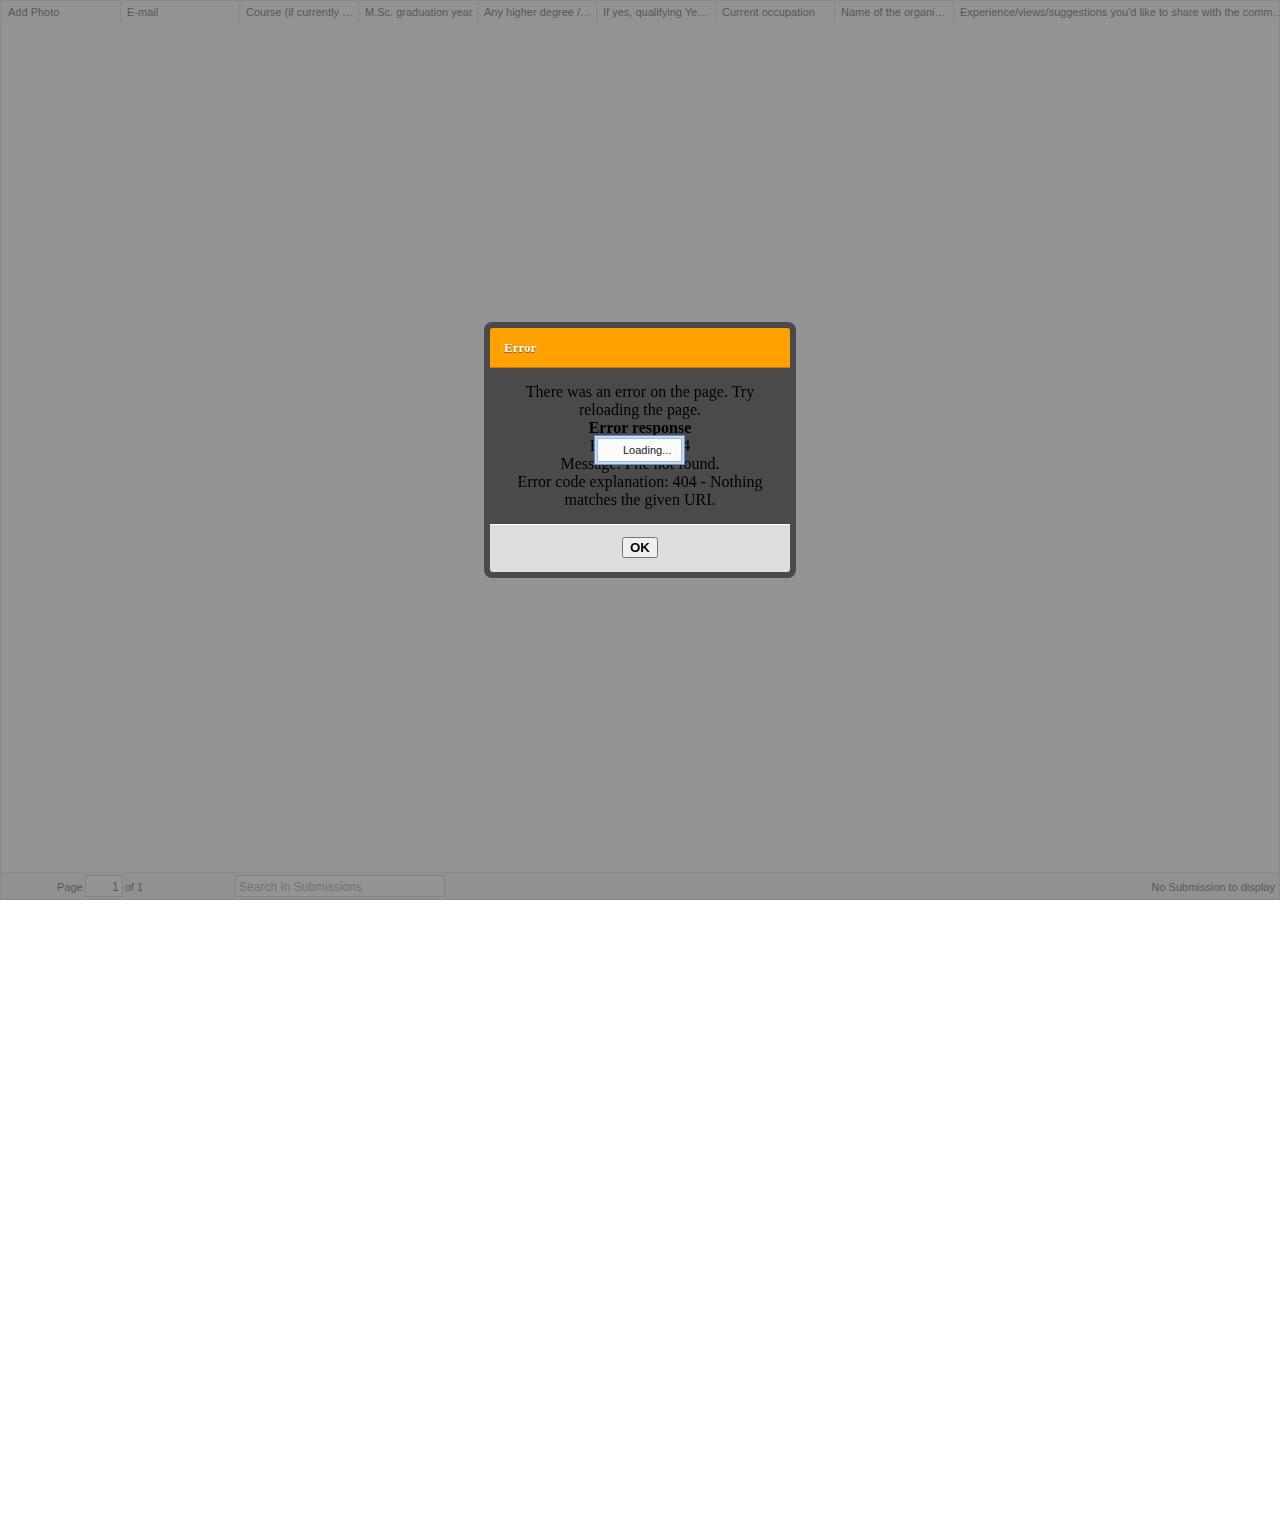
==== index.html @ 0dc3f859 "Rename GIS Biotechnology Alumni Update Form.html to index.html" ====
<!DOCTYPE html PUBLIC "-//W3C//DTD XHTML 1.0 Transitional//EN" "http://www.w3.org/TR/xhtml1/DTD/xhtml1-transitional.dtd">
<!-- saved from url=(0044)https://www.jotform.com/grid/232603835999066 -->
<html xmlns="http://www.w3.org/1999/xhtml" xml:lang="en" lang="en" class="x-viewport ext-strict"><head><meta http-equiv="Content-Type" content="text/html; charset=UTF-8">
        
        <meta http-equiv="X-UA-Compatible" content="chrome=1">
        <meta http-equiv="X-UA-Compatible" content="ie=8">
        <!--<base href="https://www.jotform.com//">--><base href=".">

        <title>GIS Biotechnology Alumni Update Form</title>
        <style>
            html, body{
                width:100%;
                height:100%;
            }
            .x-grid3-row-table{
                height:auto;
            }
            .x-grid3-row{
                height:auto;
            }
            .x-grid3-cell-inner{
                white-space:normal !important;
                overflow: auto !important;
                max-height:100px;
            }
        </style>
        <link rel="stylesheet" type="text/css" href="./GIS Biotechnology Alumni Update Form_files/ext-all.css">
        <link rel="stylesheet" type="text/css" href="./GIS Biotechnology Alumni Update Form_files/xtheme-gray.css">
        <link rel="stylesheet" type="text/css" href="./GIS Biotechnology Alumni Update Form_files/tooltipster.css">
        <link rel="stylesheet" type="text/css" href="./GIS Biotechnology Alumni Update Form_files/jquery.fancybox.css">
        <style type="text/css">
            /* fix for cachefly 404 */
            .x-grid3-split, .x-toolbar .xtb-sep{
                background:none;
            }
        </style>
                <!--div id="submissions-grid" style="width:100%;height:100%;"></div-->
        <!--  berkay -->
        <script type="text/javascript">
            var listID = "232603835999066";
        </script>
        <script src="./GIS Biotechnology Alumni Update Form_files/jquery-1.8.0.min.js.download" type="text/javascript"></script>
        <script src="./GIS Biotechnology Alumni Update Form_files/tooltipster.js.download" type="text/javascript"></script>
        <script src="./GIS Biotechnology Alumni Update Form_files/jquery.fancybox.pack.js.download" type="text/javascript"></script>
        <script src="./GIS Biotechnology Alumni Update Form_files/linkify_1.0.js.download" type="text/javascript"></script>
        <script src="./GIS Biotechnology Alumni Update Form_files/prototype.js.download" type="text/javascript"></script>
        <script src="./GIS Biotechnology Alumni Update Form_files/protoplus.js.download" type="text/javascript"></script>
        <script src="./GIS Biotechnology Alumni Update Form_files/locale_en-US.js.download" type="text/javascript"></script>
        
        <script src="./GIS Biotechnology Alumni Update Form_files/locale.js.download" type="text/javascript"></script>
        <script src="./GIS Biotechnology Alumni Update Form_files/protoplus-ui.js.download" type="text/javascript"></script>
        <script src="./GIS Biotechnology Alumni Update Form_files/common.js.download" type="text/javascript"></script>
        <script src="./GIS Biotechnology Alumni Update Form_files/ext-prototype-adapter.js.download" type="text/javascript"></script>
        <script src="./GIS Biotechnology Alumni Update Form_files/ext-all.js.download" type="text/javascript"></script>
        <script src="./GIS Biotechnology Alumni Update Form_files/Ext.ux.util.js.download" type="text/javascript"></script>
        <script src="./GIS Biotechnology Alumni Update Form_files/Ext.ux.state.HttpProvider.js.download" type="text/javascript"></script>
        <script src="./GIS Biotechnology Alumni Update Form_files/submissions.js.download" type="text/javascript"></script>
                <script src="./GIS Biotechnology Alumni Update Form_files/server.php" type="text/javascript"></script>
        <script src="./GIS Biotechnology Alumni Update Form_files/server(1).php" type="text/javascript"></script>
                <script src="./GIS Biotechnology Alumni Update Form_files/mainscript.js.download" type="text/javascript"></script>
    <style type="text/css">.fancybox-margin{margin-right:0px;}</style><style type="text/css">
@font-face {
  font-weight: 400;
  font-style:  normal;
  font-family: circular;

  src: url('chrome-extension://liecbddmkiiihnedobmlmillhodjkdmb/fonts/CircularXXWeb-Book.woff2') format('woff2');
}

@font-face {
  font-weight: 700;
  font-style:  normal;
  font-family: circular;

  src: url('chrome-extension://liecbddmkiiihnedobmlmillhodjkdmb/fonts/CircularXXWeb-Bold.woff2') format('woff2');
}</style><style type="text/css">
        #dse-quicksearchdiv * {
            box-sizing: content-box;
        }

        #dse-quicksearchdiv svg {
            box-sizing: content-box;
        }

        #dse-disabledpopup * {
            box-sizing: content-box;
        }

        #dse-search:before {
            left: -4px !important;
            top: 38% !important;
            height: 6px !important;
            width: 6px !important;
            border: 1px solid #484644 !important;
            border-right: none !important;
            border-top: none !important;
            content: ' ' !important;
            background: #484644 !important;
            position: absolute !important;
            transform: rotate(45deg) !important;
        }

        #dse-disabledpopup:before {
            left: -4px !important;
            top: 38% !important;
            height: 6px !important;
            width: 6px !important;
            border: 1px solid #484644 !important;
            border-right: none !important;
            border-top: none !important;
            content: ' ' !important;
            background: #484644 !important;
            position: absolute !important;
            transform: rotate(45deg) !important;
        }

        .topArrow #dse-search:before {
            left: 50% !important;
            top: -4px !important;
            height: 6px !important;
            width: 6px !important;
            border: 1px solid #484644 !important;
            border-top: none !important;
            border-left: none !important;
            content: ' ' !important;
            background: #484644 !important;
            position: absolute !important;
            transform: rotate(225deg) !important;
        }

        .topArrow #dse-disabledpopup:before {
            left: 50% !important;
            top: -4px !important;
            height: 6px !important;
            width: 6px !important;
            border: 1px solid #484644 !important;
            border-top: none !important;
            border-left: none !important;
            content: ' ' !important;
            background: #484644 !important;
            position: absolute !important;
            transform: rotate(225deg) !important;
        }

        #dse-disabledpopup:hover:before,
        #dse-search:hover:before,
        #dse-moreoptions:hover,
        #dse-search:hover,
        #dse-copy:hover,
        #dse-disabledpopup:hover,
        #dse-lookup:hover,
        #dse-disableFeature:hover {
            background-color: #666 !important;
        }

        #dse-disabledpopup:active:before,
        #dse-search:active:before,
        #dse-moreoptions:active,
        #dse-search:active,
        #dse-copy:active,
        #dse-disabledpopup:active,
        #dse-lookup:active,
        #dse-disableFeature:active {
            background-color: #666 !important;
        }
    </style></head>
    <body id="ext-gen3" class="  ext-webkit ext-chrome"><div id="ext-comp-1016" class=" x-panel x-grid-panel" style="width: 1366px;"><div class="x-panel-bwrap " id="ext-gen4"><div class="x-panel-body x-panel-body-noheader" id="ext-gen5" style="width: 1364px; height: 590px;"><div class="x-grid3" hidefocus="true" id="ext-gen7" style="width: 1364px; height: 590px;"><div class="x-grid3-viewport" id="ext-gen8"><div class="x-grid3-header" id="ext-gen9"><div class="x-grid3-header-inner" id="ext-gen15" style="width: 1364px;"><div class="x-grid3-header-offset" style="width: 1358px;"><table border="0" cellspacing="0" cellpadding="0" style="width: 1337px;"><thead><tr class="x-grid3-hd-row"><td class="x-grid3-hd x-grid3-cell x-grid3-td-0 x-grid3-cell-first " style="width: 123px;"><div class="x-grid3-hd-inner x-grid3-hd-0" unselectable="on" style=""><a class="x-grid3-hd-btn" href="https://www.jotform.com//#" id="ext-gen48" style="height: 19px;"></a>Add Photo<img class="x-grid3-sort-icon" src="[data-uri]"></div></td><td class="x-grid3-hd x-grid3-cell x-grid3-td-1 " style="width: 123px;"><div class="x-grid3-hd-inner x-grid3-hd-1" unselectable="on" style=""><a class="x-grid3-hd-btn" href="https://www.jotform.com//#" id="ext-gen47" style="height: 19px;"></a>E-mail<img class="x-grid3-sort-icon" src="[data-uri]"></div></td><td class="x-grid3-hd x-grid3-cell x-grid3-td-2 " style="width: 123px;"><div class="x-grid3-hd-inner x-grid3-hd-2" unselectable="on" style=""><a class="x-grid3-hd-btn" href="https://www.jotform.com//#"></a>Course (if currently attending)<img class="x-grid3-sort-icon" src="[data-uri]"></div></td><td class="x-grid3-hd x-grid3-cell x-grid3-td-3 " style="width: 123px;"><div class="x-grid3-hd-inner x-grid3-hd-3" unselectable="on" style=""><a class="x-grid3-hd-btn" href="https://www.jotform.com//#"></a>M.Sc. graduation year<img class="x-grid3-sort-icon" src="[data-uri]"></div></td><td class="x-grid3-hd x-grid3-cell x-grid3-td-4 " style="width: 123px;"><div class="x-grid3-hd-inner x-grid3-hd-4" unselectable="on" style=""><a class="x-grid3-hd-btn" href="https://www.jotform.com//#"></a>Any higher degree / other qualification  acquired after M.Sc. <img class="x-grid3-sort-icon" src="[data-uri]"></div></td><td class="x-grid3-hd x-grid3-cell x-grid3-td-5 " style="width: 123px;"><div class="x-grid3-hd-inner x-grid3-hd-5" unselectable="on" style=""><a class="x-grid3-hd-btn" href="https://www.jotform.com//#" id="ext-gen45" style="height: 19px;"></a>If yes, qualifying Year NET/SET/GATE etc.<img class="x-grid3-sort-icon" src="[data-uri]"></div></td><td class="x-grid3-hd x-grid3-cell x-grid3-td-6 " style="width: 123px;"><div class="x-grid3-hd-inner x-grid3-hd-6" unselectable="on" style=""><a class="x-grid3-hd-btn" href="https://www.jotform.com//#" id="ext-gen46" style="height: 19px;"></a>Current occupation<img class="x-grid3-sort-icon" src="[data-uri]"></div></td><td class="x-grid3-hd x-grid3-cell x-grid3-td-7 " style="width: 123px;"><div class="x-grid3-hd-inner x-grid3-hd-7" unselectable="on" style=""><a class="x-grid3-hd-btn" href="https://www.jotform.com//#" id="ext-gen50" style="height: 19px;"></a>Name of the organisation  <img class="x-grid3-sort-icon" src="[data-uri]"></div></td><td class="x-grid3-hd x-grid3-cell x-grid3-td-8 x-grid3-cell-last " style="width: 353px;"><div class="x-grid3-hd-inner x-grid3-hd-8" unselectable="on" style=""><a class="x-grid3-hd-btn" href="https://www.jotform.com//#" id="ext-gen49" style="height: 19px;"></a>Experience/views/suggestions you'd like to share with the community<img class="x-grid3-sort-icon" src="[data-uri]"></div></td></tr></thead></table></div></div><div class="x-clear"></div></div><div class="x-grid3-scroller" id="ext-gen10" style="overflow-x: hidden; width: 1364px; height: 569px;"><div class="x-grid3-body" style="width: 1337px;" id="ext-gen11"><div class="x-grid3-row  x-grid3-row-first  x-grid3-row-selected" style="width:1337px;"><table class="x-grid3-row-table" border="0" cellspacing="0" cellpadding="0" style="width:1337px;"><tbody><tr><td class="x-grid3-col x-grid3-cell x-grid3-td-0 x-grid3-cell-first " style="width:123px;" tabindex="0"><div class="x-grid3-cell-inner x-grid3-col-0" unselectable="on" style="max-height: 100px;"><a href="./GIS Biotechnology Alumni Update Form_files/IMG-20231001-WA0029.jpg" target="_blank" title="IMG-20231001-WA0029.jpg" class="thumbnail raw-image"><img align="absmiddle" src="./GIS Biotechnology Alumni Update Form_files/IMG-20231001-WA0029.jpg" style="margin-top: 10px; max-width: 120px; max-height: 120px;"><br><span class="filename">IMG-20231001-WA0029.jpg</span></a></div></td><td class="x-grid3-col x-grid3-cell x-grid3-td-1 " style="width:123px;" tabindex="0"><div class="x-grid3-cell-inner x-grid3-col-1" unselectable="on" style="max-height: 100px;"><a href="mailto:bhau64te@gmail.com">bhau64te@gmail.com</a></div></td><td class="x-grid3-col x-grid3-cell x-grid3-td-2 " style="width:123px;" tabindex="0"><div class="x-grid3-cell-inner x-grid3-col-2" unselectable="on" style="max-height: 100px;">Biotechnology </div></td><td class="x-grid3-col x-grid3-cell x-grid3-td-3 " style="width:123px;" tabindex="0"><div class="x-grid3-cell-inner x-grid3-col-3" unselectable="on" style="max-height: 100px;">2014</div></td><td class="x-grid3-col x-grid3-cell x-grid3-td-4 " style="width:123px;" tabindex="0"><div class="x-grid3-cell-inner x-grid3-col-4" unselectable="on" style="max-height: 100px;">Ph.D</div></td><td class="x-grid3-col x-grid3-cell x-grid3-td-5 " style="width:123px;" tabindex="0"><div class="x-grid3-cell-inner x-grid3-col-5" unselectable="on" style="max-height: 100px;">2015</div></td><td class="x-grid3-col x-grid3-cell x-grid3-td-6 " style="width:123px;" tabindex="0"><div class="x-grid3-cell-inner x-grid3-col-6" unselectable="on" style="max-height: 100px;">Asst professor IBS ACADEMY </div></td><td class="x-grid3-col x-grid3-cell x-grid3-td-7 " style="width:123px;" tabindex="0"><div class="x-grid3-cell-inner x-grid3-col-7" unselectable="on" style="max-height: 100px;">IBS ACADEMY </div></td><td class="x-grid3-col x-grid3-cell x-grid3-td-8 x-grid3-cell-last " style="width:353px;" tabindex="0"><div class="x-grid3-cell-inner x-grid3-col-8" unselectable="on" style="max-height: 100px;">&nbsp;</div></td></tr><tr class="x-grid3-row-body-tr" style=""><td colspan="9" class="x-grid3-body-cell" tabindex="0" hidefocus="on"><div class="x-grid3-row-body"></div></td></tr></tbody></table></div><div class="x-grid3-row x-grid3-row-alt " style="width:1337px;"><table class="x-grid3-row-table" border="0" cellspacing="0" cellpadding="0" style="width:1337px;"><tbody><tr><td class="x-grid3-col x-grid3-cell x-grid3-td-0 x-grid3-cell-first " style="width:123px;" tabindex="0"><div class="x-grid3-cell-inner x-grid3-col-0" unselectable="on" style="max-height: 100px;"><a href="./GIS Biotechnology Alumni Update Form_files/IMG_20200615_214155_11zon.jpg" target="_blank" title="IMG_20200615_214155_11zon.jpg" class="thumbnail raw-image"><img align="absmiddle" src="./GIS Biotechnology Alumni Update Form_files/IMG_20200615_214155_11zon.jpg" style="margin-top: 10px; max-width: 120px; max-height: 120px;"><br><span class="filename">IMG_20200615_214155_11zon.jpg</span></a></div></td><td class="x-grid3-col x-grid3-cell x-grid3-td-1 " style="width:123px;" tabindex="0"><div class="x-grid3-cell-inner x-grid3-col-1" unselectable="on" style="max-height: 100px;"><a href="mailto:prashant.dhamangaonkar@gmail.com">prashant.dhamangaonkar@gmail.com</a></div></td><td class="x-grid3-col x-grid3-cell x-grid3-td-2 " style="width:123px;" tabindex="0"><div class="x-grid3-cell-inner x-grid3-col-2" unselectable="on" style="max-height: 100px;">&nbsp;</div></td><td class="x-grid3-col x-grid3-cell x-grid3-td-3 " style="width:123px;" tabindex="0"><div class="x-grid3-cell-inner x-grid3-col-3" unselectable="on" style="max-height: 100px;">2013</div></td><td class="x-grid3-col x-grid3-cell x-grid3-td-4 " style="width:123px;" tabindex="0"><div class="x-grid3-cell-inner x-grid3-col-4" unselectable="on" style="max-height: 100px;">MBA operation management external</div></td><td class="x-grid3-col x-grid3-cell x-grid3-td-5 " style="width:123px;" tabindex="0"><div class="x-grid3-cell-inner x-grid3-col-5" unselectable="on" style="max-height: 100px;">&nbsp;</div></td><td class="x-grid3-col x-grid3-cell x-grid3-td-6 " style="width:123px;" tabindex="0"><div class="x-grid3-cell-inner x-grid3-col-6" unselectable="on" style="max-height: 100px;">Executive officer</div></td><td class="x-grid3-col x-grid3-cell x-grid3-td-7 " style="width:123px;" tabindex="0"><div class="x-grid3-cell-inner x-grid3-col-7" unselectable="on" style="max-height: 100px;">Serum Institute of india pvt. Ltd</div></td><td class="x-grid3-col x-grid3-cell x-grid3-td-8 x-grid3-cell-last " style="width:353px;" tabindex="0"><div class="x-grid3-cell-inner x-grid3-col-8" unselectable="on" style="max-height: 100px;">Gis biotech teachers are very helpful for student. They don't give only theoretical knowledge but also gives practical knowledge this is very important need now a days. In industry different skills is very important for success.gis Institute and his techers have ability to set skills in student.Thank you very much for always support. </div></td></tr><tr class="x-grid3-row-body-tr" style=""><td colspan="9" class="x-grid3-body-cell" tabindex="0" hidefocus="on"><div class="x-grid3-row-body"></div></td></tr></tbody></table></div><div class="x-grid3-row " style="width:1337px;"><table class="x-grid3-row-table" border="0" cellspacing="0" cellpadding="0" style="width:1337px;"><tbody><tr><td class="x-grid3-col x-grid3-cell x-grid3-td-0 x-grid3-cell-first " style="width:123px;" tabindex="0"><div class="x-grid3-cell-inner x-grid3-col-0" unselectable="on" style="max-height: 100px;"><a href="./GIS Biotechnology Alumni Update Form_files/WhatsApp Image 2023-09-27 at 9.06.01 AM.jpeg" target="_blank" title="WhatsApp Image 2023-09-27 at 9.06.01 AM.jpeg" class="thumbnail raw-image"><img align="absmiddle" src="./GIS Biotechnology Alumni Update Form_files/WhatsApp Image 2023-09-27 at 9.06.01 AM.jpeg" style="margin-top: 10px; max-width: 120px; max-height: 120px;"><br><span class="filename">WhatsApp Image 2023-09-27 at 9.06.01 AM.jpeg</span></a></div></td><td class="x-grid3-col x-grid3-cell x-grid3-td-1 " style="width:123px;" tabindex="0"><div class="x-grid3-cell-inner x-grid3-col-1" unselectable="on" style="max-height: 100px;"><a href="mailto:mahalemonali4@gmail.com">mahalemonali4@gmail.com</a></div></td><td class="x-grid3-col x-grid3-cell x-grid3-td-2 " style="width:123px;" tabindex="0"><div class="x-grid3-cell-inner x-grid3-col-2" unselectable="on" style="max-height: 100px;">Ph.D.</div></td><td class="x-grid3-col x-grid3-cell x-grid3-td-3 " style="width:123px;" tabindex="0"><div class="x-grid3-cell-inner x-grid3-col-3" unselectable="on" style="max-height: 100px;">2017</div></td><td class="x-grid3-col x-grid3-cell x-grid3-td-4 " style="width:123px;" tabindex="0"><div class="x-grid3-cell-inner x-grid3-col-4" unselectable="on" style="max-height: 100px;">Ph.D.</div></td><td class="x-grid3-col x-grid3-cell x-grid3-td-5 " style="width:123px;" tabindex="0"><div class="x-grid3-cell-inner x-grid3-col-5" unselectable="on" style="max-height: 100px;">2020</div></td><td class="x-grid3-col x-grid3-cell x-grid3-td-6 " style="width:123px;" tabindex="0"><div class="x-grid3-cell-inner x-grid3-col-6" unselectable="on" style="max-height: 100px;">Not Applicable</div></td><td class="x-grid3-col x-grid3-cell x-grid3-td-7 " style="width:123px;" tabindex="0"><div class="x-grid3-cell-inner x-grid3-col-7" unselectable="on" style="max-height: 100px;">Not Applicable</div></td><td class="x-grid3-col x-grid3-cell x-grid3-td-8 x-grid3-cell-last " style="width:353px;" tabindex="0"><div class="x-grid3-cell-inner x-grid3-col-8" unselectable="on" style="max-height: 100px;">&nbsp;</div></td></tr><tr class="x-grid3-row-body-tr" style=""><td colspan="9" class="x-grid3-body-cell" tabindex="0" hidefocus="on"><div class="x-grid3-row-body"></div></td></tr></tbody></table></div><div class="x-grid3-row x-grid3-row-alt " style="width:1337px;"><table class="x-grid3-row-table" border="0" cellspacing="0" cellpadding="0" style="width:1337px;"><tbody><tr><td class="x-grid3-col x-grid3-cell x-grid3-td-0 x-grid3-cell-first " style="width:123px;" tabindex="0"><div class="x-grid3-cell-inner x-grid3-col-0" unselectable="on" style="max-height: 100px;"><a href="./GIS Biotechnology Alumni Update Form_files/DSC_7684-1.JPG" target="_blank" title="DSC_7684-1.JPG" class="thumbnail raw-image"><img align="absmiddle" src="./GIS Biotechnology Alumni Update Form_files/DSC_7684-1.JPG" style="margin-top: 10px; max-width: 120px; max-height: 120px;"><br><span class="filename">DSC_7684-1.JPG</span></a></div></td><td class="x-grid3-col x-grid3-cell x-grid3-td-1 " style="width:123px;" tabindex="0"><div class="x-grid3-cell-inner x-grid3-col-1" unselectable="on" style="max-height: 100px;"><a href="mailto:chiragkulkarni3012@gmail.com">chiragkulkarni3012@gmail.com</a></div></td><td class="x-grid3-col x-grid3-cell x-grid3-td-2 " style="width:123px;" tabindex="0"><div class="x-grid3-cell-inner x-grid3-col-2" unselectable="on" style="max-height: 100px;">PhD</div></td><td class="x-grid3-col x-grid3-cell x-grid3-td-3 " style="width:123px;" tabindex="0"><div class="x-grid3-cell-inner x-grid3-col-3" unselectable="on" style="max-height: 100px;">2015</div></td><td class="x-grid3-col x-grid3-cell x-grid3-td-4 " style="width:123px;" tabindex="0"><div class="x-grid3-cell-inner x-grid3-col-4" unselectable="on" style="max-height: 100px;">&nbsp;</div></td><td class="x-grid3-col x-grid3-cell x-grid3-td-5 " style="width:123px;" tabindex="0"><div class="x-grid3-cell-inner x-grid3-col-5" unselectable="on" style="max-height: 100px;">2016</div></td><td class="x-grid3-col x-grid3-cell x-grid3-td-6 " style="width:123px;" tabindex="0"><div class="x-grid3-cell-inner x-grid3-col-6" unselectable="on" style="max-height: 100px;">Pursuing PhD</div></td><td class="x-grid3-col x-grid3-cell x-grid3-td-7 " style="width:123px;" tabindex="0"><div class="x-grid3-cell-inner x-grid3-col-7" unselectable="on" style="max-height: 100px;">CSIR CDRI</div></td><td class="x-grid3-col x-grid3-cell x-grid3-td-8 x-grid3-cell-last " style="width:353px;" tabindex="0"><div class="x-grid3-cell-inner x-grid3-col-8" unselectable="on" style="max-height: 100px;">&nbsp;</div></td></tr><tr class="x-grid3-row-body-tr" style=""><td colspan="9" class="x-grid3-body-cell" tabindex="0" hidefocus="on"><div class="x-grid3-row-body"></div></td></tr></tbody></table></div><div class="x-grid3-row " style="width:1337px;"><table class="x-grid3-row-table" border="0" cellspacing="0" cellpadding="0" style="width:1337px;"><tbody><tr><td class="x-grid3-col x-grid3-cell x-grid3-td-0 x-grid3-cell-first " style="width:123px;" tabindex="0"><div class="x-grid3-cell-inner x-grid3-col-0" unselectable="on" style="max-height: 100px;"><a href="./GIS Biotechnology Alumni Update Form_files/IMG20230919184216.jpg" target="_blank" title="IMG20230919184216.jpg" class="thumbnail raw-image"><img align="absmiddle" src="./GIS Biotechnology Alumni Update Form_files/IMG20230919184216.jpg" style="margin-top: 10px; max-width: 120px; max-height: 120px;"><br><span class="filename">IMG20230919184216.jpg</span></a></div></td><td class="x-grid3-col x-grid3-cell x-grid3-td-1 " style="width:123px;" tabindex="0"><div class="x-grid3-cell-inner x-grid3-col-1" unselectable="on" style="max-height: 100px;"><a href="mailto:pavanwalekar8@gmail.com">pavanwalekar8@gmail.com</a></div></td><td class="x-grid3-col x-grid3-cell x-grid3-td-2 " style="width:123px;" tabindex="0"><div class="x-grid3-cell-inner x-grid3-col-2" unselectable="on" style="max-height: 100px;">Advanced diploma in German from SPPU </div></td><td class="x-grid3-col x-grid3-cell x-grid3-td-3 " style="width:123px;" tabindex="0"><div class="x-grid3-cell-inner x-grid3-col-3" unselectable="on" style="max-height: 100px;">2018</div></td><td class="x-grid3-col x-grid3-cell x-grid3-td-4 " style="width:123px;" tabindex="0"><div class="x-grid3-cell-inner x-grid3-col-4" unselectable="on" style="max-height: 100px;">&nbsp;</div></td><td class="x-grid3-col x-grid3-cell x-grid3-td-5 " style="width:123px;" tabindex="0"><div class="x-grid3-cell-inner x-grid3-col-5" unselectable="on" style="max-height: 100px;">&nbsp;</div></td><td class="x-grid3-col x-grid3-cell x-grid3-td-6 " style="width:123px;" tabindex="0"><div class="x-grid3-cell-inner x-grid3-col-6" unselectable="on" style="max-height: 100px;">German Resource </div></td><td class="x-grid3-col x-grid3-cell x-grid3-td-7 " style="width:123px;" tabindex="0"><div class="x-grid3-cell-inner x-grid3-col-7" unselectable="on" style="max-height: 100px;">AXA Business Services </div></td><td class="x-grid3-col x-grid3-cell x-grid3-td-8 x-grid3-cell-last " style="width:353px;" tabindex="0"><div class="x-grid3-cell-inner x-grid3-col-8" unselectable="on" style="max-height: 100px;">The best part about Institute would be our teachers - Maya and Pooja Mam, Harris, Bhagat and Gupta Sir - who are like one. You could simply go to them for anything, anytime and they would always be there for you- so down to earth, kind and masters of their own subjects. Masters has been an amazing experience because of them and the peacocks singing when you attend lectures and isolate DNA and proteins in the lab 😁❣️</div></td></tr><tr class="x-grid3-row-body-tr" style=""><td colspan="9" class="x-grid3-body-cell" tabindex="0" hidefocus="on"><div class="x-grid3-row-body"></div></td></tr></tbody></table></div><div class="x-grid3-row x-grid3-row-alt" style="width:1337px;"><table class="x-grid3-row-table" border="0" cellspacing="0" cellpadding="0" style="width:1337px;"><tbody><tr><td class="x-grid3-col x-grid3-cell x-grid3-td-0 x-grid3-cell-first " style="width:123px;" tabindex="0"><div class="x-grid3-cell-inner x-grid3-col-0" unselectable="on" style="max-height: 100px;"><a href="./GIS Biotechnology Alumni Update Form_files/IMG_7568.jpeg" target="_blank" title="IMG_7568.jpeg" class="thumbnail raw-image"><img align="absmiddle" src="./GIS Biotechnology Alumni Update Form_files/IMG_7568.jpeg" style="margin-top: 10px; max-width: 120px; max-height: 120px;"><br><span class="filename">IMG_7568.jpeg</span></a></div></td><td class="x-grid3-col x-grid3-cell x-grid3-td-1 " style="width:123px;" tabindex="0"><div class="x-grid3-cell-inner x-grid3-col-1" unselectable="on" style="max-height: 100px;"><a href="mailto:more.shyam581@gmail.com">more.shyam581@gmail.com</a></div></td><td class="x-grid3-col x-grid3-cell x-grid3-td-2 " style="width:123px;" tabindex="0"><div class="x-grid3-cell-inner x-grid3-col-2" unselectable="on" style="max-height: 100px;">PhD</div></td><td class="x-grid3-col x-grid3-cell x-grid3-td-3 " style="width:123px;" tabindex="0"><div class="x-grid3-cell-inner x-grid3-col-3" unselectable="on" style="max-height: 100px;">2017</div></td><td class="x-grid3-col x-grid3-cell x-grid3-td-4 " style="width:123px;" tabindex="0"><div class="x-grid3-cell-inner x-grid3-col-4" unselectable="on" style="max-height: 100px;">No</div></td><td class="x-grid3-col x-grid3-cell x-grid3-td-5 " style="width:123px;" tabindex="0"><div class="x-grid3-cell-inner x-grid3-col-5" unselectable="on" style="max-height: 100px;">2018</div></td><td class="x-grid3-col x-grid3-cell x-grid3-td-6 " style="width:123px;" tabindex="0"><div class="x-grid3-cell-inner x-grid3-col-6" unselectable="on" style="max-height: 100px;">Not applicable</div></td><td class="x-grid3-col x-grid3-cell x-grid3-td-7 " style="width:123px;" tabindex="0"><div class="x-grid3-cell-inner x-grid3-col-7" unselectable="on" style="max-height: 100px;">Unemployed </div></td><td class="x-grid3-col x-grid3-cell x-grid3-td-8 x-grid3-cell-last " style="width:353px;" tabindex="0"><div class="x-grid3-cell-inner x-grid3-col-8" unselectable="on" style="max-height: 100px;">No</div></td></tr><tr class="x-grid3-row-body-tr" style=""><td colspan="9" class="x-grid3-body-cell" tabindex="0" hidefocus="on"><div class="x-grid3-row-body"></div></td></tr></tbody></table></div><div class="x-grid3-row " style="width:1337px;"><table class="x-grid3-row-table" border="0" cellspacing="0" cellpadding="0" style="width:1337px;"><tbody><tr><td class="x-grid3-col x-grid3-cell x-grid3-td-0 x-grid3-cell-first " style="width:123px;" tabindex="0"><div class="x-grid3-cell-inner x-grid3-col-0" unselectable="on" style="max-height: 100px;"><a href="./GIS Biotechnology Alumni Update Form_files/Screenshot_2023-09-23-07-59-35-93_92460851df6f172a4592fca41cc2d2e6.jpg" target="_blank" title="Screenshot_2023-09-23-07-59-35-93_92460851df6f172a4592fca41cc2d2e6.jpg" class="thumbnail raw-image"><img align="absmiddle" src="./GIS Biotechnology Alumni Update Form_files/Screenshot_2023-09-23-07-59-35-93_92460851df6f172a4592fca41cc2d2e6.jpg" style="margin-top: 10px; max-width: 120px; max-height: 120px;"><br><span class="filename">Screenshot_2023-09-23-07-59-35-93_92460851df6f172a4592fca41cc2d2e6.jpg</span></a></div></td><td class="x-grid3-col x-grid3-cell x-grid3-td-1 " style="width:123px;" tabindex="0"><div class="x-grid3-cell-inner x-grid3-col-1" unselectable="on" style="max-height: 100px;"><a href="mailto:deepakthombre8@gmail.com">deepakthombre8@gmail.com</a></div></td><td class="x-grid3-col x-grid3-cell x-grid3-td-2 " style="width:123px;" tabindex="0"><div class="x-grid3-cell-inner x-grid3-col-2" unselectable="on" style="max-height: 100px;">PhD </div></td><td class="x-grid3-col x-grid3-cell x-grid3-td-3 " style="width:123px;" tabindex="0"><div class="x-grid3-cell-inner x-grid3-col-3" unselectable="on" style="max-height: 100px;">2015</div></td><td class="x-grid3-col x-grid3-cell x-grid3-td-4 " style="width:123px;" tabindex="0"><div class="x-grid3-cell-inner x-grid3-col-4" unselectable="on" style="max-height: 100px;">PhD </div></td><td class="x-grid3-col x-grid3-cell x-grid3-td-5 " style="width:123px;" tabindex="0"><div class="x-grid3-cell-inner x-grid3-col-5" unselectable="on" style="max-height: 100px;">2016</div></td><td class="x-grid3-col x-grid3-cell x-grid3-td-6 " style="width:123px;" tabindex="0"><div class="x-grid3-cell-inner x-grid3-col-6" unselectable="on" style="max-height: 100px;">Senior Research Fellow Phd</div></td><td class="x-grid3-col x-grid3-cell x-grid3-td-7 " style="width:123px;" tabindex="0"><div class="x-grid3-cell-inner x-grid3-col-7" unselectable="on" style="max-height: 100px;">Department of Biotechnology SPPU and NCCS Pune.</div></td><td class="x-grid3-col x-grid3-cell x-grid3-td-8 x-grid3-cell-last " style="width:353px;" tabindex="0"><div class="x-grid3-cell-inner x-grid3-col-8" unselectable="on" style="max-height: 100px;">My experience at my graduation institute was truly remarkable, largely thanks to our exceptional teachers who were dedicated to nurturing our academic growth and fostering a culture of research and innovation. Their unwavering encouragement and support made a profound impact on my educational journey.</div></td></tr><tr class="x-grid3-row-body-tr" style=""><td colspan="9" class="x-grid3-body-cell" tabindex="0" hidefocus="on"><div class="x-grid3-row-body"></div></td></tr></tbody></table></div><div class="x-grid3-row x-grid3-row-alt" style="width:1337px;"><table class="x-grid3-row-table" border="0" cellspacing="0" cellpadding="0" style="width:1337px;"><tbody><tr><td class="x-grid3-col x-grid3-cell x-grid3-td-0 x-grid3-cell-first " style="width:123px;" tabindex="0"><div class="x-grid3-cell-inner x-grid3-col-0" unselectable="on" style="max-height: 100px;"><a href="./GIS Biotechnology Alumni Update Form_files/Screenshot_2023-09-23-00-13-46-18_254de13a4bc8758c9908fff1f73e3725.jpg" target="_blank" title="Screenshot_2023-09-23-00-13-46-18_254de13a4bc8758c9908fff1f73e3725.jpg" class="thumbnail raw-image"><img align="absmiddle" src="./GIS Biotechnology Alumni Update Form_files/Screenshot_2023-09-23-00-13-46-18_254de13a4bc8758c9908fff1f73e3725.jpg" style="margin-top: 10px; max-width: 120px; max-height: 120px;"><br><span class="filename">Screenshot_2023-09-23-00-13-46-18_254de13a4bc8758c9908fff1f73e3725.jpg</span></a></div></td><td class="x-grid3-col x-grid3-cell x-grid3-td-1 " style="width:123px;" tabindex="0"><div class="x-grid3-cell-inner x-grid3-col-1" unselectable="on" style="max-height: 100px;"><a href="mailto:rangoli.padghan@gmail.com">rangoli.padghan@gmail.com</a></div></td><td class="x-grid3-col x-grid3-cell x-grid3-td-2 " style="width:123px;" tabindex="0"><div class="x-grid3-cell-inner x-grid3-col-2" unselectable="on" style="max-height: 100px;">&nbsp;</div></td><td class="x-grid3-col x-grid3-cell x-grid3-td-3 " style="width:123px;" tabindex="0"><div class="x-grid3-cell-inner x-grid3-col-3" unselectable="on" style="max-height: 100px;">2022</div></td><td class="x-grid3-col x-grid3-cell x-grid3-td-4 " style="width:123px;" tabindex="0"><div class="x-grid3-cell-inner x-grid3-col-4" unselectable="on" style="max-height: 100px;">&nbsp;</div></td><td class="x-grid3-col x-grid3-cell x-grid3-td-5 " style="width:123px;" tabindex="0"><div class="x-grid3-cell-inner x-grid3-col-5" unselectable="on" style="max-height: 100px;">&nbsp;</div></td><td class="x-grid3-col x-grid3-cell x-grid3-td-6 " style="width:123px;" tabindex="0"><div class="x-grid3-cell-inner x-grid3-col-6" unselectable="on" style="max-height: 100px;">Junior Embryologist </div></td><td class="x-grid3-col x-grid3-cell x-grid3-td-7 " style="width:123px;" tabindex="0"><div class="x-grid3-cell-inner x-grid3-col-7" unselectable="on" style="max-height: 100px;">Progenesis Fertility Center, Aundh, Pune </div></td><td class="x-grid3-col x-grid3-cell x-grid3-td-8 x-grid3-cell-last " style="width:353px;" tabindex="0"><div class="x-grid3-cell-inner x-grid3-col-8" unselectable="on" style="max-height: 100px;">&nbsp;</div></td></tr><tr class="x-grid3-row-body-tr" style=""><td colspan="9" class="x-grid3-body-cell" tabindex="0" hidefocus="on"><div class="x-grid3-row-body"></div></td></tr></tbody></table></div><div class="x-grid3-row " style="width:1337px;"><table class="x-grid3-row-table" border="0" cellspacing="0" cellpadding="0" style="width:1337px;"><tbody><tr><td class="x-grid3-col x-grid3-cell x-grid3-td-0 x-grid3-cell-first " style="width:123px;" tabindex="0"><div class="x-grid3-cell-inner x-grid3-col-0" unselectable="on" style="max-height: 100px;"><a href="./GIS Biotechnology Alumni Update Form_files/S.jpeg" target="_blank" title="S.jpeg" class="thumbnail raw-image"><img align="absmiddle" src="./GIS Biotechnology Alumni Update Form_files/S.jpeg" style="margin-top: 10px; max-width: 120px; max-height: 120px;"><br><span class="filename">S.jpeg</span></a></div></td><td class="x-grid3-col x-grid3-cell x-grid3-td-1 " style="width:123px;" tabindex="0"><div class="x-grid3-cell-inner x-grid3-col-1" unselectable="on" style="max-height: 100px;"><a href="mailto:dvsonal27@gmail.com">dvsonal27@gmail.com</a></div></td><td class="x-grid3-col x-grid3-cell x-grid3-td-2 " style="width:123px;" tabindex="0"><div class="x-grid3-cell-inner x-grid3-col-2" unselectable="on" style="max-height: 100px;">&nbsp;</div></td><td class="x-grid3-col x-grid3-cell x-grid3-td-3 " style="width:123px;" tabindex="0"><div class="x-grid3-cell-inner x-grid3-col-3" unselectable="on" style="max-height: 100px;">2023</div></td><td class="x-grid3-col x-grid3-cell x-grid3-td-4 " style="width:123px;" tabindex="0"><div class="x-grid3-cell-inner x-grid3-col-4" unselectable="on" style="max-height: 100px;">&nbsp;</div></td><td class="x-grid3-col x-grid3-cell x-grid3-td-5 " style="width:123px;" tabindex="0"><div class="x-grid3-cell-inner x-grid3-col-5" unselectable="on" style="max-height: 100px;">&nbsp;</div></td><td class="x-grid3-col x-grid3-cell x-grid3-td-6 " style="width:123px;" tabindex="0"><div class="x-grid3-cell-inner x-grid3-col-6" unselectable="on" style="max-height: 100px;">Not applicable </div></td><td class="x-grid3-col x-grid3-cell x-grid3-td-7 " style="width:123px;" tabindex="0"><div class="x-grid3-cell-inner x-grid3-col-7" unselectable="on" style="max-height: 100px;">Not applicable </div></td><td class="x-grid3-col x-grid3-cell x-grid3-td-8 x-grid3-cell-last " style="width:353px;" tabindex="0"><div class="x-grid3-cell-inner x-grid3-col-8" unselectable="on" style="max-height: 100px;">&nbsp;</div></td></tr><tr class="x-grid3-row-body-tr" style=""><td colspan="9" class="x-grid3-body-cell" tabindex="0" hidefocus="on"><div class="x-grid3-row-body"></div></td></tr></tbody></table></div><div class="x-grid3-row x-grid3-row-alt" style="width:1337px;"><table class="x-grid3-row-table" border="0" cellspacing="0" cellpadding="0" style="width:1337px;"><tbody><tr><td class="x-grid3-col x-grid3-cell x-grid3-td-0 x-grid3-cell-first " style="width:123px;" tabindex="0"><div class="x-grid3-cell-inner x-grid3-col-0" unselectable="on" style="max-height: 100px;"><a href="./GIS Biotechnology Alumni Update Form_files/Scan Oct 27, 2020 (9)_1.jpg" target="_blank" title="Scan Oct 27, 2020 (9)_1.jpg" class="thumbnail raw-image"><img align="absmiddle" src="./GIS Biotechnology Alumni Update Form_files/Scan Oct 27, 2020 (9)_1.jpg" style="margin-top: 10px; max-width: 120px; max-height: 120px;"><br><span class="filename">Scan Oct 27, 2020 (9)_1.jpg</span></a></div></td><td class="x-grid3-col x-grid3-cell x-grid3-td-1 " style="width:123px;" tabindex="0"><div class="x-grid3-cell-inner x-grid3-col-1" unselectable="on" style="max-height: 100px;"><a href="mailto:vaishnavikate39700@gmail.com">vaishnavikate39700@gmail.com</a></div></td><td class="x-grid3-col x-grid3-cell x-grid3-td-2 " style="width:123px;" tabindex="0"><div class="x-grid3-cell-inner x-grid3-col-2" unselectable="on" style="max-height: 100px;">&nbsp;</div></td><td class="x-grid3-col x-grid3-cell x-grid3-td-3 " style="width:123px;" tabindex="0"><div class="x-grid3-cell-inner x-grid3-col-3" unselectable="on" style="max-height: 100px;">2022</div></td><td class="x-grid3-col x-grid3-cell x-grid3-td-4 " style="width:123px;" tabindex="0"><div class="x-grid3-cell-inner x-grid3-col-4" unselectable="on" style="max-height: 100px;">&nbsp;</div></td><td class="x-grid3-col x-grid3-cell x-grid3-td-5 " style="width:123px;" tabindex="0"><div class="x-grid3-cell-inner x-grid3-col-5" unselectable="on" style="max-height: 100px;">&nbsp;</div></td><td class="x-grid3-col x-grid3-cell x-grid3-td-6 " style="width:123px;" tabindex="0"><div class="x-grid3-cell-inner x-grid3-col-6" unselectable="on" style="max-height: 100px;">Not applicable </div></td><td class="x-grid3-col x-grid3-cell x-grid3-td-7 " style="width:123px;" tabindex="0"><div class="x-grid3-cell-inner x-grid3-col-7" unselectable="on" style="max-height: 100px;">Not applicable </div></td><td class="x-grid3-col x-grid3-cell x-grid3-td-8 x-grid3-cell-last " style="width:353px;" tabindex="0"><div class="x-grid3-cell-inner x-grid3-col-8" unselectable="on" style="max-height: 100px;">Department of Biotechnology have all the necessary lab course, equipment and experienced professors For the better understanding and hands on training through practical or dissertation. Being a student of the Institute, I would like to  appreciate efforts of our professors be it in academics or in organizing seminars of experienced facilities for career guidance or outlook on new breakouts in biotechnology.  'Alumini talk' activity is really helpful for students as it connect them to industrial environment with real life experiences of seniors. </div></td></tr><tr class="x-grid3-row-body-tr" style=""><td colspan="9" class="x-grid3-body-cell" tabindex="0" hidefocus="on"><div class="x-grid3-row-body"></div></td></tr></tbody></table></div><div class="x-grid3-row " style="width:1337px;"><table class="x-grid3-row-table" border="0" cellspacing="0" cellpadding="0" style="width:1337px;"><tbody><tr><td class="x-grid3-col x-grid3-cell x-grid3-td-0 x-grid3-cell-first " style="width:123px;" tabindex="0"><div class="x-grid3-cell-inner x-grid3-col-0" unselectable="on" style="max-height: 100px;"><a href="./GIS Biotechnology Alumni Update Form_files/IMG-20230503-WA0019.jpg" target="_blank" title="IMG-20230503-WA0019.jpg" class="thumbnail raw-image"><img align="absmiddle" src="./GIS Biotechnology Alumni Update Form_files/IMG-20230503-WA0019.jpg" style="margin-top: 10px; max-width: 120px; max-height: 120px;"><br><span class="filename">IMG-20230503-WA0019.jpg</span></a></div></td><td class="x-grid3-col x-grid3-cell x-grid3-td-1 " style="width:123px;" tabindex="0"><div class="x-grid3-cell-inner x-grid3-col-1" unselectable="on" style="max-height: 100px;"><a href="mailto:shramishthaparashar002@gmail.com">shramishthaparashar002@gmail.com</a></div></td><td class="x-grid3-col x-grid3-cell x-grid3-td-2 " style="width:123px;" tabindex="0"><div class="x-grid3-cell-inner x-grid3-col-2" unselectable="on" style="max-height: 100px;">&nbsp;</div></td><td class="x-grid3-col x-grid3-cell x-grid3-td-3 " style="width:123px;" tabindex="0"><div class="x-grid3-cell-inner x-grid3-col-3" unselectable="on" style="max-height: 100px;">2023</div></td><td class="x-grid3-col x-grid3-cell x-grid3-td-4 " style="width:123px;" tabindex="0"><div class="x-grid3-cell-inner x-grid3-col-4" unselectable="on" style="max-height: 100px;">&nbsp;</div></td><td class="x-grid3-col x-grid3-cell x-grid3-td-5 " style="width:123px;" tabindex="0"><div class="x-grid3-cell-inner x-grid3-col-5" unselectable="on" style="max-height: 100px;">&nbsp;</div></td><td class="x-grid3-col x-grid3-cell x-grid3-td-6 " style="width:123px;" tabindex="0"><div class="x-grid3-cell-inner x-grid3-col-6" unselectable="on" style="max-height: 100px;">Working as assistant teacher.</div></td><td class="x-grid3-col x-grid3-cell x-grid3-td-7 " style="width:123px;" tabindex="0"><div class="x-grid3-cell-inner x-grid3-col-7" unselectable="on" style="max-height: 100px;">BSGM school &amp; Junior college Aurangabad </div></td><td class="x-grid3-col x-grid3-cell x-grid3-td-8 x-grid3-cell-last " style="width:353px;" tabindex="0"><div class="x-grid3-cell-inner x-grid3-col-8" unselectable="on" style="max-height: 100px;">As i experienced some good &amp; bad experience among them the good is about biotechnology department is very best  with well equipped laboratory n most important that is faculty members in department because of their discipline, cooperation and hardwork for department it will help to students to get better future . </div></td></tr><tr class="x-grid3-row-body-tr" style=""><td colspan="9" class="x-grid3-body-cell" tabindex="0" hidefocus="on"><div class="x-grid3-row-body"></div></td></tr></tbody></table></div><div class="x-grid3-row x-grid3-row-alt" style="width:1337px;"><table class="x-grid3-row-table" border="0" cellspacing="0" cellpadding="0" style="width:1337px;"><tbody><tr><td class="x-grid3-col x-grid3-cell x-grid3-td-0 x-grid3-cell-first " style="width:123px;" tabindex="0"><div class="x-grid3-cell-inner x-grid3-col-0" unselectable="on" style="max-height: 100px;"><a href="./GIS Biotechnology Alumni Update Form_files/IMG_20230501_173644_487.jpg" target="_blank" title="IMG_20230501_173644_487.jpg" class="thumbnail raw-image"><img align="absmiddle" src="./GIS Biotechnology Alumni Update Form_files/IMG_20230501_173644_487.jpg" style="margin-top: 10px; max-width: 120px; max-height: 120px;"><br><span class="filename">IMG_20230501_173644_487.jpg</span></a></div></td><td class="x-grid3-col x-grid3-cell x-grid3-td-1 " style="width:123px;" tabindex="0"><div class="x-grid3-cell-inner x-grid3-col-1" unselectable="on" style="max-height: 100px;"><a href="mailto:vishalgaikwad1234630@gmail.com">vishalgaikwad1234630@gmail.com</a></div></td><td class="x-grid3-col x-grid3-cell x-grid3-td-2 " style="width:123px;" tabindex="0"><div class="x-grid3-cell-inner x-grid3-col-2" unselectable="on" style="max-height: 100px;">MBA - Human resource </div></td><td class="x-grid3-col x-grid3-cell x-grid3-td-3 " style="width:123px;" tabindex="0"><div class="x-grid3-cell-inner x-grid3-col-3" unselectable="on" style="max-height: 100px;">2022</div></td><td class="x-grid3-col x-grid3-cell x-grid3-td-4 " style="width:123px;" tabindex="0"><div class="x-grid3-cell-inner x-grid3-col-4" unselectable="on" style="max-height: 100px;">&nbsp;</div></td><td class="x-grid3-col x-grid3-cell x-grid3-td-5 " style="width:123px;" tabindex="0"><div class="x-grid3-cell-inner x-grid3-col-5" unselectable="on" style="max-height: 100px;">&nbsp;</div></td><td class="x-grid3-col x-grid3-cell x-grid3-td-6 " style="width:123px;" tabindex="0"><div class="x-grid3-cell-inner x-grid3-col-6" unselectable="on" style="max-height: 100px;">Trainee Executive </div></td><td class="x-grid3-col x-grid3-cell x-grid3-td-7 " style="width:123px;" tabindex="0"><div class="x-grid3-cell-inner x-grid3-col-7" unselectable="on" style="max-height: 100px;">Bharat Biotech International Limited, Hyderabad </div></td><td class="x-grid3-col x-grid3-cell x-grid3-td-8 x-grid3-cell-last " style="width:353px;" tabindex="0"><div class="x-grid3-cell-inner x-grid3-col-8" unselectable="on" style="max-height: 100px;">&nbsp;</div></td></tr><tr class="x-grid3-row-body-tr" style=""><td colspan="9" class="x-grid3-body-cell" tabindex="0" hidefocus="on"><div class="x-grid3-row-body"></div></td></tr></tbody></table></div><div class="x-grid3-row " style="width:1337px;"><table class="x-grid3-row-table" border="0" cellspacing="0" cellpadding="0" style="width:1337px;"><tbody><tr><td class="x-grid3-col x-grid3-cell x-grid3-td-0 x-grid3-cell-first " style="width:123px;" tabindex="0"><div class="x-grid3-cell-inner x-grid3-col-0" unselectable="on" style="max-height: 100px;"><a href="./GIS Biotechnology Alumni Update Form_files/Photo.jpg" target="_blank" title="Photo.jpg" class="thumbnail raw-image"><img align="absmiddle" src="./GIS Biotechnology Alumni Update Form_files/Photo.jpg" style="margin-top: 10px; max-width: 120px; max-height: 120px;"><br><span class="filename">Photo.jpg</span></a></div></td><td class="x-grid3-col x-grid3-cell x-grid3-td-1 " style="width:123px;" tabindex="0"><div class="x-grid3-cell-inner x-grid3-col-1" unselectable="on" style="max-height: 100px;"><a href="mailto:ketalipisal@gmail.com">ketalipisal@gmail.com</a></div></td><td class="x-grid3-col x-grid3-cell x-grid3-td-2 " style="width:123px;" tabindex="0"><div class="x-grid3-cell-inner x-grid3-col-2" unselectable="on" style="max-height: 100px;">&nbsp;</div></td><td class="x-grid3-col x-grid3-cell x-grid3-td-3 " style="width:123px;" tabindex="0"><div class="x-grid3-cell-inner x-grid3-col-3" unselectable="on" style="max-height: 100px;">2021</div></td><td class="x-grid3-col x-grid3-cell x-grid3-td-4 " style="width:123px;" tabindex="0"><div class="x-grid3-cell-inner x-grid3-col-4" unselectable="on" style="max-height: 100px;">&nbsp;</div></td><td class="x-grid3-col x-grid3-cell x-grid3-td-5 " style="width:123px;" tabindex="0"><div class="x-grid3-cell-inner x-grid3-col-5" unselectable="on" style="max-height: 100px;">2022</div></td><td class="x-grid3-col x-grid3-cell x-grid3-td-6 " style="width:123px;" tabindex="0"><div class="x-grid3-cell-inner x-grid3-col-6" unselectable="on" style="max-height: 100px;">Not applicable</div></td><td class="x-grid3-col x-grid3-cell x-grid3-td-7 " style="width:123px;" tabindex="0"><div class="x-grid3-cell-inner x-grid3-col-7" unselectable="on" style="max-height: 100px;">Not applicable</div></td><td class="x-grid3-col x-grid3-cell x-grid3-td-8 x-grid3-cell-last " style="width:353px;" tabindex="0"><div class="x-grid3-cell-inner x-grid3-col-8" unselectable="on" style="max-height: 100px;">&nbsp;</div></td></tr><tr class="x-grid3-row-body-tr" style=""><td colspan="9" class="x-grid3-body-cell" tabindex="0" hidefocus="on"><div class="x-grid3-row-body"></div></td></tr></tbody></table></div><div class="x-grid3-row x-grid3-row-alt" style="width:1337px;"><table class="x-grid3-row-table" border="0" cellspacing="0" cellpadding="0" style="width:1337px;"><tbody><tr><td class="x-grid3-col x-grid3-cell x-grid3-td-0 x-grid3-cell-first " style="width:123px;" tabindex="0"><div class="x-grid3-cell-inner x-grid3-col-0" unselectable="on" style="max-height: 100px;"><a href="./GIS Biotechnology Alumni Update Form_files/SquarePic_20220326_19512935.jpg" target="_blank" title="SquarePic_20220326_19512935.jpg" class="thumbnail raw-image"><img align="absmiddle" src="./GIS Biotechnology Alumni Update Form_files/SquarePic_20220326_19512935.jpg" style="margin-top: 10px; max-width: 120px; max-height: 120px;"><br><span class="filename">SquarePic_20220326_19512935.jpg</span></a></div></td><td class="x-grid3-col x-grid3-cell x-grid3-td-1 " style="width:123px;" tabindex="0"><div class="x-grid3-cell-inner x-grid3-col-1" unselectable="on" style="max-height: 100px;"><a href="mailto:Abhijitkadam14@gmail.com">Abhijitkadam14@gmail.com</a></div></td><td class="x-grid3-col x-grid3-cell x-grid3-td-2 " style="width:123px;" tabindex="0"><div class="x-grid3-cell-inner x-grid3-col-2" unselectable="on" style="max-height: 100px;">&nbsp;</div></td><td class="x-grid3-col x-grid3-cell x-grid3-td-3 " style="width:123px;" tabindex="0"><div class="x-grid3-cell-inner x-grid3-col-3" unselectable="on" style="max-height: 100px;">2015</div></td><td class="x-grid3-col x-grid3-cell x-grid3-td-4 " style="width:123px;" tabindex="0"><div class="x-grid3-cell-inner x-grid3-col-4" unselectable="on" style="max-height: 100px;">&nbsp;</div></td><td class="x-grid3-col x-grid3-cell x-grid3-td-5 " style="width:123px;" tabindex="0"><div class="x-grid3-cell-inner x-grid3-col-5" unselectable="on" style="max-height: 100px;">&nbsp;</div></td><td class="x-grid3-col x-grid3-cell x-grid3-td-6 " style="width:123px;" tabindex="0"><div class="x-grid3-cell-inner x-grid3-col-6" unselectable="on" style="max-height: 100px;">Sr. Officer Quality control </div></td><td class="x-grid3-col x-grid3-cell x-grid3-td-7 " style="width:123px;" tabindex="0"><div class="x-grid3-cell-inner x-grid3-col-7" unselectable="on" style="max-height: 100px;">Centaur pharmaceuticals private limited , Pune</div></td><td class="x-grid3-col x-grid3-cell x-grid3-td-8 x-grid3-cell-last " style="width:353px;" tabindex="0"><div class="x-grid3-cell-inner x-grid3-col-8" unselectable="on" style="max-height: 100px;">&nbsp;</div></td></tr><tr class="x-grid3-row-body-tr" style=""><td colspan="9" class="x-grid3-body-cell" tabindex="0" hidefocus="on"><div class="x-grid3-row-body"></div></td></tr></tbody></table></div><div class="x-grid3-row " style="width:1337px;"><table class="x-grid3-row-table" border="0" cellspacing="0" cellpadding="0" style="width:1337px;"><tbody><tr><td class="x-grid3-col x-grid3-cell x-grid3-td-0 x-grid3-cell-first " style="width:123px;" tabindex="0"><div class="x-grid3-cell-inner x-grid3-col-0" unselectable="on" style="max-height: 100px;"><a href="./GIS Biotechnology Alumni Update Form_files/-bbgfaq.jpg" target="_blank" title="-bbgfaq.jpg" class="thumbnail raw-image"><img align="absmiddle" src="./GIS Biotechnology Alumni Update Form_files/-bbgfaq.jpg" style="margin-top: 10px; max-width: 120px; max-height: 120px;"><br><span class="filename">-bbgfaq.jpg</span></a></div></td><td class="x-grid3-col x-grid3-cell x-grid3-td-1 " style="width:123px;" tabindex="0"><div class="x-grid3-cell-inner x-grid3-col-1" unselectable="on" style="max-height: 100px;"><a href="mailto:nilmapari007@gmail.com">nilmapari007@gmail.com</a></div></td><td class="x-grid3-col x-grid3-cell x-grid3-td-2 " style="width:123px;" tabindex="0"><div class="x-grid3-cell-inner x-grid3-col-2" unselectable="on" style="max-height: 100px;">&nbsp;</div></td><td class="x-grid3-col x-grid3-cell x-grid3-td-3 " style="width:123px;" tabindex="0"><div class="x-grid3-cell-inner x-grid3-col-3" unselectable="on" style="max-height: 100px;">2020</div></td><td class="x-grid3-col x-grid3-cell x-grid3-td-4 " style="width:123px;" tabindex="0"><div class="x-grid3-cell-inner x-grid3-col-4" unselectable="on" style="max-height: 100px;">&nbsp;</div></td><td class="x-grid3-col x-grid3-cell x-grid3-td-5 " style="width:123px;" tabindex="0"><div class="x-grid3-cell-inner x-grid3-col-5" unselectable="on" style="max-height: 100px;">2021</div></td><td class="x-grid3-col x-grid3-cell x-grid3-td-6 " style="width:123px;" tabindex="0"><div class="x-grid3-cell-inner x-grid3-col-6" unselectable="on" style="max-height: 100px;">Research Associate </div></td><td class="x-grid3-col x-grid3-cell x-grid3-td-7 " style="width:123px;" tabindex="0"><div class="x-grid3-cell-inner x-grid3-col-7" unselectable="on" style="max-height: 100px;">Medgenome Labs Ltd.</div></td><td class="x-grid3-col x-grid3-cell x-grid3-td-8 x-grid3-cell-last " style="width:353px;" tabindex="0"><div class="x-grid3-cell-inner x-grid3-col-8" unselectable="on" style="max-height: 100px;">Past Job Responsibilities:<br>1. Performed RT-PCR of Covid samples.<br>2. Performed manual and automated DNA/RNA extraction from biological samples.<br>3. Performed the quality check of DNA/RNA samples which includes Spectrophotometric,<br>fluorimetric estimation and Agarose gel electrophoresis system.<br>4. Responsible for maintaining the logs pertaining to cleaning and Instruments and Temperature<br>in BSL-2 Lab</div></td></tr><tr class="x-grid3-row-body-tr" style=""><td colspan="9" class="x-grid3-body-cell" tabindex="0" hidefocus="on"><div class="x-grid3-row-body"></div></td></tr></tbody></table></div><div class="x-grid3-row x-grid3-row-alt" style="width:1337px;"><table class="x-grid3-row-table" border="0" cellspacing="0" cellpadding="0" style="width:1337px;"><tbody><tr><td class="x-grid3-col x-grid3-cell x-grid3-td-0 x-grid3-cell-first " style="width:123px;" tabindex="0"><div class="x-grid3-cell-inner x-grid3-col-0" unselectable="on" style="max-height: 100px;"><a href="./GIS Biotechnology Alumni Update Form_files/23BA6AFE-74B4-4208-ADDE-5CE28D7A94EF.jpeg" target="_blank" title="23BA6AFE-74B4-4208-ADDE-5CE28D7A94EF.jpeg" class="thumbnail raw-image"><img align="absmiddle" src="./GIS Biotechnology Alumni Update Form_files/23BA6AFE-74B4-4208-ADDE-5CE28D7A94EF.jpeg" style="margin-top: 10px; max-width: 120px; max-height: 120px;"><br><span class="filename">23BA6AFE-74B4-4208-ADDE-5CE28D7A94EF.jpeg</span></a></div></td><td class="x-grid3-col x-grid3-cell x-grid3-td-1 " style="width:123px;" tabindex="0"><div class="x-grid3-cell-inner x-grid3-col-1" unselectable="on" style="max-height: 100px;"><a href="mailto:shekhsam007@gmail.com">shekhsam007@gmail.com</a></div></td><td class="x-grid3-col x-grid3-cell x-grid3-td-2 " style="width:123px;" tabindex="0"><div class="x-grid3-cell-inner x-grid3-col-2" unselectable="on" style="max-height: 100px;">&nbsp;</div></td><td class="x-grid3-col x-grid3-cell x-grid3-td-3 " style="width:123px;" tabindex="0"><div class="x-grid3-cell-inner x-grid3-col-3" unselectable="on" style="max-height: 100px;">2020</div></td><td class="x-grid3-col x-grid3-cell x-grid3-td-4 " style="width:123px;" tabindex="0"><div class="x-grid3-cell-inner x-grid3-col-4" unselectable="on" style="max-height: 100px;">NA</div></td><td class="x-grid3-col x-grid3-cell x-grid3-td-5 " style="width:123px;" tabindex="0"><div class="x-grid3-cell-inner x-grid3-col-5" unselectable="on" style="max-height: 100px;">&nbsp;</div></td><td class="x-grid3-col x-grid3-cell x-grid3-td-6 " style="width:123px;" tabindex="0"><div class="x-grid3-cell-inner x-grid3-col-6" unselectable="on" style="max-height: 100px;">Officer - Quality Assurance </div></td><td class="x-grid3-col x-grid3-cell x-grid3-td-7 " style="width:123px;" tabindex="0"><div class="x-grid3-cell-inner x-grid3-col-7" unselectable="on" style="max-height: 100px;">Lupin Biotech Pune</div></td><td class="x-grid3-col x-grid3-cell x-grid3-td-8 x-grid3-cell-last " style="width:353px;" tabindex="0"><div class="x-grid3-cell-inner x-grid3-col-8" unselectable="on" style="max-height: 100px;">NA</div></td></tr><tr class="x-grid3-row-body-tr" style=""><td colspan="9" class="x-grid3-body-cell" tabindex="0" hidefocus="on"><div class="x-grid3-row-body"></div></td></tr></tbody></table></div><div class="x-grid3-row " style="width:1337px;"><table class="x-grid3-row-table" border="0" cellspacing="0" cellpadding="0" style="width:1337px;"><tbody><tr><td class="x-grid3-col x-grid3-cell x-grid3-td-0 x-grid3-cell-first " style="width:123px;" tabindex="0"><div class="x-grid3-cell-inner x-grid3-col-0" unselectable="on" style="max-height: 100px;"><a href="./GIS Biotechnology Alumni Update Form_files/IMG-20230513-WA0080.jpg" target="_blank" title="IMG-20230513-WA0080.jpg" class="thumbnail raw-image"><img align="absmiddle" src="./GIS Biotechnology Alumni Update Form_files/IMG-20230513-WA0080.jpg" style="margin-top: 10px; max-width: 120px; max-height: 120px;"><br><span class="filename">IMG-20230513-WA0080.jpg</span></a></div></td><td class="x-grid3-col x-grid3-cell x-grid3-td-1 " style="width:123px;" tabindex="0"><div class="x-grid3-cell-inner x-grid3-col-1" unselectable="on" style="max-height: 100px;"><a href="mailto:sunildoifode136@gmail.com">sunildoifode136@gmail.com</a></div></td><td class="x-grid3-col x-grid3-cell x-grid3-td-2 " style="width:123px;" tabindex="0"><div class="x-grid3-cell-inner x-grid3-col-2" unselectable="on" style="max-height: 100px;">&nbsp;</div></td><td class="x-grid3-col x-grid3-cell x-grid3-td-3 " style="width:123px;" tabindex="0"><div class="x-grid3-cell-inner x-grid3-col-3" unselectable="on" style="max-height: 100px;">2015</div></td><td class="x-grid3-col x-grid3-cell x-grid3-td-4 " style="width:123px;" tabindex="0"><div class="x-grid3-cell-inner x-grid3-col-4" unselectable="on" style="max-height: 100px;">&nbsp;</div></td><td class="x-grid3-col x-grid3-cell x-grid3-td-5 " style="width:123px;" tabindex="0"><div class="x-grid3-cell-inner x-grid3-col-5" unselectable="on" style="max-height: 100px;">&nbsp;</div></td><td class="x-grid3-col x-grid3-cell x-grid3-td-6 " style="width:123px;" tabindex="0"><div class="x-grid3-cell-inner x-grid3-col-6" unselectable="on" style="max-height: 100px;">Executive </div></td><td class="x-grid3-col x-grid3-cell x-grid3-td-7 " style="width:123px;" tabindex="0"><div class="x-grid3-cell-inner x-grid3-col-7" unselectable="on" style="max-height: 100px;">Lupin Ltd</div></td><td class="x-grid3-col x-grid3-cell x-grid3-td-8 x-grid3-cell-last " style="width:353px;" tabindex="0"><div class="x-grid3-cell-inner x-grid3-col-8" unselectable="on" style="max-height: 100px;">&nbsp;</div></td></tr><tr class="x-grid3-row-body-tr" style=""><td colspan="9" class="x-grid3-body-cell" tabindex="0" hidefocus="on"><div class="x-grid3-row-body"></div></td></tr></tbody></table></div><div class="x-grid3-row x-grid3-row-alt" style="width:1337px;"><table class="x-grid3-row-table" border="0" cellspacing="0" cellpadding="0" style="width:1337px;"><tbody><tr><td class="x-grid3-col x-grid3-cell x-grid3-td-0 x-grid3-cell-first " style="width:123px;" tabindex="0"><div class="x-grid3-cell-inner x-grid3-col-0" unselectable="on" style="max-height: 100px;"><a href="./GIS Biotechnology Alumni Update Form_files/DocScanner 31-May-2023 21-23.jpg" target="_blank" title="DocScanner 31-May-2023 21-23.jpg" class="thumbnail raw-image"><img align="absmiddle" src="./GIS Biotechnology Alumni Update Form_files/DocScanner 31-May-2023 21-23.jpg" style="margin-top: 10px; max-width: 120px; max-height: 120px;"><br><span class="filename">DocScanner 31-May-2023 21-23.jpg</span></a></div></td><td class="x-grid3-col x-grid3-cell x-grid3-td-1 " style="width:123px;" tabindex="0"><div class="x-grid3-cell-inner x-grid3-col-1" unselectable="on" style="max-height: 100px;"><a href="mailto:mayurinarayanambhore27@gmail.com">mayurinarayanambhore27@gmail.com</a></div></td><td class="x-grid3-col x-grid3-cell x-grid3-td-2 " style="width:123px;" tabindex="0"><div class="x-grid3-cell-inner x-grid3-col-2" unselectable="on" style="max-height: 100px;">No</div></td><td class="x-grid3-col x-grid3-cell x-grid3-td-3 " style="width:123px;" tabindex="0"><div class="x-grid3-cell-inner x-grid3-col-3" unselectable="on" style="max-height: 100px;">2021</div></td><td class="x-grid3-col x-grid3-cell x-grid3-td-4 " style="width:123px;" tabindex="0"><div class="x-grid3-cell-inner x-grid3-col-4" unselectable="on" style="max-height: 100px;">No</div></td><td class="x-grid3-col x-grid3-cell x-grid3-td-5 " style="width:123px;" tabindex="0"><div class="x-grid3-cell-inner x-grid3-col-5" unselectable="on" style="max-height: 100px;">&nbsp;</div></td><td class="x-grid3-col x-grid3-cell x-grid3-td-6 " style="width:123px;" tabindex="0"><div class="x-grid3-cell-inner x-grid3-col-6" unselectable="on" style="max-height: 100px;">Assistant professor </div></td><td class="x-grid3-col x-grid3-cell x-grid3-td-7 " style="width:123px;" tabindex="0"><div class="x-grid3-cell-inner x-grid3-col-7" unselectable="on" style="max-height: 100px;">Chate coaching classes.</div></td><td class="x-grid3-col x-grid3-cell x-grid3-td-8 x-grid3-cell-last " style="width:353px;" tabindex="0"><div class="x-grid3-cell-inner x-grid3-col-8" unselectable="on" style="max-height: 100px;">Should be Improvement in practicals.</div></td></tr><tr class="x-grid3-row-body-tr" style=""><td colspan="9" class="x-grid3-body-cell" tabindex="0" hidefocus="on"><div class="x-grid3-row-body"></div></td></tr></tbody></table></div><div class="x-grid3-row " style="width:1337px;"><table class="x-grid3-row-table" border="0" cellspacing="0" cellpadding="0" style="width:1337px;"><tbody><tr><td class="x-grid3-col x-grid3-cell x-grid3-td-0 x-grid3-cell-first " style="width:123px;" tabindex="0"><div class="x-grid3-cell-inner x-grid3-col-0" unselectable="on" style="max-height: 100px;"><a href="./GIS Biotechnology Alumni Update Form_files/Photo(1).jpg" target="_blank" title="photo.jpg" class="thumbnail raw-image"><img align="absmiddle" src="./GIS Biotechnology Alumni Update Form_files/Photo(1).jpg" style="margin-top: 10px; max-width: 120px; max-height: 120px;"><br><span class="filename">photo.jpg</span></a></div></td><td class="x-grid3-col x-grid3-cell x-grid3-td-1 " style="width:123px;" tabindex="0"><div class="x-grid3-cell-inner x-grid3-col-1" unselectable="on" style="max-height: 100px;"><a href="mailto:rr.kumthekar@ncl.res.in">rr.kumthekar@ncl.res.in</a></div></td><td class="x-grid3-col x-grid3-cell x-grid3-td-2 " style="width:123px;" tabindex="0"><div class="x-grid3-cell-inner x-grid3-col-2" unselectable="on" style="max-height: 100px;">PhD</div></td><td class="x-grid3-col x-grid3-cell x-grid3-td-3 " style="width:123px;" tabindex="0"><div class="x-grid3-cell-inner x-grid3-col-3" unselectable="on" style="max-height: 100px;">2018</div></td><td class="x-grid3-col x-grid3-cell x-grid3-td-4 " style="width:123px;" tabindex="0"><div class="x-grid3-cell-inner x-grid3-col-4" unselectable="on" style="max-height: 100px;">&nbsp;</div></td><td class="x-grid3-col x-grid3-cell x-grid3-td-5 " style="width:123px;" tabindex="0"><div class="x-grid3-cell-inner x-grid3-col-5" unselectable="on" style="max-height: 100px;">2018</div></td><td class="x-grid3-col x-grid3-cell x-grid3-td-6 " style="width:123px;" tabindex="0"><div class="x-grid3-cell-inner x-grid3-col-6" unselectable="on" style="max-height: 100px;">PhD</div></td><td class="x-grid3-col x-grid3-cell x-grid3-td-7 " style="width:123px;" tabindex="0"><div class="x-grid3-cell-inner x-grid3-col-7" unselectable="on" style="max-height: 100px;">CSIR NCL</div></td><td class="x-grid3-col x-grid3-cell x-grid3-td-8 x-grid3-cell-last " style="width:353px;" tabindex="0"><div class="x-grid3-cell-inner x-grid3-col-8" unselectable="on" style="max-height: 100px;">&nbsp;</div></td></tr><tr class="x-grid3-row-body-tr" style=""><td colspan="9" class="x-grid3-body-cell" tabindex="0" hidefocus="on"><div class="x-grid3-row-body"></div></td></tr></tbody></table></div><div class="x-grid3-row x-grid3-row-alt x-grid3-row-over" style="width:1337px;"><table class="x-grid3-row-table" border="0" cellspacing="0" cellpadding="0" style="width:1337px;"><tbody><tr><td class="x-grid3-col x-grid3-cell x-grid3-td-0 x-grid3-cell-first " style="width:123px;" tabindex="0"><div class="x-grid3-cell-inner x-grid3-col-0" unselectable="on" style="max-height: 100px;"><a href="./GIS Biotechnology Alumni Update Form_files/IMG_20230907_003357_148.jpg" target="_blank" title="IMG_20230907_003357_148.jpg" class="thumbnail raw-image"><img align="absmiddle" src="./GIS Biotechnology Alumni Update Form_files/IMG_20230907_003357_148.jpg" style="margin-top: 10px; max-width: 120px; max-height: 120px;"><br><span class="filename">IMG_20230907_003357_148.jpg</span></a></div></td><td class="x-grid3-col x-grid3-cell x-grid3-td-1 " style="width:123px;" tabindex="0"><div class="x-grid3-cell-inner x-grid3-col-1" unselectable="on" style="max-height: 100px;"><a href="mailto:gayatribari.29@gmail.com">gayatribari.29@gmail.com</a></div></td><td class="x-grid3-col x-grid3-cell x-grid3-td-2 " style="width:123px;" tabindex="0"><div class="x-grid3-cell-inner x-grid3-col-2" unselectable="on" style="max-height: 100px;">&nbsp;</div></td><td class="x-grid3-col x-grid3-cell x-grid3-td-3 " style="width:123px;" tabindex="0"><div class="x-grid3-cell-inner x-grid3-col-3" unselectable="on" style="max-height: 100px;">2006</div></td><td class="x-grid3-col x-grid3-cell x-grid3-td-4 " style="width:123px;" tabindex="0"><div class="x-grid3-cell-inner x-grid3-col-4" unselectable="on" style="max-height: 100px;">PG Diploma in Transpersonal Regression Therapy </div></td><td class="x-grid3-col x-grid3-cell x-grid3-td-5 " style="width:123px;" tabindex="0"><div class="x-grid3-cell-inner x-grid3-col-5" unselectable="on" style="max-height: 100px;">&nbsp;</div></td><td class="x-grid3-col x-grid3-cell x-grid3-td-6 " style="width:123px;" tabindex="0"><div class="x-grid3-cell-inner x-grid3-col-6" unselectable="on" style="max-height: 100px;">Director</div></td><td class="x-grid3-col x-grid3-cell x-grid3-td-7 " style="width:123px;" tabindex="0"><div class="x-grid3-cell-inner x-grid3-col-7" unselectable="on" style="max-height: 100px;">The Shoonya Space </div></td><td class="x-grid3-col x-grid3-cell x-grid3-td-8 x-grid3-cell-last " style="width:353px;" tabindex="0"><div class="x-grid3-cell-inner x-grid3-col-8" unselectable="on" style="max-height: 100px;">&nbsp;</div></td></tr><tr class="x-grid3-row-body-tr" style=""><td colspan="9" class="x-grid3-body-cell" tabindex="0" hidefocus="on"><div class="x-grid3-row-body"></div></td></tr></tbody></table></div><div class="x-grid3-row " style="width:1337px;"><table class="x-grid3-row-table" border="0" cellspacing="0" cellpadding="0" style="width:1337px;"><tbody><tr><td class="x-grid3-col x-grid3-cell x-grid3-td-0 x-grid3-cell-first " style="width:123px;" tabindex="0"><div class="x-grid3-cell-inner x-grid3-col-0" unselectable="on" style="max-height: 100px;"><a href="./GIS Biotechnology Alumni Update Form_files/IMG-20221127-WA0006.jpg" target="_blank" title="IMG-20221127-WA0006.jpg" class="thumbnail raw-image"><img align="absmiddle" src="./GIS Biotechnology Alumni Update Form_files/IMG-20221127-WA0006.jpg" style="margin-top: 10px; max-width: 120px; max-height: 120px;"><br><span class="filename">IMG-20221127-WA0006.jpg</span></a></div></td><td class="x-grid3-col x-grid3-cell x-grid3-td-1 " style="width:123px;" tabindex="0"><div class="x-grid3-cell-inner x-grid3-col-1" unselectable="on" style="max-height: 100px;"><a href="mailto:manishasurvase29@gmail.com">manishasurvase29@gmail.com</a></div></td><td class="x-grid3-col x-grid3-cell x-grid3-td-2 " style="width:123px;" tabindex="0"><div class="x-grid3-cell-inner x-grid3-col-2" unselectable="on" style="max-height: 100px;">&nbsp;</div></td><td class="x-grid3-col x-grid3-cell x-grid3-td-3 " style="width:123px;" tabindex="0"><div class="x-grid3-cell-inner x-grid3-col-3" unselectable="on" style="max-height: 100px;">2013</div></td><td class="x-grid3-col x-grid3-cell x-grid3-td-4 " style="width:123px;" tabindex="0"><div class="x-grid3-cell-inner x-grid3-col-4" unselectable="on" style="max-height: 100px;">Ph.D </div></td><td class="x-grid3-col x-grid3-cell x-grid3-td-5 " style="width:123px;" tabindex="0"><div class="x-grid3-cell-inner x-grid3-col-5" unselectable="on" style="max-height: 100px;">&nbsp;</div></td><td class="x-grid3-col x-grid3-cell x-grid3-td-6 " style="width:123px;" tabindex="0"><div class="x-grid3-cell-inner x-grid3-col-6" unselectable="on" style="max-height: 100px;">Assistant Professor </div></td><td class="x-grid3-col x-grid3-cell x-grid3-td-7 " style="width:123px;" tabindex="0"><div class="x-grid3-cell-inner x-grid3-col-7" unselectable="on" style="max-height: 100px;">Mahatma Gandhi Mission University </div></td><td class="x-grid3-col x-grid3-cell x-grid3-td-8 x-grid3-cell-last " style="width:353px;" tabindex="0"><div class="x-grid3-cell-inner x-grid3-col-8" unselectable="on" style="max-height: 100px;">Don't focus on other's success, have competition with yourself and move further in life.<br>Have good paper publications and hands on<br></div></td></tr><tr class="x-grid3-row-body-tr" style=""><td colspan="9" class="x-grid3-body-cell" tabindex="0" hidefocus="on"><div class="x-grid3-row-body"></div></td></tr></tbody></table></div><div class="x-grid3-row x-grid3-row-alt " style="width:1337px;"><table class="x-grid3-row-table" border="0" cellspacing="0" cellpadding="0" style="width:1337px;"><tbody><tr><td class="x-grid3-col x-grid3-cell x-grid3-td-0 x-grid3-cell-first " style="width:123px;" tabindex="0"><div class="x-grid3-cell-inner x-grid3-col-0" unselectable="on" style="max-height: 100px;"><a href="./GIS Biotechnology Alumni Update Form_files/Kaagaz_20230829_093921800423-1.jpg" target="_blank" title="Kaagaz_20230829_093921800423-1.jpg" class="thumbnail raw-image"><img align="absmiddle" src="./GIS Biotechnology Alumni Update Form_files/Kaagaz_20230829_093921800423-1.jpg" style="margin-top: 10px; max-width: 120px; max-height: 120px;"><br><span class="filename">Kaagaz_20230829_093921800423-1.jpg</span></a></div></td><td class="x-grid3-col x-grid3-cell x-grid3-td-1 " style="width:123px;" tabindex="0"><div class="x-grid3-cell-inner x-grid3-col-1" unselectable="on" style="max-height: 100px;"><a href="mailto:deshpandeakanksha2001@gmail.com">deshpandeakanksha2001@gmail.com</a></div></td><td class="x-grid3-col x-grid3-cell x-grid3-td-2 " style="width:123px;" tabindex="0"><div class="x-grid3-cell-inner x-grid3-col-2" unselectable="on" style="max-height: 100px;">&nbsp;</div></td><td class="x-grid3-col x-grid3-cell x-grid3-td-3 " style="width:123px;" tabindex="0"><div class="x-grid3-cell-inner x-grid3-col-3" unselectable="on" style="max-height: 100px;">2023</div></td><td class="x-grid3-col x-grid3-cell x-grid3-td-4 " style="width:123px;" tabindex="0"><div class="x-grid3-cell-inner x-grid3-col-4" unselectable="on" style="max-height: 100px;">&nbsp;</div></td><td class="x-grid3-col x-grid3-cell x-grid3-td-5 " style="width:123px;" tabindex="0"><div class="x-grid3-cell-inner x-grid3-col-5" unselectable="on" style="max-height: 100px;">&nbsp;</div></td><td class="x-grid3-col x-grid3-cell x-grid3-td-6 " style="width:123px;" tabindex="0"><div class="x-grid3-cell-inner x-grid3-col-6" unselectable="on" style="max-height: 100px;">Not applicable </div></td><td class="x-grid3-col x-grid3-cell x-grid3-td-7 " style="width:123px;" tabindex="0"><div class="x-grid3-cell-inner x-grid3-col-7" unselectable="on" style="max-height: 100px;">Not applicable </div></td><td class="x-grid3-col x-grid3-cell x-grid3-td-8 x-grid3-cell-last " style="width:353px;" tabindex="0"><div class="x-grid3-cell-inner x-grid3-col-8" unselectable="on" style="max-height: 100px;">&nbsp;</div></td></tr><tr class="x-grid3-row-body-tr" style=""><td colspan="9" class="x-grid3-body-cell" tabindex="0" hidefocus="on"><div class="x-grid3-row-body"></div></td></tr></tbody></table></div><div class="x-grid3-row " style="width:1337px;"><table class="x-grid3-row-table" border="0" cellspacing="0" cellpadding="0" style="width:1337px;"><tbody><tr><td class="x-grid3-col x-grid3-cell x-grid3-td-0 x-grid3-cell-first " style="width:123px;" tabindex="0"><div class="x-grid3-cell-inner x-grid3-col-0" unselectable="on" style="max-height: 100px;"><a href="./GIS Biotechnology Alumni Update Form_files/_DSC0575 copy.jpg" target="_blank" title="_DSC0575 copy.jpg" class="thumbnail raw-image"><img align="absmiddle" src="./GIS Biotechnology Alumni Update Form_files/_DSC0575 copy.jpg" style="margin-top: 10px; max-width: 120px; max-height: 120px;"><br><span class="filename">_DSC0575 copy.jpg</span></a></div></td><td class="x-grid3-col x-grid3-cell x-grid3-td-1 " style="width:123px;" tabindex="0"><div class="x-grid3-cell-inner x-grid3-col-1" unselectable="on" style="max-height: 100px;"><a href="mailto:Walvekarmadhuris@gmail.com">Walvekarmadhuris@gmail.com</a></div></td><td class="x-grid3-col x-grid3-cell x-grid3-td-2 " style="width:123px;" tabindex="0"><div class="x-grid3-cell-inner x-grid3-col-2" unselectable="on" style="max-height: 100px;">&nbsp;</div></td><td class="x-grid3-col x-grid3-cell x-grid3-td-3 " style="width:123px;" tabindex="0"><div class="x-grid3-cell-inner x-grid3-col-3" unselectable="on" style="max-height: 100px;">2013</div></td><td class="x-grid3-col x-grid3-cell x-grid3-td-4 " style="width:123px;" tabindex="0"><div class="x-grid3-cell-inner x-grid3-col-4" unselectable="on" style="max-height: 100px;">&nbsp;</div></td><td class="x-grid3-col x-grid3-cell x-grid3-td-5 " style="width:123px;" tabindex="0"><div class="x-grid3-cell-inner x-grid3-col-5" unselectable="on" style="max-height: 100px;">&nbsp;</div></td><td class="x-grid3-col x-grid3-cell x-grid3-td-6 " style="width:123px;" tabindex="0"><div class="x-grid3-cell-inner x-grid3-col-6" unselectable="on" style="max-height: 100px;">Asst. Prof </div></td><td class="x-grid3-col x-grid3-cell x-grid3-td-7 " style="width:123px;" tabindex="0"><div class="x-grid3-cell-inner x-grid3-col-7" unselectable="on" style="max-height: 100px;">Tulsiramji Gaikwad Patil College Of Engg &amp; Technology </div></td><td class="x-grid3-col x-grid3-cell x-grid3-td-8 x-grid3-cell-last " style="width:353px;" tabindex="0"><div class="x-grid3-cell-inner x-grid3-col-8" unselectable="on" style="max-height: 100px;">Clear nationalized exams required on time.. Keep yourself updated. Work on soft skills. </div></td></tr><tr class="x-grid3-row-body-tr" style=""><td colspan="9" class="x-grid3-body-cell" tabindex="0" hidefocus="on"><div class="x-grid3-row-body"></div></td></tr></tbody></table></div><div class="x-grid3-row x-grid3-row-alt" style="width:1337px;"><table class="x-grid3-row-table" border="0" cellspacing="0" cellpadding="0" style="width:1337px;"><tbody><tr><td class="x-grid3-col x-grid3-cell x-grid3-td-0 x-grid3-cell-first " style="width:123px;" tabindex="0"><div class="x-grid3-cell-inner x-grid3-col-0" unselectable="on" style="max-height: 100px;"><a href="./GIS Biotechnology Alumni Update Form_files/IMG_20220329_120720.jpg" target="_blank" title="IMG_20220329_120720.jpg" class="thumbnail raw-image"><img align="absmiddle" src="./GIS Biotechnology Alumni Update Form_files/IMG_20220329_120720.jpg" style="margin-top: 10px; max-width: 120px; max-height: 120px;"><br><span class="filename">IMG_20220329_120720.jpg</span></a></div></td><td class="x-grid3-col x-grid3-cell x-grid3-td-1 " style="width:123px;" tabindex="0"><div class="x-grid3-cell-inner x-grid3-col-1" unselectable="on" style="max-height: 100px;"><a href="mailto:sadhyeankush@gmail.com">sadhyeankush@gmail.com</a></div></td><td class="x-grid3-col x-grid3-cell x-grid3-td-2 " style="width:123px;" tabindex="0"><div class="x-grid3-cell-inner x-grid3-col-2" unselectable="on" style="max-height: 100px;">&nbsp;</div></td><td class="x-grid3-col x-grid3-cell x-grid3-td-3 " style="width:123px;" tabindex="0"><div class="x-grid3-cell-inner x-grid3-col-3" unselectable="on" style="max-height: 100px;">2009</div></td><td class="x-grid3-col x-grid3-cell x-grid3-td-4 " style="width:123px;" tabindex="0"><div class="x-grid3-cell-inner x-grid3-col-4" unselectable="on" style="max-height: 100px;">PhD </div></td><td class="x-grid3-col x-grid3-cell x-grid3-td-5 " style="width:123px;" tabindex="0"><div class="x-grid3-cell-inner x-grid3-col-5" unselectable="on" style="max-height: 100px;">2009</div></td><td class="x-grid3-col x-grid3-cell x-grid3-td-6 " style="width:123px;" tabindex="0"><div class="x-grid3-cell-inner x-grid3-col-6" unselectable="on" style="max-height: 100px;">Researcher </div></td><td class="x-grid3-col x-grid3-cell x-grid3-td-7 " style="width:123px;" tabindex="0"><div class="x-grid3-cell-inner x-grid3-col-7" unselectable="on" style="max-height: 100px;">Institute of Experimental Botany, Czech Academy of Science, Prague </div></td><td class="x-grid3-col x-grid3-cell x-grid3-td-8 x-grid3-cell-last " style="width:353px;" tabindex="0"><div class="x-grid3-cell-inner x-grid3-col-8" unselectable="on" style="max-height: 100px;">&nbsp;</div></td></tr><tr class="x-grid3-row-body-tr" style=""><td colspan="9" class="x-grid3-body-cell" tabindex="0" hidefocus="on"><div class="x-grid3-row-body"></div></td></tr></tbody></table></div><div class="x-grid3-row  x-grid3-row-last" style="width:1337px;"><table class="x-grid3-row-table" border="0" cellspacing="0" cellpadding="0" style="width:1337px;"><tbody><tr><td class="x-grid3-col x-grid3-cell x-grid3-td-0 x-grid3-cell-first " style="width:123px;" tabindex="0"><div class="x-grid3-cell-inner x-grid3-col-0" unselectable="on" style="max-height: 100px;"><a href="./GIS Biotechnology Alumni Update Form_files/Bar pic scan.png" target="_blank" title="Bar pic scan.png" class="thumbnail raw-image"><img align="absmiddle" src="./GIS Biotechnology Alumni Update Form_files/Bar pic scan.png" style="margin-top: 10px; max-width: 120px; max-height: 120px;"><br><span class="filename">Bar pic scan.png</span></a></div></td><td class="x-grid3-col x-grid3-cell x-grid3-td-1 " style="width:123px;" tabindex="0"><div class="x-grid3-cell-inner x-grid3-col-1" unselectable="on" style="max-height: 100px;"><a href="mailto:neha.h.kalyani@gmail.com">neha.h.kalyani@gmail.com</a></div></td><td class="x-grid3-col x-grid3-cell x-grid3-td-2 " style="width:123px;" tabindex="0"><div class="x-grid3-cell-inner x-grid3-col-2" unselectable="on" style="max-height: 100px;">NA</div></td><td class="x-grid3-col x-grid3-cell x-grid3-td-3 " style="width:123px;" tabindex="0"><div class="x-grid3-cell-inner x-grid3-col-3" unselectable="on" style="max-height: 100px;">2009</div></td><td class="x-grid3-col x-grid3-cell x-grid3-td-4 " style="width:123px;" tabindex="0"><div class="x-grid3-cell-inner x-grid3-col-4" unselectable="on" style="max-height: 100px;">LLB</div></td><td class="x-grid3-col x-grid3-cell x-grid3-td-5 " style="width:123px;" tabindex="0"><div class="x-grid3-cell-inner x-grid3-col-5" unselectable="on" style="max-height: 100px;">&nbsp;</div></td><td class="x-grid3-col x-grid3-cell x-grid3-td-6 " style="width:123px;" tabindex="0"><div class="x-grid3-cell-inner x-grid3-col-6" unselectable="on" style="max-height: 100px;">Patent Attorney </div></td><td class="x-grid3-col x-grid3-cell x-grid3-td-7 " style="width:123px;" tabindex="0"><div class="x-grid3-cell-inner x-grid3-col-7" unselectable="on" style="max-height: 100px;">Ambika IPR Consultants</div></td><td class="x-grid3-col x-grid3-cell x-grid3-td-8 x-grid3-cell-last " style="width:353px;" tabindex="0"><div class="x-grid3-cell-inner x-grid3-col-8" unselectable="on" style="max-height: 100px;">More exposure to at student level on skill based courses along with education.</div></td></tr><tr class="x-grid3-row-body-tr" style=""><td colspan="9" class="x-grid3-body-cell" tabindex="0" hidefocus="on"><div class="x-grid3-row-body"></div></td></tr></tbody></table></div></div><a href="https://www.jotform.com//#" class="x-grid3-focus" tabindex="-1" id="ext-gen12" style="left: 1px; top: 1px;"></a></div></div><div class="x-grid3-resize-marker" id="ext-gen13">&nbsp;</div><div class="x-grid3-resize-proxy" id="ext-gen14">&nbsp;</div></div></div><div class="x-panel-bbar" id="ext-gen6" style="width: 1366px;"><div id="ext-comp-1001" class="x-toolbar x-small-editor x-toolbar-layout-ct" style="width: 1360px;"><table cellspacing="0" class="x-toolbar-ct"><tbody><tr><td class="x-toolbar-left" align="left"><table cellspacing="0"><tbody><tr class="x-toolbar-left-row"><td class="x-toolbar-cell" id="ext-gen20"><table id="ext-comp-1002" cellspacing="0" class="x-btn   x-btn-icon x-item-disabled"><tbody class="x-btn-small x-btn-icon-small-left"><tr><td class="x-btn-tl"><i>&nbsp;</i></td><td class="x-btn-tc"></td><td class="x-btn-tr"><i>&nbsp;</i></td></tr><tr><td class="x-btn-ml"><i>&nbsp;</i></td><td class="x-btn-mc"><em class="" unselectable="on"><button type="button" id="ext-gen21" class=" x-btn-text x-tbar-page-first" fdprocessedid="2crd4n">&nbsp;</button></em></td><td class="x-btn-mr"><i>&nbsp;</i></td></tr><tr><td class="x-btn-bl"><i>&nbsp;</i></td><td class="x-btn-bc"></td><td class="x-btn-br"><i>&nbsp;</i></td></tr></tbody></table></td><td class="x-toolbar-cell" id="ext-gen22"><table id="ext-comp-1003" cellspacing="0" class="x-btn   x-btn-icon x-item-disabled"><tbody class="x-btn-small x-btn-icon-small-left"><tr><td class="x-btn-tl"><i>&nbsp;</i></td><td class="x-btn-tc"></td><td class="x-btn-tr"><i>&nbsp;</i></td></tr><tr><td class="x-btn-ml"><i>&nbsp;</i></td><td class="x-btn-mc"><em class="" unselectable="on"><button type="button" id="ext-gen23" class=" x-btn-text x-tbar-page-prev" fdprocessedid="khuajo">&nbsp;</button></em></td><td class="x-btn-mr"><i>&nbsp;</i></td></tr><tr><td class="x-btn-bl"><i>&nbsp;</i></td><td class="x-btn-bc"></td><td class="x-btn-br"><i>&nbsp;</i></td></tr></tbody></table></td><td class="x-toolbar-cell" id="ext-gen24"><span class="xtb-sep" id="ext-gen25"></span></td><td class="x-toolbar-cell" id="ext-gen26"><div class="xtb-text" id="ext-comp-1011">Page</div></td><td class="x-toolbar-cell" id="ext-gen27"><input type="text" size="20" autocomplete="off" id="ext-comp-1004" class=" x-form-text x-form-field x-form-num-field x-tbar-page-number" fdprocessedid="3nmh4q"></td><td class="x-toolbar-cell" id="ext-gen28"><div class="xtb-text" id="ext-comp-1005">of 4</div></td><td class="x-toolbar-cell" id="ext-gen29"><span class="xtb-sep" id="ext-gen30"></span></td><td class="x-toolbar-cell" id="ext-gen31"><table id="ext-comp-1006" cellspacing="0" class="x-btn   x-btn-icon "><tbody class="x-btn-small x-btn-icon-small-left"><tr><td class="x-btn-tl"><i>&nbsp;</i></td><td class="x-btn-tc"></td><td class="x-btn-tr"><i>&nbsp;</i></td></tr><tr><td class="x-btn-ml"><i>&nbsp;</i></td><td class="x-btn-mc"><em class="" unselectable="on"><button type="button" id="ext-gen32" class=" x-btn-text x-tbar-page-next" fdprocessedid="z98i8k">&nbsp;</button></em></td><td class="x-btn-mr"><i>&nbsp;</i></td></tr><tr><td class="x-btn-bl"><i>&nbsp;</i></td><td class="x-btn-bc"></td><td class="x-btn-br"><i>&nbsp;</i></td></tr></tbody></table></td><td class="x-toolbar-cell" id="ext-gen33"><table id="ext-comp-1007" cellspacing="0" class="x-btn   x-btn-icon "><tbody class="x-btn-small x-btn-icon-small-left"><tr><td class="x-btn-tl"><i>&nbsp;</i></td><td class="x-btn-tc"></td><td class="x-btn-tr"><i>&nbsp;</i></td></tr><tr><td class="x-btn-ml"><i>&nbsp;</i></td><td class="x-btn-mc"><em class="" unselectable="on"><button type="button" id="ext-gen34" class=" x-btn-text x-tbar-page-last" fdprocessedid="g2z1vf">&nbsp;</button></em></td><td class="x-btn-mr"><i>&nbsp;</i></td></tr><tr><td class="x-btn-bl"><i>&nbsp;</i></td><td class="x-btn-bc"></td><td class="x-btn-br"><i>&nbsp;</i></td></tr></tbody></table></td><td class="x-toolbar-cell" id="ext-gen35"><span class="xtb-sep" id="ext-gen36"></span></td><td class="x-toolbar-cell" id="ext-gen37"><table id="ext-comp-1008" cellspacing="0" class="x-btn   x-btn-icon "><tbody class="x-btn-small x-btn-icon-small-left"><tr><td class="x-btn-tl"><i>&nbsp;</i></td><td class="x-btn-tc"></td><td class="x-btn-tr"><i>&nbsp;</i></td></tr><tr><td class="x-btn-ml"><i>&nbsp;</i></td><td class="x-btn-mc"><em class="" unselectable="on"><button type="button" id="ext-gen38" class=" x-btn-text x-tbar-loading" fdprocessedid="bkvvbj">&nbsp;</button></em></td><td class="x-btn-mr"><i>&nbsp;</i></td></tr><tr><td class="x-btn-bl"><i>&nbsp;</i></td><td class="x-btn-bc"></td><td class="x-btn-br"><i>&nbsp;</i></td></tr></tbody></table></td><td class="x-toolbar-cell" id="ext-gen39"><span class="xtb-sep" id="ext-gen40"></span></td><td class="x-toolbar-cell" id="ext-gen41"><input type="text" size="20" autocomplete="off" id="gridSearch" name="pin" class=" x-form-text x-form-field" placeholder="Search In Submissions" style="width: 202px;" fdprocessedid="z7rn7l"></td></tr></tbody></table></td><td class="x-toolbar-right" align="right"><table cellspacing="0" class="x-toolbar-right-ct"><tbody><tr><td><table cellspacing="0"><tbody><tr class="x-toolbar-right-row"><td class="x-toolbar-cell" id="ext-gen42"><div class="xtb-text" id="ext-comp-1009">Submission 1 - 25 of 100</div></td></tr></tbody></table></td><td><table cellspacing="0"><tbody><tr class="x-toolbar-extras-row"></tr></tbody></table></td></tr></tbody></table></td></tr></tbody></table></div></div></div></div>
    <script src="./GIS Biotechnology Alumni Update Form_files/server(2).php" type="text/javascript"></script><div id="ext-gen16" class="x-dd-drag-proxy x-dd-drop-nodrop x-grid3-col-dd" style="position: absolute; z-index: 15000; visibility: hidden; left: -10000px; top: -10000px;"><div class="x-dd-drop-icon"></div><div class="x-dd-drag-ghost" id="ext-gen17"></div></div><div class="col-move-top" id="ext-gen18">&nbsp;</div><div class="col-move-bottom" id="ext-gen19">&nbsp;</div>
    

<iframe frameborder="0" scrolling="no" style="background-color: transparent; border: 0px; display: none;" src="./GIS Biotechnology Alumni Update Form_files/saved_resource.html"></iframe><div id="GOOGLE_INPUT_CHEXT_FLAG" input="" input_stat="{&quot;tlang&quot;:true,&quot;tsbc&quot;:true,&quot;pun&quot;:true,&quot;mk&quot;:true,&quot;ss&quot;:true}" style="display: none;"></div><div id="loom-companion-mv3" ext-id="liecbddmkiiihnedobmlmillhodjkdmb"><section id="shadow-host-companion"><template shadowrootmode="open"><div id="inner-shadow-companion"><div class="css-0" id="tooltip-mount-layer-companion"></div><style data-emotion="companion-global"></style><style data-emotion="companion" data-s=""></style><style>
            
    #inner-shadow-companion {
      font-size: 100%;
    }
    #inner-shadow-companion {
      font-family: circular, -apple-system, BlinkMacSystemFont, Segoe UI,
        sans-serif;
      color: var(--lns-color-body);
      
  font-size: var(--lns-fontSize-medium);
  line-height: var(--lns-lineHeight-medium);
;
      font-feature-settings: 'ss08' on;
    }

    #inner-shadow-companion *,
    #inner-shadow-companion *:before,
    #inner-shadow-companion *:after {
      box-sizing: border-box;
    }

    #inner-shadow-companion * {
      -webkit-font-smoothing: antialiased;
      -moz-osx-font-smoothing: grayscale;
      letter-spacing: calc(0.6px - 0.05em);
    }

    
    #inner-shadow-companion,
    .theme-light,
    [data-lens-theme="light"] {
      --lns-color-primary: var(--lns-themeLight-color-primary);--lns-color-primaryHover: var(--lns-themeLight-color-primaryHover);--lns-color-primaryActive: var(--lns-themeLight-color-primaryActive);--lns-color-body: var(--lns-themeLight-color-body);--lns-color-bodyDimmed: var(--lns-themeLight-color-bodyDimmed);--lns-color-background: var(--lns-themeLight-color-background);--lns-color-backgroundHover: var(--lns-themeLight-color-backgroundHover);--lns-color-backgroundActive: var(--lns-themeLight-color-backgroundActive);--lns-color-backgroundSecondary: var(--lns-themeLight-color-backgroundSecondary);--lns-color-backgroundSecondary2: var(--lns-themeLight-color-backgroundSecondary2);--lns-color-overlay: var(--lns-themeLight-color-overlay);--lns-color-border: var(--lns-themeLight-color-border);--lns-color-focusRing: var(--lns-themeLight-color-focusRing);--lns-color-record: var(--lns-themeLight-color-record);--lns-color-recordHover: var(--lns-themeLight-color-recordHover);--lns-color-recordActive: var(--lns-themeLight-color-recordActive);--lns-color-info: var(--lns-themeLight-color-info);--lns-color-success: var(--lns-themeLight-color-success);--lns-color-warning: var(--lns-themeLight-color-warning);--lns-color-danger: var(--lns-themeLight-color-danger);--lns-color-dangerHover: var(--lns-themeLight-color-dangerHover);--lns-color-dangerActive: var(--lns-themeLight-color-dangerActive);--lns-color-backdrop: var(--lns-themeLight-color-backdrop);--lns-color-backdropDark: var(--lns-themeLight-color-backdropDark);--lns-color-disabledContent: var(--lns-themeLight-color-disabledContent);--lns-color-highlight: var(--lns-themeLight-color-highlight);--lns-color-disabledBackground: var(--lns-themeLight-color-disabledBackground);--lns-color-formFieldBorder: var(--lns-themeLight-color-formFieldBorder);--lns-color-formFieldBackground: var(--lns-themeLight-color-formFieldBackground);--lns-color-buttonBorder: var(--lns-themeLight-color-buttonBorder);--lns-color-upgrade: var(--lns-themeLight-color-upgrade);--lns-color-upgradeHover: var(--lns-themeLight-color-upgradeHover);--lns-color-upgradeActive: var(--lns-themeLight-color-upgradeActive);--lns-color-tabBackground: var(--lns-themeLight-color-tabBackground);--lns-color-discoveryBackground: var(--lns-themeLight-color-discoveryBackground);--lns-color-discoveryLightBackground: var(--lns-themeLight-color-discoveryLightBackground);--lns-color-discoveryTitle: var(--lns-themeLight-color-discoveryTitle);--lns-color-discoveryHighlight: var(--lns-themeLight-color-discoveryHighlight);
    }

    .theme-dark,
    [data-lens-theme="dark"] {
      --lns-color-primary: var(--lns-themeDark-color-primary);--lns-color-primaryHover: var(--lns-themeDark-color-primaryHover);--lns-color-primaryActive: var(--lns-themeDark-color-primaryActive);--lns-color-body: var(--lns-themeDark-color-body);--lns-color-bodyDimmed: var(--lns-themeDark-color-bodyDimmed);--lns-color-background: var(--lns-themeDark-color-background);--lns-color-backgroundHover: var(--lns-themeDark-color-backgroundHover);--lns-color-backgroundActive: var(--lns-themeDark-color-backgroundActive);--lns-color-backgroundSecondary: var(--lns-themeDark-color-backgroundSecondary);--lns-color-backgroundSecondary2: var(--lns-themeDark-color-backgroundSecondary2);--lns-color-overlay: var(--lns-themeDark-color-overlay);--lns-color-border: var(--lns-themeDark-color-border);--lns-color-focusRing: var(--lns-themeDark-color-focusRing);--lns-color-record: var(--lns-themeDark-color-record);--lns-color-recordHover: var(--lns-themeDark-color-recordHover);--lns-color-recordActive: var(--lns-themeDark-color-recordActive);--lns-color-info: var(--lns-themeDark-color-info);--lns-color-success: var(--lns-themeDark-color-success);--lns-color-warning: var(--lns-themeDark-color-warning);--lns-color-danger: var(--lns-themeDark-color-danger);--lns-color-dangerHover: var(--lns-themeDark-color-dangerHover);--lns-color-dangerActive: var(--lns-themeDark-color-dangerActive);--lns-color-backdrop: var(--lns-themeDark-color-backdrop);--lns-color-backdropDark: var(--lns-themeDark-color-backdropDark);--lns-color-disabledContent: var(--lns-themeDark-color-disabledContent);--lns-color-highlight: var(--lns-themeDark-color-highlight);--lns-color-disabledBackground: var(--lns-themeDark-color-disabledBackground);--lns-color-formFieldBorder: var(--lns-themeDark-color-formFieldBorder);--lns-color-formFieldBackground: var(--lns-themeDark-color-formFieldBackground);--lns-color-buttonBorder: var(--lns-themeDark-color-buttonBorder);--lns-color-upgrade: var(--lns-themeDark-color-upgrade);--lns-color-upgradeHover: var(--lns-themeDark-color-upgradeHover);--lns-color-upgradeActive: var(--lns-themeDark-color-upgradeActive);--lns-color-tabBackground: var(--lns-themeDark-color-tabBackground);--lns-color-discoveryBackground: var(--lns-themeDark-color-discoveryBackground);--lns-color-discoveryLightBackground: var(--lns-themeDark-color-discoveryLightBackground);--lns-color-discoveryTitle: var(--lns-themeDark-color-discoveryTitle);--lns-color-discoveryHighlight: var(--lns-themeDark-color-discoveryHighlight);
    }
  

    
    #inner-shadow-companion {
      --lns-fontWeight-book:400;--lns-fontWeight-bold:700;--lns-unit:0.5rem;--lns-fontSize-small:calc(1.5 * var(--lns-unit, 8px));--lns-lineHeight-small:1.5;--lns-fontSize-body-sm:calc(1.5 * var(--lns-unit, 8px));--lns-lineHeight-body-sm:1.5;--lns-fontSize-medium:calc(1.75 * var(--lns-unit, 8px));--lns-lineHeight-medium:1.6;--lns-fontSize-body-md:calc(1.75 * var(--lns-unit, 8px));--lns-lineHeight-body-md:1.6;--lns-fontSize-large:calc(2.25 * var(--lns-unit, 8px));--lns-lineHeight-large:1.45;--lns-fontSize-body-lg:calc(2.25 * var(--lns-unit, 8px));--lns-lineHeight-body-lg:1.45;--lns-fontSize-xlarge:calc(3 * var(--lns-unit, 8px));--lns-lineHeight-xlarge:1.35;--lns-fontSize-heading-sm:calc(3 * var(--lns-unit, 8px));--lns-lineHeight-heading-sm:1.35;--lns-fontSize-xxlarge:calc(4 * var(--lns-unit, 8px));--lns-lineHeight-xxlarge:1.2;--lns-fontSize-heading-md:calc(4 * var(--lns-unit, 8px));--lns-lineHeight-heading-md:1.2;--lns-fontSize-xxxlarge:calc(6 * var(--lns-unit, 8px));--lns-lineHeight-xxxlarge:1.15;--lns-fontSize-heading-lg:calc(6 * var(--lns-unit, 8px));--lns-lineHeight-heading-lg:1.15;--lns-radius-medium:calc(1 * var(--lns-unit, 8px));--lns-radius-large:calc(2 * var(--lns-unit, 8px));--lns-radius-xlarge:calc(3 * var(--lns-unit, 8px));--lns-radius-full:calc(999 * var(--lns-unit, 8px));--lns-shadow-small:0 calc(0.5 * var(--lns-unit, 8px)) calc(1.25 * var(--lns-unit, 8px)) hsla(0, 0%, 0%, 0.05);--lns-shadow-medium:0 calc(0.5 * var(--lns-unit, 8px)) calc(1.25 * var(--lns-unit, 8px)) hsla(0, 0%, 0%, 0.1);--lns-shadow-large:0 calc(0.75 * var(--lns-unit, 8px)) calc(3 * var(--lns-unit, 8px)) hsla(0, 0%, 0%, 0.1);--lns-space-xsmall:calc(0.5 * var(--lns-unit, 8px));--lns-space-small:calc(1 * var(--lns-unit, 8px));--lns-space-medium:calc(2 * var(--lns-unit, 8px));--lns-space-large:calc(3 * var(--lns-unit, 8px));--lns-space-xlarge:calc(5 * var(--lns-unit, 8px));--lns-space-xxlarge:calc(8 * var(--lns-unit, 8px));--lns-formFieldBorderWidth:1px;--lns-formFieldBorderWidthFocus:2px;--lns-formFieldHeight:calc(4.5 * var(--lns-unit, 8px));--lns-formFieldRadius:calc(2.25 * var(--lns-unit, 8px));--lns-formFieldHorizontalPadding:calc(2 * var(--lns-unit, 8px));--lns-formFieldBorderShadow:
    inset 0 0 0 var(--lns-formFieldBorderWidth) var(--lns-color-formFieldBorder)
  ;--lns-formFieldBorderShadowFocus:
    inset 0 0 0 var(--lns-formFieldBorderWidthFocus) var(--lns-color-blurple),
    0 0 0 var(--lns-formFieldBorderWidthFocus) var(--lns-color-focusRing)
  ;--lns-color-red:hsla(11,80%,45%,1);--lns-color-blurpleLight:hsla(240,83.3%,95.3%,1);--lns-color-blurpleMedium:hsla(242,81%,87.6%,1);--lns-color-blurple:hsla(242,88.4%,66.3%,1);--lns-color-blurpleDark:hsla(242,87.6%,62%,1);--lns-color-offWhite:hsla(45,36.4%,95.7%,1);--lns-color-blueLight:hsla(206,58.3%,85.9%,1);--lns-color-blue:hsla(206,100%,73.3%,1);--lns-color-blueDark:hsla(206,29.5%,33.9%,1);--lns-color-orangeLight:hsla(6,100%,89.6%,1);--lns-color-orange:hsla(11,100%,62.2%,1);--lns-color-orangeDark:hsla(11,79.9%,64.9%,1);--lns-color-tealLight:hsla(180,20%,67.6%,1);--lns-color-teal:hsla(180,51.4%,51.6%,1);--lns-color-tealDark:hsla(180,16.2%,22.9%,1);--lns-color-yellowLight:hsla(39,100%,87.8%,1);--lns-color-yellow:hsla(50,100%,57.3%,1);--lns-color-yellowDark:hsla(39,100%,68%,1);--lns-color-grey8:hsla(0,0%,13%,1);--lns-color-grey7:hsla(246,16%,26%,1);--lns-color-grey6:hsla(252,13%,46%,1);--lns-color-grey5:hsla(240,7%,62%,1);--lns-color-grey4:hsla(259,12%,75%,1);--lns-color-grey3:hsla(260,11%,85%,1);--lns-color-grey2:hsla(260,11%,95%,1);--lns-color-grey1:hsla(240,7%,97%,1);--lns-color-white:hsla(0,0%,100%,1);--lns-themeLight-color-primary:hsla(242,88.4%,66.3%,1);--lns-themeLight-color-primaryHover:hsla(242,88.4%,56.3%,1);--lns-themeLight-color-primaryActive:hsla(242,88.4%,45.3%,1);--lns-themeLight-color-body:hsla(0,0%,13%,1);--lns-themeLight-color-bodyDimmed:hsla(252,13%,46%,1);--lns-themeLight-color-background:hsla(0,0%,100%,1);--lns-themeLight-color-backgroundHover:hsla(246,16%,26%,0.1);--lns-themeLight-color-backgroundActive:hsla(246,16%,26%,0.3);--lns-themeLight-color-backgroundSecondary:hsla(246,16%,26%,0.04);--lns-themeLight-color-backgroundSecondary2:hsla(45,34%,78%,0.2);--lns-themeLight-color-overlay:hsla(0,0%,100%,1);--lns-themeLight-color-border:hsla(252,13%,46%,0.2);--lns-themeLight-color-focusRing:hsla(242,88.4%,66.3%,0.5);--lns-themeLight-color-record:hsla(11,100%,62.2%,1);--lns-themeLight-color-recordHover:hsla(11,100%,52.2%,1);--lns-themeLight-color-recordActive:hsla(11,100%,42.2%,1);--lns-themeLight-color-info:hsla(206,100%,73.3%,1);--lns-themeLight-color-success:hsla(180,51.4%,51.6%,1);--lns-themeLight-color-warning:hsla(39,100%,68%,1);--lns-themeLight-color-danger:hsla(11,80%,45%,1);--lns-themeLight-color-dangerHover:hsla(11,80%,38%,1);--lns-themeLight-color-dangerActive:hsla(11,80%,31%,1);--lns-themeLight-color-backdrop:hsla(0,0%,13%,0.5);--lns-themeLight-color-backdropDark:hsla(0,0%,13%,0.9);--lns-themeLight-color-disabledContent:hsla(240,7%,62%,1);--lns-themeLight-color-highlight:hsla(240,83.3%,66.3%,0.15);--lns-themeLight-color-disabledBackground:hsla(260,11%,95%,1);--lns-themeLight-color-formFieldBorder:hsla(260,11%,85%,1);--lns-themeLight-color-formFieldBackground:hsla(0,0%,100%,1);--lns-themeLight-color-buttonBorder:hsla(252,13%,46%,0.25);--lns-themeLight-color-upgrade:hsla(206,100%,93%,1);--lns-themeLight-color-upgradeHover:hsla(206,100%,85%,1);--lns-themeLight-color-upgradeActive:hsla(206,100%,77%,1);--lns-themeLight-color-tabBackground:hsla(252,13%,46%,0.15);--lns-themeLight-color-discoveryBackground:hsla(206,100%,93%,1);--lns-themeLight-color-discoveryLightBackground:hsla(206,100%,97%,1);--lns-themeLight-color-discoveryTitle:hsla(0,0%,13%,1);--lns-themeLight-color-discoveryHighlight:hsla(206,100%,77%,0.3);--lns-themeDark-color-primary:hsla(242,87%,73%,1);--lns-themeDark-color-primaryHover:hsla(242,88.4%,56.3%,1);--lns-themeDark-color-primaryActive:hsla(242,88.4%,45.3%,1);--lns-themeDark-color-body:hsla(240,7%,97%,1);--lns-themeDark-color-bodyDimmed:hsla(240,7%,62%,1);--lns-themeDark-color-background:hsla(0,0%,13%,1);--lns-themeDark-color-backgroundHover:hsla(0,0%,100%,0.1);--lns-themeDark-color-backgroundActive:hsla(0,0%,100%,0.2);--lns-themeDark-color-backgroundSecondary:hsla(0,0%,100%,0.04);--lns-themeDark-color-backgroundSecondary2:hsla(45,13%,44%,0.2);--lns-themeDark-color-overlay:hsla(0,0%,20%,1);--lns-themeDark-color-border:hsla(259,12%,75%,0.2);--lns-themeDark-color-focusRing:hsla(242,88.4%,66.3%,0.5);--lns-themeDark-color-record:hsla(11,100%,62.2%,1);--lns-themeDark-color-recordHover:hsla(11,100%,52.2%,1);--lns-themeDark-color-recordActive:hsla(11,100%,42.2%,1);--lns-themeDark-color-info:hsla(206,100%,73.3%,1);--lns-themeDark-color-success:hsla(180,51.4%,51.6%,1);--lns-themeDark-color-warning:hsla(39,100%,68%,1);--lns-themeDark-color-danger:hsla(11,80%,45%,1);--lns-themeDark-color-dangerHover:hsla(11,80%,38%,1);--lns-themeDark-color-dangerActive:hsla(11,80%,31%,1);--lns-themeDark-color-backdrop:hsla(0,0%,13%,0.5);--lns-themeDark-color-backdropDark:hsla(0,0%,13%,0.9);--lns-themeDark-color-disabledContent:hsla(240,7%,62%,1);--lns-themeDark-color-highlight:hsla(240,83.3%,66.3%,0.15);--lns-themeDark-color-disabledBackground:hsla(252,13%,23%,1);--lns-themeDark-color-formFieldBorder:hsla(252,13%,46%,1);--lns-themeDark-color-formFieldBackground:hsla(0,0%,13%,1);--lns-themeDark-color-buttonBorder:hsla(0,0%,100%,0.25);--lns-themeDark-color-upgrade:hsla(206,92%,81%,1);--lns-themeDark-color-upgradeHover:hsla(206,92%,74%,1);--lns-themeDark-color-upgradeActive:hsla(206,92%,67%,1);--lns-themeDark-color-tabBackground:hsla(0,0%,100%,0.15);--lns-themeDark-color-discoveryBackground:hsla(206,92%,81%,1);--lns-themeDark-color-discoveryLightBackground:hsla(0,0%,13%,1);--lns-themeDark-color-discoveryTitle:hsla(206,100%,73.3%,1);--lns-themeDark-color-discoveryHighlight:hsla(206,100%,77%,0.3);
    }
  

    .c\:red{color:var(--lns-color-red)}.c\:blurpleLight{color:var(--lns-color-blurpleLight)}.c\:blurpleMedium{color:var(--lns-color-blurpleMedium)}.c\:blurple{color:var(--lns-color-blurple)}.c\:blurpleDark{color:var(--lns-color-blurpleDark)}.c\:offWhite{color:var(--lns-color-offWhite)}.c\:blueLight{color:var(--lns-color-blueLight)}.c\:blue{color:var(--lns-color-blue)}.c\:blueDark{color:var(--lns-color-blueDark)}.c\:orangeLight{color:var(--lns-color-orangeLight)}.c\:orange{color:var(--lns-color-orange)}.c\:orangeDark{color:var(--lns-color-orangeDark)}.c\:tealLight{color:var(--lns-color-tealLight)}.c\:teal{color:var(--lns-color-teal)}.c\:tealDark{color:var(--lns-color-tealDark)}.c\:yellowLight{color:var(--lns-color-yellowLight)}.c\:yellow{color:var(--lns-color-yellow)}.c\:yellowDark{color:var(--lns-color-yellowDark)}.c\:grey8{color:var(--lns-color-grey8)}.c\:grey7{color:var(--lns-color-grey7)}.c\:grey6{color:var(--lns-color-grey6)}.c\:grey5{color:var(--lns-color-grey5)}.c\:grey4{color:var(--lns-color-grey4)}.c\:grey3{color:var(--lns-color-grey3)}.c\:grey2{color:var(--lns-color-grey2)}.c\:grey1{color:var(--lns-color-grey1)}.c\:white{color:var(--lns-color-white)}.c\:primary{color:var(--lns-color-primary)}.c\:primaryHover{color:var(--lns-color-primaryHover)}.c\:primaryActive{color:var(--lns-color-primaryActive)}.c\:body{color:var(--lns-color-body)}.c\:bodyDimmed{color:var(--lns-color-bodyDimmed)}.c\:background{color:var(--lns-color-background)}.c\:backgroundHover{color:var(--lns-color-backgroundHover)}.c\:backgroundActive{color:var(--lns-color-backgroundActive)}.c\:backgroundSecondary{color:var(--lns-color-backgroundSecondary)}.c\:backgroundSecondary2{color:var(--lns-color-backgroundSecondary2)}.c\:overlay{color:var(--lns-color-overlay)}.c\:border{color:var(--lns-color-border)}.c\:focusRing{color:var(--lns-color-focusRing)}.c\:record{color:var(--lns-color-record)}.c\:recordHover{color:var(--lns-color-recordHover)}.c\:recordActive{color:var(--lns-color-recordActive)}.c\:info{color:var(--lns-color-info)}.c\:success{color:var(--lns-color-success)}.c\:warning{color:var(--lns-color-warning)}.c\:danger{color:var(--lns-color-danger)}.c\:dangerHover{color:var(--lns-color-dangerHover)}.c\:dangerActive{color:var(--lns-color-dangerActive)}.c\:backdrop{color:var(--lns-color-backdrop)}.c\:backdropDark{color:var(--lns-color-backdropDark)}.c\:disabledContent{color:var(--lns-color-disabledContent)}.c\:highlight{color:var(--lns-color-highlight)}.c\:disabledBackground{color:var(--lns-color-disabledBackground)}.c\:formFieldBorder{color:var(--lns-color-formFieldBorder)}.c\:formFieldBackground{color:var(--lns-color-formFieldBackground)}.c\:buttonBorder{color:var(--lns-color-buttonBorder)}.c\:upgrade{color:var(--lns-color-upgrade)}.c\:upgradeHover{color:var(--lns-color-upgradeHover)}.c\:upgradeActive{color:var(--lns-color-upgradeActive)}.c\:tabBackground{color:var(--lns-color-tabBackground)}.c\:discoveryBackground{color:var(--lns-color-discoveryBackground)}.c\:discoveryLightBackground{color:var(--lns-color-discoveryLightBackground)}.c\:discoveryTitle{color:var(--lns-color-discoveryTitle)}.c\:discoveryHighlight{color:var(--lns-color-discoveryHighlight)}.shadow\:small{box-shadow:var(--lns-shadow-small)}.shadow\:medium{box-shadow:var(--lns-shadow-medium)}.shadow\:large{box-shadow:var(--lns-shadow-large)}.radius\:medium{border-radius:var(--lns-radius-medium)}.radius\:large{border-radius:var(--lns-radius-large)}.radius\:xlarge{border-radius:var(--lns-radius-xlarge)}.radius\:full{border-radius:var(--lns-radius-full)}.bgc\:red{background-color:var(--lns-color-red)}.bgc\:blurpleLight{background-color:var(--lns-color-blurpleLight)}.bgc\:blurpleMedium{background-color:var(--lns-color-blurpleMedium)}.bgc\:blurple{background-color:var(--lns-color-blurple)}.bgc\:blurpleDark{background-color:var(--lns-color-blurpleDark)}.bgc\:offWhite{background-color:var(--lns-color-offWhite)}.bgc\:blueLight{background-color:var(--lns-color-blueLight)}.bgc\:blue{background-color:var(--lns-color-blue)}.bgc\:blueDark{background-color:var(--lns-color-blueDark)}.bgc\:orangeLight{background-color:var(--lns-color-orangeLight)}.bgc\:orange{background-color:var(--lns-color-orange)}.bgc\:orangeDark{background-color:var(--lns-color-orangeDark)}.bgc\:tealLight{background-color:var(--lns-color-tealLight)}.bgc\:teal{background-color:var(--lns-color-teal)}.bgc\:tealDark{background-color:var(--lns-color-tealDark)}.bgc\:yellowLight{background-color:var(--lns-color-yellowLight)}.bgc\:yellow{background-color:var(--lns-color-yellow)}.bgc\:yellowDark{background-color:var(--lns-color-yellowDark)}.bgc\:grey8{background-color:var(--lns-color-grey8)}.bgc\:grey7{background-color:var(--lns-color-grey7)}.bgc\:grey6{background-color:var(--lns-color-grey6)}.bgc\:grey5{background-color:var(--lns-color-grey5)}.bgc\:grey4{background-color:var(--lns-color-grey4)}.bgc\:grey3{background-color:var(--lns-color-grey3)}.bgc\:grey2{background-color:var(--lns-color-grey2)}.bgc\:grey1{background-color:var(--lns-color-grey1)}.bgc\:white{background-color:var(--lns-color-white)}.bgc\:primary{background-color:var(--lns-color-primary)}.bgc\:primaryHover{background-color:var(--lns-color-primaryHover)}.bgc\:primaryActive{background-color:var(--lns-color-primaryActive)}.bgc\:body{background-color:var(--lns-color-body)}.bgc\:bodyDimmed{background-color:var(--lns-color-bodyDimmed)}.bgc\:background{background-color:var(--lns-color-background)}.bgc\:backgroundHover{background-color:var(--lns-color-backgroundHover)}.bgc\:backgroundActive{background-color:var(--lns-color-backgroundActive)}.bgc\:backgroundSecondary{background-color:var(--lns-color-backgroundSecondary)}.bgc\:backgroundSecondary2{background-color:var(--lns-color-backgroundSecondary2)}.bgc\:overlay{background-color:var(--lns-color-overlay)}.bgc\:border{background-color:var(--lns-color-border)}.bgc\:focusRing{background-color:var(--lns-color-focusRing)}.bgc\:record{background-color:var(--lns-color-record)}.bgc\:recordHover{background-color:var(--lns-color-recordHover)}.bgc\:recordActive{background-color:var(--lns-color-recordActive)}.bgc\:info{background-color:var(--lns-color-info)}.bgc\:success{background-color:var(--lns-color-success)}.bgc\:warning{background-color:var(--lns-color-warning)}.bgc\:danger{background-color:var(--lns-color-danger)}.bgc\:dangerHover{background-color:var(--lns-color-dangerHover)}.bgc\:dangerActive{background-color:var(--lns-color-dangerActive)}.bgc\:backdrop{background-color:var(--lns-color-backdrop)}.bgc\:backdropDark{background-color:var(--lns-color-backdropDark)}.bgc\:disabledContent{background-color:var(--lns-color-disabledContent)}.bgc\:highlight{background-color:var(--lns-color-highlight)}.bgc\:disabledBackground{background-color:var(--lns-color-disabledBackground)}.bgc\:formFieldBorder{background-color:var(--lns-color-formFieldBorder)}.bgc\:formFieldBackground{background-color:var(--lns-color-formFieldBackground)}.bgc\:buttonBorder{background-color:var(--lns-color-buttonBorder)}.bgc\:upgrade{background-color:var(--lns-color-upgrade)}.bgc\:upgradeHover{background-color:var(--lns-color-upgradeHover)}.bgc\:upgradeActive{background-color:var(--lns-color-upgradeActive)}.bgc\:tabBackground{background-color:var(--lns-color-tabBackground)}.bgc\:discoveryBackground{background-color:var(--lns-color-discoveryBackground)}.bgc\:discoveryLightBackground{background-color:var(--lns-color-discoveryLightBackground)}.bgc\:discoveryTitle{background-color:var(--lns-color-discoveryTitle)}.bgc\:discoveryHighlight{background-color:var(--lns-color-discoveryHighlight)}.m\:0{margin:0}.m\:auto{margin:auto}.m\:xsmall{margin:var(--lns-space-xsmall)}.m\:small{margin:var(--lns-space-small)}.m\:medium{margin:var(--lns-space-medium)}.m\:large{margin:var(--lns-space-large)}.m\:xlarge{margin:var(--lns-space-xlarge)}.m\:xxlarge{margin:var(--lns-space-xxlarge)}.mt\:0{margin-top:0}.mt\:auto{margin-top:auto}.mt\:xsmall{margin-top:var(--lns-space-xsmall)}.mt\:small{margin-top:var(--lns-space-small)}.mt\:medium{margin-top:var(--lns-space-medium)}.mt\:large{margin-top:var(--lns-space-large)}.mt\:xlarge{margin-top:var(--lns-space-xlarge)}.mt\:xxlarge{margin-top:var(--lns-space-xxlarge)}.mb\:0{margin-bottom:0}.mb\:auto{margin-bottom:auto}.mb\:xsmall{margin-bottom:var(--lns-space-xsmall)}.mb\:small{margin-bottom:var(--lns-space-small)}.mb\:medium{margin-bottom:var(--lns-space-medium)}.mb\:large{margin-bottom:var(--lns-space-large)}.mb\:xlarge{margin-bottom:var(--lns-space-xlarge)}.mb\:xxlarge{margin-bottom:var(--lns-space-xxlarge)}.ml\:0{margin-left:0}.ml\:auto{margin-left:auto}.ml\:xsmall{margin-left:var(--lns-space-xsmall)}.ml\:small{margin-left:var(--lns-space-small)}.ml\:medium{margin-left:var(--lns-space-medium)}.ml\:large{margin-left:var(--lns-space-large)}.ml\:xlarge{margin-left:var(--lns-space-xlarge)}.ml\:xxlarge{margin-left:var(--lns-space-xxlarge)}.mr\:0{margin-right:0}.mr\:auto{margin-right:auto}.mr\:xsmall{margin-right:var(--lns-space-xsmall)}.mr\:small{margin-right:var(--lns-space-small)}.mr\:medium{margin-right:var(--lns-space-medium)}.mr\:large{margin-right:var(--lns-space-large)}.mr\:xlarge{margin-right:var(--lns-space-xlarge)}.mr\:xxlarge{margin-right:var(--lns-space-xxlarge)}.mx\:0{margin-left:0;margin-right:0}.mx\:auto{margin-left:auto;margin-right:auto}.mx\:xsmall{margin-left:var(--lns-space-xsmall);margin-right:var(--lns-space-xsmall)}.mx\:small{margin-left:var(--lns-space-small);margin-right:var(--lns-space-small)}.mx\:medium{margin-left:var(--lns-space-medium);margin-right:var(--lns-space-medium)}.mx\:large{margin-left:var(--lns-space-large);margin-right:var(--lns-space-large)}.mx\:xlarge{margin-left:var(--lns-space-xlarge);margin-right:var(--lns-space-xlarge)}.mx\:xxlarge{margin-left:var(--lns-space-xxlarge);margin-right:var(--lns-space-xxlarge)}.my\:0{margin-top:0;margin-bottom:0}.my\:auto{margin-top:auto;margin-bottom:auto}.my\:xsmall{margin-top:var(--lns-space-xsmall);margin-bottom:var(--lns-space-xsmall)}.my\:small{margin-top:var(--lns-space-small);margin-bottom:var(--lns-space-small)}.my\:medium{margin-top:var(--lns-space-medium);margin-bottom:var(--lns-space-medium)}.my\:large{margin-top:var(--lns-space-large);margin-bottom:var(--lns-space-large)}.my\:xlarge{margin-top:var(--lns-space-xlarge);margin-bottom:var(--lns-space-xlarge)}.my\:xxlarge{margin-top:var(--lns-space-xxlarge);margin-bottom:var(--lns-space-xxlarge)}.p\:0{padding:0}.p\:xsmall{padding:var(--lns-space-xsmall)}.p\:small{padding:var(--lns-space-small)}.p\:medium{padding:var(--lns-space-medium)}.p\:large{padding:var(--lns-space-large)}.p\:xlarge{padding:var(--lns-space-xlarge)}.p\:xxlarge{padding:var(--lns-space-xxlarge)}.pt\:0{padding-top:0}.pt\:xsmall{padding-top:var(--lns-space-xsmall)}.pt\:small{padding-top:var(--lns-space-small)}.pt\:medium{padding-top:var(--lns-space-medium)}.pt\:large{padding-top:var(--lns-space-large)}.pt\:xlarge{padding-top:var(--lns-space-xlarge)}.pt\:xxlarge{padding-top:var(--lns-space-xxlarge)}.pb\:0{padding-bottom:0}.pb\:xsmall{padding-bottom:var(--lns-space-xsmall)}.pb\:small{padding-bottom:var(--lns-space-small)}.pb\:medium{padding-bottom:var(--lns-space-medium)}.pb\:large{padding-bottom:var(--lns-space-large)}.pb\:xlarge{padding-bottom:var(--lns-space-xlarge)}.pb\:xxlarge{padding-bottom:var(--lns-space-xxlarge)}.pl\:0{padding-left:0}.pl\:xsmall{padding-left:var(--lns-space-xsmall)}.pl\:small{padding-left:var(--lns-space-small)}.pl\:medium{padding-left:var(--lns-space-medium)}.pl\:large{padding-left:var(--lns-space-large)}.pl\:xlarge{padding-left:var(--lns-space-xlarge)}.pl\:xxlarge{padding-left:var(--lns-space-xxlarge)}.pr\:0{padding-right:0}.pr\:xsmall{padding-right:var(--lns-space-xsmall)}.pr\:small{padding-right:var(--lns-space-small)}.pr\:medium{padding-right:var(--lns-space-medium)}.pr\:large{padding-right:var(--lns-space-large)}.pr\:xlarge{padding-right:var(--lns-space-xlarge)}.pr\:xxlarge{padding-right:var(--lns-space-xxlarge)}.px\:0{padding-left:0;padding-right:0}.px\:xsmall{padding-left:var(--lns-space-xsmall);padding-right:var(--lns-space-xsmall)}.px\:small{padding-left:var(--lns-space-small);padding-right:var(--lns-space-small)}.px\:medium{padding-left:var(--lns-space-medium);padding-right:var(--lns-space-medium)}.px\:large{padding-left:var(--lns-space-large);padding-right:var(--lns-space-large)}.px\:xlarge{padding-left:var(--lns-space-xlarge);padding-right:var(--lns-space-xlarge)}.px\:xxlarge{padding-left:var(--lns-space-xxlarge);padding-right:var(--lns-space-xxlarge)}.py\:0{padding-top:0;padding-bottom:0}.py\:xsmall{padding-top:var(--lns-space-xsmall);padding-bottom:var(--lns-space-xsmall)}.py\:small{padding-top:var(--lns-space-small);padding-bottom:var(--lns-space-small)}.py\:medium{padding-top:var(--lns-space-medium);padding-bottom:var(--lns-space-medium)}.py\:large{padding-top:var(--lns-space-large);padding-bottom:var(--lns-space-large)}.py\:xlarge{padding-top:var(--lns-space-xlarge);padding-bottom:var(--lns-space-xlarge)}.py\:xxlarge{padding-top:var(--lns-space-xxlarge);padding-bottom:var(--lns-space-xxlarge)}.text\:small{font-size:var(--lns-fontSize-small);line-height:var(--lns-lineHeight-small)}.text\:body-sm{font-size:var(--lns-fontSize-body-sm);line-height:var(--lns-lineHeight-body-sm)}.text\:medium{font-size:var(--lns-fontSize-medium);line-height:var(--lns-lineHeight-medium)}.text\:body-md{font-size:var(--lns-fontSize-body-md);line-height:var(--lns-lineHeight-body-md)}.text\:large{font-size:var(--lns-fontSize-large);line-height:var(--lns-lineHeight-large)}.text\:body-lg{font-size:var(--lns-fontSize-body-lg);line-height:var(--lns-lineHeight-body-lg)}.text\:xlarge{font-size:var(--lns-fontSize-xlarge);line-height:var(--lns-lineHeight-xlarge)}.text\:heading-sm{font-size:var(--lns-fontSize-heading-sm);line-height:var(--lns-lineHeight-heading-sm)}.text\:xxlarge{font-size:var(--lns-fontSize-xxlarge);line-height:var(--lns-lineHeight-xxlarge)}.text\:heading-md{font-size:var(--lns-fontSize-heading-md);line-height:var(--lns-lineHeight-heading-md)}.text\:xxxlarge{font-size:var(--lns-fontSize-xxxlarge);line-height:var(--lns-lineHeight-xxxlarge)}.text\:heading-lg{font-size:var(--lns-fontSize-heading-lg);line-height:var(--lns-lineHeight-heading-lg)}.weight\:book{font-weight:var(--lns-fontWeight-book)}.weight\:bold{font-weight:var(--lns-fontWeight-bold)}.text\:body{font-size:var(--lns-fontSize-body-md);line-height:var(--lns-lineHeight-body-md);font-weight:var(--lns-fontWeight-book)}.text\:title{font-size:var(--lns-fontSize-body-lg);line-height:var(--lns-lineHeight-body-lg);font-weight:var(--lns-fontWeight-bold)}.text\:mainTitle{font-size:var(--lns-fontSize-heading-md);line-height:var(--lns-lineHeight-heading-md);font-weight:var(--lns-fontWeight-bold)}.text\:left{text-align:left}.text\:right{text-align:right}.text\:center{text-align:center}.border{border:1px solid var(--lns-color-border)}.borderTop{border-top:1px solid var(--lns-color-border)}.borderBottom{border-bottom:1px solid var(--lns-color-border)}.borderLeft{border-left:1px solid var(--lns-color-border)}.borderRight{border-right:1px solid var(--lns-color-border)}.inline{display:inline}.block{display:block}.flex{display:flex}.inlineBlock{display:inline-block}.inlineFlex{display:inline-flex}.none{display:none}.flexWrap{flex-wrap:wrap}.flexDirection\:column{flex-direction:column}.flexDirection\:row{flex-direction:row}.items\:stretch{align-items:stretch}.items\:center{align-items:center}.items\:baseline{align-items:baseline}.items\:flexStart{align-items:flex-start}.items\:flexEnd{align-items:flex-end}.items\:selfStart{align-items:self-start}.items\:selfEnd{align-items:self-end}.justify\:flexStart{justify-content:flex-start}.justify\:flexEnd{justify-content:flex-end}.justify\:center{justify-content:center}.justify\:spaceBetween{justify-content:space-between}.justify\:spaceAround{justify-content:space-around}.justify\:spaceEvenly{justify-content:space-evenly}.grow\:0{flex-grow:0}.grow\:1{flex-grow:1}.shrink\:0{flex-shrink:0}.shrink\:1{flex-shrink:1}.self\:auto{align-self:auto}.self\:flexStart{align-self:flex-start}.self\:flexEnd{align-self:flex-end}.self\:center{align-self:center}.self\:baseline{align-self:baseline}.self\:stretch{align-self:stretch}.overflow\:hidden{overflow:hidden}.overflow\:auto{overflow:auto}.relative{position:relative}.absolute{position:absolute}.sticky{position:sticky}.fixed{position:fixed}.top\:0{top:0}.top\:auto{top:auto}.top\:xsmall{top:var(--lns-space-xsmall)}.top\:small{top:var(--lns-space-small)}.top\:medium{top:var(--lns-space-medium)}.top\:large{top:var(--lns-space-large)}.top\:xlarge{top:var(--lns-space-xlarge)}.top\:xxlarge{top:var(--lns-space-xxlarge)}.bottom\:0{bottom:0}.bottom\:auto{bottom:auto}.bottom\:xsmall{bottom:var(--lns-space-xsmall)}.bottom\:small{bottom:var(--lns-space-small)}.bottom\:medium{bottom:var(--lns-space-medium)}.bottom\:large{bottom:var(--lns-space-large)}.bottom\:xlarge{bottom:var(--lns-space-xlarge)}.bottom\:xxlarge{bottom:var(--lns-space-xxlarge)}.left\:0{left:0}.left\:auto{left:auto}.left\:xsmall{left:var(--lns-space-xsmall)}.left\:small{left:var(--lns-space-small)}.left\:medium{left:var(--lns-space-medium)}.left\:large{left:var(--lns-space-large)}.left\:xlarge{left:var(--lns-space-xlarge)}.left\:xxlarge{left:var(--lns-space-xxlarge)}.right\:0{right:0}.right\:auto{right:auto}.right\:xsmall{right:var(--lns-space-xsmall)}.right\:small{right:var(--lns-space-small)}.right\:medium{right:var(--lns-space-medium)}.right\:large{right:var(--lns-space-large)}.right\:xlarge{right:var(--lns-space-xlarge)}.right\:xxlarge{right:var(--lns-space-xxlarge)}.width\:auto{width:auto}.width\:full{width:100%}.width\:0{width:0}.minWidth\:0{min-width:0}.height\:auto{height:auto}.height\:full{height:100%}.height\:0{height:0}.ellipsis{overflow:hidden;text-overflow:ellipsis;white-space:nowrap}.srOnly{position:absolute;width:1px;height:1px;padding:0;margin:-1px;overflow:hidden;clip:rect(0, 0, 0, 0);white-space:nowrap;border-width:0}@media(min-width:31em){.xs-c\:red{color:var(--lns-color-red)}.xs-c\:blurpleLight{color:var(--lns-color-blurpleLight)}.xs-c\:blurpleMedium{color:var(--lns-color-blurpleMedium)}.xs-c\:blurple{color:var(--lns-color-blurple)}.xs-c\:blurpleDark{color:var(--lns-color-blurpleDark)}.xs-c\:offWhite{color:var(--lns-color-offWhite)}.xs-c\:blueLight{color:var(--lns-color-blueLight)}.xs-c\:blue{color:var(--lns-color-blue)}.xs-c\:blueDark{color:var(--lns-color-blueDark)}.xs-c\:orangeLight{color:var(--lns-color-orangeLight)}.xs-c\:orange{color:var(--lns-color-orange)}.xs-c\:orangeDark{color:var(--lns-color-orangeDark)}.xs-c\:tealLight{color:var(--lns-color-tealLight)}.xs-c\:teal{color:var(--lns-color-teal)}.xs-c\:tealDark{color:var(--lns-color-tealDark)}.xs-c\:yellowLight{color:var(--lns-color-yellowLight)}.xs-c\:yellow{color:var(--lns-color-yellow)}.xs-c\:yellowDark{color:var(--lns-color-yellowDark)}.xs-c\:grey8{color:var(--lns-color-grey8)}.xs-c\:grey7{color:var(--lns-color-grey7)}.xs-c\:grey6{color:var(--lns-color-grey6)}.xs-c\:grey5{color:var(--lns-color-grey5)}.xs-c\:grey4{color:var(--lns-color-grey4)}.xs-c\:grey3{color:var(--lns-color-grey3)}.xs-c\:grey2{color:var(--lns-color-grey2)}.xs-c\:grey1{color:var(--lns-color-grey1)}.xs-c\:white{color:var(--lns-color-white)}.xs-c\:primary{color:var(--lns-color-primary)}.xs-c\:primaryHover{color:var(--lns-color-primaryHover)}.xs-c\:primaryActive{color:var(--lns-color-primaryActive)}.xs-c\:body{color:var(--lns-color-body)}.xs-c\:bodyDimmed{color:var(--lns-color-bodyDimmed)}.xs-c\:background{color:var(--lns-color-background)}.xs-c\:backgroundHover{color:var(--lns-color-backgroundHover)}.xs-c\:backgroundActive{color:var(--lns-color-backgroundActive)}.xs-c\:backgroundSecondary{color:var(--lns-color-backgroundSecondary)}.xs-c\:backgroundSecondary2{color:var(--lns-color-backgroundSecondary2)}.xs-c\:overlay{color:var(--lns-color-overlay)}.xs-c\:border{color:var(--lns-color-border)}.xs-c\:focusRing{color:var(--lns-color-focusRing)}.xs-c\:record{color:var(--lns-color-record)}.xs-c\:recordHover{color:var(--lns-color-recordHover)}.xs-c\:recordActive{color:var(--lns-color-recordActive)}.xs-c\:info{color:var(--lns-color-info)}.xs-c\:success{color:var(--lns-color-success)}.xs-c\:warning{color:var(--lns-color-warning)}.xs-c\:danger{color:var(--lns-color-danger)}.xs-c\:dangerHover{color:var(--lns-color-dangerHover)}.xs-c\:dangerActive{color:var(--lns-color-dangerActive)}.xs-c\:backdrop{color:var(--lns-color-backdrop)}.xs-c\:backdropDark{color:var(--lns-color-backdropDark)}.xs-c\:disabledContent{color:var(--lns-color-disabledContent)}.xs-c\:highlight{color:var(--lns-color-highlight)}.xs-c\:disabledBackground{color:var(--lns-color-disabledBackground)}.xs-c\:formFieldBorder{color:var(--lns-color-formFieldBorder)}.xs-c\:formFieldBackground{color:var(--lns-color-formFieldBackground)}.xs-c\:buttonBorder{color:var(--lns-color-buttonBorder)}.xs-c\:upgrade{color:var(--lns-color-upgrade)}.xs-c\:upgradeHover{color:var(--lns-color-upgradeHover)}.xs-c\:upgradeActive{color:var(--lns-color-upgradeActive)}.xs-c\:tabBackground{color:var(--lns-color-tabBackground)}.xs-c\:discoveryBackground{color:var(--lns-color-discoveryBackground)}.xs-c\:discoveryLightBackground{color:var(--lns-color-discoveryLightBackground)}.xs-c\:discoveryTitle{color:var(--lns-color-discoveryTitle)}.xs-c\:discoveryHighlight{color:var(--lns-color-discoveryHighlight)}.xs-shadow\:small{box-shadow:var(--lns-shadow-small)}.xs-shadow\:medium{box-shadow:var(--lns-shadow-medium)}.xs-shadow\:large{box-shadow:var(--lns-shadow-large)}.xs-radius\:medium{border-radius:var(--lns-radius-medium)}.xs-radius\:large{border-radius:var(--lns-radius-large)}.xs-radius\:xlarge{border-radius:var(--lns-radius-xlarge)}.xs-radius\:full{border-radius:var(--lns-radius-full)}.xs-bgc\:red{background-color:var(--lns-color-red)}.xs-bgc\:blurpleLight{background-color:var(--lns-color-blurpleLight)}.xs-bgc\:blurpleMedium{background-color:var(--lns-color-blurpleMedium)}.xs-bgc\:blurple{background-color:var(--lns-color-blurple)}.xs-bgc\:blurpleDark{background-color:var(--lns-color-blurpleDark)}.xs-bgc\:offWhite{background-color:var(--lns-color-offWhite)}.xs-bgc\:blueLight{background-color:var(--lns-color-blueLight)}.xs-bgc\:blue{background-color:var(--lns-color-blue)}.xs-bgc\:blueDark{background-color:var(--lns-color-blueDark)}.xs-bgc\:orangeLight{background-color:var(--lns-color-orangeLight)}.xs-bgc\:orange{background-color:var(--lns-color-orange)}.xs-bgc\:orangeDark{background-color:var(--lns-color-orangeDark)}.xs-bgc\:tealLight{background-color:var(--lns-color-tealLight)}.xs-bgc\:teal{background-color:var(--lns-color-teal)}.xs-bgc\:tealDark{background-color:var(--lns-color-tealDark)}.xs-bgc\:yellowLight{background-color:var(--lns-color-yellowLight)}.xs-bgc\:yellow{background-color:var(--lns-color-yellow)}.xs-bgc\:yellowDark{background-color:var(--lns-color-yellowDark)}.xs-bgc\:grey8{background-color:var(--lns-color-grey8)}.xs-bgc\:grey7{background-color:var(--lns-color-grey7)}.xs-bgc\:grey6{background-color:var(--lns-color-grey6)}.xs-bgc\:grey5{background-color:var(--lns-color-grey5)}.xs-bgc\:grey4{background-color:var(--lns-color-grey4)}.xs-bgc\:grey3{background-color:var(--lns-color-grey3)}.xs-bgc\:grey2{background-color:var(--lns-color-grey2)}.xs-bgc\:grey1{background-color:var(--lns-color-grey1)}.xs-bgc\:white{background-color:var(--lns-color-white)}.xs-bgc\:primary{background-color:var(--lns-color-primary)}.xs-bgc\:primaryHover{background-color:var(--lns-color-primaryHover)}.xs-bgc\:primaryActive{background-color:var(--lns-color-primaryActive)}.xs-bgc\:body{background-color:var(--lns-color-body)}.xs-bgc\:bodyDimmed{background-color:var(--lns-color-bodyDimmed)}.xs-bgc\:background{background-color:var(--lns-color-background)}.xs-bgc\:backgroundHover{background-color:var(--lns-color-backgroundHover)}.xs-bgc\:backgroundActive{background-color:var(--lns-color-backgroundActive)}.xs-bgc\:backgroundSecondary{background-color:var(--lns-color-backgroundSecondary)}.xs-bgc\:backgroundSecondary2{background-color:var(--lns-color-backgroundSecondary2)}.xs-bgc\:overlay{background-color:var(--lns-color-overlay)}.xs-bgc\:border{background-color:var(--lns-color-border)}.xs-bgc\:focusRing{background-color:var(--lns-color-focusRing)}.xs-bgc\:record{background-color:var(--lns-color-record)}.xs-bgc\:recordHover{background-color:var(--lns-color-recordHover)}.xs-bgc\:recordActive{background-color:var(--lns-color-recordActive)}.xs-bgc\:info{background-color:var(--lns-color-info)}.xs-bgc\:success{background-color:var(--lns-color-success)}.xs-bgc\:warning{background-color:var(--lns-color-warning)}.xs-bgc\:danger{background-color:var(--lns-color-danger)}.xs-bgc\:dangerHover{background-color:var(--lns-color-dangerHover)}.xs-bgc\:dangerActive{background-color:var(--lns-color-dangerActive)}.xs-bgc\:backdrop{background-color:var(--lns-color-backdrop)}.xs-bgc\:backdropDark{background-color:var(--lns-color-backdropDark)}.xs-bgc\:disabledContent{background-color:var(--lns-color-disabledContent)}.xs-bgc\:highlight{background-color:var(--lns-color-highlight)}.xs-bgc\:disabledBackground{background-color:var(--lns-color-disabledBackground)}.xs-bgc\:formFieldBorder{background-color:var(--lns-color-formFieldBorder)}.xs-bgc\:formFieldBackground{background-color:var(--lns-color-formFieldBackground)}.xs-bgc\:buttonBorder{background-color:var(--lns-color-buttonBorder)}.xs-bgc\:upgrade{background-color:var(--lns-color-upgrade)}.xs-bgc\:upgradeHover{background-color:var(--lns-color-upgradeHover)}.xs-bgc\:upgradeActive{background-color:var(--lns-color-upgradeActive)}.xs-bgc\:tabBackground{background-color:var(--lns-color-tabBackground)}.xs-bgc\:discoveryBackground{background-color:var(--lns-color-discoveryBackground)}.xs-bgc\:discoveryLightBackground{background-color:var(--lns-color-discoveryLightBackground)}.xs-bgc\:discoveryTitle{background-color:var(--lns-color-discoveryTitle)}.xs-bgc\:discoveryHighlight{background-color:var(--lns-color-discoveryHighlight)}.xs-m\:0{margin:0}.xs-m\:auto{margin:auto}.xs-m\:xsmall{margin:var(--lns-space-xsmall)}.xs-m\:small{margin:var(--lns-space-small)}.xs-m\:medium{margin:var(--lns-space-medium)}.xs-m\:large{margin:var(--lns-space-large)}.xs-m\:xlarge{margin:var(--lns-space-xlarge)}.xs-m\:xxlarge{margin:var(--lns-space-xxlarge)}.xs-mt\:0{margin-top:0}.xs-mt\:auto{margin-top:auto}.xs-mt\:xsmall{margin-top:var(--lns-space-xsmall)}.xs-mt\:small{margin-top:var(--lns-space-small)}.xs-mt\:medium{margin-top:var(--lns-space-medium)}.xs-mt\:large{margin-top:var(--lns-space-large)}.xs-mt\:xlarge{margin-top:var(--lns-space-xlarge)}.xs-mt\:xxlarge{margin-top:var(--lns-space-xxlarge)}.xs-mb\:0{margin-bottom:0}.xs-mb\:auto{margin-bottom:auto}.xs-mb\:xsmall{margin-bottom:var(--lns-space-xsmall)}.xs-mb\:small{margin-bottom:var(--lns-space-small)}.xs-mb\:medium{margin-bottom:var(--lns-space-medium)}.xs-mb\:large{margin-bottom:var(--lns-space-large)}.xs-mb\:xlarge{margin-bottom:var(--lns-space-xlarge)}.xs-mb\:xxlarge{margin-bottom:var(--lns-space-xxlarge)}.xs-ml\:0{margin-left:0}.xs-ml\:auto{margin-left:auto}.xs-ml\:xsmall{margin-left:var(--lns-space-xsmall)}.xs-ml\:small{margin-left:var(--lns-space-small)}.xs-ml\:medium{margin-left:var(--lns-space-medium)}.xs-ml\:large{margin-left:var(--lns-space-large)}.xs-ml\:xlarge{margin-left:var(--lns-space-xlarge)}.xs-ml\:xxlarge{margin-left:var(--lns-space-xxlarge)}.xs-mr\:0{margin-right:0}.xs-mr\:auto{margin-right:auto}.xs-mr\:xsmall{margin-right:var(--lns-space-xsmall)}.xs-mr\:small{margin-right:var(--lns-space-small)}.xs-mr\:medium{margin-right:var(--lns-space-medium)}.xs-mr\:large{margin-right:var(--lns-space-large)}.xs-mr\:xlarge{margin-right:var(--lns-space-xlarge)}.xs-mr\:xxlarge{margin-right:var(--lns-space-xxlarge)}.xs-mx\:0{margin-left:0;margin-right:0}.xs-mx\:auto{margin-left:auto;margin-right:auto}.xs-mx\:xsmall{margin-left:var(--lns-space-xsmall);margin-right:var(--lns-space-xsmall)}.xs-mx\:small{margin-left:var(--lns-space-small);margin-right:var(--lns-space-small)}.xs-mx\:medium{margin-left:var(--lns-space-medium);margin-right:var(--lns-space-medium)}.xs-mx\:large{margin-left:var(--lns-space-large);margin-right:var(--lns-space-large)}.xs-mx\:xlarge{margin-left:var(--lns-space-xlarge);margin-right:var(--lns-space-xlarge)}.xs-mx\:xxlarge{margin-left:var(--lns-space-xxlarge);margin-right:var(--lns-space-xxlarge)}.xs-my\:0{margin-top:0;margin-bottom:0}.xs-my\:auto{margin-top:auto;margin-bottom:auto}.xs-my\:xsmall{margin-top:var(--lns-space-xsmall);margin-bottom:var(--lns-space-xsmall)}.xs-my\:small{margin-top:var(--lns-space-small);margin-bottom:var(--lns-space-small)}.xs-my\:medium{margin-top:var(--lns-space-medium);margin-bottom:var(--lns-space-medium)}.xs-my\:large{margin-top:var(--lns-space-large);margin-bottom:var(--lns-space-large)}.xs-my\:xlarge{margin-top:var(--lns-space-xlarge);margin-bottom:var(--lns-space-xlarge)}.xs-my\:xxlarge{margin-top:var(--lns-space-xxlarge);margin-bottom:var(--lns-space-xxlarge)}.xs-p\:0{padding:0}.xs-p\:xsmall{padding:var(--lns-space-xsmall)}.xs-p\:small{padding:var(--lns-space-small)}.xs-p\:medium{padding:var(--lns-space-medium)}.xs-p\:large{padding:var(--lns-space-large)}.xs-p\:xlarge{padding:var(--lns-space-xlarge)}.xs-p\:xxlarge{padding:var(--lns-space-xxlarge)}.xs-pt\:0{padding-top:0}.xs-pt\:xsmall{padding-top:var(--lns-space-xsmall)}.xs-pt\:small{padding-top:var(--lns-space-small)}.xs-pt\:medium{padding-top:var(--lns-space-medium)}.xs-pt\:large{padding-top:var(--lns-space-large)}.xs-pt\:xlarge{padding-top:var(--lns-space-xlarge)}.xs-pt\:xxlarge{padding-top:var(--lns-space-xxlarge)}.xs-pb\:0{padding-bottom:0}.xs-pb\:xsmall{padding-bottom:var(--lns-space-xsmall)}.xs-pb\:small{padding-bottom:var(--lns-space-small)}.xs-pb\:medium{padding-bottom:var(--lns-space-medium)}.xs-pb\:large{padding-bottom:var(--lns-space-large)}.xs-pb\:xlarge{padding-bottom:var(--lns-space-xlarge)}.xs-pb\:xxlarge{padding-bottom:var(--lns-space-xxlarge)}.xs-pl\:0{padding-left:0}.xs-pl\:xsmall{padding-left:var(--lns-space-xsmall)}.xs-pl\:small{padding-left:var(--lns-space-small)}.xs-pl\:medium{padding-left:var(--lns-space-medium)}.xs-pl\:large{padding-left:var(--lns-space-large)}.xs-pl\:xlarge{padding-left:var(--lns-space-xlarge)}.xs-pl\:xxlarge{padding-left:var(--lns-space-xxlarge)}.xs-pr\:0{padding-right:0}.xs-pr\:xsmall{padding-right:var(--lns-space-xsmall)}.xs-pr\:small{padding-right:var(--lns-space-small)}.xs-pr\:medium{padding-right:var(--lns-space-medium)}.xs-pr\:large{padding-right:var(--lns-space-large)}.xs-pr\:xlarge{padding-right:var(--lns-space-xlarge)}.xs-pr\:xxlarge{padding-right:var(--lns-space-xxlarge)}.xs-px\:0{padding-left:0;padding-right:0}.xs-px\:xsmall{padding-left:var(--lns-space-xsmall);padding-right:var(--lns-space-xsmall)}.xs-px\:small{padding-left:var(--lns-space-small);padding-right:var(--lns-space-small)}.xs-px\:medium{padding-left:var(--lns-space-medium);padding-right:var(--lns-space-medium)}.xs-px\:large{padding-left:var(--lns-space-large);padding-right:var(--lns-space-large)}.xs-px\:xlarge{padding-left:var(--lns-space-xlarge);padding-right:var(--lns-space-xlarge)}.xs-px\:xxlarge{padding-left:var(--lns-space-xxlarge);padding-right:var(--lns-space-xxlarge)}.xs-py\:0{padding-top:0;padding-bottom:0}.xs-py\:xsmall{padding-top:var(--lns-space-xsmall);padding-bottom:var(--lns-space-xsmall)}.xs-py\:small{padding-top:var(--lns-space-small);padding-bottom:var(--lns-space-small)}.xs-py\:medium{padding-top:var(--lns-space-medium);padding-bottom:var(--lns-space-medium)}.xs-py\:large{padding-top:var(--lns-space-large);padding-bottom:var(--lns-space-large)}.xs-py\:xlarge{padding-top:var(--lns-space-xlarge);padding-bottom:var(--lns-space-xlarge)}.xs-py\:xxlarge{padding-top:var(--lns-space-xxlarge);padding-bottom:var(--lns-space-xxlarge)}.xs-text\:small{font-size:var(--lns-fontSize-small);line-height:var(--lns-lineHeight-small)}.xs-text\:body-sm{font-size:var(--lns-fontSize-body-sm);line-height:var(--lns-lineHeight-body-sm)}.xs-text\:medium{font-size:var(--lns-fontSize-medium);line-height:var(--lns-lineHeight-medium)}.xs-text\:body-md{font-size:var(--lns-fontSize-body-md);line-height:var(--lns-lineHeight-body-md)}.xs-text\:large{font-size:var(--lns-fontSize-large);line-height:var(--lns-lineHeight-large)}.xs-text\:body-lg{font-size:var(--lns-fontSize-body-lg);line-height:var(--lns-lineHeight-body-lg)}.xs-text\:xlarge{font-size:var(--lns-fontSize-xlarge);line-height:var(--lns-lineHeight-xlarge)}.xs-text\:heading-sm{font-size:var(--lns-fontSize-heading-sm);line-height:var(--lns-lineHeight-heading-sm)}.xs-text\:xxlarge{font-size:var(--lns-fontSize-xxlarge);line-height:var(--lns-lineHeight-xxlarge)}.xs-text\:heading-md{font-size:var(--lns-fontSize-heading-md);line-height:var(--lns-lineHeight-heading-md)}.xs-text\:xxxlarge{font-size:var(--lns-fontSize-xxxlarge);line-height:var(--lns-lineHeight-xxxlarge)}.xs-text\:heading-lg{font-size:var(--lns-fontSize-heading-lg);line-height:var(--lns-lineHeight-heading-lg)}.xs-weight\:book{font-weight:var(--lns-fontWeight-book)}.xs-weight\:bold{font-weight:var(--lns-fontWeight-bold)}.xs-text\:body{font-size:var(--lns-fontSize-body-md);line-height:var(--lns-lineHeight-body-md);font-weight:var(--lns-fontWeight-book)}.xs-text\:title{font-size:var(--lns-fontSize-body-lg);line-height:var(--lns-lineHeight-body-lg);font-weight:var(--lns-fontWeight-bold)}.xs-text\:mainTitle{font-size:var(--lns-fontSize-heading-md);line-height:var(--lns-lineHeight-heading-md);font-weight:var(--lns-fontWeight-bold)}.xs-text\:left{text-align:left}.xs-text\:right{text-align:right}.xs-text\:center{text-align:center}.xs-border{border:1px solid var(--lns-color-border)}.xs-borderTop{border-top:1px solid var(--lns-color-border)}.xs-borderBottom{border-bottom:1px solid var(--lns-color-border)}.xs-borderLeft{border-left:1px solid var(--lns-color-border)}.xs-borderRight{border-right:1px solid var(--lns-color-border)}.xs-inline{display:inline}.xs-block{display:block}.xs-flex{display:flex}.xs-inlineBlock{display:inline-block}.xs-inlineFlex{display:inline-flex}.xs-none{display:none}.xs-flexWrap{flex-wrap:wrap}.xs-flexDirection\:column{flex-direction:column}.xs-flexDirection\:row{flex-direction:row}.xs-items\:stretch{align-items:stretch}.xs-items\:center{align-items:center}.xs-items\:baseline{align-items:baseline}.xs-items\:flexStart{align-items:flex-start}.xs-items\:flexEnd{align-items:flex-end}.xs-items\:selfStart{align-items:self-start}.xs-items\:selfEnd{align-items:self-end}.xs-justify\:flexStart{justify-content:flex-start}.xs-justify\:flexEnd{justify-content:flex-end}.xs-justify\:center{justify-content:center}.xs-justify\:spaceBetween{justify-content:space-between}.xs-justify\:spaceAround{justify-content:space-around}.xs-justify\:spaceEvenly{justify-content:space-evenly}.xs-grow\:0{flex-grow:0}.xs-grow\:1{flex-grow:1}.xs-shrink\:0{flex-shrink:0}.xs-shrink\:1{flex-shrink:1}.xs-self\:auto{align-self:auto}.xs-self\:flexStart{align-self:flex-start}.xs-self\:flexEnd{align-self:flex-end}.xs-self\:center{align-self:center}.xs-self\:baseline{align-self:baseline}.xs-self\:stretch{align-self:stretch}.xs-overflow\:hidden{overflow:hidden}.xs-overflow\:auto{overflow:auto}.xs-relative{position:relative}.xs-absolute{position:absolute}.xs-sticky{position:sticky}.xs-fixed{position:fixed}.xs-top\:0{top:0}.xs-top\:auto{top:auto}.xs-top\:xsmall{top:var(--lns-space-xsmall)}.xs-top\:small{top:var(--lns-space-small)}.xs-top\:medium{top:var(--lns-space-medium)}.xs-top\:large{top:var(--lns-space-large)}.xs-top\:xlarge{top:var(--lns-space-xlarge)}.xs-top\:xxlarge{top:var(--lns-space-xxlarge)}.xs-bottom\:0{bottom:0}.xs-bottom\:auto{bottom:auto}.xs-bottom\:xsmall{bottom:var(--lns-space-xsmall)}.xs-bottom\:small{bottom:var(--lns-space-small)}.xs-bottom\:medium{bottom:var(--lns-space-medium)}.xs-bottom\:large{bottom:var(--lns-space-large)}.xs-bottom\:xlarge{bottom:var(--lns-space-xlarge)}.xs-bottom\:xxlarge{bottom:var(--lns-space-xxlarge)}.xs-left\:0{left:0}.xs-left\:auto{left:auto}.xs-left\:xsmall{left:var(--lns-space-xsmall)}.xs-left\:small{left:var(--lns-space-small)}.xs-left\:medium{left:var(--lns-space-medium)}.xs-left\:large{left:var(--lns-space-large)}.xs-left\:xlarge{left:var(--lns-space-xlarge)}.xs-left\:xxlarge{left:var(--lns-space-xxlarge)}.xs-right\:0{right:0}.xs-right\:auto{right:auto}.xs-right\:xsmall{right:var(--lns-space-xsmall)}.xs-right\:small{right:var(--lns-space-small)}.xs-right\:medium{right:var(--lns-space-medium)}.xs-right\:large{right:var(--lns-space-large)}.xs-right\:xlarge{right:var(--lns-space-xlarge)}.xs-right\:xxlarge{right:var(--lns-space-xxlarge)}.xs-width\:auto{width:auto}.xs-width\:full{width:100%}.xs-width\:0{width:0}.xs-minWidth\:0{min-width:0}.xs-height\:auto{height:auto}.xs-height\:full{height:100%}.xs-height\:0{height:0}.xs-ellipsis{overflow:hidden;text-overflow:ellipsis;white-space:nowrap}.xs-srOnly{position:absolute;width:1px;height:1px;padding:0;margin:-1px;overflow:hidden;clip:rect(0, 0, 0, 0);white-space:nowrap;border-width:0}}@media(min-width:48em){.sm-c\:red{color:var(--lns-color-red)}.sm-c\:blurpleLight{color:var(--lns-color-blurpleLight)}.sm-c\:blurpleMedium{color:var(--lns-color-blurpleMedium)}.sm-c\:blurple{color:var(--lns-color-blurple)}.sm-c\:blurpleDark{color:var(--lns-color-blurpleDark)}.sm-c\:offWhite{color:var(--lns-color-offWhite)}.sm-c\:blueLight{color:var(--lns-color-blueLight)}.sm-c\:blue{color:var(--lns-color-blue)}.sm-c\:blueDark{color:var(--lns-color-blueDark)}.sm-c\:orangeLight{color:var(--lns-color-orangeLight)}.sm-c\:orange{color:var(--lns-color-orange)}.sm-c\:orangeDark{color:var(--lns-color-orangeDark)}.sm-c\:tealLight{color:var(--lns-color-tealLight)}.sm-c\:teal{color:var(--lns-color-teal)}.sm-c\:tealDark{color:var(--lns-color-tealDark)}.sm-c\:yellowLight{color:var(--lns-color-yellowLight)}.sm-c\:yellow{color:var(--lns-color-yellow)}.sm-c\:yellowDark{color:var(--lns-color-yellowDark)}.sm-c\:grey8{color:var(--lns-color-grey8)}.sm-c\:grey7{color:var(--lns-color-grey7)}.sm-c\:grey6{color:var(--lns-color-grey6)}.sm-c\:grey5{color:var(--lns-color-grey5)}.sm-c\:grey4{color:var(--lns-color-grey4)}.sm-c\:grey3{color:var(--lns-color-grey3)}.sm-c\:grey2{color:var(--lns-color-grey2)}.sm-c\:grey1{color:var(--lns-color-grey1)}.sm-c\:white{color:var(--lns-color-white)}.sm-c\:primary{color:var(--lns-color-primary)}.sm-c\:primaryHover{color:var(--lns-color-primaryHover)}.sm-c\:primaryActive{color:var(--lns-color-primaryActive)}.sm-c\:body{color:var(--lns-color-body)}.sm-c\:bodyDimmed{color:var(--lns-color-bodyDimmed)}.sm-c\:background{color:var(--lns-color-background)}.sm-c\:backgroundHover{color:var(--lns-color-backgroundHover)}.sm-c\:backgroundActive{color:var(--lns-color-backgroundActive)}.sm-c\:backgroundSecondary{color:var(--lns-color-backgroundSecondary)}.sm-c\:backgroundSecondary2{color:var(--lns-color-backgroundSecondary2)}.sm-c\:overlay{color:var(--lns-color-overlay)}.sm-c\:border{color:var(--lns-color-border)}.sm-c\:focusRing{color:var(--lns-color-focusRing)}.sm-c\:record{color:var(--lns-color-record)}.sm-c\:recordHover{color:var(--lns-color-recordHover)}.sm-c\:recordActive{color:var(--lns-color-recordActive)}.sm-c\:info{color:var(--lns-color-info)}.sm-c\:success{color:var(--lns-color-success)}.sm-c\:warning{color:var(--lns-color-warning)}.sm-c\:danger{color:var(--lns-color-danger)}.sm-c\:dangerHover{color:var(--lns-color-dangerHover)}.sm-c\:dangerActive{color:var(--lns-color-dangerActive)}.sm-c\:backdrop{color:var(--lns-color-backdrop)}.sm-c\:backdropDark{color:var(--lns-color-backdropDark)}.sm-c\:disabledContent{color:var(--lns-color-disabledContent)}.sm-c\:highlight{color:var(--lns-color-highlight)}.sm-c\:disabledBackground{color:var(--lns-color-disabledBackground)}.sm-c\:formFieldBorder{color:var(--lns-color-formFieldBorder)}.sm-c\:formFieldBackground{color:var(--lns-color-formFieldBackground)}.sm-c\:buttonBorder{color:var(--lns-color-buttonBorder)}.sm-c\:upgrade{color:var(--lns-color-upgrade)}.sm-c\:upgradeHover{color:var(--lns-color-upgradeHover)}.sm-c\:upgradeActive{color:var(--lns-color-upgradeActive)}.sm-c\:tabBackground{color:var(--lns-color-tabBackground)}.sm-c\:discoveryBackground{color:var(--lns-color-discoveryBackground)}.sm-c\:discoveryLightBackground{color:var(--lns-color-discoveryLightBackground)}.sm-c\:discoveryTitle{color:var(--lns-color-discoveryTitle)}.sm-c\:discoveryHighlight{color:var(--lns-color-discoveryHighlight)}.sm-shadow\:small{box-shadow:var(--lns-shadow-small)}.sm-shadow\:medium{box-shadow:var(--lns-shadow-medium)}.sm-shadow\:large{box-shadow:var(--lns-shadow-large)}.sm-radius\:medium{border-radius:var(--lns-radius-medium)}.sm-radius\:large{border-radius:var(--lns-radius-large)}.sm-radius\:xlarge{border-radius:var(--lns-radius-xlarge)}.sm-radius\:full{border-radius:var(--lns-radius-full)}.sm-bgc\:red{background-color:var(--lns-color-red)}.sm-bgc\:blurpleLight{background-color:var(--lns-color-blurpleLight)}.sm-bgc\:blurpleMedium{background-color:var(--lns-color-blurpleMedium)}.sm-bgc\:blurple{background-color:var(--lns-color-blurple)}.sm-bgc\:blurpleDark{background-color:var(--lns-color-blurpleDark)}.sm-bgc\:offWhite{background-color:var(--lns-color-offWhite)}.sm-bgc\:blueLight{background-color:var(--lns-color-blueLight)}.sm-bgc\:blue{background-color:var(--lns-color-blue)}.sm-bgc\:blueDark{background-color:var(--lns-color-blueDark)}.sm-bgc\:orangeLight{background-color:var(--lns-color-orangeLight)}.sm-bgc\:orange{background-color:var(--lns-color-orange)}.sm-bgc\:orangeDark{background-color:var(--lns-color-orangeDark)}.sm-bgc\:tealLight{background-color:var(--lns-color-tealLight)}.sm-bgc\:teal{background-color:var(--lns-color-teal)}.sm-bgc\:tealDark{background-color:var(--lns-color-tealDark)}.sm-bgc\:yellowLight{background-color:var(--lns-color-yellowLight)}.sm-bgc\:yellow{background-color:var(--lns-color-yellow)}.sm-bgc\:yellowDark{background-color:var(--lns-color-yellowDark)}.sm-bgc\:grey8{background-color:var(--lns-color-grey8)}.sm-bgc\:grey7{background-color:var(--lns-color-grey7)}.sm-bgc\:grey6{background-color:var(--lns-color-grey6)}.sm-bgc\:grey5{background-color:var(--lns-color-grey5)}.sm-bgc\:grey4{background-color:var(--lns-color-grey4)}.sm-bgc\:grey3{background-color:var(--lns-color-grey3)}.sm-bgc\:grey2{background-color:var(--lns-color-grey2)}.sm-bgc\:grey1{background-color:var(--lns-color-grey1)}.sm-bgc\:white{background-color:var(--lns-color-white)}.sm-bgc\:primary{background-color:var(--lns-color-primary)}.sm-bgc\:primaryHover{background-color:var(--lns-color-primaryHover)}.sm-bgc\:primaryActive{background-color:var(--lns-color-primaryActive)}.sm-bgc\:body{background-color:var(--lns-color-body)}.sm-bgc\:bodyDimmed{background-color:var(--lns-color-bodyDimmed)}.sm-bgc\:background{background-color:var(--lns-color-background)}.sm-bgc\:backgroundHover{background-color:var(--lns-color-backgroundHover)}.sm-bgc\:backgroundActive{background-color:var(--lns-color-backgroundActive)}.sm-bgc\:backgroundSecondary{background-color:var(--lns-color-backgroundSecondary)}.sm-bgc\:backgroundSecondary2{background-color:var(--lns-color-backgroundSecondary2)}.sm-bgc\:overlay{background-color:var(--lns-color-overlay)}.sm-bgc\:border{background-color:var(--lns-color-border)}.sm-bgc\:focusRing{background-color:var(--lns-color-focusRing)}.sm-bgc\:record{background-color:var(--lns-color-record)}.sm-bgc\:recordHover{background-color:var(--lns-color-recordHover)}.sm-bgc\:recordActive{background-color:var(--lns-color-recordActive)}.sm-bgc\:info{background-color:var(--lns-color-info)}.sm-bgc\:success{background-color:var(--lns-color-success)}.sm-bgc\:warning{background-color:var(--lns-color-warning)}.sm-bgc\:danger{background-color:var(--lns-color-danger)}.sm-bgc\:dangerHover{background-color:var(--lns-color-dangerHover)}.sm-bgc\:dangerActive{background-color:var(--lns-color-dangerActive)}.sm-bgc\:backdrop{background-color:var(--lns-color-backdrop)}.sm-bgc\:backdropDark{background-color:var(--lns-color-backdropDark)}.sm-bgc\:disabledContent{background-color:var(--lns-color-disabledContent)}.sm-bgc\:highlight{background-color:var(--lns-color-highlight)}.sm-bgc\:disabledBackground{background-color:var(--lns-color-disabledBackground)}.sm-bgc\:formFieldBorder{background-color:var(--lns-color-formFieldBorder)}.sm-bgc\:formFieldBackground{background-color:var(--lns-color-formFieldBackground)}.sm-bgc\:buttonBorder{background-color:var(--lns-color-buttonBorder)}.sm-bgc\:upgrade{background-color:var(--lns-color-upgrade)}.sm-bgc\:upgradeHover{background-color:var(--lns-color-upgradeHover)}.sm-bgc\:upgradeActive{background-color:var(--lns-color-upgradeActive)}.sm-bgc\:tabBackground{background-color:var(--lns-color-tabBackground)}.sm-bgc\:discoveryBackground{background-color:var(--lns-color-discoveryBackground)}.sm-bgc\:discoveryLightBackground{background-color:var(--lns-color-discoveryLightBackground)}.sm-bgc\:discoveryTitle{background-color:var(--lns-color-discoveryTitle)}.sm-bgc\:discoveryHighlight{background-color:var(--lns-color-discoveryHighlight)}.sm-m\:0{margin:0}.sm-m\:auto{margin:auto}.sm-m\:xsmall{margin:var(--lns-space-xsmall)}.sm-m\:small{margin:var(--lns-space-small)}.sm-m\:medium{margin:var(--lns-space-medium)}.sm-m\:large{margin:var(--lns-space-large)}.sm-m\:xlarge{margin:var(--lns-space-xlarge)}.sm-m\:xxlarge{margin:var(--lns-space-xxlarge)}.sm-mt\:0{margin-top:0}.sm-mt\:auto{margin-top:auto}.sm-mt\:xsmall{margin-top:var(--lns-space-xsmall)}.sm-mt\:small{margin-top:var(--lns-space-small)}.sm-mt\:medium{margin-top:var(--lns-space-medium)}.sm-mt\:large{margin-top:var(--lns-space-large)}.sm-mt\:xlarge{margin-top:var(--lns-space-xlarge)}.sm-mt\:xxlarge{margin-top:var(--lns-space-xxlarge)}.sm-mb\:0{margin-bottom:0}.sm-mb\:auto{margin-bottom:auto}.sm-mb\:xsmall{margin-bottom:var(--lns-space-xsmall)}.sm-mb\:small{margin-bottom:var(--lns-space-small)}.sm-mb\:medium{margin-bottom:var(--lns-space-medium)}.sm-mb\:large{margin-bottom:var(--lns-space-large)}.sm-mb\:xlarge{margin-bottom:var(--lns-space-xlarge)}.sm-mb\:xxlarge{margin-bottom:var(--lns-space-xxlarge)}.sm-ml\:0{margin-left:0}.sm-ml\:auto{margin-left:auto}.sm-ml\:xsmall{margin-left:var(--lns-space-xsmall)}.sm-ml\:small{margin-left:var(--lns-space-small)}.sm-ml\:medium{margin-left:var(--lns-space-medium)}.sm-ml\:large{margin-left:var(--lns-space-large)}.sm-ml\:xlarge{margin-left:var(--lns-space-xlarge)}.sm-ml\:xxlarge{margin-left:var(--lns-space-xxlarge)}.sm-mr\:0{margin-right:0}.sm-mr\:auto{margin-right:auto}.sm-mr\:xsmall{margin-right:var(--lns-space-xsmall)}.sm-mr\:small{margin-right:var(--lns-space-small)}.sm-mr\:medium{margin-right:var(--lns-space-medium)}.sm-mr\:large{margin-right:var(--lns-space-large)}.sm-mr\:xlarge{margin-right:var(--lns-space-xlarge)}.sm-mr\:xxlarge{margin-right:var(--lns-space-xxlarge)}.sm-mx\:0{margin-left:0;margin-right:0}.sm-mx\:auto{margin-left:auto;margin-right:auto}.sm-mx\:xsmall{margin-left:var(--lns-space-xsmall);margin-right:var(--lns-space-xsmall)}.sm-mx\:small{margin-left:var(--lns-space-small);margin-right:var(--lns-space-small)}.sm-mx\:medium{margin-left:var(--lns-space-medium);margin-right:var(--lns-space-medium)}.sm-mx\:large{margin-left:var(--lns-space-large);margin-right:var(--lns-space-large)}.sm-mx\:xlarge{margin-left:var(--lns-space-xlarge);margin-right:var(--lns-space-xlarge)}.sm-mx\:xxlarge{margin-left:var(--lns-space-xxlarge);margin-right:var(--lns-space-xxlarge)}.sm-my\:0{margin-top:0;margin-bottom:0}.sm-my\:auto{margin-top:auto;margin-bottom:auto}.sm-my\:xsmall{margin-top:var(--lns-space-xsmall);margin-bottom:var(--lns-space-xsmall)}.sm-my\:small{margin-top:var(--lns-space-small);margin-bottom:var(--lns-space-small)}.sm-my\:medium{margin-top:var(--lns-space-medium);margin-bottom:var(--lns-space-medium)}.sm-my\:large{margin-top:var(--lns-space-large);margin-bottom:var(--lns-space-large)}.sm-my\:xlarge{margin-top:var(--lns-space-xlarge);margin-bottom:var(--lns-space-xlarge)}.sm-my\:xxlarge{margin-top:var(--lns-space-xxlarge);margin-bottom:var(--lns-space-xxlarge)}.sm-p\:0{padding:0}.sm-p\:xsmall{padding:var(--lns-space-xsmall)}.sm-p\:small{padding:var(--lns-space-small)}.sm-p\:medium{padding:var(--lns-space-medium)}.sm-p\:large{padding:var(--lns-space-large)}.sm-p\:xlarge{padding:var(--lns-space-xlarge)}.sm-p\:xxlarge{padding:var(--lns-space-xxlarge)}.sm-pt\:0{padding-top:0}.sm-pt\:xsmall{padding-top:var(--lns-space-xsmall)}.sm-pt\:small{padding-top:var(--lns-space-small)}.sm-pt\:medium{padding-top:var(--lns-space-medium)}.sm-pt\:large{padding-top:var(--lns-space-large)}.sm-pt\:xlarge{padding-top:var(--lns-space-xlarge)}.sm-pt\:xxlarge{padding-top:var(--lns-space-xxlarge)}.sm-pb\:0{padding-bottom:0}.sm-pb\:xsmall{padding-bottom:var(--lns-space-xsmall)}.sm-pb\:small{padding-bottom:var(--lns-space-small)}.sm-pb\:medium{padding-bottom:var(--lns-space-medium)}.sm-pb\:large{padding-bottom:var(--lns-space-large)}.sm-pb\:xlarge{padding-bottom:var(--lns-space-xlarge)}.sm-pb\:xxlarge{padding-bottom:var(--lns-space-xxlarge)}.sm-pl\:0{padding-left:0}.sm-pl\:xsmall{padding-left:var(--lns-space-xsmall)}.sm-pl\:small{padding-left:var(--lns-space-small)}.sm-pl\:medium{padding-left:var(--lns-space-medium)}.sm-pl\:large{padding-left:var(--lns-space-large)}.sm-pl\:xlarge{padding-left:var(--lns-space-xlarge)}.sm-pl\:xxlarge{padding-left:var(--lns-space-xxlarge)}.sm-pr\:0{padding-right:0}.sm-pr\:xsmall{padding-right:var(--lns-space-xsmall)}.sm-pr\:small{padding-right:var(--lns-space-small)}.sm-pr\:medium{padding-right:var(--lns-space-medium)}.sm-pr\:large{padding-right:var(--lns-space-large)}.sm-pr\:xlarge{padding-right:var(--lns-space-xlarge)}.sm-pr\:xxlarge{padding-right:var(--lns-space-xxlarge)}.sm-px\:0{padding-left:0;padding-right:0}.sm-px\:xsmall{padding-left:var(--lns-space-xsmall);padding-right:var(--lns-space-xsmall)}.sm-px\:small{padding-left:var(--lns-space-small);padding-right:var(--lns-space-small)}.sm-px\:medium{padding-left:var(--lns-space-medium);padding-right:var(--lns-space-medium)}.sm-px\:large{padding-left:var(--lns-space-large);padding-right:var(--lns-space-large)}.sm-px\:xlarge{padding-left:var(--lns-space-xlarge);padding-right:var(--lns-space-xlarge)}.sm-px\:xxlarge{padding-left:var(--lns-space-xxlarge);padding-right:var(--lns-space-xxlarge)}.sm-py\:0{padding-top:0;padding-bottom:0}.sm-py\:xsmall{padding-top:var(--lns-space-xsmall);padding-bottom:var(--lns-space-xsmall)}.sm-py\:small{padding-top:var(--lns-space-small);padding-bottom:var(--lns-space-small)}.sm-py\:medium{padding-top:var(--lns-space-medium);padding-bottom:var(--lns-space-medium)}.sm-py\:large{padding-top:var(--lns-space-large);padding-bottom:var(--lns-space-large)}.sm-py\:xlarge{padding-top:var(--lns-space-xlarge);padding-bottom:var(--lns-space-xlarge)}.sm-py\:xxlarge{padding-top:var(--lns-space-xxlarge);padding-bottom:var(--lns-space-xxlarge)}.sm-text\:small{font-size:var(--lns-fontSize-small);line-height:var(--lns-lineHeight-small)}.sm-text\:body-sm{font-size:var(--lns-fontSize-body-sm);line-height:var(--lns-lineHeight-body-sm)}.sm-text\:medium{font-size:var(--lns-fontSize-medium);line-height:var(--lns-lineHeight-medium)}.sm-text\:body-md{font-size:var(--lns-fontSize-body-md);line-height:var(--lns-lineHeight-body-md)}.sm-text\:large{font-size:var(--lns-fontSize-large);line-height:var(--lns-lineHeight-large)}.sm-text\:body-lg{font-size:var(--lns-fontSize-body-lg);line-height:var(--lns-lineHeight-body-lg)}.sm-text\:xlarge{font-size:var(--lns-fontSize-xlarge);line-height:var(--lns-lineHeight-xlarge)}.sm-text\:heading-sm{font-size:var(--lns-fontSize-heading-sm);line-height:var(--lns-lineHeight-heading-sm)}.sm-text\:xxlarge{font-size:var(--lns-fontSize-xxlarge);line-height:var(--lns-lineHeight-xxlarge)}.sm-text\:heading-md{font-size:var(--lns-fontSize-heading-md);line-height:var(--lns-lineHeight-heading-md)}.sm-text\:xxxlarge{font-size:var(--lns-fontSize-xxxlarge);line-height:var(--lns-lineHeight-xxxlarge)}.sm-text\:heading-lg{font-size:var(--lns-fontSize-heading-lg);line-height:var(--lns-lineHeight-heading-lg)}.sm-weight\:book{font-weight:var(--lns-fontWeight-book)}.sm-weight\:bold{font-weight:var(--lns-fontWeight-bold)}.sm-text\:body{font-size:var(--lns-fontSize-body-md);line-height:var(--lns-lineHeight-body-md);font-weight:var(--lns-fontWeight-book)}.sm-text\:title{font-size:var(--lns-fontSize-body-lg);line-height:var(--lns-lineHeight-body-lg);font-weight:var(--lns-fontWeight-bold)}.sm-text\:mainTitle{font-size:var(--lns-fontSize-heading-md);line-height:var(--lns-lineHeight-heading-md);font-weight:var(--lns-fontWeight-bold)}.sm-text\:left{text-align:left}.sm-text\:right{text-align:right}.sm-text\:center{text-align:center}.sm-border{border:1px solid var(--lns-color-border)}.sm-borderTop{border-top:1px solid var(--lns-color-border)}.sm-borderBottom{border-bottom:1px solid var(--lns-color-border)}.sm-borderLeft{border-left:1px solid var(--lns-color-border)}.sm-borderRight{border-right:1px solid var(--lns-color-border)}.sm-inline{display:inline}.sm-block{display:block}.sm-flex{display:flex}.sm-inlineBlock{display:inline-block}.sm-inlineFlex{display:inline-flex}.sm-none{display:none}.sm-flexWrap{flex-wrap:wrap}.sm-flexDirection\:column{flex-direction:column}.sm-flexDirection\:row{flex-direction:row}.sm-items\:stretch{align-items:stretch}.sm-items\:center{align-items:center}.sm-items\:baseline{align-items:baseline}.sm-items\:flexStart{align-items:flex-start}.sm-items\:flexEnd{align-items:flex-end}.sm-items\:selfStart{align-items:self-start}.sm-items\:selfEnd{align-items:self-end}.sm-justify\:flexStart{justify-content:flex-start}.sm-justify\:flexEnd{justify-content:flex-end}.sm-justify\:center{justify-content:center}.sm-justify\:spaceBetween{justify-content:space-between}.sm-justify\:spaceAround{justify-content:space-around}.sm-justify\:spaceEvenly{justify-content:space-evenly}.sm-grow\:0{flex-grow:0}.sm-grow\:1{flex-grow:1}.sm-shrink\:0{flex-shrink:0}.sm-shrink\:1{flex-shrink:1}.sm-self\:auto{align-self:auto}.sm-self\:flexStart{align-self:flex-start}.sm-self\:flexEnd{align-self:flex-end}.sm-self\:center{align-self:center}.sm-self\:baseline{align-self:baseline}.sm-self\:stretch{align-self:stretch}.sm-overflow\:hidden{overflow:hidden}.sm-overflow\:auto{overflow:auto}.sm-relative{position:relative}.sm-absolute{position:absolute}.sm-sticky{position:sticky}.sm-fixed{position:fixed}.sm-top\:0{top:0}.sm-top\:auto{top:auto}.sm-top\:xsmall{top:var(--lns-space-xsmall)}.sm-top\:small{top:var(--lns-space-small)}.sm-top\:medium{top:var(--lns-space-medium)}.sm-top\:large{top:var(--lns-space-large)}.sm-top\:xlarge{top:var(--lns-space-xlarge)}.sm-top\:xxlarge{top:var(--lns-space-xxlarge)}.sm-bottom\:0{bottom:0}.sm-bottom\:auto{bottom:auto}.sm-bottom\:xsmall{bottom:var(--lns-space-xsmall)}.sm-bottom\:small{bottom:var(--lns-space-small)}.sm-bottom\:medium{bottom:var(--lns-space-medium)}.sm-bottom\:large{bottom:var(--lns-space-large)}.sm-bottom\:xlarge{bottom:var(--lns-space-xlarge)}.sm-bottom\:xxlarge{bottom:var(--lns-space-xxlarge)}.sm-left\:0{left:0}.sm-left\:auto{left:auto}.sm-left\:xsmall{left:var(--lns-space-xsmall)}.sm-left\:small{left:var(--lns-space-small)}.sm-left\:medium{left:var(--lns-space-medium)}.sm-left\:large{left:var(--lns-space-large)}.sm-left\:xlarge{left:var(--lns-space-xlarge)}.sm-left\:xxlarge{left:var(--lns-space-xxlarge)}.sm-right\:0{right:0}.sm-right\:auto{right:auto}.sm-right\:xsmall{right:var(--lns-space-xsmall)}.sm-right\:small{right:var(--lns-space-small)}.sm-right\:medium{right:var(--lns-space-medium)}.sm-right\:large{right:var(--lns-space-large)}.sm-right\:xlarge{right:var(--lns-space-xlarge)}.sm-right\:xxlarge{right:var(--lns-space-xxlarge)}.sm-width\:auto{width:auto}.sm-width\:full{width:100%}.sm-width\:0{width:0}.sm-minWidth\:0{min-width:0}.sm-height\:auto{height:auto}.sm-height\:full{height:100%}.sm-height\:0{height:0}.sm-ellipsis{overflow:hidden;text-overflow:ellipsis;white-space:nowrap}.sm-srOnly{position:absolute;width:1px;height:1px;padding:0;margin:-1px;overflow:hidden;clip:rect(0, 0, 0, 0);white-space:nowrap;border-width:0}}@media(min-width:64em){.md-c\:red{color:var(--lns-color-red)}.md-c\:blurpleLight{color:var(--lns-color-blurpleLight)}.md-c\:blurpleMedium{color:var(--lns-color-blurpleMedium)}.md-c\:blurple{color:var(--lns-color-blurple)}.md-c\:blurpleDark{color:var(--lns-color-blurpleDark)}.md-c\:offWhite{color:var(--lns-color-offWhite)}.md-c\:blueLight{color:var(--lns-color-blueLight)}.md-c\:blue{color:var(--lns-color-blue)}.md-c\:blueDark{color:var(--lns-color-blueDark)}.md-c\:orangeLight{color:var(--lns-color-orangeLight)}.md-c\:orange{color:var(--lns-color-orange)}.md-c\:orangeDark{color:var(--lns-color-orangeDark)}.md-c\:tealLight{color:var(--lns-color-tealLight)}.md-c\:teal{color:var(--lns-color-teal)}.md-c\:tealDark{color:var(--lns-color-tealDark)}.md-c\:yellowLight{color:var(--lns-color-yellowLight)}.md-c\:yellow{color:var(--lns-color-yellow)}.md-c\:yellowDark{color:var(--lns-color-yellowDark)}.md-c\:grey8{color:var(--lns-color-grey8)}.md-c\:grey7{color:var(--lns-color-grey7)}.md-c\:grey6{color:var(--lns-color-grey6)}.md-c\:grey5{color:var(--lns-color-grey5)}.md-c\:grey4{color:var(--lns-color-grey4)}.md-c\:grey3{color:var(--lns-color-grey3)}.md-c\:grey2{color:var(--lns-color-grey2)}.md-c\:grey1{color:var(--lns-color-grey1)}.md-c\:white{color:var(--lns-color-white)}.md-c\:primary{color:var(--lns-color-primary)}.md-c\:primaryHover{color:var(--lns-color-primaryHover)}.md-c\:primaryActive{color:var(--lns-color-primaryActive)}.md-c\:body{color:var(--lns-color-body)}.md-c\:bodyDimmed{color:var(--lns-color-bodyDimmed)}.md-c\:background{color:var(--lns-color-background)}.md-c\:backgroundHover{color:var(--lns-color-backgroundHover)}.md-c\:backgroundActive{color:var(--lns-color-backgroundActive)}.md-c\:backgroundSecondary{color:var(--lns-color-backgroundSecondary)}.md-c\:backgroundSecondary2{color:var(--lns-color-backgroundSecondary2)}.md-c\:overlay{color:var(--lns-color-overlay)}.md-c\:border{color:var(--lns-color-border)}.md-c\:focusRing{color:var(--lns-color-focusRing)}.md-c\:record{color:var(--lns-color-record)}.md-c\:recordHover{color:var(--lns-color-recordHover)}.md-c\:recordActive{color:var(--lns-color-recordActive)}.md-c\:info{color:var(--lns-color-info)}.md-c\:success{color:var(--lns-color-success)}.md-c\:warning{color:var(--lns-color-warning)}.md-c\:danger{color:var(--lns-color-danger)}.md-c\:dangerHover{color:var(--lns-color-dangerHover)}.md-c\:dangerActive{color:var(--lns-color-dangerActive)}.md-c\:backdrop{color:var(--lns-color-backdrop)}.md-c\:backdropDark{color:var(--lns-color-backdropDark)}.md-c\:disabledContent{color:var(--lns-color-disabledContent)}.md-c\:highlight{color:var(--lns-color-highlight)}.md-c\:disabledBackground{color:var(--lns-color-disabledBackground)}.md-c\:formFieldBorder{color:var(--lns-color-formFieldBorder)}.md-c\:formFieldBackground{color:var(--lns-color-formFieldBackground)}.md-c\:buttonBorder{color:var(--lns-color-buttonBorder)}.md-c\:upgrade{color:var(--lns-color-upgrade)}.md-c\:upgradeHover{color:var(--lns-color-upgradeHover)}.md-c\:upgradeActive{color:var(--lns-color-upgradeActive)}.md-c\:tabBackground{color:var(--lns-color-tabBackground)}.md-c\:discoveryBackground{color:var(--lns-color-discoveryBackground)}.md-c\:discoveryLightBackground{color:var(--lns-color-discoveryLightBackground)}.md-c\:discoveryTitle{color:var(--lns-color-discoveryTitle)}.md-c\:discoveryHighlight{color:var(--lns-color-discoveryHighlight)}.md-shadow\:small{box-shadow:var(--lns-shadow-small)}.md-shadow\:medium{box-shadow:var(--lns-shadow-medium)}.md-shadow\:large{box-shadow:var(--lns-shadow-large)}.md-radius\:medium{border-radius:var(--lns-radius-medium)}.md-radius\:large{border-radius:var(--lns-radius-large)}.md-radius\:xlarge{border-radius:var(--lns-radius-xlarge)}.md-radius\:full{border-radius:var(--lns-radius-full)}.md-bgc\:red{background-color:var(--lns-color-red)}.md-bgc\:blurpleLight{background-color:var(--lns-color-blurpleLight)}.md-bgc\:blurpleMedium{background-color:var(--lns-color-blurpleMedium)}.md-bgc\:blurple{background-color:var(--lns-color-blurple)}.md-bgc\:blurpleDark{background-color:var(--lns-color-blurpleDark)}.md-bgc\:offWhite{background-color:var(--lns-color-offWhite)}.md-bgc\:blueLight{background-color:var(--lns-color-blueLight)}.md-bgc\:blue{background-color:var(--lns-color-blue)}.md-bgc\:blueDark{background-color:var(--lns-color-blueDark)}.md-bgc\:orangeLight{background-color:var(--lns-color-orangeLight)}.md-bgc\:orange{background-color:var(--lns-color-orange)}.md-bgc\:orangeDark{background-color:var(--lns-color-orangeDark)}.md-bgc\:tealLight{background-color:var(--lns-color-tealLight)}.md-bgc\:teal{background-color:var(--lns-color-teal)}.md-bgc\:tealDark{background-color:var(--lns-color-tealDark)}.md-bgc\:yellowLight{background-color:var(--lns-color-yellowLight)}.md-bgc\:yellow{background-color:var(--lns-color-yellow)}.md-bgc\:yellowDark{background-color:var(--lns-color-yellowDark)}.md-bgc\:grey8{background-color:var(--lns-color-grey8)}.md-bgc\:grey7{background-color:var(--lns-color-grey7)}.md-bgc\:grey6{background-color:var(--lns-color-grey6)}.md-bgc\:grey5{background-color:var(--lns-color-grey5)}.md-bgc\:grey4{background-color:var(--lns-color-grey4)}.md-bgc\:grey3{background-color:var(--lns-color-grey3)}.md-bgc\:grey2{background-color:var(--lns-color-grey2)}.md-bgc\:grey1{background-color:var(--lns-color-grey1)}.md-bgc\:white{background-color:var(--lns-color-white)}.md-bgc\:primary{background-color:var(--lns-color-primary)}.md-bgc\:primaryHover{background-color:var(--lns-color-primaryHover)}.md-bgc\:primaryActive{background-color:var(--lns-color-primaryActive)}.md-bgc\:body{background-color:var(--lns-color-body)}.md-bgc\:bodyDimmed{background-color:var(--lns-color-bodyDimmed)}.md-bgc\:background{background-color:var(--lns-color-background)}.md-bgc\:backgroundHover{background-color:var(--lns-color-backgroundHover)}.md-bgc\:backgroundActive{background-color:var(--lns-color-backgroundActive)}.md-bgc\:backgroundSecondary{background-color:var(--lns-color-backgroundSecondary)}.md-bgc\:backgroundSecondary2{background-color:var(--lns-color-backgroundSecondary2)}.md-bgc\:overlay{background-color:var(--lns-color-overlay)}.md-bgc\:border{background-color:var(--lns-color-border)}.md-bgc\:focusRing{background-color:var(--lns-color-focusRing)}.md-bgc\:record{background-color:var(--lns-color-record)}.md-bgc\:recordHover{background-color:var(--lns-color-recordHover)}.md-bgc\:recordActive{background-color:var(--lns-color-recordActive)}.md-bgc\:info{background-color:var(--lns-color-info)}.md-bgc\:success{background-color:var(--lns-color-success)}.md-bgc\:warning{background-color:var(--lns-color-warning)}.md-bgc\:danger{background-color:var(--lns-color-danger)}.md-bgc\:dangerHover{background-color:var(--lns-color-dangerHover)}.md-bgc\:dangerActive{background-color:var(--lns-color-dangerActive)}.md-bgc\:backdrop{background-color:var(--lns-color-backdrop)}.md-bgc\:backdropDark{background-color:var(--lns-color-backdropDark)}.md-bgc\:disabledContent{background-color:var(--lns-color-disabledContent)}.md-bgc\:highlight{background-color:var(--lns-color-highlight)}.md-bgc\:disabledBackground{background-color:var(--lns-color-disabledBackground)}.md-bgc\:formFieldBorder{background-color:var(--lns-color-formFieldBorder)}.md-bgc\:formFieldBackground{background-color:var(--lns-color-formFieldBackground)}.md-bgc\:buttonBorder{background-color:var(--lns-color-buttonBorder)}.md-bgc\:upgrade{background-color:var(--lns-color-upgrade)}.md-bgc\:upgradeHover{background-color:var(--lns-color-upgradeHover)}.md-bgc\:upgradeActive{background-color:var(--lns-color-upgradeActive)}.md-bgc\:tabBackground{background-color:var(--lns-color-tabBackground)}.md-bgc\:discoveryBackground{background-color:var(--lns-color-discoveryBackground)}.md-bgc\:discoveryLightBackground{background-color:var(--lns-color-discoveryLightBackground)}.md-bgc\:discoveryTitle{background-color:var(--lns-color-discoveryTitle)}.md-bgc\:discoveryHighlight{background-color:var(--lns-color-discoveryHighlight)}.md-m\:0{margin:0}.md-m\:auto{margin:auto}.md-m\:xsmall{margin:var(--lns-space-xsmall)}.md-m\:small{margin:var(--lns-space-small)}.md-m\:medium{margin:var(--lns-space-medium)}.md-m\:large{margin:var(--lns-space-large)}.md-m\:xlarge{margin:var(--lns-space-xlarge)}.md-m\:xxlarge{margin:var(--lns-space-xxlarge)}.md-mt\:0{margin-top:0}.md-mt\:auto{margin-top:auto}.md-mt\:xsmall{margin-top:var(--lns-space-xsmall)}.md-mt\:small{margin-top:var(--lns-space-small)}.md-mt\:medium{margin-top:var(--lns-space-medium)}.md-mt\:large{margin-top:var(--lns-space-large)}.md-mt\:xlarge{margin-top:var(--lns-space-xlarge)}.md-mt\:xxlarge{margin-top:var(--lns-space-xxlarge)}.md-mb\:0{margin-bottom:0}.md-mb\:auto{margin-bottom:auto}.md-mb\:xsmall{margin-bottom:var(--lns-space-xsmall)}.md-mb\:small{margin-bottom:var(--lns-space-small)}.md-mb\:medium{margin-bottom:var(--lns-space-medium)}.md-mb\:large{margin-bottom:var(--lns-space-large)}.md-mb\:xlarge{margin-bottom:var(--lns-space-xlarge)}.md-mb\:xxlarge{margin-bottom:var(--lns-space-xxlarge)}.md-ml\:0{margin-left:0}.md-ml\:auto{margin-left:auto}.md-ml\:xsmall{margin-left:var(--lns-space-xsmall)}.md-ml\:small{margin-left:var(--lns-space-small)}.md-ml\:medium{margin-left:var(--lns-space-medium)}.md-ml\:large{margin-left:var(--lns-space-large)}.md-ml\:xlarge{margin-left:var(--lns-space-xlarge)}.md-ml\:xxlarge{margin-left:var(--lns-space-xxlarge)}.md-mr\:0{margin-right:0}.md-mr\:auto{margin-right:auto}.md-mr\:xsmall{margin-right:var(--lns-space-xsmall)}.md-mr\:small{margin-right:var(--lns-space-small)}.md-mr\:medium{margin-right:var(--lns-space-medium)}.md-mr\:large{margin-right:var(--lns-space-large)}.md-mr\:xlarge{margin-right:var(--lns-space-xlarge)}.md-mr\:xxlarge{margin-right:var(--lns-space-xxlarge)}.md-mx\:0{margin-left:0;margin-right:0}.md-mx\:auto{margin-left:auto;margin-right:auto}.md-mx\:xsmall{margin-left:var(--lns-space-xsmall);margin-right:var(--lns-space-xsmall)}.md-mx\:small{margin-left:var(--lns-space-small);margin-right:var(--lns-space-small)}.md-mx\:medium{margin-left:var(--lns-space-medium);margin-right:var(--lns-space-medium)}.md-mx\:large{margin-left:var(--lns-space-large);margin-right:var(--lns-space-large)}.md-mx\:xlarge{margin-left:var(--lns-space-xlarge);margin-right:var(--lns-space-xlarge)}.md-mx\:xxlarge{margin-left:var(--lns-space-xxlarge);margin-right:var(--lns-space-xxlarge)}.md-my\:0{margin-top:0;margin-bottom:0}.md-my\:auto{margin-top:auto;margin-bottom:auto}.md-my\:xsmall{margin-top:var(--lns-space-xsmall);margin-bottom:var(--lns-space-xsmall)}.md-my\:small{margin-top:var(--lns-space-small);margin-bottom:var(--lns-space-small)}.md-my\:medium{margin-top:var(--lns-space-medium);margin-bottom:var(--lns-space-medium)}.md-my\:large{margin-top:var(--lns-space-large);margin-bottom:var(--lns-space-large)}.md-my\:xlarge{margin-top:var(--lns-space-xlarge);margin-bottom:var(--lns-space-xlarge)}.md-my\:xxlarge{margin-top:var(--lns-space-xxlarge);margin-bottom:var(--lns-space-xxlarge)}.md-p\:0{padding:0}.md-p\:xsmall{padding:var(--lns-space-xsmall)}.md-p\:small{padding:var(--lns-space-small)}.md-p\:medium{padding:var(--lns-space-medium)}.md-p\:large{padding:var(--lns-space-large)}.md-p\:xlarge{padding:var(--lns-space-xlarge)}.md-p\:xxlarge{padding:var(--lns-space-xxlarge)}.md-pt\:0{padding-top:0}.md-pt\:xsmall{padding-top:var(--lns-space-xsmall)}.md-pt\:small{padding-top:var(--lns-space-small)}.md-pt\:medium{padding-top:var(--lns-space-medium)}.md-pt\:large{padding-top:var(--lns-space-large)}.md-pt\:xlarge{padding-top:var(--lns-space-xlarge)}.md-pt\:xxlarge{padding-top:var(--lns-space-xxlarge)}.md-pb\:0{padding-bottom:0}.md-pb\:xsmall{padding-bottom:var(--lns-space-xsmall)}.md-pb\:small{padding-bottom:var(--lns-space-small)}.md-pb\:medium{padding-bottom:var(--lns-space-medium)}.md-pb\:large{padding-bottom:var(--lns-space-large)}.md-pb\:xlarge{padding-bottom:var(--lns-space-xlarge)}.md-pb\:xxlarge{padding-bottom:var(--lns-space-xxlarge)}.md-pl\:0{padding-left:0}.md-pl\:xsmall{padding-left:var(--lns-space-xsmall)}.md-pl\:small{padding-left:var(--lns-space-small)}.md-pl\:medium{padding-left:var(--lns-space-medium)}.md-pl\:large{padding-left:var(--lns-space-large)}.md-pl\:xlarge{padding-left:var(--lns-space-xlarge)}.md-pl\:xxlarge{padding-left:var(--lns-space-xxlarge)}.md-pr\:0{padding-right:0}.md-pr\:xsmall{padding-right:var(--lns-space-xsmall)}.md-pr\:small{padding-right:var(--lns-space-small)}.md-pr\:medium{padding-right:var(--lns-space-medium)}.md-pr\:large{padding-right:var(--lns-space-large)}.md-pr\:xlarge{padding-right:var(--lns-space-xlarge)}.md-pr\:xxlarge{padding-right:var(--lns-space-xxlarge)}.md-px\:0{padding-left:0;padding-right:0}.md-px\:xsmall{padding-left:var(--lns-space-xsmall);padding-right:var(--lns-space-xsmall)}.md-px\:small{padding-left:var(--lns-space-small);padding-right:var(--lns-space-small)}.md-px\:medium{padding-left:var(--lns-space-medium);padding-right:var(--lns-space-medium)}.md-px\:large{padding-left:var(--lns-space-large);padding-right:var(--lns-space-large)}.md-px\:xlarge{padding-left:var(--lns-space-xlarge);padding-right:var(--lns-space-xlarge)}.md-px\:xxlarge{padding-left:var(--lns-space-xxlarge);padding-right:var(--lns-space-xxlarge)}.md-py\:0{padding-top:0;padding-bottom:0}.md-py\:xsmall{padding-top:var(--lns-space-xsmall);padding-bottom:var(--lns-space-xsmall)}.md-py\:small{padding-top:var(--lns-space-small);padding-bottom:var(--lns-space-small)}.md-py\:medium{padding-top:var(--lns-space-medium);padding-bottom:var(--lns-space-medium)}.md-py\:large{padding-top:var(--lns-space-large);padding-bottom:var(--lns-space-large)}.md-py\:xlarge{padding-top:var(--lns-space-xlarge);padding-bottom:var(--lns-space-xlarge)}.md-py\:xxlarge{padding-top:var(--lns-space-xxlarge);padding-bottom:var(--lns-space-xxlarge)}.md-text\:small{font-size:var(--lns-fontSize-small);line-height:var(--lns-lineHeight-small)}.md-text\:body-sm{font-size:var(--lns-fontSize-body-sm);line-height:var(--lns-lineHeight-body-sm)}.md-text\:medium{font-size:var(--lns-fontSize-medium);line-height:var(--lns-lineHeight-medium)}.md-text\:body-md{font-size:var(--lns-fontSize-body-md);line-height:var(--lns-lineHeight-body-md)}.md-text\:large{font-size:var(--lns-fontSize-large);line-height:var(--lns-lineHeight-large)}.md-text\:body-lg{font-size:var(--lns-fontSize-body-lg);line-height:var(--lns-lineHeight-body-lg)}.md-text\:xlarge{font-size:var(--lns-fontSize-xlarge);line-height:var(--lns-lineHeight-xlarge)}.md-text\:heading-sm{font-size:var(--lns-fontSize-heading-sm);line-height:var(--lns-lineHeight-heading-sm)}.md-text\:xxlarge{font-size:var(--lns-fontSize-xxlarge);line-height:var(--lns-lineHeight-xxlarge)}.md-text\:heading-md{font-size:var(--lns-fontSize-heading-md);line-height:var(--lns-lineHeight-heading-md)}.md-text\:xxxlarge{font-size:var(--lns-fontSize-xxxlarge);line-height:var(--lns-lineHeight-xxxlarge)}.md-text\:heading-lg{font-size:var(--lns-fontSize-heading-lg);line-height:var(--lns-lineHeight-heading-lg)}.md-weight\:book{font-weight:var(--lns-fontWeight-book)}.md-weight\:bold{font-weight:var(--lns-fontWeight-bold)}.md-text\:body{font-size:var(--lns-fontSize-body-md);line-height:var(--lns-lineHeight-body-md);font-weight:var(--lns-fontWeight-book)}.md-text\:title{font-size:var(--lns-fontSize-body-lg);line-height:var(--lns-lineHeight-body-lg);font-weight:var(--lns-fontWeight-bold)}.md-text\:mainTitle{font-size:var(--lns-fontSize-heading-md);line-height:var(--lns-lineHeight-heading-md);font-weight:var(--lns-fontWeight-bold)}.md-text\:left{text-align:left}.md-text\:right{text-align:right}.md-text\:center{text-align:center}.md-border{border:1px solid var(--lns-color-border)}.md-borderTop{border-top:1px solid var(--lns-color-border)}.md-borderBottom{border-bottom:1px solid var(--lns-color-border)}.md-borderLeft{border-left:1px solid var(--lns-color-border)}.md-borderRight{border-right:1px solid var(--lns-color-border)}.md-inline{display:inline}.md-block{display:block}.md-flex{display:flex}.md-inlineBlock{display:inline-block}.md-inlineFlex{display:inline-flex}.md-none{display:none}.md-flexWrap{flex-wrap:wrap}.md-flexDirection\:column{flex-direction:column}.md-flexDirection\:row{flex-direction:row}.md-items\:stretch{align-items:stretch}.md-items\:center{align-items:center}.md-items\:baseline{align-items:baseline}.md-items\:flexStart{align-items:flex-start}.md-items\:flexEnd{align-items:flex-end}.md-items\:selfStart{align-items:self-start}.md-items\:selfEnd{align-items:self-end}.md-justify\:flexStart{justify-content:flex-start}.md-justify\:flexEnd{justify-content:flex-end}.md-justify\:center{justify-content:center}.md-justify\:spaceBetween{justify-content:space-between}.md-justify\:spaceAround{justify-content:space-around}.md-justify\:spaceEvenly{justify-content:space-evenly}.md-grow\:0{flex-grow:0}.md-grow\:1{flex-grow:1}.md-shrink\:0{flex-shrink:0}.md-shrink\:1{flex-shrink:1}.md-self\:auto{align-self:auto}.md-self\:flexStart{align-self:flex-start}.md-self\:flexEnd{align-self:flex-end}.md-self\:center{align-self:center}.md-self\:baseline{align-self:baseline}.md-self\:stretch{align-self:stretch}.md-overflow\:hidden{overflow:hidden}.md-overflow\:auto{overflow:auto}.md-relative{position:relative}.md-absolute{position:absolute}.md-sticky{position:sticky}.md-fixed{position:fixed}.md-top\:0{top:0}.md-top\:auto{top:auto}.md-top\:xsmall{top:var(--lns-space-xsmall)}.md-top\:small{top:var(--lns-space-small)}.md-top\:medium{top:var(--lns-space-medium)}.md-top\:large{top:var(--lns-space-large)}.md-top\:xlarge{top:var(--lns-space-xlarge)}.md-top\:xxlarge{top:var(--lns-space-xxlarge)}.md-bottom\:0{bottom:0}.md-bottom\:auto{bottom:auto}.md-bottom\:xsmall{bottom:var(--lns-space-xsmall)}.md-bottom\:small{bottom:var(--lns-space-small)}.md-bottom\:medium{bottom:var(--lns-space-medium)}.md-bottom\:large{bottom:var(--lns-space-large)}.md-bottom\:xlarge{bottom:var(--lns-space-xlarge)}.md-bottom\:xxlarge{bottom:var(--lns-space-xxlarge)}.md-left\:0{left:0}.md-left\:auto{left:auto}.md-left\:xsmall{left:var(--lns-space-xsmall)}.md-left\:small{left:var(--lns-space-small)}.md-left\:medium{left:var(--lns-space-medium)}.md-left\:large{left:var(--lns-space-large)}.md-left\:xlarge{left:var(--lns-space-xlarge)}.md-left\:xxlarge{left:var(--lns-space-xxlarge)}.md-right\:0{right:0}.md-right\:auto{right:auto}.md-right\:xsmall{right:var(--lns-space-xsmall)}.md-right\:small{right:var(--lns-space-small)}.md-right\:medium{right:var(--lns-space-medium)}.md-right\:large{right:var(--lns-space-large)}.md-right\:xlarge{right:var(--lns-space-xlarge)}.md-right\:xxlarge{right:var(--lns-space-xxlarge)}.md-width\:auto{width:auto}.md-width\:full{width:100%}.md-width\:0{width:0}.md-minWidth\:0{min-width:0}.md-height\:auto{height:auto}.md-height\:full{height:100%}.md-height\:0{height:0}.md-ellipsis{overflow:hidden;text-overflow:ellipsis;white-space:nowrap}.md-srOnly{position:absolute;width:1px;height:1px;padding:0;margin:-1px;overflow:hidden;clip:rect(0, 0, 0, 0);white-space:nowrap;border-width:0}}@media(min-width:75em){.lg-c\:red{color:var(--lns-color-red)}.lg-c\:blurpleLight{color:var(--lns-color-blurpleLight)}.lg-c\:blurpleMedium{color:var(--lns-color-blurpleMedium)}.lg-c\:blurple{color:var(--lns-color-blurple)}.lg-c\:blurpleDark{color:var(--lns-color-blurpleDark)}.lg-c\:offWhite{color:var(--lns-color-offWhite)}.lg-c\:blueLight{color:var(--lns-color-blueLight)}.lg-c\:blue{color:var(--lns-color-blue)}.lg-c\:blueDark{color:var(--lns-color-blueDark)}.lg-c\:orangeLight{color:var(--lns-color-orangeLight)}.lg-c\:orange{color:var(--lns-color-orange)}.lg-c\:orangeDark{color:var(--lns-color-orangeDark)}.lg-c\:tealLight{color:var(--lns-color-tealLight)}.lg-c\:teal{color:var(--lns-color-teal)}.lg-c\:tealDark{color:var(--lns-color-tealDark)}.lg-c\:yellowLight{color:var(--lns-color-yellowLight)}.lg-c\:yellow{color:var(--lns-color-yellow)}.lg-c\:yellowDark{color:var(--lns-color-yellowDark)}.lg-c\:grey8{color:var(--lns-color-grey8)}.lg-c\:grey7{color:var(--lns-color-grey7)}.lg-c\:grey6{color:var(--lns-color-grey6)}.lg-c\:grey5{color:var(--lns-color-grey5)}.lg-c\:grey4{color:var(--lns-color-grey4)}.lg-c\:grey3{color:var(--lns-color-grey3)}.lg-c\:grey2{color:var(--lns-color-grey2)}.lg-c\:grey1{color:var(--lns-color-grey1)}.lg-c\:white{color:var(--lns-color-white)}.lg-c\:primary{color:var(--lns-color-primary)}.lg-c\:primaryHover{color:var(--lns-color-primaryHover)}.lg-c\:primaryActive{color:var(--lns-color-primaryActive)}.lg-c\:body{color:var(--lns-color-body)}.lg-c\:bodyDimmed{color:var(--lns-color-bodyDimmed)}.lg-c\:background{color:var(--lns-color-background)}.lg-c\:backgroundHover{color:var(--lns-color-backgroundHover)}.lg-c\:backgroundActive{color:var(--lns-color-backgroundActive)}.lg-c\:backgroundSecondary{color:var(--lns-color-backgroundSecondary)}.lg-c\:backgroundSecondary2{color:var(--lns-color-backgroundSecondary2)}.lg-c\:overlay{color:var(--lns-color-overlay)}.lg-c\:border{color:var(--lns-color-border)}.lg-c\:focusRing{color:var(--lns-color-focusRing)}.lg-c\:record{color:var(--lns-color-record)}.lg-c\:recordHover{color:var(--lns-color-recordHover)}.lg-c\:recordActive{color:var(--lns-color-recordActive)}.lg-c\:info{color:var(--lns-color-info)}.lg-c\:success{color:var(--lns-color-success)}.lg-c\:warning{color:var(--lns-color-warning)}.lg-c\:danger{color:var(--lns-color-danger)}.lg-c\:dangerHover{color:var(--lns-color-dangerHover)}.lg-c\:dangerActive{color:var(--lns-color-dangerActive)}.lg-c\:backdrop{color:var(--lns-color-backdrop)}.lg-c\:backdropDark{color:var(--lns-color-backdropDark)}.lg-c\:disabledContent{color:var(--lns-color-disabledContent)}.lg-c\:highlight{color:var(--lns-color-highlight)}.lg-c\:disabledBackground{color:var(--lns-color-disabledBackground)}.lg-c\:formFieldBorder{color:var(--lns-color-formFieldBorder)}.lg-c\:formFieldBackground{color:var(--lns-color-formFieldBackground)}.lg-c\:buttonBorder{color:var(--lns-color-buttonBorder)}.lg-c\:upgrade{color:var(--lns-color-upgrade)}.lg-c\:upgradeHover{color:var(--lns-color-upgradeHover)}.lg-c\:upgradeActive{color:var(--lns-color-upgradeActive)}.lg-c\:tabBackground{color:var(--lns-color-tabBackground)}.lg-c\:discoveryBackground{color:var(--lns-color-discoveryBackground)}.lg-c\:discoveryLightBackground{color:var(--lns-color-discoveryLightBackground)}.lg-c\:discoveryTitle{color:var(--lns-color-discoveryTitle)}.lg-c\:discoveryHighlight{color:var(--lns-color-discoveryHighlight)}.lg-shadow\:small{box-shadow:var(--lns-shadow-small)}.lg-shadow\:medium{box-shadow:var(--lns-shadow-medium)}.lg-shadow\:large{box-shadow:var(--lns-shadow-large)}.lg-radius\:medium{border-radius:var(--lns-radius-medium)}.lg-radius\:large{border-radius:var(--lns-radius-large)}.lg-radius\:xlarge{border-radius:var(--lns-radius-xlarge)}.lg-radius\:full{border-radius:var(--lns-radius-full)}.lg-bgc\:red{background-color:var(--lns-color-red)}.lg-bgc\:blurpleLight{background-color:var(--lns-color-blurpleLight)}.lg-bgc\:blurpleMedium{background-color:var(--lns-color-blurpleMedium)}.lg-bgc\:blurple{background-color:var(--lns-color-blurple)}.lg-bgc\:blurpleDark{background-color:var(--lns-color-blurpleDark)}.lg-bgc\:offWhite{background-color:var(--lns-color-offWhite)}.lg-bgc\:blueLight{background-color:var(--lns-color-blueLight)}.lg-bgc\:blue{background-color:var(--lns-color-blue)}.lg-bgc\:blueDark{background-color:var(--lns-color-blueDark)}.lg-bgc\:orangeLight{background-color:var(--lns-color-orangeLight)}.lg-bgc\:orange{background-color:var(--lns-color-orange)}.lg-bgc\:orangeDark{background-color:var(--lns-color-orangeDark)}.lg-bgc\:tealLight{background-color:var(--lns-color-tealLight)}.lg-bgc\:teal{background-color:var(--lns-color-teal)}.lg-bgc\:tealDark{background-color:var(--lns-color-tealDark)}.lg-bgc\:yellowLight{background-color:var(--lns-color-yellowLight)}.lg-bgc\:yellow{background-color:var(--lns-color-yellow)}.lg-bgc\:yellowDark{background-color:var(--lns-color-yellowDark)}.lg-bgc\:grey8{background-color:var(--lns-color-grey8)}.lg-bgc\:grey7{background-color:var(--lns-color-grey7)}.lg-bgc\:grey6{background-color:var(--lns-color-grey6)}.lg-bgc\:grey5{background-color:var(--lns-color-grey5)}.lg-bgc\:grey4{background-color:var(--lns-color-grey4)}.lg-bgc\:grey3{background-color:var(--lns-color-grey3)}.lg-bgc\:grey2{background-color:var(--lns-color-grey2)}.lg-bgc\:grey1{background-color:var(--lns-color-grey1)}.lg-bgc\:white{background-color:var(--lns-color-white)}.lg-bgc\:primary{background-color:var(--lns-color-primary)}.lg-bgc\:primaryHover{background-color:var(--lns-color-primaryHover)}.lg-bgc\:primaryActive{background-color:var(--lns-color-primaryActive)}.lg-bgc\:body{background-color:var(--lns-color-body)}.lg-bgc\:bodyDimmed{background-color:var(--lns-color-bodyDimmed)}.lg-bgc\:background{background-color:var(--lns-color-background)}.lg-bgc\:backgroundHover{background-color:var(--lns-color-backgroundHover)}.lg-bgc\:backgroundActive{background-color:var(--lns-color-backgroundActive)}.lg-bgc\:backgroundSecondary{background-color:var(--lns-color-backgroundSecondary)}.lg-bgc\:backgroundSecondary2{background-color:var(--lns-color-backgroundSecondary2)}.lg-bgc\:overlay{background-color:var(--lns-color-overlay)}.lg-bgc\:border{background-color:var(--lns-color-border)}.lg-bgc\:focusRing{background-color:var(--lns-color-focusRing)}.lg-bgc\:record{background-color:var(--lns-color-record)}.lg-bgc\:recordHover{background-color:var(--lns-color-recordHover)}.lg-bgc\:recordActive{background-color:var(--lns-color-recordActive)}.lg-bgc\:info{background-color:var(--lns-color-info)}.lg-bgc\:success{background-color:var(--lns-color-success)}.lg-bgc\:warning{background-color:var(--lns-color-warning)}.lg-bgc\:danger{background-color:var(--lns-color-danger)}.lg-bgc\:dangerHover{background-color:var(--lns-color-dangerHover)}.lg-bgc\:dangerActive{background-color:var(--lns-color-dangerActive)}.lg-bgc\:backdrop{background-color:var(--lns-color-backdrop)}.lg-bgc\:backdropDark{background-color:var(--lns-color-backdropDark)}.lg-bgc\:disabledContent{background-color:var(--lns-color-disabledContent)}.lg-bgc\:highlight{background-color:var(--lns-color-highlight)}.lg-bgc\:disabledBackground{background-color:var(--lns-color-disabledBackground)}.lg-bgc\:formFieldBorder{background-color:var(--lns-color-formFieldBorder)}.lg-bgc\:formFieldBackground{background-color:var(--lns-color-formFieldBackground)}.lg-bgc\:buttonBorder{background-color:var(--lns-color-buttonBorder)}.lg-bgc\:upgrade{background-color:var(--lns-color-upgrade)}.lg-bgc\:upgradeHover{background-color:var(--lns-color-upgradeHover)}.lg-bgc\:upgradeActive{background-color:var(--lns-color-upgradeActive)}.lg-bgc\:tabBackground{background-color:var(--lns-color-tabBackground)}.lg-bgc\:discoveryBackground{background-color:var(--lns-color-discoveryBackground)}.lg-bgc\:discoveryLightBackground{background-color:var(--lns-color-discoveryLightBackground)}.lg-bgc\:discoveryTitle{background-color:var(--lns-color-discoveryTitle)}.lg-bgc\:discoveryHighlight{background-color:var(--lns-color-discoveryHighlight)}.lg-m\:0{margin:0}.lg-m\:auto{margin:auto}.lg-m\:xsmall{margin:var(--lns-space-xsmall)}.lg-m\:small{margin:var(--lns-space-small)}.lg-m\:medium{margin:var(--lns-space-medium)}.lg-m\:large{margin:var(--lns-space-large)}.lg-m\:xlarge{margin:var(--lns-space-xlarge)}.lg-m\:xxlarge{margin:var(--lns-space-xxlarge)}.lg-mt\:0{margin-top:0}.lg-mt\:auto{margin-top:auto}.lg-mt\:xsmall{margin-top:var(--lns-space-xsmall)}.lg-mt\:small{margin-top:var(--lns-space-small)}.lg-mt\:medium{margin-top:var(--lns-space-medium)}.lg-mt\:large{margin-top:var(--lns-space-large)}.lg-mt\:xlarge{margin-top:var(--lns-space-xlarge)}.lg-mt\:xxlarge{margin-top:var(--lns-space-xxlarge)}.lg-mb\:0{margin-bottom:0}.lg-mb\:auto{margin-bottom:auto}.lg-mb\:xsmall{margin-bottom:var(--lns-space-xsmall)}.lg-mb\:small{margin-bottom:var(--lns-space-small)}.lg-mb\:medium{margin-bottom:var(--lns-space-medium)}.lg-mb\:large{margin-bottom:var(--lns-space-large)}.lg-mb\:xlarge{margin-bottom:var(--lns-space-xlarge)}.lg-mb\:xxlarge{margin-bottom:var(--lns-space-xxlarge)}.lg-ml\:0{margin-left:0}.lg-ml\:auto{margin-left:auto}.lg-ml\:xsmall{margin-left:var(--lns-space-xsmall)}.lg-ml\:small{margin-left:var(--lns-space-small)}.lg-ml\:medium{margin-left:var(--lns-space-medium)}.lg-ml\:large{margin-left:var(--lns-space-large)}.lg-ml\:xlarge{margin-left:var(--lns-space-xlarge)}.lg-ml\:xxlarge{margin-left:var(--lns-space-xxlarge)}.lg-mr\:0{margin-right:0}.lg-mr\:auto{margin-right:auto}.lg-mr\:xsmall{margin-right:var(--lns-space-xsmall)}.lg-mr\:small{margin-right:var(--lns-space-small)}.lg-mr\:medium{margin-right:var(--lns-space-medium)}.lg-mr\:large{margin-right:var(--lns-space-large)}.lg-mr\:xlarge{margin-right:var(--lns-space-xlarge)}.lg-mr\:xxlarge{margin-right:var(--lns-space-xxlarge)}.lg-mx\:0{margin-left:0;margin-right:0}.lg-mx\:auto{margin-left:auto;margin-right:auto}.lg-mx\:xsmall{margin-left:var(--lns-space-xsmall);margin-right:var(--lns-space-xsmall)}.lg-mx\:small{margin-left:var(--lns-space-small);margin-right:var(--lns-space-small)}.lg-mx\:medium{margin-left:var(--lns-space-medium);margin-right:var(--lns-space-medium)}.lg-mx\:large{margin-left:var(--lns-space-large);margin-right:var(--lns-space-large)}.lg-mx\:xlarge{margin-left:var(--lns-space-xlarge);margin-right:var(--lns-space-xlarge)}.lg-mx\:xxlarge{margin-left:var(--lns-space-xxlarge);margin-right:var(--lns-space-xxlarge)}.lg-my\:0{margin-top:0;margin-bottom:0}.lg-my\:auto{margin-top:auto;margin-bottom:auto}.lg-my\:xsmall{margin-top:var(--lns-space-xsmall);margin-bottom:var(--lns-space-xsmall)}.lg-my\:small{margin-top:var(--lns-space-small);margin-bottom:var(--lns-space-small)}.lg-my\:medium{margin-top:var(--lns-space-medium);margin-bottom:var(--lns-space-medium)}.lg-my\:large{margin-top:var(--lns-space-large);margin-bottom:var(--lns-space-large)}.lg-my\:xlarge{margin-top:var(--lns-space-xlarge);margin-bottom:var(--lns-space-xlarge)}.lg-my\:xxlarge{margin-top:var(--lns-space-xxlarge);margin-bottom:var(--lns-space-xxlarge)}.lg-p\:0{padding:0}.lg-p\:xsmall{padding:var(--lns-space-xsmall)}.lg-p\:small{padding:var(--lns-space-small)}.lg-p\:medium{padding:var(--lns-space-medium)}.lg-p\:large{padding:var(--lns-space-large)}.lg-p\:xlarge{padding:var(--lns-space-xlarge)}.lg-p\:xxlarge{padding:var(--lns-space-xxlarge)}.lg-pt\:0{padding-top:0}.lg-pt\:xsmall{padding-top:var(--lns-space-xsmall)}.lg-pt\:small{padding-top:var(--lns-space-small)}.lg-pt\:medium{padding-top:var(--lns-space-medium)}.lg-pt\:large{padding-top:var(--lns-space-large)}.lg-pt\:xlarge{padding-top:var(--lns-space-xlarge)}.lg-pt\:xxlarge{padding-top:var(--lns-space-xxlarge)}.lg-pb\:0{padding-bottom:0}.lg-pb\:xsmall{padding-bottom:var(--lns-space-xsmall)}.lg-pb\:small{padding-bottom:var(--lns-space-small)}.lg-pb\:medium{padding-bottom:var(--lns-space-medium)}.lg-pb\:large{padding-bottom:var(--lns-space-large)}.lg-pb\:xlarge{padding-bottom:var(--lns-space-xlarge)}.lg-pb\:xxlarge{padding-bottom:var(--lns-space-xxlarge)}.lg-pl\:0{padding-left:0}.lg-pl\:xsmall{padding-left:var(--lns-space-xsmall)}.lg-pl\:small{padding-left:var(--lns-space-small)}.lg-pl\:medium{padding-left:var(--lns-space-medium)}.lg-pl\:large{padding-left:var(--lns-space-large)}.lg-pl\:xlarge{padding-left:var(--lns-space-xlarge)}.lg-pl\:xxlarge{padding-left:var(--lns-space-xxlarge)}.lg-pr\:0{padding-right:0}.lg-pr\:xsmall{padding-right:var(--lns-space-xsmall)}.lg-pr\:small{padding-right:var(--lns-space-small)}.lg-pr\:medium{padding-right:var(--lns-space-medium)}.lg-pr\:large{padding-right:var(--lns-space-large)}.lg-pr\:xlarge{padding-right:var(--lns-space-xlarge)}.lg-pr\:xxlarge{padding-right:var(--lns-space-xxlarge)}.lg-px\:0{padding-left:0;padding-right:0}.lg-px\:xsmall{padding-left:var(--lns-space-xsmall);padding-right:var(--lns-space-xsmall)}.lg-px\:small{padding-left:var(--lns-space-small);padding-right:var(--lns-space-small)}.lg-px\:medium{padding-left:var(--lns-space-medium);padding-right:var(--lns-space-medium)}.lg-px\:large{padding-left:var(--lns-space-large);padding-right:var(--lns-space-large)}.lg-px\:xlarge{padding-left:var(--lns-space-xlarge);padding-right:var(--lns-space-xlarge)}.lg-px\:xxlarge{padding-left:var(--lns-space-xxlarge);padding-right:var(--lns-space-xxlarge)}.lg-py\:0{padding-top:0;padding-bottom:0}.lg-py\:xsmall{padding-top:var(--lns-space-xsmall);padding-bottom:var(--lns-space-xsmall)}.lg-py\:small{padding-top:var(--lns-space-small);padding-bottom:var(--lns-space-small)}.lg-py\:medium{padding-top:var(--lns-space-medium);padding-bottom:var(--lns-space-medium)}.lg-py\:large{padding-top:var(--lns-space-large);padding-bottom:var(--lns-space-large)}.lg-py\:xlarge{padding-top:var(--lns-space-xlarge);padding-bottom:var(--lns-space-xlarge)}.lg-py\:xxlarge{padding-top:var(--lns-space-xxlarge);padding-bottom:var(--lns-space-xxlarge)}.lg-text\:small{font-size:var(--lns-fontSize-small);line-height:var(--lns-lineHeight-small)}.lg-text\:body-sm{font-size:var(--lns-fontSize-body-sm);line-height:var(--lns-lineHeight-body-sm)}.lg-text\:medium{font-size:var(--lns-fontSize-medium);line-height:var(--lns-lineHeight-medium)}.lg-text\:body-md{font-size:var(--lns-fontSize-body-md);line-height:var(--lns-lineHeight-body-md)}.lg-text\:large{font-size:var(--lns-fontSize-large);line-height:var(--lns-lineHeight-large)}.lg-text\:body-lg{font-size:var(--lns-fontSize-body-lg);line-height:var(--lns-lineHeight-body-lg)}.lg-text\:xlarge{font-size:var(--lns-fontSize-xlarge);line-height:var(--lns-lineHeight-xlarge)}.lg-text\:heading-sm{font-size:var(--lns-fontSize-heading-sm);line-height:var(--lns-lineHeight-heading-sm)}.lg-text\:xxlarge{font-size:var(--lns-fontSize-xxlarge);line-height:var(--lns-lineHeight-xxlarge)}.lg-text\:heading-md{font-size:var(--lns-fontSize-heading-md);line-height:var(--lns-lineHeight-heading-md)}.lg-text\:xxxlarge{font-size:var(--lns-fontSize-xxxlarge);line-height:var(--lns-lineHeight-xxxlarge)}.lg-text\:heading-lg{font-size:var(--lns-fontSize-heading-lg);line-height:var(--lns-lineHeight-heading-lg)}.lg-weight\:book{font-weight:var(--lns-fontWeight-book)}.lg-weight\:bold{font-weight:var(--lns-fontWeight-bold)}.lg-text\:body{font-size:var(--lns-fontSize-body-md);line-height:var(--lns-lineHeight-body-md);font-weight:var(--lns-fontWeight-book)}.lg-text\:title{font-size:var(--lns-fontSize-body-lg);line-height:var(--lns-lineHeight-body-lg);font-weight:var(--lns-fontWeight-bold)}.lg-text\:mainTitle{font-size:var(--lns-fontSize-heading-md);line-height:var(--lns-lineHeight-heading-md);font-weight:var(--lns-fontWeight-bold)}.lg-text\:left{text-align:left}.lg-text\:right{text-align:right}.lg-text\:center{text-align:center}.lg-border{border:1px solid var(--lns-color-border)}.lg-borderTop{border-top:1px solid var(--lns-color-border)}.lg-borderBottom{border-bottom:1px solid var(--lns-color-border)}.lg-borderLeft{border-left:1px solid var(--lns-color-border)}.lg-borderRight{border-right:1px solid var(--lns-color-border)}.lg-inline{display:inline}.lg-block{display:block}.lg-flex{display:flex}.lg-inlineBlock{display:inline-block}.lg-inlineFlex{display:inline-flex}.lg-none{display:none}.lg-flexWrap{flex-wrap:wrap}.lg-flexDirection\:column{flex-direction:column}.lg-flexDirection\:row{flex-direction:row}.lg-items\:stretch{align-items:stretch}.lg-items\:center{align-items:center}.lg-items\:baseline{align-items:baseline}.lg-items\:flexStart{align-items:flex-start}.lg-items\:flexEnd{align-items:flex-end}.lg-items\:selfStart{align-items:self-start}.lg-items\:selfEnd{align-items:self-end}.lg-justify\:flexStart{justify-content:flex-start}.lg-justify\:flexEnd{justify-content:flex-end}.lg-justify\:center{justify-content:center}.lg-justify\:spaceBetween{justify-content:space-between}.lg-justify\:spaceAround{justify-content:space-around}.lg-justify\:spaceEvenly{justify-content:space-evenly}.lg-grow\:0{flex-grow:0}.lg-grow\:1{flex-grow:1}.lg-shrink\:0{flex-shrink:0}.lg-shrink\:1{flex-shrink:1}.lg-self\:auto{align-self:auto}.lg-self\:flexStart{align-self:flex-start}.lg-self\:flexEnd{align-self:flex-end}.lg-self\:center{align-self:center}.lg-self\:baseline{align-self:baseline}.lg-self\:stretch{align-self:stretch}.lg-overflow\:hidden{overflow:hidden}.lg-overflow\:auto{overflow:auto}.lg-relative{position:relative}.lg-absolute{position:absolute}.lg-sticky{position:sticky}.lg-fixed{position:fixed}.lg-top\:0{top:0}.lg-top\:auto{top:auto}.lg-top\:xsmall{top:var(--lns-space-xsmall)}.lg-top\:small{top:var(--lns-space-small)}.lg-top\:medium{top:var(--lns-space-medium)}.lg-top\:large{top:var(--lns-space-large)}.lg-top\:xlarge{top:var(--lns-space-xlarge)}.lg-top\:xxlarge{top:var(--lns-space-xxlarge)}.lg-bottom\:0{bottom:0}.lg-bottom\:auto{bottom:auto}.lg-bottom\:xsmall{bottom:var(--lns-space-xsmall)}.lg-bottom\:small{bottom:var(--lns-space-small)}.lg-bottom\:medium{bottom:var(--lns-space-medium)}.lg-bottom\:large{bottom:var(--lns-space-large)}.lg-bottom\:xlarge{bottom:var(--lns-space-xlarge)}.lg-bottom\:xxlarge{bottom:var(--lns-space-xxlarge)}.lg-left\:0{left:0}.lg-left\:auto{left:auto}.lg-left\:xsmall{left:var(--lns-space-xsmall)}.lg-left\:small{left:var(--lns-space-small)}.lg-left\:medium{left:var(--lns-space-medium)}.lg-left\:large{left:var(--lns-space-large)}.lg-left\:xlarge{left:var(--lns-space-xlarge)}.lg-left\:xxlarge{left:var(--lns-space-xxlarge)}.lg-right\:0{right:0}.lg-right\:auto{right:auto}.lg-right\:xsmall{right:var(--lns-space-xsmall)}.lg-right\:small{right:var(--lns-space-small)}.lg-right\:medium{right:var(--lns-space-medium)}.lg-right\:large{right:var(--lns-space-large)}.lg-right\:xlarge{right:var(--lns-space-xlarge)}.lg-right\:xxlarge{right:var(--lns-space-xxlarge)}.lg-width\:auto{width:auto}.lg-width\:full{width:100%}.lg-width\:0{width:0}.lg-minWidth\:0{min-width:0}.lg-height\:auto{height:auto}.lg-height\:full{height:100%}.lg-height\:0{height:0}.lg-ellipsis{overflow:hidden;text-overflow:ellipsis;white-space:nowrap}.lg-srOnly{position:absolute;width:1px;height:1px;padding:0;margin:-1px;overflow:hidden;clip:rect(0, 0, 0, 0);white-space:nowrap;border-width:0}}
  
            #inner-shadow-companion {
              --lns-unit: 8px;
              all: initial;
              font-family: circular, Helvetica, sans-serif;
              color: var(--lns-color-body);
            }
            #tooltip-mount-layer-companion {
              z-index: 2147483646;
              position: relative;

              color: var(--lns-color-body);
              pointer-events: auto;
            }
          </style><div class="companion-1b6rwsq"></div></div></template></section></div><div id="dse-quicksearch" style="position: fixed; z-index: 10000; display: none;">
    <div id="dse-disabledpopup" style="cursor: pointer;display: block;position: relative;width: fit-content;padding: 8px;line-height: 16px;border: 1px solid #666;border-radius: 6px;background-color: #484644;font-style: normal;font-weight: normal;color:  #fff;font-size: 13px;font-family: Roboto,Arial,Helvetica,sans-serif;box-shadow: 0px 3px 4px 0px rgba(0,0,0,.14);">
        <span style="
            float: left;
            padding: 0px 12px 0px 4px;
            ">
            You've turned off quick searches.
        </span>
        <span id="dse-undo" style="padding: 0px 4px 0px 8px;">
            <span style="
               width: 15px;
               height: 15px;
               float: left;
               ">
                <svg enable-background="new 0 0 16 16" viewBox="0 0 16 16" xmlns="http://www.w3.org/2000/svg">
                    <path d="m14.259 2.75c-1.159-1.16-2.688-1.744-4.207-1.743-1.52-.001-3.049.583-4.208 1.743l-2.843 2.827v-2.57c0-.552-.448-1-1-1h-.016c-.552 0-.984.448-.984 1v5c0 .552.432.993.984.993h5.016c.552 0 1-.441 1-.993s-.448-1-1-1h-2.601l2.859-2.843c.774-.773 1.779-1.156 2.793-1.157 1.014.001 2.019.384 2.793 1.157.772.774 1.155 1.778 1.156 2.793-.001 1.014-.384 2.019-1.157 2.793l-4.543 4.543c-.391.391-.391 1.024 0 1.414.391.391 1.024.391 1.414 0l4.543-4.543c1.16-1.159 1.743-2.688 1.742-4.207.002-1.52-.582-3.048-1.741-4.207z" fill="#fff"></path>
                    <path d="m0 0h16v16h-16z" fill="none"></path>
                </svg>
            </span>
            Undo
        </span>
    </div>
    <div id="dse-quicksearchdiv" style="display: inline-block;position: relative;height: 32px;border: 1px solid #666;border-radius: 6px;background-color: #484644; font-style: normal;font-weight: normal;color:  #fff;font-size: 13px;font-family: Roboto,Arial,Helvetica,sans-serif;box-shadow: 0px 3px 4px 0px rgba(0,0,0,.14);">
        <div id="dse-search" style="border-radius: 5px 0px 0px 5px;height:-webkit-fill-available;height:-moz-fit-content;float: left;line-height: 15px;text-align: center;cursor: pointer;box-sizing: border-box;">
            <span style="
               float: left;
               padding: 8px 12px 8px 8px;
               height: -webkit-fill-available;
               ">
                Web
                search
            </span>
        </div>
        <div style="        border-left: 1px solid #D2D0CE;
            float: left;
            margin: 0px;
            top: 0;
            height: 32px;
            "></div>
        <div style="height:-webkit-fill-available;height:-moz-fit-content;float: left;padding: 8px 12px 8px 12px;line-height: 15px;text-align: center;cursor: pointer;" id="dse-copy">
            Copy
        </div>
        <div style="        border-left: 1px solid #D2D0CE;
            height: 32px;
            float: left;
            margin: 0px;
            top: 0;
            "></div>
        <div id="dse-moreoptions" style="border-radius: 0px 5px 5px 0px;height:-webkit-fill-available;height:-moz-fit-content;width: 16px;float: left;padding: 8PX 8px 0px 8px;text-align: center; cursor: pointer;position: relative;">
            <span style="width: 16px;">
                <svg enable-background="new 0 0 16 16" viewBox="0 0 16 16" xmlns="http://www.w3.org/2000/svg">
                    <path d="m1.5 6.5c-.828 0-1.5.672-1.5 1.5s.672 1.5 1.5 1.5 1.5-.672 1.5-1.5-.672-1.5-1.5-1.5zm6.5 0c-.828 0-1.5.672-1.5 1.5s.672 1.5 1.5 1.5 1.5-.672 1.5-1.5-.672-1.5-1.5-1.5zm6.5 0c-.828 0-1.5.672-1.5 1.5s.672 1.5 1.5 1.5 1.5-.672 1.5-1.5-.672-1.5-1.5-1.5z" fill="#fff"></path>
                    <path d="m0 0h16v16h-16z" fill="none"></path>
                </svg>
            </span>
        </div>
        <div>
            <span style="width: 160px;border: 1px solid #666;border-radius: 6px;position: absolute;top: 40px;left: 105px;box-shadow: 0px 3px 4px 0px rgba(0,0,0,.14);background-color: #484644;overflow: hidden;" id="dse-popup">
                <div style="padding: 8px 12px;line-height: 15px;font-size: 13px;cursor: pointer;text-align: left;" id="dse-lookup">
                    Define
                </div>
                <hr style="        border: 0.5px solid #D2D0CE;
                  margin: 0;
                  cursor: default;
                  height: 0px;
                  background-color: #3b3a39;">
                <div style="padding: 8px 12px;line-height: 15px;font-size: 13px;cursor: pointer;text-align: left;" id="dse-disableFeature">
                    Turn off quick searches
                </div>
            </span>
        </div>
    </div>


</div></body></html>
---- GIS Biotechnology Alumni Update Form_files/xtheme-gray.css ----
/*!
 * Ext JS Library 3.1.0
 * Copyright(c) 2006-2009 Ext JS, LLC
 * licensing@extjs.com
 * http://www.extjs.com/license
 */
.ext-el-mask {
    background-color: #ccc;
}

.ext-el-mask-msg {
    border-color:#6593cf;
    background-color:#c3daf9;
    background-image:url(../images/default/box/tb-blue.gif);
}
.ext-el-mask-msg div {
    background-color: #eee;
    border-color:#a3bad9;
    color:#222;
    font:normal 11px tahoma, arial, helvetica, sans-serif;
}

.x-mask-loading div {
    background-color:#fbfbfb;
    background-image:url(../images/default/grid/loading.gif);
}

.x-item-disabled {
    color: gray;
}

.x-item-disabled * {
    color: gray !important;
}

.x-splitbar-proxy {
    background-color: #aaa;
}

.x-color-palette a {
    border-color:#fff;
}

.x-color-palette a:hover, .x-color-palette a.x-color-palette-sel {
    border-color:#8bb8f3;
    background-color: #eaeaea;
}

.x-color-palette em:hover, .x-color-palette span:hover{   
    background-color: #eaeaea;
}

.x-color-palette em {
    border-color:#aca899;
}

.x-ie-shadow {
    background-color:#777;
}

.x-shadow .xsmc {
    background-image: url(../images/default/shadow-c.png);
}

.x-shadow .xsml, .x-shadow .xsmr {
    background-image: url(../images/default/shadow-lr.png);
}

.x-shadow .xstl, .x-shadow .xstc,  .x-shadow .xstr, .x-shadow .xsbl, .x-shadow .xsbc, .x-shadow .xsbr{
    background-image: url(../images/default/shadow.png);
}

.loading-indicator {
    font-size: 11px;
    background-image: url(../images/default/grid/loading.gif);
}

.x-spotlight {
    background-color: #ccc;
}

.x-tab-panel-header, .x-tab-panel-footer {
	background-color: #eaeaea;
	border-color:#d0d0d0;
    overflow:hidden;
    zoom:1;
}

.x-tab-panel-header, .x-tab-panel-footer {
	border-color:#d0d0d0;
}

ul.x-tab-strip-top{
    background-color:#dbdbdb;
	background-image: url(../images/gray/tabs/tab-strip-bg.gif);
	border-bottom-color:#d0d0d0;
}

ul.x-tab-strip-bottom{
    background-color:#dbdbdb;
	background-image: url(../images/gray/tabs/tab-strip-btm-bg.gif);
	border-top-color:#d0d0d0;
}

.x-tab-panel-header-plain .x-tab-strip-spacer,
.x-tab-panel-footer-plain .x-tab-strip-spacer {
    border-color:#d0d0d0;
    background-color: #eaeaea;
}

.x-tab-strip span.x-tab-strip-text {
	font:normal 11px tahoma,arial,helvetica;
	color:#333;
}

.x-tab-strip-over span.x-tab-strip-text {
	color:#111;
}

.x-tab-strip-active span.x-tab-strip-text {
	color:#333;
    font-weight:bold;
}

.x-tab-strip-disabled .x-tabs-text {
	color:#aaaaaa;
}

.x-tab-strip-top .x-tab-right, .x-tab-strip-top .x-tab-left, .x-tab-strip-top .x-tab-strip-inner{
	background-image: url(../images/gray/tabs/tabs-sprite.gif);
}

.x-tab-strip-bottom .x-tab-right {
	background-image: url(../images/gray/tabs/tab-btm-inactive-right-bg.gif);
}

.x-tab-strip-bottom .x-tab-left {
	background-image: url(../images/gray/tabs/tab-btm-inactive-left-bg.gif);
}

.x-tab-strip-bottom .x-tab-strip-active .x-tab-right {
	background-image: url(../images/gray/tabs/tab-btm-right-bg.gif);
}

.x-tab-strip-bottom .x-tab-strip-active .x-tab-left {
	background-image: url(../images/gray/tabs/tab-btm-left-bg.gif);
}

.x-tab-strip .x-tab-strip-closable a.x-tab-strip-close {
	background-image:url(../images/gray/tabs/tab-close.gif);
}

.x-tab-strip .x-tab-strip-closable a.x-tab-strip-close:hover{
	background-image:url(../images/gray/tabs/tab-close.gif);
}

.x-tab-panel-body {
    border-color:#d0d0d0;
    background-color:#fff;
}

.x-tab-panel-body-top {
    border-top: 0 none;
}

.x-tab-panel-body-bottom {
    border-bottom: 0 none;
}

.x-tab-scroller-left {
    background-image:url(../images/gray/tabs/scroll-left.gif);
    border-bottom-color:#d0d0d0;
}

.x-tab-scroller-left-over {
    background-position: 0 0;
}

.x-tab-scroller-left-disabled {
    background-position: -18px 0;
    opacity:.5;
    -moz-opacity:.5;
    filter:alpha(opacity=50);
    cursor:default;
}

.x-tab-scroller-right {
    background-image:url(../images/gray/tabs/scroll-right.gif);
    border-bottom-color:#d0d0d0;
}

.x-tab-panel-bbar .x-toolbar, .x-tab-panel-tbar .x-toolbar {
    border-color:#d0d0d0;
}
.x-form-field{
    font:normal 12px tahoma, arial, helvetica, sans-serif;
}

.x-form-text, textarea.x-form-field{
    background-color:#fff;
    background-image:url(../images/default/form/text-bg.gif);
    border-color:#b5b8c8;
}

.x-form-select-one {
    background-color:#fff;
    border-color:#b5b8c8;
}

.x-form-check-group-label {
    border-bottom: 1px solid #d0d0d0;
    color: #333;
}

.x-editor .x-form-check-wrap {
    background-color:#fff;
}

.x-form-field-wrap .x-form-trigger{
    background-image:url(../images/default/form/trigger.gif);
    border-bottom-color:#b5b8c8;
}

.x-form-field-wrap .x-form-date-trigger{
    background-image: url(../images/default/form/date-trigger.gif);
}

.x-form-field-wrap .x-form-clear-trigger{
    background-image: url(../images/default/form/clear-trigger.gif);
}

.x-form-field-wrap .x-form-search-trigger{
    background-image: url(../images/default/form/search-trigger.gif);
}

.x-trigger-wrap-focus .x-form-trigger{
    border-bottom-color:#7eadd9;
}

.x-item-disabled .x-form-trigger-over{
    border-bottom-color:#b5b8c8;
}

.x-item-disabled .x-form-trigger-click{
    border-bottom-color:#b5b8c8;
}

.x-form-focus, textarea.x-form-focus{
	border-color:#7eadd9;
}

.x-form-invalid, textarea.x-form-invalid{
    background-color:#fff;
	background-image:url(../images/default/grid/invalid_line.gif);
	border-color:#c30;
}

.ext-webkit .x-form-invalid{
	background-color:#fee;
	border-color:#ff7870;
}

.x-form-inner-invalid, textarea.x-form-inner-invalid{
    background-color:#fff;
	background-image:url(../images/default/grid/invalid_line.gif);
}

.x-form-grow-sizer {
	font:normal 12px tahoma, arial, helvetica, sans-serif;
}

.x-form-item {
    font:normal 12px tahoma, arial, helvetica, sans-serif;
}

.x-form-invalid-msg {
    color:#c0272b;
    font:normal 11px tahoma, arial, helvetica, sans-serif;
    background-image:url(../images/default/shared/warning.gif);
}

.x-form-empty-field {
    color:gray;
}

.x-small-editor .x-form-field {
    font:normal 11px arial, tahoma, helvetica, sans-serif;
}

.ext-webkit .x-small-editor .x-form-field {
    font:normal 12px arial, tahoma, helvetica, sans-serif;
}

.x-form-invalid-icon {
    background-image:url(../images/default/form/exclamation.gif);
}

.x-fieldset {
    border-color:#b5b8c8;
}

.x-fieldset legend {
    font:bold 11px tahoma, arial, helvetica, sans-serif;
    color:#15428B;
}

.x-btn{
	font:normal 11px tahoma, verdana, helvetica;
}

.x-btn button{
    font:normal 11px arial,tahoma,verdana,helvetica;
    color:#333;
}

.x-btn em {
    font-style:normal;
    font-weight:normal;
}

.x-btn-tl, .x-btn-tr, .x-btn-tc, .x-btn-ml, .x-btn-mr, .x-btn-mc, .x-btn-bl, .x-btn-br, .x-btn-bc{
	background-image:url(../images/default/button/btn.gif);
}

.x-btn-click .x-btn-text, .x-btn-menu-active .x-btn-text, .x-btn-pressed .x-btn-text{
    color:#000;
}

.x-btn-disabled *{
	color:gray !important;
}

.x-btn-mc em.x-btn-arrow {
    background-image:url(../images/default/button/arrow.gif);
}

.x-btn-mc em.x-btn-split {
    background-image:url(../images/default/button/s-arrow.gif);
}

.x-btn-over .x-btn-mc em.x-btn-split, .x-btn-click .x-btn-mc em.x-btn-split, .x-btn-menu-active .x-btn-mc em.x-btn-split, .x-btn-pressed .x-btn-mc em.x-btn-split {
    background-image:url(../images/default/button/s-arrow-o.gif);
}

.x-btn-mc em.x-btn-arrow-bottom {
    background-image:url(../images/default/button/s-arrow-b-noline.gif);
}

.x-btn-mc em.x-btn-split-bottom {
    background-image:url(../images/default/button/s-arrow-b.gif);
}

.x-btn-over .x-btn-mc em.x-btn-split-bottom, .x-btn-click .x-btn-mc em.x-btn-split-bottom, .x-btn-menu-active .x-btn-mc em.x-btn-split-bottom, .x-btn-pressed .x-btn-mc em.x-btn-split-bottom {
    background-image:url(../images/default/button/s-arrow-bo.gif);
}

.x-btn-group-header {
    color: #666;
}

.x-btn-group-tc {
	background-image: url(../images/gray/button/group-tb.gif);
}

.x-btn-group-tl {
	background-image: url(../images/gray/button/group-cs.gif);
}

.x-btn-group-tr {
	background-image: url(../images/gray/button/group-cs.gif);
}

.x-btn-group-bc {
	background-image: url(../images/gray/button/group-tb.gif);
}

.x-btn-group-bl {
	background-image: url(../images/gray/button/group-cs.gif);
}

.x-btn-group-br {
	background-image: url(../images/gray/button/group-cs.gif);
}

.x-btn-group-ml {
	background-image: url(../images/gray/button/group-lr.gif);
}
.x-btn-group-mr {
	background-image: url(../images/gray/button/group-lr.gif);
}

.x-btn-group-notitle .x-btn-group-tc {
	background-image: url(../images/gray/button/group-tb.gif);
}
.x-toolbar{
	border-color:#d0d0d0;
    background-color:#f0f0f0;
    background-image:url(../images/gray/toolbar/bg.gif);
}

.x-toolbar td,.x-toolbar span,.x-toolbar input,.x-toolbar div,.x-toolbar select,.x-toolbar label{
    font:normal 11px arial,tahoma, helvetica, sans-serif;
}

.x-toolbar .x-item-disabled {
	color:gray;
}

.x-toolbar .x-item-disabled * {
	color:gray;
}

.x-toolbar .x-btn-mc em.x-btn-split {
    background-image:url(../images/default/button/s-arrow-noline.gif);
}

.x-toolbar .x-btn-over .x-btn-mc em.x-btn-split, .x-toolbar .x-btn-click .x-btn-mc em.x-btn-split, 
.x-toolbar .x-btn-menu-active .x-btn-mc em.x-btn-split, .x-toolbar .x-btn-pressed .x-btn-mc em.x-btn-split 
{
    background-image:url(../images/default/button/s-arrow-o.gif);
}

.x-toolbar .x-btn-mc em.x-btn-split-bottom {
    background-image:url(../images/default/button/s-arrow-b-noline.gif);
}

.x-toolbar .x-btn-over .x-btn-mc em.x-btn-split-bottom, .x-toolbar .x-btn-click .x-btn-mc em.x-btn-split-bottom, 
.x-toolbar .x-btn-menu-active .x-btn-mc em.x-btn-split-bottom, .x-toolbar .x-btn-pressed .x-btn-mc em.x-btn-split-bottom 
{
    background-image:url(../images/default/button/s-arrow-bo.gif);
}

.x-toolbar .xtb-sep {
	background-image: url(../images/default/grid/grid-split.gif);
}

.x-tbar-page-first{
	background-image: url(../images/default/grid/page-first.gif) !important;
}

.x-tbar-loading{
	background-image: url(../images/default/grid/refresh.gif) !important;
}

.x-tbar-page-last{
	background-image: url(../images/default/grid/page-last.gif) !important;
}

.x-tbar-page-next{
	background-image: url(../images/default/grid/page-next.gif) !important;
}

.x-tbar-page-prev{
	background-image: url(../images/default/grid/page-prev.gif) !important;
}

.x-item-disabled .x-tbar-loading{
	background-image: url(../images/default/grid/loading.gif) !important;
}

.x-item-disabled .x-tbar-page-first{
	background-image: url(../images/default/grid/page-first-disabled.gif) !important;
}

.x-item-disabled .x-tbar-page-last{
	background-image: url(../images/default/grid/page-last-disabled.gif) !important;
}

.x-item-disabled .x-tbar-page-next{
	background-image: url(../images/default/grid/page-next-disabled.gif) !important;
}

.x-item-disabled .x-tbar-page-prev{
	background-image: url(../images/default/grid/page-prev-disabled.gif) !important;
}

.x-paging-info {
    color:#444;
}

.x-toolbar-more-icon {
    background-image: url(../images/gray/toolbar/more.gif) !important;
}

.x-statusbar .x-status-busy {
    background-image: url(../images/default/grid/loading.gif);
}

.x-statusbar .x-status-text-panel {
    border-color: #d0d0d0 #fff #fff #d0d0d0;
}
.x-resizable-handle {
	background-color:#fff;
}

.x-resizable-over .x-resizable-handle-east, .x-resizable-pinned .x-resizable-handle-east,
.x-resizable-over .x-resizable-handle-west, .x-resizable-pinned .x-resizable-handle-west
{
    background-image:url(../images/default/sizer/e-handle.gif);
}

.x-resizable-over .x-resizable-handle-south, .x-resizable-pinned .x-resizable-handle-south,
.x-resizable-over .x-resizable-handle-north, .x-resizable-pinned .x-resizable-handle-north
{
    background-image:url(../images/default/sizer/s-handle.gif);
}

.x-resizable-over .x-resizable-handle-north, .x-resizable-pinned .x-resizable-handle-north{
    background-image:url(../images/default/sizer/s-handle.gif);
}
.x-resizable-over .x-resizable-handle-southeast, .x-resizable-pinned .x-resizable-handle-southeast{
    background-image:url(../images/default/sizer/se-handle.gif);
}
.x-resizable-over .x-resizable-handle-northwest, .x-resizable-pinned .x-resizable-handle-northwest{
    background-image:url(../images/default/sizer/nw-handle.gif);
}
.x-resizable-over .x-resizable-handle-northeast, .x-resizable-pinned .x-resizable-handle-northeast{
    background-image:url(../images/default/sizer/ne-handle.gif);
}
.x-resizable-over .x-resizable-handle-southwest, .x-resizable-pinned .x-resizable-handle-southwest{
    background-image:url(../images/default/sizer/sw-handle.gif);
}
.x-resizable-proxy{
    border-color:#3b5a82;
}
.x-resizable-overlay{
    background-color:#fff;
}

.x-grid3 {
    background-color:#fff;
}

.x-grid-panel .x-panel-mc .x-panel-body {
    border-color:#d0d0d0;
}

.x-grid3-hd-row td, .x-grid3-row td, .x-grid3-summary-row td{
	font:normal 11px arial, tahoma, helvetica, sans-serif;
}

.x-grid3-hd-row td {
    border-left-color:#eee;
    border-right-color:#d0d0d0;
}

.x-grid-row-loading {
    background-color: #fff;
    background-image:url(../images/default/shared/loading-balls.gif);
}

.x-grid3-row {
    border-color:#ededed;
    border-top-color:#fff;
}

.x-grid3-row-alt{
	background-color:#fafafa;
}

.x-grid3-row-over {
	border-color:#ddd;
    background-color:#efefef;
    background-image:url(../images/default/grid/row-over.gif);
}

.x-grid3-resize-proxy {
    background-color:#777;
}

.x-grid3-resize-marker {
    background-color:#777;
}

.x-grid3-header{
    background-color:#f9f9f9;
	background-image:url(../images/default/grid/grid3-hrow.gif);
}

.x-grid3-header-pop {
    border-left-color:#d0d0d0;
}

.x-grid3-header-pop-inner {
    border-left-color:#eee;
    background-image:url(../images/default/grid/hd-pop.gif);
}

td.x-grid3-hd-over, td.sort-desc, td.sort-asc, td.x-grid3-hd-menu-open {
    border-left-color:#aaccf6;
    border-right-color:#aaccf6;
}

td.x-grid3-hd-over .x-grid3-hd-inner, td.sort-desc .x-grid3-hd-inner, td.sort-asc .x-grid3-hd-inner, td.x-grid3-hd-menu-open .x-grid3-hd-inner {
    background-color:#ebf3fd;
    background-image:url(../images/default/grid/grid3-hrow-over.gif);

}

.sort-asc .x-grid3-sort-icon {
	background-image: url(../images/default/grid/sort_asc.gif);
}

.sort-desc .x-grid3-sort-icon {
	background-image: url(../images/default/grid/sort_desc.gif);
}

.x-grid3-cell-text, .x-grid3-hd-text {
	color:#000;
}

.x-grid3-split {
	background-image: url(../images/default/grid/grid-split.gif);
}

.x-grid3-hd-text {
	color:#333;
}

.x-dd-drag-proxy .x-grid3-hd-inner{
    background-color:#ebf3fd;
	background-image:url(../images/default/grid/grid3-hrow-over.gif);
	border-color:#aaccf6;
}

.col-move-top{
	background-image:url(../images/default/grid/col-move-top.gif);
}

.col-move-bottom{
	background-image:url(../images/default/grid/col-move-bottom.gif);
}

.x-grid3-row-selected {
	background-color: #dfe8f6 !important;
	background-image: none;
	border-color:#a3bae9;
}

.x-grid3-cell-selected{
	background-color: #b8cfee !important;
	color:#000;
}

.x-grid3-cell-selected span{
	color:#000 !important;
}

.x-grid3-cell-selected .x-grid3-cell-text{
	color:#000;
}

.x-grid3-locked td.x-grid3-row-marker, .x-grid3-locked .x-grid3-row-selected td.x-grid3-row-marker{
    background-color:#ebeadb !important;
    background-image:url(../images/default/grid/grid-hrow.gif) !important;
    color:#000;
    border-top-color:#fff;
    border-right-color:#6fa0df !important;
}

.x-grid3-locked td.x-grid3-row-marker div, .x-grid3-locked .x-grid3-row-selected td.x-grid3-row-marker div{
    color:#333 !important;
}

.x-grid3-dirty-cell {
    background-image:url(../images/default/grid/dirty.gif);
}

.x-grid3-topbar, .x-grid3-bottombar{
	font:normal 11px arial, tahoma, helvetica, sans-serif;
}

.x-grid3-bottombar .x-toolbar{
	border-top-color:#a9bfd3;
}

.x-props-grid .x-grid3-td-name .x-grid3-cell-inner{
	background-image:url(../images/default/grid/grid3-special-col-bg.gif) !important;
    color:#000 !important;
}

.x-props-grid .x-grid3-body .x-grid3-td-name{
    background-color:#fff !important;
    border-right-color:#eee;
}

.xg-hmenu-sort-asc .x-menu-item-icon{
	background-image: url(../images/default/grid/hmenu-asc.gif);
}

.xg-hmenu-sort-desc .x-menu-item-icon{
	background-image: url(../images/default/grid/hmenu-desc.gif);
}

.xg-hmenu-lock .x-menu-item-icon{
	background-image: url(../images/default/grid/hmenu-lock.gif);
}

.xg-hmenu-unlock .x-menu-item-icon{
	background-image: url(../images/default/grid/hmenu-unlock.gif);
}

.x-grid3-hd-btn {
    background-color:#c3daf9;
    background-image:url(../images/default/grid/grid3-hd-btn.gif);
}

.x-grid3-body .x-grid3-td-expander {
    background-image:url(../images/default/grid/grid3-special-col-bg.gif);
}

.x-grid3-row-expander {
    background-image:url(../images/default/grid/row-expand-sprite.gif);
}

.x-grid3-body .x-grid3-td-checker {
    background-image: url(../images/default/grid/grid3-special-col-bg.gif);
}

.x-grid3-row-checker, .x-grid3-hd-checker {
    background-image:url(../images/default/grid/row-check-sprite.gif);
}

.x-grid3-body .x-grid3-td-numberer {
    background-image:url(../images/default/grid/grid3-special-col-bg.gif);
}

.x-grid3-body .x-grid3-td-numberer .x-grid3-cell-inner {
	color:#444;
}

.x-grid3-body .x-grid3-td-row-icon {
    background-image:url(../images/default/grid/grid3-special-col-bg.gif);
}

.x-grid3-body .x-grid3-row-selected .x-grid3-td-numberer,
.x-grid3-body .x-grid3-row-selected .x-grid3-td-checker,
.x-grid3-body .x-grid3-row-selected .x-grid3-td-expander {
	background-image:url(../images/default/grid/grid3-special-col-sel-bg.gif);
}

.x-grid3-check-col {
	background-image:url(../images/default/menu/unchecked.gif);
}

.x-grid3-check-col-on {
	background-image:url(../images/default/menu/checked.gif);
}

.x-grid-group, .x-grid-group-body, .x-grid-group-hd {
    zoom:1;
}

.x-grid-group-hd {
    border-bottom-color:#d0d0d0;
}

.x-grid-group-hd div.x-grid-group-title {
    background-image:url(../images/default/grid/group-collapse.gif);
    color:#3764a0;
    font:bold 11px tahoma, arial, helvetica, sans-serif;
}

.x-grid-group-collapsed .x-grid-group-hd div.x-grid-group-title {
    background-image:url(../images/default/grid/group-expand.gif);
}

.x-group-by-icon {
    background-image:url(../images/default/grid/group-by.gif);
}

.x-cols-icon {
    background-image:url(../images/default/grid/columns.gif);
}

.x-show-groups-icon {
    background-image:url(../images/default/grid/group-by.gif);
}

.x-grid-empty {
    color:gray;
    font:normal 11px tahoma, arial, helvetica, sans-serif;
}

.x-grid-with-col-lines .x-grid3-row td.x-grid3-cell {
    border-right-color:#ededed;
}

.x-grid-with-col-lines .x-grid3-row{
    border-top-color:#ededed;
}

.x-grid-with-col-lines .x-grid3-row-selected {
	border-top-color:#a3bae9;
}
.x-dd-drag-ghost{
	color:#000;
	font: normal 11px arial, helvetica, sans-serif;
    border-color: #ddd #bbb #bbb #ddd;
	background-color:#fff;
}

.x-dd-drop-nodrop .x-dd-drop-icon{
  background-image: url(../images/default/dd/drop-no.gif);
}

.x-dd-drop-ok .x-dd-drop-icon{
  background-image: url(../images/default/dd/drop-yes.gif);
}

.x-dd-drop-ok-add .x-dd-drop-icon{
  background-image: url(../images/default/dd/drop-add.gif);
}

.x-view-selector {
    background-color:#c3daf9;
    border-color:#3399bb;
}
.x-tree-node-expanded .x-tree-node-icon{
	background-image:url(../images/default/tree/folder-open.gif);
}

.x-tree-node-leaf .x-tree-node-icon{
	background-image:url(../images/default/tree/leaf.gif);
}

.x-tree-node-collapsed .x-tree-node-icon{
	background-image:url(../images/default/tree/folder.gif);
}

.x-tree-node-loading .x-tree-node-icon{
	background-image:url(../images/default/tree/loading.gif) !important;
}

.x-tree-node .x-tree-node-inline-icon {
    background-image: none;
}

.x-tree-node-loading a span{
	 font-style: italic;
	 color:#444444;
}

.ext-ie .x-tree-node-el input {
    width:15px;
    height:15px;
}

.x-tree-lines .x-tree-elbow{
	background-image:url(../images/default/tree/elbow.gif);
}

.x-tree-lines .x-tree-elbow-plus{
	background-image:url(../images/default/tree/elbow-plus.gif);
}

.x-tree-lines .x-tree-elbow-minus{
	background-image:url(../images/default/tree/elbow-minus.gif);
}

.x-tree-lines .x-tree-elbow-end{
	background-image:url(../images/default/tree/elbow-end.gif);
}

.x-tree-lines .x-tree-elbow-end-plus{
	background-image:url(../images/default/tree/elbow-end-plus.gif);
}

.x-tree-lines .x-tree-elbow-end-minus{
	background-image:url(../images/default/tree/elbow-end-minus.gif);
}

.x-tree-lines .x-tree-elbow-line{
	background-image:url(../images/default/tree/elbow-line.gif);
}

.x-tree-no-lines .x-tree-elbow-plus{
	background-image:url(../images/default/tree/elbow-plus-nl.gif);
}

.x-tree-no-lines .x-tree-elbow-minus{
	background-image:url(../images/default/tree/elbow-minus-nl.gif);
}

.x-tree-no-lines .x-tree-elbow-end-plus{
	background-image:url(../images/default/tree/elbow-end-plus-nl.gif);
}

.x-tree-no-lines .x-tree-elbow-end-minus{
	background-image:url(../images/default/tree/elbow-end-minus-nl.gif);
}

.x-tree-arrows .x-tree-elbow-plus{
    background-image:url(../images/default/tree/arrows.gif);
}

.x-tree-arrows .x-tree-elbow-minus{
    background-image:url(../images/default/tree/arrows.gif);
}

.x-tree-arrows .x-tree-elbow-end-plus{
    background-image:url(../images/default/tree/arrows.gif);
}

.x-tree-arrows .x-tree-elbow-end-minus{
    background-image:url(../images/default/tree/arrows.gif);
}

.x-tree-node{
	color:#000;
	font: normal 11px arial, tahoma, helvetica, sans-serif;
}

.x-tree-node a, .x-dd-drag-ghost a{
	color:#000;
}

.x-tree-node a span, .x-dd-drag-ghost a span{
	color:#000;
}

.x-tree-node .x-tree-node-disabled a span{
	color:gray !important;
}

.x-tree-node div.x-tree-drag-insert-below{
 	 border-bottom-color:#36c;
}

.x-tree-node div.x-tree-drag-insert-above{
	 border-top-color:#36c;
}

.x-tree-dd-underline .x-tree-node div.x-tree-drag-insert-below a{
 	 border-bottom-color:#36c;
}

.x-tree-dd-underline .x-tree-node div.x-tree-drag-insert-above a{
	 border-top-color:#36c;
}

.x-tree-node .x-tree-drag-append a span{
	 background-color:#ddd;
	 border-color:gray;
}

.x-tree-node .x-tree-node-over {
	background-color: #eee;
}

.x-tree-node .x-tree-selected {
	background-color: #d9e8fb;
}

.x-tree-drop-ok-append .x-dd-drop-icon{
  background-image: url(../images/default/tree/drop-add.gif);
}

.x-tree-drop-ok-above .x-dd-drop-icon{
  background-image: url(../images/default/tree/drop-over.gif);
}

.x-tree-drop-ok-below .x-dd-drop-icon{
  background-image: url(../images/default/tree/drop-under.gif);
}

.x-tree-drop-ok-between .x-dd-drop-icon{
  background-image: url(../images/default/tree/drop-between.gif);
}
.x-date-picker {
    border-color: #1b376c;
    background-color:#fff;
}

.x-date-middle,.x-date-left,.x-date-right {
	background-image: url(../images/default/shared/hd-sprite.gif);
	color:#fff;
	font:bold 11px "sans serif", tahoma, verdana, helvetica;
}

.x-date-middle .x-btn .x-btn-text {
    color:#fff;
}

.x-date-middle .x-btn-mc em.x-btn-arrow {
    background-image:url(../images/gray/toolbar/btn-arrow-light.gif);
}

.x-date-right a {
    background-image: url(../images/default/shared/right-btn.gif);
}

.x-date-left a{
	background-image: url(../images/default/shared/left-btn.gif);
}

.x-date-inner th {
    background-color:#dfecfb;
    background-image:url(../images/default/shared/glass-bg.gif);
	border-bottom-color:#a3bad9;
    font:normal 10px arial, helvetica,tahoma,sans-serif;
	color:#233d6d;
}

.x-date-inner td {
    border-color:#fff;
}

.x-date-inner a {
    font:normal 11px arial, helvetica,tahoma,sans-serif;
    color:#000;
}

.x-date-inner .x-date-active{
	color:#000;
}

.x-date-inner .x-date-selected a{
    background-color:#dfecfb;
	background-image:url(../images/default/shared/glass-bg.gif);
	border-color:#8db2e3;
}

.x-date-inner .x-date-today a{
	border-color:darkred;
}

.x-date-inner .x-date-selected span{
    font-weight:bold;
}

.x-date-inner .x-date-prevday a,.x-date-inner .x-date-nextday a {
	color:#aaa;
}

.x-date-bottom {
    border-top-color:#a3bad9;
    background-color:#dfecfb;
    background-image:url(../images/default/shared/glass-bg.gif);
}

.x-date-inner a:hover, .x-date-inner .x-date-disabled a:hover{
    color:#000;
    background-color:#ddecfe;
}

.x-date-inner .x-date-disabled a {
	background-color:#eee;
	color:#bbb;
}

.x-date-mmenu{
    background-color:#eee !important;
}

.x-date-mmenu .x-menu-item {
	font-size:10px;
	color:#000;
}

.x-date-mp {
	background-color:#fff;
}

.x-date-mp td {
	font:normal 11px arial, helvetica,tahoma,sans-serif;
}

.x-date-mp-btns button {
	background-color:#083772;
	color:#fff;
	border-color: #3366cc #000055 #000055 #3366cc;
	font:normal 11px arial, helvetica,tahoma,sans-serif;
}

.x-date-mp-btns {
    background-color: #dfecfb;
	background-image: url(../images/default/shared/glass-bg.gif);
}

.x-date-mp-btns td {
	border-top-color: #c5d2df;
}

td.x-date-mp-month a,td.x-date-mp-year a {
	color:#333;
}

td.x-date-mp-month a:hover,td.x-date-mp-year a:hover {
	color:#333;
	background-color: #ddecfe;
}

td.x-date-mp-sel a {
    background-color: #dfecfb;
	background-image: url(../images/default/shared/glass-bg.gif);
	border-color:#8db2e3;
}

.x-date-mp-ybtn a {
    background-image:url(../images/default/panel/tool-sprites.gif);
}

td.x-date-mp-sep {
   border-right-color:#c5d2df;
}
.x-tip .x-tip-close{
	background-image: url(../images/default/qtip/close.gif);
}

.x-tip .x-tip-tc, .x-tip .x-tip-tl, .x-tip .x-tip-tr, .x-tip .x-tip-bc, .x-tip .x-tip-bl, .x-tip .x-tip-br, .x-tip .x-tip-ml, .x-tip .x-tip-mr {
	background-image: url(../images/default/qtip/tip-sprite.gif);
}

.x-tip .x-tip-mc {
    font: normal 11px tahoma,arial,helvetica,sans-serif;
}
.x-tip .x-tip-ml {
	background-color: #fff;
}

.x-tip .x-tip-header-text {
    font: bold 11px tahoma,arial,helvetica,sans-serif;
    color:#444;
}

.x-tip .x-tip-body {
    font: normal 11px tahoma,arial,helvetica,sans-serif;
    color:#444;
}

.x-form-invalid-tip .x-tip-tc, .x-form-invalid-tip .x-tip-tl, .x-form-invalid-tip .x-tip-tr, .x-form-invalid-tip .x-tip-bc,
.x-form-invalid-tip .x-tip-bl, .x-form-invalid-tip .x-tip-br, .x-form-invalid-tip .x-tip-ml, .x-form-invalid-tip .x-tip-mr
{
	background-image: url(../images/default/form/error-tip-corners.gif);
}

.x-form-invalid-tip .x-tip-body {
    background-image:url(../images/default/form/exclamation.gif);
}

.x-tip-anchor {
    background-image:url(../images/default/qtip/tip-anchor-sprite.gif);
}
.x-menu {
    background-color:#f0f0f0;
	background-image:url(../images/default/menu/menu.gif);
}

.x-menu-floating{
    border-color:#718bb7;
}

.x-menu-nosep {
	background-image:none;
}

.x-menu-list-item{
	font:normal 11px arial,tahoma,sans-serif;
}

.x-menu-item-arrow{
	background-image:url(../images/default/menu/menu-parent.gif);
}

.x-menu-sep {
    background-color:#e0e0e0;
	border-bottom-color:#fff;
}

a.x-menu-item {
	color:#222;
}

.x-menu-item-active {
    background-image: url(../images/default/menu/item-over.gif);
	background-color: #dbecf4;
    border-color:#aaccf6;
}

.x-menu-item-active a.x-menu-item {
	border-color:#aaccf6;
}

.x-menu-check-item .x-menu-item-icon{
	background-image:url(../images/default/menu/unchecked.gif);
}

.x-menu-item-checked .x-menu-item-icon{
	background-image:url(../images/default/menu/checked.gif);
}

.x-menu-item-checked .x-menu-group-item .x-menu-item-icon{
    background-image:url(../images/default/menu/group-checked.gif);
}

.x-menu-group-item .x-menu-item-icon{
    background-image:none;
}

.x-menu-plain {
	background-color:#fff !important;
}

.x-menu .x-date-picker{
    border-color:#a3bad9;
}

.x-cycle-menu .x-menu-item-checked {
    border-color:#a3bae9 !important;
    background-color:#def8f6;
}

.x-menu-scroller-top {
    background-image:url(../images/default/layout/mini-top.gif);
}

.x-menu-scroller-bottom {
    background-image:url(../images/default/layout/mini-bottom.gif);
}

.x-box-tl {
	background-image: url(../images/default/box/corners.gif);
}

.x-box-tc {
	background-image: url(../images/default/box/tb.gif);
}

.x-box-tr {
	background-image: url(../images/default/box/corners.gif);
}

.x-box-ml {
	background-image: url(../images/default/box/l.gif);
}

.x-box-mc {
	background-color: #eee;
    background-image: url(../images/default/box/tb.gif);
	font-family: "Myriad Pro","Myriad Web","Tahoma","Helvetica","Arial",sans-serif;
	color: #393939;
	font-size: 12px;
}

.x-box-mc h3 {
	font-size: 14px;
	font-weight: bold;
}

.x-box-mr {
	background-image: url(../images/default/box/r.gif);
}

.x-box-bl {
	background-image: url(../images/default/box/corners.gif);
}

.x-box-bc {
	background-image: url(../images/default/box/tb.gif);
}

.x-box-br {
	background-image: url(../images/default/box/corners.gif);
}

.x-box-blue .x-box-bl, .x-box-blue .x-box-br, .x-box-blue .x-box-tl, .x-box-blue .x-box-tr {
	background-image: url(../images/default/box/corners-blue.gif);
}

.x-box-blue .x-box-bc, .x-box-blue .x-box-mc, .x-box-blue .x-box-tc {
	background-image: url(../images/default/box/tb-blue.gif);
}

.x-box-blue .x-box-mc {
	background-color: #c3daf9;
}

.x-box-blue .x-box-mc h3 {
	color: #17385b;
}

.x-box-blue .x-box-ml {
	background-image: url(../images/default/box/l-blue.gif);
}

.x-box-blue .x-box-mr {
	background-image: url(../images/default/box/r-blue.gif);
}
#x-debug-browser .x-tree .x-tree-node a span {
    color:#222297;
    font-size:11px;
    font-family:"monotype","courier new",sans-serif;
}

#x-debug-browser .x-tree a i {
    color:#ff4545;
    font-style:normal;
}

#x-debug-browser .x-tree a em {
    color:#999;
}

#x-debug-browser .x-tree .x-tree-node .x-tree-selected a span{
    background-color:#c3daf9;
}
.x-combo-list {
    border-color:#98c0f4;
    background-color:#ddecfe;
    font:normal 12px tahoma, arial, helvetica, sans-serif;
}

.x-combo-list-inner {
    background-color:#fff;
}

.x-combo-list-hd {
    font:bold 11px tahoma, arial, helvetica, sans-serif;
    color:#333;
    background-image: url(../images/default/layout/panel-title-light-bg.gif);
    border-bottom-color:#98c0f4;
}

.x-resizable-pinned .x-combo-list-inner {
    border-bottom-color:#98c0f4;
}

.x-combo-list-item {
    border-color:#fff;
}

.x-combo-list .x-combo-selected{
	border-color:#a3bae9 !important;
    background-color:#f0f0f0;
}

.x-combo-list .x-toolbar {
    border-top-color:#98c0f4;
}

.x-combo-list-small {
    font:normal 11px tahoma, arial, helvetica, sans-serif;
}
.x-panel {
    border-color: #d0d0d0;
}

.x-panel-header {
    color:#333;
	font-weight:bold; 
    font-size: 11px;
    font-family: tahoma,arial,verdana,sans-serif;
    border-color:#d0d0d0;
    background-image: url(../images/gray/panel/white-top-bottom.gif);
}

.x-panel-body {
    border-color:#d0d0d0;
    background-color:#fff;
}

.x-panel-bbar .x-toolbar, .x-panel-tbar .x-toolbar {
    border-color:#d0d0d0;
}

.x-panel-tbar-noheader .x-toolbar, .x-panel-mc .x-panel-tbar .x-toolbar {
    border-top-color:#d0d0d0;
}

.x-panel-body-noheader, .x-panel-mc .x-panel-body {
    border-top-color:#d0d0d0;
}

.x-panel-tl .x-panel-header {
    color:#333;
	font:bold 11px tahoma,arial,verdana,sans-serif;
}

.x-panel-tc {
	background-image: url(../images/gray/panel/top-bottom.gif);
}

.x-panel-tl, .x-panel-tr, .x-panel-bl,  .x-panel-br{
	background-image: url(../images/gray/panel/corners-sprite.gif);
    border-bottom-color:#d0d0d0;
}

.x-panel-bc {
	background-image: url(../images/gray/panel/top-bottom.gif);
}

.x-panel-mc {
    font: normal 11px tahoma,arial,helvetica,sans-serif;
    background-color:#f1f1f1;
}

.x-panel-ml {
	background-color: #fff;
    background-image:url(../images/gray/panel/left-right.gif);
}

.x-panel-mr {
	background-image: url(../images/gray/panel/left-right.gif);
}

.x-tool {
    background-image:url(../images/gray/panel/tool-sprites.gif);
}

.x-panel-ghost {
    background-color:#f2f2f2;
}

.x-panel-ghost ul {
    border-color:#d0d0d0;
}

.x-panel-dd-spacer {
    border-color:#d0d0d0;
}

.x-panel-fbar td,.x-panel-fbar span,.x-panel-fbar input,.x-panel-fbar div,.x-panel-fbar select,.x-panel-fbar label{
    font:normal 11px arial,tahoma, helvetica, sans-serif;
}

.x-window-proxy {
    background-color:#fcfcfc;
    border-color:#d0d0d0;
}

.x-window-tl .x-window-header {
    color:#555;
	font:bold 11px tahoma,arial,verdana,sans-serif;
}

.x-window-tc {
	background-image: url(../images/gray/window/top-bottom.png);
}

.x-window-tl {
	background-image: url(../images/gray/window/left-corners.png);
}

.x-window-tr {
	background-image: url(../images/gray/window/right-corners.png);
}

.x-window-bc {
	background-image: url(../images/gray/window/top-bottom.png);
}

.x-window-bl {
	background-image: url(../images/gray/window/left-corners.png);
}

.x-window-br {
	background-image: url(../images/gray/window/right-corners.png);
}

.x-window-mc {
    border-color:#d0d0d0;
    font: normal 11px tahoma,arial,helvetica,sans-serif;
    background-color:#e8e8e8;
}

.x-window-ml {
	background-image: url(../images/gray/window/left-right.png);
}

.x-window-mr {
	background-image: url(../images/gray/window/left-right.png);
}

.x-window-maximized .x-window-tc {
    background-color:#fff;
}

.x-window-bbar .x-toolbar {
    border-top-color:#d0d0d0;
}

.x-panel-ghost .x-window-tl {
    border-bottom-color:#d0d0d0;
}

.x-panel-collapsed .x-window-tl {
    border-bottom-color:#d0d0d0;
}

.x-dlg-mask{
   background-color:#ccc;
}

.x-window-plain .x-window-mc {
    background-color: #E8E8E8;
    border-color: #D0D0D0 #EEEEEE #EEEEEE #D0D0D0;
}

.x-window-plain .x-window-body {
    border-color: #EEEEEE #D0D0D0 #D0D0D0 #EEEEEE;
}

body.x-body-masked .x-window-plain .x-window-mc {
    background-color: #E4E4E4;
}
.x-html-editor-wrap {
    border-color:#a9bfd3;
    background-color:#fff;
}
.x-html-editor-tb .x-btn-text {
    background-image:url(../images/default/editor/tb-sprite.gif);
}
.x-panel-noborder .x-panel-header-noborder {
    border-bottom-color:#d0d0d0;
}

.x-panel-noborder .x-panel-tbar-noborder .x-toolbar {
    border-bottom-color:#d0d0d0;
}

.x-panel-noborder .x-panel-bbar-noborder .x-toolbar {
    border-top-color:#d0d0d0;
}

.x-tab-panel-bbar-noborder .x-toolbar {
    border-top-color:#d0d0d0;
}

.x-tab-panel-tbar-noborder .x-toolbar {
    border-bottom-color:#d0d0d0;
}
.x-border-layout-ct {
    background-color:#f0f0f0;
}

.x-accordion-hd {
	color:#222;
    font-weight:normal;
    background-image: url(../images/gray/panel/light-hd.gif);
}

.x-layout-collapsed{
    background-color:#d2e0f2;
	border-color:#98c0f4;
}

.x-layout-collapsed-over{
    background-color:#d9e8fb;
}

.x-layout-split-west .x-layout-mini {
    background-image:url(../images/default/layout/mini-left.gif);
}
.x-layout-split-east .x-layout-mini {
    background-image:url(../images/default/layout/mini-right.gif);
}
.x-layout-split-north .x-layout-mini {
    background-image:url(../images/default/layout/mini-top.gif);
}
.x-layout-split-south .x-layout-mini {
    background-image:url(../images/default/layout/mini-bottom.gif);
}

.x-layout-cmini-west .x-layout-mini {
    background-image:url(../images/default/layout/mini-right.gif);
}

.x-layout-cmini-east .x-layout-mini {
    background-image:url(../images/default/layout/mini-left.gif);
}

.x-layout-cmini-north .x-layout-mini {
    background-image:url(../images/default/layout/mini-bottom.gif);
}

.x-layout-cmini-south .x-layout-mini {
    background-image:url(../images/default/layout/mini-top.gif);
}
.x-progress-wrap {
    border-color:#6593cf;
}

.x-progress-inner {
    background-color:#e0e8f3;
    background-image:url(../images/default/qtip/bg.gif);
}

.x-progress-bar {
    background-color:#9cbfee;
    background-image:url(../images/default/progress/progress-bg.gif);
    border-top-color:#d1e4fd;
    border-bottom-color:#7fa9e4;
    border-right-color:#7fa9e4;
}

.x-progress-text {
    font-size:11px;
    font-weight:bold;
    color:#fff;
}

.x-progress-text-back {
    color:#396095;
}
.x-list-header{
    background-color:#f9f9f9;
	background-image:url(../images/default/grid/grid3-hrow.gif);
}

.x-list-header-inner div em {
    border-left-color:#ddd;
    font:normal 11px arial, tahoma, helvetica, sans-serif;
}

.x-list-body dt em {
    font:normal 11px arial, tahoma, helvetica, sans-serif;
}

.x-list-over {
    background-color:#eee;
}

.x-list-selected {
    background-color:#f0f0f0;
}

.x-list-resizer {
    border-left-color:#555;
    border-right-color:#555;
}

.x-list-header-inner em.sort-asc, .x-list-header-inner em.sort-desc {
    background-image:url(../images/default/grid/sort-hd.gif);
    border-color: #d0d0d0;
}
.x-slider-horz, .x-slider-horz .x-slider-end, .x-slider-horz .x-slider-inner {
    background-image:url(../images/default/slider/slider-bg.png);
}

.x-slider-horz .x-slider-thumb {
    background-image:url(../images/default/slider/slider-thumb.png);
}

.x-slider-vert, .x-slider-vert .x-slider-end, .x-slider-vert .x-slider-inner {
    background-image:url(../images/default/slider/slider-v-bg.png);
}

.x-slider-vert .x-slider-thumb {
    background-image:url(../images/default/slider/slider-v-thumb.png);
}
.x-window-dlg .ext-mb-text,
.x-window-dlg .x-window-header-text {
    font-size:12px;
}

.x-window-dlg .ext-mb-textarea {
    font:normal 12px tahoma,arial,helvetica,sans-serif;
}

.x-window-dlg .x-msg-box-wait {
    background-image:url(../images/default/grid/loading.gif);
}

.x-window-dlg .ext-mb-info {
    background-image:url(../images/default/window/icon-info.gif);
}

.x-window-dlg .ext-mb-warning {
    background-image:url(../images/default/window/icon-warning.gif);
}

.x-window-dlg .ext-mb-question {
    background-image:url(../images/default/window/icon-question.gif);
}

.x-window-dlg .ext-mb-error {
    background-image:url(../images/default/window/icon-error.gif);
}
---- GIS Biotechnology Alumni Update Form_files/tooltipster.css ----
html {
	 -webkit-font-smoothing: antialiased;
}


/* This is the default Tooltipster theme (feel free to modify or duplicate and create multiple themes!): */
.tooltipster-default {
	border-radius: 3px; 
	border: 1px solid #CDCDCD;
	background: #fff;
	color: #313131;
	text-align: center;
}

/* Use this next selector to style things like font-size and line-height: */
.tooltipster-default .tooltipster-content {
	font-family: Arial, sans-serif;
	padding: 7px;
	overflow: hidden;
}

.tooltipster-default .tooltipster-content .loading {
	font-size: 14px;
	padding: 15px;
	display: block;
}

/* This next selector defines the color of the border on the outside of the arrow. This will automatically match the color and size of the border set on the main tooltip styles. Set display: none; if you would like a border around the tooltip but no border around the arrow */
.tooltipster-default .tooltipster-arrow .tooltipster-arrow-border {
	/* border-color: ... !important; */
}


/* If you're using the icon option, use this next selector to style them */
.tooltipster-icon {
	cursor: help;
	margin-left: 4px;
}

/* This is the base styling required to make all Tooltipsters work */
.tooltipster-base {
	padding: 0;
	font-size: 0;
	line-height: 0;
	position: absolute;
	z-index: 9999999;
	pointer-events: none;
	width: auto;
	overflow: visible;
}
.tooltipster-base .tooltipster-content {
	overflow: hidden;
}


/* These next classes handle the styles for the little arrow attached to the tooltip. By default, the arrow will inherit the same colors and border as what is set on the main tooltip itself. */
.tooltipster-arrow {
	display: block;
	text-align: center;
	width: 100%;
	height: 100%;
	position: absolute;
	top: 0;
	left: 0;
	z-index: -1;
}
.tooltipster-arrow span, .tooltipster-arrow-border {
	display: block;
	width: 0; 
	height: 0;
	position: absolute;
}
.tooltipster-arrow-top span, .tooltipster-arrow-top-right span, .tooltipster-arrow-top-left span {
	border-left: 8px solid transparent !important;
	border-right: 8px solid transparent !important;
	border-top: 8px solid;
	bottom: -8px;
}
.tooltipster-arrow-top .tooltipster-arrow-border, .tooltipster-arrow-top-right .tooltipster-arrow-border, .tooltipster-arrow-top-left .tooltipster-arrow-border {
	border-left: 9px solid transparent !important;
	border-right: 9px solid transparent !important;
	border-top: 9px solid;
	bottom: -8px;
}

.tooltipster-arrow-bottom span, .tooltipster-arrow-bottom-right span, .tooltipster-arrow-bottom-left span {
	border-left: 8px solid transparent !important;
	border-right: 8px solid transparent !important;
	border-bottom: 8px solid;
	top: -8px;
}
.tooltipster-arrow-bottom .tooltipster-arrow-border, .tooltipster-arrow-bottom-right .tooltipster-arrow-border, .tooltipster-arrow-bottom-left .tooltipster-arrow-border {
	border-left: 9px solid transparent !important;
	border-right: 9px solid transparent !important;
	border-bottom: 9px solid;
	top: -8px;
}
.tooltipster-arrow-top span, .tooltipster-arrow-top .tooltipster-arrow-border, .tooltipster-arrow-bottom span, .tooltipster-arrow-bottom .tooltipster-arrow-border {
	left: 0;
	right: 0;
	margin: 0 auto;
}
.tooltipster-arrow-top-left span, .tooltipster-arrow-bottom-left span {
	left: 6px;
}
.tooltipster-arrow-top-left .tooltipster-arrow-border, .tooltipster-arrow-bottom-left .tooltipster-arrow-border {
	left: 5px;
}
.tooltipster-arrow-top-right span,  .tooltipster-arrow-bottom-right span {
	right: 6px;
}
.tooltipster-arrow-top-right .tooltipster-arrow-border, .tooltipster-arrow-bottom-right .tooltipster-arrow-border {
	right: 5px;
}
.tooltipster-arrow-left span, .tooltipster-arrow-left .tooltipster-arrow-border {
	border-top: 8px solid transparent !important;
	border-bottom: 8px solid transparent !important; 
	border-left: 8px solid;
	top: 50%;
	margin-top: -7px;
	right: -8px;
}
.tooltipster-arrow-left .tooltipster-arrow-border {
	border-top: 9px solid transparent !important;
	border-bottom: 9px solid transparent !important; 
	border-left: 9px solid;
	margin-top: -8px;
}
.tooltipster-arrow-right span, .tooltipster-arrow-right .tooltipster-arrow-border {
	border-top: 8px solid transparent !important;
	border-bottom: 8px solid transparent !important; 
	border-right: 8px solid;
	top: 50%;
	margin-top: -7px;
	left: -8px;
}
.tooltipster-arrow-right .tooltipster-arrow-border {
	border-top: 9px solid transparent !important;
	border-bottom: 9px solid transparent !important; 
	border-right: 9px solid;
	margin-top: -8px;
}


/* Some CSS magic for the awesome animations - feel free to make your own custom animations and reference it in your Tooltipster settings! */

.tooltipster-fade {
	opacity: 0;
	-webkit-transition-property: opacity;
	-moz-transition-property: opacity;
	-o-transition-property: opacity;
	-ms-transition-property: opacity;
	transition-property: opacity;
}
.tooltipster-fade-show {
	opacity: 1;
}

.tooltipster-grow {
	-webkit-transform: scale(0,0);
	-moz-transform: scale(0,0);
	-o-transform: scale(0,0);
	-ms-transform: scale(0,0);
	transform: scale(0,0);
	-webkit-transition-property: -webkit-transform;
	-moz-transition-property: -moz-transform;
	-o-transition-property: -o-transform;
	-ms-transition-property: -ms-transform;
	transition-property: transform;
	-webkit-backface-visibility: hidden;
}
.tooltipster-grow-show {
	-webkit-transform: scale(1,1);
	-moz-transform: scale(1,1);
	-o-transform: scale(1,1);
	-ms-transform: scale(1,1);
	transform: scale(1,1);
	-webkit-transition-timing-function: cubic-bezier(0.175, 0.885, 0.320, 1);
	-webkit-transition-timing-function: cubic-bezier(0.175, 0.885, 0.320, 1.15); 
	-moz-transition-timing-function: cubic-bezier(0.175, 0.885, 0.320, 1.15); 
	-ms-transition-timing-function: cubic-bezier(0.175, 0.885, 0.320, 1.15); 
	-o-transition-timing-function: cubic-bezier(0.175, 0.885, 0.320, 1.15); 
	transition-timing-function: cubic-bezier(0.175, 0.885, 0.320, 1.15);
}

.tooltipster-swing {
	opacity: 0;
	-webkit-transform: rotateZ(4deg);
	-moz-transform: rotateZ(4deg);
	-o-transform: rotateZ(4deg);
	-ms-transform: rotateZ(4deg);
	transform: rotateZ(4deg);
	-webkit-transition-property: -webkit-transform, opacity;
	-moz-transition-property: -moz-transform;
	-o-transition-property: -o-transform;
	-ms-transition-property: -ms-transform;
	transition-property: transform;
}
.tooltipster-swing-show {
	opacity: 1;
	-webkit-transform: rotateZ(0deg);
	-moz-transform: rotateZ(0deg);
	-o-transform: rotateZ(0deg);
	-ms-transform: rotateZ(0deg);
	transform: rotateZ(0deg);
	-webkit-transition-timing-function: cubic-bezier(0.230, 0.635, 0.495, 1);
	-webkit-transition-timing-function: cubic-bezier(0.230, 0.635, 0.495, 2.4); 
	-moz-transition-timing-function: cubic-bezier(0.230, 0.635, 0.495, 2.4); 
	-ms-transition-timing-function: cubic-bezier(0.230, 0.635, 0.495, 2.4); 
	-o-transition-timing-function: cubic-bezier(0.230, 0.635, 0.495, 2.4); 
	transition-timing-function: cubic-bezier(0.230, 0.635, 0.495, 2.4);
}

.tooltipster-fall {
	top: 0;
	-webkit-transition-property: top;
	-moz-transition-property: top;
	-o-transition-property: top;
	-ms-transition-property: top;
	transition-property: top;
	-webkit-transition-timing-function: cubic-bezier(0.175, 0.885, 0.320, 1);
	-webkit-transition-timing-function: cubic-bezier(0.175, 0.885, 0.320, 1.15); 
	-moz-transition-timing-function: cubic-bezier(0.175, 0.885, 0.320, 1.15); 
	-ms-transition-timing-function: cubic-bezier(0.175, 0.885, 0.320, 1.15); 
	-o-transition-timing-function: cubic-bezier(0.175, 0.885, 0.320, 1.15); 
	transition-timing-function: cubic-bezier(0.175, 0.885, 0.320, 1.15); 
}
.tooltipster-fall-show {
}
.tooltipster-fall.tooltipster-dying {
	-webkit-transition-property: all;
	-moz-transition-property: all;
	-o-transition-property: all;
	-ms-transition-property: all;
	transition-property: all;
	top: 0px !important;
	opacity: 0;
}

.tooltipster-slide {
	left: -40px;
	-webkit-transition-property: left;
	-moz-transition-property: left;
	-o-transition-property: left;
	-ms-transition-property: left;
	transition-property: left;
	-webkit-transition-timing-function: cubic-bezier(0.175, 0.885, 0.320, 1);
	-webkit-transition-timing-function: cubic-bezier(0.175, 0.885, 0.320, 1.15); 
	-moz-transition-timing-function: cubic-bezier(0.175, 0.885, 0.320, 1.15); 
	-ms-transition-timing-function: cubic-bezier(0.175, 0.885, 0.320, 1.15); 
	-o-transition-timing-function: cubic-bezier(0.175, 0.885, 0.320, 1.15); 
	transition-timing-function: cubic-bezier(0.175, 0.885, 0.320, 1.15);
}
.tooltipster-slide.tooltipster-slide-show {
}
.tooltipster-slide.tooltipster-dying {
	-webkit-transition-property: all;
	-moz-transition-property: all;
	-o-transition-property: all;
	-ms-transition-property: all;
	transition-property: all;
	left: 0px !important;
	opacity: 0;
}


/* CSS transition for when contenting is changing in a tooltip that is still open. The only properties that will NOT transition are: width, height, top, and left */
.tooltipster-content-changing {
	opacity: 0.5;
	-webkit-transform: scale(1.1, 1.1);
	-moz-transform: scale(1.1, 1.1);
	-o-transform: scale(1.1, 1.1);
	-ms-transform: scale(1.1, 1.1);
	transform: scale(1.1, 1.1);
}

.tooltip .magnifier {
    width: 16px;
    height: 16px;
    background-image: url('[data-uri]');
    display: inline-block;
    vertical-align: middle;
    margin-right: 3px;
}
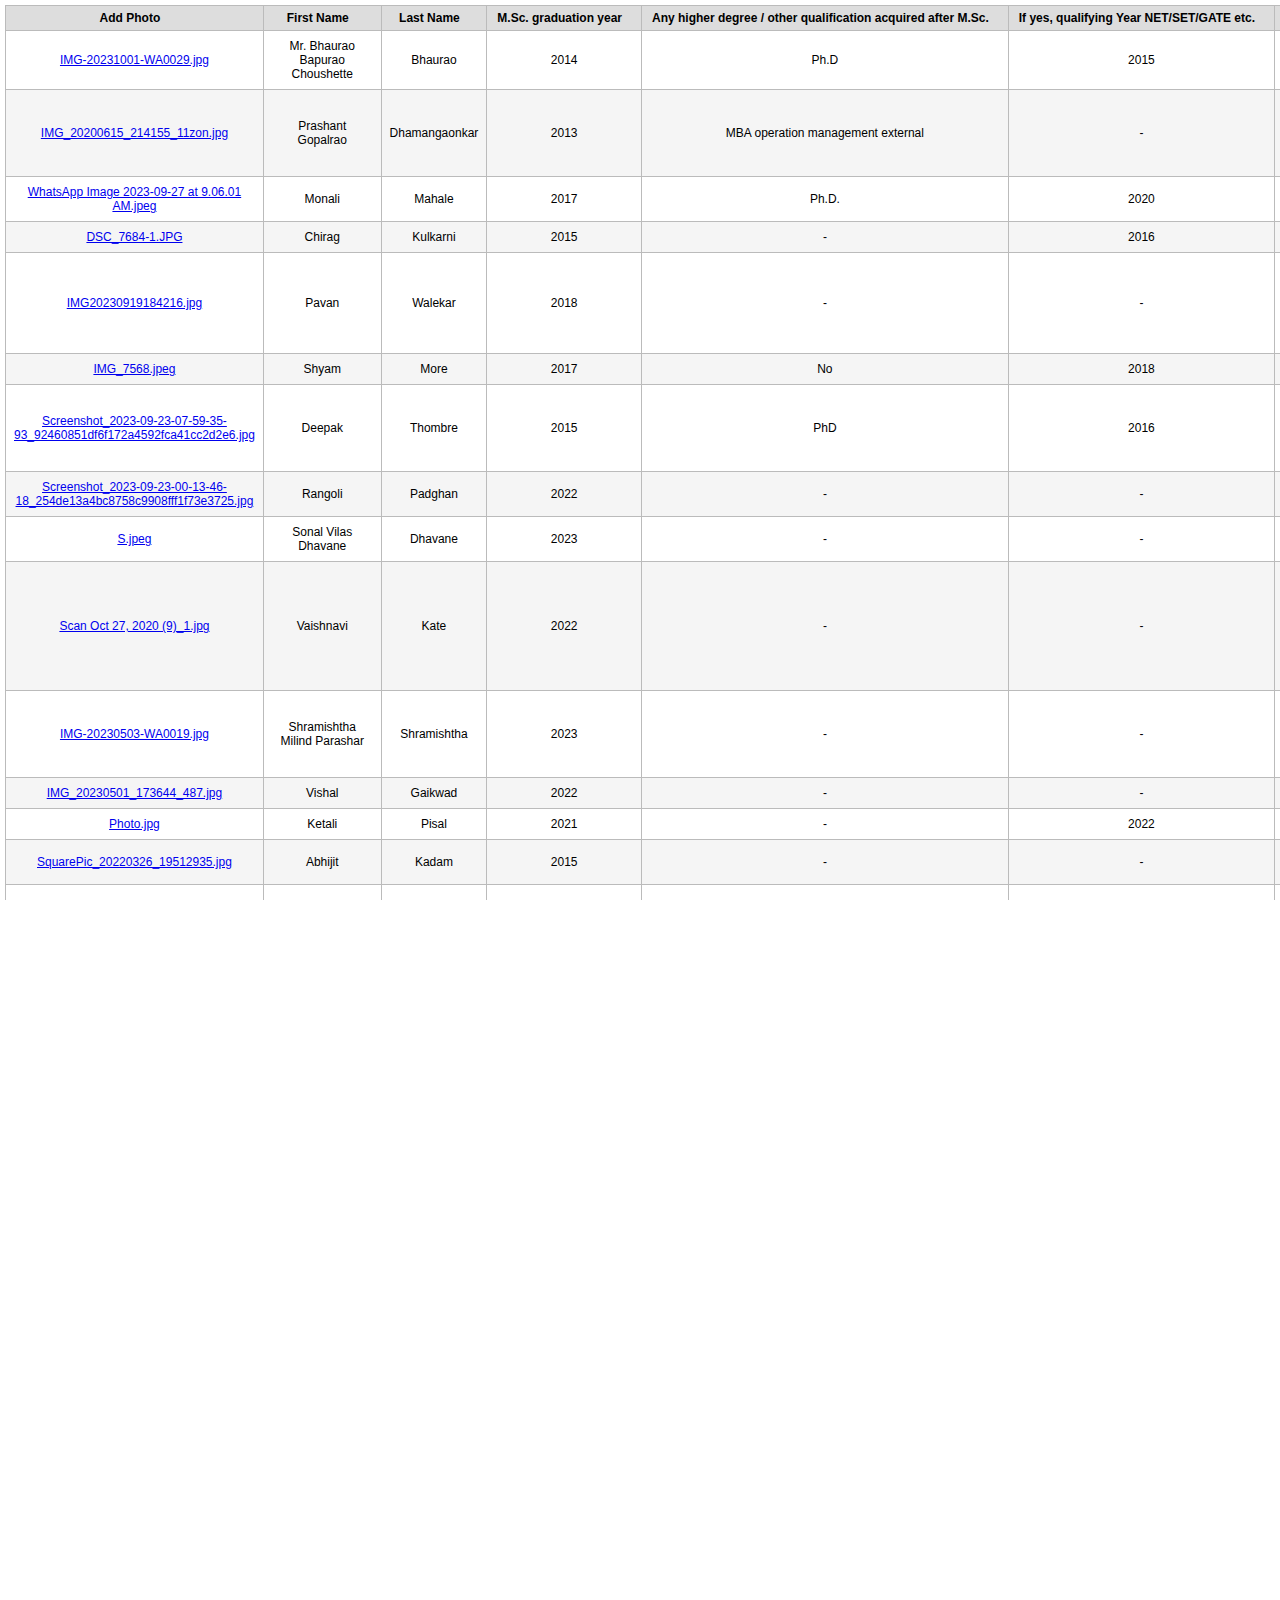
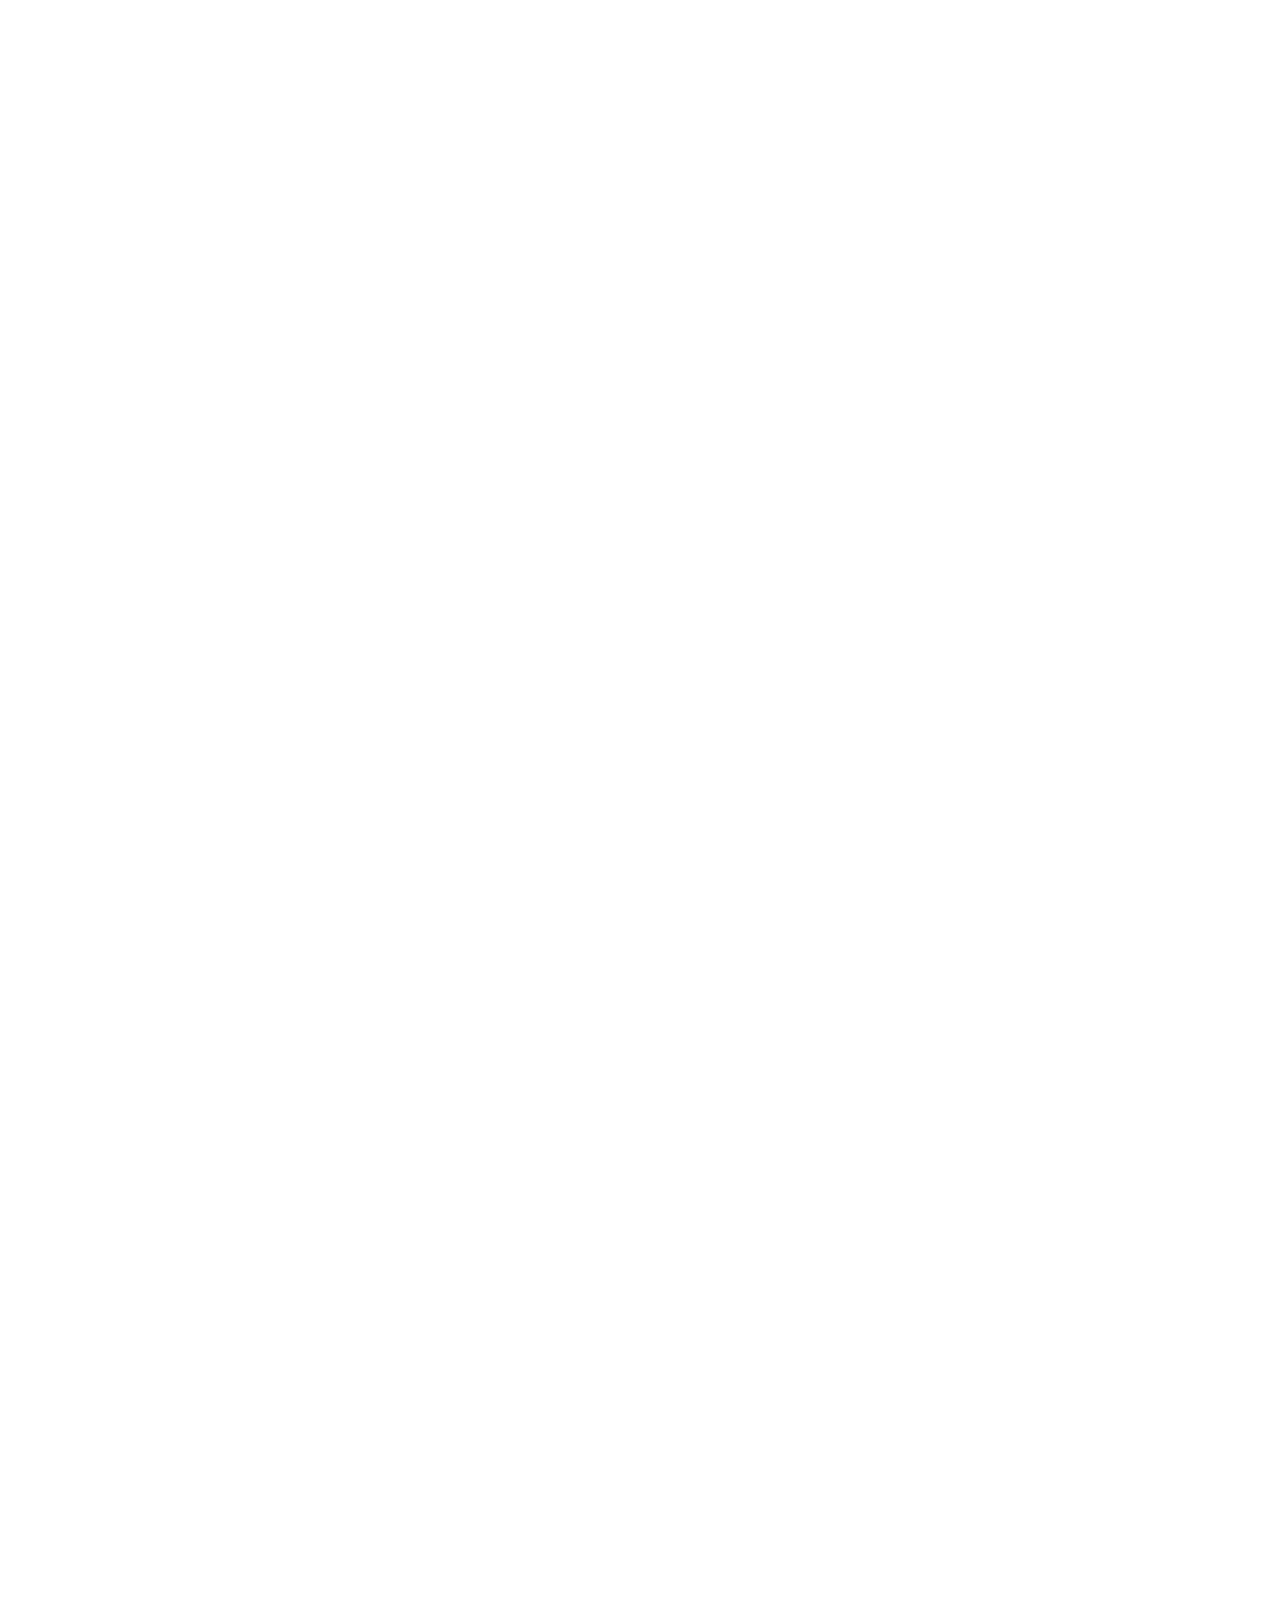
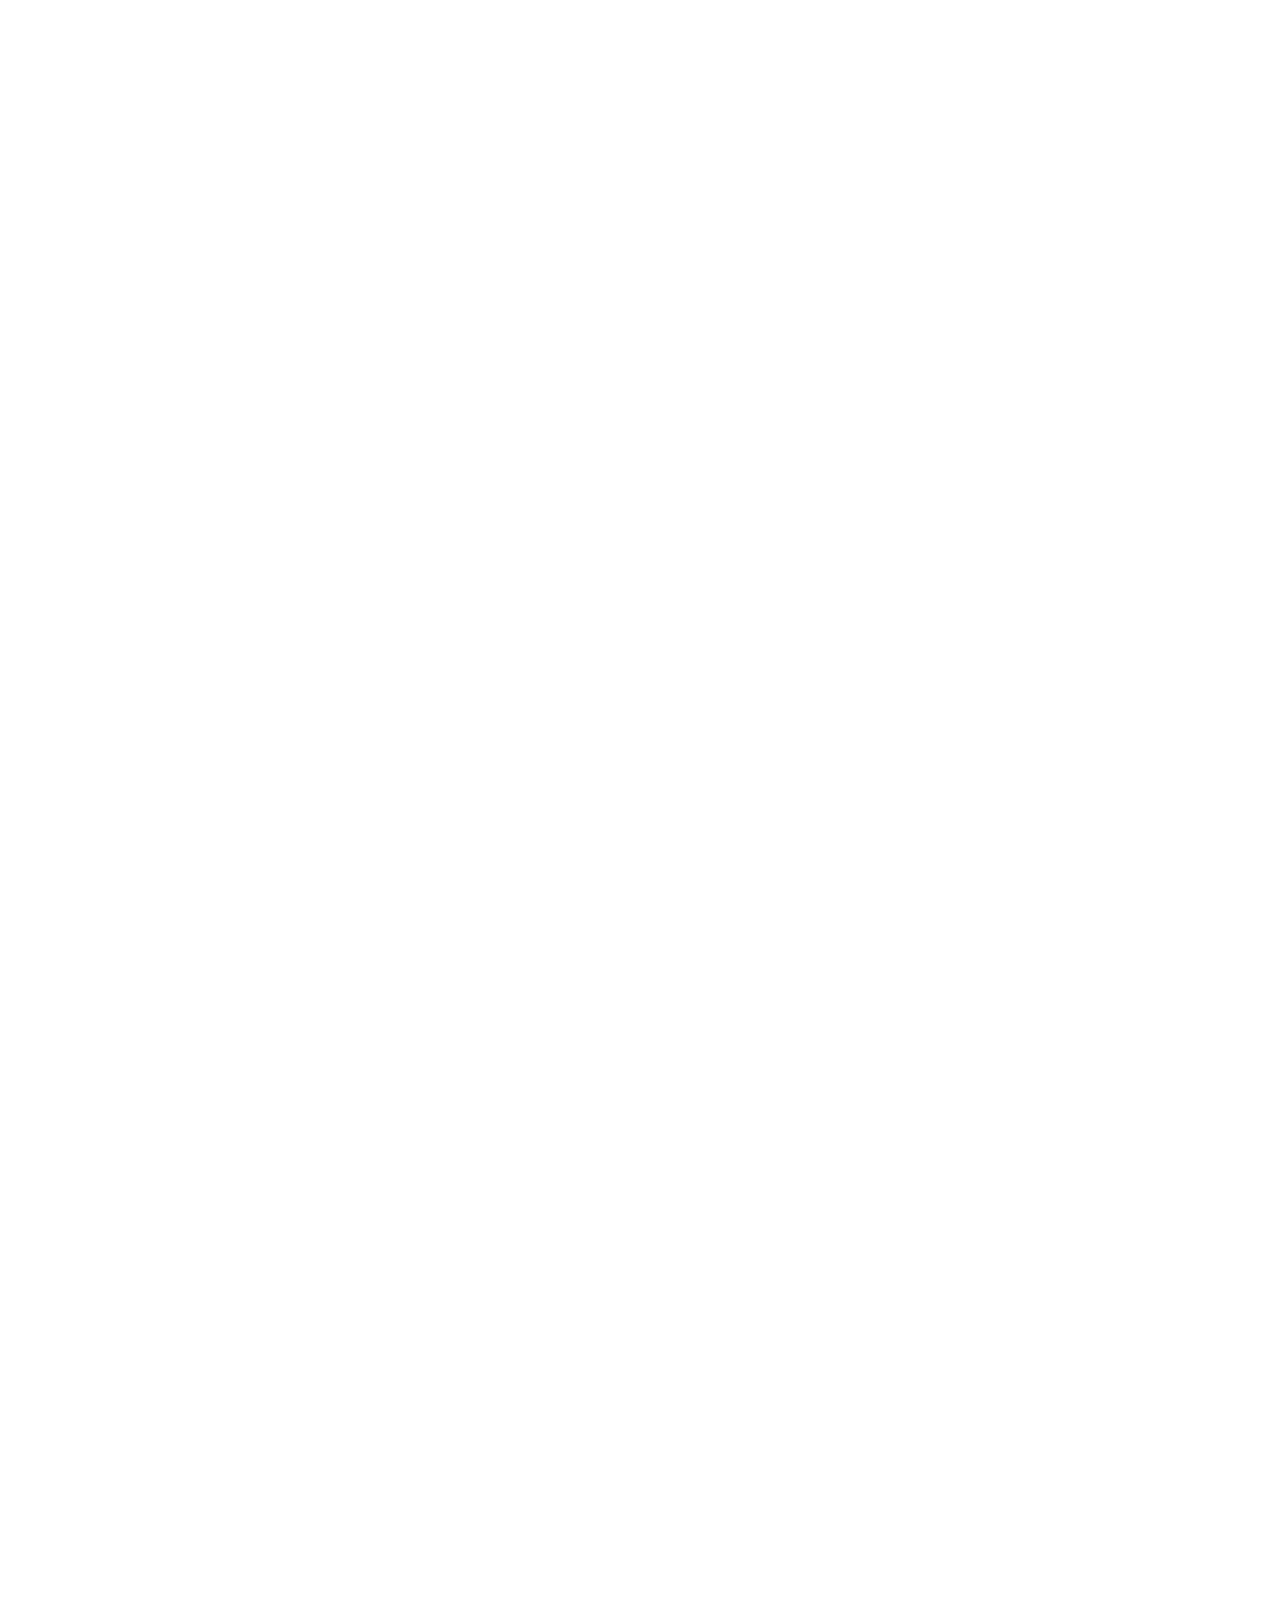
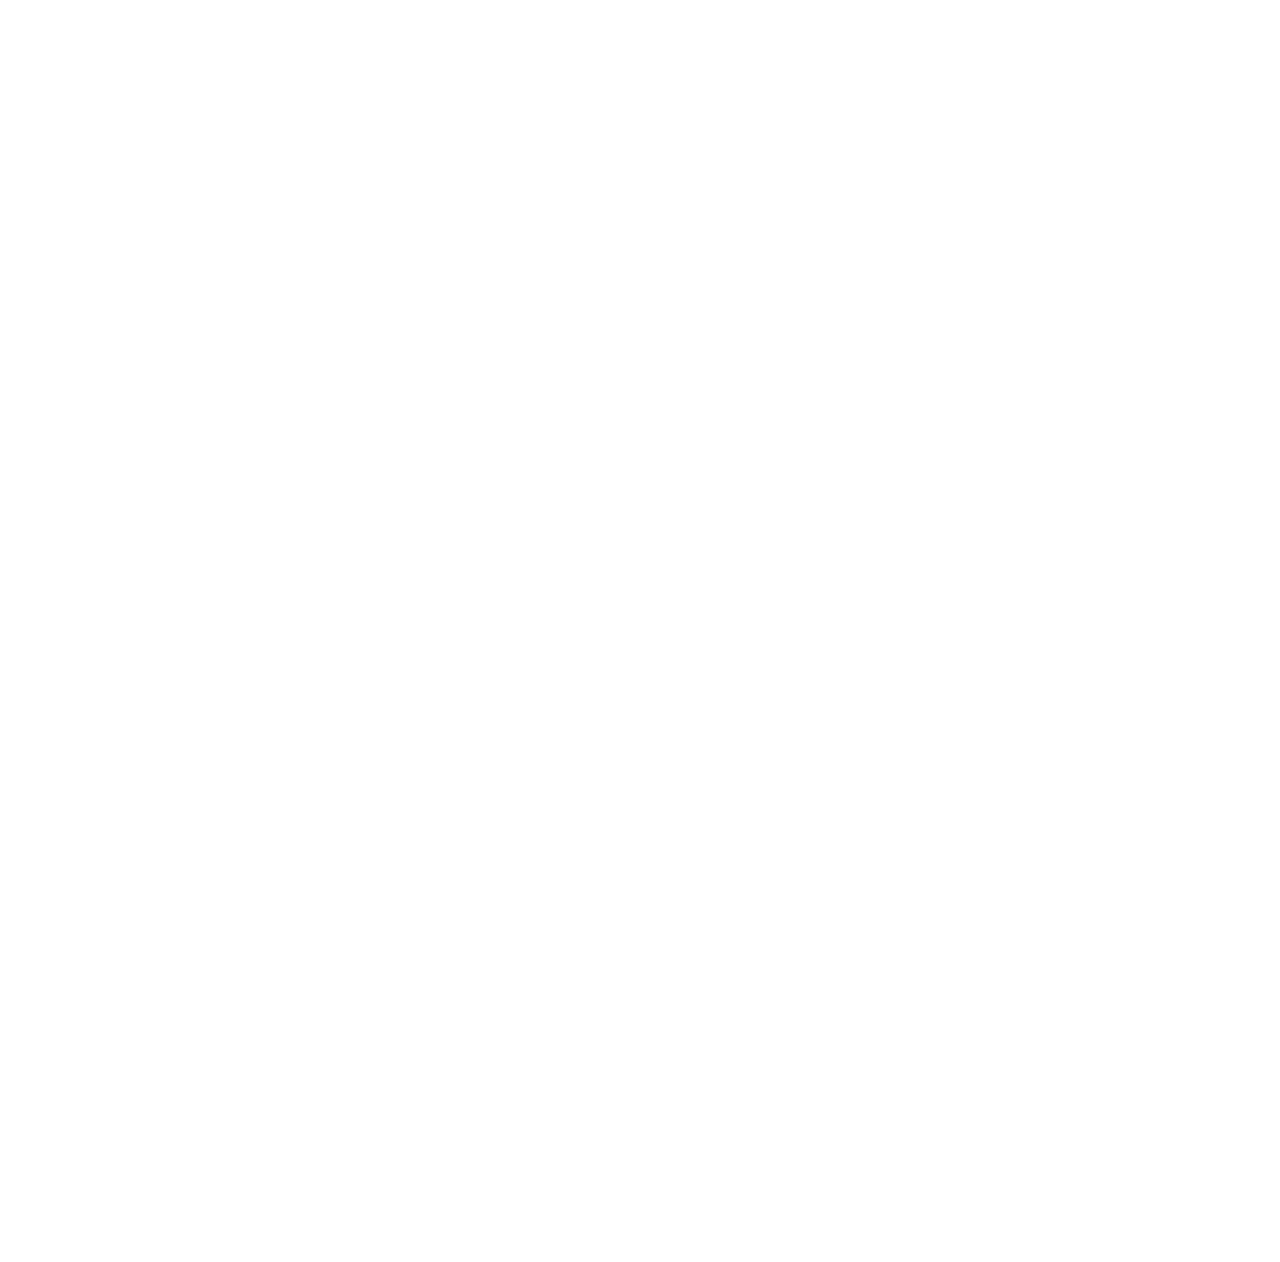
==== commit a5bbd14e: "Update and rename GIS Biotechnology Alumni Update Form.html to index.html" ====
--- a/index.html
+++ b/index.html
@@ -1,312 +1,200 @@
-<!DOCTYPE html PUBLIC "-//W3C//DTD XHTML 1.0 Transitional//EN" "http://www.w3.org/TR/xhtml1/DTD/xhtml1-transitional.dtd">
-<!-- saved from url=(0044)https://www.jotform.com/grid/232603835999066 -->
-<html xmlns="http://www.w3.org/1999/xhtml" xml:lang="en" lang="en" class="x-viewport ext-strict"><head><meta http-equiv="Content-Type" content="text/html; charset=UTF-8">
-        
-        <meta http-equiv="X-UA-Compatible" content="chrome=1">
-        <meta http-equiv="X-UA-Compatible" content="ie=8">
-        <!--<base href="https://www.jotform.com//">--><base href=".">
-
-        <title>GIS Biotechnology Alumni Update Form</title>
-        <style>
-            html, body{
-                width:100%;
-                height:100%;
-            }
-            .x-grid3-row-table{
-                height:auto;
-            }
-            .x-grid3-row{
-                height:auto;
-            }
-            .x-grid3-cell-inner{
-                white-space:normal !important;
-                overflow: auto !important;
-                max-height:100px;
-            }
-        </style>
-        <link rel="stylesheet" type="text/css" href="./GIS Biotechnology Alumni Update Form_files/ext-all.css">
-        <link rel="stylesheet" type="text/css" href="./GIS Biotechnology Alumni Update Form_files/xtheme-gray.css">
-        <link rel="stylesheet" type="text/css" href="./GIS Biotechnology Alumni Update Form_files/tooltipster.css">
-        <link rel="stylesheet" type="text/css" href="./GIS Biotechnology Alumni Update Form_files/jquery.fancybox.css">
-        <style type="text/css">
-            /* fix for cachefly 404 */
-            .x-grid3-split, .x-toolbar .xtb-sep{
-                background:none;
-            }
-        </style>
-                <!--div id="submissions-grid" style="width:100%;height:100%;"></div-->
-        <!--  berkay -->
-        <script type="text/javascript">
-            var listID = "232603835999066";
-        </script>
-        <script src="./GIS Biotechnology Alumni Update Form_files/jquery-1.8.0.min.js.download" type="text/javascript"></script>
-        <script src="./GIS Biotechnology Alumni Update Form_files/tooltipster.js.download" type="text/javascript"></script>
-        <script src="./GIS Biotechnology Alumni Update Form_files/jquery.fancybox.pack.js.download" type="text/javascript"></script>
-        <script src="./GIS Biotechnology Alumni Update Form_files/linkify_1.0.js.download" type="text/javascript"></script>
-        <script src="./GIS Biotechnology Alumni Update Form_files/prototype.js.download" type="text/javascript"></script>
-        <script src="./GIS Biotechnology Alumni Update Form_files/protoplus.js.download" type="text/javascript"></script>
-        <script src="./GIS Biotechnology Alumni Update Form_files/locale_en-US.js.download" type="text/javascript"></script>
-        
-        <script src="./GIS Biotechnology Alumni Update Form_files/locale.js.download" type="text/javascript"></script>
-        <script src="./GIS Biotechnology Alumni Update Form_files/protoplus-ui.js.download" type="text/javascript"></script>
-        <script src="./GIS Biotechnology Alumni Update Form_files/common.js.download" type="text/javascript"></script>
-        <script src="./GIS Biotechnology Alumni Update Form_files/ext-prototype-adapter.js.download" type="text/javascript"></script>
-        <script src="./GIS Biotechnology Alumni Update Form_files/ext-all.js.download" type="text/javascript"></script>
-        <script src="./GIS Biotechnology Alumni Update Form_files/Ext.ux.util.js.download" type="text/javascript"></script>
-        <script src="./GIS Biotechnology Alumni Update Form_files/Ext.ux.state.HttpProvider.js.download" type="text/javascript"></script>
-        <script src="./GIS Biotechnology Alumni Update Form_files/submissions.js.download" type="text/javascript"></script>
-                <script src="./GIS Biotechnology Alumni Update Form_files/server.php" type="text/javascript"></script>
-        <script src="./GIS Biotechnology Alumni Update Form_files/server(1).php" type="text/javascript"></script>
-                <script src="./GIS Biotechnology Alumni Update Form_files/mainscript.js.download" type="text/javascript"></script>
-    <style type="text/css">.fancybox-margin{margin-right:0px;}</style><style type="text/css">
-@font-face {
-  font-weight: 400;
-  font-style:  normal;
-  font-family: circular;
-
-  src: url('chrome-extension://liecbddmkiiihnedobmlmillhodjkdmb/fonts/CircularXXWeb-Book.woff2') format('woff2');
-}
-
-@font-face {
-  font-weight: 700;
-  font-style:  normal;
-  font-family: circular;
-
-  src: url('chrome-extension://liecbddmkiiihnedobmlmillhodjkdmb/fonts/CircularXXWeb-Bold.woff2') format('woff2');
-}</style><style type="text/css">
-        #dse-quicksearchdiv * {
-            box-sizing: content-box;
-        }
-
-        #dse-quicksearchdiv svg {
-            box-sizing: content-box;
-        }
-
-        #dse-disabledpopup * {
-            box-sizing: content-box;
-        }
-
-        #dse-search:before {
-            left: -4px !important;
-            top: 38% !important;
-            height: 6px !important;
-            width: 6px !important;
-            border: 1px solid #484644 !important;
-            border-right: none !important;
-            border-top: none !important;
-            content: ' ' !important;
-            background: #484644 !important;
-            position: absolute !important;
-            transform: rotate(45deg) !important;
-        }
-
-        #dse-disabledpopup:before {
-            left: -4px !important;
-            top: 38% !important;
-            height: 6px !important;
-            width: 6px !important;
-            border: 1px solid #484644 !important;
-            border-right: none !important;
-            border-top: none !important;
-            content: ' ' !important;
-            background: #484644 !important;
-            position: absolute !important;
-            transform: rotate(45deg) !important;
-        }
-
-        .topArrow #dse-search:before {
-            left: 50% !important;
-            top: -4px !important;
-            height: 6px !important;
-            width: 6px !important;
-            border: 1px solid #484644 !important;
-            border-top: none !important;
-            border-left: none !important;
-            content: ' ' !important;
-            background: #484644 !important;
-            position: absolute !important;
-            transform: rotate(225deg) !important;
-        }
-
-        .topArrow #dse-disabledpopup:before {
-            left: 50% !important;
-            top: -4px !important;
-            height: 6px !important;
-            width: 6px !important;
-            border: 1px solid #484644 !important;
-            border-top: none !important;
-            border-left: none !important;
-            content: ' ' !important;
-            background: #484644 !important;
-            position: absolute !important;
-            transform: rotate(225deg) !important;
-        }
-
-        #dse-disabledpopup:hover:before,
-        #dse-search:hover:before,
-        #dse-moreoptions:hover,
-        #dse-search:hover,
-        #dse-copy:hover,
-        #dse-disabledpopup:hover,
-        #dse-lookup:hover,
-        #dse-disableFeature:hover {
-            background-color: #666 !important;
-        }
-
-        #dse-disabledpopup:active:before,
-        #dse-search:active:before,
-        #dse-moreoptions:active,
-        #dse-search:active,
-        #dse-copy:active,
-        #dse-disabledpopup:active,
-        #dse-lookup:active,
-        #dse-disableFeature:active {
-            background-color: #666 !important;
-        }
-    </style></head>
-    <body id="ext-gen3" class="  ext-webkit ext-chrome"><div id="ext-comp-1016" class=" x-panel x-grid-panel" style="width: 1366px;"><div class="x-panel-bwrap " id="ext-gen4"><div class="x-panel-body x-panel-body-noheader" id="ext-gen5" style="width: 1364px; height: 590px;"><div class="x-grid3" hidefocus="true" id="ext-gen7" style="width: 1364px; height: 590px;"><div class="x-grid3-viewport" id="ext-gen8"><div class="x-grid3-header" id="ext-gen9"><div class="x-grid3-header-inner" id="ext-gen15" style="width: 1364px;"><div class="x-grid3-header-offset" style="width: 1358px;"><table border="0" cellspacing="0" cellpadding="0" style="width: 1337px;"><thead><tr class="x-grid3-hd-row"><td class="x-grid3-hd x-grid3-cell x-grid3-td-0 x-grid3-cell-first " style="width: 123px;"><div class="x-grid3-hd-inner x-grid3-hd-0" unselectable="on" style=""><a class="x-grid3-hd-btn" href="https://www.jotform.com//#" id="ext-gen48" style="height: 19px;"></a>Add Photo<img class="x-grid3-sort-icon" src="[data-uri]"></div></td><td class="x-grid3-hd x-grid3-cell x-grid3-td-1 " style="width: 123px;"><div class="x-grid3-hd-inner x-grid3-hd-1" unselectable="on" style=""><a class="x-grid3-hd-btn" href="https://www.jotform.com//#" id="ext-gen47" style="height: 19px;"></a>E-mail<img class="x-grid3-sort-icon" src="[data-uri]"></div></td><td class="x-grid3-hd x-grid3-cell x-grid3-td-2 " style="width: 123px;"><div class="x-grid3-hd-inner x-grid3-hd-2" unselectable="on" style=""><a class="x-grid3-hd-btn" href="https://www.jotform.com//#"></a>Course (if currently attending)<img class="x-grid3-sort-icon" src="[data-uri]"></div></td><td class="x-grid3-hd x-grid3-cell x-grid3-td-3 " style="width: 123px;"><div class="x-grid3-hd-inner x-grid3-hd-3" unselectable="on" style=""><a class="x-grid3-hd-btn" href="https://www.jotform.com//#"></a>M.Sc. graduation year<img class="x-grid3-sort-icon" src="[data-uri]"></div></td><td class="x-grid3-hd x-grid3-cell x-grid3-td-4 " style="width: 123px;"><div class="x-grid3-hd-inner x-grid3-hd-4" unselectable="on" style=""><a class="x-grid3-hd-btn" href="https://www.jotform.com//#"></a>Any higher degree / other qualification  acquired after M.Sc. <img class="x-grid3-sort-icon" src="[data-uri]"></div></td><td class="x-grid3-hd x-grid3-cell x-grid3-td-5 " style="width: 123px;"><div class="x-grid3-hd-inner x-grid3-hd-5" unselectable="on" style=""><a class="x-grid3-hd-btn" href="https://www.jotform.com//#" id="ext-gen45" style="height: 19px;"></a>If yes, qualifying Year NET/SET/GATE etc.<img class="x-grid3-sort-icon" src="[data-uri]"></div></td><td class="x-grid3-hd x-grid3-cell x-grid3-td-6 " style="width: 123px;"><div class="x-grid3-hd-inner x-grid3-hd-6" unselectable="on" style=""><a class="x-grid3-hd-btn" href="https://www.jotform.com//#" id="ext-gen46" style="height: 19px;"></a>Current occupation<img class="x-grid3-sort-icon" src="[data-uri]"></div></td><td class="x-grid3-hd x-grid3-cell x-grid3-td-7 " style="width: 123px;"><div class="x-grid3-hd-inner x-grid3-hd-7" unselectable="on" style=""><a class="x-grid3-hd-btn" href="https://www.jotform.com//#" id="ext-gen50" style="height: 19px;"></a>Name of the organisation  <img class="x-grid3-sort-icon" src="[data-uri]"></div></td><td class="x-grid3-hd x-grid3-cell x-grid3-td-8 x-grid3-cell-last " style="width: 353px;"><div class="x-grid3-hd-inner x-grid3-hd-8" unselectable="on" style=""><a class="x-grid3-hd-btn" href="https://www.jotform.com//#" id="ext-gen49" style="height: 19px;"></a>Experience/views/suggestions you'd like to share with the community<img class="x-grid3-sort-icon" src="[data-uri]"></div></td></tr></thead></table></div></div><div class="x-clear"></div></div><div class="x-grid3-scroller" id="ext-gen10" style="overflow-x: hidden; width: 1364px; height: 569px;"><div class="x-grid3-body" style="width: 1337px;" id="ext-gen11"><div class="x-grid3-row  x-grid3-row-first  x-grid3-row-selected" style="width:1337px;"><table class="x-grid3-row-table" border="0" cellspacing="0" cellpadding="0" style="width:1337px;"><tbody><tr><td class="x-grid3-col x-grid3-cell x-grid3-td-0 x-grid3-cell-first " style="width:123px;" tabindex="0"><div class="x-grid3-cell-inner x-grid3-col-0" unselectable="on" style="max-height: 100px;"><a href="./GIS Biotechnology Alumni Update Form_files/IMG-20231001-WA0029.jpg" target="_blank" title="IMG-20231001-WA0029.jpg" class="thumbnail raw-image"><img align="absmiddle" src="./GIS Biotechnology Alumni Update Form_files/IMG-20231001-WA0029.jpg" style="margin-top: 10px; max-width: 120px; max-height: 120px;"><br><span class="filename">IMG-20231001-WA0029.jpg</span></a></div></td><td class="x-grid3-col x-grid3-cell x-grid3-td-1 " style="width:123px;" tabindex="0"><div class="x-grid3-cell-inner x-grid3-col-1" unselectable="on" style="max-height: 100px;"><a href="mailto:bhau64te@gmail.com">bhau64te@gmail.com</a></div></td><td class="x-grid3-col x-grid3-cell x-grid3-td-2 " style="width:123px;" tabindex="0"><div class="x-grid3-cell-inner x-grid3-col-2" unselectable="on" style="max-height: 100px;">Biotechnology </div></td><td class="x-grid3-col x-grid3-cell x-grid3-td-3 " style="width:123px;" tabindex="0"><div class="x-grid3-cell-inner x-grid3-col-3" unselectable="on" style="max-height: 100px;">2014</div></td><td class="x-grid3-col x-grid3-cell x-grid3-td-4 " style="width:123px;" tabindex="0"><div class="x-grid3-cell-inner x-grid3-col-4" unselectable="on" style="max-height: 100px;">Ph.D</div></td><td class="x-grid3-col x-grid3-cell x-grid3-td-5 " style="width:123px;" tabindex="0"><div class="x-grid3-cell-inner x-grid3-col-5" unselectable="on" style="max-height: 100px;">2015</div></td><td class="x-grid3-col x-grid3-cell x-grid3-td-6 " style="width:123px;" tabindex="0"><div class="x-grid3-cell-inner x-grid3-col-6" unselectable="on" style="max-height: 100px;">Asst professor IBS ACADEMY </div></td><td class="x-grid3-col x-grid3-cell x-grid3-td-7 " style="width:123px;" tabindex="0"><div class="x-grid3-cell-inner x-grid3-col-7" unselectable="on" style="max-height: 100px;">IBS ACADEMY </div></td><td class="x-grid3-col x-grid3-cell x-grid3-td-8 x-grid3-cell-last " style="width:353px;" tabindex="0"><div class="x-grid3-cell-inner x-grid3-col-8" unselectable="on" style="max-height: 100px;">&nbsp;</div></td></tr><tr class="x-grid3-row-body-tr" style=""><td colspan="9" class="x-grid3-body-cell" tabindex="0" hidefocus="on"><div class="x-grid3-row-body"></div></td></tr></tbody></table></div><div class="x-grid3-row x-grid3-row-alt " style="width:1337px;"><table class="x-grid3-row-table" border="0" cellspacing="0" cellpadding="0" style="width:1337px;"><tbody><tr><td class="x-grid3-col x-grid3-cell x-grid3-td-0 x-grid3-cell-first " style="width:123px;" tabindex="0"><div class="x-grid3-cell-inner x-grid3-col-0" unselectable="on" style="max-height: 100px;"><a href="./GIS Biotechnology Alumni Update Form_files/IMG_20200615_214155_11zon.jpg" target="_blank" title="IMG_20200615_214155_11zon.jpg" class="thumbnail raw-image"><img align="absmiddle" src="./GIS Biotechnology Alumni Update Form_files/IMG_20200615_214155_11zon.jpg" style="margin-top: 10px; max-width: 120px; max-height: 120px;"><br><span class="filename">IMG_20200615_214155_11zon.jpg</span></a></div></td><td class="x-grid3-col x-grid3-cell x-grid3-td-1 " style="width:123px;" tabindex="0"><div class="x-grid3-cell-inner x-grid3-col-1" unselectable="on" style="max-height: 100px;"><a href="mailto:prashant.dhamangaonkar@gmail.com">prashant.dhamangaonkar@gmail.com</a></div></td><td class="x-grid3-col x-grid3-cell x-grid3-td-2 " style="width:123px;" tabindex="0"><div class="x-grid3-cell-inner x-grid3-col-2" unselectable="on" style="max-height: 100px;">&nbsp;</div></td><td class="x-grid3-col x-grid3-cell x-grid3-td-3 " style="width:123px;" tabindex="0"><div class="x-grid3-cell-inner x-grid3-col-3" unselectable="on" style="max-height: 100px;">2013</div></td><td class="x-grid3-col x-grid3-cell x-grid3-td-4 " style="width:123px;" tabindex="0"><div class="x-grid3-cell-inner x-grid3-col-4" unselectable="on" style="max-height: 100px;">MBA operation management external</div></td><td class="x-grid3-col x-grid3-cell x-grid3-td-5 " style="width:123px;" tabindex="0"><div class="x-grid3-cell-inner x-grid3-col-5" unselectable="on" style="max-height: 100px;">&nbsp;</div></td><td class="x-grid3-col x-grid3-cell x-grid3-td-6 " style="width:123px;" tabindex="0"><div class="x-grid3-cell-inner x-grid3-col-6" unselectable="on" style="max-height: 100px;">Executive officer</div></td><td class="x-grid3-col x-grid3-cell x-grid3-td-7 " style="width:123px;" tabindex="0"><div class="x-grid3-cell-inner x-grid3-col-7" unselectable="on" style="max-height: 100px;">Serum Institute of india pvt. Ltd</div></td><td class="x-grid3-col x-grid3-cell x-grid3-td-8 x-grid3-cell-last " style="width:353px;" tabindex="0"><div class="x-grid3-cell-inner x-grid3-col-8" unselectable="on" style="max-height: 100px;">Gis biotech teachers are very helpful for student. They don't give only theoretical knowledge but also gives practical knowledge this is very important need now a days. In industry different skills is very important for success.gis Institute and his techers have ability to set skills in student.Thank you very much for always support. </div></td></tr><tr class="x-grid3-row-body-tr" style=""><td colspan="9" class="x-grid3-body-cell" tabindex="0" hidefocus="on"><div class="x-grid3-row-body"></div></td></tr></tbody></table></div><div class="x-grid3-row " style="width:1337px;"><table class="x-grid3-row-table" border="0" cellspacing="0" cellpadding="0" style="width:1337px;"><tbody><tr><td class="x-grid3-col x-grid3-cell x-grid3-td-0 x-grid3-cell-first " style="width:123px;" tabindex="0"><div class="x-grid3-cell-inner x-grid3-col-0" unselectable="on" style="max-height: 100px;"><a href="./GIS Biotechnology Alumni Update Form_files/WhatsApp Image 2023-09-27 at 9.06.01 AM.jpeg" target="_blank" title="WhatsApp Image 2023-09-27 at 9.06.01 AM.jpeg" class="thumbnail raw-image"><img align="absmiddle" src="./GIS Biotechnology Alumni Update Form_files/WhatsApp Image 2023-09-27 at 9.06.01 AM.jpeg" style="margin-top: 10px; max-width: 120px; max-height: 120px;"><br><span class="filename">WhatsApp Image 2023-09-27 at 9.06.01 AM.jpeg</span></a></div></td><td class="x-grid3-col x-grid3-cell x-grid3-td-1 " style="width:123px;" tabindex="0"><div class="x-grid3-cell-inner x-grid3-col-1" unselectable="on" style="max-height: 100px;"><a href="mailto:mahalemonali4@gmail.com">mahalemonali4@gmail.com</a></div></td><td class="x-grid3-col x-grid3-cell x-grid3-td-2 " style="width:123px;" tabindex="0"><div class="x-grid3-cell-inner x-grid3-col-2" unselectable="on" style="max-height: 100px;">Ph.D.</div></td><td class="x-grid3-col x-grid3-cell x-grid3-td-3 " style="width:123px;" tabindex="0"><div class="x-grid3-cell-inner x-grid3-col-3" unselectable="on" style="max-height: 100px;">2017</div></td><td class="x-grid3-col x-grid3-cell x-grid3-td-4 " style="width:123px;" tabindex="0"><div class="x-grid3-cell-inner x-grid3-col-4" unselectable="on" style="max-height: 100px;">Ph.D.</div></td><td class="x-grid3-col x-grid3-cell x-grid3-td-5 " style="width:123px;" tabindex="0"><div class="x-grid3-cell-inner x-grid3-col-5" unselectable="on" style="max-height: 100px;">2020</div></td><td class="x-grid3-col x-grid3-cell x-grid3-td-6 " style="width:123px;" tabindex="0"><div class="x-grid3-cell-inner x-grid3-col-6" unselectable="on" style="max-height: 100px;">Not Applicable</div></td><td class="x-grid3-col x-grid3-cell x-grid3-td-7 " style="width:123px;" tabindex="0"><div class="x-grid3-cell-inner x-grid3-col-7" unselectable="on" style="max-height: 100px;">Not Applicable</div></td><td class="x-grid3-col x-grid3-cell x-grid3-td-8 x-grid3-cell-last " style="width:353px;" tabindex="0"><div class="x-grid3-cell-inner x-grid3-col-8" unselectable="on" style="max-height: 100px;">&nbsp;</div></td></tr><tr class="x-grid3-row-body-tr" style=""><td colspan="9" class="x-grid3-body-cell" tabindex="0" hidefocus="on"><div class="x-grid3-row-body"></div></td></tr></tbody></table></div><div class="x-grid3-row x-grid3-row-alt " style="width:1337px;"><table class="x-grid3-row-table" border="0" cellspacing="0" cellpadding="0" style="width:1337px;"><tbody><tr><td class="x-grid3-col x-grid3-cell x-grid3-td-0 x-grid3-cell-first " style="width:123px;" tabindex="0"><div class="x-grid3-cell-inner x-grid3-col-0" unselectable="on" style="max-height: 100px;"><a href="./GIS Biotechnology Alumni Update Form_files/DSC_7684-1.JPG" target="_blank" title="DSC_7684-1.JPG" class="thumbnail raw-image"><img align="absmiddle" src="./GIS Biotechnology Alumni Update Form_files/DSC_7684-1.JPG" style="margin-top: 10px; max-width: 120px; max-height: 120px;"><br><span class="filename">DSC_7684-1.JPG</span></a></div></td><td class="x-grid3-col x-grid3-cell x-grid3-td-1 " style="width:123px;" tabindex="0"><div class="x-grid3-cell-inner x-grid3-col-1" unselectable="on" style="max-height: 100px;"><a href="mailto:chiragkulkarni3012@gmail.com">chiragkulkarni3012@gmail.com</a></div></td><td class="x-grid3-col x-grid3-cell x-grid3-td-2 " style="width:123px;" tabindex="0"><div class="x-grid3-cell-inner x-grid3-col-2" unselectable="on" style="max-height: 100px;">PhD</div></td><td class="x-grid3-col x-grid3-cell x-grid3-td-3 " style="width:123px;" tabindex="0"><div class="x-grid3-cell-inner x-grid3-col-3" unselectable="on" style="max-height: 100px;">2015</div></td><td class="x-grid3-col x-grid3-cell x-grid3-td-4 " style="width:123px;" tabindex="0"><div class="x-grid3-cell-inner x-grid3-col-4" unselectable="on" style="max-height: 100px;">&nbsp;</div></td><td class="x-grid3-col x-grid3-cell x-grid3-td-5 " style="width:123px;" tabindex="0"><div class="x-grid3-cell-inner x-grid3-col-5" unselectable="on" style="max-height: 100px;">2016</div></td><td class="x-grid3-col x-grid3-cell x-grid3-td-6 " style="width:123px;" tabindex="0"><div class="x-grid3-cell-inner x-grid3-col-6" unselectable="on" style="max-height: 100px;">Pursuing PhD</div></td><td class="x-grid3-col x-grid3-cell x-grid3-td-7 " style="width:123px;" tabindex="0"><div class="x-grid3-cell-inner x-grid3-col-7" unselectable="on" style="max-height: 100px;">CSIR CDRI</div></td><td class="x-grid3-col x-grid3-cell x-grid3-td-8 x-grid3-cell-last " style="width:353px;" tabindex="0"><div class="x-grid3-cell-inner x-grid3-col-8" unselectable="on" style="max-height: 100px;">&nbsp;</div></td></tr><tr class="x-grid3-row-body-tr" style=""><td colspan="9" class="x-grid3-body-cell" tabindex="0" hidefocus="on"><div class="x-grid3-row-body"></div></td></tr></tbody></table></div><div class="x-grid3-row " style="width:1337px;"><table class="x-grid3-row-table" border="0" cellspacing="0" cellpadding="0" style="width:1337px;"><tbody><tr><td class="x-grid3-col x-grid3-cell x-grid3-td-0 x-grid3-cell-first " style="width:123px;" tabindex="0"><div class="x-grid3-cell-inner x-grid3-col-0" unselectable="on" style="max-height: 100px;"><a href="./GIS Biotechnology Alumni Update Form_files/IMG20230919184216.jpg" target="_blank" title="IMG20230919184216.jpg" class="thumbnail raw-image"><img align="absmiddle" src="./GIS Biotechnology Alumni Update Form_files/IMG20230919184216.jpg" style="margin-top: 10px; max-width: 120px; max-height: 120px;"><br><span class="filename">IMG20230919184216.jpg</span></a></div></td><td class="x-grid3-col x-grid3-cell x-grid3-td-1 " style="width:123px;" tabindex="0"><div class="x-grid3-cell-inner x-grid3-col-1" unselectable="on" style="max-height: 100px;"><a href="mailto:pavanwalekar8@gmail.com">pavanwalekar8@gmail.com</a></div></td><td class="x-grid3-col x-grid3-cell x-grid3-td-2 " style="width:123px;" tabindex="0"><div class="x-grid3-cell-inner x-grid3-col-2" unselectable="on" style="max-height: 100px;">Advanced diploma in German from SPPU </div></td><td class="x-grid3-col x-grid3-cell x-grid3-td-3 " style="width:123px;" tabindex="0"><div class="x-grid3-cell-inner x-grid3-col-3" unselectable="on" style="max-height: 100px;">2018</div></td><td class="x-grid3-col x-grid3-cell x-grid3-td-4 " style="width:123px;" tabindex="0"><div class="x-grid3-cell-inner x-grid3-col-4" unselectable="on" style="max-height: 100px;">&nbsp;</div></td><td class="x-grid3-col x-grid3-cell x-grid3-td-5 " style="width:123px;" tabindex="0"><div class="x-grid3-cell-inner x-grid3-col-5" unselectable="on" style="max-height: 100px;">&nbsp;</div></td><td class="x-grid3-col x-grid3-cell x-grid3-td-6 " style="width:123px;" tabindex="0"><div class="x-grid3-cell-inner x-grid3-col-6" unselectable="on" style="max-height: 100px;">German Resource </div></td><td class="x-grid3-col x-grid3-cell x-grid3-td-7 " style="width:123px;" tabindex="0"><div class="x-grid3-cell-inner x-grid3-col-7" unselectable="on" style="max-height: 100px;">AXA Business Services </div></td><td class="x-grid3-col x-grid3-cell x-grid3-td-8 x-grid3-cell-last " style="width:353px;" tabindex="0"><div class="x-grid3-cell-inner x-grid3-col-8" unselectable="on" style="max-height: 100px;">The best part about Institute would be our teachers - Maya and Pooja Mam, Harris, Bhagat and Gupta Sir - who are like one. You could simply go to them for anything, anytime and they would always be there for you- so down to earth, kind and masters of their own subjects. Masters has been an amazing experience because of them and the peacocks singing when you attend lectures and isolate DNA and proteins in the lab 😁❣️</div></td></tr><tr class="x-grid3-row-body-tr" style=""><td colspan="9" class="x-grid3-body-cell" tabindex="0" hidefocus="on"><div class="x-grid3-row-body"></div></td></tr></tbody></table></div><div class="x-grid3-row x-grid3-row-alt" style="width:1337px;"><table class="x-grid3-row-table" border="0" cellspacing="0" cellpadding="0" style="width:1337px;"><tbody><tr><td class="x-grid3-col x-grid3-cell x-grid3-td-0 x-grid3-cell-first " style="width:123px;" tabindex="0"><div class="x-grid3-cell-inner x-grid3-col-0" unselectable="on" style="max-height: 100px;"><a href="./GIS Biotechnology Alumni Update Form_files/IMG_7568.jpeg" target="_blank" title="IMG_7568.jpeg" class="thumbnail raw-image"><img align="absmiddle" src="./GIS Biotechnology Alumni Update Form_files/IMG_7568.jpeg" style="margin-top: 10px; max-width: 120px; max-height: 120px;"><br><span class="filename">IMG_7568.jpeg</span></a></div></td><td class="x-grid3-col x-grid3-cell x-grid3-td-1 " style="width:123px;" tabindex="0"><div class="x-grid3-cell-inner x-grid3-col-1" unselectable="on" style="max-height: 100px;"><a href="mailto:more.shyam581@gmail.com">more.shyam581@gmail.com</a></div></td><td class="x-grid3-col x-grid3-cell x-grid3-td-2 " style="width:123px;" tabindex="0"><div class="x-grid3-cell-inner x-grid3-col-2" unselectable="on" style="max-height: 100px;">PhD</div></td><td class="x-grid3-col x-grid3-cell x-grid3-td-3 " style="width:123px;" tabindex="0"><div class="x-grid3-cell-inner x-grid3-col-3" unselectable="on" style="max-height: 100px;">2017</div></td><td class="x-grid3-col x-grid3-cell x-grid3-td-4 " style="width:123px;" tabindex="0"><div class="x-grid3-cell-inner x-grid3-col-4" unselectable="on" style="max-height: 100px;">No</div></td><td class="x-grid3-col x-grid3-cell x-grid3-td-5 " style="width:123px;" tabindex="0"><div class="x-grid3-cell-inner x-grid3-col-5" unselectable="on" style="max-height: 100px;">2018</div></td><td class="x-grid3-col x-grid3-cell x-grid3-td-6 " style="width:123px;" tabindex="0"><div class="x-grid3-cell-inner x-grid3-col-6" unselectable="on" style="max-height: 100px;">Not applicable</div></td><td class="x-grid3-col x-grid3-cell x-grid3-td-7 " style="width:123px;" tabindex="0"><div class="x-grid3-cell-inner x-grid3-col-7" unselectable="on" style="max-height: 100px;">Unemployed </div></td><td class="x-grid3-col x-grid3-cell x-grid3-td-8 x-grid3-cell-last " style="width:353px;" tabindex="0"><div class="x-grid3-cell-inner x-grid3-col-8" unselectable="on" style="max-height: 100px;">No</div></td></tr><tr class="x-grid3-row-body-tr" style=""><td colspan="9" class="x-grid3-body-cell" tabindex="0" hidefocus="on"><div class="x-grid3-row-body"></div></td></tr></tbody></table></div><div class="x-grid3-row " style="width:1337px;"><table class="x-grid3-row-table" border="0" cellspacing="0" cellpadding="0" style="width:1337px;"><tbody><tr><td class="x-grid3-col x-grid3-cell x-grid3-td-0 x-grid3-cell-first " style="width:123px;" tabindex="0"><div class="x-grid3-cell-inner x-grid3-col-0" unselectable="on" style="max-height: 100px;"><a href="./GIS Biotechnology Alumni Update Form_files/Screenshot_2023-09-23-07-59-35-93_92460851df6f172a4592fca41cc2d2e6.jpg" target="_blank" title="Screenshot_2023-09-23-07-59-35-93_92460851df6f172a4592fca41cc2d2e6.jpg" class="thumbnail raw-image"><img align="absmiddle" src="./GIS Biotechnology Alumni Update Form_files/Screenshot_2023-09-23-07-59-35-93_92460851df6f172a4592fca41cc2d2e6.jpg" style="margin-top: 10px; max-width: 120px; max-height: 120px;"><br><span class="filename">Screenshot_2023-09-23-07-59-35-93_92460851df6f172a4592fca41cc2d2e6.jpg</span></a></div></td><td class="x-grid3-col x-grid3-cell x-grid3-td-1 " style="width:123px;" tabindex="0"><div class="x-grid3-cell-inner x-grid3-col-1" unselectable="on" style="max-height: 100px;"><a href="mailto:deepakthombre8@gmail.com">deepakthombre8@gmail.com</a></div></td><td class="x-grid3-col x-grid3-cell x-grid3-td-2 " style="width:123px;" tabindex="0"><div class="x-grid3-cell-inner x-grid3-col-2" unselectable="on" style="max-height: 100px;">PhD </div></td><td class="x-grid3-col x-grid3-cell x-grid3-td-3 " style="width:123px;" tabindex="0"><div class="x-grid3-cell-inner x-grid3-col-3" unselectable="on" style="max-height: 100px;">2015</div></td><td class="x-grid3-col x-grid3-cell x-grid3-td-4 " style="width:123px;" tabindex="0"><div class="x-grid3-cell-inner x-grid3-col-4" unselectable="on" style="max-height: 100px;">PhD </div></td><td class="x-grid3-col x-grid3-cell x-grid3-td-5 " style="width:123px;" tabindex="0"><div class="x-grid3-cell-inner x-grid3-col-5" unselectable="on" style="max-height: 100px;">2016</div></td><td class="x-grid3-col x-grid3-cell x-grid3-td-6 " style="width:123px;" tabindex="0"><div class="x-grid3-cell-inner x-grid3-col-6" unselectable="on" style="max-height: 100px;">Senior Research Fellow Phd</div></td><td class="x-grid3-col x-grid3-cell x-grid3-td-7 " style="width:123px;" tabindex="0"><div class="x-grid3-cell-inner x-grid3-col-7" unselectable="on" style="max-height: 100px;">Department of Biotechnology SPPU and NCCS Pune.</div></td><td class="x-grid3-col x-grid3-cell x-grid3-td-8 x-grid3-cell-last " style="width:353px;" tabindex="0"><div class="x-grid3-cell-inner x-grid3-col-8" unselectable="on" style="max-height: 100px;">My experience at my graduation institute was truly remarkable, largely thanks to our exceptional teachers who were dedicated to nurturing our academic growth and fostering a culture of research and innovation. Their unwavering encouragement and support made a profound impact on my educational journey.</div></td></tr><tr class="x-grid3-row-body-tr" style=""><td colspan="9" class="x-grid3-body-cell" tabindex="0" hidefocus="on"><div class="x-grid3-row-body"></div></td></tr></tbody></table></div><div class="x-grid3-row x-grid3-row-alt" style="width:1337px;"><table class="x-grid3-row-table" border="0" cellspacing="0" cellpadding="0" style="width:1337px;"><tbody><tr><td class="x-grid3-col x-grid3-cell x-grid3-td-0 x-grid3-cell-first " style="width:123px;" tabindex="0"><div class="x-grid3-cell-inner x-grid3-col-0" unselectable="on" style="max-height: 100px;"><a href="./GIS Biotechnology Alumni Update Form_files/Screenshot_2023-09-23-00-13-46-18_254de13a4bc8758c9908fff1f73e3725.jpg" target="_blank" title="Screenshot_2023-09-23-00-13-46-18_254de13a4bc8758c9908fff1f73e3725.jpg" class="thumbnail raw-image"><img align="absmiddle" src="./GIS Biotechnology Alumni Update Form_files/Screenshot_2023-09-23-00-13-46-18_254de13a4bc8758c9908fff1f73e3725.jpg" style="margin-top: 10px; max-width: 120px; max-height: 120px;"><br><span class="filename">Screenshot_2023-09-23-00-13-46-18_254de13a4bc8758c9908fff1f73e3725.jpg</span></a></div></td><td class="x-grid3-col x-grid3-cell x-grid3-td-1 " style="width:123px;" tabindex="0"><div class="x-grid3-cell-inner x-grid3-col-1" unselectable="on" style="max-height: 100px;"><a href="mailto:rangoli.padghan@gmail.com">rangoli.padghan@gmail.com</a></div></td><td class="x-grid3-col x-grid3-cell x-grid3-td-2 " style="width:123px;" tabindex="0"><div class="x-grid3-cell-inner x-grid3-col-2" unselectable="on" style="max-height: 100px;">&nbsp;</div></td><td class="x-grid3-col x-grid3-cell x-grid3-td-3 " style="width:123px;" tabindex="0"><div class="x-grid3-cell-inner x-grid3-col-3" unselectable="on" style="max-height: 100px;">2022</div></td><td class="x-grid3-col x-grid3-cell x-grid3-td-4 " style="width:123px;" tabindex="0"><div class="x-grid3-cell-inner x-grid3-col-4" unselectable="on" style="max-height: 100px;">&nbsp;</div></td><td class="x-grid3-col x-grid3-cell x-grid3-td-5 " style="width:123px;" tabindex="0"><div class="x-grid3-cell-inner x-grid3-col-5" unselectable="on" style="max-height: 100px;">&nbsp;</div></td><td class="x-grid3-col x-grid3-cell x-grid3-td-6 " style="width:123px;" tabindex="0"><div class="x-grid3-cell-inner x-grid3-col-6" unselectable="on" style="max-height: 100px;">Junior Embryologist </div></td><td class="x-grid3-col x-grid3-cell x-grid3-td-7 " style="width:123px;" tabindex="0"><div class="x-grid3-cell-inner x-grid3-col-7" unselectable="on" style="max-height: 100px;">Progenesis Fertility Center, Aundh, Pune </div></td><td class="x-grid3-col x-grid3-cell x-grid3-td-8 x-grid3-cell-last " style="width:353px;" tabindex="0"><div class="x-grid3-cell-inner x-grid3-col-8" unselectable="on" style="max-height: 100px;">&nbsp;</div></td></tr><tr class="x-grid3-row-body-tr" style=""><td colspan="9" class="x-grid3-body-cell" tabindex="0" hidefocus="on"><div class="x-grid3-row-body"></div></td></tr></tbody></table></div><div class="x-grid3-row " style="width:1337px;"><table class="x-grid3-row-table" border="0" cellspacing="0" cellpadding="0" style="width:1337px;"><tbody><tr><td class="x-grid3-col x-grid3-cell x-grid3-td-0 x-grid3-cell-first " style="width:123px;" tabindex="0"><div class="x-grid3-cell-inner x-grid3-col-0" unselectable="on" style="max-height: 100px;"><a href="./GIS Biotechnology Alumni Update Form_files/S.jpeg" target="_blank" title="S.jpeg" class="thumbnail raw-image"><img align="absmiddle" src="./GIS Biotechnology Alumni Update Form_files/S.jpeg" style="margin-top: 10px; max-width: 120px; max-height: 120px;"><br><span class="filename">S.jpeg</span></a></div></td><td class="x-grid3-col x-grid3-cell x-grid3-td-1 " style="width:123px;" tabindex="0"><div class="x-grid3-cell-inner x-grid3-col-1" unselectable="on" style="max-height: 100px;"><a href="mailto:dvsonal27@gmail.com">dvsonal27@gmail.com</a></div></td><td class="x-grid3-col x-grid3-cell x-grid3-td-2 " style="width:123px;" tabindex="0"><div class="x-grid3-cell-inner x-grid3-col-2" unselectable="on" style="max-height: 100px;">&nbsp;</div></td><td class="x-grid3-col x-grid3-cell x-grid3-td-3 " style="width:123px;" tabindex="0"><div class="x-grid3-cell-inner x-grid3-col-3" unselectable="on" style="max-height: 100px;">2023</div></td><td class="x-grid3-col x-grid3-cell x-grid3-td-4 " style="width:123px;" tabindex="0"><div class="x-grid3-cell-inner x-grid3-col-4" unselectable="on" style="max-height: 100px;">&nbsp;</div></td><td class="x-grid3-col x-grid3-cell x-grid3-td-5 " style="width:123px;" tabindex="0"><div class="x-grid3-cell-inner x-grid3-col-5" unselectable="on" style="max-height: 100px;">&nbsp;</div></td><td class="x-grid3-col x-grid3-cell x-grid3-td-6 " style="width:123px;" tabindex="0"><div class="x-grid3-cell-inner x-grid3-col-6" unselectable="on" style="max-height: 100px;">Not applicable </div></td><td class="x-grid3-col x-grid3-cell x-grid3-td-7 " style="width:123px;" tabindex="0"><div class="x-grid3-cell-inner x-grid3-col-7" unselectable="on" style="max-height: 100px;">Not applicable </div></td><td class="x-grid3-col x-grid3-cell x-grid3-td-8 x-grid3-cell-last " style="width:353px;" tabindex="0"><div class="x-grid3-cell-inner x-grid3-col-8" unselectable="on" style="max-height: 100px;">&nbsp;</div></td></tr><tr class="x-grid3-row-body-tr" style=""><td colspan="9" class="x-grid3-body-cell" tabindex="0" hidefocus="on"><div class="x-grid3-row-body"></div></td></tr></tbody></table></div><div class="x-grid3-row x-grid3-row-alt" style="width:1337px;"><table class="x-grid3-row-table" border="0" cellspacing="0" cellpadding="0" style="width:1337px;"><tbody><tr><td class="x-grid3-col x-grid3-cell x-grid3-td-0 x-grid3-cell-first " style="width:123px;" tabindex="0"><div class="x-grid3-cell-inner x-grid3-col-0" unselectable="on" style="max-height: 100px;"><a href="./GIS Biotechnology Alumni Update Form_files/Scan Oct 27, 2020 (9)_1.jpg" target="_blank" title="Scan Oct 27, 2020 (9)_1.jpg" class="thumbnail raw-image"><img align="absmiddle" src="./GIS Biotechnology Alumni Update Form_files/Scan Oct 27, 2020 (9)_1.jpg" style="margin-top: 10px; max-width: 120px; max-height: 120px;"><br><span class="filename">Scan Oct 27, 2020 (9)_1.jpg</span></a></div></td><td class="x-grid3-col x-grid3-cell x-grid3-td-1 " style="width:123px;" tabindex="0"><div class="x-grid3-cell-inner x-grid3-col-1" unselectable="on" style="max-height: 100px;"><a href="mailto:vaishnavikate39700@gmail.com">vaishnavikate39700@gmail.com</a></div></td><td class="x-grid3-col x-grid3-cell x-grid3-td-2 " style="width:123px;" tabindex="0"><div class="x-grid3-cell-inner x-grid3-col-2" unselectable="on" style="max-height: 100px;">&nbsp;</div></td><td class="x-grid3-col x-grid3-cell x-grid3-td-3 " style="width:123px;" tabindex="0"><div class="x-grid3-cell-inner x-grid3-col-3" unselectable="on" style="max-height: 100px;">2022</div></td><td class="x-grid3-col x-grid3-cell x-grid3-td-4 " style="width:123px;" tabindex="0"><div class="x-grid3-cell-inner x-grid3-col-4" unselectable="on" style="max-height: 100px;">&nbsp;</div></td><td class="x-grid3-col x-grid3-cell x-grid3-td-5 " style="width:123px;" tabindex="0"><div class="x-grid3-cell-inner x-grid3-col-5" unselectable="on" style="max-height: 100px;">&nbsp;</div></td><td class="x-grid3-col x-grid3-cell x-grid3-td-6 " style="width:123px;" tabindex="0"><div class="x-grid3-cell-inner x-grid3-col-6" unselectable="on" style="max-height: 100px;">Not applicable </div></td><td class="x-grid3-col x-grid3-cell x-grid3-td-7 " style="width:123px;" tabindex="0"><div class="x-grid3-cell-inner x-grid3-col-7" unselectable="on" style="max-height: 100px;">Not applicable </div></td><td class="x-grid3-col x-grid3-cell x-grid3-td-8 x-grid3-cell-last " style="width:353px;" tabindex="0"><div class="x-grid3-cell-inner x-grid3-col-8" unselectable="on" style="max-height: 100px;">Department of Biotechnology have all the necessary lab course, equipment and experienced professors For the better understanding and hands on training through practical or dissertation. Being a student of the Institute, I would like to  appreciate efforts of our professors be it in academics or in organizing seminars of experienced facilities for career guidance or outlook on new breakouts in biotechnology.  'Alumini talk' activity is really helpful for students as it connect them to industrial environment with real life experiences of seniors. </div></td></tr><tr class="x-grid3-row-body-tr" style=""><td colspan="9" class="x-grid3-body-cell" tabindex="0" hidefocus="on"><div class="x-grid3-row-body"></div></td></tr></tbody></table></div><div class="x-grid3-row " style="width:1337px;"><table class="x-grid3-row-table" border="0" cellspacing="0" cellpadding="0" style="width:1337px;"><tbody><tr><td class="x-grid3-col x-grid3-cell x-grid3-td-0 x-grid3-cell-first " style="width:123px;" tabindex="0"><div class="x-grid3-cell-inner x-grid3-col-0" unselectable="on" style="max-height: 100px;"><a href="./GIS Biotechnology Alumni Update Form_files/IMG-20230503-WA0019.jpg" target="_blank" title="IMG-20230503-WA0019.jpg" class="thumbnail raw-image"><img align="absmiddle" src="./GIS Biotechnology Alumni Update Form_files/IMG-20230503-WA0019.jpg" style="margin-top: 10px; max-width: 120px; max-height: 120px;"><br><span class="filename">IMG-20230503-WA0019.jpg</span></a></div></td><td class="x-grid3-col x-grid3-cell x-grid3-td-1 " style="width:123px;" tabindex="0"><div class="x-grid3-cell-inner x-grid3-col-1" unselectable="on" style="max-height: 100px;"><a href="mailto:shramishthaparashar002@gmail.com">shramishthaparashar002@gmail.com</a></div></td><td class="x-grid3-col x-grid3-cell x-grid3-td-2 " style="width:123px;" tabindex="0"><div class="x-grid3-cell-inner x-grid3-col-2" unselectable="on" style="max-height: 100px;">&nbsp;</div></td><td class="x-grid3-col x-grid3-cell x-grid3-td-3 " style="width:123px;" tabindex="0"><div class="x-grid3-cell-inner x-grid3-col-3" unselectable="on" style="max-height: 100px;">2023</div></td><td class="x-grid3-col x-grid3-cell x-grid3-td-4 " style="width:123px;" tabindex="0"><div class="x-grid3-cell-inner x-grid3-col-4" unselectable="on" style="max-height: 100px;">&nbsp;</div></td><td class="x-grid3-col x-grid3-cell x-grid3-td-5 " style="width:123px;" tabindex="0"><div class="x-grid3-cell-inner x-grid3-col-5" unselectable="on" style="max-height: 100px;">&nbsp;</div></td><td class="x-grid3-col x-grid3-cell x-grid3-td-6 " style="width:123px;" tabindex="0"><div class="x-grid3-cell-inner x-grid3-col-6" unselectable="on" style="max-height: 100px;">Working as assistant teacher.</div></td><td class="x-grid3-col x-grid3-cell x-grid3-td-7 " style="width:123px;" tabindex="0"><div class="x-grid3-cell-inner x-grid3-col-7" unselectable="on" style="max-height: 100px;">BSGM school &amp; Junior college Aurangabad </div></td><td class="x-grid3-col x-grid3-cell x-grid3-td-8 x-grid3-cell-last " style="width:353px;" tabindex="0"><div class="x-grid3-cell-inner x-grid3-col-8" unselectable="on" style="max-height: 100px;">As i experienced some good &amp; bad experience among them the good is about biotechnology department is very best  with well equipped laboratory n most important that is faculty members in department because of their discipline, cooperation and hardwork for department it will help to students to get better future . </div></td></tr><tr class="x-grid3-row-body-tr" style=""><td colspan="9" class="x-grid3-body-cell" tabindex="0" hidefocus="on"><div class="x-grid3-row-body"></div></td></tr></tbody></table></div><div class="x-grid3-row x-grid3-row-alt" style="width:1337px;"><table class="x-grid3-row-table" border="0" cellspacing="0" cellpadding="0" style="width:1337px;"><tbody><tr><td class="x-grid3-col x-grid3-cell x-grid3-td-0 x-grid3-cell-first " style="width:123px;" tabindex="0"><div class="x-grid3-cell-inner x-grid3-col-0" unselectable="on" style="max-height: 100px;"><a href="./GIS Biotechnology Alumni Update Form_files/IMG_20230501_173644_487.jpg" target="_blank" title="IMG_20230501_173644_487.jpg" class="thumbnail raw-image"><img align="absmiddle" src="./GIS Biotechnology Alumni Update Form_files/IMG_20230501_173644_487.jpg" style="margin-top: 10px; max-width: 120px; max-height: 120px;"><br><span class="filename">IMG_20230501_173644_487.jpg</span></a></div></td><td class="x-grid3-col x-grid3-cell x-grid3-td-1 " style="width:123px;" tabindex="0"><div class="x-grid3-cell-inner x-grid3-col-1" unselectable="on" style="max-height: 100px;"><a href="mailto:vishalgaikwad1234630@gmail.com">vishalgaikwad1234630@gmail.com</a></div></td><td class="x-grid3-col x-grid3-cell x-grid3-td-2 " style="width:123px;" tabindex="0"><div class="x-grid3-cell-inner x-grid3-col-2" unselectable="on" style="max-height: 100px;">MBA - Human resource </div></td><td class="x-grid3-col x-grid3-cell x-grid3-td-3 " style="width:123px;" tabindex="0"><div class="x-grid3-cell-inner x-grid3-col-3" unselectable="on" style="max-height: 100px;">2022</div></td><td class="x-grid3-col x-grid3-cell x-grid3-td-4 " style="width:123px;" tabindex="0"><div class="x-grid3-cell-inner x-grid3-col-4" unselectable="on" style="max-height: 100px;">&nbsp;</div></td><td class="x-grid3-col x-grid3-cell x-grid3-td-5 " style="width:123px;" tabindex="0"><div class="x-grid3-cell-inner x-grid3-col-5" unselectable="on" style="max-height: 100px;">&nbsp;</div></td><td class="x-grid3-col x-grid3-cell x-grid3-td-6 " style="width:123px;" tabindex="0"><div class="x-grid3-cell-inner x-grid3-col-6" unselectable="on" style="max-height: 100px;">Trainee Executive </div></td><td class="x-grid3-col x-grid3-cell x-grid3-td-7 " style="width:123px;" tabindex="0"><div class="x-grid3-cell-inner x-grid3-col-7" unselectable="on" style="max-height: 100px;">Bharat Biotech International Limited, Hyderabad </div></td><td class="x-grid3-col x-grid3-cell x-grid3-td-8 x-grid3-cell-last " style="width:353px;" tabindex="0"><div class="x-grid3-cell-inner x-grid3-col-8" unselectable="on" style="max-height: 100px;">&nbsp;</div></td></tr><tr class="x-grid3-row-body-tr" style=""><td colspan="9" class="x-grid3-body-cell" tabindex="0" hidefocus="on"><div class="x-grid3-row-body"></div></td></tr></tbody></table></div><div class="x-grid3-row " style="width:1337px;"><table class="x-grid3-row-table" border="0" cellspacing="0" cellpadding="0" style="width:1337px;"><tbody><tr><td class="x-grid3-col x-grid3-cell x-grid3-td-0 x-grid3-cell-first " style="width:123px;" tabindex="0"><div class="x-grid3-cell-inner x-grid3-col-0" unselectable="on" style="max-height: 100px;"><a href="./GIS Biotechnology Alumni Update Form_files/Photo.jpg" target="_blank" title="Photo.jpg" class="thumbnail raw-image"><img align="absmiddle" src="./GIS Biotechnology Alumni Update Form_files/Photo.jpg" style="margin-top: 10px; max-width: 120px; max-height: 120px;"><br><span class="filename">Photo.jpg</span></a></div></td><td class="x-grid3-col x-grid3-cell x-grid3-td-1 " style="width:123px;" tabindex="0"><div class="x-grid3-cell-inner x-grid3-col-1" unselectable="on" style="max-height: 100px;"><a href="mailto:ketalipisal@gmail.com">ketalipisal@gmail.com</a></div></td><td class="x-grid3-col x-grid3-cell x-grid3-td-2 " style="width:123px;" tabindex="0"><div class="x-grid3-cell-inner x-grid3-col-2" unselectable="on" style="max-height: 100px;">&nbsp;</div></td><td class="x-grid3-col x-grid3-cell x-grid3-td-3 " style="width:123px;" tabindex="0"><div class="x-grid3-cell-inner x-grid3-col-3" unselectable="on" style="max-height: 100px;">2021</div></td><td class="x-grid3-col x-grid3-cell x-grid3-td-4 " style="width:123px;" tabindex="0"><div class="x-grid3-cell-inner x-grid3-col-4" unselectable="on" style="max-height: 100px;">&nbsp;</div></td><td class="x-grid3-col x-grid3-cell x-grid3-td-5 " style="width:123px;" tabindex="0"><div class="x-grid3-cell-inner x-grid3-col-5" unselectable="on" style="max-height: 100px;">2022</div></td><td class="x-grid3-col x-grid3-cell x-grid3-td-6 " style="width:123px;" tabindex="0"><div class="x-grid3-cell-inner x-grid3-col-6" unselectable="on" style="max-height: 100px;">Not applicable</div></td><td class="x-grid3-col x-grid3-cell x-grid3-td-7 " style="width:123px;" tabindex="0"><div class="x-grid3-cell-inner x-grid3-col-7" unselectable="on" style="max-height: 100px;">Not applicable</div></td><td class="x-grid3-col x-grid3-cell x-grid3-td-8 x-grid3-cell-last " style="width:353px;" tabindex="0"><div class="x-grid3-cell-inner x-grid3-col-8" unselectable="on" style="max-height: 100px;">&nbsp;</div></td></tr><tr class="x-grid3-row-body-tr" style=""><td colspan="9" class="x-grid3-body-cell" tabindex="0" hidefocus="on"><div class="x-grid3-row-body"></div></td></tr></tbody></table></div><div class="x-grid3-row x-grid3-row-alt" style="width:1337px;"><table class="x-grid3-row-table" border="0" cellspacing="0" cellpadding="0" style="width:1337px;"><tbody><tr><td class="x-grid3-col x-grid3-cell x-grid3-td-0 x-grid3-cell-first " style="width:123px;" tabindex="0"><div class="x-grid3-cell-inner x-grid3-col-0" unselectable="on" style="max-height: 100px;"><a href="./GIS Biotechnology Alumni Update Form_files/SquarePic_20220326_19512935.jpg" target="_blank" title="SquarePic_20220326_19512935.jpg" class="thumbnail raw-image"><img align="absmiddle" src="./GIS Biotechnology Alumni Update Form_files/SquarePic_20220326_19512935.jpg" style="margin-top: 10px; max-width: 120px; max-height: 120px;"><br><span class="filename">SquarePic_20220326_19512935.jpg</span></a></div></td><td class="x-grid3-col x-grid3-cell x-grid3-td-1 " style="width:123px;" tabindex="0"><div class="x-grid3-cell-inner x-grid3-col-1" unselectable="on" style="max-height: 100px;"><a href="mailto:Abhijitkadam14@gmail.com">Abhijitkadam14@gmail.com</a></div></td><td class="x-grid3-col x-grid3-cell x-grid3-td-2 " style="width:123px;" tabindex="0"><div class="x-grid3-cell-inner x-grid3-col-2" unselectable="on" style="max-height: 100px;">&nbsp;</div></td><td class="x-grid3-col x-grid3-cell x-grid3-td-3 " style="width:123px;" tabindex="0"><div class="x-grid3-cell-inner x-grid3-col-3" unselectable="on" style="max-height: 100px;">2015</div></td><td class="x-grid3-col x-grid3-cell x-grid3-td-4 " style="width:123px;" tabindex="0"><div class="x-grid3-cell-inner x-grid3-col-4" unselectable="on" style="max-height: 100px;">&nbsp;</div></td><td class="x-grid3-col x-grid3-cell x-grid3-td-5 " style="width:123px;" tabindex="0"><div class="x-grid3-cell-inner x-grid3-col-5" unselectable="on" style="max-height: 100px;">&nbsp;</div></td><td class="x-grid3-col x-grid3-cell x-grid3-td-6 " style="width:123px;" tabindex="0"><div class="x-grid3-cell-inner x-grid3-col-6" unselectable="on" style="max-height: 100px;">Sr. Officer Quality control </div></td><td class="x-grid3-col x-grid3-cell x-grid3-td-7 " style="width:123px;" tabindex="0"><div class="x-grid3-cell-inner x-grid3-col-7" unselectable="on" style="max-height: 100px;">Centaur pharmaceuticals private limited , Pune</div></td><td class="x-grid3-col x-grid3-cell x-grid3-td-8 x-grid3-cell-last " style="width:353px;" tabindex="0"><div class="x-grid3-cell-inner x-grid3-col-8" unselectable="on" style="max-height: 100px;">&nbsp;</div></td></tr><tr class="x-grid3-row-body-tr" style=""><td colspan="9" class="x-grid3-body-cell" tabindex="0" hidefocus="on"><div class="x-grid3-row-body"></div></td></tr></tbody></table></div><div class="x-grid3-row " style="width:1337px;"><table class="x-grid3-row-table" border="0" cellspacing="0" cellpadding="0" style="width:1337px;"><tbody><tr><td class="x-grid3-col x-grid3-cell x-grid3-td-0 x-grid3-cell-first " style="width:123px;" tabindex="0"><div class="x-grid3-cell-inner x-grid3-col-0" unselectable="on" style="max-height: 100px;"><a href="./GIS Biotechnology Alumni Update Form_files/-bbgfaq.jpg" target="_blank" title="-bbgfaq.jpg" class="thumbnail raw-image"><img align="absmiddle" src="./GIS Biotechnology Alumni Update Form_files/-bbgfaq.jpg" style="margin-top: 10px; max-width: 120px; max-height: 120px;"><br><span class="filename">-bbgfaq.jpg</span></a></div></td><td class="x-grid3-col x-grid3-cell x-grid3-td-1 " style="width:123px;" tabindex="0"><div class="x-grid3-cell-inner x-grid3-col-1" unselectable="on" style="max-height: 100px;"><a href="mailto:nilmapari007@gmail.com">nilmapari007@gmail.com</a></div></td><td class="x-grid3-col x-grid3-cell x-grid3-td-2 " style="width:123px;" tabindex="0"><div class="x-grid3-cell-inner x-grid3-col-2" unselectable="on" style="max-height: 100px;">&nbsp;</div></td><td class="x-grid3-col x-grid3-cell x-grid3-td-3 " style="width:123px;" tabindex="0"><div class="x-grid3-cell-inner x-grid3-col-3" unselectable="on" style="max-height: 100px;">2020</div></td><td class="x-grid3-col x-grid3-cell x-grid3-td-4 " style="width:123px;" tabindex="0"><div class="x-grid3-cell-inner x-grid3-col-4" unselectable="on" style="max-height: 100px;">&nbsp;</div></td><td class="x-grid3-col x-grid3-cell x-grid3-td-5 " style="width:123px;" tabindex="0"><div class="x-grid3-cell-inner x-grid3-col-5" unselectable="on" style="max-height: 100px;">2021</div></td><td class="x-grid3-col x-grid3-cell x-grid3-td-6 " style="width:123px;" tabindex="0"><div class="x-grid3-cell-inner x-grid3-col-6" unselectable="on" style="max-height: 100px;">Research Associate </div></td><td class="x-grid3-col x-grid3-cell x-grid3-td-7 " style="width:123px;" tabindex="0"><div class="x-grid3-cell-inner x-grid3-col-7" unselectable="on" style="max-height: 100px;">Medgenome Labs Ltd.</div></td><td class="x-grid3-col x-grid3-cell x-grid3-td-8 x-grid3-cell-last " style="width:353px;" tabindex="0"><div class="x-grid3-cell-inner x-grid3-col-8" unselectable="on" style="max-height: 100px;">Past Job Responsibilities:<br>1. Performed RT-PCR of Covid samples.<br>2. Performed manual and automated DNA/RNA extraction from biological samples.<br>3. Performed the quality check of DNA/RNA samples which includes Spectrophotometric,<br>fluorimetric estimation and Agarose gel electrophoresis system.<br>4. Responsible for maintaining the logs pertaining to cleaning and Instruments and Temperature<br>in BSL-2 Lab</div></td></tr><tr class="x-grid3-row-body-tr" style=""><td colspan="9" class="x-grid3-body-cell" tabindex="0" hidefocus="on"><div class="x-grid3-row-body"></div></td></tr></tbody></table></div><div class="x-grid3-row x-grid3-row-alt" style="width:1337px;"><table class="x-grid3-row-table" border="0" cellspacing="0" cellpadding="0" style="width:1337px;"><tbody><tr><td class="x-grid3-col x-grid3-cell x-grid3-td-0 x-grid3-cell-first " style="width:123px;" tabindex="0"><div class="x-grid3-cell-inner x-grid3-col-0" unselectable="on" style="max-height: 100px;"><a href="./GIS Biotechnology Alumni Update Form_files/23BA6AFE-74B4-4208-ADDE-5CE28D7A94EF.jpeg" target="_blank" title="23BA6AFE-74B4-4208-ADDE-5CE28D7A94EF.jpeg" class="thumbnail raw-image"><img align="absmiddle" src="./GIS Biotechnology Alumni Update Form_files/23BA6AFE-74B4-4208-ADDE-5CE28D7A94EF.jpeg" style="margin-top: 10px; max-width: 120px; max-height: 120px;"><br><span class="filename">23BA6AFE-74B4-4208-ADDE-5CE28D7A94EF.jpeg</span></a></div></td><td class="x-grid3-col x-grid3-cell x-grid3-td-1 " style="width:123px;" tabindex="0"><div class="x-grid3-cell-inner x-grid3-col-1" unselectable="on" style="max-height: 100px;"><a href="mailto:shekhsam007@gmail.com">shekhsam007@gmail.com</a></div></td><td class="x-grid3-col x-grid3-cell x-grid3-td-2 " style="width:123px;" tabindex="0"><div class="x-grid3-cell-inner x-grid3-col-2" unselectable="on" style="max-height: 100px;">&nbsp;</div></td><td class="x-grid3-col x-grid3-cell x-grid3-td-3 " style="width:123px;" tabindex="0"><div class="x-grid3-cell-inner x-grid3-col-3" unselectable="on" style="max-height: 100px;">2020</div></td><td class="x-grid3-col x-grid3-cell x-grid3-td-4 " style="width:123px;" tabindex="0"><div class="x-grid3-cell-inner x-grid3-col-4" unselectable="on" style="max-height: 100px;">NA</div></td><td class="x-grid3-col x-grid3-cell x-grid3-td-5 " style="width:123px;" tabindex="0"><div class="x-grid3-cell-inner x-grid3-col-5" unselectable="on" style="max-height: 100px;">&nbsp;</div></td><td class="x-grid3-col x-grid3-cell x-grid3-td-6 " style="width:123px;" tabindex="0"><div class="x-grid3-cell-inner x-grid3-col-6" unselectable="on" style="max-height: 100px;">Officer - Quality Assurance </div></td><td class="x-grid3-col x-grid3-cell x-grid3-td-7 " style="width:123px;" tabindex="0"><div class="x-grid3-cell-inner x-grid3-col-7" unselectable="on" style="max-height: 100px;">Lupin Biotech Pune</div></td><td class="x-grid3-col x-grid3-cell x-grid3-td-8 x-grid3-cell-last " style="width:353px;" tabindex="0"><div class="x-grid3-cell-inner x-grid3-col-8" unselectable="on" style="max-height: 100px;">NA</div></td></tr><tr class="x-grid3-row-body-tr" style=""><td colspan="9" class="x-grid3-body-cell" tabindex="0" hidefocus="on"><div class="x-grid3-row-body"></div></td></tr></tbody></table></div><div class="x-grid3-row " style="width:1337px;"><table class="x-grid3-row-table" border="0" cellspacing="0" cellpadding="0" style="width:1337px;"><tbody><tr><td class="x-grid3-col x-grid3-cell x-grid3-td-0 x-grid3-cell-first " style="width:123px;" tabindex="0"><div class="x-grid3-cell-inner x-grid3-col-0" unselectable="on" style="max-height: 100px;"><a href="./GIS Biotechnology Alumni Update Form_files/IMG-20230513-WA0080.jpg" target="_blank" title="IMG-20230513-WA0080.jpg" class="thumbnail raw-image"><img align="absmiddle" src="./GIS Biotechnology Alumni Update Form_files/IMG-20230513-WA0080.jpg" style="margin-top: 10px; max-width: 120px; max-height: 120px;"><br><span class="filename">IMG-20230513-WA0080.jpg</span></a></div></td><td class="x-grid3-col x-grid3-cell x-grid3-td-1 " style="width:123px;" tabindex="0"><div class="x-grid3-cell-inner x-grid3-col-1" unselectable="on" style="max-height: 100px;"><a href="mailto:sunildoifode136@gmail.com">sunildoifode136@gmail.com</a></div></td><td class="x-grid3-col x-grid3-cell x-grid3-td-2 " style="width:123px;" tabindex="0"><div class="x-grid3-cell-inner x-grid3-col-2" unselectable="on" style="max-height: 100px;">&nbsp;</div></td><td class="x-grid3-col x-grid3-cell x-grid3-td-3 " style="width:123px;" tabindex="0"><div class="x-grid3-cell-inner x-grid3-col-3" unselectable="on" style="max-height: 100px;">2015</div></td><td class="x-grid3-col x-grid3-cell x-grid3-td-4 " style="width:123px;" tabindex="0"><div class="x-grid3-cell-inner x-grid3-col-4" unselectable="on" style="max-height: 100px;">&nbsp;</div></td><td class="x-grid3-col x-grid3-cell x-grid3-td-5 " style="width:123px;" tabindex="0"><div class="x-grid3-cell-inner x-grid3-col-5" unselectable="on" style="max-height: 100px;">&nbsp;</div></td><td class="x-grid3-col x-grid3-cell x-grid3-td-6 " style="width:123px;" tabindex="0"><div class="x-grid3-cell-inner x-grid3-col-6" unselectable="on" style="max-height: 100px;">Executive </div></td><td class="x-grid3-col x-grid3-cell x-grid3-td-7 " style="width:123px;" tabindex="0"><div class="x-grid3-cell-inner x-grid3-col-7" unselectable="on" style="max-height: 100px;">Lupin Ltd</div></td><td class="x-grid3-col x-grid3-cell x-grid3-td-8 x-grid3-cell-last " style="width:353px;" tabindex="0"><div class="x-grid3-cell-inner x-grid3-col-8" unselectable="on" style="max-height: 100px;">&nbsp;</div></td></tr><tr class="x-grid3-row-body-tr" style=""><td colspan="9" class="x-grid3-body-cell" tabindex="0" hidefocus="on"><div class="x-grid3-row-body"></div></td></tr></tbody></table></div><div class="x-grid3-row x-grid3-row-alt" style="width:1337px;"><table class="x-grid3-row-table" border="0" cellspacing="0" cellpadding="0" style="width:1337px;"><tbody><tr><td class="x-grid3-col x-grid3-cell x-grid3-td-0 x-grid3-cell-first " style="width:123px;" tabindex="0"><div class="x-grid3-cell-inner x-grid3-col-0" unselectable="on" style="max-height: 100px;"><a href="./GIS Biotechnology Alumni Update Form_files/DocScanner 31-May-2023 21-23.jpg" target="_blank" title="DocScanner 31-May-2023 21-23.jpg" class="thumbnail raw-image"><img align="absmiddle" src="./GIS Biotechnology Alumni Update Form_files/DocScanner 31-May-2023 21-23.jpg" style="margin-top: 10px; max-width: 120px; max-height: 120px;"><br><span class="filename">DocScanner 31-May-2023 21-23.jpg</span></a></div></td><td class="x-grid3-col x-grid3-cell x-grid3-td-1 " style="width:123px;" tabindex="0"><div class="x-grid3-cell-inner x-grid3-col-1" unselectable="on" style="max-height: 100px;"><a href="mailto:mayurinarayanambhore27@gmail.com">mayurinarayanambhore27@gmail.com</a></div></td><td class="x-grid3-col x-grid3-cell x-grid3-td-2 " style="width:123px;" tabindex="0"><div class="x-grid3-cell-inner x-grid3-col-2" unselectable="on" style="max-height: 100px;">No</div></td><td class="x-grid3-col x-grid3-cell x-grid3-td-3 " style="width:123px;" tabindex="0"><div class="x-grid3-cell-inner x-grid3-col-3" unselectable="on" style="max-height: 100px;">2021</div></td><td class="x-grid3-col x-grid3-cell x-grid3-td-4 " style="width:123px;" tabindex="0"><div class="x-grid3-cell-inner x-grid3-col-4" unselectable="on" style="max-height: 100px;">No</div></td><td class="x-grid3-col x-grid3-cell x-grid3-td-5 " style="width:123px;" tabindex="0"><div class="x-grid3-cell-inner x-grid3-col-5" unselectable="on" style="max-height: 100px;">&nbsp;</div></td><td class="x-grid3-col x-grid3-cell x-grid3-td-6 " style="width:123px;" tabindex="0"><div class="x-grid3-cell-inner x-grid3-col-6" unselectable="on" style="max-height: 100px;">Assistant professor </div></td><td class="x-grid3-col x-grid3-cell x-grid3-td-7 " style="width:123px;" tabindex="0"><div class="x-grid3-cell-inner x-grid3-col-7" unselectable="on" style="max-height: 100px;">Chate coaching classes.</div></td><td class="x-grid3-col x-grid3-cell x-grid3-td-8 x-grid3-cell-last " style="width:353px;" tabindex="0"><div class="x-grid3-cell-inner x-grid3-col-8" unselectable="on" style="max-height: 100px;">Should be Improvement in practicals.</div></td></tr><tr class="x-grid3-row-body-tr" style=""><td colspan="9" class="x-grid3-body-cell" tabindex="0" hidefocus="on"><div class="x-grid3-row-body"></div></td></tr></tbody></table></div><div class="x-grid3-row " style="width:1337px;"><table class="x-grid3-row-table" border="0" cellspacing="0" cellpadding="0" style="width:1337px;"><tbody><tr><td class="x-grid3-col x-grid3-cell x-grid3-td-0 x-grid3-cell-first " style="width:123px;" tabindex="0"><div class="x-grid3-cell-inner x-grid3-col-0" unselectable="on" style="max-height: 100px;"><a href="./GIS Biotechnology Alumni Update Form_files/Photo(1).jpg" target="_blank" title="photo.jpg" class="thumbnail raw-image"><img align="absmiddle" src="./GIS Biotechnology Alumni Update Form_files/Photo(1).jpg" style="margin-top: 10px; max-width: 120px; max-height: 120px;"><br><span class="filename">photo.jpg</span></a></div></td><td class="x-grid3-col x-grid3-cell x-grid3-td-1 " style="width:123px;" tabindex="0"><div class="x-grid3-cell-inner x-grid3-col-1" unselectable="on" style="max-height: 100px;"><a href="mailto:rr.kumthekar@ncl.res.in">rr.kumthekar@ncl.res.in</a></div></td><td class="x-grid3-col x-grid3-cell x-grid3-td-2 " style="width:123px;" tabindex="0"><div class="x-grid3-cell-inner x-grid3-col-2" unselectable="on" style="max-height: 100px;">PhD</div></td><td class="x-grid3-col x-grid3-cell x-grid3-td-3 " style="width:123px;" tabindex="0"><div class="x-grid3-cell-inner x-grid3-col-3" unselectable="on" style="max-height: 100px;">2018</div></td><td class="x-grid3-col x-grid3-cell x-grid3-td-4 " style="width:123px;" tabindex="0"><div class="x-grid3-cell-inner x-grid3-col-4" unselectable="on" style="max-height: 100px;">&nbsp;</div></td><td class="x-grid3-col x-grid3-cell x-grid3-td-5 " style="width:123px;" tabindex="0"><div class="x-grid3-cell-inner x-grid3-col-5" unselectable="on" style="max-height: 100px;">2018</div></td><td class="x-grid3-col x-grid3-cell x-grid3-td-6 " style="width:123px;" tabindex="0"><div class="x-grid3-cell-inner x-grid3-col-6" unselectable="on" style="max-height: 100px;">PhD</div></td><td class="x-grid3-col x-grid3-cell x-grid3-td-7 " style="width:123px;" tabindex="0"><div class="x-grid3-cell-inner x-grid3-col-7" unselectable="on" style="max-height: 100px;">CSIR NCL</div></td><td class="x-grid3-col x-grid3-cell x-grid3-td-8 x-grid3-cell-last " style="width:353px;" tabindex="0"><div class="x-grid3-cell-inner x-grid3-col-8" unselectable="on" style="max-height: 100px;">&nbsp;</div></td></tr><tr class="x-grid3-row-body-tr" style=""><td colspan="9" class="x-grid3-body-cell" tabindex="0" hidefocus="on"><div class="x-grid3-row-body"></div></td></tr></tbody></table></div><div class="x-grid3-row x-grid3-row-alt x-grid3-row-over" style="width:1337px;"><table class="x-grid3-row-table" border="0" cellspacing="0" cellpadding="0" style="width:1337px;"><tbody><tr><td class="x-grid3-col x-grid3-cell x-grid3-td-0 x-grid3-cell-first " style="width:123px;" tabindex="0"><div class="x-grid3-cell-inner x-grid3-col-0" unselectable="on" style="max-height: 100px;"><a href="./GIS Biotechnology Alumni Update Form_files/IMG_20230907_003357_148.jpg" target="_blank" title="IMG_20230907_003357_148.jpg" class="thumbnail raw-image"><img align="absmiddle" src="./GIS Biotechnology Alumni Update Form_files/IMG_20230907_003357_148.jpg" style="margin-top: 10px; max-width: 120px; max-height: 120px;"><br><span class="filename">IMG_20230907_003357_148.jpg</span></a></div></td><td class="x-grid3-col x-grid3-cell x-grid3-td-1 " style="width:123px;" tabindex="0"><div class="x-grid3-cell-inner x-grid3-col-1" unselectable="on" style="max-height: 100px;"><a href="mailto:gayatribari.29@gmail.com">gayatribari.29@gmail.com</a></div></td><td class="x-grid3-col x-grid3-cell x-grid3-td-2 " style="width:123px;" tabindex="0"><div class="x-grid3-cell-inner x-grid3-col-2" unselectable="on" style="max-height: 100px;">&nbsp;</div></td><td class="x-grid3-col x-grid3-cell x-grid3-td-3 " style="width:123px;" tabindex="0"><div class="x-grid3-cell-inner x-grid3-col-3" unselectable="on" style="max-height: 100px;">2006</div></td><td class="x-grid3-col x-grid3-cell x-grid3-td-4 " style="width:123px;" tabindex="0"><div class="x-grid3-cell-inner x-grid3-col-4" unselectable="on" style="max-height: 100px;">PG Diploma in Transpersonal Regression Therapy </div></td><td class="x-grid3-col x-grid3-cell x-grid3-td-5 " style="width:123px;" tabindex="0"><div class="x-grid3-cell-inner x-grid3-col-5" unselectable="on" style="max-height: 100px;">&nbsp;</div></td><td class="x-grid3-col x-grid3-cell x-grid3-td-6 " style="width:123px;" tabindex="0"><div class="x-grid3-cell-inner x-grid3-col-6" unselectable="on" style="max-height: 100px;">Director</div></td><td class="x-grid3-col x-grid3-cell x-grid3-td-7 " style="width:123px;" tabindex="0"><div class="x-grid3-cell-inner x-grid3-col-7" unselectable="on" style="max-height: 100px;">The Shoonya Space </div></td><td class="x-grid3-col x-grid3-cell x-grid3-td-8 x-grid3-cell-last " style="width:353px;" tabindex="0"><div class="x-grid3-cell-inner x-grid3-col-8" unselectable="on" style="max-height: 100px;">&nbsp;</div></td></tr><tr class="x-grid3-row-body-tr" style=""><td colspan="9" class="x-grid3-body-cell" tabindex="0" hidefocus="on"><div class="x-grid3-row-body"></div></td></tr></tbody></table></div><div class="x-grid3-row " style="width:1337px;"><table class="x-grid3-row-table" border="0" cellspacing="0" cellpadding="0" style="width:1337px;"><tbody><tr><td class="x-grid3-col x-grid3-cell x-grid3-td-0 x-grid3-cell-first " style="width:123px;" tabindex="0"><div class="x-grid3-cell-inner x-grid3-col-0" unselectable="on" style="max-height: 100px;"><a href="./GIS Biotechnology Alumni Update Form_files/IMG-20221127-WA0006.jpg" target="_blank" title="IMG-20221127-WA0006.jpg" class="thumbnail raw-image"><img align="absmiddle" src="./GIS Biotechnology Alumni Update Form_files/IMG-20221127-WA0006.jpg" style="margin-top: 10px; max-width: 120px; max-height: 120px;"><br><span class="filename">IMG-20221127-WA0006.jpg</span></a></div></td><td class="x-grid3-col x-grid3-cell x-grid3-td-1 " style="width:123px;" tabindex="0"><div class="x-grid3-cell-inner x-grid3-col-1" unselectable="on" style="max-height: 100px;"><a href="mailto:manishasurvase29@gmail.com">manishasurvase29@gmail.com</a></div></td><td class="x-grid3-col x-grid3-cell x-grid3-td-2 " style="width:123px;" tabindex="0"><div class="x-grid3-cell-inner x-grid3-col-2" unselectable="on" style="max-height: 100px;">&nbsp;</div></td><td class="x-grid3-col x-grid3-cell x-grid3-td-3 " style="width:123px;" tabindex="0"><div class="x-grid3-cell-inner x-grid3-col-3" unselectable="on" style="max-height: 100px;">2013</div></td><td class="x-grid3-col x-grid3-cell x-grid3-td-4 " style="width:123px;" tabindex="0"><div class="x-grid3-cell-inner x-grid3-col-4" unselectable="on" style="max-height: 100px;">Ph.D </div></td><td class="x-grid3-col x-grid3-cell x-grid3-td-5 " style="width:123px;" tabindex="0"><div class="x-grid3-cell-inner x-grid3-col-5" unselectable="on" style="max-height: 100px;">&nbsp;</div></td><td class="x-grid3-col x-grid3-cell x-grid3-td-6 " style="width:123px;" tabindex="0"><div class="x-grid3-cell-inner x-grid3-col-6" unselectable="on" style="max-height: 100px;">Assistant Professor </div></td><td class="x-grid3-col x-grid3-cell x-grid3-td-7 " style="width:123px;" tabindex="0"><div class="x-grid3-cell-inner x-grid3-col-7" unselectable="on" style="max-height: 100px;">Mahatma Gandhi Mission University </div></td><td class="x-grid3-col x-grid3-cell x-grid3-td-8 x-grid3-cell-last " style="width:353px;" tabindex="0"><div class="x-grid3-cell-inner x-grid3-col-8" unselectable="on" style="max-height: 100px;">Don't focus on other's success, have competition with yourself and move further in life.<br>Have good paper publications and hands on<br></div></td></tr><tr class="x-grid3-row-body-tr" style=""><td colspan="9" class="x-grid3-body-cell" tabindex="0" hidefocus="on"><div class="x-grid3-row-body"></div></td></tr></tbody></table></div><div class="x-grid3-row x-grid3-row-alt " style="width:1337px;"><table class="x-grid3-row-table" border="0" cellspacing="0" cellpadding="0" style="width:1337px;"><tbody><tr><td class="x-grid3-col x-grid3-cell x-grid3-td-0 x-grid3-cell-first " style="width:123px;" tabindex="0"><div class="x-grid3-cell-inner x-grid3-col-0" unselectable="on" style="max-height: 100px;"><a href="./GIS Biotechnology Alumni Update Form_files/Kaagaz_20230829_093921800423-1.jpg" target="_blank" title="Kaagaz_20230829_093921800423-1.jpg" class="thumbnail raw-image"><img align="absmiddle" src="./GIS Biotechnology Alumni Update Form_files/Kaagaz_20230829_093921800423-1.jpg" style="margin-top: 10px; max-width: 120px; max-height: 120px;"><br><span class="filename">Kaagaz_20230829_093921800423-1.jpg</span></a></div></td><td class="x-grid3-col x-grid3-cell x-grid3-td-1 " style="width:123px;" tabindex="0"><div class="x-grid3-cell-inner x-grid3-col-1" unselectable="on" style="max-height: 100px;"><a href="mailto:deshpandeakanksha2001@gmail.com">deshpandeakanksha2001@gmail.com</a></div></td><td class="x-grid3-col x-grid3-cell x-grid3-td-2 " style="width:123px;" tabindex="0"><div class="x-grid3-cell-inner x-grid3-col-2" unselectable="on" style="max-height: 100px;">&nbsp;</div></td><td class="x-grid3-col x-grid3-cell x-grid3-td-3 " style="width:123px;" tabindex="0"><div class="x-grid3-cell-inner x-grid3-col-3" unselectable="on" style="max-height: 100px;">2023</div></td><td class="x-grid3-col x-grid3-cell x-grid3-td-4 " style="width:123px;" tabindex="0"><div class="x-grid3-cell-inner x-grid3-col-4" unselectable="on" style="max-height: 100px;">&nbsp;</div></td><td class="x-grid3-col x-grid3-cell x-grid3-td-5 " style="width:123px;" tabindex="0"><div class="x-grid3-cell-inner x-grid3-col-5" unselectable="on" style="max-height: 100px;">&nbsp;</div></td><td class="x-grid3-col x-grid3-cell x-grid3-td-6 " style="width:123px;" tabindex="0"><div class="x-grid3-cell-inner x-grid3-col-6" unselectable="on" style="max-height: 100px;">Not applicable </div></td><td class="x-grid3-col x-grid3-cell x-grid3-td-7 " style="width:123px;" tabindex="0"><div class="x-grid3-cell-inner x-grid3-col-7" unselectable="on" style="max-height: 100px;">Not applicable </div></td><td class="x-grid3-col x-grid3-cell x-grid3-td-8 x-grid3-cell-last " style="width:353px;" tabindex="0"><div class="x-grid3-cell-inner x-grid3-col-8" unselectable="on" style="max-height: 100px;">&nbsp;</div></td></tr><tr class="x-grid3-row-body-tr" style=""><td colspan="9" class="x-grid3-body-cell" tabindex="0" hidefocus="on"><div class="x-grid3-row-body"></div></td></tr></tbody></table></div><div class="x-grid3-row " style="width:1337px;"><table class="x-grid3-row-table" border="0" cellspacing="0" cellpadding="0" style="width:1337px;"><tbody><tr><td class="x-grid3-col x-grid3-cell x-grid3-td-0 x-grid3-cell-first " style="width:123px;" tabindex="0"><div class="x-grid3-cell-inner x-grid3-col-0" unselectable="on" style="max-height: 100px;"><a href="./GIS Biotechnology Alumni Update Form_files/_DSC0575 copy.jpg" target="_blank" title="_DSC0575 copy.jpg" class="thumbnail raw-image"><img align="absmiddle" src="./GIS Biotechnology Alumni Update Form_files/_DSC0575 copy.jpg" style="margin-top: 10px; max-width: 120px; max-height: 120px;"><br><span class="filename">_DSC0575 copy.jpg</span></a></div></td><td class="x-grid3-col x-grid3-cell x-grid3-td-1 " style="width:123px;" tabindex="0"><div class="x-grid3-cell-inner x-grid3-col-1" unselectable="on" style="max-height: 100px;"><a href="mailto:Walvekarmadhuris@gmail.com">Walvekarmadhuris@gmail.com</a></div></td><td class="x-grid3-col x-grid3-cell x-grid3-td-2 " style="width:123px;" tabindex="0"><div class="x-grid3-cell-inner x-grid3-col-2" unselectable="on" style="max-height: 100px;">&nbsp;</div></td><td class="x-grid3-col x-grid3-cell x-grid3-td-3 " style="width:123px;" tabindex="0"><div class="x-grid3-cell-inner x-grid3-col-3" unselectable="on" style="max-height: 100px;">2013</div></td><td class="x-grid3-col x-grid3-cell x-grid3-td-4 " style="width:123px;" tabindex="0"><div class="x-grid3-cell-inner x-grid3-col-4" unselectable="on" style="max-height: 100px;">&nbsp;</div></td><td class="x-grid3-col x-grid3-cell x-grid3-td-5 " style="width:123px;" tabindex="0"><div class="x-grid3-cell-inner x-grid3-col-5" unselectable="on" style="max-height: 100px;">&nbsp;</div></td><td class="x-grid3-col x-grid3-cell x-grid3-td-6 " style="width:123px;" tabindex="0"><div class="x-grid3-cell-inner x-grid3-col-6" unselectable="on" style="max-height: 100px;">Asst. Prof </div></td><td class="x-grid3-col x-grid3-cell x-grid3-td-7 " style="width:123px;" tabindex="0"><div class="x-grid3-cell-inner x-grid3-col-7" unselectable="on" style="max-height: 100px;">Tulsiramji Gaikwad Patil College Of Engg &amp; Technology </div></td><td class="x-grid3-col x-grid3-cell x-grid3-td-8 x-grid3-cell-last " style="width:353px;" tabindex="0"><div class="x-grid3-cell-inner x-grid3-col-8" unselectable="on" style="max-height: 100px;">Clear nationalized exams required on time.. Keep yourself updated. Work on soft skills. </div></td></tr><tr class="x-grid3-row-body-tr" style=""><td colspan="9" class="x-grid3-body-cell" tabindex="0" hidefocus="on"><div class="x-grid3-row-body"></div></td></tr></tbody></table></div><div class="x-grid3-row x-grid3-row-alt" style="width:1337px;"><table class="x-grid3-row-table" border="0" cellspacing="0" cellpadding="0" style="width:1337px;"><tbody><tr><td class="x-grid3-col x-grid3-cell x-grid3-td-0 x-grid3-cell-first " style="width:123px;" tabindex="0"><div class="x-grid3-cell-inner x-grid3-col-0" unselectable="on" style="max-height: 100px;"><a href="./GIS Biotechnology Alumni Update Form_files/IMG_20220329_120720.jpg" target="_blank" title="IMG_20220329_120720.jpg" class="thumbnail raw-image"><img align="absmiddle" src="./GIS Biotechnology Alumni Update Form_files/IMG_20220329_120720.jpg" style="margin-top: 10px; max-width: 120px; max-height: 120px;"><br><span class="filename">IMG_20220329_120720.jpg</span></a></div></td><td class="x-grid3-col x-grid3-cell x-grid3-td-1 " style="width:123px;" tabindex="0"><div class="x-grid3-cell-inner x-grid3-col-1" unselectable="on" style="max-height: 100px;"><a href="mailto:sadhyeankush@gmail.com">sadhyeankush@gmail.com</a></div></td><td class="x-grid3-col x-grid3-cell x-grid3-td-2 " style="width:123px;" tabindex="0"><div class="x-grid3-cell-inner x-grid3-col-2" unselectable="on" style="max-height: 100px;">&nbsp;</div></td><td class="x-grid3-col x-grid3-cell x-grid3-td-3 " style="width:123px;" tabindex="0"><div class="x-grid3-cell-inner x-grid3-col-3" unselectable="on" style="max-height: 100px;">2009</div></td><td class="x-grid3-col x-grid3-cell x-grid3-td-4 " style="width:123px;" tabindex="0"><div class="x-grid3-cell-inner x-grid3-col-4" unselectable="on" style="max-height: 100px;">PhD </div></td><td class="x-grid3-col x-grid3-cell x-grid3-td-5 " style="width:123px;" tabindex="0"><div class="x-grid3-cell-inner x-grid3-col-5" unselectable="on" style="max-height: 100px;">2009</div></td><td class="x-grid3-col x-grid3-cell x-grid3-td-6 " style="width:123px;" tabindex="0"><div class="x-grid3-cell-inner x-grid3-col-6" unselectable="on" style="max-height: 100px;">Researcher </div></td><td class="x-grid3-col x-grid3-cell x-grid3-td-7 " style="width:123px;" tabindex="0"><div class="x-grid3-cell-inner x-grid3-col-7" unselectable="on" style="max-height: 100px;">Institute of Experimental Botany, Czech Academy of Science, Prague </div></td><td class="x-grid3-col x-grid3-cell x-grid3-td-8 x-grid3-cell-last " style="width:353px;" tabindex="0"><div class="x-grid3-cell-inner x-grid3-col-8" unselectable="on" style="max-height: 100px;">&nbsp;</div></td></tr><tr class="x-grid3-row-body-tr" style=""><td colspan="9" class="x-grid3-body-cell" tabindex="0" hidefocus="on"><div class="x-grid3-row-body"></div></td></tr></tbody></table></div><div class="x-grid3-row  x-grid3-row-last" style="width:1337px;"><table class="x-grid3-row-table" border="0" cellspacing="0" cellpadding="0" style="width:1337px;"><tbody><tr><td class="x-grid3-col x-grid3-cell x-grid3-td-0 x-grid3-cell-first " style="width:123px;" tabindex="0"><div class="x-grid3-cell-inner x-grid3-col-0" unselectable="on" style="max-height: 100px;"><a href="./GIS Biotechnology Alumni Update Form_files/Bar pic scan.png" target="_blank" title="Bar pic scan.png" class="thumbnail raw-image"><img align="absmiddle" src="./GIS Biotechnology Alumni Update Form_files/Bar pic scan.png" style="margin-top: 10px; max-width: 120px; max-height: 120px;"><br><span class="filename">Bar pic scan.png</span></a></div></td><td class="x-grid3-col x-grid3-cell x-grid3-td-1 " style="width:123px;" tabindex="0"><div class="x-grid3-cell-inner x-grid3-col-1" unselectable="on" style="max-height: 100px;"><a href="mailto:neha.h.kalyani@gmail.com">neha.h.kalyani@gmail.com</a></div></td><td class="x-grid3-col x-grid3-cell x-grid3-td-2 " style="width:123px;" tabindex="0"><div class="x-grid3-cell-inner x-grid3-col-2" unselectable="on" style="max-height: 100px;">NA</div></td><td class="x-grid3-col x-grid3-cell x-grid3-td-3 " style="width:123px;" tabindex="0"><div class="x-grid3-cell-inner x-grid3-col-3" unselectable="on" style="max-height: 100px;">2009</div></td><td class="x-grid3-col x-grid3-cell x-grid3-td-4 " style="width:123px;" tabindex="0"><div class="x-grid3-cell-inner x-grid3-col-4" unselectable="on" style="max-height: 100px;">LLB</div></td><td class="x-grid3-col x-grid3-cell x-grid3-td-5 " style="width:123px;" tabindex="0"><div class="x-grid3-cell-inner x-grid3-col-5" unselectable="on" style="max-height: 100px;">&nbsp;</div></td><td class="x-grid3-col x-grid3-cell x-grid3-td-6 " style="width:123px;" tabindex="0"><div class="x-grid3-cell-inner x-grid3-col-6" unselectable="on" style="max-height: 100px;">Patent Attorney </div></td><td class="x-grid3-col x-grid3-cell x-grid3-td-7 " style="width:123px;" tabindex="0"><div class="x-grid3-cell-inner x-grid3-col-7" unselectable="on" style="max-height: 100px;">Ambika IPR Consultants</div></td><td class="x-grid3-col x-grid3-cell x-grid3-td-8 x-grid3-cell-last " style="width:353px;" tabindex="0"><div class="x-grid3-cell-inner x-grid3-col-8" unselectable="on" style="max-height: 100px;">More exposure to at student level on skill based courses along with education.</div></td></tr><tr class="x-grid3-row-body-tr" style=""><td colspan="9" class="x-grid3-body-cell" tabindex="0" hidefocus="on"><div class="x-grid3-row-body"></div></td></tr></tbody></table></div></div><a href="https://www.jotform.com//#" class="x-grid3-focus" tabindex="-1" id="ext-gen12" style="left: 1px; top: 1px;"></a></div></div><div class="x-grid3-resize-marker" id="ext-gen13">&nbsp;</div><div class="x-grid3-resize-proxy" id="ext-gen14">&nbsp;</div></div></div><div class="x-panel-bbar" id="ext-gen6" style="width: 1366px;"><div id="ext-comp-1001" class="x-toolbar x-small-editor x-toolbar-layout-ct" style="width: 1360px;"><table cellspacing="0" class="x-toolbar-ct"><tbody><tr><td class="x-toolbar-left" align="left"><table cellspacing="0"><tbody><tr class="x-toolbar-left-row"><td class="x-toolbar-cell" id="ext-gen20"><table id="ext-comp-1002" cellspacing="0" class="x-btn   x-btn-icon x-item-disabled"><tbody class="x-btn-small x-btn-icon-small-left"><tr><td class="x-btn-tl"><i>&nbsp;</i></td><td class="x-btn-tc"></td><td class="x-btn-tr"><i>&nbsp;</i></td></tr><tr><td class="x-btn-ml"><i>&nbsp;</i></td><td class="x-btn-mc"><em class="" unselectable="on"><button type="button" id="ext-gen21" class=" x-btn-text x-tbar-page-first" fdprocessedid="2crd4n">&nbsp;</button></em></td><td class="x-btn-mr"><i>&nbsp;</i></td></tr><tr><td class="x-btn-bl"><i>&nbsp;</i></td><td class="x-btn-bc"></td><td class="x-btn-br"><i>&nbsp;</i></td></tr></tbody></table></td><td class="x-toolbar-cell" id="ext-gen22"><table id="ext-comp-1003" cellspacing="0" class="x-btn   x-btn-icon x-item-disabled"><tbody class="x-btn-small x-btn-icon-small-left"><tr><td class="x-btn-tl"><i>&nbsp;</i></td><td class="x-btn-tc"></td><td class="x-btn-tr"><i>&nbsp;</i></td></tr><tr><td class="x-btn-ml"><i>&nbsp;</i></td><td class="x-btn-mc"><em class="" unselectable="on"><button type="button" id="ext-gen23" class=" x-btn-text x-tbar-page-prev" fdprocessedid="khuajo">&nbsp;</button></em></td><td class="x-btn-mr"><i>&nbsp;</i></td></tr><tr><td class="x-btn-bl"><i>&nbsp;</i></td><td class="x-btn-bc"></td><td class="x-btn-br"><i>&nbsp;</i></td></tr></tbody></table></td><td class="x-toolbar-cell" id="ext-gen24"><span class="xtb-sep" id="ext-gen25"></span></td><td class="x-toolbar-cell" id="ext-gen26"><div class="xtb-text" id="ext-comp-1011">Page</div></td><td class="x-toolbar-cell" id="ext-gen27"><input type="text" size="20" autocomplete="off" id="ext-comp-1004" class=" x-form-text x-form-field x-form-num-field x-tbar-page-number" fdprocessedid="3nmh4q"></td><td class="x-toolbar-cell" id="ext-gen28"><div class="xtb-text" id="ext-comp-1005">of 4</div></td><td class="x-toolbar-cell" id="ext-gen29"><span class="xtb-sep" id="ext-gen30"></span></td><td class="x-toolbar-cell" id="ext-gen31"><table id="ext-comp-1006" cellspacing="0" class="x-btn   x-btn-icon "><tbody class="x-btn-small x-btn-icon-small-left"><tr><td class="x-btn-tl"><i>&nbsp;</i></td><td class="x-btn-tc"></td><td class="x-btn-tr"><i>&nbsp;</i></td></tr><tr><td class="x-btn-ml"><i>&nbsp;</i></td><td class="x-btn-mc"><em class="" unselectable="on"><button type="button" id="ext-gen32" class=" x-btn-text x-tbar-page-next" fdprocessedid="z98i8k">&nbsp;</button></em></td><td class="x-btn-mr"><i>&nbsp;</i></td></tr><tr><td class="x-btn-bl"><i>&nbsp;</i></td><td class="x-btn-bc"></td><td class="x-btn-br"><i>&nbsp;</i></td></tr></tbody></table></td><td class="x-toolbar-cell" id="ext-gen33"><table id="ext-comp-1007" cellspacing="0" class="x-btn   x-btn-icon "><tbody class="x-btn-small x-btn-icon-small-left"><tr><td class="x-btn-tl"><i>&nbsp;</i></td><td class="x-btn-tc"></td><td class="x-btn-tr"><i>&nbsp;</i></td></tr><tr><td class="x-btn-ml"><i>&nbsp;</i></td><td class="x-btn-mc"><em class="" unselectable="on"><button type="button" id="ext-gen34" class=" x-btn-text x-tbar-page-last" fdprocessedid="g2z1vf">&nbsp;</button></em></td><td class="x-btn-mr"><i>&nbsp;</i></td></tr><tr><td class="x-btn-bl"><i>&nbsp;</i></td><td class="x-btn-bc"></td><td class="x-btn-br"><i>&nbsp;</i></td></tr></tbody></table></td><td class="x-toolbar-cell" id="ext-gen35"><span class="xtb-sep" id="ext-gen36"></span></td><td class="x-toolbar-cell" id="ext-gen37"><table id="ext-comp-1008" cellspacing="0" class="x-btn   x-btn-icon "><tbody class="x-btn-small x-btn-icon-small-left"><tr><td class="x-btn-tl"><i>&nbsp;</i></td><td class="x-btn-tc"></td><td class="x-btn-tr"><i>&nbsp;</i></td></tr><tr><td class="x-btn-ml"><i>&nbsp;</i></td><td class="x-btn-mc"><em class="" unselectable="on"><button type="button" id="ext-gen38" class=" x-btn-text x-tbar-loading" fdprocessedid="bkvvbj">&nbsp;</button></em></td><td class="x-btn-mr"><i>&nbsp;</i></td></tr><tr><td class="x-btn-bl"><i>&nbsp;</i></td><td class="x-btn-bc"></td><td class="x-btn-br"><i>&nbsp;</i></td></tr></tbody></table></td><td class="x-toolbar-cell" id="ext-gen39"><span class="xtb-sep" id="ext-gen40"></span></td><td class="x-toolbar-cell" id="ext-gen41"><input type="text" size="20" autocomplete="off" id="gridSearch" name="pin" class=" x-form-text x-form-field" placeholder="Search In Submissions" style="width: 202px;" fdprocessedid="z7rn7l"></td></tr></tbody></table></td><td class="x-toolbar-right" align="right"><table cellspacing="0" class="x-toolbar-right-ct"><tbody><tr><td><table cellspacing="0"><tbody><tr class="x-toolbar-right-row"><td class="x-toolbar-cell" id="ext-gen42"><div class="xtb-text" id="ext-comp-1009">Submission 1 - 25 of 100</div></td></tr></tbody></table></td><td><table cellspacing="0"><tbody><tr class="x-toolbar-extras-row"></tr></tbody></table></td></tr></tbody></table></td></tr></tbody></table></div></div></div></div>
-    <script src="./GIS Biotechnology Alumni Update Form_files/server(2).php" type="text/javascript"></script><div id="ext-gen16" class="x-dd-drag-proxy x-dd-drop-nodrop x-grid3-col-dd" style="position: absolute; z-index: 15000; visibility: hidden; left: -10000px; top: -10000px;"><div class="x-dd-drop-icon"></div><div class="x-dd-drag-ghost" id="ext-gen17"></div></div><div class="col-move-top" id="ext-gen18">&nbsp;</div><div class="col-move-bottom" id="ext-gen19">&nbsp;</div>
-    
-
-<iframe frameborder="0" scrolling="no" style="background-color: transparent; border: 0px; display: none;" src="./GIS Biotechnology Alumni Update Form_files/saved_resource.html"></iframe><div id="GOOGLE_INPUT_CHEXT_FLAG" input="" input_stat="{&quot;tlang&quot;:true,&quot;tsbc&quot;:true,&quot;pun&quot;:true,&quot;mk&quot;:true,&quot;ss&quot;:true}" style="display: none;"></div><div id="loom-companion-mv3" ext-id="liecbddmkiiihnedobmlmillhodjkdmb"><section id="shadow-host-companion"><template shadowrootmode="open"><div id="inner-shadow-companion"><div class="css-0" id="tooltip-mount-layer-companion"></div><style data-emotion="companion-global"></style><style data-emotion="companion" data-s=""></style><style>
-            
-    #inner-shadow-companion {
-      font-size: 100%;
-    }
-    #inner-shadow-companion {
-      font-family: circular, -apple-system, BlinkMacSystemFont, Segoe UI,
-        sans-serif;
-      color: var(--lns-color-body);
-      
-  font-size: var(--lns-fontSize-medium);
-  line-height: var(--lns-lineHeight-medium);
-;
-      font-feature-settings: 'ss08' on;
-    }
-
-    #inner-shadow-companion *,
-    #inner-shadow-companion *:before,
-    #inner-shadow-companion *:after {
-      box-sizing: border-box;
-    }
-
-    #inner-shadow-companion * {
-      -webkit-font-smoothing: antialiased;
-      -moz-osx-font-smoothing: grayscale;
-      letter-spacing: calc(0.6px - 0.05em);
-    }
-
-    
-    #inner-shadow-companion,
-    .theme-light,
-    [data-lens-theme="light"] {
-      --lns-color-primary: var(--lns-themeLight-color-primary);--lns-color-primaryHover: var(--lns-themeLight-color-primaryHover);--lns-color-primaryActive: var(--lns-themeLight-color-primaryActive);--lns-color-body: var(--lns-themeLight-color-body);--lns-color-bodyDimmed: var(--lns-themeLight-color-bodyDimmed);--lns-color-background: var(--lns-themeLight-color-background);--lns-color-backgroundHover: var(--lns-themeLight-color-backgroundHover);--lns-color-backgroundActive: var(--lns-themeLight-color-backgroundActive);--lns-color-backgroundSecondary: var(--lns-themeLight-color-backgroundSecondary);--lns-color-backgroundSecondary2: var(--lns-themeLight-color-backgroundSecondary2);--lns-color-overlay: var(--lns-themeLight-color-overlay);--lns-color-border: var(--lns-themeLight-color-border);--lns-color-focusRing: var(--lns-themeLight-color-focusRing);--lns-color-record: var(--lns-themeLight-color-record);--lns-color-recordHover: var(--lns-themeLight-color-recordHover);--lns-color-recordActive: var(--lns-themeLight-color-recordActive);--lns-color-info: var(--lns-themeLight-color-info);--lns-color-success: var(--lns-themeLight-color-success);--lns-color-warning: var(--lns-themeLight-color-warning);--lns-color-danger: var(--lns-themeLight-color-danger);--lns-color-dangerHover: var(--lns-themeLight-color-dangerHover);--lns-color-dangerActive: var(--lns-themeLight-color-dangerActive);--lns-color-backdrop: var(--lns-themeLight-color-backdrop);--lns-color-backdropDark: var(--lns-themeLight-color-backdropDark);--lns-color-disabledContent: var(--lns-themeLight-color-disabledContent);--lns-color-highlight: var(--lns-themeLight-color-highlight);--lns-color-disabledBackground: var(--lns-themeLight-color-disabledBackground);--lns-color-formFieldBorder: var(--lns-themeLight-color-formFieldBorder);--lns-color-formFieldBackground: var(--lns-themeLight-color-formFieldBackground);--lns-color-buttonBorder: var(--lns-themeLight-color-buttonBorder);--lns-color-upgrade: var(--lns-themeLight-color-upgrade);--lns-color-upgradeHover: var(--lns-themeLight-color-upgradeHover);--lns-color-upgradeActive: var(--lns-themeLight-color-upgradeActive);--lns-color-tabBackground: var(--lns-themeLight-color-tabBackground);--lns-color-discoveryBackground: var(--lns-themeLight-color-discoveryBackground);--lns-color-discoveryLightBackground: var(--lns-themeLight-color-discoveryLightBackground);--lns-color-discoveryTitle: var(--lns-themeLight-color-discoveryTitle);--lns-color-discoveryHighlight: var(--lns-themeLight-color-discoveryHighlight);
-    }
-
-    .theme-dark,
-    [data-lens-theme="dark"] {
-      --lns-color-primary: var(--lns-themeDark-color-primary);--lns-color-primaryHover: var(--lns-themeDark-color-primaryHover);--lns-color-primaryActive: var(--lns-themeDark-color-primaryActive);--lns-color-body: var(--lns-themeDark-color-body);--lns-color-bodyDimmed: var(--lns-themeDark-color-bodyDimmed);--lns-color-background: var(--lns-themeDark-color-background);--lns-color-backgroundHover: var(--lns-themeDark-color-backgroundHover);--lns-color-backgroundActive: var(--lns-themeDark-color-backgroundActive);--lns-color-backgroundSecondary: var(--lns-themeDark-color-backgroundSecondary);--lns-color-backgroundSecondary2: var(--lns-themeDark-color-backgroundSecondary2);--lns-color-overlay: var(--lns-themeDark-color-overlay);--lns-color-border: var(--lns-themeDark-color-border);--lns-color-focusRing: var(--lns-themeDark-color-focusRing);--lns-color-record: var(--lns-themeDark-color-record);--lns-color-recordHover: var(--lns-themeDark-color-recordHover);--lns-color-recordActive: var(--lns-themeDark-color-recordActive);--lns-color-info: var(--lns-themeDark-color-info);--lns-color-success: var(--lns-themeDark-color-success);--lns-color-warning: var(--lns-themeDark-color-warning);--lns-color-danger: var(--lns-themeDark-color-danger);--lns-color-dangerHover: var(--lns-themeDark-color-dangerHover);--lns-color-dangerActive: var(--lns-themeDark-color-dangerActive);--lns-color-backdrop: var(--lns-themeDark-color-backdrop);--lns-color-backdropDark: var(--lns-themeDark-color-backdropDark);--lns-color-disabledContent: var(--lns-themeDark-color-disabledContent);--lns-color-highlight: var(--lns-themeDark-color-highlight);--lns-color-disabledBackground: var(--lns-themeDark-color-disabledBackground);--lns-color-formFieldBorder: var(--lns-themeDark-color-formFieldBorder);--lns-color-formFieldBackground: var(--lns-themeDark-color-formFieldBackground);--lns-color-buttonBorder: var(--lns-themeDark-color-buttonBorder);--lns-color-upgrade: var(--lns-themeDark-color-upgrade);--lns-color-upgradeHover: var(--lns-themeDark-color-upgradeHover);--lns-color-upgradeActive: var(--lns-themeDark-color-upgradeActive);--lns-color-tabBackground: var(--lns-themeDark-color-tabBackground);--lns-color-discoveryBackground: var(--lns-themeDark-color-discoveryBackground);--lns-color-discoveryLightBackground: var(--lns-themeDark-color-discoveryLightBackground);--lns-color-discoveryTitle: var(--lns-themeDark-color-discoveryTitle);--lns-color-discoveryHighlight: var(--lns-themeDark-color-discoveryHighlight);
-    }
-  
-
-    
-    #inner-shadow-companion {
-      --lns-fontWeight-book:400;--lns-fontWeight-bold:700;--lns-unit:0.5rem;--lns-fontSize-small:calc(1.5 * var(--lns-unit, 8px));--lns-lineHeight-small:1.5;--lns-fontSize-body-sm:calc(1.5 * var(--lns-unit, 8px));--lns-lineHeight-body-sm:1.5;--lns-fontSize-medium:calc(1.75 * var(--lns-unit, 8px));--lns-lineHeight-medium:1.6;--lns-fontSize-body-md:calc(1.75 * var(--lns-unit, 8px));--lns-lineHeight-body-md:1.6;--lns-fontSize-large:calc(2.25 * var(--lns-unit, 8px));--lns-lineHeight-large:1.45;--lns-fontSize-body-lg:calc(2.25 * var(--lns-unit, 8px));--lns-lineHeight-body-lg:1.45;--lns-fontSize-xlarge:calc(3 * var(--lns-unit, 8px));--lns-lineHeight-xlarge:1.35;--lns-fontSize-heading-sm:calc(3 * var(--lns-unit, 8px));--lns-lineHeight-heading-sm:1.35;--lns-fontSize-xxlarge:calc(4 * var(--lns-unit, 8px));--lns-lineHeight-xxlarge:1.2;--lns-fontSize-heading-md:calc(4 * var(--lns-unit, 8px));--lns-lineHeight-heading-md:1.2;--lns-fontSize-xxxlarge:calc(6 * var(--lns-unit, 8px));--lns-lineHeight-xxxlarge:1.15;--lns-fontSize-heading-lg:calc(6 * var(--lns-unit, 8px));--lns-lineHeight-heading-lg:1.15;--lns-radius-medium:calc(1 * var(--lns-unit, 8px));--lns-radius-large:calc(2 * var(--lns-unit, 8px));--lns-radius-xlarge:calc(3 * var(--lns-unit, 8px));--lns-radius-full:calc(999 * var(--lns-unit, 8px));--lns-shadow-small:0 calc(0.5 * var(--lns-unit, 8px)) calc(1.25 * var(--lns-unit, 8px)) hsla(0, 0%, 0%, 0.05);--lns-shadow-medium:0 calc(0.5 * var(--lns-unit, 8px)) calc(1.25 * var(--lns-unit, 8px)) hsla(0, 0%, 0%, 0.1);--lns-shadow-large:0 calc(0.75 * var(--lns-unit, 8px)) calc(3 * var(--lns-unit, 8px)) hsla(0, 0%, 0%, 0.1);--lns-space-xsmall:calc(0.5 * var(--lns-unit, 8px));--lns-space-small:calc(1 * var(--lns-unit, 8px));--lns-space-medium:calc(2 * var(--lns-unit, 8px));--lns-space-large:calc(3 * var(--lns-unit, 8px));--lns-space-xlarge:calc(5 * var(--lns-unit, 8px));--lns-space-xxlarge:calc(8 * var(--lns-unit, 8px));--lns-formFieldBorderWidth:1px;--lns-formFieldBorderWidthFocus:2px;--lns-formFieldHeight:calc(4.5 * var(--lns-unit, 8px));--lns-formFieldRadius:calc(2.25 * var(--lns-unit, 8px));--lns-formFieldHorizontalPadding:calc(2 * var(--lns-unit, 8px));--lns-formFieldBorderShadow:
-    inset 0 0 0 var(--lns-formFieldBorderWidth) var(--lns-color-formFieldBorder)
-  ;--lns-formFieldBorderShadowFocus:
-    inset 0 0 0 var(--lns-formFieldBorderWidthFocus) var(--lns-color-blurple),
-    0 0 0 var(--lns-formFieldBorderWidthFocus) var(--lns-color-focusRing)
-  ;--lns-color-red:hsla(11,80%,45%,1);--lns-color-blurpleLight:hsla(240,83.3%,95.3%,1);--lns-color-blurpleMedium:hsla(242,81%,87.6%,1);--lns-color-blurple:hsla(242,88.4%,66.3%,1);--lns-color-blurpleDark:hsla(242,87.6%,62%,1);--lns-color-offWhite:hsla(45,36.4%,95.7%,1);--lns-color-blueLight:hsla(206,58.3%,85.9%,1);--lns-color-blue:hsla(206,100%,73.3%,1);--lns-color-blueDark:hsla(206,29.5%,33.9%,1);--lns-color-orangeLight:hsla(6,100%,89.6%,1);--lns-color-orange:hsla(11,100%,62.2%,1);--lns-color-orangeDark:hsla(11,79.9%,64.9%,1);--lns-color-tealLight:hsla(180,20%,67.6%,1);--lns-color-teal:hsla(180,51.4%,51.6%,1);--lns-color-tealDark:hsla(180,16.2%,22.9%,1);--lns-color-yellowLight:hsla(39,100%,87.8%,1);--lns-color-yellow:hsla(50,100%,57.3%,1);--lns-color-yellowDark:hsla(39,100%,68%,1);--lns-color-grey8:hsla(0,0%,13%,1);--lns-color-grey7:hsla(246,16%,26%,1);--lns-color-grey6:hsla(252,13%,46%,1);--lns-color-grey5:hsla(240,7%,62%,1);--lns-color-grey4:hsla(259,12%,75%,1);--lns-color-grey3:hsla(260,11%,85%,1);--lns-color-grey2:hsla(260,11%,95%,1);--lns-color-grey1:hsla(240,7%,97%,1);--lns-color-white:hsla(0,0%,100%,1);--lns-themeLight-color-primary:hsla(242,88.4%,66.3%,1);--lns-themeLight-color-primaryHover:hsla(242,88.4%,56.3%,1);--lns-themeLight-color-primaryActive:hsla(242,88.4%,45.3%,1);--lns-themeLight-color-body:hsla(0,0%,13%,1);--lns-themeLight-color-bodyDimmed:hsla(252,13%,46%,1);--lns-themeLight-color-background:hsla(0,0%,100%,1);--lns-themeLight-color-backgroundHover:hsla(246,16%,26%,0.1);--lns-themeLight-color-backgroundActive:hsla(246,16%,26%,0.3);--lns-themeLight-color-backgroundSecondary:hsla(246,16%,26%,0.04);--lns-themeLight-color-backgroundSecondary2:hsla(45,34%,78%,0.2);--lns-themeLight-color-overlay:hsla(0,0%,100%,1);--lns-themeLight-color-border:hsla(252,13%,46%,0.2);--lns-themeLight-color-focusRing:hsla(242,88.4%,66.3%,0.5);--lns-themeLight-color-record:hsla(11,100%,62.2%,1);--lns-themeLight-color-recordHover:hsla(11,100%,52.2%,1);--lns-themeLight-color-recordActive:hsla(11,100%,42.2%,1);--lns-themeLight-color-info:hsla(206,100%,73.3%,1);--lns-themeLight-color-success:hsla(180,51.4%,51.6%,1);--lns-themeLight-color-warning:hsla(39,100%,68%,1);--lns-themeLight-color-danger:hsla(11,80%,45%,1);--lns-themeLight-color-dangerHover:hsla(11,80%,38%,1);--lns-themeLight-color-dangerActive:hsla(11,80%,31%,1);--lns-themeLight-color-backdrop:hsla(0,0%,13%,0.5);--lns-themeLight-color-backdropDark:hsla(0,0%,13%,0.9);--lns-themeLight-color-disabledContent:hsla(240,7%,62%,1);--lns-themeLight-color-highlight:hsla(240,83.3%,66.3%,0.15);--lns-themeLight-color-disabledBackground:hsla(260,11%,95%,1);--lns-themeLight-color-formFieldBorder:hsla(260,11%,85%,1);--lns-themeLight-color-formFieldBackground:hsla(0,0%,100%,1);--lns-themeLight-color-buttonBorder:hsla(252,13%,46%,0.25);--lns-themeLight-color-upgrade:hsla(206,100%,93%,1);--lns-themeLight-color-upgradeHover:hsla(206,100%,85%,1);--lns-themeLight-color-upgradeActive:hsla(206,100%,77%,1);--lns-themeLight-color-tabBackground:hsla(252,13%,46%,0.15);--lns-themeLight-color-discoveryBackground:hsla(206,100%,93%,1);--lns-themeLight-color-discoveryLightBackground:hsla(206,100%,97%,1);--lns-themeLight-color-discoveryTitle:hsla(0,0%,13%,1);--lns-themeLight-color-discoveryHighlight:hsla(206,100%,77%,0.3);--lns-themeDark-color-primary:hsla(242,87%,73%,1);--lns-themeDark-color-primaryHover:hsla(242,88.4%,56.3%,1);--lns-themeDark-color-primaryActive:hsla(242,88.4%,45.3%,1);--lns-themeDark-color-body:hsla(240,7%,97%,1);--lns-themeDark-color-bodyDimmed:hsla(240,7%,62%,1);--lns-themeDark-color-background:hsla(0,0%,13%,1);--lns-themeDark-color-backgroundHover:hsla(0,0%,100%,0.1);--lns-themeDark-color-backgroundActive:hsla(0,0%,100%,0.2);--lns-themeDark-color-backgroundSecondary:hsla(0,0%,100%,0.04);--lns-themeDark-color-backgroundSecondary2:hsla(45,13%,44%,0.2);--lns-themeDark-color-overlay:hsla(0,0%,20%,1);--lns-themeDark-color-border:hsla(259,12%,75%,0.2);--lns-themeDark-color-focusRing:hsla(242,88.4%,66.3%,0.5);--lns-themeDark-color-record:hsla(11,100%,62.2%,1);--lns-themeDark-color-recordHover:hsla(11,100%,52.2%,1);--lns-themeDark-color-recordActive:hsla(11,100%,42.2%,1);--lns-themeDark-color-info:hsla(206,100%,73.3%,1);--lns-themeDark-color-success:hsla(180,51.4%,51.6%,1);--lns-themeDark-color-warning:hsla(39,100%,68%,1);--lns-themeDark-color-danger:hsla(11,80%,45%,1);--lns-themeDark-color-dangerHover:hsla(11,80%,38%,1);--lns-themeDark-color-dangerActive:hsla(11,80%,31%,1);--lns-themeDark-color-backdrop:hsla(0,0%,13%,0.5);--lns-themeDark-color-backdropDark:hsla(0,0%,13%,0.9);--lns-themeDark-color-disabledContent:hsla(240,7%,62%,1);--lns-themeDark-color-highlight:hsla(240,83.3%,66.3%,0.15);--lns-themeDark-color-disabledBackground:hsla(252,13%,23%,1);--lns-themeDark-color-formFieldBorder:hsla(252,13%,46%,1);--lns-themeDark-color-formFieldBackground:hsla(0,0%,13%,1);--lns-themeDark-color-buttonBorder:hsla(0,0%,100%,0.25);--lns-themeDark-color-upgrade:hsla(206,92%,81%,1);--lns-themeDark-color-upgradeHover:hsla(206,92%,74%,1);--lns-themeDark-color-upgradeActive:hsla(206,92%,67%,1);--lns-themeDark-color-tabBackground:hsla(0,0%,100%,0.15);--lns-themeDark-color-discoveryBackground:hsla(206,92%,81%,1);--lns-themeDark-color-discoveryLightBackground:hsla(0,0%,13%,1);--lns-themeDark-color-discoveryTitle:hsla(206,100%,73.3%,1);--lns-themeDark-color-discoveryHighlight:hsla(206,100%,77%,0.3);
-    }
-  
-
-    .c\:red{color:var(--lns-color-red)}.c\:blurpleLight{color:var(--lns-color-blurpleLight)}.c\:blurpleMedium{color:var(--lns-color-blurpleMedium)}.c\:blurple{color:var(--lns-color-blurple)}.c\:blurpleDark{color:var(--lns-color-blurpleDark)}.c\:offWhite{color:var(--lns-color-offWhite)}.c\:blueLight{color:var(--lns-color-blueLight)}.c\:blue{color:var(--lns-color-blue)}.c\:blueDark{color:var(--lns-color-blueDark)}.c\:orangeLight{color:var(--lns-color-orangeLight)}.c\:orange{color:var(--lns-color-orange)}.c\:orangeDark{color:var(--lns-color-orangeDark)}.c\:tealLight{color:var(--lns-color-tealLight)}.c\:teal{color:var(--lns-color-teal)}.c\:tealDark{color:var(--lns-color-tealDark)}.c\:yellowLight{color:var(--lns-color-yellowLight)}.c\:yellow{color:var(--lns-color-yellow)}.c\:yellowDark{color:var(--lns-color-yellowDark)}.c\:grey8{color:var(--lns-color-grey8)}.c\:grey7{color:var(--lns-color-grey7)}.c\:grey6{color:var(--lns-color-grey6)}.c\:grey5{color:var(--lns-color-grey5)}.c\:grey4{color:var(--lns-color-grey4)}.c\:grey3{color:var(--lns-color-grey3)}.c\:grey2{color:var(--lns-color-grey2)}.c\:grey1{color:var(--lns-color-grey1)}.c\:white{color:var(--lns-color-white)}.c\:primary{color:var(--lns-color-primary)}.c\:primaryHover{color:var(--lns-color-primaryHover)}.c\:primaryActive{color:var(--lns-color-primaryActive)}.c\:body{color:var(--lns-color-body)}.c\:bodyDimmed{color:var(--lns-color-bodyDimmed)}.c\:background{color:var(--lns-color-background)}.c\:backgroundHover{color:var(--lns-color-backgroundHover)}.c\:backgroundActive{color:var(--lns-color-backgroundActive)}.c\:backgroundSecondary{color:var(--lns-color-backgroundSecondary)}.c\:backgroundSecondary2{color:var(--lns-color-backgroundSecondary2)}.c\:overlay{color:var(--lns-color-overlay)}.c\:border{color:var(--lns-color-border)}.c\:focusRing{color:var(--lns-color-focusRing)}.c\:record{color:var(--lns-color-record)}.c\:recordHover{color:var(--lns-color-recordHover)}.c\:recordActive{color:var(--lns-color-recordActive)}.c\:info{color:var(--lns-color-info)}.c\:success{color:var(--lns-color-success)}.c\:warning{color:var(--lns-color-warning)}.c\:danger{color:var(--lns-color-danger)}.c\:dangerHover{color:var(--lns-color-dangerHover)}.c\:dangerActive{color:var(--lns-color-dangerActive)}.c\:backdrop{color:var(--lns-color-backdrop)}.c\:backdropDark{color:var(--lns-color-backdropDark)}.c\:disabledContent{color:var(--lns-color-disabledContent)}.c\:highlight{color:var(--lns-color-highlight)}.c\:disabledBackground{color:var(--lns-color-disabledBackground)}.c\:formFieldBorder{color:var(--lns-color-formFieldBorder)}.c\:formFieldBackground{color:var(--lns-color-formFieldBackground)}.c\:buttonBorder{color:var(--lns-color-buttonBorder)}.c\:upgrade{color:var(--lns-color-upgrade)}.c\:upgradeHover{color:var(--lns-color-upgradeHover)}.c\:upgradeActive{color:var(--lns-color-upgradeActive)}.c\:tabBackground{color:var(--lns-color-tabBackground)}.c\:discoveryBackground{color:var(--lns-color-discoveryBackground)}.c\:discoveryLightBackground{color:var(--lns-color-discoveryLightBackground)}.c\:discoveryTitle{color:var(--lns-color-discoveryTitle)}.c\:discoveryHighlight{color:var(--lns-color-discoveryHighlight)}.shadow\:small{box-shadow:var(--lns-shadow-small)}.shadow\:medium{box-shadow:var(--lns-shadow-medium)}.shadow\:large{box-shadow:var(--lns-shadow-large)}.radius\:medium{border-radius:var(--lns-radius-medium)}.radius\:large{border-radius:var(--lns-radius-large)}.radius\:xlarge{border-radius:var(--lns-radius-xlarge)}.radius\:full{border-radius:var(--lns-radius-full)}.bgc\:red{background-color:var(--lns-color-red)}.bgc\:blurpleLight{background-color:var(--lns-color-blurpleLight)}.bgc\:blurpleMedium{background-color:var(--lns-color-blurpleMedium)}.bgc\:blurple{background-color:var(--lns-color-blurple)}.bgc\:blurpleDark{background-color:var(--lns-color-blurpleDark)}.bgc\:offWhite{background-color:var(--lns-color-offWhite)}.bgc\:blueLight{background-color:var(--lns-color-blueLight)}.bgc\:blue{background-color:var(--lns-color-blue)}.bgc\:blueDark{background-color:var(--lns-color-blueDark)}.bgc\:orangeLight{background-color:var(--lns-color-orangeLight)}.bgc\:orange{background-color:var(--lns-color-orange)}.bgc\:orangeDark{background-color:var(--lns-color-orangeDark)}.bgc\:tealLight{background-color:var(--lns-color-tealLight)}.bgc\:teal{background-color:var(--lns-color-teal)}.bgc\:tealDark{background-color:var(--lns-color-tealDark)}.bgc\:yellowLight{background-color:var(--lns-color-yellowLight)}.bgc\:yellow{background-color:var(--lns-color-yellow)}.bgc\:yellowDark{background-color:var(--lns-color-yellowDark)}.bgc\:grey8{background-color:var(--lns-color-grey8)}.bgc\:grey7{background-color:var(--lns-color-grey7)}.bgc\:grey6{background-color:var(--lns-color-grey6)}.bgc\:grey5{background-color:var(--lns-color-grey5)}.bgc\:grey4{background-color:var(--lns-color-grey4)}.bgc\:grey3{background-color:var(--lns-color-grey3)}.bgc\:grey2{background-color:var(--lns-color-grey2)}.bgc\:grey1{background-color:var(--lns-color-grey1)}.bgc\:white{background-color:var(--lns-color-white)}.bgc\:primary{background-color:var(--lns-color-primary)}.bgc\:primaryHover{background-color:var(--lns-color-primaryHover)}.bgc\:primaryActive{background-color:var(--lns-color-primaryActive)}.bgc\:body{background-color:var(--lns-color-body)}.bgc\:bodyDimmed{background-color:var(--lns-color-bodyDimmed)}.bgc\:background{background-color:var(--lns-color-background)}.bgc\:backgroundHover{background-color:var(--lns-color-backgroundHover)}.bgc\:backgroundActive{background-color:var(--lns-color-backgroundActive)}.bgc\:backgroundSecondary{background-color:var(--lns-color-backgroundSecondary)}.bgc\:backgroundSecondary2{background-color:var(--lns-color-backgroundSecondary2)}.bgc\:overlay{background-color:var(--lns-color-overlay)}.bgc\:border{background-color:var(--lns-color-border)}.bgc\:focusRing{background-color:var(--lns-color-focusRing)}.bgc\:record{background-color:var(--lns-color-record)}.bgc\:recordHover{background-color:var(--lns-color-recordHover)}.bgc\:recordActive{background-color:var(--lns-color-recordActive)}.bgc\:info{background-color:var(--lns-color-info)}.bgc\:success{background-color:var(--lns-color-success)}.bgc\:warning{background-color:var(--lns-color-warning)}.bgc\:danger{background-color:var(--lns-color-danger)}.bgc\:dangerHover{background-color:var(--lns-color-dangerHover)}.bgc\:dangerActive{background-color:var(--lns-color-dangerActive)}.bgc\:backdrop{background-color:var(--lns-color-backdrop)}.bgc\:backdropDark{background-color:var(--lns-color-backdropDark)}.bgc\:disabledContent{background-color:var(--lns-color-disabledContent)}.bgc\:highlight{background-color:var(--lns-color-highlight)}.bgc\:disabledBackground{background-color:var(--lns-color-disabledBackground)}.bgc\:formFieldBorder{background-color:var(--lns-color-formFieldBorder)}.bgc\:formFieldBackground{background-color:var(--lns-color-formFieldBackground)}.bgc\:buttonBorder{background-color:var(--lns-color-buttonBorder)}.bgc\:upgrade{background-color:var(--lns-color-upgrade)}.bgc\:upgradeHover{background-color:var(--lns-color-upgradeHover)}.bgc\:upgradeActive{background-color:var(--lns-color-upgradeActive)}.bgc\:tabBackground{background-color:var(--lns-color-tabBackground)}.bgc\:discoveryBackground{background-color:var(--lns-color-discoveryBackground)}.bgc\:discoveryLightBackground{background-color:var(--lns-color-discoveryLightBackground)}.bgc\:discoveryTitle{background-color:var(--lns-color-discoveryTitle)}.bgc\:discoveryHighlight{background-color:var(--lns-color-discoveryHighlight)}.m\:0{margin:0}.m\:auto{margin:auto}.m\:xsmall{margin:var(--lns-space-xsmall)}.m\:small{margin:var(--lns-space-small)}.m\:medium{margin:var(--lns-space-medium)}.m\:large{margin:var(--lns-space-large)}.m\:xlarge{margin:var(--lns-space-xlarge)}.m\:xxlarge{margin:var(--lns-space-xxlarge)}.mt\:0{margin-top:0}.mt\:auto{margin-top:auto}.mt\:xsmall{margin-top:var(--lns-space-xsmall)}.mt\:small{margin-top:var(--lns-space-small)}.mt\:medium{margin-top:var(--lns-space-medium)}.mt\:large{margin-top:var(--lns-space-large)}.mt\:xlarge{margin-top:var(--lns-space-xlarge)}.mt\:xxlarge{margin-top:var(--lns-space-xxlarge)}.mb\:0{margin-bottom:0}.mb\:auto{margin-bottom:auto}.mb\:xsmall{margin-bottom:var(--lns-space-xsmall)}.mb\:small{margin-bottom:var(--lns-space-small)}.mb\:medium{margin-bottom:var(--lns-space-medium)}.mb\:large{margin-bottom:var(--lns-space-large)}.mb\:xlarge{margin-bottom:var(--lns-space-xlarge)}.mb\:xxlarge{margin-bottom:var(--lns-space-xxlarge)}.ml\:0{margin-left:0}.ml\:auto{margin-left:auto}.ml\:xsmall{margin-left:var(--lns-space-xsmall)}.ml\:small{margin-left:var(--lns-space-small)}.ml\:medium{margin-left:var(--lns-space-medium)}.ml\:large{margin-left:var(--lns-space-large)}.ml\:xlarge{margin-left:var(--lns-space-xlarge)}.ml\:xxlarge{margin-left:var(--lns-space-xxlarge)}.mr\:0{margin-right:0}.mr\:auto{margin-right:auto}.mr\:xsmall{margin-right:var(--lns-space-xsmall)}.mr\:small{margin-right:var(--lns-space-small)}.mr\:medium{margin-right:var(--lns-space-medium)}.mr\:large{margin-right:var(--lns-space-large)}.mr\:xlarge{margin-right:var(--lns-space-xlarge)}.mr\:xxlarge{margin-right:var(--lns-space-xxlarge)}.mx\:0{margin-left:0;margin-right:0}.mx\:auto{margin-left:auto;margin-right:auto}.mx\:xsmall{margin-left:var(--lns-space-xsmall);margin-right:var(--lns-space-xsmall)}.mx\:small{margin-left:var(--lns-space-small);margin-right:var(--lns-space-small)}.mx\:medium{margin-left:var(--lns-space-medium);margin-right:var(--lns-space-medium)}.mx\:large{margin-left:var(--lns-space-large);margin-right:var(--lns-space-large)}.mx\:xlarge{margin-left:var(--lns-space-xlarge);margin-right:var(--lns-space-xlarge)}.mx\:xxlarge{margin-left:var(--lns-space-xxlarge);margin-right:var(--lns-space-xxlarge)}.my\:0{margin-top:0;margin-bottom:0}.my\:auto{margin-top:auto;margin-bottom:auto}.my\:xsmall{margin-top:var(--lns-space-xsmall);margin-bottom:var(--lns-space-xsmall)}.my\:small{margin-top:var(--lns-space-small);margin-bottom:var(--lns-space-small)}.my\:medium{margin-top:var(--lns-space-medium);margin-bottom:var(--lns-space-medium)}.my\:large{margin-top:var(--lns-space-large);margin-bottom:var(--lns-space-large)}.my\:xlarge{margin-top:var(--lns-space-xlarge);margin-bottom:var(--lns-space-xlarge)}.my\:xxlarge{margin-top:var(--lns-space-xxlarge);margin-bottom:var(--lns-space-xxlarge)}.p\:0{padding:0}.p\:xsmall{padding:var(--lns-space-xsmall)}.p\:small{padding:var(--lns-space-small)}.p\:medium{padding:var(--lns-space-medium)}.p\:large{padding:var(--lns-space-large)}.p\:xlarge{padding:var(--lns-space-xlarge)}.p\:xxlarge{padding:var(--lns-space-xxlarge)}.pt\:0{padding-top:0}.pt\:xsmall{padding-top:var(--lns-space-xsmall)}.pt\:small{padding-top:var(--lns-space-small)}.pt\:medium{padding-top:var(--lns-space-medium)}.pt\:large{padding-top:var(--lns-space-large)}.pt\:xlarge{padding-top:var(--lns-space-xlarge)}.pt\:xxlarge{padding-top:var(--lns-space-xxlarge)}.pb\:0{padding-bottom:0}.pb\:xsmall{padding-bottom:var(--lns-space-xsmall)}.pb\:small{padding-bottom:var(--lns-space-small)}.pb\:medium{padding-bottom:var(--lns-space-medium)}.pb\:large{padding-bottom:var(--lns-space-large)}.pb\:xlarge{padding-bottom:var(--lns-space-xlarge)}.pb\:xxlarge{padding-bottom:var(--lns-space-xxlarge)}.pl\:0{padding-left:0}.pl\:xsmall{padding-left:var(--lns-space-xsmall)}.pl\:small{padding-left:var(--lns-space-small)}.pl\:medium{padding-left:var(--lns-space-medium)}.pl\:large{padding-left:var(--lns-space-large)}.pl\:xlarge{padding-left:var(--lns-space-xlarge)}.pl\:xxlarge{padding-left:var(--lns-space-xxlarge)}.pr\:0{padding-right:0}.pr\:xsmall{padding-right:var(--lns-space-xsmall)}.pr\:small{padding-right:var(--lns-space-small)}.pr\:medium{padding-right:var(--lns-space-medium)}.pr\:large{padding-right:var(--lns-space-large)}.pr\:xlarge{padding-right:var(--lns-space-xlarge)}.pr\:xxlarge{padding-right:var(--lns-space-xxlarge)}.px\:0{padding-left:0;padding-right:0}.px\:xsmall{padding-left:var(--lns-space-xsmall);padding-right:var(--lns-space-xsmall)}.px\:small{padding-left:var(--lns-space-small);padding-right:var(--lns-space-small)}.px\:medium{padding-left:var(--lns-space-medium);padding-right:var(--lns-space-medium)}.px\:large{padding-left:var(--lns-space-large);padding-right:var(--lns-space-large)}.px\:xlarge{padding-left:var(--lns-space-xlarge);padding-right:var(--lns-space-xlarge)}.px\:xxlarge{padding-left:var(--lns-space-xxlarge);padding-right:var(--lns-space-xxlarge)}.py\:0{padding-top:0;padding-bottom:0}.py\:xsmall{padding-top:var(--lns-space-xsmall);padding-bottom:var(--lns-space-xsmall)}.py\:small{padding-top:var(--lns-space-small);padding-bottom:var(--lns-space-small)}.py\:medium{padding-top:var(--lns-space-medium);padding-bottom:var(--lns-space-medium)}.py\:large{padding-top:var(--lns-space-large);padding-bottom:var(--lns-space-large)}.py\:xlarge{padding-top:var(--lns-space-xlarge);padding-bottom:var(--lns-space-xlarge)}.py\:xxlarge{padding-top:var(--lns-space-xxlarge);padding-bottom:var(--lns-space-xxlarge)}.text\:small{font-size:var(--lns-fontSize-small);line-height:var(--lns-lineHeight-small)}.text\:body-sm{font-size:var(--lns-fontSize-body-sm);line-height:var(--lns-lineHeight-body-sm)}.text\:medium{font-size:var(--lns-fontSize-medium);line-height:var(--lns-lineHeight-medium)}.text\:body-md{font-size:var(--lns-fontSize-body-md);line-height:var(--lns-lineHeight-body-md)}.text\:large{font-size:var(--lns-fontSize-large);line-height:var(--lns-lineHeight-large)}.text\:body-lg{font-size:var(--lns-fontSize-body-lg);line-height:var(--lns-lineHeight-body-lg)}.text\:xlarge{font-size:var(--lns-fontSize-xlarge);line-height:var(--lns-lineHeight-xlarge)}.text\:heading-sm{font-size:var(--lns-fontSize-heading-sm);line-height:var(--lns-lineHeight-heading-sm)}.text\:xxlarge{font-size:var(--lns-fontSize-xxlarge);line-height:var(--lns-lineHeight-xxlarge)}.text\:heading-md{font-size:var(--lns-fontSize-heading-md);line-height:var(--lns-lineHeight-heading-md)}.text\:xxxlarge{font-size:var(--lns-fontSize-xxxlarge);line-height:var(--lns-lineHeight-xxxlarge)}.text\:heading-lg{font-size:var(--lns-fontSize-heading-lg);line-height:var(--lns-lineHeight-heading-lg)}.weight\:book{font-weight:var(--lns-fontWeight-book)}.weight\:bold{font-weight:var(--lns-fontWeight-bold)}.text\:body{font-size:var(--lns-fontSize-body-md);line-height:var(--lns-lineHeight-body-md);font-weight:var(--lns-fontWeight-book)}.text\:title{font-size:var(--lns-fontSize-body-lg);line-height:var(--lns-lineHeight-body-lg);font-weight:var(--lns-fontWeight-bold)}.text\:mainTitle{font-size:var(--lns-fontSize-heading-md);line-height:var(--lns-lineHeight-heading-md);font-weight:var(--lns-fontWeight-bold)}.text\:left{text-align:left}.text\:right{text-align:right}.text\:center{text-align:center}.border{border:1px solid var(--lns-color-border)}.borderTop{border-top:1px solid var(--lns-color-border)}.borderBottom{border-bottom:1px solid var(--lns-color-border)}.borderLeft{border-left:1px solid var(--lns-color-border)}.borderRight{border-right:1px solid var(--lns-color-border)}.inline{display:inline}.block{display:block}.flex{display:flex}.inlineBlock{display:inline-block}.inlineFlex{display:inline-flex}.none{display:none}.flexWrap{flex-wrap:wrap}.flexDirection\:column{flex-direction:column}.flexDirection\:row{flex-direction:row}.items\:stretch{align-items:stretch}.items\:center{align-items:center}.items\:baseline{align-items:baseline}.items\:flexStart{align-items:flex-start}.items\:flexEnd{align-items:flex-end}.items\:selfStart{align-items:self-start}.items\:selfEnd{align-items:self-end}.justify\:flexStart{justify-content:flex-start}.justify\:flexEnd{justify-content:flex-end}.justify\:center{justify-content:center}.justify\:spaceBetween{justify-content:space-between}.justify\:spaceAround{justify-content:space-around}.justify\:spaceEvenly{justify-content:space-evenly}.grow\:0{flex-grow:0}.grow\:1{flex-grow:1}.shrink\:0{flex-shrink:0}.shrink\:1{flex-shrink:1}.self\:auto{align-self:auto}.self\:flexStart{align-self:flex-start}.self\:flexEnd{align-self:flex-end}.self\:center{align-self:center}.self\:baseline{align-self:baseline}.self\:stretch{align-self:stretch}.overflow\:hidden{overflow:hidden}.overflow\:auto{overflow:auto}.relative{position:relative}.absolute{position:absolute}.sticky{position:sticky}.fixed{position:fixed}.top\:0{top:0}.top\:auto{top:auto}.top\:xsmall{top:var(--lns-space-xsmall)}.top\:small{top:var(--lns-space-small)}.top\:medium{top:var(--lns-space-medium)}.top\:large{top:var(--lns-space-large)}.top\:xlarge{top:var(--lns-space-xlarge)}.top\:xxlarge{top:var(--lns-space-xxlarge)}.bottom\:0{bottom:0}.bottom\:auto{bottom:auto}.bottom\:xsmall{bottom:var(--lns-space-xsmall)}.bottom\:small{bottom:var(--lns-space-small)}.bottom\:medium{bottom:var(--lns-space-medium)}.bottom\:large{bottom:var(--lns-space-large)}.bottom\:xlarge{bottom:var(--lns-space-xlarge)}.bottom\:xxlarge{bottom:var(--lns-space-xxlarge)}.left\:0{left:0}.left\:auto{left:auto}.left\:xsmall{left:var(--lns-space-xsmall)}.left\:small{left:var(--lns-space-small)}.left\:medium{left:var(--lns-space-medium)}.left\:large{left:var(--lns-space-large)}.left\:xlarge{left:var(--lns-space-xlarge)}.left\:xxlarge{left:var(--lns-space-xxlarge)}.right\:0{right:0}.right\:auto{right:auto}.right\:xsmall{right:var(--lns-space-xsmall)}.right\:small{right:var(--lns-space-small)}.right\:medium{right:var(--lns-space-medium)}.right\:large{right:var(--lns-space-large)}.right\:xlarge{right:var(--lns-space-xlarge)}.right\:xxlarge{right:var(--lns-space-xxlarge)}.width\:auto{width:auto}.width\:full{width:100%}.width\:0{width:0}.minWidth\:0{min-width:0}.height\:auto{height:auto}.height\:full{height:100%}.height\:0{height:0}.ellipsis{overflow:hidden;text-overflow:ellipsis;white-space:nowrap}.srOnly{position:absolute;width:1px;height:1px;padding:0;margin:-1px;overflow:hidden;clip:rect(0, 0, 0, 0);white-space:nowrap;border-width:0}@media(min-width:31em){.xs-c\:red{color:var(--lns-color-red)}.xs-c\:blurpleLight{color:var(--lns-color-blurpleLight)}.xs-c\:blurpleMedium{color:var(--lns-color-blurpleMedium)}.xs-c\:blurple{color:var(--lns-color-blurple)}.xs-c\:blurpleDark{color:var(--lns-color-blurpleDark)}.xs-c\:offWhite{color:var(--lns-color-offWhite)}.xs-c\:blueLight{color:var(--lns-color-blueLight)}.xs-c\:blue{color:var(--lns-color-blue)}.xs-c\:blueDark{color:var(--lns-color-blueDark)}.xs-c\:orangeLight{color:var(--lns-color-orangeLight)}.xs-c\:orange{color:var(--lns-color-orange)}.xs-c\:orangeDark{color:var(--lns-color-orangeDark)}.xs-c\:tealLight{color:var(--lns-color-tealLight)}.xs-c\:teal{color:var(--lns-color-teal)}.xs-c\:tealDark{color:var(--lns-color-tealDark)}.xs-c\:yellowLight{color:var(--lns-color-yellowLight)}.xs-c\:yellow{color:var(--lns-color-yellow)}.xs-c\:yellowDark{color:var(--lns-color-yellowDark)}.xs-c\:grey8{color:var(--lns-color-grey8)}.xs-c\:grey7{color:var(--lns-color-grey7)}.xs-c\:grey6{color:var(--lns-color-grey6)}.xs-c\:grey5{color:var(--lns-color-grey5)}.xs-c\:grey4{color:var(--lns-color-grey4)}.xs-c\:grey3{color:var(--lns-color-grey3)}.xs-c\:grey2{color:var(--lns-color-grey2)}.xs-c\:grey1{color:var(--lns-color-grey1)}.xs-c\:white{color:var(--lns-color-white)}.xs-c\:primary{color:var(--lns-color-primary)}.xs-c\:primaryHover{color:var(--lns-color-primaryHover)}.xs-c\:primaryActive{color:var(--lns-color-primaryActive)}.xs-c\:body{color:var(--lns-color-body)}.xs-c\:bodyDimmed{color:var(--lns-color-bodyDimmed)}.xs-c\:background{color:var(--lns-color-background)}.xs-c\:backgroundHover{color:var(--lns-color-backgroundHover)}.xs-c\:backgroundActive{color:var(--lns-color-backgroundActive)}.xs-c\:backgroundSecondary{color:var(--lns-color-backgroundSecondary)}.xs-c\:backgroundSecondary2{color:var(--lns-color-backgroundSecondary2)}.xs-c\:overlay{color:var(--lns-color-overlay)}.xs-c\:border{color:var(--lns-color-border)}.xs-c\:focusRing{color:var(--lns-color-focusRing)}.xs-c\:record{color:var(--lns-color-record)}.xs-c\:recordHover{color:var(--lns-color-recordHover)}.xs-c\:recordActive{color:var(--lns-color-recordActive)}.xs-c\:info{color:var(--lns-color-info)}.xs-c\:success{color:var(--lns-color-success)}.xs-c\:warning{color:var(--lns-color-warning)}.xs-c\:danger{color:var(--lns-color-danger)}.xs-c\:dangerHover{color:var(--lns-color-dangerHover)}.xs-c\:dangerActive{color:var(--lns-color-dangerActive)}.xs-c\:backdrop{color:var(--lns-color-backdrop)}.xs-c\:backdropDark{color:var(--lns-color-backdropDark)}.xs-c\:disabledContent{color:var(--lns-color-disabledContent)}.xs-c\:highlight{color:var(--lns-color-highlight)}.xs-c\:disabledBackground{color:var(--lns-color-disabledBackground)}.xs-c\:formFieldBorder{color:var(--lns-color-formFieldBorder)}.xs-c\:formFieldBackground{color:var(--lns-color-formFieldBackground)}.xs-c\:buttonBorder{color:var(--lns-color-buttonBorder)}.xs-c\:upgrade{color:var(--lns-color-upgrade)}.xs-c\:upgradeHover{color:var(--lns-color-upgradeHover)}.xs-c\:upgradeActive{color:var(--lns-color-upgradeActive)}.xs-c\:tabBackground{color:var(--lns-color-tabBackground)}.xs-c\:discoveryBackground{color:var(--lns-color-discoveryBackground)}.xs-c\:discoveryLightBackground{color:var(--lns-color-discoveryLightBackground)}.xs-c\:discoveryTitle{color:var(--lns-color-discoveryTitle)}.xs-c\:discoveryHighlight{color:var(--lns-color-discoveryHighlight)}.xs-shadow\:small{box-shadow:var(--lns-shadow-small)}.xs-shadow\:medium{box-shadow:var(--lns-shadow-medium)}.xs-shadow\:large{box-shadow:var(--lns-shadow-large)}.xs-radius\:medium{border-radius:var(--lns-radius-medium)}.xs-radius\:large{border-radius:var(--lns-radius-large)}.xs-radius\:xlarge{border-radius:var(--lns-radius-xlarge)}.xs-radius\:full{border-radius:var(--lns-radius-full)}.xs-bgc\:red{background-color:var(--lns-color-red)}.xs-bgc\:blurpleLight{background-color:var(--lns-color-blurpleLight)}.xs-bgc\:blurpleMedium{background-color:var(--lns-color-blurpleMedium)}.xs-bgc\:blurple{background-color:var(--lns-color-blurple)}.xs-bgc\:blurpleDark{background-color:var(--lns-color-blurpleDark)}.xs-bgc\:offWhite{background-color:var(--lns-color-offWhite)}.xs-bgc\:blueLight{background-color:var(--lns-color-blueLight)}.xs-bgc\:blue{background-color:var(--lns-color-blue)}.xs-bgc\:blueDark{background-color:var(--lns-color-blueDark)}.xs-bgc\:orangeLight{background-color:var(--lns-color-orangeLight)}.xs-bgc\:orange{background-color:var(--lns-color-orange)}.xs-bgc\:orangeDark{background-color:var(--lns-color-orangeDark)}.xs-bgc\:tealLight{background-color:var(--lns-color-tealLight)}.xs-bgc\:teal{background-color:var(--lns-color-teal)}.xs-bgc\:tealDark{background-color:var(--lns-color-tealDark)}.xs-bgc\:yellowLight{background-color:var(--lns-color-yellowLight)}.xs-bgc\:yellow{background-color:var(--lns-color-yellow)}.xs-bgc\:yellowDark{background-color:var(--lns-color-yellowDark)}.xs-bgc\:grey8{background-color:var(--lns-color-grey8)}.xs-bgc\:grey7{background-color:var(--lns-color-grey7)}.xs-bgc\:grey6{background-color:var(--lns-color-grey6)}.xs-bgc\:grey5{background-color:var(--lns-color-grey5)}.xs-bgc\:grey4{background-color:var(--lns-color-grey4)}.xs-bgc\:grey3{background-color:var(--lns-color-grey3)}.xs-bgc\:grey2{background-color:var(--lns-color-grey2)}.xs-bgc\:grey1{background-color:var(--lns-color-grey1)}.xs-bgc\:white{background-color:var(--lns-color-white)}.xs-bgc\:primary{background-color:var(--lns-color-primary)}.xs-bgc\:primaryHover{background-color:var(--lns-color-primaryHover)}.xs-bgc\:primaryActive{background-color:var(--lns-color-primaryActive)}.xs-bgc\:body{background-color:var(--lns-color-body)}.xs-bgc\:bodyDimmed{background-color:var(--lns-color-bodyDimmed)}.xs-bgc\:background{background-color:var(--lns-color-background)}.xs-bgc\:backgroundHover{background-color:var(--lns-color-backgroundHover)}.xs-bgc\:backgroundActive{background-color:var(--lns-color-backgroundActive)}.xs-bgc\:backgroundSecondary{background-color:var(--lns-color-backgroundSecondary)}.xs-bgc\:backgroundSecondary2{background-color:var(--lns-color-backgroundSecondary2)}.xs-bgc\:overlay{background-color:var(--lns-color-overlay)}.xs-bgc\:border{background-color:var(--lns-color-border)}.xs-bgc\:focusRing{background-color:var(--lns-color-focusRing)}.xs-bgc\:record{background-color:var(--lns-color-record)}.xs-bgc\:recordHover{background-color:var(--lns-color-recordHover)}.xs-bgc\:recordActive{background-color:var(--lns-color-recordActive)}.xs-bgc\:info{background-color:var(--lns-color-info)}.xs-bgc\:success{background-color:var(--lns-color-success)}.xs-bgc\:warning{background-color:var(--lns-color-warning)}.xs-bgc\:danger{background-color:var(--lns-color-danger)}.xs-bgc\:dangerHover{background-color:var(--lns-color-dangerHover)}.xs-bgc\:dangerActive{background-color:var(--lns-color-dangerActive)}.xs-bgc\:backdrop{background-color:var(--lns-color-backdrop)}.xs-bgc\:backdropDark{background-color:var(--lns-color-backdropDark)}.xs-bgc\:disabledContent{background-color:var(--lns-color-disabledContent)}.xs-bgc\:highlight{background-color:var(--lns-color-highlight)}.xs-bgc\:disabledBackground{background-color:var(--lns-color-disabledBackground)}.xs-bgc\:formFieldBorder{background-color:var(--lns-color-formFieldBorder)}.xs-bgc\:formFieldBackground{background-color:var(--lns-color-formFieldBackground)}.xs-bgc\:buttonBorder{background-color:var(--lns-color-buttonBorder)}.xs-bgc\:upgrade{background-color:var(--lns-color-upgrade)}.xs-bgc\:upgradeHover{background-color:var(--lns-color-upgradeHover)}.xs-bgc\:upgradeActive{background-color:var(--lns-color-upgradeActive)}.xs-bgc\:tabBackground{background-color:var(--lns-color-tabBackground)}.xs-bgc\:discoveryBackground{background-color:var(--lns-color-discoveryBackground)}.xs-bgc\:discoveryLightBackground{background-color:var(--lns-color-discoveryLightBackground)}.xs-bgc\:discoveryTitle{background-color:var(--lns-color-discoveryTitle)}.xs-bgc\:discoveryHighlight{background-color:var(--lns-color-discoveryHighlight)}.xs-m\:0{margin:0}.xs-m\:auto{margin:auto}.xs-m\:xsmall{margin:var(--lns-space-xsmall)}.xs-m\:small{margin:var(--lns-space-small)}.xs-m\:medium{margin:var(--lns-space-medium)}.xs-m\:large{margin:var(--lns-space-large)}.xs-m\:xlarge{margin:var(--lns-space-xlarge)}.xs-m\:xxlarge{margin:var(--lns-space-xxlarge)}.xs-mt\:0{margin-top:0}.xs-mt\:auto{margin-top:auto}.xs-mt\:xsmall{margin-top:var(--lns-space-xsmall)}.xs-mt\:small{margin-top:var(--lns-space-small)}.xs-mt\:medium{margin-top:var(--lns-space-medium)}.xs-mt\:large{margin-top:var(--lns-space-large)}.xs-mt\:xlarge{margin-top:var(--lns-space-xlarge)}.xs-mt\:xxlarge{margin-top:var(--lns-space-xxlarge)}.xs-mb\:0{margin-bottom:0}.xs-mb\:auto{margin-bottom:auto}.xs-mb\:xsmall{margin-bottom:var(--lns-space-xsmall)}.xs-mb\:small{margin-bottom:var(--lns-space-small)}.xs-mb\:medium{margin-bottom:var(--lns-space-medium)}.xs-mb\:large{margin-bottom:var(--lns-space-large)}.xs-mb\:xlarge{margin-bottom:var(--lns-space-xlarge)}.xs-mb\:xxlarge{margin-bottom:var(--lns-space-xxlarge)}.xs-ml\:0{margin-left:0}.xs-ml\:auto{margin-left:auto}.xs-ml\:xsmall{margin-left:var(--lns-space-xsmall)}.xs-ml\:small{margin-left:var(--lns-space-small)}.xs-ml\:medium{margin-left:var(--lns-space-medium)}.xs-ml\:large{margin-left:var(--lns-space-large)}.xs-ml\:xlarge{margin-left:var(--lns-space-xlarge)}.xs-ml\:xxlarge{margin-left:var(--lns-space-xxlarge)}.xs-mr\:0{margin-right:0}.xs-mr\:auto{margin-right:auto}.xs-mr\:xsmall{margin-right:var(--lns-space-xsmall)}.xs-mr\:small{margin-right:var(--lns-space-small)}.xs-mr\:medium{margin-right:var(--lns-space-medium)}.xs-mr\:large{margin-right:var(--lns-space-large)}.xs-mr\:xlarge{margin-right:var(--lns-space-xlarge)}.xs-mr\:xxlarge{margin-right:var(--lns-space-xxlarge)}.xs-mx\:0{margin-left:0;margin-right:0}.xs-mx\:auto{margin-left:auto;margin-right:auto}.xs-mx\:xsmall{margin-left:var(--lns-space-xsmall);margin-right:var(--lns-space-xsmall)}.xs-mx\:small{margin-left:var(--lns-space-small);margin-right:var(--lns-space-small)}.xs-mx\:medium{margin-left:var(--lns-space-medium);margin-right:var(--lns-space-medium)}.xs-mx\:large{margin-left:var(--lns-space-large);margin-right:var(--lns-space-large)}.xs-mx\:xlarge{margin-left:var(--lns-space-xlarge);margin-right:var(--lns-space-xlarge)}.xs-mx\:xxlarge{margin-left:var(--lns-space-xxlarge);margin-right:var(--lns-space-xxlarge)}.xs-my\:0{margin-top:0;margin-bottom:0}.xs-my\:auto{margin-top:auto;margin-bottom:auto}.xs-my\:xsmall{margin-top:var(--lns-space-xsmall);margin-bottom:var(--lns-space-xsmall)}.xs-my\:small{margin-top:var(--lns-space-small);margin-bottom:var(--lns-space-small)}.xs-my\:medium{margin-top:var(--lns-space-medium);margin-bottom:var(--lns-space-medium)}.xs-my\:large{margin-top:var(--lns-space-large);margin-bottom:var(--lns-space-large)}.xs-my\:xlarge{margin-top:var(--lns-space-xlarge);margin-bottom:var(--lns-space-xlarge)}.xs-my\:xxlarge{margin-top:var(--lns-space-xxlarge);margin-bottom:var(--lns-space-xxlarge)}.xs-p\:0{padding:0}.xs-p\:xsmall{padding:var(--lns-space-xsmall)}.xs-p\:small{padding:var(--lns-space-small)}.xs-p\:medium{padding:var(--lns-space-medium)}.xs-p\:large{padding:var(--lns-space-large)}.xs-p\:xlarge{padding:var(--lns-space-xlarge)}.xs-p\:xxlarge{padding:var(--lns-space-xxlarge)}.xs-pt\:0{padding-top:0}.xs-pt\:xsmall{padding-top:var(--lns-space-xsmall)}.xs-pt\:small{padding-top:var(--lns-space-small)}.xs-pt\:medium{padding-top:var(--lns-space-medium)}.xs-pt\:large{padding-top:var(--lns-space-large)}.xs-pt\:xlarge{padding-top:var(--lns-space-xlarge)}.xs-pt\:xxlarge{padding-top:var(--lns-space-xxlarge)}.xs-pb\:0{padding-bottom:0}.xs-pb\:xsmall{padding-bottom:var(--lns-space-xsmall)}.xs-pb\:small{padding-bottom:var(--lns-space-small)}.xs-pb\:medium{padding-bottom:var(--lns-space-medium)}.xs-pb\:large{padding-bottom:var(--lns-space-large)}.xs-pb\:xlarge{padding-bottom:var(--lns-space-xlarge)}.xs-pb\:xxlarge{padding-bottom:var(--lns-space-xxlarge)}.xs-pl\:0{padding-left:0}.xs-pl\:xsmall{padding-left:var(--lns-space-xsmall)}.xs-pl\:small{padding-left:var(--lns-space-small)}.xs-pl\:medium{padding-left:var(--lns-space-medium)}.xs-pl\:large{padding-left:var(--lns-space-large)}.xs-pl\:xlarge{padding-left:var(--lns-space-xlarge)}.xs-pl\:xxlarge{padding-left:var(--lns-space-xxlarge)}.xs-pr\:0{padding-right:0}.xs-pr\:xsmall{padding-right:var(--lns-space-xsmall)}.xs-pr\:small{padding-right:var(--lns-space-small)}.xs-pr\:medium{padding-right:var(--lns-space-medium)}.xs-pr\:large{padding-right:var(--lns-space-large)}.xs-pr\:xlarge{padding-right:var(--lns-space-xlarge)}.xs-pr\:xxlarge{padding-right:var(--lns-space-xxlarge)}.xs-px\:0{padding-left:0;padding-right:0}.xs-px\:xsmall{padding-left:var(--lns-space-xsmall);padding-right:var(--lns-space-xsmall)}.xs-px\:small{padding-left:var(--lns-space-small);padding-right:var(--lns-space-small)}.xs-px\:medium{padding-left:var(--lns-space-medium);padding-right:var(--lns-space-medium)}.xs-px\:large{padding-left:var(--lns-space-large);padding-right:var(--lns-space-large)}.xs-px\:xlarge{padding-left:var(--lns-space-xlarge);padding-right:var(--lns-space-xlarge)}.xs-px\:xxlarge{padding-left:var(--lns-space-xxlarge);padding-right:var(--lns-space-xxlarge)}.xs-py\:0{padding-top:0;padding-bottom:0}.xs-py\:xsmall{padding-top:var(--lns-space-xsmall);padding-bottom:var(--lns-space-xsmall)}.xs-py\:small{padding-top:var(--lns-space-small);padding-bottom:var(--lns-space-small)}.xs-py\:medium{padding-top:var(--lns-space-medium);padding-bottom:var(--lns-space-medium)}.xs-py\:large{padding-top:var(--lns-space-large);padding-bottom:var(--lns-space-large)}.xs-py\:xlarge{padding-top:var(--lns-space-xlarge);padding-bottom:var(--lns-space-xlarge)}.xs-py\:xxlarge{padding-top:var(--lns-space-xxlarge);padding-bottom:var(--lns-space-xxlarge)}.xs-text\:small{font-size:var(--lns-fontSize-small);line-height:var(--lns-lineHeight-small)}.xs-text\:body-sm{font-size:var(--lns-fontSize-body-sm);line-height:var(--lns-lineHeight-body-sm)}.xs-text\:medium{font-size:var(--lns-fontSize-medium);line-height:var(--lns-lineHeight-medium)}.xs-text\:body-md{font-size:var(--lns-fontSize-body-md);line-height:var(--lns-lineHeight-body-md)}.xs-text\:large{font-size:var(--lns-fontSize-large);line-height:var(--lns-lineHeight-large)}.xs-text\:body-lg{font-size:var(--lns-fontSize-body-lg);line-height:var(--lns-lineHeight-body-lg)}.xs-text\:xlarge{font-size:var(--lns-fontSize-xlarge);line-height:var(--lns-lineHeight-xlarge)}.xs-text\:heading-sm{font-size:var(--lns-fontSize-heading-sm);line-height:var(--lns-lineHeight-heading-sm)}.xs-text\:xxlarge{font-size:var(--lns-fontSize-xxlarge);line-height:var(--lns-lineHeight-xxlarge)}.xs-text\:heading-md{font-size:var(--lns-fontSize-heading-md);line-height:var(--lns-lineHeight-heading-md)}.xs-text\:xxxlarge{font-size:var(--lns-fontSize-xxxlarge);line-height:var(--lns-lineHeight-xxxlarge)}.xs-text\:heading-lg{font-size:var(--lns-fontSize-heading-lg);line-height:var(--lns-lineHeight-heading-lg)}.xs-weight\:book{font-weight:var(--lns-fontWeight-book)}.xs-weight\:bold{font-weight:var(--lns-fontWeight-bold)}.xs-text\:body{font-size:var(--lns-fontSize-body-md);line-height:var(--lns-lineHeight-body-md);font-weight:var(--lns-fontWeight-book)}.xs-text\:title{font-size:var(--lns-fontSize-body-lg);line-height:var(--lns-lineHeight-body-lg);font-weight:var(--lns-fontWeight-bold)}.xs-text\:mainTitle{font-size:var(--lns-fontSize-heading-md);line-height:var(--lns-lineHeight-heading-md);font-weight:var(--lns-fontWeight-bold)}.xs-text\:left{text-align:left}.xs-text\:right{text-align:right}.xs-text\:center{text-align:center}.xs-border{border:1px solid var(--lns-color-border)}.xs-borderTop{border-top:1px solid var(--lns-color-border)}.xs-borderBottom{border-bottom:1px solid var(--lns-color-border)}.xs-borderLeft{border-left:1px solid var(--lns-color-border)}.xs-borderRight{border-right:1px solid var(--lns-color-border)}.xs-inline{display:inline}.xs-block{display:block}.xs-flex{display:flex}.xs-inlineBlock{display:inline-block}.xs-inlineFlex{display:inline-flex}.xs-none{display:none}.xs-flexWrap{flex-wrap:wrap}.xs-flexDirection\:column{flex-direction:column}.xs-flexDirection\:row{flex-direction:row}.xs-items\:stretch{align-items:stretch}.xs-items\:center{align-items:center}.xs-items\:baseline{align-items:baseline}.xs-items\:flexStart{align-items:flex-start}.xs-items\:flexEnd{align-items:flex-end}.xs-items\:selfStart{align-items:self-start}.xs-items\:selfEnd{align-items:self-end}.xs-justify\:flexStart{justify-content:flex-start}.xs-justify\:flexEnd{justify-content:flex-end}.xs-justify\:center{justify-content:center}.xs-justify\:spaceBetween{justify-content:space-between}.xs-justify\:spaceAround{justify-content:space-around}.xs-justify\:spaceEvenly{justify-content:space-evenly}.xs-grow\:0{flex-grow:0}.xs-grow\:1{flex-grow:1}.xs-shrink\:0{flex-shrink:0}.xs-shrink\:1{flex-shrink:1}.xs-self\:auto{align-self:auto}.xs-self\:flexStart{align-self:flex-start}.xs-self\:flexEnd{align-self:flex-end}.xs-self\:center{align-self:center}.xs-self\:baseline{align-self:baseline}.xs-self\:stretch{align-self:stretch}.xs-overflow\:hidden{overflow:hidden}.xs-overflow\:auto{overflow:auto}.xs-relative{position:relative}.xs-absolute{position:absolute}.xs-sticky{position:sticky}.xs-fixed{position:fixed}.xs-top\:0{top:0}.xs-top\:auto{top:auto}.xs-top\:xsmall{top:var(--lns-space-xsmall)}.xs-top\:small{top:var(--lns-space-small)}.xs-top\:medium{top:var(--lns-space-medium)}.xs-top\:large{top:var(--lns-space-large)}.xs-top\:xlarge{top:var(--lns-space-xlarge)}.xs-top\:xxlarge{top:var(--lns-space-xxlarge)}.xs-bottom\:0{bottom:0}.xs-bottom\:auto{bottom:auto}.xs-bottom\:xsmall{bottom:var(--lns-space-xsmall)}.xs-bottom\:small{bottom:var(--lns-space-small)}.xs-bottom\:medium{bottom:var(--lns-space-medium)}.xs-bottom\:large{bottom:var(--lns-space-large)}.xs-bottom\:xlarge{bottom:var(--lns-space-xlarge)}.xs-bottom\:xxlarge{bottom:var(--lns-space-xxlarge)}.xs-left\:0{left:0}.xs-left\:auto{left:auto}.xs-left\:xsmall{left:var(--lns-space-xsmall)}.xs-left\:small{left:var(--lns-space-small)}.xs-left\:medium{left:var(--lns-space-medium)}.xs-left\:large{left:var(--lns-space-large)}.xs-left\:xlarge{left:var(--lns-space-xlarge)}.xs-left\:xxlarge{left:var(--lns-space-xxlarge)}.xs-right\:0{right:0}.xs-right\:auto{right:auto}.xs-right\:xsmall{right:var(--lns-space-xsmall)}.xs-right\:small{right:var(--lns-space-small)}.xs-right\:medium{right:var(--lns-space-medium)}.xs-right\:large{right:var(--lns-space-large)}.xs-right\:xlarge{right:var(--lns-space-xlarge)}.xs-right\:xxlarge{right:var(--lns-space-xxlarge)}.xs-width\:auto{width:auto}.xs-width\:full{width:100%}.xs-width\:0{width:0}.xs-minWidth\:0{min-width:0}.xs-height\:auto{height:auto}.xs-height\:full{height:100%}.xs-height\:0{height:0}.xs-ellipsis{overflow:hidden;text-overflow:ellipsis;white-space:nowrap}.xs-srOnly{position:absolute;width:1px;height:1px;padding:0;margin:-1px;overflow:hidden;clip:rect(0, 0, 0, 0);white-space:nowrap;border-width:0}}@media(min-width:48em){.sm-c\:red{color:var(--lns-color-red)}.sm-c\:blurpleLight{color:var(--lns-color-blurpleLight)}.sm-c\:blurpleMedium{color:var(--lns-color-blurpleMedium)}.sm-c\:blurple{color:var(--lns-color-blurple)}.sm-c\:blurpleDark{color:var(--lns-color-blurpleDark)}.sm-c\:offWhite{color:var(--lns-color-offWhite)}.sm-c\:blueLight{color:var(--lns-color-blueLight)}.sm-c\:blue{color:var(--lns-color-blue)}.sm-c\:blueDark{color:var(--lns-color-blueDark)}.sm-c\:orangeLight{color:var(--lns-color-orangeLight)}.sm-c\:orange{color:var(--lns-color-orange)}.sm-c\:orangeDark{color:var(--lns-color-orangeDark)}.sm-c\:tealLight{color:var(--lns-color-tealLight)}.sm-c\:teal{color:var(--lns-color-teal)}.sm-c\:tealDark{color:var(--lns-color-tealDark)}.sm-c\:yellowLight{color:var(--lns-color-yellowLight)}.sm-c\:yellow{color:var(--lns-color-yellow)}.sm-c\:yellowDark{color:var(--lns-color-yellowDark)}.sm-c\:grey8{color:var(--lns-color-grey8)}.sm-c\:grey7{color:var(--lns-color-grey7)}.sm-c\:grey6{color:var(--lns-color-grey6)}.sm-c\:grey5{color:var(--lns-color-grey5)}.sm-c\:grey4{color:var(--lns-color-grey4)}.sm-c\:grey3{color:var(--lns-color-grey3)}.sm-c\:grey2{color:var(--lns-color-grey2)}.sm-c\:grey1{color:var(--lns-color-grey1)}.sm-c\:white{color:var(--lns-color-white)}.sm-c\:primary{color:var(--lns-color-primary)}.sm-c\:primaryHover{color:var(--lns-color-primaryHover)}.sm-c\:primaryActive{color:var(--lns-color-primaryActive)}.sm-c\:body{color:var(--lns-color-body)}.sm-c\:bodyDimmed{color:var(--lns-color-bodyDimmed)}.sm-c\:background{color:var(--lns-color-background)}.sm-c\:backgroundHover{color:var(--lns-color-backgroundHover)}.sm-c\:backgroundActive{color:var(--lns-color-backgroundActive)}.sm-c\:backgroundSecondary{color:var(--lns-color-backgroundSecondary)}.sm-c\:backgroundSecondary2{color:var(--lns-color-backgroundSecondary2)}.sm-c\:overlay{color:var(--lns-color-overlay)}.sm-c\:border{color:var(--lns-color-border)}.sm-c\:focusRing{color:var(--lns-color-focusRing)}.sm-c\:record{color:var(--lns-color-record)}.sm-c\:recordHover{color:var(--lns-color-recordHover)}.sm-c\:recordActive{color:var(--lns-color-recordActive)}.sm-c\:info{color:var(--lns-color-info)}.sm-c\:success{color:var(--lns-color-success)}.sm-c\:warning{color:var(--lns-color-warning)}.sm-c\:danger{color:var(--lns-color-danger)}.sm-c\:dangerHover{color:var(--lns-color-dangerHover)}.sm-c\:dangerActive{color:var(--lns-color-dangerActive)}.sm-c\:backdrop{color:var(--lns-color-backdrop)}.sm-c\:backdropDark{color:var(--lns-color-backdropDark)}.sm-c\:disabledContent{color:var(--lns-color-disabledContent)}.sm-c\:highlight{color:var(--lns-color-highlight)}.sm-c\:disabledBackground{color:var(--lns-color-disabledBackground)}.sm-c\:formFieldBorder{color:var(--lns-color-formFieldBorder)}.sm-c\:formFieldBackground{color:var(--lns-color-formFieldBackground)}.sm-c\:buttonBorder{color:var(--lns-color-buttonBorder)}.sm-c\:upgrade{color:var(--lns-color-upgrade)}.sm-c\:upgradeHover{color:var(--lns-color-upgradeHover)}.sm-c\:upgradeActive{color:var(--lns-color-upgradeActive)}.sm-c\:tabBackground{color:var(--lns-color-tabBackground)}.sm-c\:discoveryBackground{color:var(--lns-color-discoveryBackground)}.sm-c\:discoveryLightBackground{color:var(--lns-color-discoveryLightBackground)}.sm-c\:discoveryTitle{color:var(--lns-color-discoveryTitle)}.sm-c\:discoveryHighlight{color:var(--lns-color-discoveryHighlight)}.sm-shadow\:small{box-shadow:var(--lns-shadow-small)}.sm-shadow\:medium{box-shadow:var(--lns-shadow-medium)}.sm-shadow\:large{box-shadow:var(--lns-shadow-large)}.sm-radius\:medium{border-radius:var(--lns-radius-medium)}.sm-radius\:large{border-radius:var(--lns-radius-large)}.sm-radius\:xlarge{border-radius:var(--lns-radius-xlarge)}.sm-radius\:full{border-radius:var(--lns-radius-full)}.sm-bgc\:red{background-color:var(--lns-color-red)}.sm-bgc\:blurpleLight{background-color:var(--lns-color-blurpleLight)}.sm-bgc\:blurpleMedium{background-color:var(--lns-color-blurpleMedium)}.sm-bgc\:blurple{background-color:var(--lns-color-blurple)}.sm-bgc\:blurpleDark{background-color:var(--lns-color-blurpleDark)}.sm-bgc\:offWhite{background-color:var(--lns-color-offWhite)}.sm-bgc\:blueLight{background-color:var(--lns-color-blueLight)}.sm-bgc\:blue{background-color:var(--lns-color-blue)}.sm-bgc\:blueDark{background-color:var(--lns-color-blueDark)}.sm-bgc\:orangeLight{background-color:var(--lns-color-orangeLight)}.sm-bgc\:orange{background-color:var(--lns-color-orange)}.sm-bgc\:orangeDark{background-color:var(--lns-color-orangeDark)}.sm-bgc\:tealLight{background-color:var(--lns-color-tealLight)}.sm-bgc\:teal{background-color:var(--lns-color-teal)}.sm-bgc\:tealDark{background-color:var(--lns-color-tealDark)}.sm-bgc\:yellowLight{background-color:var(--lns-color-yellowLight)}.sm-bgc\:yellow{background-color:var(--lns-color-yellow)}.sm-bgc\:yellowDark{background-color:var(--lns-color-yellowDark)}.sm-bgc\:grey8{background-color:var(--lns-color-grey8)}.sm-bgc\:grey7{background-color:var(--lns-color-grey7)}.sm-bgc\:grey6{background-color:var(--lns-color-grey6)}.sm-bgc\:grey5{background-color:var(--lns-color-grey5)}.sm-bgc\:grey4{background-color:var(--lns-color-grey4)}.sm-bgc\:grey3{background-color:var(--lns-color-grey3)}.sm-bgc\:grey2{background-color:var(--lns-color-grey2)}.sm-bgc\:grey1{background-color:var(--lns-color-grey1)}.sm-bgc\:white{background-color:var(--lns-color-white)}.sm-bgc\:primary{background-color:var(--lns-color-primary)}.sm-bgc\:primaryHover{background-color:var(--lns-color-primaryHover)}.sm-bgc\:primaryActive{background-color:var(--lns-color-primaryActive)}.sm-bgc\:body{background-color:var(--lns-color-body)}.sm-bgc\:bodyDimmed{background-color:var(--lns-color-bodyDimmed)}.sm-bgc\:background{background-color:var(--lns-color-background)}.sm-bgc\:backgroundHover{background-color:var(--lns-color-backgroundHover)}.sm-bgc\:backgroundActive{background-color:var(--lns-color-backgroundActive)}.sm-bgc\:backgroundSecondary{background-color:var(--lns-color-backgroundSecondary)}.sm-bgc\:backgroundSecondary2{background-color:var(--lns-color-backgroundSecondary2)}.sm-bgc\:overlay{background-color:var(--lns-color-overlay)}.sm-bgc\:border{background-color:var(--lns-color-border)}.sm-bgc\:focusRing{background-color:var(--lns-color-focusRing)}.sm-bgc\:record{background-color:var(--lns-color-record)}.sm-bgc\:recordHover{background-color:var(--lns-color-recordHover)}.sm-bgc\:recordActive{background-color:var(--lns-color-recordActive)}.sm-bgc\:info{background-color:var(--lns-color-info)}.sm-bgc\:success{background-color:var(--lns-color-success)}.sm-bgc\:warning{background-color:var(--lns-color-warning)}.sm-bgc\:danger{background-color:var(--lns-color-danger)}.sm-bgc\:dangerHover{background-color:var(--lns-color-dangerHover)}.sm-bgc\:dangerActive{background-color:var(--lns-color-dangerActive)}.sm-bgc\:backdrop{background-color:var(--lns-color-backdrop)}.sm-bgc\:backdropDark{background-color:var(--lns-color-backdropDark)}.sm-bgc\:disabledContent{background-color:var(--lns-color-disabledContent)}.sm-bgc\:highlight{background-color:var(--lns-color-highlight)}.sm-bgc\:disabledBackground{background-color:var(--lns-color-disabledBackground)}.sm-bgc\:formFieldBorder{background-color:var(--lns-color-formFieldBorder)}.sm-bgc\:formFieldBackground{background-color:var(--lns-color-formFieldBackground)}.sm-bgc\:buttonBorder{background-color:var(--lns-color-buttonBorder)}.sm-bgc\:upgrade{background-color:var(--lns-color-upgrade)}.sm-bgc\:upgradeHover{background-color:var(--lns-color-upgradeHover)}.sm-bgc\:upgradeActive{background-color:var(--lns-color-upgradeActive)}.sm-bgc\:tabBackground{background-color:var(--lns-color-tabBackground)}.sm-bgc\:discoveryBackground{background-color:var(--lns-color-discoveryBackground)}.sm-bgc\:discoveryLightBackground{background-color:var(--lns-color-discoveryLightBackground)}.sm-bgc\:discoveryTitle{background-color:var(--lns-color-discoveryTitle)}.sm-bgc\:discoveryHighlight{background-color:var(--lns-color-discoveryHighlight)}.sm-m\:0{margin:0}.sm-m\:auto{margin:auto}.sm-m\:xsmall{margin:var(--lns-space-xsmall)}.sm-m\:small{margin:var(--lns-space-small)}.sm-m\:medium{margin:var(--lns-space-medium)}.sm-m\:large{margin:var(--lns-space-large)}.sm-m\:xlarge{margin:var(--lns-space-xlarge)}.sm-m\:xxlarge{margin:var(--lns-space-xxlarge)}.sm-mt\:0{margin-top:0}.sm-mt\:auto{margin-top:auto}.sm-mt\:xsmall{margin-top:var(--lns-space-xsmall)}.sm-mt\:small{margin-top:var(--lns-space-small)}.sm-mt\:medium{margin-top:var(--lns-space-medium)}.sm-mt\:large{margin-top:var(--lns-space-large)}.sm-mt\:xlarge{margin-top:var(--lns-space-xlarge)}.sm-mt\:xxlarge{margin-top:var(--lns-space-xxlarge)}.sm-mb\:0{margin-bottom:0}.sm-mb\:auto{margin-bottom:auto}.sm-mb\:xsmall{margin-bottom:var(--lns-space-xsmall)}.sm-mb\:small{margin-bottom:var(--lns-space-small)}.sm-mb\:medium{margin-bottom:var(--lns-space-medium)}.sm-mb\:large{margin-bottom:var(--lns-space-large)}.sm-mb\:xlarge{margin-bottom:var(--lns-space-xlarge)}.sm-mb\:xxlarge{margin-bottom:var(--lns-space-xxlarge)}.sm-ml\:0{margin-left:0}.sm-ml\:auto{margin-left:auto}.sm-ml\:xsmall{margin-left:var(--lns-space-xsmall)}.sm-ml\:small{margin-left:var(--lns-space-small)}.sm-ml\:medium{margin-left:var(--lns-space-medium)}.sm-ml\:large{margin-left:var(--lns-space-large)}.sm-ml\:xlarge{margin-left:var(--lns-space-xlarge)}.sm-ml\:xxlarge{margin-left:var(--lns-space-xxlarge)}.sm-mr\:0{margin-right:0}.sm-mr\:auto{margin-right:auto}.sm-mr\:xsmall{margin-right:var(--lns-space-xsmall)}.sm-mr\:small{margin-right:var(--lns-space-small)}.sm-mr\:medium{margin-right:var(--lns-space-medium)}.sm-mr\:large{margin-right:var(--lns-space-large)}.sm-mr\:xlarge{margin-right:var(--lns-space-xlarge)}.sm-mr\:xxlarge{margin-right:var(--lns-space-xxlarge)}.sm-mx\:0{margin-left:0;margin-right:0}.sm-mx\:auto{margin-left:auto;margin-right:auto}.sm-mx\:xsmall{margin-left:var(--lns-space-xsmall);margin-right:var(--lns-space-xsmall)}.sm-mx\:small{margin-left:var(--lns-space-small);margin-right:var(--lns-space-small)}.sm-mx\:medium{margin-left:var(--lns-space-medium);margin-right:var(--lns-space-medium)}.sm-mx\:large{margin-left:var(--lns-space-large);margin-right:var(--lns-space-large)}.sm-mx\:xlarge{margin-left:var(--lns-space-xlarge);margin-right:var(--lns-space-xlarge)}.sm-mx\:xxlarge{margin-left:var(--lns-space-xxlarge);margin-right:var(--lns-space-xxlarge)}.sm-my\:0{margin-top:0;margin-bottom:0}.sm-my\:auto{margin-top:auto;margin-bottom:auto}.sm-my\:xsmall{margin-top:var(--lns-space-xsmall);margin-bottom:var(--lns-space-xsmall)}.sm-my\:small{margin-top:var(--lns-space-small);margin-bottom:var(--lns-space-small)}.sm-my\:medium{margin-top:var(--lns-space-medium);margin-bottom:var(--lns-space-medium)}.sm-my\:large{margin-top:var(--lns-space-large);margin-bottom:var(--lns-space-large)}.sm-my\:xlarge{margin-top:var(--lns-space-xlarge);margin-bottom:var(--lns-space-xlarge)}.sm-my\:xxlarge{margin-top:var(--lns-space-xxlarge);margin-bottom:var(--lns-space-xxlarge)}.sm-p\:0{padding:0}.sm-p\:xsmall{padding:var(--lns-space-xsmall)}.sm-p\:small{padding:var(--lns-space-small)}.sm-p\:medium{padding:var(--lns-space-medium)}.sm-p\:large{padding:var(--lns-space-large)}.sm-p\:xlarge{padding:var(--lns-space-xlarge)}.sm-p\:xxlarge{padding:var(--lns-space-xxlarge)}.sm-pt\:0{padding-top:0}.sm-pt\:xsmall{padding-top:var(--lns-space-xsmall)}.sm-pt\:small{padding-top:var(--lns-space-small)}.sm-pt\:medium{padding-top:var(--lns-space-medium)}.sm-pt\:large{padding-top:var(--lns-space-large)}.sm-pt\:xlarge{padding-top:var(--lns-space-xlarge)}.sm-pt\:xxlarge{padding-top:var(--lns-space-xxlarge)}.sm-pb\:0{padding-bottom:0}.sm-pb\:xsmall{padding-bottom:var(--lns-space-xsmall)}.sm-pb\:small{padding-bottom:var(--lns-space-small)}.sm-pb\:medium{padding-bottom:var(--lns-space-medium)}.sm-pb\:large{padding-bottom:var(--lns-space-large)}.sm-pb\:xlarge{padding-bottom:var(--lns-space-xlarge)}.sm-pb\:xxlarge{padding-bottom:var(--lns-space-xxlarge)}.sm-pl\:0{padding-left:0}.sm-pl\:xsmall{padding-left:var(--lns-space-xsmall)}.sm-pl\:small{padding-left:var(--lns-space-small)}.sm-pl\:medium{padding-left:var(--lns-space-medium)}.sm-pl\:large{padding-left:var(--lns-space-large)}.sm-pl\:xlarge{padding-left:var(--lns-space-xlarge)}.sm-pl\:xxlarge{padding-left:var(--lns-space-xxlarge)}.sm-pr\:0{padding-right:0}.sm-pr\:xsmall{padding-right:var(--lns-space-xsmall)}.sm-pr\:small{padding-right:var(--lns-space-small)}.sm-pr\:medium{padding-right:var(--lns-space-medium)}.sm-pr\:large{padding-right:var(--lns-space-large)}.sm-pr\:xlarge{padding-right:var(--lns-space-xlarge)}.sm-pr\:xxlarge{padding-right:var(--lns-space-xxlarge)}.sm-px\:0{padding-left:0;padding-right:0}.sm-px\:xsmall{padding-left:var(--lns-space-xsmall);padding-right:var(--lns-space-xsmall)}.sm-px\:small{padding-left:var(--lns-space-small);padding-right:var(--lns-space-small)}.sm-px\:medium{padding-left:var(--lns-space-medium);padding-right:var(--lns-space-medium)}.sm-px\:large{padding-left:var(--lns-space-large);padding-right:var(--lns-space-large)}.sm-px\:xlarge{padding-left:var(--lns-space-xlarge);padding-right:var(--lns-space-xlarge)}.sm-px\:xxlarge{padding-left:var(--lns-space-xxlarge);padding-right:var(--lns-space-xxlarge)}.sm-py\:0{padding-top:0;padding-bottom:0}.sm-py\:xsmall{padding-top:var(--lns-space-xsmall);padding-bottom:var(--lns-space-xsmall)}.sm-py\:small{padding-top:var(--lns-space-small);padding-bottom:var(--lns-space-small)}.sm-py\:medium{padding-top:var(--lns-space-medium);padding-bottom:var(--lns-space-medium)}.sm-py\:large{padding-top:var(--lns-space-large);padding-bottom:var(--lns-space-large)}.sm-py\:xlarge{padding-top:var(--lns-space-xlarge);padding-bottom:var(--lns-space-xlarge)}.sm-py\:xxlarge{padding-top:var(--lns-space-xxlarge);padding-bottom:var(--lns-space-xxlarge)}.sm-text\:small{font-size:var(--lns-fontSize-small);line-height:var(--lns-lineHeight-small)}.sm-text\:body-sm{font-size:var(--lns-fontSize-body-sm);line-height:var(--lns-lineHeight-body-sm)}.sm-text\:medium{font-size:var(--lns-fontSize-medium);line-height:var(--lns-lineHeight-medium)}.sm-text\:body-md{font-size:var(--lns-fontSize-body-md);line-height:var(--lns-lineHeight-body-md)}.sm-text\:large{font-size:var(--lns-fontSize-large);line-height:var(--lns-lineHeight-large)}.sm-text\:body-lg{font-size:var(--lns-fontSize-body-lg);line-height:var(--lns-lineHeight-body-lg)}.sm-text\:xlarge{font-size:var(--lns-fontSize-xlarge);line-height:var(--lns-lineHeight-xlarge)}.sm-text\:heading-sm{font-size:var(--lns-fontSize-heading-sm);line-height:var(--lns-lineHeight-heading-sm)}.sm-text\:xxlarge{font-size:var(--lns-fontSize-xxlarge);line-height:var(--lns-lineHeight-xxlarge)}.sm-text\:heading-md{font-size:var(--lns-fontSize-heading-md);line-height:var(--lns-lineHeight-heading-md)}.sm-text\:xxxlarge{font-size:var(--lns-fontSize-xxxlarge);line-height:var(--lns-lineHeight-xxxlarge)}.sm-text\:heading-lg{font-size:var(--lns-fontSize-heading-lg);line-height:var(--lns-lineHeight-heading-lg)}.sm-weight\:book{font-weight:var(--lns-fontWeight-book)}.sm-weight\:bold{font-weight:var(--lns-fontWeight-bold)}.sm-text\:body{font-size:var(--lns-fontSize-body-md);line-height:var(--lns-lineHeight-body-md);font-weight:var(--lns-fontWeight-book)}.sm-text\:title{font-size:var(--lns-fontSize-body-lg);line-height:var(--lns-lineHeight-body-lg);font-weight:var(--lns-fontWeight-bold)}.sm-text\:mainTitle{font-size:var(--lns-fontSize-heading-md);line-height:var(--lns-lineHeight-heading-md);font-weight:var(--lns-fontWeight-bold)}.sm-text\:left{text-align:left}.sm-text\:right{text-align:right}.sm-text\:center{text-align:center}.sm-border{border:1px solid var(--lns-color-border)}.sm-borderTop{border-top:1px solid var(--lns-color-border)}.sm-borderBottom{border-bottom:1px solid var(--lns-color-border)}.sm-borderLeft{border-left:1px solid var(--lns-color-border)}.sm-borderRight{border-right:1px solid var(--lns-color-border)}.sm-inline{display:inline}.sm-block{display:block}.sm-flex{display:flex}.sm-inlineBlock{display:inline-block}.sm-inlineFlex{display:inline-flex}.sm-none{display:none}.sm-flexWrap{flex-wrap:wrap}.sm-flexDirection\:column{flex-direction:column}.sm-flexDirection\:row{flex-direction:row}.sm-items\:stretch{align-items:stretch}.sm-items\:center{align-items:center}.sm-items\:baseline{align-items:baseline}.sm-items\:flexStart{align-items:flex-start}.sm-items\:flexEnd{align-items:flex-end}.sm-items\:selfStart{align-items:self-start}.sm-items\:selfEnd{align-items:self-end}.sm-justify\:flexStart{justify-content:flex-start}.sm-justify\:flexEnd{justify-content:flex-end}.sm-justify\:center{justify-content:center}.sm-justify\:spaceBetween{justify-content:space-between}.sm-justify\:spaceAround{justify-content:space-around}.sm-justify\:spaceEvenly{justify-content:space-evenly}.sm-grow\:0{flex-grow:0}.sm-grow\:1{flex-grow:1}.sm-shrink\:0{flex-shrink:0}.sm-shrink\:1{flex-shrink:1}.sm-self\:auto{align-self:auto}.sm-self\:flexStart{align-self:flex-start}.sm-self\:flexEnd{align-self:flex-end}.sm-self\:center{align-self:center}.sm-self\:baseline{align-self:baseline}.sm-self\:stretch{align-self:stretch}.sm-overflow\:hidden{overflow:hidden}.sm-overflow\:auto{overflow:auto}.sm-relative{position:relative}.sm-absolute{position:absolute}.sm-sticky{position:sticky}.sm-fixed{position:fixed}.sm-top\:0{top:0}.sm-top\:auto{top:auto}.sm-top\:xsmall{top:var(--lns-space-xsmall)}.sm-top\:small{top:var(--lns-space-small)}.sm-top\:medium{top:var(--lns-space-medium)}.sm-top\:large{top:var(--lns-space-large)}.sm-top\:xlarge{top:var(--lns-space-xlarge)}.sm-top\:xxlarge{top:var(--lns-space-xxlarge)}.sm-bottom\:0{bottom:0}.sm-bottom\:auto{bottom:auto}.sm-bottom\:xsmall{bottom:var(--lns-space-xsmall)}.sm-bottom\:small{bottom:var(--lns-space-small)}.sm-bottom\:medium{bottom:var(--lns-space-medium)}.sm-bottom\:large{bottom:var(--lns-space-large)}.sm-bottom\:xlarge{bottom:var(--lns-space-xlarge)}.sm-bottom\:xxlarge{bottom:var(--lns-space-xxlarge)}.sm-left\:0{left:0}.sm-left\:auto{left:auto}.sm-left\:xsmall{left:var(--lns-space-xsmall)}.sm-left\:small{left:var(--lns-space-small)}.sm-left\:medium{left:var(--lns-space-medium)}.sm-left\:large{left:var(--lns-space-large)}.sm-left\:xlarge{left:var(--lns-space-xlarge)}.sm-left\:xxlarge{left:var(--lns-space-xxlarge)}.sm-right\:0{right:0}.sm-right\:auto{right:auto}.sm-right\:xsmall{right:var(--lns-space-xsmall)}.sm-right\:small{right:var(--lns-space-small)}.sm-right\:medium{right:var(--lns-space-medium)}.sm-right\:large{right:var(--lns-space-large)}.sm-right\:xlarge{right:var(--lns-space-xlarge)}.sm-right\:xxlarge{right:var(--lns-space-xxlarge)}.sm-width\:auto{width:auto}.sm-width\:full{width:100%}.sm-width\:0{width:0}.sm-minWidth\:0{min-width:0}.sm-height\:auto{height:auto}.sm-height\:full{height:100%}.sm-height\:0{height:0}.sm-ellipsis{overflow:hidden;text-overflow:ellipsis;white-space:nowrap}.sm-srOnly{position:absolute;width:1px;height:1px;padding:0;margin:-1px;overflow:hidden;clip:rect(0, 0, 0, 0);white-space:nowrap;border-width:0}}@media(min-width:64em){.md-c\:red{color:var(--lns-color-red)}.md-c\:blurpleLight{color:var(--lns-color-blurpleLight)}.md-c\:blurpleMedium{color:var(--lns-color-blurpleMedium)}.md-c\:blurple{color:var(--lns-color-blurple)}.md-c\:blurpleDark{color:var(--lns-color-blurpleDark)}.md-c\:offWhite{color:var(--lns-color-offWhite)}.md-c\:blueLight{color:var(--lns-color-blueLight)}.md-c\:blue{color:var(--lns-color-blue)}.md-c\:blueDark{color:var(--lns-color-blueDark)}.md-c\:orangeLight{color:var(--lns-color-orangeLight)}.md-c\:orange{color:var(--lns-color-orange)}.md-c\:orangeDark{color:var(--lns-color-orangeDark)}.md-c\:tealLight{color:var(--lns-color-tealLight)}.md-c\:teal{color:var(--lns-color-teal)}.md-c\:tealDark{color:var(--lns-color-tealDark)}.md-c\:yellowLight{color:var(--lns-color-yellowLight)}.md-c\:yellow{color:var(--lns-color-yellow)}.md-c\:yellowDark{color:var(--lns-color-yellowDark)}.md-c\:grey8{color:var(--lns-color-grey8)}.md-c\:grey7{color:var(--lns-color-grey7)}.md-c\:grey6{color:var(--lns-color-grey6)}.md-c\:grey5{color:var(--lns-color-grey5)}.md-c\:grey4{color:var(--lns-color-grey4)}.md-c\:grey3{color:var(--lns-color-grey3)}.md-c\:grey2{color:var(--lns-color-grey2)}.md-c\:grey1{color:var(--lns-color-grey1)}.md-c\:white{color:var(--lns-color-white)}.md-c\:primary{color:var(--lns-color-primary)}.md-c\:primaryHover{color:var(--lns-color-primaryHover)}.md-c\:primaryActive{color:var(--lns-color-primaryActive)}.md-c\:body{color:var(--lns-color-body)}.md-c\:bodyDimmed{color:var(--lns-color-bodyDimmed)}.md-c\:background{color:var(--lns-color-background)}.md-c\:backgroundHover{color:var(--lns-color-backgroundHover)}.md-c\:backgroundActive{color:var(--lns-color-backgroundActive)}.md-c\:backgroundSecondary{color:var(--lns-color-backgroundSecondary)}.md-c\:backgroundSecondary2{color:var(--lns-color-backgroundSecondary2)}.md-c\:overlay{color:var(--lns-color-overlay)}.md-c\:border{color:var(--lns-color-border)}.md-c\:focusRing{color:var(--lns-color-focusRing)}.md-c\:record{color:var(--lns-color-record)}.md-c\:recordHover{color:var(--lns-color-recordHover)}.md-c\:recordActive{color:var(--lns-color-recordActive)}.md-c\:info{color:var(--lns-color-info)}.md-c\:success{color:var(--lns-color-success)}.md-c\:warning{color:var(--lns-color-warning)}.md-c\:danger{color:var(--lns-color-danger)}.md-c\:dangerHover{color:var(--lns-color-dangerHover)}.md-c\:dangerActive{color:var(--lns-color-dangerActive)}.md-c\:backdrop{color:var(--lns-color-backdrop)}.md-c\:backdropDark{color:var(--lns-color-backdropDark)}.md-c\:disabledContent{color:var(--lns-color-disabledContent)}.md-c\:highlight{color:var(--lns-color-highlight)}.md-c\:disabledBackground{color:var(--lns-color-disabledBackground)}.md-c\:formFieldBorder{color:var(--lns-color-formFieldBorder)}.md-c\:formFieldBackground{color:var(--lns-color-formFieldBackground)}.md-c\:buttonBorder{color:var(--lns-color-buttonBorder)}.md-c\:upgrade{color:var(--lns-color-upgrade)}.md-c\:upgradeHover{color:var(--lns-color-upgradeHover)}.md-c\:upgradeActive{color:var(--lns-color-upgradeActive)}.md-c\:tabBackground{color:var(--lns-color-tabBackground)}.md-c\:discoveryBackground{color:var(--lns-color-discoveryBackground)}.md-c\:discoveryLightBackground{color:var(--lns-color-discoveryLightBackground)}.md-c\:discoveryTitle{color:var(--lns-color-discoveryTitle)}.md-c\:discoveryHighlight{color:var(--lns-color-discoveryHighlight)}.md-shadow\:small{box-shadow:var(--lns-shadow-small)}.md-shadow\:medium{box-shadow:var(--lns-shadow-medium)}.md-shadow\:large{box-shadow:var(--lns-shadow-large)}.md-radius\:medium{border-radius:var(--lns-radius-medium)}.md-radius\:large{border-radius:var(--lns-radius-large)}.md-radius\:xlarge{border-radius:var(--lns-radius-xlarge)}.md-radius\:full{border-radius:var(--lns-radius-full)}.md-bgc\:red{background-color:var(--lns-color-red)}.md-bgc\:blurpleLight{background-color:var(--lns-color-blurpleLight)}.md-bgc\:blurpleMedium{background-color:var(--lns-color-blurpleMedium)}.md-bgc\:blurple{background-color:var(--lns-color-blurple)}.md-bgc\:blurpleDark{background-color:var(--lns-color-blurpleDark)}.md-bgc\:offWhite{background-color:var(--lns-color-offWhite)}.md-bgc\:blueLight{background-color:var(--lns-color-blueLight)}.md-bgc\:blue{background-color:var(--lns-color-blue)}.md-bgc\:blueDark{background-color:var(--lns-color-blueDark)}.md-bgc\:orangeLight{background-color:var(--lns-color-orangeLight)}.md-bgc\:orange{background-color:var(--lns-color-orange)}.md-bgc\:orangeDark{background-color:var(--lns-color-orangeDark)}.md-bgc\:tealLight{background-color:var(--lns-color-tealLight)}.md-bgc\:teal{background-color:var(--lns-color-teal)}.md-bgc\:tealDark{background-color:var(--lns-color-tealDark)}.md-bgc\:yellowLight{background-color:var(--lns-color-yellowLight)}.md-bgc\:yellow{background-color:var(--lns-color-yellow)}.md-bgc\:yellowDark{background-color:var(--lns-color-yellowDark)}.md-bgc\:grey8{background-color:var(--lns-color-grey8)}.md-bgc\:grey7{background-color:var(--lns-color-grey7)}.md-bgc\:grey6{background-color:var(--lns-color-grey6)}.md-bgc\:grey5{background-color:var(--lns-color-grey5)}.md-bgc\:grey4{background-color:var(--lns-color-grey4)}.md-bgc\:grey3{background-color:var(--lns-color-grey3)}.md-bgc\:grey2{background-color:var(--lns-color-grey2)}.md-bgc\:grey1{background-color:var(--lns-color-grey1)}.md-bgc\:white{background-color:var(--lns-color-white)}.md-bgc\:primary{background-color:var(--lns-color-primary)}.md-bgc\:primaryHover{background-color:var(--lns-color-primaryHover)}.md-bgc\:primaryActive{background-color:var(--lns-color-primaryActive)}.md-bgc\:body{background-color:var(--lns-color-body)}.md-bgc\:bodyDimmed{background-color:var(--lns-color-bodyDimmed)}.md-bgc\:background{background-color:var(--lns-color-background)}.md-bgc\:backgroundHover{background-color:var(--lns-color-backgroundHover)}.md-bgc\:backgroundActive{background-color:var(--lns-color-backgroundActive)}.md-bgc\:backgroundSecondary{background-color:var(--lns-color-backgroundSecondary)}.md-bgc\:backgroundSecondary2{background-color:var(--lns-color-backgroundSecondary2)}.md-bgc\:overlay{background-color:var(--lns-color-overlay)}.md-bgc\:border{background-color:var(--lns-color-border)}.md-bgc\:focusRing{background-color:var(--lns-color-focusRing)}.md-bgc\:record{background-color:var(--lns-color-record)}.md-bgc\:recordHover{background-color:var(--lns-color-recordHover)}.md-bgc\:recordActive{background-color:var(--lns-color-recordActive)}.md-bgc\:info{background-color:var(--lns-color-info)}.md-bgc\:success{background-color:var(--lns-color-success)}.md-bgc\:warning{background-color:var(--lns-color-warning)}.md-bgc\:danger{background-color:var(--lns-color-danger)}.md-bgc\:dangerHover{background-color:var(--lns-color-dangerHover)}.md-bgc\:dangerActive{background-color:var(--lns-color-dangerActive)}.md-bgc\:backdrop{background-color:var(--lns-color-backdrop)}.md-bgc\:backdropDark{background-color:var(--lns-color-backdropDark)}.md-bgc\:disabledContent{background-color:var(--lns-color-disabledContent)}.md-bgc\:highlight{background-color:var(--lns-color-highlight)}.md-bgc\:disabledBackground{background-color:var(--lns-color-disabledBackground)}.md-bgc\:formFieldBorder{background-color:var(--lns-color-formFieldBorder)}.md-bgc\:formFieldBackground{background-color:var(--lns-color-formFieldBackground)}.md-bgc\:buttonBorder{background-color:var(--lns-color-buttonBorder)}.md-bgc\:upgrade{background-color:var(--lns-color-upgrade)}.md-bgc\:upgradeHover{background-color:var(--lns-color-upgradeHover)}.md-bgc\:upgradeActive{background-color:var(--lns-color-upgradeActive)}.md-bgc\:tabBackground{background-color:var(--lns-color-tabBackground)}.md-bgc\:discoveryBackground{background-color:var(--lns-color-discoveryBackground)}.md-bgc\:discoveryLightBackground{background-color:var(--lns-color-discoveryLightBackground)}.md-bgc\:discoveryTitle{background-color:var(--lns-color-discoveryTitle)}.md-bgc\:discoveryHighlight{background-color:var(--lns-color-discoveryHighlight)}.md-m\:0{margin:0}.md-m\:auto{margin:auto}.md-m\:xsmall{margin:var(--lns-space-xsmall)}.md-m\:small{margin:var(--lns-space-small)}.md-m\:medium{margin:var(--lns-space-medium)}.md-m\:large{margin:var(--lns-space-large)}.md-m\:xlarge{margin:var(--lns-space-xlarge)}.md-m\:xxlarge{margin:var(--lns-space-xxlarge)}.md-mt\:0{margin-top:0}.md-mt\:auto{margin-top:auto}.md-mt\:xsmall{margin-top:var(--lns-space-xsmall)}.md-mt\:small{margin-top:var(--lns-space-small)}.md-mt\:medium{margin-top:var(--lns-space-medium)}.md-mt\:large{margin-top:var(--lns-space-large)}.md-mt\:xlarge{margin-top:var(--lns-space-xlarge)}.md-mt\:xxlarge{margin-top:var(--lns-space-xxlarge)}.md-mb\:0{margin-bottom:0}.md-mb\:auto{margin-bottom:auto}.md-mb\:xsmall{margin-bottom:var(--lns-space-xsmall)}.md-mb\:small{margin-bottom:var(--lns-space-small)}.md-mb\:medium{margin-bottom:var(--lns-space-medium)}.md-mb\:large{margin-bottom:var(--lns-space-large)}.md-mb\:xlarge{margin-bottom:var(--lns-space-xlarge)}.md-mb\:xxlarge{margin-bottom:var(--lns-space-xxlarge)}.md-ml\:0{margin-left:0}.md-ml\:auto{margin-left:auto}.md-ml\:xsmall{margin-left:var(--lns-space-xsmall)}.md-ml\:small{margin-left:var(--lns-space-small)}.md-ml\:medium{margin-left:var(--lns-space-medium)}.md-ml\:large{margin-left:var(--lns-space-large)}.md-ml\:xlarge{margin-left:var(--lns-space-xlarge)}.md-ml\:xxlarge{margin-left:var(--lns-space-xxlarge)}.md-mr\:0{margin-right:0}.md-mr\:auto{margin-right:auto}.md-mr\:xsmall{margin-right:var(--lns-space-xsmall)}.md-mr\:small{margin-right:var(--lns-space-small)}.md-mr\:medium{margin-right:var(--lns-space-medium)}.md-mr\:large{margin-right:var(--lns-space-large)}.md-mr\:xlarge{margin-right:var(--lns-space-xlarge)}.md-mr\:xxlarge{margin-right:var(--lns-space-xxlarge)}.md-mx\:0{margin-left:0;margin-right:0}.md-mx\:auto{margin-left:auto;margin-right:auto}.md-mx\:xsmall{margin-left:var(--lns-space-xsmall);margin-right:var(--lns-space-xsmall)}.md-mx\:small{margin-left:var(--lns-space-small);margin-right:var(--lns-space-small)}.md-mx\:medium{margin-left:var(--lns-space-medium);margin-right:var(--lns-space-medium)}.md-mx\:large{margin-left:var(--lns-space-large);margin-right:var(--lns-space-large)}.md-mx\:xlarge{margin-left:var(--lns-space-xlarge);margin-right:var(--lns-space-xlarge)}.md-mx\:xxlarge{margin-left:var(--lns-space-xxlarge);margin-right:var(--lns-space-xxlarge)}.md-my\:0{margin-top:0;margin-bottom:0}.md-my\:auto{margin-top:auto;margin-bottom:auto}.md-my\:xsmall{margin-top:var(--lns-space-xsmall);margin-bottom:var(--lns-space-xsmall)}.md-my\:small{margin-top:var(--lns-space-small);margin-bottom:var(--lns-space-small)}.md-my\:medium{margin-top:var(--lns-space-medium);margin-bottom:var(--lns-space-medium)}.md-my\:large{margin-top:var(--lns-space-large);margin-bottom:var(--lns-space-large)}.md-my\:xlarge{margin-top:var(--lns-space-xlarge);margin-bottom:var(--lns-space-xlarge)}.md-my\:xxlarge{margin-top:var(--lns-space-xxlarge);margin-bottom:var(--lns-space-xxlarge)}.md-p\:0{padding:0}.md-p\:xsmall{padding:var(--lns-space-xsmall)}.md-p\:small{padding:var(--lns-space-small)}.md-p\:medium{padding:var(--lns-space-medium)}.md-p\:large{padding:var(--lns-space-large)}.md-p\:xlarge{padding:var(--lns-space-xlarge)}.md-p\:xxlarge{padding:var(--lns-space-xxlarge)}.md-pt\:0{padding-top:0}.md-pt\:xsmall{padding-top:var(--lns-space-xsmall)}.md-pt\:small{padding-top:var(--lns-space-small)}.md-pt\:medium{padding-top:var(--lns-space-medium)}.md-pt\:large{padding-top:var(--lns-space-large)}.md-pt\:xlarge{padding-top:var(--lns-space-xlarge)}.md-pt\:xxlarge{padding-top:var(--lns-space-xxlarge)}.md-pb\:0{padding-bottom:0}.md-pb\:xsmall{padding-bottom:var(--lns-space-xsmall)}.md-pb\:small{padding-bottom:var(--lns-space-small)}.md-pb\:medium{padding-bottom:var(--lns-space-medium)}.md-pb\:large{padding-bottom:var(--lns-space-large)}.md-pb\:xlarge{padding-bottom:var(--lns-space-xlarge)}.md-pb\:xxlarge{padding-bottom:var(--lns-space-xxlarge)}.md-pl\:0{padding-left:0}.md-pl\:xsmall{padding-left:var(--lns-space-xsmall)}.md-pl\:small{padding-left:var(--lns-space-small)}.md-pl\:medium{padding-left:var(--lns-space-medium)}.md-pl\:large{padding-left:var(--lns-space-large)}.md-pl\:xlarge{padding-left:var(--lns-space-xlarge)}.md-pl\:xxlarge{padding-left:var(--lns-space-xxlarge)}.md-pr\:0{padding-right:0}.md-pr\:xsmall{padding-right:var(--lns-space-xsmall)}.md-pr\:small{padding-right:var(--lns-space-small)}.md-pr\:medium{padding-right:var(--lns-space-medium)}.md-pr\:large{padding-right:var(--lns-space-large)}.md-pr\:xlarge{padding-right:var(--lns-space-xlarge)}.md-pr\:xxlarge{padding-right:var(--lns-space-xxlarge)}.md-px\:0{padding-left:0;padding-right:0}.md-px\:xsmall{padding-left:var(--lns-space-xsmall);padding-right:var(--lns-space-xsmall)}.md-px\:small{padding-left:var(--lns-space-small);padding-right:var(--lns-space-small)}.md-px\:medium{padding-left:var(--lns-space-medium);padding-right:var(--lns-space-medium)}.md-px\:large{padding-left:var(--lns-space-large);padding-right:var(--lns-space-large)}.md-px\:xlarge{padding-left:var(--lns-space-xlarge);padding-right:var(--lns-space-xlarge)}.md-px\:xxlarge{padding-left:var(--lns-space-xxlarge);padding-right:var(--lns-space-xxlarge)}.md-py\:0{padding-top:0;padding-bottom:0}.md-py\:xsmall{padding-top:var(--lns-space-xsmall);padding-bottom:var(--lns-space-xsmall)}.md-py\:small{padding-top:var(--lns-space-small);padding-bottom:var(--lns-space-small)}.md-py\:medium{padding-top:var(--lns-space-medium);padding-bottom:var(--lns-space-medium)}.md-py\:large{padding-top:var(--lns-space-large);padding-bottom:var(--lns-space-large)}.md-py\:xlarge{padding-top:var(--lns-space-xlarge);padding-bottom:var(--lns-space-xlarge)}.md-py\:xxlarge{padding-top:var(--lns-space-xxlarge);padding-bottom:var(--lns-space-xxlarge)}.md-text\:small{font-size:var(--lns-fontSize-small);line-height:var(--lns-lineHeight-small)}.md-text\:body-sm{font-size:var(--lns-fontSize-body-sm);line-height:var(--lns-lineHeight-body-sm)}.md-text\:medium{font-size:var(--lns-fontSize-medium);line-height:var(--lns-lineHeight-medium)}.md-text\:body-md{font-size:var(--lns-fontSize-body-md);line-height:var(--lns-lineHeight-body-md)}.md-text\:large{font-size:var(--lns-fontSize-large);line-height:var(--lns-lineHeight-large)}.md-text\:body-lg{font-size:var(--lns-fontSize-body-lg);line-height:var(--lns-lineHeight-body-lg)}.md-text\:xlarge{font-size:var(--lns-fontSize-xlarge);line-height:var(--lns-lineHeight-xlarge)}.md-text\:heading-sm{font-size:var(--lns-fontSize-heading-sm);line-height:var(--lns-lineHeight-heading-sm)}.md-text\:xxlarge{font-size:var(--lns-fontSize-xxlarge);line-height:var(--lns-lineHeight-xxlarge)}.md-text\:heading-md{font-size:var(--lns-fontSize-heading-md);line-height:var(--lns-lineHeight-heading-md)}.md-text\:xxxlarge{font-size:var(--lns-fontSize-xxxlarge);line-height:var(--lns-lineHeight-xxxlarge)}.md-text\:heading-lg{font-size:var(--lns-fontSize-heading-lg);line-height:var(--lns-lineHeight-heading-lg)}.md-weight\:book{font-weight:var(--lns-fontWeight-book)}.md-weight\:bold{font-weight:var(--lns-fontWeight-bold)}.md-text\:body{font-size:var(--lns-fontSize-body-md);line-height:var(--lns-lineHeight-body-md);font-weight:var(--lns-fontWeight-book)}.md-text\:title{font-size:var(--lns-fontSize-body-lg);line-height:var(--lns-lineHeight-body-lg);font-weight:var(--lns-fontWeight-bold)}.md-text\:mainTitle{font-size:var(--lns-fontSize-heading-md);line-height:var(--lns-lineHeight-heading-md);font-weight:var(--lns-fontWeight-bold)}.md-text\:left{text-align:left}.md-text\:right{text-align:right}.md-text\:center{text-align:center}.md-border{border:1px solid var(--lns-color-border)}.md-borderTop{border-top:1px solid var(--lns-color-border)}.md-borderBottom{border-bottom:1px solid var(--lns-color-border)}.md-borderLeft{border-left:1px solid var(--lns-color-border)}.md-borderRight{border-right:1px solid var(--lns-color-border)}.md-inline{display:inline}.md-block{display:block}.md-flex{display:flex}.md-inlineBlock{display:inline-block}.md-inlineFlex{display:inline-flex}.md-none{display:none}.md-flexWrap{flex-wrap:wrap}.md-flexDirection\:column{flex-direction:column}.md-flexDirection\:row{flex-direction:row}.md-items\:stretch{align-items:stretch}.md-items\:center{align-items:center}.md-items\:baseline{align-items:baseline}.md-items\:flexStart{align-items:flex-start}.md-items\:flexEnd{align-items:flex-end}.md-items\:selfStart{align-items:self-start}.md-items\:selfEnd{align-items:self-end}.md-justify\:flexStart{justify-content:flex-start}.md-justify\:flexEnd{justify-content:flex-end}.md-justify\:center{justify-content:center}.md-justify\:spaceBetween{justify-content:space-between}.md-justify\:spaceAround{justify-content:space-around}.md-justify\:spaceEvenly{justify-content:space-evenly}.md-grow\:0{flex-grow:0}.md-grow\:1{flex-grow:1}.md-shrink\:0{flex-shrink:0}.md-shrink\:1{flex-shrink:1}.md-self\:auto{align-self:auto}.md-self\:flexStart{align-self:flex-start}.md-self\:flexEnd{align-self:flex-end}.md-self\:center{align-self:center}.md-self\:baseline{align-self:baseline}.md-self\:stretch{align-self:stretch}.md-overflow\:hidden{overflow:hidden}.md-overflow\:auto{overflow:auto}.md-relative{position:relative}.md-absolute{position:absolute}.md-sticky{position:sticky}.md-fixed{position:fixed}.md-top\:0{top:0}.md-top\:auto{top:auto}.md-top\:xsmall{top:var(--lns-space-xsmall)}.md-top\:small{top:var(--lns-space-small)}.md-top\:medium{top:var(--lns-space-medium)}.md-top\:large{top:var(--lns-space-large)}.md-top\:xlarge{top:var(--lns-space-xlarge)}.md-top\:xxlarge{top:var(--lns-space-xxlarge)}.md-bottom\:0{bottom:0}.md-bottom\:auto{bottom:auto}.md-bottom\:xsmall{bottom:var(--lns-space-xsmall)}.md-bottom\:small{bottom:var(--lns-space-small)}.md-bottom\:medium{bottom:var(--lns-space-medium)}.md-bottom\:large{bottom:var(--lns-space-large)}.md-bottom\:xlarge{bottom:var(--lns-space-xlarge)}.md-bottom\:xxlarge{bottom:var(--lns-space-xxlarge)}.md-left\:0{left:0}.md-left\:auto{left:auto}.md-left\:xsmall{left:var(--lns-space-xsmall)}.md-left\:small{left:var(--lns-space-small)}.md-left\:medium{left:var(--lns-space-medium)}.md-left\:large{left:var(--lns-space-large)}.md-left\:xlarge{left:var(--lns-space-xlarge)}.md-left\:xxlarge{left:var(--lns-space-xxlarge)}.md-right\:0{right:0}.md-right\:auto{right:auto}.md-right\:xsmall{right:var(--lns-space-xsmall)}.md-right\:small{right:var(--lns-space-small)}.md-right\:medium{right:var(--lns-space-medium)}.md-right\:large{right:var(--lns-space-large)}.md-right\:xlarge{right:var(--lns-space-xlarge)}.md-right\:xxlarge{right:var(--lns-space-xxlarge)}.md-width\:auto{width:auto}.md-width\:full{width:100%}.md-width\:0{width:0}.md-minWidth\:0{min-width:0}.md-height\:auto{height:auto}.md-height\:full{height:100%}.md-height\:0{height:0}.md-ellipsis{overflow:hidden;text-overflow:ellipsis;white-space:nowrap}.md-srOnly{position:absolute;width:1px;height:1px;padding:0;margin:-1px;overflow:hidden;clip:rect(0, 0, 0, 0);white-space:nowrap;border-width:0}}@media(min-width:75em){.lg-c\:red{color:var(--lns-color-red)}.lg-c\:blurpleLight{color:var(--lns-color-blurpleLight)}.lg-c\:blurpleMedium{color:var(--lns-color-blurpleMedium)}.lg-c\:blurple{color:var(--lns-color-blurple)}.lg-c\:blurpleDark{color:var(--lns-color-blurpleDark)}.lg-c\:offWhite{color:var(--lns-color-offWhite)}.lg-c\:blueLight{color:var(--lns-color-blueLight)}.lg-c\:blue{color:var(--lns-color-blue)}.lg-c\:blueDark{color:var(--lns-color-blueDark)}.lg-c\:orangeLight{color:var(--lns-color-orangeLight)}.lg-c\:orange{color:var(--lns-color-orange)}.lg-c\:orangeDark{color:var(--lns-color-orangeDark)}.lg-c\:tealLight{color:var(--lns-color-tealLight)}.lg-c\:teal{color:var(--lns-color-teal)}.lg-c\:tealDark{color:var(--lns-color-tealDark)}.lg-c\:yellowLight{color:var(--lns-color-yellowLight)}.lg-c\:yellow{color:var(--lns-color-yellow)}.lg-c\:yellowDark{color:var(--lns-color-yellowDark)}.lg-c\:grey8{color:var(--lns-color-grey8)}.lg-c\:grey7{color:var(--lns-color-grey7)}.lg-c\:grey6{color:var(--lns-color-grey6)}.lg-c\:grey5{color:var(--lns-color-grey5)}.lg-c\:grey4{color:var(--lns-color-grey4)}.lg-c\:grey3{color:var(--lns-color-grey3)}.lg-c\:grey2{color:var(--lns-color-grey2)}.lg-c\:grey1{color:var(--lns-color-grey1)}.lg-c\:white{color:var(--lns-color-white)}.lg-c\:primary{color:var(--lns-color-primary)}.lg-c\:primaryHover{color:var(--lns-color-primaryHover)}.lg-c\:primaryActive{color:var(--lns-color-primaryActive)}.lg-c\:body{color:var(--lns-color-body)}.lg-c\:bodyDimmed{color:var(--lns-color-bodyDimmed)}.lg-c\:background{color:var(--lns-color-background)}.lg-c\:backgroundHover{color:var(--lns-color-backgroundHover)}.lg-c\:backgroundActive{color:var(--lns-color-backgroundActive)}.lg-c\:backgroundSecondary{color:var(--lns-color-backgroundSecondary)}.lg-c\:backgroundSecondary2{color:var(--lns-color-backgroundSecondary2)}.lg-c\:overlay{color:var(--lns-color-overlay)}.lg-c\:border{color:var(--lns-color-border)}.lg-c\:focusRing{color:var(--lns-color-focusRing)}.lg-c\:record{color:var(--lns-color-record)}.lg-c\:recordHover{color:var(--lns-color-recordHover)}.lg-c\:recordActive{color:var(--lns-color-recordActive)}.lg-c\:info{color:var(--lns-color-info)}.lg-c\:success{color:var(--lns-color-success)}.lg-c\:warning{color:var(--lns-color-warning)}.lg-c\:danger{color:var(--lns-color-danger)}.lg-c\:dangerHover{color:var(--lns-color-dangerHover)}.lg-c\:dangerActive{color:var(--lns-color-dangerActive)}.lg-c\:backdrop{color:var(--lns-color-backdrop)}.lg-c\:backdropDark{color:var(--lns-color-backdropDark)}.lg-c\:disabledContent{color:var(--lns-color-disabledContent)}.lg-c\:highlight{color:var(--lns-color-highlight)}.lg-c\:disabledBackground{color:var(--lns-color-disabledBackground)}.lg-c\:formFieldBorder{color:var(--lns-color-formFieldBorder)}.lg-c\:formFieldBackground{color:var(--lns-color-formFieldBackground)}.lg-c\:buttonBorder{color:var(--lns-color-buttonBorder)}.lg-c\:upgrade{color:var(--lns-color-upgrade)}.lg-c\:upgradeHover{color:var(--lns-color-upgradeHover)}.lg-c\:upgradeActive{color:var(--lns-color-upgradeActive)}.lg-c\:tabBackground{color:var(--lns-color-tabBackground)}.lg-c\:discoveryBackground{color:var(--lns-color-discoveryBackground)}.lg-c\:discoveryLightBackground{color:var(--lns-color-discoveryLightBackground)}.lg-c\:discoveryTitle{color:var(--lns-color-discoveryTitle)}.lg-c\:discoveryHighlight{color:var(--lns-color-discoveryHighlight)}.lg-shadow\:small{box-shadow:var(--lns-shadow-small)}.lg-shadow\:medium{box-shadow:var(--lns-shadow-medium)}.lg-shadow\:large{box-shadow:var(--lns-shadow-large)}.lg-radius\:medium{border-radius:var(--lns-radius-medium)}.lg-radius\:large{border-radius:var(--lns-radius-large)}.lg-radius\:xlarge{border-radius:var(--lns-radius-xlarge)}.lg-radius\:full{border-radius:var(--lns-radius-full)}.lg-bgc\:red{background-color:var(--lns-color-red)}.lg-bgc\:blurpleLight{background-color:var(--lns-color-blurpleLight)}.lg-bgc\:blurpleMedium{background-color:var(--lns-color-blurpleMedium)}.lg-bgc\:blurple{background-color:var(--lns-color-blurple)}.lg-bgc\:blurpleDark{background-color:var(--lns-color-blurpleDark)}.lg-bgc\:offWhite{background-color:var(--lns-color-offWhite)}.lg-bgc\:blueLight{background-color:var(--lns-color-blueLight)}.lg-bgc\:blue{background-color:var(--lns-color-blue)}.lg-bgc\:blueDark{background-color:var(--lns-color-blueDark)}.lg-bgc\:orangeLight{background-color:var(--lns-color-orangeLight)}.lg-bgc\:orange{background-color:var(--lns-color-orange)}.lg-bgc\:orangeDark{background-color:var(--lns-color-orangeDark)}.lg-bgc\:tealLight{background-color:var(--lns-color-tealLight)}.lg-bgc\:teal{background-color:var(--lns-color-teal)}.lg-bgc\:tealDark{background-color:var(--lns-color-tealDark)}.lg-bgc\:yellowLight{background-color:var(--lns-color-yellowLight)}.lg-bgc\:yellow{background-color:var(--lns-color-yellow)}.lg-bgc\:yellowDark{background-color:var(--lns-color-yellowDark)}.lg-bgc\:grey8{background-color:var(--lns-color-grey8)}.lg-bgc\:grey7{background-color:var(--lns-color-grey7)}.lg-bgc\:grey6{background-color:var(--lns-color-grey6)}.lg-bgc\:grey5{background-color:var(--lns-color-grey5)}.lg-bgc\:grey4{background-color:var(--lns-color-grey4)}.lg-bgc\:grey3{background-color:var(--lns-color-grey3)}.lg-bgc\:grey2{background-color:var(--lns-color-grey2)}.lg-bgc\:grey1{background-color:var(--lns-color-grey1)}.lg-bgc\:white{background-color:var(--lns-color-white)}.lg-bgc\:primary{background-color:var(--lns-color-primary)}.lg-bgc\:primaryHover{background-color:var(--lns-color-primaryHover)}.lg-bgc\:primaryActive{background-color:var(--lns-color-primaryActive)}.lg-bgc\:body{background-color:var(--lns-color-body)}.lg-bgc\:bodyDimmed{background-color:var(--lns-color-bodyDimmed)}.lg-bgc\:background{background-color:var(--lns-color-background)}.lg-bgc\:backgroundHover{background-color:var(--lns-color-backgroundHover)}.lg-bgc\:backgroundActive{background-color:var(--lns-color-backgroundActive)}.lg-bgc\:backgroundSecondary{background-color:var(--lns-color-backgroundSecondary)}.lg-bgc\:backgroundSecondary2{background-color:var(--lns-color-backgroundSecondary2)}.lg-bgc\:overlay{background-color:var(--lns-color-overlay)}.lg-bgc\:border{background-color:var(--lns-color-border)}.lg-bgc\:focusRing{background-color:var(--lns-color-focusRing)}.lg-bgc\:record{background-color:var(--lns-color-record)}.lg-bgc\:recordHover{background-color:var(--lns-color-recordHover)}.lg-bgc\:recordActive{background-color:var(--lns-color-recordActive)}.lg-bgc\:info{background-color:var(--lns-color-info)}.lg-bgc\:success{background-color:var(--lns-color-success)}.lg-bgc\:warning{background-color:var(--lns-color-warning)}.lg-bgc\:danger{background-color:var(--lns-color-danger)}.lg-bgc\:dangerHover{background-color:var(--lns-color-dangerHover)}.lg-bgc\:dangerActive{background-color:var(--lns-color-dangerActive)}.lg-bgc\:backdrop{background-color:var(--lns-color-backdrop)}.lg-bgc\:backdropDark{background-color:var(--lns-color-backdropDark)}.lg-bgc\:disabledContent{background-color:var(--lns-color-disabledContent)}.lg-bgc\:highlight{background-color:var(--lns-color-highlight)}.lg-bgc\:disabledBackground{background-color:var(--lns-color-disabledBackground)}.lg-bgc\:formFieldBorder{background-color:var(--lns-color-formFieldBorder)}.lg-bgc\:formFieldBackground{background-color:var(--lns-color-formFieldBackground)}.lg-bgc\:buttonBorder{background-color:var(--lns-color-buttonBorder)}.lg-bgc\:upgrade{background-color:var(--lns-color-upgrade)}.lg-bgc\:upgradeHover{background-color:var(--lns-color-upgradeHover)}.lg-bgc\:upgradeActive{background-color:var(--lns-color-upgradeActive)}.lg-bgc\:tabBackground{background-color:var(--lns-color-tabBackground)}.lg-bgc\:discoveryBackground{background-color:var(--lns-color-discoveryBackground)}.lg-bgc\:discoveryLightBackground{background-color:var(--lns-color-discoveryLightBackground)}.lg-bgc\:discoveryTitle{background-color:var(--lns-color-discoveryTitle)}.lg-bgc\:discoveryHighlight{background-color:var(--lns-color-discoveryHighlight)}.lg-m\:0{margin:0}.lg-m\:auto{margin:auto}.lg-m\:xsmall{margin:var(--lns-space-xsmall)}.lg-m\:small{margin:var(--lns-space-small)}.lg-m\:medium{margin:var(--lns-space-medium)}.lg-m\:large{margin:var(--lns-space-large)}.lg-m\:xlarge{margin:var(--lns-space-xlarge)}.lg-m\:xxlarge{margin:var(--lns-space-xxlarge)}.lg-mt\:0{margin-top:0}.lg-mt\:auto{margin-top:auto}.lg-mt\:xsmall{margin-top:var(--lns-space-xsmall)}.lg-mt\:small{margin-top:var(--lns-space-small)}.lg-mt\:medium{margin-top:var(--lns-space-medium)}.lg-mt\:large{margin-top:var(--lns-space-large)}.lg-mt\:xlarge{margin-top:var(--lns-space-xlarge)}.lg-mt\:xxlarge{margin-top:var(--lns-space-xxlarge)}.lg-mb\:0{margin-bottom:0}.lg-mb\:auto{margin-bottom:auto}.lg-mb\:xsmall{margin-bottom:var(--lns-space-xsmall)}.lg-mb\:small{margin-bottom:var(--lns-space-small)}.lg-mb\:medium{margin-bottom:var(--lns-space-medium)}.lg-mb\:large{margin-bottom:var(--lns-space-large)}.lg-mb\:xlarge{margin-bottom:var(--lns-space-xlarge)}.lg-mb\:xxlarge{margin-bottom:var(--lns-space-xxlarge)}.lg-ml\:0{margin-left:0}.lg-ml\:auto{margin-left:auto}.lg-ml\:xsmall{margin-left:var(--lns-space-xsmall)}.lg-ml\:small{margin-left:var(--lns-space-small)}.lg-ml\:medium{margin-left:var(--lns-space-medium)}.lg-ml\:large{margin-left:var(--lns-space-large)}.lg-ml\:xlarge{margin-left:var(--lns-space-xlarge)}.lg-ml\:xxlarge{margin-left:var(--lns-space-xxlarge)}.lg-mr\:0{margin-right:0}.lg-mr\:auto{margin-right:auto}.lg-mr\:xsmall{margin-right:var(--lns-space-xsmall)}.lg-mr\:small{margin-right:var(--lns-space-small)}.lg-mr\:medium{margin-right:var(--lns-space-medium)}.lg-mr\:large{margin-right:var(--lns-space-large)}.lg-mr\:xlarge{margin-right:var(--lns-space-xlarge)}.lg-mr\:xxlarge{margin-right:var(--lns-space-xxlarge)}.lg-mx\:0{margin-left:0;margin-right:0}.lg-mx\:auto{margin-left:auto;margin-right:auto}.lg-mx\:xsmall{margin-left:var(--lns-space-xsmall);margin-right:var(--lns-space-xsmall)}.lg-mx\:small{margin-left:var(--lns-space-small);margin-right:var(--lns-space-small)}.lg-mx\:medium{margin-left:var(--lns-space-medium);margin-right:var(--lns-space-medium)}.lg-mx\:large{margin-left:var(--lns-space-large);margin-right:var(--lns-space-large)}.lg-mx\:xlarge{margin-left:var(--lns-space-xlarge);margin-right:var(--lns-space-xlarge)}.lg-mx\:xxlarge{margin-left:var(--lns-space-xxlarge);margin-right:var(--lns-space-xxlarge)}.lg-my\:0{margin-top:0;margin-bottom:0}.lg-my\:auto{margin-top:auto;margin-bottom:auto}.lg-my\:xsmall{margin-top:var(--lns-space-xsmall);margin-bottom:var(--lns-space-xsmall)}.lg-my\:small{margin-top:var(--lns-space-small);margin-bottom:var(--lns-space-small)}.lg-my\:medium{margin-top:var(--lns-space-medium);margin-bottom:var(--lns-space-medium)}.lg-my\:large{margin-top:var(--lns-space-large);margin-bottom:var(--lns-space-large)}.lg-my\:xlarge{margin-top:var(--lns-space-xlarge);margin-bottom:var(--lns-space-xlarge)}.lg-my\:xxlarge{margin-top:var(--lns-space-xxlarge);margin-bottom:var(--lns-space-xxlarge)}.lg-p\:0{padding:0}.lg-p\:xsmall{padding:var(--lns-space-xsmall)}.lg-p\:small{padding:var(--lns-space-small)}.lg-p\:medium{padding:var(--lns-space-medium)}.lg-p\:large{padding:var(--lns-space-large)}.lg-p\:xlarge{padding:var(--lns-space-xlarge)}.lg-p\:xxlarge{padding:var(--lns-space-xxlarge)}.lg-pt\:0{padding-top:0}.lg-pt\:xsmall{padding-top:var(--lns-space-xsmall)}.lg-pt\:small{padding-top:var(--lns-space-small)}.lg-pt\:medium{padding-top:var(--lns-space-medium)}.lg-pt\:large{padding-top:var(--lns-space-large)}.lg-pt\:xlarge{padding-top:var(--lns-space-xlarge)}.lg-pt\:xxlarge{padding-top:var(--lns-space-xxlarge)}.lg-pb\:0{padding-bottom:0}.lg-pb\:xsmall{padding-bottom:var(--lns-space-xsmall)}.lg-pb\:small{padding-bottom:var(--lns-space-small)}.lg-pb\:medium{padding-bottom:var(--lns-space-medium)}.lg-pb\:large{padding-bottom:var(--lns-space-large)}.lg-pb\:xlarge{padding-bottom:var(--lns-space-xlarge)}.lg-pb\:xxlarge{padding-bottom:var(--lns-space-xxlarge)}.lg-pl\:0{padding-left:0}.lg-pl\:xsmall{padding-left:var(--lns-space-xsmall)}.lg-pl\:small{padding-left:var(--lns-space-small)}.lg-pl\:medium{padding-left:var(--lns-space-medium)}.lg-pl\:large{padding-left:var(--lns-space-large)}.lg-pl\:xlarge{padding-left:var(--lns-space-xlarge)}.lg-pl\:xxlarge{padding-left:var(--lns-space-xxlarge)}.lg-pr\:0{padding-right:0}.lg-pr\:xsmall{padding-right:var(--lns-space-xsmall)}.lg-pr\:small{padding-right:var(--lns-space-small)}.lg-pr\:medium{padding-right:var(--lns-space-medium)}.lg-pr\:large{padding-right:var(--lns-space-large)}.lg-pr\:xlarge{padding-right:var(--lns-space-xlarge)}.lg-pr\:xxlarge{padding-right:var(--lns-space-xxlarge)}.lg-px\:0{padding-left:0;padding-right:0}.lg-px\:xsmall{padding-left:var(--lns-space-xsmall);padding-right:var(--lns-space-xsmall)}.lg-px\:small{padding-left:var(--lns-space-small);padding-right:var(--lns-space-small)}.lg-px\:medium{padding-left:var(--lns-space-medium);padding-right:var(--lns-space-medium)}.lg-px\:large{padding-left:var(--lns-space-large);padding-right:var(--lns-space-large)}.lg-px\:xlarge{padding-left:var(--lns-space-xlarge);padding-right:var(--lns-space-xlarge)}.lg-px\:xxlarge{padding-left:var(--lns-space-xxlarge);padding-right:var(--lns-space-xxlarge)}.lg-py\:0{padding-top:0;padding-bottom:0}.lg-py\:xsmall{padding-top:var(--lns-space-xsmall);padding-bottom:var(--lns-space-xsmall)}.lg-py\:small{padding-top:var(--lns-space-small);padding-bottom:var(--lns-space-small)}.lg-py\:medium{padding-top:var(--lns-space-medium);padding-bottom:var(--lns-space-medium)}.lg-py\:large{padding-top:var(--lns-space-large);padding-bottom:var(--lns-space-large)}.lg-py\:xlarge{padding-top:var(--lns-space-xlarge);padding-bottom:var(--lns-space-xlarge)}.lg-py\:xxlarge{padding-top:var(--lns-space-xxlarge);padding-bottom:var(--lns-space-xxlarge)}.lg-text\:small{font-size:var(--lns-fontSize-small);line-height:var(--lns-lineHeight-small)}.lg-text\:body-sm{font-size:var(--lns-fontSize-body-sm);line-height:var(--lns-lineHeight-body-sm)}.lg-text\:medium{font-size:var(--lns-fontSize-medium);line-height:var(--lns-lineHeight-medium)}.lg-text\:body-md{font-size:var(--lns-fontSize-body-md);line-height:var(--lns-lineHeight-body-md)}.lg-text\:large{font-size:var(--lns-fontSize-large);line-height:var(--lns-lineHeight-large)}.lg-text\:body-lg{font-size:var(--lns-fontSize-body-lg);line-height:var(--lns-lineHeight-body-lg)}.lg-text\:xlarge{font-size:var(--lns-fontSize-xlarge);line-height:var(--lns-lineHeight-xlarge)}.lg-text\:heading-sm{font-size:var(--lns-fontSize-heading-sm);line-height:var(--lns-lineHeight-heading-sm)}.lg-text\:xxlarge{font-size:var(--lns-fontSize-xxlarge);line-height:var(--lns-lineHeight-xxlarge)}.lg-text\:heading-md{font-size:var(--lns-fontSize-heading-md);line-height:var(--lns-lineHeight-heading-md)}.lg-text\:xxxlarge{font-size:var(--lns-fontSize-xxxlarge);line-height:var(--lns-lineHeight-xxxlarge)}.lg-text\:heading-lg{font-size:var(--lns-fontSize-heading-lg);line-height:var(--lns-lineHeight-heading-lg)}.lg-weight\:book{font-weight:var(--lns-fontWeight-book)}.lg-weight\:bold{font-weight:var(--lns-fontWeight-bold)}.lg-text\:body{font-size:var(--lns-fontSize-body-md);line-height:var(--lns-lineHeight-body-md);font-weight:var(--lns-fontWeight-book)}.lg-text\:title{font-size:var(--lns-fontSize-body-lg);line-height:var(--lns-lineHeight-body-lg);font-weight:var(--lns-fontWeight-bold)}.lg-text\:mainTitle{font-size:var(--lns-fontSize-heading-md);line-height:var(--lns-lineHeight-heading-md);font-weight:var(--lns-fontWeight-bold)}.lg-text\:left{text-align:left}.lg-text\:right{text-align:right}.lg-text\:center{text-align:center}.lg-border{border:1px solid var(--lns-color-border)}.lg-borderTop{border-top:1px solid var(--lns-color-border)}.lg-borderBottom{border-bottom:1px solid var(--lns-color-border)}.lg-borderLeft{border-left:1px solid var(--lns-color-border)}.lg-borderRight{border-right:1px solid var(--lns-color-border)}.lg-inline{display:inline}.lg-block{display:block}.lg-flex{display:flex}.lg-inlineBlock{display:inline-block}.lg-inlineFlex{display:inline-flex}.lg-none{display:none}.lg-flexWrap{flex-wrap:wrap}.lg-flexDirection\:column{flex-direction:column}.lg-flexDirection\:row{flex-direction:row}.lg-items\:stretch{align-items:stretch}.lg-items\:center{align-items:center}.lg-items\:baseline{align-items:baseline}.lg-items\:flexStart{align-items:flex-start}.lg-items\:flexEnd{align-items:flex-end}.lg-items\:selfStart{align-items:self-start}.lg-items\:selfEnd{align-items:self-end}.lg-justify\:flexStart{justify-content:flex-start}.lg-justify\:flexEnd{justify-content:flex-end}.lg-justify\:center{justify-content:center}.lg-justify\:spaceBetween{justify-content:space-between}.lg-justify\:spaceAround{justify-content:space-around}.lg-justify\:spaceEvenly{justify-content:space-evenly}.lg-grow\:0{flex-grow:0}.lg-grow\:1{flex-grow:1}.lg-shrink\:0{flex-shrink:0}.lg-shrink\:1{flex-shrink:1}.lg-self\:auto{align-self:auto}.lg-self\:flexStart{align-self:flex-start}.lg-self\:flexEnd{align-self:flex-end}.lg-self\:center{align-self:center}.lg-self\:baseline{align-self:baseline}.lg-self\:stretch{align-self:stretch}.lg-overflow\:hidden{overflow:hidden}.lg-overflow\:auto{overflow:auto}.lg-relative{position:relative}.lg-absolute{position:absolute}.lg-sticky{position:sticky}.lg-fixed{position:fixed}.lg-top\:0{top:0}.lg-top\:auto{top:auto}.lg-top\:xsmall{top:var(--lns-space-xsmall)}.lg-top\:small{top:var(--lns-space-small)}.lg-top\:medium{top:var(--lns-space-medium)}.lg-top\:large{top:var(--lns-space-large)}.lg-top\:xlarge{top:var(--lns-space-xlarge)}.lg-top\:xxlarge{top:var(--lns-space-xxlarge)}.lg-bottom\:0{bottom:0}.lg-bottom\:auto{bottom:auto}.lg-bottom\:xsmall{bottom:var(--lns-space-xsmall)}.lg-bottom\:small{bottom:var(--lns-space-small)}.lg-bottom\:medium{bottom:var(--lns-space-medium)}.lg-bottom\:large{bottom:var(--lns-space-large)}.lg-bottom\:xlarge{bottom:var(--lns-space-xlarge)}.lg-bottom\:xxlarge{bottom:var(--lns-space-xxlarge)}.lg-left\:0{left:0}.lg-left\:auto{left:auto}.lg-left\:xsmall{left:var(--lns-space-xsmall)}.lg-left\:small{left:var(--lns-space-small)}.lg-left\:medium{left:var(--lns-space-medium)}.lg-left\:large{left:var(--lns-space-large)}.lg-left\:xlarge{left:var(--lns-space-xlarge)}.lg-left\:xxlarge{left:var(--lns-space-xxlarge)}.lg-right\:0{right:0}.lg-right\:auto{right:auto}.lg-right\:xsmall{right:var(--lns-space-xsmall)}.lg-right\:small{right:var(--lns-space-small)}.lg-right\:medium{right:var(--lns-space-medium)}.lg-right\:large{right:var(--lns-space-large)}.lg-right\:xlarge{right:var(--lns-space-xlarge)}.lg-right\:xxlarge{right:var(--lns-space-xxlarge)}.lg-width\:auto{width:auto}.lg-width\:full{width:100%}.lg-width\:0{width:0}.lg-minWidth\:0{min-width:0}.lg-height\:auto{height:auto}.lg-height\:full{height:100%}.lg-height\:0{height:0}.lg-ellipsis{overflow:hidden;text-overflow:ellipsis;white-space:nowrap}.lg-srOnly{position:absolute;width:1px;height:1px;padding:0;margin:-1px;overflow:hidden;clip:rect(0, 0, 0, 0);white-space:nowrap;border-width:0}}
-  
-            #inner-shadow-companion {
-              --lns-unit: 8px;
-              all: initial;
-              font-family: circular, Helvetica, sans-serif;
-              color: var(--lns-color-body);
-            }
-            #tooltip-mount-layer-companion {
-              z-index: 2147483646;
-              position: relative;
-
-              color: var(--lns-color-body);
-              pointer-events: auto;
-            }
-          </style><div class="companion-1b6rwsq"></div></div></template></section></div><div id="dse-quicksearch" style="position: fixed; z-index: 10000; display: none;">
-    <div id="dse-disabledpopup" style="cursor: pointer;display: block;position: relative;width: fit-content;padding: 8px;line-height: 16px;border: 1px solid #666;border-radius: 6px;background-color: #484644;font-style: normal;font-weight: normal;color:  #fff;font-size: 13px;font-family: Roboto,Arial,Helvetica,sans-serif;box-shadow: 0px 3px 4px 0px rgba(0,0,0,.14);">
-        <span style="
-            float: left;
-            padding: 0px 12px 0px 4px;
-            ">
-            You've turned off quick searches.
-        </span>
-        <span id="dse-undo" style="padding: 0px 4px 0px 8px;">
-            <span style="
-               width: 15px;
-               height: 15px;
-               float: left;
-               ">
-                <svg enable-background="new 0 0 16 16" viewBox="0 0 16 16" xmlns="http://www.w3.org/2000/svg">
-                    <path d="m14.259 2.75c-1.159-1.16-2.688-1.744-4.207-1.743-1.52-.001-3.049.583-4.208 1.743l-2.843 2.827v-2.57c0-.552-.448-1-1-1h-.016c-.552 0-.984.448-.984 1v5c0 .552.432.993.984.993h5.016c.552 0 1-.441 1-.993s-.448-1-1-1h-2.601l2.859-2.843c.774-.773 1.779-1.156 2.793-1.157 1.014.001 2.019.384 2.793 1.157.772.774 1.155 1.778 1.156 2.793-.001 1.014-.384 2.019-1.157 2.793l-4.543 4.543c-.391.391-.391 1.024 0 1.414.391.391 1.024.391 1.414 0l4.543-4.543c1.16-1.159 1.743-2.688 1.742-4.207.002-1.52-.582-3.048-1.741-4.207z" fill="#fff"></path>
-                    <path d="m0 0h16v16h-16z" fill="none"></path>
-                </svg>
-            </span>
-            Undo
-        </span>
-    </div>
-    <div id="dse-quicksearchdiv" style="display: inline-block;position: relative;height: 32px;border: 1px solid #666;border-radius: 6px;background-color: #484644; font-style: normal;font-weight: normal;color:  #fff;font-size: 13px;font-family: Roboto,Arial,Helvetica,sans-serif;box-shadow: 0px 3px 4px 0px rgba(0,0,0,.14);">
-        <div id="dse-search" style="border-radius: 5px 0px 0px 5px;height:-webkit-fill-available;height:-moz-fit-content;float: left;line-height: 15px;text-align: center;cursor: pointer;box-sizing: border-box;">
-            <span style="
-               float: left;
-               padding: 8px 12px 8px 8px;
-               height: -webkit-fill-available;
-               ">
-                Web
-                search
-            </span>
-        </div>
-        <div style="        border-left: 1px solid #D2D0CE;
-            float: left;
-            margin: 0px;
-            top: 0;
-            height: 32px;
-            "></div>
-        <div style="height:-webkit-fill-available;height:-moz-fit-content;float: left;padding: 8px 12px 8px 12px;line-height: 15px;text-align: center;cursor: pointer;" id="dse-copy">
-            Copy
-        </div>
-        <div style="        border-left: 1px solid #D2D0CE;
-            height: 32px;
-            float: left;
-            margin: 0px;
-            top: 0;
-            "></div>
-        <div id="dse-moreoptions" style="border-radius: 0px 5px 5px 0px;height:-webkit-fill-available;height:-moz-fit-content;width: 16px;float: left;padding: 8PX 8px 0px 8px;text-align: center; cursor: pointer;position: relative;">
-            <span style="width: 16px;">
-                <svg enable-background="new 0 0 16 16" viewBox="0 0 16 16" xmlns="http://www.w3.org/2000/svg">
-                    <path d="m1.5 6.5c-.828 0-1.5.672-1.5 1.5s.672 1.5 1.5 1.5 1.5-.672 1.5-1.5-.672-1.5-1.5-1.5zm6.5 0c-.828 0-1.5.672-1.5 1.5s.672 1.5 1.5 1.5 1.5-.672 1.5-1.5-.672-1.5-1.5-1.5zm6.5 0c-.828 0-1.5.672-1.5 1.5s.672 1.5 1.5 1.5 1.5-.672 1.5-1.5-.672-1.5-1.5-1.5z" fill="#fff"></path>
-                    <path d="m0 0h16v16h-16z" fill="none"></path>
-                </svg>
-            </span>
-        </div>
-        <div>
-            <span style="width: 160px;border: 1px solid #666;border-radius: 6px;position: absolute;top: 40px;left: 105px;box-shadow: 0px 3px 4px 0px rgba(0,0,0,.14);background-color: #484644;overflow: hidden;" id="dse-popup">
-                <div style="padding: 8px 12px;line-height: 15px;font-size: 13px;cursor: pointer;text-align: left;" id="dse-lookup">
-                    Define
-                </div>
-                <hr style="        border: 0.5px solid #D2D0CE;
-                  margin: 0;
-                  cursor: default;
-                  height: 0px;
-                  background-color: #3b3a39;">
-                <div style="padding: 8px 12px;line-height: 15px;font-size: 13px;cursor: pointer;text-align: left;" id="dse-disableFeature">
-                    Turn off quick searches
-                </div>
-            </span>
-        </div>
-    </div>
-
-
-</div></body></html>
+<!DOCTYPE HTML PUBLIC "-//W3C//DTD HTML 4.01//EN" "http://www.w3.org/TR/html4/strict.dtd">
+<html lang="en">
+<head>
+    <title>GIS Biotechnology Alumni Update Form</title>
+    <meta name="robots" content="noindex, nofollow">
+    <meta http-equiv="Content-Type" content="text/html; charset=utf-8">
+    <link rel="stylesheet" href="https://www.jotform.com/opt/tablesorter/themes/theme.blue.css" type="text/css" media="print, projection, screen" />
+    <style>
+        body, html{ height:100%; width:100%; margin:0px; padding:0px; overflow:auto;}
+        body{ font-family:Verdana, Geneva, Arial, Helvetica, sans-serif; font-size:12px; }
+        th{ background:#ddd; }
+        tr:nth-child(even){ background:#f5f5f5; }
+        th, td{ text-align:center; border:1px solid #bbb; }
+        table{ border-collapse:collapse; margin:5px; width: calc(100% - 10px); }
+        table.tablesorter thead tr th, table.tablesorter tfoot tr th { padding:5px 19px 5px 10px; }
+        #thumb{position:absolute;border:1px solid #ccc;background:#333;padding:5px;display:none;color:#fff;}
+   </style>
+    <link rel="stylesheet" type="text/css" href="https://www.jotform.com/opt/tablesorter/addons/tooltipster/tooltipster.css" />
+    <link rel="stylesheet" type="text/css" href="https://www.jotform.com/opt/tablesorter/addons/fancybox/jquery.fancybox.css" />
+    <script type="text/javascript" src="https://www.jotform.com/js/vendor/jquery-1.11.1.min.js"></script>
+    <script type="text/javascript" src="https://www.jotform.com/opt/tablesorter/addons/tooltipster/tooltipster.js?v3=3.3.45943"></script>
+    <script type="text/javascript" src="https://www.jotform.com/opt/tablesorter/addons/fancybox/jquery.fancybox.pack.js?v3=3.3.45943"></script>
+    <script type="text/javascript" src="https://www.jotform.com/opt/tablesorter/jquery.tablesorter.min.js?v3=3.3.45943"></script>
+    <script type="text/javascript" src="https://www.jotform.com/opt/tablesorter/jquery.tablesorter.widgets.min.js?v3=3.3.45943"></script>
+    <script type="text/javascript" src="https://www.jotform.com/opt/tablesorter/addons/linkify/linkify_1.0.js?v3=3.3.45943"></script>
+    <script type="text/javascript" src="https://www.jotform.com/opt/tablesorter/addons/imagemod/imageinfo.js?v3=3.3.45943"></script>
+    <script type="text/javascript" src="https://www.jotform.com/opt/tablesorter/addons/imagemod/imagerotate.js?v3=3.3.45943"></script>
+    <script type="text/javascript" src="https://www.jotform.com/opt/tablesorter/mainscript.js?v3=3.3.45943"></script>
+    <script type="text/javascript" src="https://www.jotform.com/server.php?action=getListingSettings&listingID=232603025288048&callback=jf_Reports.tableInit"></script>
+</head>
+<body>
+    <table id="data-table" class="tablesorter tablesorter-blue" border="1" cellpadding="8" cellspacing="0" aria-label="GIS Biotechnology Alumni Update Form">
+<thead>
+<tr>
+<th nowrap>Add Photo</th><th nowrap>First Name</th><th nowrap>Last Name</th><th nowrap>M.Sc. graduation year</th><th nowrap>Any higher degree / other qualification  acquired after M.Sc.</th><th nowrap>If yes, qualifying Year NET/SET/GATE etc.</th><th nowrap>Any higher degree / qualifications, graduation year</th><th nowrap>Current occupation</th><th nowrap>Experience/views/suggestions you&#039;d like to share with the community</th></tr></thead><tbody>
+<tr><td aria-label='Add Photo : '><a href="https://www.jotform.com/uploads/harris2010/92915342601453/5719733311441758630/IMG-20231001-WA0029.jpg" target="_blank" title="IMG-20231001-WA0029.jpg">IMG-20231001-WA0029.jpg</a></td><td aria-label='First Name : '>Mr. Bhaurao Bapurao Choushette </td><td aria-label='Last Name : '>Bhaurao </td><td aria-label='M.Sc. graduation year : '>2014</td><td aria-label='Any higher degree / other qualification  acquired after M.Sc. : '>Ph.D</td><td aria-label='If yes, qualifying Year NET/SET/GATE etc. : '>2015</td><td aria-label='Any higher degree / qualifications, graduation year : '>२०१२</td><td aria-label='Current occupation : '>Asst professor IBS ACADEMY </td><td aria-label='Experience/views/suggestions you&#039;d like to share with the community : '> - </td></tr>
+<tr><td aria-label='Add Photo : '><a href="https://www.jotform.com/uploads/harris2010/92915342601453/5716417476711936072/IMG_20200615_214155_11zon.jpg" target="_blank" title="IMG_20200615_214155_11zon.jpg">IMG_20200615_214155_11zon.jpg</a></td><td aria-label='First Name : '>Prashant Gopalrao</td><td aria-label='Last Name : '>Dhamangaonkar</td><td aria-label='M.Sc. graduation year : '>2013</td><td aria-label='Any higher degree / other qualification  acquired after M.Sc. : '>MBA operation management external</td><td aria-label='If yes, qualifying Year NET/SET/GATE etc. : '> - </td><td aria-label='Any higher degree / qualifications, graduation year : '>2016</td><td aria-label='Current occupation : '>Executive officer</td><td aria-label='Experience/views/suggestions you&amp;#039;d like to share with the community : '>Gis biotech teachers are very helpful for student. They don't give only theoretical knowledge but also gives practical knowledge this is very important need now a days. In industry different skills is very important for success.gis Institute and his techers have ability to set skills in student.Thank you very much for always support.</td></tr>
+<tr><td aria-label='Add Photo : '><a href="https://www.jotform.com/uploads/harris2010/92915342601453/5715950815618344705/WhatsApp%20Image%202023-09-27%20at%209.06.01%20AM.jpeg" target="_blank" title="WhatsApp Image 2023-09-27 at 9.06.01 AM.jpeg">WhatsApp Image 2023-09-27 at 9.06.01 AM.jpeg</a></td><td aria-label='First Name : '>Monali</td><td aria-label='Last Name : '>Mahale</td><td aria-label='M.Sc. graduation year : '>2017</td><td aria-label='Any higher degree / other qualification  acquired after M.Sc. : '>Ph.D.</td><td aria-label='If yes, qualifying Year NET/SET/GATE etc. : '>2020</td><td aria-label='Any higher degree / qualifications, graduation year : '> - </td><td aria-label='Current occupation : '>Not Applicable</td><td aria-label='Experience/views/suggestions you&amp;amp;#039;d like to share with the community : '> - </td></tr>
+<tr><td aria-label='Add Photo : '><a href="https://www.jotform.com/uploads/harris2010/92915342601453/5713584636711448850/DSC_7684-1.JPG" target="_blank" title="DSC_7684-1.JPG">DSC_7684-1.JPG</a></td><td aria-label='First Name : '>Chirag </td><td aria-label='Last Name : '>Kulkarni </td><td aria-label='M.Sc. graduation year : '>2015</td><td aria-label='Any higher degree / other qualification  acquired after M.Sc. : '> - </td><td aria-label='If yes, qualifying Year NET/SET/GATE etc. : '>2016</td><td aria-label='Any higher degree / qualifications, graduation year : '> - </td><td aria-label='Current occupation : '>Pursuing PhD</td><td aria-label='Experience/views/suggestions you&amp;amp;amp;#039;d like to share with the community : '> - </td></tr>
+<tr><td aria-label='Add Photo : '><a href="https://www.jotform.com/uploads/harris2010/92915342601453/5712579040915401160/IMG20230919184216.jpg" target="_blank" title="IMG20230919184216.jpg">IMG20230919184216.jpg</a></td><td aria-label='First Name : '>Pavan</td><td aria-label='Last Name : '>Walekar </td><td aria-label='M.Sc. graduation year : '>2018</td><td aria-label='Any higher degree / other qualification  acquired after M.Sc. : '> - </td><td aria-label='If yes, qualifying Year NET/SET/GATE etc. : '> - </td><td aria-label='Any higher degree / qualifications, graduation year : '> - </td><td aria-label='Current occupation : '>German Resource </td><td aria-label='Experience/views/suggestions you&amp;amp;amp;amp;#039;d like to share with the community : '>The best part about Institute would be our teachers - Maya and Pooja Mam, Harris, Bhagat and Gupta Sir - who are like one. You could simply go to them for anything, anytime and they would always be there for you- so down to earth, kind and masters of their own subjects. Masters has been an amazing experience because of them and the peacocks singing when you attend lectures and isolate DNA and proteins in the lab 😁-️</td></tr>
+<tr><td aria-label='Add Photo : '><a href="https://www.jotform.com/uploads/harris2010/92915342601453/5712497020815492928/IMG_7568.jpeg" target="_blank" title="IMG_7568.jpeg">IMG_7568.jpeg</a></td><td aria-label='First Name : '>Shyam </td><td aria-label='Last Name : '>More</td><td aria-label='M.Sc. graduation year : '>2017</td><td aria-label='Any higher degree / other qualification  acquired after M.Sc. : '>No</td><td aria-label='If yes, qualifying Year NET/SET/GATE etc. : '>2018</td><td aria-label='Any higher degree / qualifications, graduation year : '> - </td><td aria-label='Current occupation : '>Not applicable</td><td aria-label='Experience/views/suggestions you&amp;amp;amp;amp;amp;#039;d like to share with the community : '>No</td></tr>
+<tr><td aria-label='Add Photo : '><a href="https://www.jotform.com/uploads/harris2010/92915342601453/5712478077513644480/Screenshot_2023-09-23-07-59-35-93_92460851df6f172a4592fca41cc2d2e6.jpg" target="_blank" title="Screenshot_2023-09-23-07-59-35-93_92460851df6f172a4592fca41cc2d2e6.jpg">Screenshot_2023-09-23-07-59-35-93_92460851df6f172a4592fca41cc2d2e6.jpg</a></td><td aria-label='First Name : '>Deepak </td><td aria-label='Last Name : '>Thombre </td><td aria-label='M.Sc. graduation year : '>2015</td><td aria-label='Any higher degree / other qualification  acquired after M.Sc. : '>PhD </td><td aria-label='If yes, qualifying Year NET/SET/GATE etc. : '>2016</td><td aria-label='Any higher degree / qualifications, graduation year : '> - </td><td aria-label='Current occupation : '>Senior Research Fellow Phd</td><td aria-label='Experience/views/suggestions you&amp;amp;amp;amp;amp;amp;#039;d like to share with the community : '>My experience at my graduation institute was truly remarkable, largely thanks to our exceptional teachers who were dedicated to nurturing our academic growth and fostering a culture of research and innovation. Their unwavering encouragement and support made a profound impact on my educational journey.</td></tr>
+<tr><td aria-label='Add Photo : '><a href="https://www.jotform.com/uploads/harris2010/92915342601453/5712180012015326036/Screenshot_2023-09-23-00-13-46-18_254de13a4bc8758c9908fff1f73e3725.jpg" target="_blank" title="Screenshot_2023-09-23-00-13-46-18_254de13a4bc8758c9908fff1f73e3725.jpg">Screenshot_2023-09-23-00-13-46-18_254de13a4bc8758c9908fff1f73e3725.jpg</a></td><td aria-label='First Name : '>Rangoli</td><td aria-label='Last Name : '>Padghan </td><td aria-label='M.Sc. graduation year : '>2022</td><td aria-label='Any higher degree / other qualification  acquired after M.Sc. : '> - </td><td aria-label='If yes, qualifying Year NET/SET/GATE etc. : '> - </td><td aria-label='Any higher degree / qualifications, graduation year : '> - </td><td aria-label='Current occupation : '>Junior Embryologist </td><td aria-label='Experience/views/suggestions you&amp;amp;amp;amp;amp;amp;amp;#039;d like to share with the community : '> - </td></tr>
+<tr><td aria-label='Add Photo : '><a href="https://www.jotform.com/uploads/harris2010/92915342601453/5712150176318997688/S.jpeg" target="_blank" title="S.jpeg">S.jpeg</a></td><td aria-label='First Name : '>Sonal Vilas Dhavane </td><td aria-label='Last Name : '>Dhavane </td><td aria-label='M.Sc. graduation year : '>2023</td><td aria-label='Any higher degree / other qualification  acquired after M.Sc. : '> - </td><td aria-label='If yes, qualifying Year NET/SET/GATE etc. : '> - </td><td aria-label='Any higher degree / qualifications, graduation year : '> - </td><td aria-label='Current occupation : '>Not applicable </td><td aria-label='Experience/views/suggestions you&amp;amp;amp;amp;amp;amp;amp;amp;#039;d like to share with the community : '> - </td></tr>
+<tr><td aria-label='Add Photo : '><a href="https://www.jotform.com/uploads/harris2010/92915342601453/5712107760612198435/Scan%20Oct%2027%2C%202020%20%289%29_1.jpg" target="_blank" title="Scan Oct 27, 2020 (9)_1.jpg">Scan Oct 27, 2020 (9)_1.jpg</a></td><td aria-label='First Name : '>Vaishnavi </td><td aria-label='Last Name : '>Kate </td><td aria-label='M.Sc. graduation year : '>2022</td><td aria-label='Any higher degree / other qualification  acquired after M.Sc. : '> - </td><td aria-label='If yes, qualifying Year NET/SET/GATE etc. : '> - </td><td aria-label='Any higher degree / qualifications, graduation year : '> - </td><td aria-label='Current occupation : '>Not applicable </td><td aria-label='Experience/views/suggestions you&amp;amp;amp;amp;amp;amp;amp;amp;amp;#039;d like to share with the community : '>Department of Biotechnology have all the necessary lab course, equipment and experienced professors For the better understanding and hands on training through practical or dissertation. Being a student of the Institute, I would like to  appreciate efforts of our professors be it in academics or in organizing seminars of experienced facilities for career guidance or outlook on new breakouts in biotechnology.  'Alumini talk' activity is really helpful for students as it connect them to industrial environment with real life experiences of seniors.</td></tr>
+<tr><td aria-label='Add Photo : '><a href="https://www.jotform.com/uploads/harris2010/92915342601453/5712047482316386368/IMG-20230503-WA0019.jpg" target="_blank" title="IMG-20230503-WA0019.jpg">IMG-20230503-WA0019.jpg</a></td><td aria-label='First Name : '>Shramishtha Milind Parashar </td><td aria-label='Last Name : '>Shramishtha </td><td aria-label='M.Sc. graduation year : '>2023</td><td aria-label='Any higher degree / other qualification  acquired after M.Sc. : '> - </td><td aria-label='If yes, qualifying Year NET/SET/GATE etc. : '> - </td><td aria-label='Any higher degree / qualifications, graduation year : '> - </td><td aria-label='Current occupation : '>Working as assistant teacher.</td><td aria-label='Experience/views/suggestions you&amp;amp;amp;amp;amp;amp;amp;amp;amp;amp;#039;d like to share with the community : '>As i experienced some good & bad experience among them the good is about biotechnology department is very best  with well equipped laboratory n most important that is faculty members in department because of their discipline, cooperation and hardwork for department it will help to students to get better future .</td></tr>
+<tr><td aria-label='Add Photo : '><a href="https://www.jotform.com/uploads/harris2010/92915342601453/5712041762469483640/IMG_20230501_173644_487.jpg" target="_blank" title="IMG_20230501_173644_487.jpg">IMG_20230501_173644_487.jpg</a></td><td aria-label='First Name : '>Vishal</td><td aria-label='Last Name : '>Gaikwad</td><td aria-label='M.Sc. graduation year : '>2022</td><td aria-label='Any higher degree / other qualification  acquired after M.Sc. : '> - </td><td aria-label='If yes, qualifying Year NET/SET/GATE etc. : '> - </td><td aria-label='Any higher degree / qualifications, graduation year : '> - </td><td aria-label='Current occupation : '>Trainee Executive </td><td aria-label='Experience/views/suggestions you&amp;amp;amp;amp;amp;amp;amp;amp;amp;amp;amp;#039;d like to share with the community : '> - </td></tr>
+<tr><td aria-label='Add Photo : '><a href="https://www.jotform.com/uploads/harris2010/92915342601453/5712036356124454959/Photo.jpg" target="_blank" title="Photo.jpg">Photo.jpg</a></td><td aria-label='First Name : '>Ketali</td><td aria-label='Last Name : '>Pisal</td><td aria-label='M.Sc. graduation year : '>2021</td><td aria-label='Any higher degree / other qualification  acquired after M.Sc. : '> - </td><td aria-label='If yes, qualifying Year NET/SET/GATE etc. : '>2022</td><td aria-label='Any higher degree / qualifications, graduation year : '>M.Sc. Biotechnology 2021</td><td aria-label='Current occupation : '>Not applicable</td><td aria-label='Experience/views/suggestions you&amp;amp;amp;amp;amp;amp;amp;amp;amp;amp;amp;amp;#039;d like to share with the community : '> - </td></tr>
+<tr><td aria-label='Add Photo : '><a href="https://www.jotform.com/uploads/harris2010/92915342601453/5712035387875153891/SquarePic_20220326_19512935.jpg" target="_blank" title="SquarePic_20220326_19512935.jpg">SquarePic_20220326_19512935.jpg</a></td><td aria-label='First Name : '>Abhijit </td><td aria-label='Last Name : '>Kadam </td><td aria-label='M.Sc. graduation year : '>2015</td><td aria-label='Any higher degree / other qualification  acquired after M.Sc. : '> - </td><td aria-label='If yes, qualifying Year NET/SET/GATE etc. : '> - </td><td aria-label='Any higher degree / qualifications, graduation year : '> - </td><td aria-label='Current occupation : '>Sr. Officer Quality control </td><td aria-label='Experience/views/suggestions you&amp;amp;amp;amp;amp;amp;amp;amp;amp;amp;amp;amp;amp;#039;d like to share with the community : '> - </td></tr>
+<tr><td aria-label='Add Photo : '><a href="https://www.jotform.com/uploads/harris2010/92915342601453/5712026662398522360/-bbgfaq.jpg" target="_blank" title="-bbgfaq.jpg">-bbgfaq.jpg</a></td><td aria-label='First Name : '>Nilesh </td><td aria-label='Last Name : '>Mapari </td><td aria-label='M.Sc. graduation year : '>2020</td><td aria-label='Any higher degree / other qualification  acquired after M.Sc. : '> - </td><td aria-label='If yes, qualifying Year NET/SET/GATE etc. : '>2021</td><td aria-label='Any higher degree / qualifications, graduation year : '> - </td><td aria-label='Current occupation : '>Research Associate </td><td aria-label='Experience/views/suggestions you&amp;amp;amp;amp;amp;amp;amp;amp;amp;amp;amp;amp;amp;amp;#039;d like to share with the community : '>Past Job Responsibilities:
+<br/>1. Performed RT-PCR of Covid samples.
+<br/>2. Performed manual and automated DNA/RNA extraction from biological samples.
+<br/>3. Performed the quality check of DNA/RNA samples which includes Spectrophotometric,
+<br/>fluorimetric estimation and Agarose gel electrophoresis system.
+<br/>4. Responsible for maintaining the logs pertaining to cleaning and Instruments and Temperature
+<br/>in BSL-2 Lab</td></tr>
+<tr><td aria-label='Add Photo : '><a href="https://www.jotform.com/uploads/harris2010/92915342601453/5711991696337527296/23BA6AFE-74B4-4208-ADDE-5CE28D7A94EF.jpeg" target="_blank" title="23BA6AFE-74B4-4208-ADDE-5CE28D7A94EF.jpeg">23BA6AFE-74B4-4208-ADDE-5CE28D7A94EF.jpeg</a></td><td aria-label='First Name : '>Shekh </td><td aria-label='Last Name : '>Samir</td><td aria-label='M.Sc. graduation year : '>2020</td><td aria-label='Any higher degree / other qualification  acquired after M.Sc. : '>NA</td><td aria-label='If yes, qualifying Year NET/SET/GATE etc. : '> - </td><td aria-label='Any higher degree / qualifications, graduation year : '> - </td><td aria-label='Current occupation : '>Officer - Quality Assurance </td><td aria-label='Experience/views/suggestions you&amp;amp;amp;amp;amp;amp;amp;amp;amp;amp;amp;amp;amp;amp;amp;#039;d like to share with the community : '>NA</td></tr>
+<tr><td aria-label='Add Photo : '><a href="https://www.jotform.com/uploads/harris2010/92915342601453/5711960311805417863/IMG-20230513-WA0080.jpg" target="_blank" title="IMG-20230513-WA0080.jpg">IMG-20230513-WA0080.jpg</a></td><td aria-label='First Name : '>Sunil</td><td aria-label='Last Name : '>Doifode </td><td aria-label='M.Sc. graduation year : '>2015</td><td aria-label='Any higher degree / other qualification  acquired after M.Sc. : '> - </td><td aria-label='If yes, qualifying Year NET/SET/GATE etc. : '> - </td><td aria-label='Any higher degree / qualifications, graduation year : '> - </td><td aria-label='Current occupation : '>Executive </td><td aria-label='Experience/views/suggestions you&amp;amp;amp;amp;amp;amp;amp;amp;amp;amp;amp;amp;amp;amp;amp;amp;#039;d like to share with the community : '> - </td></tr>
+<tr><td aria-label='Add Photo : '><a href="https://www.jotform.com/uploads/harris2010/92915342601453/5711960183212069273/DocScanner%2031-May-2023%2021-23.jpg" target="_blank" title="DocScanner 31-May-2023 21-23.jpg">DocScanner 31-May-2023 21-23.jpg</a></td><td aria-label='First Name : '>Mayuri Narayan Ambhore </td><td aria-label='Last Name : '>Mayuri </td><td aria-label='M.Sc. graduation year : '>2021</td><td aria-label='Any higher degree / other qualification  acquired after M.Sc. : '>No</td><td aria-label='If yes, qualifying Year NET/SET/GATE etc. : '> - </td><td aria-label='Any higher degree / qualifications, graduation year : '>2019</td><td aria-label='Current occupation : '>Assistant professor </td><td aria-label='Experience/views/suggestions you&amp;amp;amp;amp;amp;amp;amp;amp;amp;amp;amp;amp;amp;amp;amp;amp;amp;#039;d like to share with the community : '>Should be Improvement in practicals.</td></tr>
+<tr><td aria-label='Add Photo : '><a href="https://www.jotform.com/uploads/harris2010/92915342601453/5710007300813802359/photo.jpg" target="_blank" title="photo.jpg">photo.jpg</a></td><td aria-label='First Name : '>Rupali</td><td aria-label='Last Name : '>Kumthekar</td><td aria-label='M.Sc. graduation year : '>2018</td><td aria-label='Any higher degree / other qualification  acquired after M.Sc. : '> - </td><td aria-label='If yes, qualifying Year NET/SET/GATE etc. : '>2018</td><td aria-label='Any higher degree / qualifications, graduation year : '> - </td><td aria-label='Current occupation : '>PhD</td><td aria-label='Experience/views/suggestions you&amp;amp;amp;amp;amp;amp;amp;amp;amp;amp;amp;amp;amp;amp;amp;amp;amp;amp;#039;d like to share with the community : '> - </td></tr>
+<tr><td aria-label='Add Photo : '><a href="https://www.jotform.com/uploads/harris2010/92915342601453/5708485043949628140/IMG_20230907_003357_148.jpg" target="_blank" title="IMG_20230907_003357_148.jpg">IMG_20230907_003357_148.jpg</a></td><td aria-label='First Name : '>Gayatri Bari </td><td aria-label='Last Name : '>Gayatri </td><td aria-label='M.Sc. graduation year : '>2006</td><td aria-label='Any higher degree / other qualification  acquired after M.Sc. : '>PG Diploma in Transpersonal Regression Therapy </td><td aria-label='If yes, qualifying Year NET/SET/GATE etc. : '> - </td><td aria-label='Any higher degree / qualifications, graduation year : '>2022</td><td aria-label='Current occupation : '>Director</td><td aria-label='Experience/views/suggestions you&amp;amp;amp;amp;amp;amp;amp;amp;amp;amp;amp;amp;amp;amp;amp;amp;amp;amp;amp;#039;d like to share with the community : '> - </td></tr>
+<tr><td aria-label='Add Photo : '><a href="https://www.jotform.com/uploads/harris2010/92915342601453/5707436990022871832/IMG-20221127-WA0006.jpg" target="_blank" title="IMG-20221127-WA0006.jpg">IMG-20221127-WA0006.jpg</a></td><td aria-label='First Name : '>MANISHA</td><td aria-label='Last Name : '>SURVASE</td><td aria-label='M.Sc. graduation year : '>2013</td><td aria-label='Any higher degree / other qualification  acquired after M.Sc. : '>Ph.D </td><td aria-label='If yes, qualifying Year NET/SET/GATE etc. : '> - </td><td aria-label='Any higher degree / qualifications, graduation year : '> - </td><td aria-label='Current occupation : '>Assistant Professor </td><td aria-label='Experience/views/suggestions you&amp;amp;amp;amp;amp;amp;amp;amp;amp;amp;amp;amp;amp;amp;amp;amp;amp;amp;amp;amp;#039;d like to share with the community : '>Don't focus on other's success, have competition with yourself and move further in life.
+<br/>Have good paper publications and hands on
+<br/></td></tr>
+<tr><td aria-label='Add Photo : '><a href="https://www.jotform.com/uploads/harris2010/92915342601453/5707420171642057417/Kaagaz_20230829_093921800423-1.jpg" target="_blank" title="Kaagaz_20230829_093921800423-1.jpg">Kaagaz_20230829_093921800423-1.jpg</a></td><td aria-label='First Name : '>Akanksha </td><td aria-label='Last Name : '>Deshpande </td><td aria-label='M.Sc. graduation year : '>2023</td><td aria-label='Any higher degree / other qualification  acquired after M.Sc. : '> - </td><td aria-label='If yes, qualifying Year NET/SET/GATE etc. : '> - </td><td aria-label='Any higher degree / qualifications, graduation year : '> - </td><td aria-label='Current occupation : '>Not applicable </td><td aria-label='Experience/views/suggestions you&amp;amp;amp;amp;amp;amp;amp;amp;amp;amp;amp;amp;amp;amp;amp;amp;amp;amp;amp;amp;amp;#039;d like to share with the community : '> - </td></tr>
+<tr><td aria-label='Add Photo : '><a href="https://www.jotform.com/uploads/harris2010/92915342601453/5707377019472443777/_DSC0575%20copy.jpg" target="_blank" title="_DSC0575 copy.jpg">_DSC0575 copy.jpg</a></td><td aria-label='First Name : '>Madhuri S Walvekar </td><td aria-label='Last Name : '>Madhuri</td><td aria-label='M.Sc. graduation year : '>2013</td><td aria-label='Any higher degree / other qualification  acquired after M.Sc. : '> - </td><td aria-label='If yes, qualifying Year NET/SET/GATE etc. : '> - </td><td aria-label='Any higher degree / qualifications, graduation year : '> - </td><td aria-label='Current occupation : '>Asst. Prof </td><td aria-label='Experience/views/suggestions you&amp;amp;amp;amp;amp;amp;amp;amp;amp;amp;amp;amp;amp;amp;amp;amp;amp;amp;amp;amp;amp;amp;#039;d like to share with the community : '>Clear nationalized exams required on time.. Keep yourself updated. Work on soft skills. </td></tr>
+<tr><td aria-label='Add Photo : '><a href="https://www.jotform.com/uploads/harris2010/92915342601453/5692243075784654329/IMG_20220329_120720.jpg" target="_blank" title="IMG_20220329_120720.jpg">IMG_20220329_120720.jpg</a></td><td aria-label='First Name : '>Ankush Ashok Saddhe </td><td aria-label='Last Name : '>Ankush </td><td aria-label='M.Sc. graduation year : '>2009</td><td aria-label='Any higher degree / other qualification  acquired after M.Sc. : '>PhD </td><td aria-label='If yes, qualifying Year NET/SET/GATE etc. : '>2009</td><td aria-label='Any higher degree / qualifications, graduation year : '>PhD 2019</td><td aria-label='Current occupation : '>Researcher </td><td aria-label='Experience/views/suggestions you&amp;amp;amp;amp;amp;amp;amp;amp;amp;amp;amp;amp;amp;amp;amp;amp;amp;amp;amp;amp;amp;amp;amp;#039;d like to share with the community : '> - </td></tr>
+<tr><td aria-label='Add Photo : '><a href="https://www.jotform.com/uploads/harris2010/92915342601453/5691276784129057924/Bar%20pic%20scan.png" target="_blank" title="Bar pic scan.png">Bar pic scan.png</a></td><td aria-label='First Name : '>Neha</td><td aria-label='Last Name : '>Kalyani </td><td aria-label='M.Sc. graduation year : '>2009</td><td aria-label='Any higher degree / other qualification  acquired after M.Sc. : '>LLB</td><td aria-label='If yes, qualifying Year NET/SET/GATE etc. : '> - </td><td aria-label='Any higher degree / qualifications, graduation year : '> - </td><td aria-label='Current occupation : '>Patent Attorney </td><td aria-label='Experience/views/suggestions you&amp;amp;amp;amp;amp;amp;amp;amp;amp;amp;amp;amp;amp;amp;amp;amp;amp;amp;amp;amp;amp;amp;amp;amp;#039;d like to share with the community : '>More exposure to at student level on skill based courses along with education.</td></tr>
+<tr><td aria-label='Add Photo : '><a href="https://www.jotform.com/uploads/harris2010/92915342601453/5690921715924455495/Photo0002.jpg" target="_blank" title="Photo0002.jpg">Photo0002.jpg</a></td><td aria-label='First Name : '>Praveen</td><td aria-label='Last Name : '>Muneshwar</td><td aria-label='M.Sc. graduation year : '>2001</td><td aria-label='Any higher degree / other qualification  acquired after M.Sc. : '>M.Sc</td><td aria-label='If yes, qualifying Year NET/SET/GATE etc. : '> - </td><td aria-label='Any higher degree / qualifications, graduation year : '>1998</td><td aria-label='Current occupation : '>Director </td><td aria-label='Experience/views/suggestions you&amp;amp;amp;amp;amp;amp;amp;amp;amp;amp;amp;amp;amp;amp;amp;amp;amp;amp;amp;amp;amp;amp;amp;amp;amp;#039;d like to share with the community : '>Students should be encouraged to envision themselves with clear understanding of pros and cons before choosing his /her career paths</td></tr>
+<tr><td aria-label='Add Photo : '><a href="https://www.jotform.com/uploads/harris2010/92915342601453/5690239863178212717/ganesh.jpeg" target="_blank" title="ganesh.jpeg">ganesh.jpeg</a></td><td aria-label='First Name : '>GANESH</td><td aria-label='Last Name : '>KORHALE</td><td aria-label='M.Sc. graduation year : '>2013</td><td aria-label='Any higher degree / other qualification  acquired after M.Sc. : '>PhD</td><td aria-label='If yes, qualifying Year NET/SET/GATE etc. : '>2014</td><td aria-label='Any higher degree / qualifications, graduation year : '> - </td><td aria-label='Current occupation : '>RESEARCH SCIENTIST</td><td aria-label='Experience/views/suggestions you&amp;amp;amp;amp;amp;amp;amp;amp;amp;amp;amp;amp;amp;amp;amp;amp;amp;amp;amp;amp;amp;amp;amp;amp;amp;amp;#039;d like to share with the community : '>Keep Your Goal in Mind. Take the initiative to start pursuing your education, try to get more experience, stay focused, and make sure you complete your goal.</td></tr>
+<tr><td aria-label='Add Photo : '><a href="https://www.jotform.com/uploads/harris2010/92915342601453/5690042330242834007/IMG_2971.jpeg" target="_blank" title="IMG_2971.jpeg">IMG_2971.jpeg</a></td><td aria-label='First Name : '>Annie Jessy</td><td aria-label='Last Name : '>Thomas</td><td aria-label='M.Sc. graduation year : '>2000</td><td aria-label='Any higher degree / other qualification  acquired after M.Sc. : '>Exicutive MBA in TQMS</td><td aria-label='If yes, qualifying Year NET/SET/GATE etc. : '> - </td><td aria-label='Any higher degree / qualifications, graduation year : '> - </td><td aria-label='Current occupation : '>Assistant Manager </td><td aria-label='Experience/views/suggestions you&amp;amp;amp;amp;amp;amp;amp;amp;amp;amp;amp;amp;amp;amp;amp;amp;amp;amp;amp;amp;amp;amp;amp;amp;amp;amp;amp;#039;d like to share with the community : '>Ours was the first batch. A small lab where 12 of us had a great time learning many things. 
+<br/>We saw our dream of a big lab coming true in final year. 
+<br/>Giving exposure to latest technologies and instumentation will help the students when they go for interviews.</td></tr>
+<tr><td aria-label='Add Photo : '><a href="https://www.jotform.com/uploads/harris2010/92915342601453/5689693609603006688/IMG-20141229-WA0006.jpg" target="_blank" title="IMG-20141229-WA0006.jpg">IMG-20141229-WA0006.jpg</a></td><td aria-label='First Name : '>Satish Laxman Narode</td><td aria-label='Last Name : '>Satish</td><td aria-label='M.Sc. graduation year : '>2013</td><td aria-label='Any higher degree / other qualification  acquired after M.Sc. : '>NA</td><td aria-label='If yes, qualifying Year NET/SET/GATE etc. : '> - </td><td aria-label='Any higher degree / qualifications, graduation year : '> - </td><td aria-label='Current occupation : '>Executive Officer</td><td aria-label='Experience/views/suggestions you&amp;amp;amp;amp;amp;amp;amp;amp;amp;amp;amp;amp;amp;amp;amp;amp;amp;amp;amp;amp;amp;amp;amp;amp;amp;amp;amp;amp;#039;d like to share with the community : '>First of all many thanks for such nice initiative by GIS and team. 
+<br/>Experience/Views and Suggestion are as follows:
+<br/>1. Every student has to complete his/her PG sincerely. 
+<br/>2. Lots of opportunity are there in market, we have to reach upto that. 
+<br/>3. Current syllabus is well designed in context of NET/SET and GATE, but we have to update it to tune with current practices/techniques used in industry for Research and Manufacturing. 
+<br/>4. Lots of information is available on internet we have to go through it and every time has to update ourself.</td></tr>
+<tr><td aria-label='Add Photo : '><a href="https://www.jotform.com/uploads/harris2010/92915342601453/5689659012943331454/DSC_5561_%282%29.jpg" target="_blank" title="DSC_5561_(2).jpg">DSC_5561_(2).jpg</a></td><td aria-label='First Name : '>Ketali Prakash Pisal </td><td aria-label='Last Name : '>Ketali </td><td aria-label='M.Sc. graduation year : '>2021</td><td aria-label='Any higher degree / other qualification  acquired after M.Sc. : '> - </td><td aria-label='If yes, qualifying Year NET/SET/GATE etc. : '>2022</td><td aria-label='Any higher degree / qualifications, graduation year : '>2021</td><td aria-label='Current occupation : '>NA</td><td aria-label='Experience/views/suggestions you&amp;amp;amp;amp;amp;amp;amp;amp;amp;amp;amp;amp;amp;amp;amp;amp;amp;amp;amp;amp;amp;amp;amp;amp;amp;amp;amp;amp;amp;#039;d like to share with the community : '>Overall experience was good. All the teachers were and are still supportive. Can't thank enough for the things they are doing for us</td></tr>
+<tr><td aria-label='Add Photo : '><a href="https://www.jotform.com/uploads/harris2010/92915342601453/5689624660214266223/IMG_20180417_125930_HDR.jpg" target="_blank" title="IMG_20180417_125930_HDR.jpg">IMG_20180417_125930_HDR.jpg</a></td><td aria-label='First Name : '>Gajanan</td><td aria-label='Last Name : '>Chavan</td><td aria-label='M.Sc. graduation year : '>2016</td><td aria-label='Any higher degree / other qualification  acquired after M.Sc. : '> - </td><td aria-label='If yes, qualifying Year NET/SET/GATE etc. : '>2016</td><td aria-label='Any higher degree / qualifications, graduation year : '> - </td><td aria-label='Current occupation : '>QC-Executive</td><td aria-label='Experience/views/suggestions you&amp;amp;amp;amp;amp;amp;amp;amp;amp;amp;amp;amp;amp;amp;amp;amp;amp;amp;amp;amp;amp;amp;amp;amp;amp;amp;amp;amp;amp;amp;#039;d like to share with the community : '>Biotechnology is  the future of the Country as well as world.it has lot of scope in industrial and research platform. </td></tr>
+<tr><td aria-label='Add Photo : '><a href="https://www.jotform.com/uploads/harris2010/92915342601453/5689610053312333884/IMG-20230725-WA0003.jpg" target="_blank" title="IMG-20230725-WA0003.jpg">IMG-20230725-WA0003.jpg</a></td><td aria-label='First Name : '>Ram</td><td aria-label='Last Name : '>Doifode</td><td aria-label='M.Sc. graduation year : '>2019</td><td aria-label='Any higher degree / other qualification  acquired after M.Sc. : '> - </td><td aria-label='If yes, qualifying Year NET/SET/GATE etc. : '> - </td><td aria-label='Any higher degree / qualifications, graduation year : '> - </td><td aria-label='Current occupation : '>Executive</td><td aria-label='Experience/views/suggestions you&amp;amp;amp;amp;amp;amp;amp;amp;amp;amp;amp;amp;amp;amp;amp;amp;amp;amp;amp;amp;amp;amp;amp;amp;amp;amp;amp;amp;amp;amp;amp;#039;d like to share with the community : '> - </td></tr>
+<tr><td aria-label='Add Photo : '><a href="https://www.jotform.com/uploads/harris2010/92915342601453/5689291179715361870/photo.jpg" target="_blank" title="photo.jpg">photo.jpg</a></td><td aria-label='First Name : '>Prajakta </td><td aria-label='Last Name : '>Humane</td><td aria-label='M.Sc. graduation year : '>2022</td><td aria-label='Any higher degree / other qualification  acquired after M.Sc. : '> - </td><td aria-label='If yes, qualifying Year NET/SET/GATE etc. : '> - </td><td aria-label='Any higher degree / qualifications, graduation year : '> - </td><td aria-label='Current occupation : '>QC Chemist </td><td aria-label='Experience/views/suggestions you&amp;amp;amp;amp;amp;amp;amp;amp;amp;amp;amp;amp;amp;amp;amp;amp;amp;amp;amp;amp;amp;amp;amp;amp;amp;amp;amp;amp;amp;amp;amp;amp;#039;d like to share with the community : '> - </td></tr>
+<tr><td aria-label='Add Photo : '><a href="https://www.jotform.com/uploads/harris2010/92915342601453/5689287144681626001/IMG_20230827_122800.jpg" target="_blank" title="IMG_20230827_122800.jpg">IMG_20230827_122800.jpg</a></td><td aria-label='First Name : '>Shazia Zahoor </td><td aria-label='Last Name : '>Zahoor</td><td aria-label='M.Sc. graduation year : '>2000</td><td aria-label='Any higher degree / other qualification  acquired after M.Sc. : '>PhD Biotechnology </td><td aria-label='If yes, qualifying Year NET/SET/GATE etc. : '> - </td><td aria-label='Any higher degree / qualifications, graduation year : '> - </td><td aria-label='Current occupation : '>Not applicable </td><td aria-label='Experience/views/suggestions you&amp;amp;amp;amp;amp;amp;amp;amp;amp;amp;amp;amp;amp;amp;amp;amp;amp;amp;amp;amp;amp;amp;amp;amp;amp;amp;amp;amp;amp;amp;amp;amp;amp;#039;d like to share with the community : '> - </td></tr>
+<tr><td aria-label='Add Photo : '><a href="https://www.jotform.com/uploads/harris2010/92915342601453/5689205668138564395/IMG-20230827-WA0048.jpg" target="_blank" title="IMG-20230827-WA0048.jpg">IMG-20230827-WA0048.jpg</a></td><td aria-label='First Name : '>Ramila</td><td aria-label='Last Name : '>Ramamurty</td><td aria-label='M.Sc. graduation year : '>2000</td><td aria-label='Any higher degree / other qualification  acquired after M.Sc. : '>B.Ed</td><td aria-label='If yes, qualifying Year NET/SET/GATE etc. : '> - </td><td aria-label='Any higher degree / qualifications, graduation year : '>----</td><td aria-label='Current occupation : '>Secondary Teacher </td><td aria-label='Experience/views/suggestions you&amp;amp;amp;amp;amp;amp;amp;amp;amp;amp;amp;amp;amp;amp;amp;amp;amp;amp;amp;amp;amp;amp;amp;amp;amp;amp;amp;amp;amp;amp;amp;amp;amp;amp;#039;d like to share with the community : '>Work towards Building a Sustainable Community.By exploiting Nature we will perish.</td></tr>
+<tr><td aria-label='Add Photo : '><a href="https://www.jotform.com/uploads/harris2010/92915342601453/5689173421609751019/New%20Doc%202021-09-02%2019.10.29_24.jpg" target="_blank" title="New Doc 2021-09-02 19.10.29_24.jpg">New Doc 2021-09-02 19.10.29_24.jpg</a></td><td aria-label='First Name : '>Abhishek Subhashrao Dhembre</td><td aria-label='Last Name : '>Abhishek Dhembre</td><td aria-label='M.Sc. graduation year : '>2023</td><td aria-label='Any higher degree / other qualification  acquired after M.Sc. : '>NA</td><td aria-label='If yes, qualifying Year NET/SET/GATE etc. : '> - </td><td aria-label='Any higher degree / qualifications, graduation year : '>B.Sc Biotechnology (2021)</td><td aria-label='Current occupation : '>Production Trainee at Indian immunological Ltd</td><td aria-label='Experience/views/suggestions you&amp;amp;amp;amp;amp;amp;amp;amp;amp;amp;amp;amp;amp;amp;amp;amp;amp;amp;amp;amp;amp;amp;amp;amp;amp;amp;amp;amp;amp;amp;amp;amp;amp;amp;amp;#039;d like to share with the community : '> - </td></tr>
+<tr><td aria-label='Add Photo : '><a href="https://www.jotform.com/uploads/harris2010/92915342601453/5689134454919775145/IMG_8507.png" target="_blank" title="IMG_8507.png">IMG_8507.png</a></td><td aria-label='First Name : '>Sowmya</td><td aria-label='Last Name : '>Subramanian</td><td aria-label='M.Sc. graduation year : '>2001</td><td aria-label='Any higher degree / other qualification  acquired after M.Sc. : '>NA</td><td aria-label='If yes, qualifying Year NET/SET/GATE etc. : '> - </td><td aria-label='Any higher degree / qualifications, graduation year : '>NA</td><td aria-label='Current occupation : '>NA</td><td aria-label='Experience/views/suggestions you&amp;amp;amp;amp;amp;amp;amp;amp;amp;amp;amp;amp;amp;amp;amp;amp;amp;amp;amp;amp;amp;amp;amp;amp;amp;amp;amp;amp;amp;amp;amp;amp;amp;amp;amp;amp;#039;d like to share with the community : '> - </td></tr>
+<tr><td aria-label='Add Photo : '><a href="https://www.jotform.com/uploads/harris2010/92915342601453/5689117940228885321/IMG_1454.jpeg" target="_blank" title="IMG_1454.jpeg">IMG_1454.jpeg</a></td><td aria-label='First Name : '>Anuja Gopichand Mangatt </td><td aria-label='Last Name : '>Anuja </td><td aria-label='M.Sc. graduation year : '>2021</td><td aria-label='Any higher degree / other qualification  acquired after M.Sc. : '>P.G Diploma in Patent Law NALSAR </td><td aria-label='If yes, qualifying Year NET/SET/GATE etc. : '> - </td><td aria-label='Any higher degree / qualifications, graduation year : '> - </td><td aria-label='Current occupation : '> NA</td><td aria-label='Experience/views/suggestions you&amp;amp;amp;amp;amp;amp;amp;amp;amp;amp;amp;amp;amp;amp;amp;amp;amp;amp;amp;amp;amp;amp;amp;amp;amp;amp;amp;amp;amp;amp;amp;amp;amp;amp;amp;amp;amp;#039;d like to share with the community : '> - </td></tr>
+<tr><td aria-label='Add Photo : '><a href="https://www.jotform.com/uploads/harris2010/92915342601453/5688853292582855066/e6d330f1-cc82-40dd-b049-5f779ccb91ed.jpeg" target="_blank" title="e6d330f1-cc82-40dd-b049-5f779ccb91ed.jpeg">e6d330f1-cc82-40dd-b049-5f779ccb91ed.jpeg</a></td><td aria-label='First Name : '>Ashish</td><td aria-label='Last Name : '>bijewar</td><td aria-label='M.Sc. graduation year : '>2017</td><td aria-label='Any higher degree / other qualification  acquired after M.Sc. : '> - </td><td aria-label='If yes, qualifying Year NET/SET/GATE etc. : '>2016</td><td aria-label='Any higher degree / qualifications, graduation year : '> - </td><td aria-label='Current occupation : '>Phd Student</td><td aria-label='Experience/views/suggestions you&amp;amp;amp;amp;amp;amp;amp;amp;amp;amp;amp;amp;amp;amp;amp;amp;amp;amp;amp;amp;amp;amp;amp;amp;amp;amp;amp;amp;amp;amp;amp;amp;amp;amp;amp;amp;amp;amp;#039;d like to share with the community : '>I joined my MSc in 2015 in the department so at that time teaching by all the faculties were great and healthy, I always had good experience in doing scientific discussion with all the faculties, we discussed scientific concepts and new ideas. I think department can be improved on the practical we carried out , I can understand at that time our department had very minuscule budget but i can hope to see improvements in practicals and availability of various kind of scientific journals from our field for students.</td></tr>
+<tr><td aria-label='Add Photo : '><a href="https://www.jotform.com/uploads/harris2010/92915342601453/5688814316116890826/IMG-20230826-WA0012.jpg" target="_blank" title="IMG-20230826-WA0012.jpg">IMG-20230826-WA0012.jpg</a></td><td aria-label='First Name : '>SURYAWANSHI BHAWANA RADHAKRUSHNA</td><td aria-label='Last Name : '>Bhawana </td><td aria-label='M.Sc. graduation year : '>2013</td><td aria-label='Any higher degree / other qualification  acquired after M.Sc. : '>PhD research Scholar SET and GATE</td><td aria-label='If yes, qualifying Year NET/SET/GATE etc. : '>2018</td><td aria-label='Any higher degree / qualifications, graduation year : '>Pursuing PhD </td><td aria-label='Current occupation : '>Assistant Professor University Approved </td><td aria-label='Experience/views/suggestions you&amp;amp;amp;amp;amp;amp;amp;amp;amp;amp;amp;amp;amp;amp;amp;amp;amp;amp;amp;amp;amp;amp;amp;amp;amp;amp;amp;amp;amp;amp;amp;amp;amp;amp;amp;amp;amp;amp;amp;#039;d like to share with the community : '>My experience in GIS is one of the heart touching memories I ever have treasured. I always got very much support and guidance from my teachers. They always were ready to support and encourage me whenever I need .  I feel very blessed to have such wonderful teachers in my life.
+<br/>My suggestion could be :
+<br/>1.More student centric approaches can be implemented in the curriculum 
+<br/>2. Department can focus more on enhancing employability skills among students
+<br/>3. More infrastructure can be developed 
+<br/></td></tr>
+<tr><td aria-label='Add Photo : '><a href="https://www.jotform.com/uploads/harris2010/92915342601453/5688794541127217175/Photo.jpg" target="_blank" title="Photo.jpg">Photo.jpg</a></td><td aria-label='First Name : '>Shaikh Sameer Shaikh Farooque </td><td aria-label='Last Name : '>Sameer Shaikh </td><td aria-label='M.Sc. graduation year : '>2018</td><td aria-label='Any higher degree / other qualification  acquired after M.Sc. : '>NA</td><td aria-label='If yes, qualifying Year NET/SET/GATE etc. : '> - </td><td aria-label='Any higher degree / qualifications, graduation year : '>M.Sc Biotechnology </td><td aria-label='Current occupation : '>Executive</td><td aria-label='Experience/views/suggestions you&amp;amp;amp;amp;amp;amp;amp;amp;amp;amp;amp;amp;amp;amp;amp;amp;amp;amp;amp;amp;amp;amp;amp;amp;amp;amp;amp;amp;amp;amp;amp;amp;amp;amp;amp;amp;amp;amp;amp;amp;#039;d like to share with the community : '> - </td></tr>
+<tr><td aria-label='Add Photo : '><a href="https://www.jotform.com/uploads/harris2010/92915342601453/5688751325025442950/IMG_20200430_202539.jpg" target="_blank" title="IMG_20200430_202539.jpg">IMG_20200430_202539.jpg</a></td><td aria-label='First Name : '>Vikas Panjabrao Sanap </td><td aria-label='Last Name : '>Vikas</td><td aria-label='M.Sc. graduation year : '>2021</td><td aria-label='Any higher degree / other qualification  acquired after M.Sc. : '>No</td><td aria-label='If yes, qualifying Year NET/SET/GATE etc. : '> - </td><td aria-label='Any higher degree / qualifications, graduation year : '> - </td><td aria-label='Current occupation : '>Production officer </td><td aria-label='Experience/views/suggestions you&amp;amp;amp;amp;amp;amp;amp;amp;amp;amp;amp;amp;amp;amp;amp;amp;amp;amp;amp;amp;amp;amp;amp;amp;amp;amp;amp;amp;amp;amp;amp;amp;amp;amp;amp;amp;amp;amp;amp;amp;amp;#039;d like to share with the community : '>Nothing </td></tr>
+<tr><td aria-label='Add Photo : '><a href="https://www.jotform.com/uploads/harris2010/92915342601453/5688743406616236849/New%20Doc%202019-07-29%2012.45.09_3.jpg" target="_blank" title="New Doc 2019-07-29 12.45.09_3.jpg">New Doc 2019-07-29 12.45.09_3.jpg</a></td><td aria-label='First Name : '>Ashwini </td><td aria-label='Last Name : '>Patil</td><td aria-label='M.Sc. graduation year : '>2021</td><td aria-label='Any higher degree / other qualification  acquired after M.Sc. : '> - </td><td aria-label='If yes, qualifying Year NET/SET/GATE etc. : '> - </td><td aria-label='Any higher degree / qualifications, graduation year : '>2019</td><td aria-label='Current occupation : '>Junior Embryologist</td><td aria-label='Experience/views/suggestions you&amp;amp;amp;amp;amp;amp;amp;amp;amp;amp;amp;amp;amp;amp;amp;amp;amp;amp;amp;amp;amp;amp;amp;amp;amp;amp;amp;amp;amp;amp;amp;amp;amp;amp;amp;amp;amp;amp;amp;amp;amp;amp;#039;d like to share with the community : '>IVF is new growing industry it's not limited upto local hospital it's hug corporate sector and for biotechnology students who has interest in lab work can join the this field, especially for girls this is really good field to work with.</td></tr>
+<tr><td aria-label='Add Photo : '><a href="https://www.jotform.com/uploads/harris2010/92915342601453/5688737441012057354/IMG_20230808_180050.jpg" target="_blank" title="IMG_20230808_180050.jpg">IMG_20230808_180050.jpg</a></td><td aria-label='First Name : '>Shivani</td><td aria-label='Last Name : '>Khandare</td><td aria-label='M.Sc. graduation year : '>2023</td><td aria-label='Any higher degree / other qualification  acquired after M.Sc. : '> - </td><td aria-label='If yes, qualifying Year NET/SET/GATE etc. : '> - </td><td aria-label='Any higher degree / qualifications, graduation year : '> - </td><td aria-label='Current occupation : '>Not applicable</td><td aria-label='Experience/views/suggestions you&amp;amp;amp;amp;amp;amp;amp;amp;amp;amp;amp;amp;amp;amp;amp;amp;amp;amp;amp;amp;amp;amp;amp;amp;amp;amp;amp;amp;amp;amp;amp;amp;amp;amp;amp;amp;amp;amp;amp;amp;amp;amp;amp;#039;d like to share with the community : '> - </td></tr>
+<tr><td aria-label='Add Photo : '><a href="https://www.jotform.com/uploads/harris2010/92915342601453/5688730451325024568/20220831_133658.jpg" target="_blank" title="20220831_133658.jpg">20220831_133658.jpg</a></td><td aria-label='First Name : '>Mahima Peter Patole </td><td aria-label='Last Name : '>Mahima </td><td aria-label='M.Sc. graduation year : '>2022</td><td aria-label='Any higher degree / other qualification  acquired after M.Sc. : '>NA</td><td aria-label='If yes, qualifying Year NET/SET/GATE etc. : '> - </td><td aria-label='Any higher degree / qualifications, graduation year : '> - </td><td aria-label='Current occupation : '>NA</td><td aria-label='Experience/views/suggestions you&amp;amp;amp;amp;amp;amp;amp;amp;amp;amp;amp;amp;amp;amp;amp;amp;amp;amp;amp;amp;amp;amp;amp;amp;amp;amp;amp;amp;amp;amp;amp;amp;amp;amp;amp;amp;amp;amp;amp;amp;amp;amp;amp;amp;#039;d like to share with the community : '>Our institute and faculty both are  best . 
+<br/></td></tr>
+<tr><td aria-label='Add Photo : '><a href="https://www.jotform.com/uploads/harris2010/92915342601453/5688707446813299224/1000118125.jpeg" target="_blank" title="1000118125.jpeg">1000118125.jpeg</a></td><td aria-label='First Name : '>Ganesh </td><td aria-label='Last Name : '>Kotule </td><td aria-label='M.Sc. graduation year : '>2019</td><td aria-label='Any higher degree / other qualification  acquired after M.Sc. : '>NA</td><td aria-label='If yes, qualifying Year NET/SET/GATE etc. : '> - </td><td aria-label='Any higher degree / qualifications, graduation year : '>NA</td><td aria-label='Current occupation : '>Executive Officer </td><td aria-label='Experience/views/suggestions you&amp;amp;amp;amp;amp;amp;amp;amp;amp;amp;amp;amp;amp;amp;amp;amp;amp;amp;amp;amp;amp;amp;amp;amp;amp;amp;amp;amp;amp;amp;amp;amp;amp;amp;amp;amp;amp;amp;amp;amp;amp;amp;amp;amp;amp;#039;d like to share with the community : '>Campus is very good.
+<br/>Teachers are talented always ready to help for the students (Placement ).
+<br/>Need to update the practical laboratory.</td></tr>
+<tr><td aria-label='Add Photo : '><a href="https://www.jotform.com/uploads/harris2010/92915342601453/5688680701814101181/IMG_20230509_195418_345.jpg" target="_blank" title="IMG_20230509_195418_345.jpg">IMG_20230509_195418_345.jpg</a></td><td aria-label='First Name : '>Kunal vijay shahuraje</td><td aria-label='Last Name : '>Kunal</td><td aria-label='M.Sc. graduation year : '>2023</td><td aria-label='Any higher degree / other qualification  acquired after M.Sc. : '> - </td><td aria-label='If yes, qualifying Year NET/SET/GATE etc. : '> - </td><td aria-label='Any higher degree / qualifications, graduation year : '> - </td><td aria-label='Current occupation : '>Officer,Qc Microbiology</td><td aria-label='Experience/views/suggestions you&amp;amp;amp;amp;amp;amp;amp;amp;amp;amp;amp;amp;amp;amp;amp;amp;amp;amp;amp;amp;amp;amp;amp;amp;amp;amp;amp;amp;amp;amp;amp;amp;amp;amp;amp;amp;amp;amp;amp;amp;amp;amp;amp;amp;amp;amp;#039;d like to share with the community : '> - </td></tr>
+<tr><td aria-label='Add Photo : '><a href="https://www.jotform.com/uploads/harris2010/92915342601453/5688652726759279506/IMG-20230826-WA0043.jpg" target="_blank" title="IMG-20230826-WA0043.jpg">IMG-20230826-WA0043.jpg</a></td><td aria-label='First Name : '>Dinesh</td><td aria-label='Last Name : '>Barde </td><td aria-label='M.Sc. graduation year : '>2000</td><td aria-label='Any higher degree / other qualification  acquired after M.Sc. : '>MBA - OPERATIONS</td><td aria-label='If yes, qualifying Year NET/SET/GATE etc. : '> - </td><td aria-label='Any higher degree / qualifications, graduation year : '>2014</td><td aria-label='Current occupation : '>Genera Manager-Process designing</td><td aria-label='Experience/views/suggestions you&amp;amp;amp;amp;amp;amp;amp;amp;amp;amp;amp;amp;amp;amp;amp;amp;amp;amp;amp;amp;amp;amp;amp;amp;amp;amp;amp;amp;amp;amp;amp;amp;amp;amp;amp;amp;amp;amp;amp;amp;amp;amp;amp;amp;amp;amp;amp;#039;d like to share with the community : '>Significant Achievements:
+<br/>	Deputed by the company to M/s.  Bioton S.A. Limited, Poland for the technology transfer of recombinant Insulin Manufacturing.
+<br/>	Visited IBA Laboratories LTD in Poland for tech transfer of Therapeutic Protein Lispro-Insulin Manufacturing.
+<br/>	Selected by the company  for presenting the comparative manufacturing data to the authorities at RCGM, Delhi in order to get manufacturing license
+<br/>	Recognized by Indian FDA as ‘Approved Technical Competent Person’ for the plant, in 2010
+<br/>	Successfully set up production line for manufacturing of Therapeutic proteins as per plan</td></tr>
+<tr><td aria-label='Add Photo : '><a href="https://www.jotform.com/uploads/harris2010/92915342601453/5688617363664725952/IMG_20211009_111947.jpg" target="_blank" title="IMG_20211009_111947.jpg">IMG_20211009_111947.jpg</a></td><td aria-label='First Name : '>Pratiksha sunil adsul </td><td aria-label='Last Name : '>Pratiksha </td><td aria-label='M.Sc. graduation year : '>2023</td><td aria-label='Any higher degree / other qualification  acquired after M.Sc. : '>No</td><td aria-label='If yes, qualifying Year NET/SET/GATE etc. : '>2023</td><td aria-label='Any higher degree / qualifications, graduation year : '>2018</td><td aria-label='Current occupation : '>NA</td><td aria-label='Experience/views/suggestions you&amp;amp;amp;amp;amp;amp;amp;amp;amp;amp;amp;amp;amp;amp;amp;amp;amp;amp;amp;amp;amp;amp;amp;amp;amp;amp;amp;amp;amp;amp;amp;amp;amp;amp;amp;amp;amp;amp;amp;amp;amp;amp;amp;amp;amp;amp;amp;amp;#039;d like to share with the community : '>Quality education  and supportive staff</td></tr>
+<tr><td aria-label='Add Photo : '><a href="https://www.jotform.com/uploads/harris2010/92915342601453/5688614945755843797/IMG_20230706_172407-removebg-preview.png" target="_blank" title="IMG_20230706_172407-removebg-preview.png">IMG_20230706_172407-removebg-preview.png</a></td><td aria-label='First Name : '>Sacchidanand Vitthal Tangade </td><td aria-label='Last Name : '>Tangade</td><td aria-label='M.Sc. graduation year : '>2023</td><td aria-label='Any higher degree / other qualification  acquired after M.Sc. : '> - </td><td aria-label='If yes, qualifying Year NET/SET/GATE etc. : '> - </td><td aria-label='Any higher degree / qualifications, graduation year : '> - </td><td aria-label='Current occupation : '>Na</td><td aria-label='Experience/views/suggestions you&amp;amp;amp;amp;amp;amp;amp;amp;amp;amp;amp;amp;amp;amp;amp;amp;amp;amp;amp;amp;amp;amp;amp;amp;amp;amp;amp;amp;amp;amp;amp;amp;amp;amp;amp;amp;amp;amp;amp;amp;amp;amp;amp;amp;amp;amp;amp;amp;amp;#039;d like to share with the community : '>Na</td></tr>
+<tr><td aria-label='Add Photo : '><a href="https://www.jotform.com/uploads/harris2010/92915342601453/5688612313214127963/DSC_1285%20copy.jpg" target="_blank" title="DSC_1285 copy.jpg">DSC_1285 copy.jpg</a></td><td aria-label='First Name : '>Khakare sunil sahebrao </td><td aria-label='Last Name : '>Sunil</td><td aria-label='M.Sc. graduation year : '>2023</td><td aria-label='Any higher degree / other qualification  acquired after M.Sc. : '> - </td><td aria-label='If yes, qualifying Year NET/SET/GATE etc. : '>2023</td><td aria-label='Any higher degree / qualifications, graduation year : '>2018</td><td aria-label='Current occupation : '>Search for phd institute </td><td aria-label='Experience/views/suggestions you&amp;amp;amp;amp;amp;amp;amp;amp;amp;amp;amp;amp;amp;amp;amp;amp;amp;amp;amp;amp;amp;amp;amp;amp;amp;amp;amp;amp;amp;amp;amp;amp;amp;amp;amp;amp;amp;amp;amp;amp;amp;amp;amp;amp;amp;amp;amp;amp;amp;amp;#039;d like to share with the community : '>It's been very glad yo have such good quality knowledge from our institute</td></tr>
+<tr><td aria-label='Add Photo : '><a href="https://www.jotform.com/uploads/harris2010/92915342601453/5688595385275799755/22193%20Onkar%20Kanase--1.jpg" target="_blank" title="22193 Onkar Kanase--1.jpg">22193 Onkar Kanase--1.jpg</a></td><td aria-label='First Name : '>Onkar </td><td aria-label='Last Name : '>Kanase</td><td aria-label='M.Sc. graduation year : '>2023</td><td aria-label='Any higher degree / other qualification  acquired after M.Sc. : '>-</td><td aria-label='If yes, qualifying Year NET/SET/GATE etc. : '> - </td><td aria-label='Any higher degree / qualifications, graduation year : '>-</td><td aria-label='Current occupation : '>Not applicable </td><td aria-label='Experience/views/suggestions you&amp;amp;amp;amp;amp;amp;amp;amp;amp;amp;amp;amp;amp;amp;amp;amp;amp;amp;amp;amp;amp;amp;amp;amp;amp;amp;amp;amp;amp;amp;amp;amp;amp;amp;amp;amp;amp;amp;amp;amp;amp;amp;amp;amp;amp;amp;amp;amp;amp;amp;amp;#039;d like to share with the community : '>-</td></tr>
+<tr><td aria-label='Add Photo : '><a href="https://www.jotform.com/uploads/harris2010/92915342601453/5688590667417850840/IMG_5961.jpeg" target="_blank" title="IMG_5961.jpeg">IMG_5961.jpeg</a></td><td aria-label='First Name : '>Hussain</td><td aria-label='Last Name : '>Shaikh </td><td aria-label='M.Sc. graduation year : '>2014</td><td aria-label='Any higher degree / other qualification  acquired after M.Sc. : '>PG Diploma in Clinical Embryology </td><td aria-label='If yes, qualifying Year NET/SET/GATE etc. : '> - </td><td aria-label='Any higher degree / qualifications, graduation year : '>2012</td><td aria-label='Current occupation : '>Senior Clinical Embryologist </td><td aria-label='Experience/views/suggestions you&amp;amp;amp;amp;amp;amp;amp;amp;amp;amp;amp;amp;amp;amp;amp;amp;amp;amp;amp;amp;amp;amp;amp;amp;amp;amp;amp;amp;amp;amp;amp;amp;amp;amp;amp;amp;amp;amp;amp;amp;amp;amp;amp;amp;amp;amp;amp;amp;amp;amp;amp;amp;#039;d like to share with the community : '><br/>
+<br/>1. **Continuous Learning:** The field of clinical embryology is rapidly evolving with new technologies and techniques. To excel, it's crucial to stay updated through workshops, seminars, and literature.
+<br/>
+<br/>2. **Attention to Detail:** Precision is paramount. Even small errors can impact outcomes. Develop a meticulous approach to all tasks and adhere to protocols.
+<br/>
+<br/>3. **Communication Skills:** Effective communication with patients, colleagues, and other healthcare professionals is vital. Explaining procedures and addressing concerns can alleviate patient anxiety.
+<br/>
+<br/>4. **Ethics and Empathy:** Dealing with sensitive issues like fertility requires empathy and ethical awareness. Understanding the emotional journey of patients is essential for providing proper care.
+<br/>
+<br/>5. **Team Collaboration:** Clinical embryology often involves collaboration with fertility specialists, lab technicians, and nurses. Foster good teamwork to ensure seamless patient care.
+<br/>
+<br/>6. **Adaptability:** Be prepared to adapt to changes and unforeseen challenges. Flexibility in your approach is important in this dynamic field.
+<br/>
+<br/>7. **Innovation:** Embrace innovative technologies and research. Contributing to advancements in techniques can be fulfilling and beneficial for patients.
+<br/>
+<br/>8. **Quality Control:** Maintaining stringent quality control measures is critical. Consistency in lab procedures ensures reliable outcomes.
+<br/>
+<br/>9. **Patient-Centric Approach:** Every patient's situation is unique. Tailor your approach to their needs, providing information and support throughout their journey.
+<br/>
+<br/>10. **Work-Life Balance:** The clinical embryology field can be demanding. Strive for a healthy work-life balance to prevent burnout and maintain overall well-being.
+<br/>
+<br/>11. **Networking:** Connect with other embryologists, attend conferences, and engage in online forums. Networking can provide valuable insights and support.
+<br/>
+<br/>12. **Professional Development:** Pursue certification and specialization opportunities. This enhances your credibility and opens doors to more advanced roles.
+<br/>
+<br/>Remember that the clinical embryology field contributes significantly to helping individuals and couples fulfill their dreams of having children. Your dedication and expertise make a meaningful impact on their lives.</td></tr>
+<tr><td aria-label='Add Photo : '><a href="https://www.jotform.com/uploads/harris2010/92915342601453/5688584902114735433/Photo.jpg" target="_blank" title="Photo.jpg">Photo.jpg</a></td><td aria-label='First Name : '>Shivani</td><td aria-label='Last Name : '>Bhosale</td><td aria-label='M.Sc. graduation year : '>2023</td><td aria-label='Any higher degree / other qualification  acquired after M.Sc. : '>No</td><td aria-label='If yes, qualifying Year NET/SET/GATE etc. : '> - </td><td aria-label='Any higher degree / qualifications, graduation year : '>2021</td><td aria-label='Current occupation : '>Research Trainee </td><td aria-label='Experience/views/suggestions you&amp;amp;amp;amp;amp;amp;amp;amp;amp;amp;amp;amp;amp;amp;amp;amp;amp;amp;amp;amp;amp;amp;amp;amp;amp;amp;amp;amp;amp;amp;amp;amp;amp;amp;amp;amp;amp;amp;amp;amp;amp;amp;amp;amp;amp;amp;amp;amp;amp;amp;amp;amp;amp;#039;d like to share with the community : '> - </td></tr>
+<tr><td aria-label='Add Photo : '><a href="https://www.jotform.com/uploads/harris2010/92915342601453/5688576776514624932/Screenshot_2023-08-26-16-32-45-6.jpg" target="_blank" title="Screenshot_2023-08-26-16-32-45-6.jpg">Screenshot_2023-08-26-16-32-45-6.jpg</a></td><td aria-label='First Name : '>Vinod P Rathod</td><td aria-label='Last Name : '>Vinod</td><td aria-label='M.Sc. graduation year : '>2017</td><td aria-label='Any higher degree / other qualification  acquired after M.Sc. : '>NA</td><td aria-label='If yes, qualifying Year NET/SET/GATE etc. : '> - </td><td aria-label='Any higher degree / qualifications, graduation year : '>2017</td><td aria-label='Current occupation : '>Employed </td><td aria-label='Experience/views/suggestions you&amp;amp;amp;amp;amp;amp;amp;amp;amp;amp;amp;amp;amp;amp;amp;amp;amp;amp;amp;amp;amp;amp;amp;amp;amp;amp;amp;amp;amp;amp;amp;amp;amp;amp;amp;amp;amp;amp;amp;amp;amp;amp;amp;amp;amp;amp;amp;amp;amp;amp;amp;amp;amp;amp;#039;d like to share with the community : '> - </td></tr>
+<tr><td aria-label='Add Photo : '><a href="https://www.jotform.com/uploads/harris2010/92915342601453/5687963213918433011/IMG_20230501_173644_487.jpg" target="_blank" title="IMG_20230501_173644_487.jpg">IMG_20230501_173644_487.jpg</a></td><td aria-label='First Name : '>Vishal</td><td aria-label='Last Name : '>Gaikwad</td><td aria-label='M.Sc. graduation year : '>2022</td><td aria-label='Any higher degree / other qualification  acquired after M.Sc. : '> - </td><td aria-label='If yes, qualifying Year NET/SET/GATE etc. : '> - </td><td aria-label='Any higher degree / qualifications, graduation year : '> - </td><td aria-label='Current occupation : '>Trainee Executive </td><td aria-label='Experience/views/suggestions you&amp;amp;amp;amp;amp;amp;amp;amp;amp;amp;amp;amp;amp;amp;amp;amp;amp;amp;amp;amp;amp;amp;amp;amp;amp;amp;amp;amp;amp;amp;amp;amp;amp;amp;amp;amp;amp;amp;amp;amp;amp;amp;amp;amp;amp;amp;amp;amp;amp;amp;amp;amp;amp;amp;amp;#039;d like to share with the community : '> - </td></tr>
+<tr><td aria-label='Add Photo : '><a href="https://www.jotform.com/uploads/harris2010/92915342601453/5687658708913802447/IMG_20230730_194605_005.jpg" target="_blank" title="IMG_20230730_194605_005.jpg">IMG_20230730_194605_005.jpg</a></td><td aria-label='First Name : '>Dipak Machindra Thorat </td><td aria-label='Last Name : '>Dipak </td><td aria-label='M.Sc. graduation year : '>2016</td><td aria-label='Any higher degree / other qualification  acquired after M.Sc. : '>NA</td><td aria-label='If yes, qualifying Year NET/SET/GATE etc. : '>2016</td><td aria-label='Any higher degree / qualifications, graduation year : '> - </td><td aria-label='Current occupation : '>Production Technologist </td><td aria-label='Experience/views/suggestions you&amp;amp;amp;amp;amp;amp;amp;amp;amp;amp;amp;amp;amp;amp;amp;amp;amp;amp;amp;amp;amp;amp;amp;amp;amp;amp;amp;amp;amp;amp;amp;amp;amp;amp;amp;amp;amp;amp;amp;amp;amp;amp;amp;amp;amp;amp;amp;amp;amp;amp;amp;amp;amp;amp;amp;amp;#039;d like to share with the community : '>I think there are a lot of opportunities in biopharmaceutical industries . Just students should focus on actual practical knowledge and details understanding of the subject. Additionally, should use LinkedIn and other social media networks to check recent trends and update about the field.</td></tr>
+<tr><td aria-label='Add Photo : '><a href="https://www.jotform.com/uploads/harris2010/92915342601453/5687068727023887226/IMG_2856.jpeg" target="_blank" title="IMG_2856.jpeg">IMG_2856.jpeg</a></td><td aria-label='First Name : '>Somesh Gorde</td><td aria-label='Last Name : '>Somesh </td><td aria-label='M.Sc. graduation year : '>2017</td><td aria-label='Any higher degree / other qualification  acquired after M.Sc. : '> - </td><td aria-label='If yes, qualifying Year NET/SET/GATE etc. : '>2018</td><td aria-label='Any higher degree / qualifications, graduation year : '> - </td><td aria-label='Current occupation : '>PhD</td><td aria-label='Experience/views/suggestions you&amp;amp;amp;amp;amp;amp;amp;amp;amp;amp;amp;amp;amp;amp;amp;amp;amp;amp;amp;amp;amp;amp;amp;amp;amp;amp;amp;amp;amp;amp;amp;amp;amp;amp;amp;amp;amp;amp;amp;amp;amp;amp;amp;amp;amp;amp;amp;amp;amp;amp;amp;amp;amp;amp;amp;amp;amp;#039;d like to share with the community : '> - </td></tr>
+<tr><td aria-label='Add Photo : '><a href="https://www.jotform.com/uploads/harris2010/92915342601453/5687038765524316081/Vishal%20Passport%20photo.jpg" target="_blank" title="Vishal Passport photo.jpg">Vishal Passport photo.jpg</a></td><td aria-label='First Name : '>Vishal Popatrao Pawar </td><td aria-label='Last Name : '>Vishal Pawar </td><td aria-label='M.Sc. graduation year : '>2022</td><td aria-label='Any higher degree / other qualification  acquired after M.Sc. : '> - </td><td aria-label='If yes, qualifying Year NET/SET/GATE etc. : '> - </td><td aria-label='Any higher degree / qualifications, graduation year : '> - </td><td aria-label='Current occupation : '>Jr. Executive </td><td aria-label='Experience/views/suggestions you&amp;amp;amp;amp;amp;amp;amp;amp;amp;amp;amp;amp;amp;amp;amp;amp;amp;amp;amp;amp;amp;amp;amp;amp;amp;amp;amp;amp;amp;amp;amp;amp;amp;amp;amp;amp;amp;amp;amp;amp;amp;amp;amp;amp;amp;amp;amp;amp;amp;amp;amp;amp;amp;amp;amp;amp;amp;amp;#039;d like to share with the community : '> - </td></tr>
+<tr><td aria-label='Add Photo : '><a href="https://www.jotform.com/uploads/harris2010/92915342601453/5686979233715215610/FB_IMG_16005647940814682.jpg" target="_blank" title="FB_IMG_16005647940814682.jpg">FB_IMG_16005647940814682.jpg</a></td><td aria-label='First Name : '>Kaustubh Kishor Kulkarni</td><td aria-label='Last Name : '>Kaustubh</td><td aria-label='M.Sc. graduation year : '>2016</td><td aria-label='Any higher degree / other qualification  acquired after M.Sc. : '>MSc</td><td aria-label='If yes, qualifying Year NET/SET/GATE etc. : '> - </td><td aria-label='Any higher degree / qualifications, graduation year : '> - </td><td aria-label='Current occupation : '>Senior Fermentation research scientist</td><td aria-label='Experience/views/suggestions you&amp;amp;amp;amp;amp;amp;amp;amp;amp;amp;amp;amp;amp;amp;amp;amp;amp;amp;amp;amp;amp;amp;amp;amp;amp;amp;amp;amp;amp;amp;amp;amp;amp;amp;amp;amp;amp;amp;amp;amp;amp;amp;amp;amp;amp;amp;amp;amp;amp;amp;amp;amp;amp;amp;amp;amp;amp;amp;amp;#039;d like to share with the community : '>Enjoy the studies. Enjoy the nature. Try to explore lake near waterfall. Visualiser your future. If you believe it , you'll get ut</td></tr>
+<tr><td aria-label='Add Photo : '><a href="https://www.jotform.com/uploads/harris2010/92915342601453/5686946627525376874/IMG_20220517_081522_177.jpg" target="_blank" title="IMG_20220517_081522_177.jpg">IMG_20220517_081522_177.jpg</a></td><td aria-label='First Name : '>Komal </td><td aria-label='Last Name : '>Gavhane </td><td aria-label='M.Sc. graduation year : '>2023</td><td aria-label='Any higher degree / other qualification  acquired after M.Sc. : '>No</td><td aria-label='If yes, qualifying Year NET/SET/GATE etc. : '> - </td><td aria-label='Any higher degree / qualifications, graduation year : '>Msc Biotechnology 2023</td><td aria-label='Current occupation : '>No</td><td aria-label='Experience/views/suggestions you&amp;amp;amp;amp;amp;amp;amp;amp;amp;amp;amp;amp;amp;amp;amp;amp;amp;amp;amp;amp;amp;amp;amp;amp;amp;amp;amp;amp;amp;amp;amp;amp;amp;amp;amp;amp;amp;amp;amp;amp;amp;amp;amp;amp;amp;amp;amp;amp;amp;amp;amp;amp;amp;amp;amp;amp;amp;amp;amp;amp;#039;d like to share with the community : '>No</td></tr>
+<tr><td aria-label='Add Photo : '><a href="https://www.jotform.com/uploads/harris2010/92915342601453/5686932755419585987/prb%20photo%20pdf_1%20%283%29%20%281%29.jpg" target="_blank" title="prb photo pdf_1 (3) (1).jpg">prb photo pdf_1 (3) (1).jpg</a></td><td aria-label='First Name : '>Pramod Baudh </td><td aria-label='Last Name : '>Pramod </td><td aria-label='M.Sc. graduation year : '>2015</td><td aria-label='Any higher degree / other qualification  acquired after M.Sc. : '>PGD in Clinical Embrology and Assisted Reproductive Technology from Bangalore </td><td aria-label='If yes, qualifying Year NET/SET/GATE etc. : '> - </td><td aria-label='Any higher degree / qualifications, graduation year : '> - </td><td aria-label='Current occupation : '>Senior Clinical Embryologist and lab manager </td><td aria-label='Experience/views/suggestions you&amp;amp;amp;amp;amp;amp;amp;amp;amp;amp;amp;amp;amp;amp;amp;amp;amp;amp;amp;amp;amp;amp;amp;amp;amp;amp;amp;amp;amp;amp;amp;amp;amp;amp;amp;amp;amp;amp;amp;amp;amp;amp;amp;amp;amp;amp;amp;amp;amp;amp;amp;amp;amp;amp;amp;amp;amp;amp;amp;amp;amp;#039;d like to share with the community : '>Work do with confidence and knowledge,  easily can take a top position and respect in the same way</td></tr>
+<tr><td aria-label='Add Photo : '><a href="https://www.jotform.com/uploads/harris2010/92915342601453/5686930912589412900/IMG_20211024_215229_713.jpg" target="_blank" title="IMG_20211024_215229_713.jpg">IMG_20211024_215229_713.jpg</a></td><td aria-label='First Name : '>Sheetal Kishor Kadewar</td><td aria-label='Last Name : '>Sheetal</td><td aria-label='M.Sc. graduation year : '>2019</td><td aria-label='Any higher degree / other qualification  acquired after M.Sc. : '> - </td><td aria-label='If yes, qualifying Year NET/SET/GATE etc. : '> - </td><td aria-label='Any higher degree / qualifications, graduation year : '> - </td><td aria-label='Current occupation : '>Medical Coder</td><td aria-label='Experience/views/suggestions you&amp;amp;amp;amp;amp;amp;amp;amp;amp;amp;amp;amp;amp;amp;amp;amp;amp;amp;amp;amp;amp;amp;amp;amp;amp;amp;amp;amp;amp;amp;amp;amp;amp;amp;amp;amp;amp;amp;amp;amp;amp;amp;amp;amp;amp;amp;amp;amp;amp;amp;amp;amp;amp;amp;amp;amp;amp;amp;amp;amp;amp;amp;#039;d like to share with the community : '>Excellence...</td></tr>
+<tr><td aria-label='Add Photo : '><a href="https://www.jotform.com/uploads/harris2010/92915342601453/5686918508616385676/IMG_1663325969527.jpg" target="_blank" title="IMG_1663325969527.jpg">IMG_1663325969527.jpg</a></td><td aria-label='First Name : '>Rupali </td><td aria-label='Last Name : '>Suradkar </td><td aria-label='M.Sc. graduation year : '>2019</td><td aria-label='Any higher degree / other qualification  acquired after M.Sc. : '> - </td><td aria-label='If yes, qualifying Year NET/SET/GATE etc. : '> - </td><td aria-label='Any higher degree / qualifications, graduation year : '> - </td><td aria-label='Current occupation : '>Officer (qc-microbiology)</td><td aria-label='Experience/views/suggestions you&amp;amp;amp;amp;amp;amp;amp;amp;amp;amp;amp;amp;amp;amp;amp;amp;amp;amp;amp;amp;amp;amp;amp;amp;amp;amp;amp;amp;amp;amp;amp;amp;amp;amp;amp;amp;amp;amp;amp;amp;amp;amp;amp;amp;amp;amp;amp;amp;amp;amp;amp;amp;amp;amp;amp;amp;amp;amp;amp;amp;amp;amp;amp;#039;d like to share with the community : '> - </td></tr>
+<tr><td aria-label='Add Photo : '><a href="https://www.jotform.com/uploads/harris2010/92915342601453/5686912879367413926/Sunil%20photo47kb.jpg" target="_blank" title="Sunil photo47kb.jpg">Sunil photo47kb.jpg</a></td><td aria-label='First Name : '>SUNIL</td><td aria-label='Last Name : '>SARODE</td><td aria-label='M.Sc. graduation year : '>2014</td><td aria-label='Any higher degree / other qualification  acquired after M.Sc. : '>No</td><td aria-label='If yes, qualifying Year NET/SET/GATE etc. : '> - </td><td aria-label='Any higher degree / qualifications, graduation year : '> - </td><td aria-label='Current occupation : '>Deputy Manager</td><td aria-label='Experience/views/suggestions you&amp;amp;amp;amp;amp;amp;amp;amp;amp;amp;amp;amp;amp;amp;amp;amp;amp;amp;amp;amp;amp;amp;amp;amp;amp;amp;amp;amp;amp;amp;amp;amp;amp;amp;amp;amp;amp;amp;amp;amp;amp;amp;amp;amp;amp;amp;amp;amp;amp;amp;amp;amp;amp;amp;amp;amp;amp;amp;amp;amp;amp;amp;amp;amp;#039;d like to share with the community : '> - </td></tr>
+<tr><td aria-label='Add Photo : '><a href="https://www.jotform.com/uploads/harris2010/92915342601453/5686908712525586200/1577990340737.jpg" target="_blank" title="1577990340737.jpg">1577990340737.jpg</a></td><td aria-label='First Name : '>Abhijeet</td><td aria-label='Last Name : '>Survase</td><td aria-label='M.Sc. graduation year : '>2011</td><td aria-label='Any higher degree / other qualification  acquired after M.Sc. : '>Ph.D</td><td aria-label='If yes, qualifying Year NET/SET/GATE etc. : '>2011</td><td aria-label='Any higher degree / qualifications, graduation year : '>2017</td><td aria-label='Current occupation : '>Proprietor</td><td aria-label='Experience/views/suggestions you&amp;amp;amp;amp;amp;amp;amp;amp;amp;amp;amp;amp;amp;amp;amp;amp;amp;amp;amp;amp;amp;amp;amp;amp;amp;amp;amp;amp;amp;amp;amp;amp;amp;amp;amp;amp;amp;amp;amp;amp;amp;amp;amp;amp;amp;amp;amp;amp;amp;amp;amp;amp;amp;amp;amp;amp;amp;amp;amp;amp;amp;amp;amp;amp;amp;#039;d like to share with the community : '>Improve the academics with industrial applied education.</td></tr>
+<tr><td aria-label='Add Photo : '><a href="https://www.jotform.com/uploads/harris2010/92915342601453/4658082498609425953/DSC_0049-2.jpg" target="_blank" title="DSC_0049-2.jpg">DSC_0049-2.jpg</a></td><td aria-label='First Name : '>Anand Patil</td><td aria-label='Last Name : '>Anand</td><td aria-label='M.Sc. graduation year : '> - </td><td aria-label='Any higher degree / other qualification  acquired after M.Sc. : '> - </td><td aria-label='If yes, qualifying Year NET/SET/GATE etc. : '> - </td><td aria-label='Any higher degree / qualifications, graduation year : '> - </td><td aria-label='Current occupation : '>Executive officer</td><td aria-label='Experience/views/suggestions you&amp;amp;amp;amp;amp;amp;amp;amp;amp;amp;amp;amp;amp;amp;amp;amp;amp;amp;amp;amp;amp;amp;amp;amp;amp;amp;amp;amp;amp;amp;amp;amp;amp;amp;amp;amp;amp;amp;amp;amp;amp;amp;amp;amp;amp;amp;amp;amp;amp;amp;amp;amp;amp;amp;amp;amp;amp;amp;amp;amp;amp;amp;amp;amp;amp;amp;#039;d like to share with the community : '> - </td></tr>
+<tr><td aria-label='Add Photo : '><a href="https://www.jotform.com/uploads/harris2010/92915342601453/4655437162323148597/photo.JPG" target="_blank" title="photo.JPG">photo.JPG</a></td><td aria-label='First Name : '>Akshay</td><td aria-label='Last Name : '>Shevtekar</td><td aria-label='M.Sc. graduation year : '> - </td><td aria-label='Any higher degree / other qualification  acquired after M.Sc. : '> - </td><td aria-label='If yes, qualifying Year NET/SET/GATE etc. : '> - </td><td aria-label='Any higher degree / qualifications, graduation year : '> - </td><td aria-label='Current occupation : '>Executive</td><td aria-label='Experience/views/suggestions you&amp;amp;amp;amp;amp;amp;amp;amp;amp;amp;amp;amp;amp;amp;amp;amp;amp;amp;amp;amp;amp;amp;amp;amp;amp;amp;amp;amp;amp;amp;amp;amp;amp;amp;amp;amp;amp;amp;amp;amp;amp;amp;amp;amp;amp;amp;amp;amp;amp;amp;amp;amp;amp;amp;amp;amp;amp;amp;amp;amp;amp;amp;amp;amp;amp;amp;amp;#039;d like to share with the community : '> - </td></tr>
+<tr><td aria-label='Add Photo : '><a href="https://www.jotform.com/uploads/harris2010/92915342601453/4636125825428678595/mg.jpg" target="_blank" title="mg.jpg">mg.jpg</a></td><td aria-label='First Name : '>Monika Tukaram Gore</td><td aria-label='Last Name : '>Monika</td><td aria-label='M.Sc. graduation year : '> - </td><td aria-label='Any higher degree / other qualification  acquired after M.Sc. : '>Internal audit course as per NABL Standard 1. ISO/IEC 17025:2017 & 2. ISO 15189:2012</td><td aria-label='If yes, qualifying Year NET/SET/GATE etc. : '> - </td><td aria-label='Any higher degree / qualifications, graduation year : '>NA</td><td aria-label='Current occupation : '>Quality Assurance Officer</td><td aria-label='Experience/views/suggestions you&amp;amp;amp;amp;amp;amp;amp;amp;amp;amp;amp;amp;amp;amp;amp;amp;amp;amp;amp;amp;amp;amp;amp;amp;amp;amp;amp;amp;amp;amp;amp;amp;amp;amp;amp;amp;amp;amp;amp;amp;amp;amp;amp;amp;amp;amp;amp;amp;amp;amp;amp;amp;amp;amp;amp;amp;amp;amp;amp;amp;amp;amp;amp;amp;amp;amp;amp;amp;#039;d like to share with the community : '>My sincere thank you to the department of Biotechnology, Government Institute of Science, Aurangabad. The department and all professor helped me to develop my skills during my master degree. 
+<br/>The friendly environment, the systematic approach towards imparting education at GIS made me a competent individual.The wide range of activities- both curricular and co-curricular- along and the support from GIS is really very helpful for my future.
+<br/>The faculties are really very kind and approachable when any need arises. 
+<br/>Today, if I am in good position it’s because of what I have learnt from the professors (GIS-DBT).</td></tr>
+<tr><td aria-label='Add Photo : '><a href="https://www.jotform.com/uploads/harris2010/92915342601453/4604877972528613378/%E2%80%AA_91%2096736%2096078%E2%80%AC%2020180830_123551.jpg" target="_blank" title="‪_91 96736 96078‬ 20180830_123551.jpg">‪_91 96736 96078‬ 20180830_123551.jpg</a></td><td aria-label='First Name : '>Vinod</td><td aria-label='Last Name : '>Rathod</td><td aria-label='M.Sc. graduation year : '> - </td><td aria-label='Any higher degree / other qualification  acquired after M.Sc. : '>No</td><td aria-label='If yes, qualifying Year NET/SET/GATE etc. : '> - </td><td aria-label='Any higher degree / qualifications, graduation year : '>2015</td><td aria-label='Current occupation : '>Technical Sales Manager</td><td aria-label='Experience/views/suggestions you&amp;amp;amp;amp;amp;amp;amp;amp;amp;amp;amp;amp;amp;amp;amp;amp;amp;amp;amp;amp;amp;amp;amp;amp;amp;amp;amp;amp;amp;amp;amp;amp;amp;amp;amp;amp;amp;amp;amp;amp;amp;amp;amp;amp;amp;amp;amp;amp;amp;amp;amp;amp;amp;amp;amp;amp;amp;amp;amp;amp;amp;amp;amp;amp;amp;amp;amp;amp;amp;#039;d like to share with the community : '> - </td></tr>
+<tr><td aria-label='Add Photo : '><a href="https://www.jotform.com/uploads/harris2010/92915342601453/4598897741224159731/IMG_20200313_114539.jpg" target="_blank" title="IMG_20200313_114539.jpg">IMG_20200313_114539.jpg</a></td><td aria-label='First Name : '>Nupoor </td><td aria-label='Last Name : '>Boramanikar</td><td aria-label='M.Sc. graduation year : '> - </td><td aria-label='Any higher degree / other qualification  acquired after M.Sc. : '> - </td><td aria-label='If yes, qualifying Year NET/SET/GATE etc. : '> - </td><td aria-label='Any higher degree / qualifications, graduation year : '> - </td><td aria-label='Current occupation : '>Research Associate</td><td aria-label='Experience/views/suggestions you&amp;amp;amp;amp;amp;amp;amp;amp;amp;amp;amp;amp;amp;amp;amp;amp;amp;amp;amp;amp;amp;amp;amp;amp;amp;amp;amp;amp;amp;amp;amp;amp;amp;amp;amp;amp;amp;amp;amp;amp;amp;amp;amp;amp;amp;amp;amp;amp;amp;amp;amp;amp;amp;amp;amp;amp;amp;amp;amp;amp;amp;amp;amp;amp;amp;amp;amp;amp;amp;amp;#039;d like to share with the community : '>There are lots of openings in pharma sector due to emerging Biosimilar molecules.
+<br/>Most probably Hyderabad would be the pharma hub in upcoming years.
+<br/></td></tr>
+<tr><td aria-label='Add Photo : '><a href="https://www.jotform.com/uploads/harris2010/92915342601453/4596214012184344443/temp_100.png" target="_blank" title="temp_100.png">temp_100.png</a></td><td aria-label='First Name : '>Tejal Deepak londhe</td><td aria-label='Last Name : '>Tejal londhe</td><td aria-label='M.Sc. graduation year : '> - </td><td aria-label='Any higher degree / other qualification  acquired after M.Sc. : '>PGDBO (Post graduation diploma in banking operation)</td><td aria-label='If yes, qualifying Year NET/SET/GATE etc. : '> - </td><td aria-label='Any higher degree / qualifications, graduation year : '>2019</td><td aria-label='Current occupation : '>Senior officer at ICICI Bank</td><td aria-label='Experience/views/suggestions you&amp;amp;amp;amp;amp;amp;amp;amp;amp;amp;amp;amp;amp;amp;amp;amp;amp;amp;amp;amp;amp;amp;amp;amp;amp;amp;amp;amp;amp;amp;amp;amp;amp;amp;amp;amp;amp;amp;amp;amp;amp;amp;amp;amp;amp;amp;amp;amp;amp;amp;amp;amp;amp;amp;amp;amp;amp;amp;amp;amp;amp;amp;amp;amp;amp;amp;amp;amp;amp;amp;amp;#039;d like to share with the community : '> - </td></tr>
+<tr><td aria-label='Add Photo : '><a href="https://www.jotform.com/uploads/harris2010/92915342601453/4595725226118105125/New%20Doc%202020-01-06%2010.56.09_2.jpg" target="_blank" title="New Doc 2020-01-06 10.56.09_2.jpg">New Doc 2020-01-06 10.56.09_2.jpg</a></td><td aria-label='First Name : '>Sai</td><td aria-label='Last Name : '>Talnikar</td><td aria-label='M.Sc. graduation year : '> - </td><td aria-label='Any higher degree / other qualification  acquired after M.Sc. : '>NA</td><td aria-label='If yes, qualifying Year NET/SET/GATE etc. : '> - </td><td aria-label='Any higher degree / qualifications, graduation year : '>NA</td><td aria-label='Current occupation : '>Trainee</td><td aria-label='Experience/views/suggestions you&amp;amp;amp;amp;amp;amp;amp;amp;amp;amp;amp;amp;amp;amp;amp;amp;amp;amp;amp;amp;amp;amp;amp;amp;amp;amp;amp;amp;amp;amp;amp;amp;amp;amp;amp;amp;amp;amp;amp;amp;amp;amp;amp;amp;amp;amp;amp;amp;amp;amp;amp;amp;amp;amp;amp;amp;amp;amp;amp;amp;amp;amp;amp;amp;amp;amp;amp;amp;amp;amp;amp;amp;#039;d like to share with the community : '>Spare few minutes to take review of each day that one has learnt during each day especially while working in organizations to apply appropriate knowledge.</td></tr>
+<tr><td aria-label='Add Photo : '><a href="https://www.jotform.com/uploads/harris2010/92915342601453/4595673669619000206/IMG_20200309_175106.jpg" target="_blank" title="IMG_20200309_175106.jpg">IMG_20200309_175106.jpg</a></td><td aria-label='First Name : '>Shaikh Sameer Shaikh Farooque</td><td aria-label='Last Name : '>Shaikh Sameer</td><td aria-label='M.Sc. graduation year : '> - </td><td aria-label='Any higher degree / other qualification  acquired after M.Sc. : '>--</td><td aria-label='If yes, qualifying Year NET/SET/GATE etc. : '> - </td><td aria-label='Any higher degree / qualifications, graduation year : '> - </td><td aria-label='Current occupation : '>Senior officer </td><td aria-label='Experience/views/suggestions you&amp;amp;amp;amp;amp;amp;amp;amp;amp;amp;amp;amp;amp;amp;amp;amp;amp;amp;amp;amp;amp;amp;amp;amp;amp;amp;amp;amp;amp;amp;amp;amp;amp;amp;amp;amp;amp;amp;amp;amp;amp;amp;amp;amp;amp;amp;amp;amp;amp;amp;amp;amp;amp;amp;amp;amp;amp;amp;amp;amp;amp;amp;amp;amp;amp;amp;amp;amp;amp;amp;amp;amp;amp;#039;d like to share with the community : '> - </td></tr>
+<tr><td aria-label='Add Photo : '><a href="https://www.jotform.com/uploads/harris2010/92915342601453/4586269986118400457/New%20Doc%202019-12-01%2017.27.49_9.jpg" target="_blank" title="New Doc 2019-12-01 17.27.49_9.jpg">New Doc 2019-12-01 17.27.49_9.jpg</a></td><td aria-label='First Name : '>Prajakta</td><td aria-label='Last Name : '>Rathod</td><td aria-label='M.Sc. graduation year : '> - </td><td aria-label='Any higher degree / other qualification  acquired after M.Sc. : '> - </td><td aria-label='If yes, qualifying Year NET/SET/GATE etc. : '> - </td><td aria-label='Any higher degree / qualifications, graduation year : '> - </td><td aria-label='Current occupation : '>Medical coder </td><td aria-label='Experience/views/suggestions you&amp;amp;amp;amp;amp;amp;amp;amp;amp;amp;amp;amp;amp;amp;amp;amp;amp;amp;amp;amp;amp;amp;amp;amp;amp;amp;amp;amp;amp;amp;amp;amp;amp;amp;amp;amp;amp;amp;amp;amp;amp;amp;amp;amp;amp;amp;amp;amp;amp;amp;amp;amp;amp;amp;amp;amp;amp;amp;amp;amp;amp;amp;amp;amp;amp;amp;amp;amp;amp;amp;amp;amp;amp;amp;#039;d like to share with the community : '> - </td></tr>
+<tr><td aria-label='Add Photo : '><a href="https://www.jotform.com/uploads/harris2010/92915342601453/4476237562524590310/IMG_20191023_121843.jpg" target="_blank" title="IMG_20191023_121843.jpg">IMG_20191023_121843.jpg</a></td><td aria-label='First Name : '>Dipak </td><td aria-label='Last Name : '>Thorat</td><td aria-label='M.Sc. graduation year : '> - </td><td aria-label='Any higher degree / other qualification  acquired after M.Sc. : '> - </td><td aria-label='If yes, qualifying Year NET/SET/GATE etc. : '> - </td><td aria-label='Any higher degree / qualifications, graduation year : '>SET Exam exam qualify </td><td aria-label='Current occupation : '>Officer in recombinant department of Serum Institute of India </td><td aria-label='Experience/views/suggestions you&amp;amp;amp;amp;amp;amp;amp;amp;amp;amp;amp;amp;amp;amp;amp;amp;amp;amp;amp;amp;amp;amp;amp;amp;amp;amp;amp;amp;amp;amp;amp;amp;amp;amp;amp;amp;amp;amp;amp;amp;amp;amp;amp;amp;amp;amp;amp;amp;amp;amp;amp;amp;amp;amp;amp;amp;amp;amp;amp;amp;amp;amp;amp;amp;amp;amp;amp;amp;amp;amp;amp;amp;amp;amp;amp;#039;d like to share with the community : '>I have four years experience of biopharmaceutical industry. Working in Wockhardt and Serum Institute of India both organization good exposure for biotech students and so many GIS students working in these companies. All are helping each other and treat as family members. </td></tr>
+<tr><td aria-label='Add Photo : '><a href="https://www.jotform.com/uploads/harris2010/92915342601453/4476148611778744543/IMG-20190327-WA0001.jpg" target="_blank" title="IMG-20190327-WA0001.jpg">IMG-20190327-WA0001.jpg</a></td><td aria-label='First Name : '>Ganesh</td><td aria-label='Last Name : '>Korhale </td><td aria-label='M.Sc. graduation year : '> - </td><td aria-label='Any higher degree / other qualification  acquired after M.Sc. : '>Ph. D. </td><td aria-label='If yes, qualifying Year NET/SET/GATE etc. : '> - </td><td aria-label='Any higher degree / qualifications, graduation year : '> - </td><td aria-label='Current occupation : '>Research scientist </td><td aria-label='Experience/views/suggestions you&amp;amp;amp;amp;amp;amp;amp;amp;amp;amp;amp;amp;amp;amp;amp;amp;amp;amp;amp;amp;amp;amp;amp;amp;amp;amp;amp;amp;amp;amp;amp;amp;amp;amp;amp;amp;amp;amp;amp;amp;amp;amp;amp;amp;amp;amp;amp;amp;amp;amp;amp;amp;amp;amp;amp;amp;amp;amp;amp;amp;amp;amp;amp;amp;amp;amp;amp;amp;amp;amp;amp;amp;amp;amp;amp;amp;#039;d like to share with the community : '>After Masters your actual life start.. So please carefully take ur career decision after master.</td></tr>
+<tr><td aria-label='Add Photo : '><a href="https://www.jotform.com/uploads/harris2010/92915342601453/4476062070314611229/IMG-20190602-WA0031.jpg" target="_blank" title="IMG-20190602-WA0031.jpg">IMG-20190602-WA0031.jpg</a></td><td aria-label='First Name : '>Vinod</td><td aria-label='Last Name : '>Shinde</td><td aria-label='M.Sc. graduation year : '> - </td><td aria-label='Any higher degree / other qualification  acquired after M.Sc. : '> - </td><td aria-label='If yes, qualifying Year NET/SET/GATE etc. : '> - </td><td aria-label='Any higher degree / qualifications, graduation year : '> - </td><td aria-label='Current occupation : '>Not applicable</td><td aria-label='Experience/views/suggestions you&amp;amp;amp;amp;amp;amp;amp;amp;amp;amp;amp;amp;amp;amp;amp;amp;amp;amp;amp;amp;amp;amp;amp;amp;amp;amp;amp;amp;amp;amp;amp;amp;amp;amp;amp;amp;amp;amp;amp;amp;amp;amp;amp;amp;amp;amp;amp;amp;amp;amp;amp;amp;amp;amp;amp;amp;amp;amp;amp;amp;amp;amp;amp;amp;amp;amp;amp;amp;amp;amp;amp;amp;amp;amp;amp;amp;amp;#039;d like to share with the community : '> - </td></tr>
+<tr><td aria-label='Add Photo : '><a href="https://www.jotform.com/uploads/harris2010/92915342601453/4475733765186137342/images.png" target="_blank" title="images.png">images.png</a></td><td aria-label='First Name : '>Bhausaheb</td><td aria-label='Last Name : '>Kathore</td><td aria-label='M.Sc. graduation year : '> - </td><td aria-label='Any higher degree / other qualification  acquired after M.Sc. : '>NA</td><td aria-label='If yes, qualifying Year NET/SET/GATE etc. : '> - </td><td aria-label='Any higher degree / qualifications, graduation year : '>NA</td><td aria-label='Current occupation : '>Job</td><td aria-label='Experience/views/suggestions you&amp;amp;amp;amp;amp;amp;amp;amp;amp;amp;amp;amp;amp;amp;amp;amp;amp;amp;amp;amp;amp;amp;amp;amp;amp;amp;amp;amp;amp;amp;amp;amp;amp;amp;amp;amp;amp;amp;amp;amp;amp;amp;amp;amp;amp;amp;amp;amp;amp;amp;amp;amp;amp;amp;amp;amp;amp;amp;amp;amp;amp;amp;amp;amp;amp;amp;amp;amp;amp;amp;amp;amp;amp;amp;amp;amp;amp;amp;#039;d like to share with the community : '>NA</td></tr>
+<tr><td aria-label='Add Photo : '><a href="https://www.jotform.com/uploads/harris2010/92915342601453/4475672289129673359/DSC_0454.jpg" target="_blank" title="DSC_0454.jpg">DSC_0454.jpg</a></td><td aria-label='First Name : '>Sunil</td><td aria-label='Last Name : '>Doifode</td><td aria-label='M.Sc. graduation year : '> - </td><td aria-label='Any higher degree / other qualification  acquired after M.Sc. : '>NA</td><td aria-label='If yes, qualifying Year NET/SET/GATE etc. : '> - </td><td aria-label='Any higher degree / qualifications, graduation year : '>NA</td><td aria-label='Current occupation : '>Sr Executive</td><td aria-label='Experience/views/suggestions you&amp;amp;amp;amp;amp;amp;amp;amp;amp;amp;amp;amp;amp;amp;amp;amp;amp;amp;amp;amp;amp;amp;amp;amp;amp;amp;amp;amp;amp;amp;amp;amp;amp;amp;amp;amp;amp;amp;amp;amp;amp;amp;amp;amp;amp;amp;amp;amp;amp;amp;amp;amp;amp;amp;amp;amp;amp;amp;amp;amp;amp;amp;amp;amp;amp;amp;amp;amp;amp;amp;amp;amp;amp;amp;amp;amp;amp;amp;amp;#039;d like to share with the community : '> - </td></tr>
+<tr><td aria-label='Add Photo : '><a href="https://www.jotform.com/uploads/harris2010/92915342601453/4475667570917295457/IMG_20190527_120906_035.jpg" target="_blank" title="IMG_20190527_120906_035.jpg">IMG_20190527_120906_035.jpg</a></td><td aria-label='First Name : '>Chaitali</td><td aria-label='Last Name : '>Chavan</td><td aria-label='M.Sc. graduation year : '> - </td><td aria-label='Any higher degree / other qualification  acquired after M.Sc. : '>-</td><td aria-label='If yes, qualifying Year NET/SET/GATE etc. : '> - </td><td aria-label='Any higher degree / qualifications, graduation year : '>-</td><td aria-label='Current occupation : '>Assistant professor</td><td aria-label='Experience/views/suggestions you&amp;amp;amp;amp;amp;amp;amp;amp;amp;amp;amp;amp;amp;amp;amp;amp;amp;amp;amp;amp;amp;amp;amp;amp;amp;amp;amp;amp;amp;amp;amp;amp;amp;amp;amp;amp;amp;amp;amp;amp;amp;amp;amp;amp;amp;amp;amp;amp;amp;amp;amp;amp;amp;amp;amp;amp;amp;amp;amp;amp;amp;amp;amp;amp;amp;amp;amp;amp;amp;amp;amp;amp;amp;amp;amp;amp;amp;amp;amp;amp;#039;d like to share with the community : '>Government institute of science is the right place where u learn so many thing ...# I was spent most beautiful 2 yr of my life in the campus of institute...
+<br/># I never see such helpful and supportive teaching staff anywhere ....</td></tr>
+<tr><td aria-label='Add Photo : '><a href="https://www.jotform.com/uploads/harris2010/92915342601453/4475610608315144602/IMG_1616.JPG" target="_blank" title="IMG_1616.JPG">IMG_1616.JPG</a></td><td aria-label='First Name : '>Pallavi</td><td aria-label='Last Name : '>Galande</td><td aria-label='M.Sc. graduation year : '> - </td><td aria-label='Any higher degree / other qualification  acquired after M.Sc. : '> - </td><td aria-label='If yes, qualifying Year NET/SET/GATE etc. : '> - </td><td aria-label='Any higher degree / qualifications, graduation year : '> - </td><td aria-label='Current occupation : '>Gramsevak</td><td aria-label='Experience/views/suggestions you&amp;amp;amp;amp;amp;amp;amp;amp;amp;amp;amp;amp;amp;amp;amp;amp;amp;amp;amp;amp;amp;amp;amp;amp;amp;amp;amp;amp;amp;amp;amp;amp;amp;amp;amp;amp;amp;amp;amp;amp;amp;amp;amp;amp;amp;amp;amp;amp;amp;amp;amp;amp;amp;amp;amp;amp;amp;amp;amp;amp;amp;amp;amp;amp;amp;amp;amp;amp;amp;amp;amp;amp;amp;amp;amp;amp;amp;amp;amp;amp;amp;#039;d like to share with the community : '> - </td></tr>
+<tr><td aria-label='Add Photo : '><a href="https://www.jotform.com/uploads/harris2010/92915342601453/4475340122809132760/IMG-20190331-WA0186.jpg" target="_blank" title="IMG-20190331-WA0186.jpg">IMG-20190331-WA0186.jpg</a></td><td aria-label='First Name : '>Aarti</td><td aria-label='Last Name : '>Agrawal</td><td aria-label='M.Sc. graduation year : '> - </td><td aria-label='Any higher degree / other qualification  acquired after M.Sc. : '>No</td><td aria-label='If yes, qualifying Year NET/SET/GATE etc. : '> - </td><td aria-label='Any higher degree / qualifications, graduation year : '>2012</td><td aria-label='Current occupation : '>I am working as Research Associate in cytogenetics department at kamalnayan bajaj hospital</td><td aria-label='Experience/views/suggestions you&amp;amp;amp;amp;amp;amp;amp;amp;amp;amp;amp;amp;amp;amp;amp;amp;amp;amp;amp;amp;amp;amp;amp;amp;amp;amp;amp;amp;amp;amp;amp;amp;amp;amp;amp;amp;amp;amp;amp;amp;amp;amp;amp;amp;amp;amp;amp;amp;amp;amp;amp;amp;amp;amp;amp;amp;amp;amp;amp;amp;amp;amp;amp;amp;amp;amp;amp;amp;amp;amp;amp;amp;amp;amp;amp;amp;amp;amp;amp;amp;amp;amp;#039;d like to share with the community : '> - </td></tr>
+<tr><td aria-label='Add Photo : '><a href="https://www.jotform.com/uploads/harris2010/92915342601453/4475324495518453662/inbound1868442590447916962.jpg" target="_blank" title="inbound1868442590447916962.jpg">inbound1868442590447916962.jpg</a></td><td aria-label='First Name : '>Hussain</td><td aria-label='Last Name : '>Shaikh</td><td aria-label='M.Sc. graduation year : '> - </td><td aria-label='Any higher degree / other qualification  acquired after M.Sc. : '>PGD in Embryology </td><td aria-label='If yes, qualifying Year NET/SET/GATE etc. : '> - </td><td aria-label='Any higher degree / qualifications, graduation year : '>2016</td><td aria-label='Current occupation : '>Sr. Embryologist </td><td aria-label='Experience/views/suggestions you&amp;amp;amp;amp;amp;amp;amp;amp;amp;amp;amp;amp;amp;amp;amp;amp;amp;amp;amp;amp;amp;amp;amp;amp;amp;amp;amp;amp;amp;amp;amp;amp;amp;amp;amp;amp;amp;amp;amp;amp;amp;amp;amp;amp;amp;amp;amp;amp;amp;amp;amp;amp;amp;amp;amp;amp;amp;amp;amp;amp;amp;amp;amp;amp;amp;amp;amp;amp;amp;amp;amp;amp;amp;amp;amp;amp;amp;amp;amp;amp;amp;amp;amp;#039;d like to share with the community : '> - </td></tr>
+<tr><td aria-label='Add Photo : '><a href="https://www.jotform.com/uploads/harris2010/92915342601453/4474828833689574166/29F05AF6-E024-4627-8BD4-B1E780097378.jpeg" target="_blank" title="29F05AF6-E024-4627-8BD4-B1E780097378.jpeg">29F05AF6-E024-4627-8BD4-B1E780097378.jpeg</a></td><td aria-label='First Name : '>Vishakha </td><td aria-label='Last Name : '>Deo</td><td aria-label='M.Sc. graduation year : '> - </td><td aria-label='Any higher degree / other qualification  acquired after M.Sc. : '> - </td><td aria-label='If yes, qualifying Year NET/SET/GATE etc. : '> - </td><td aria-label='Any higher degree / qualifications, graduation year : '> - </td><td aria-label='Current occupation : '>Homemaker </td><td aria-label='Experience/views/suggestions you&amp;amp;amp;amp;amp;amp;amp;amp;amp;amp;amp;amp;amp;amp;amp;amp;amp;amp;amp;amp;amp;amp;amp;amp;amp;amp;amp;amp;amp;amp;amp;amp;amp;amp;amp;amp;amp;amp;amp;amp;amp;amp;amp;amp;amp;amp;amp;amp;amp;amp;amp;amp;amp;amp;amp;amp;amp;amp;amp;amp;amp;amp;amp;amp;amp;amp;amp;amp;amp;amp;amp;amp;amp;amp;amp;amp;amp;amp;amp;amp;amp;amp;amp;amp;#039;d like to share with the community : '> - </td></tr>
+<tr><td aria-label='Add Photo : '><a href="https://www.jotform.com/uploads/harris2010/92915342601453/4474480169218836293/Untitled-1.jpg" target="_blank" title="Untitled-1.jpg">Untitled-1.jpg</a></td><td aria-label='First Name : '>Girish </td><td aria-label='Last Name : '>Kamble</td><td aria-label='M.Sc. graduation year : '> - </td><td aria-label='Any higher degree / other qualification  acquired after M.Sc. : '> - </td><td aria-label='If yes, qualifying Year NET/SET/GATE etc. : '> - </td><td aria-label='Any higher degree / qualifications, graduation year : '> - </td><td aria-label='Current occupation : '>NA</td><td aria-label='Experience/views/suggestions you&amp;amp;amp;amp;amp;amp;amp;amp;amp;amp;amp;amp;amp;amp;amp;amp;amp;amp;amp;amp;amp;amp;amp;amp;amp;amp;amp;amp;amp;amp;amp;amp;amp;amp;amp;amp;amp;amp;amp;amp;amp;amp;amp;amp;amp;amp;amp;amp;amp;amp;amp;amp;amp;amp;amp;amp;amp;amp;amp;amp;amp;amp;amp;amp;amp;amp;amp;amp;amp;amp;amp;amp;amp;amp;amp;amp;amp;amp;amp;amp;amp;amp;amp;amp;amp;#039;d like to share with the community : '> - </td></tr>
+<tr><td aria-label='Add Photo : '><a href="https://www.jotform.com/uploads/harris2010/92915342601453/4473997414314443301/IMG-20190929-WA0028.jpg" target="_blank" title="IMG-20190929-WA0028.jpg">IMG-20190929-WA0028.jpg</a></td><td aria-label='First Name : '>Monali</td><td aria-label='Last Name : '>Mahale</td><td aria-label='M.Sc. graduation year : '> - </td><td aria-label='Any higher degree / other qualification  acquired after M.Sc. : '> - </td><td aria-label='If yes, qualifying Year NET/SET/GATE etc. : '> - </td><td aria-label='Any higher degree / qualifications, graduation year : '>2015</td><td aria-label='Current occupation : '>Research</td><td aria-label='Experience/views/suggestions you&amp;amp;amp;amp;amp;amp;amp;amp;amp;amp;amp;amp;amp;amp;amp;amp;amp;amp;amp;amp;amp;amp;amp;amp;amp;amp;amp;amp;amp;amp;amp;amp;amp;amp;amp;amp;amp;amp;amp;amp;amp;amp;amp;amp;amp;amp;amp;amp;amp;amp;amp;amp;amp;amp;amp;amp;amp;amp;amp;amp;amp;amp;amp;amp;amp;amp;amp;amp;amp;amp;amp;amp;amp;amp;amp;amp;amp;amp;amp;amp;amp;amp;amp;amp;amp;amp;#039;d like to share with the community : '> - </td></tr>
+<tr><td aria-label='Add Photo : '><a href="https://www.jotform.com/uploads/harris2010/92915342601453/4473793074952374547/20191020_164431.jpg" target="_blank" title="20191020_164431.jpg">20191020_164431.jpg</a></td><td aria-label='First Name : '>Ankush </td><td aria-label='Last Name : '>Chavan</td><td aria-label='M.Sc. graduation year : '> - </td><td aria-label='Any higher degree / other qualification  acquired after M.Sc. : '> - </td><td aria-label='If yes, qualifying Year NET/SET/GATE etc. : '> - </td><td aria-label='Any higher degree / qualifications, graduation year : '> - </td><td aria-label='Current occupation : '>Management Trainee </td><td aria-label='Experience/views/suggestions you&amp;amp;amp;amp;amp;amp;amp;amp;amp;amp;amp;amp;amp;amp;amp;amp;amp;amp;amp;amp;amp;amp;amp;amp;amp;amp;amp;amp;amp;amp;amp;amp;amp;amp;amp;amp;amp;amp;amp;amp;amp;amp;amp;amp;amp;amp;amp;amp;amp;amp;amp;amp;amp;amp;amp;amp;amp;amp;amp;amp;amp;amp;amp;amp;amp;amp;amp;amp;amp;amp;amp;amp;amp;amp;amp;amp;amp;amp;amp;amp;amp;amp;amp;amp;amp;amp;amp;#039;d like to share with the community : '>Not applicable </td></tr>
+<tr><td aria-label='Add Photo : '><a href="https://www.jotform.com/uploads/harris2010/92915342601453/4473734968917859336/1.jpg" target="_blank" title="1.jpg">1.jpg</a></td><td aria-label='First Name : '>Nikhil</td><td aria-label='Last Name : '>Kharge</td><td aria-label='M.Sc. graduation year : '> - </td><td aria-label='Any higher degree / other qualification  acquired after M.Sc. : '> - </td><td aria-label='If yes, qualifying Year NET/SET/GATE etc. : '> - </td><td aria-label='Any higher degree / qualifications, graduation year : '> - </td><td aria-label='Current occupation : '>Jr. Executive QC</td><td aria-label='Experience/views/suggestions you&amp;amp;amp;amp;amp;amp;amp;amp;amp;amp;amp;amp;amp;amp;amp;amp;amp;amp;amp;amp;amp;amp;amp;amp;amp;amp;amp;amp;amp;amp;amp;amp;amp;amp;amp;amp;amp;amp;amp;amp;amp;amp;amp;amp;amp;amp;amp;amp;amp;amp;amp;amp;amp;amp;amp;amp;amp;amp;amp;amp;amp;amp;amp;amp;amp;amp;amp;amp;amp;amp;amp;amp;amp;amp;amp;amp;amp;amp;amp;amp;amp;amp;amp;amp;amp;amp;amp;amp;#039;d like to share with the community : '> - </td></tr>
+<tr><td aria-label='Add Photo : '><a href="https://www.jotform.com/uploads/harris2010/92915342601453/4473616931516132740/gayatri%20photo_2.jpg" target="_blank" title="gayatri photo_2.jpg">gayatri photo_2.jpg</a></td><td aria-label='First Name : '>Gayatri</td><td aria-label='Last Name : '>Gangawane</td><td aria-label='M.Sc. graduation year : '> - </td><td aria-label='Any higher degree / other qualification  acquired after M.Sc. : '>0</td><td aria-label='If yes, qualifying Year NET/SET/GATE etc. : '> - </td><td aria-label='Any higher degree / q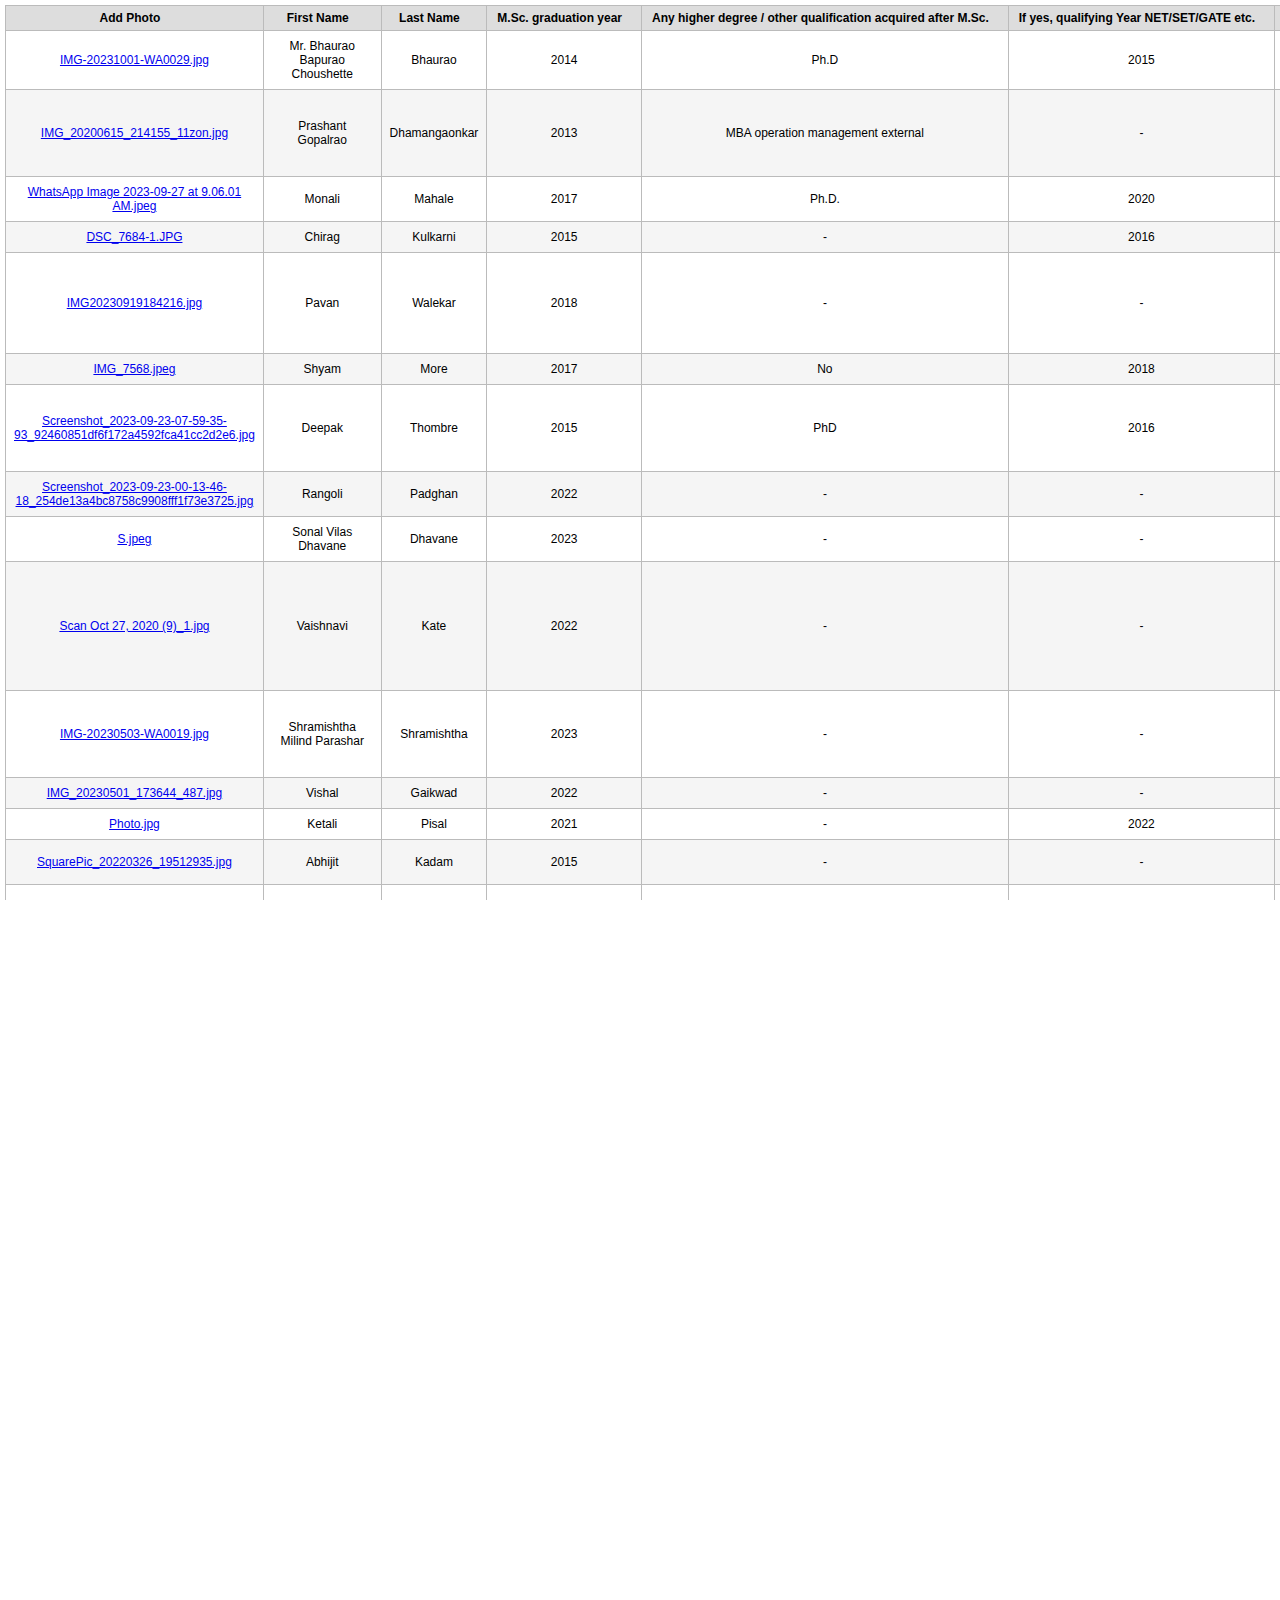
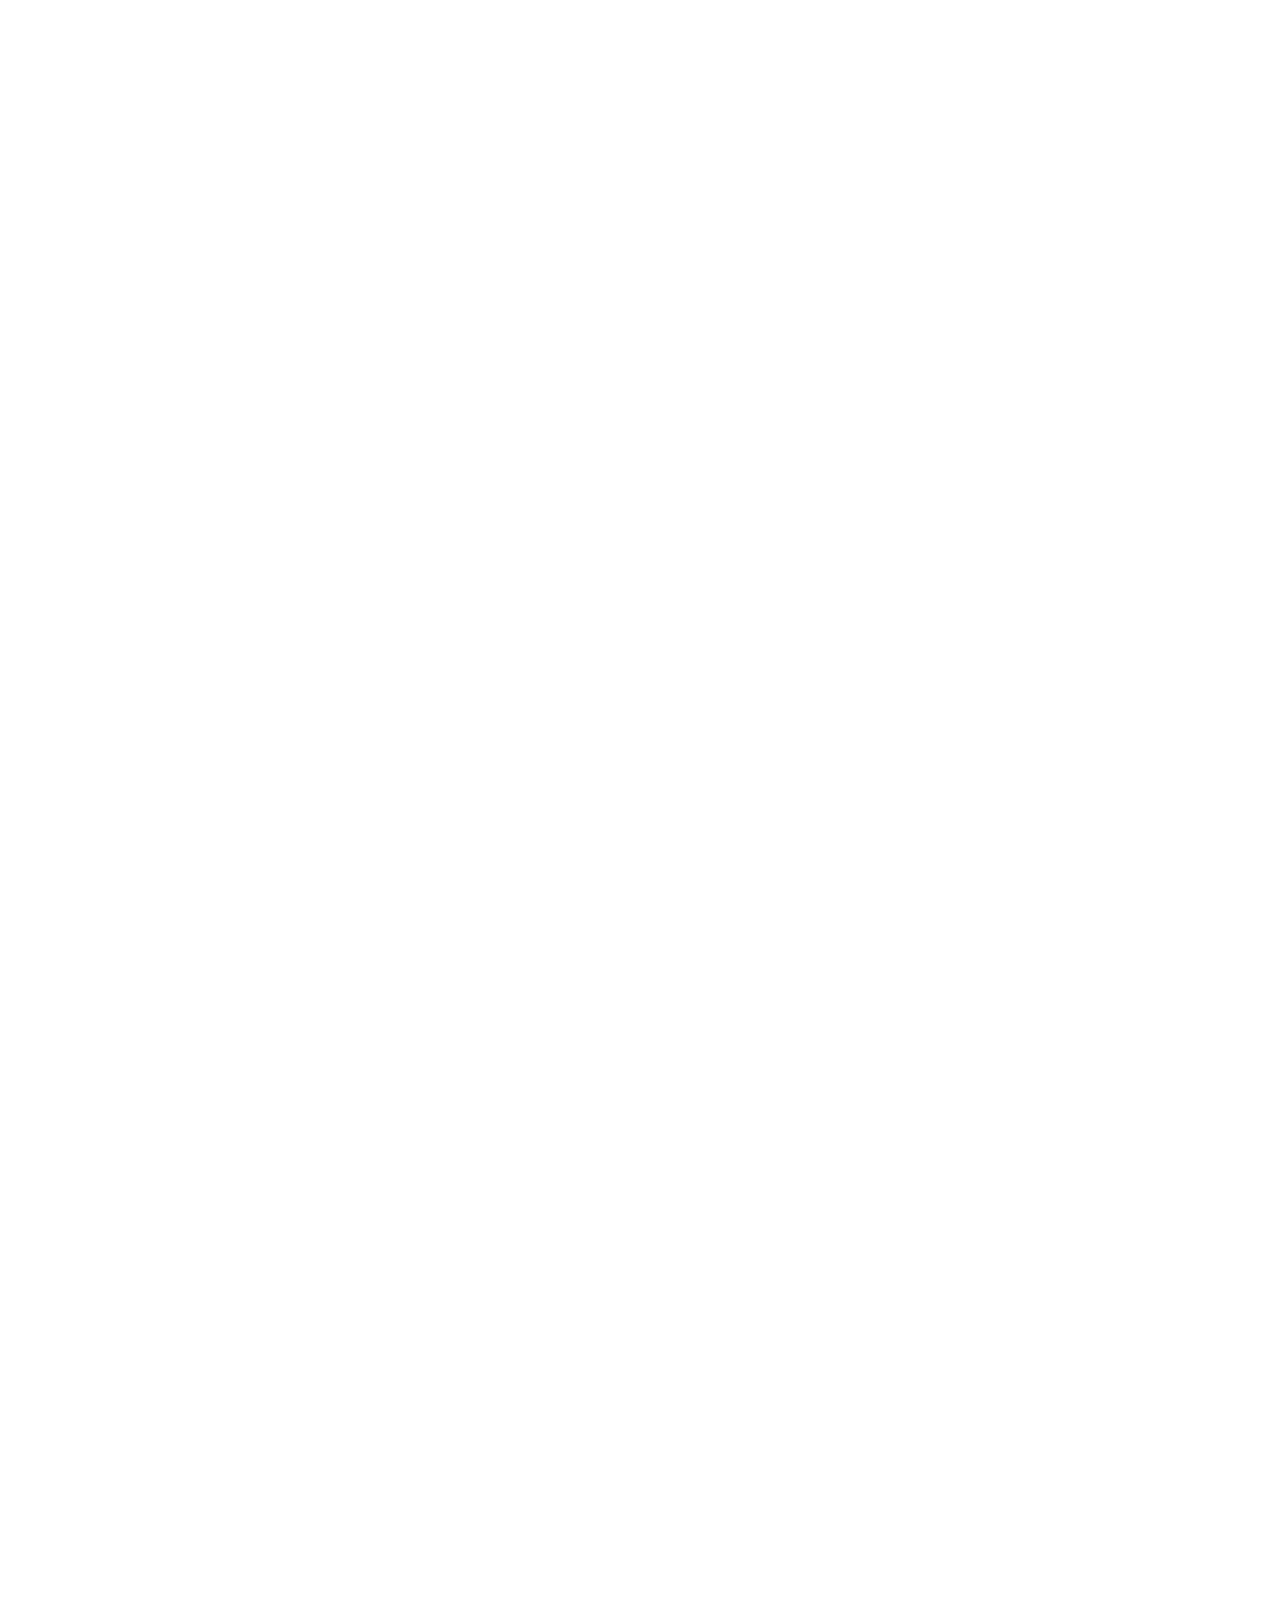
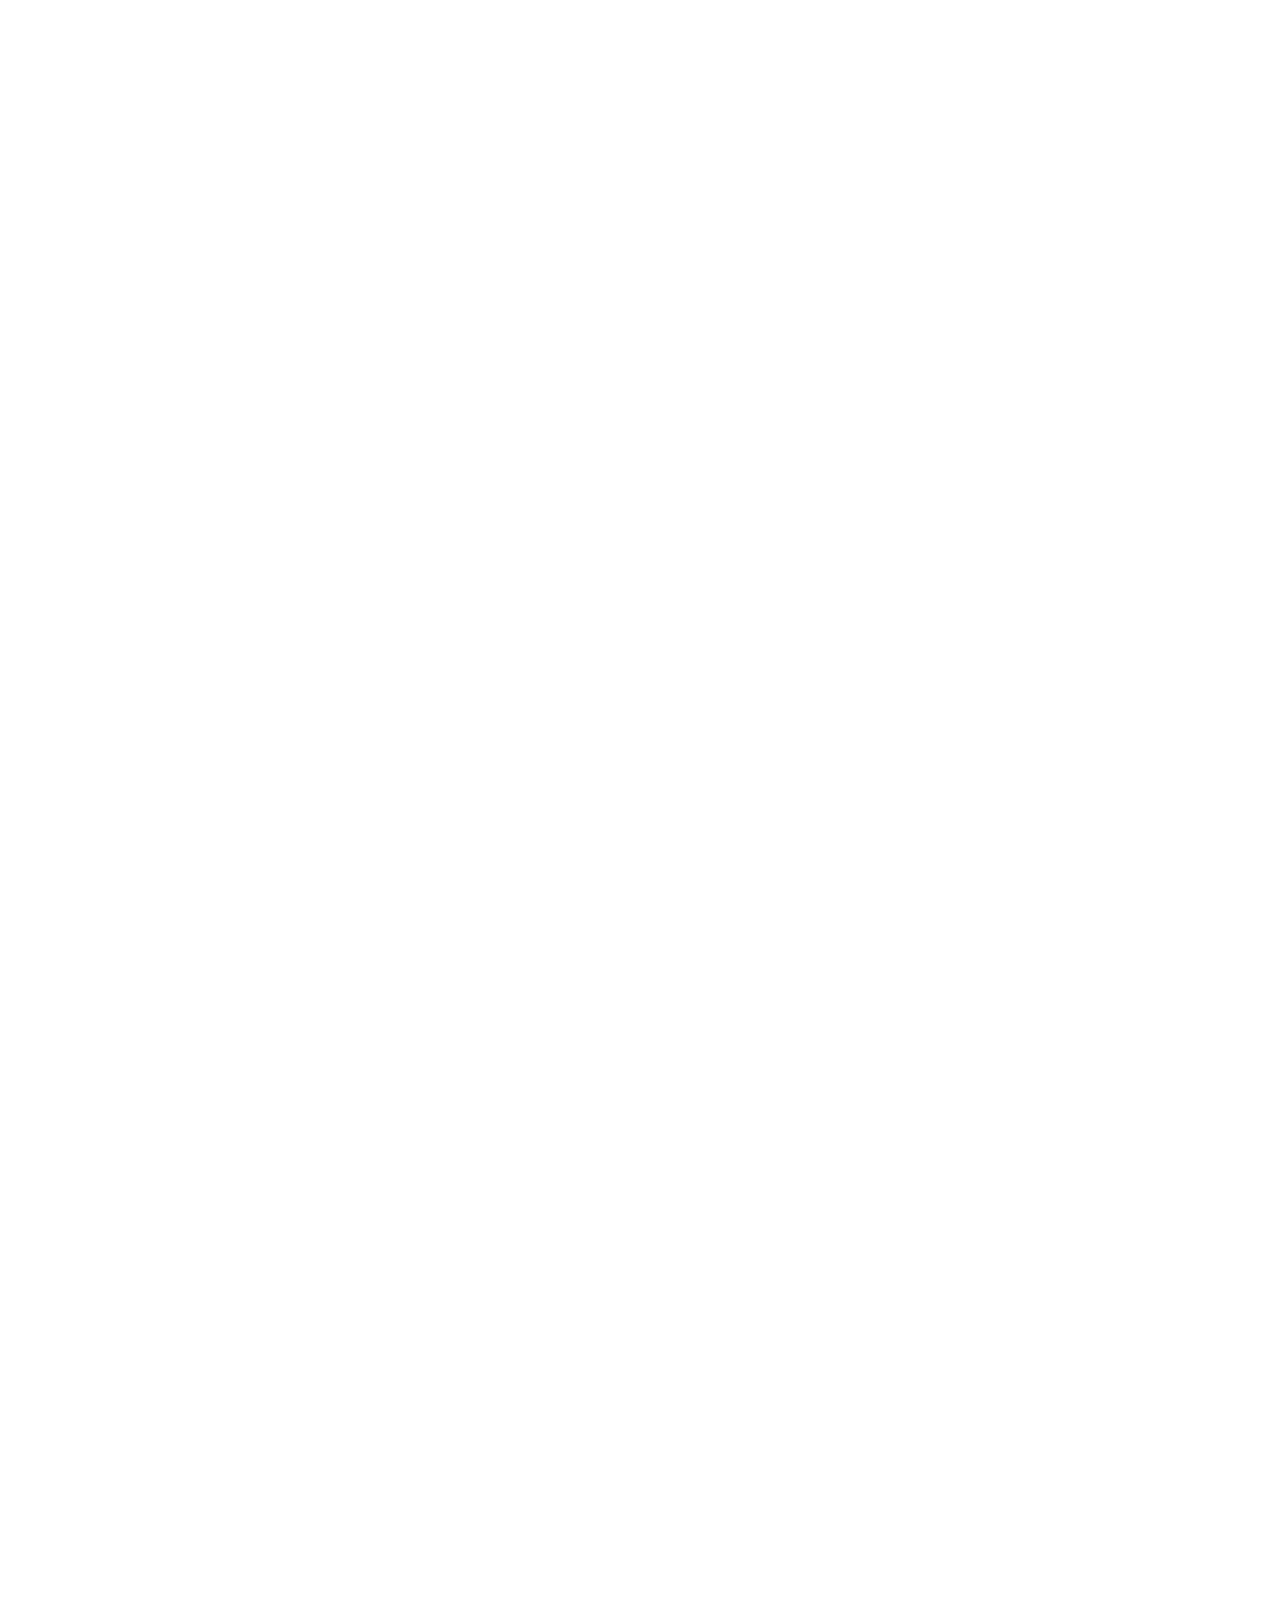
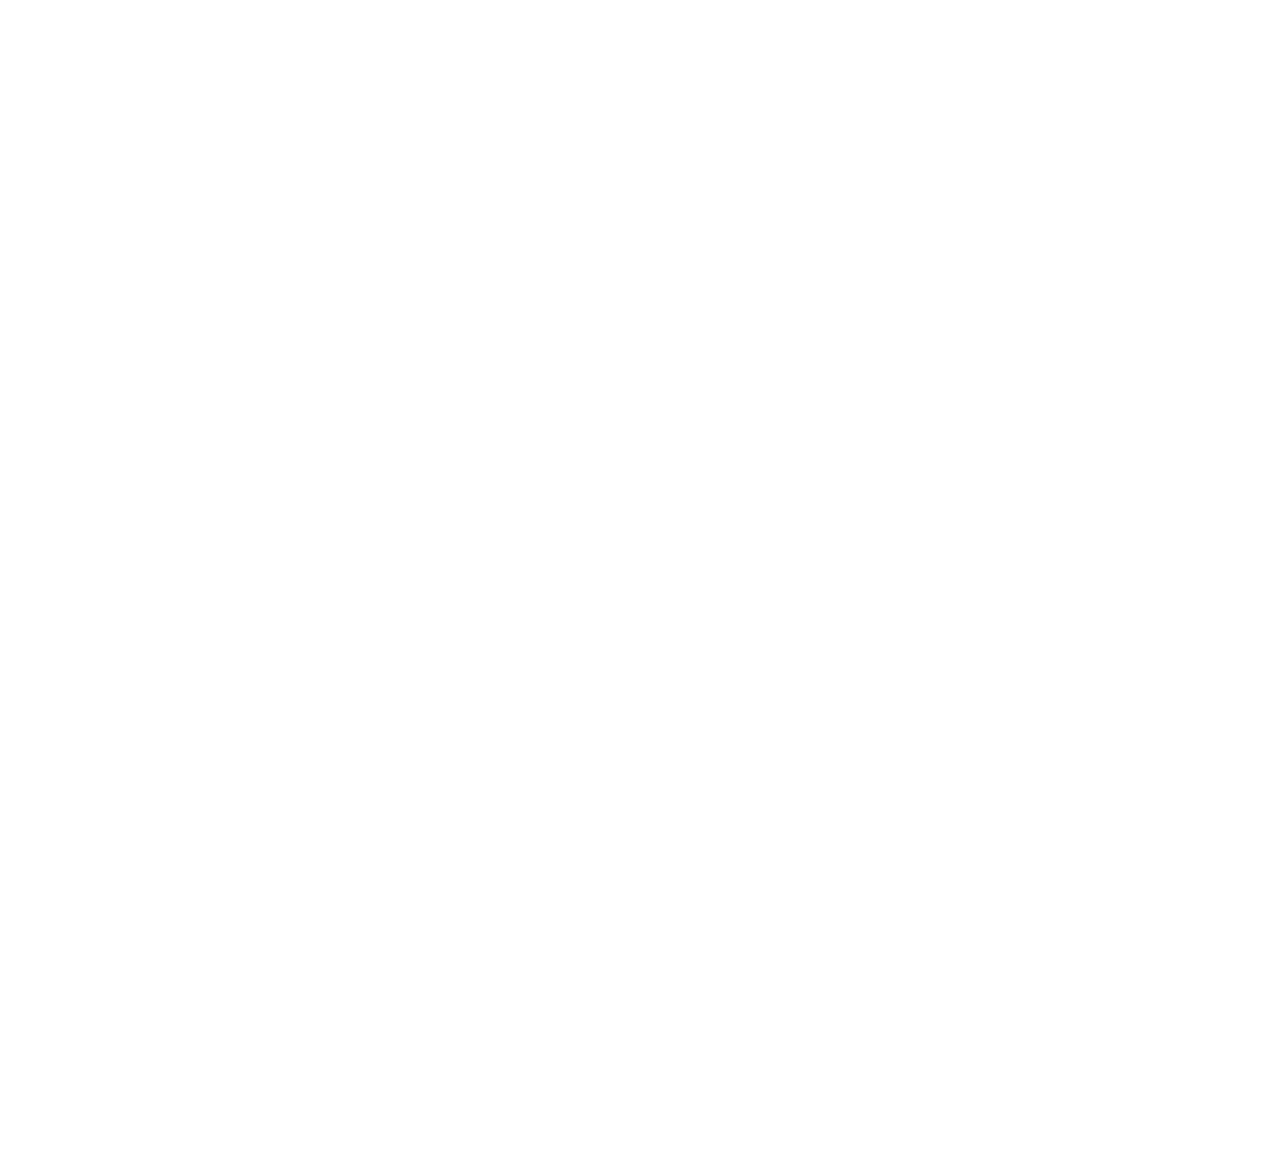
==== commit 2dac2bec: "Update deleted arti agrawal info index.html" ====
--- a/index.html
+++ b/index.html
@@ -33,87 +33,87 @@
 <thead>
 <tr>
 <th nowrap>Add Photo</th><th nowrap>First Name</th><th nowrap>Last Name</th><th nowrap>M.Sc. graduation year</th><th nowrap>Any higher degree / other qualification  acquired after M.Sc.</th><th nowrap>If yes, qualifying Year NET/SET/GATE etc.</th><th nowrap>Any higher degree / qualifications, graduation year</th><th nowrap>Current occupation</th><th nowrap>Experience/views/suggestions you&#039;d like to share with the community</th></tr></thead><tbody>
-<tr><td aria-label='Add Photo : '><a href="https://www.jotform.com/uploads/harris2010/92915342601453/5719733311441758630/IMG-20231001-WA0029.jpg" target="_blank" title="IMG-20231001-WA0029.jpg">IMG-20231001-WA0029.jpg</a></td><td aria-label='First Name : '>Mr. Bhaurao Bapurao Choushette </td><td aria-label='Last Name : '>Bhaurao </td><td aria-label='M.Sc. graduation year : '>2014</td><td aria-label='Any higher degree / other qualification  acquired after M.Sc. : '>Ph.D</td><td aria-label='If yes, qualifying Year NET/SET/GATE etc. : '>2015</td><td aria-label='Any higher degree / qualifications, graduation year : '>२०१२</td><td aria-label='Current occupation : '>Asst professor IBS ACADEMY </td><td aria-label='Experience/views/suggestions you&#039;d like to share with the community : '> - </td></tr>
-<tr><td aria-label='Add Photo : '><a href="https://www.jotform.com/uploads/harris2010/92915342601453/5716417476711936072/IMG_20200615_214155_11zon.jpg" target="_blank" title="IMG_20200615_214155_11zon.jpg">IMG_20200615_214155_11zon.jpg</a></td><td aria-label='First Name : '>Prashant Gopalrao</td><td aria-label='Last Name : '>Dhamangaonkar</td><td aria-label='M.Sc. graduation year : '>2013</td><td aria-label='Any higher degree / other qualification  acquired after M.Sc. : '>MBA operation management external</td><td aria-label='If yes, qualifying Year NET/SET/GATE etc. : '> - </td><td aria-label='Any higher degree / qualifications, graduation year : '>2016</td><td aria-label='Current occupation : '>Executive officer</td><td aria-label='Experience/views/suggestions you&amp;#039;d like to share with the community : '>Gis biotech teachers are very helpful for student. They don't give only theoretical knowledge but also gives practical knowledge this is very important need now a days. In industry different skills is very important for success.gis Institute and his techers have ability to set skills in student.Thank you very much for always support.</td></tr>
-<tr><td aria-label='Add Photo : '><a href="https://www.jotform.com/uploads/harris2010/92915342601453/5715950815618344705/WhatsApp%20Image%202023-09-27%20at%209.06.01%20AM.jpeg" target="_blank" title="WhatsApp Image 2023-09-27 at 9.06.01 AM.jpeg">WhatsApp Image 2023-09-27 at 9.06.01 AM.jpeg</a></td><td aria-label='First Name : '>Monali</td><td aria-label='Last Name : '>Mahale</td><td aria-label='M.Sc. graduation year : '>2017</td><td aria-label='Any higher degree / other qualification  acquired after M.Sc. : '>Ph.D.</td><td aria-label='If yes, qualifying Year NET/SET/GATE etc. : '>2020</td><td aria-label='Any higher degree / qualifications, graduation year : '> - </td><td aria-label='Current occupation : '>Not Applicable</td><td aria-label='Experience/views/suggestions you&amp;amp;#039;d like to share with the community : '> - </td></tr>
-<tr><td aria-label='Add Photo : '><a href="https://www.jotform.com/uploads/harris2010/92915342601453/5713584636711448850/DSC_7684-1.JPG" target="_blank" title="DSC_7684-1.JPG">DSC_7684-1.JPG</a></td><td aria-label='First Name : '>Chirag </td><td aria-label='Last Name : '>Kulkarni </td><td aria-label='M.Sc. graduation year : '>2015</td><td aria-label='Any higher degree / other qualification  acquired after M.Sc. : '> - </td><td aria-label='If yes, qualifying Year NET/SET/GATE etc. : '>2016</td><td aria-label='Any higher degree / qualifications, graduation year : '> - </td><td aria-label='Current occupation : '>Pursuing PhD</td><td aria-label='Experience/views/suggestions you&amp;amp;amp;#039;d like to share with the community : '> - </td></tr>
-<tr><td aria-label='Add Photo : '><a href="https://www.jotform.com/uploads/harris2010/92915342601453/5712579040915401160/IMG20230919184216.jpg" target="_blank" title="IMG20230919184216.jpg">IMG20230919184216.jpg</a></td><td aria-label='First Name : '>Pavan</td><td aria-label='Last Name : '>Walekar </td><td aria-label='M.Sc. graduation year : '>2018</td><td aria-label='Any higher degree / other qualification  acquired after M.Sc. : '> - </td><td aria-label='If yes, qualifying Year NET/SET/GATE etc. : '> - </td><td aria-label='Any higher degree / qualifications, graduation year : '> - </td><td aria-label='Current occupation : '>German Resource </td><td aria-label='Experience/views/suggestions you&amp;amp;amp;amp;#039;d like to share with the community : '>The best part about Institute would be our teachers - Maya and Pooja Mam, Harris, Bhagat and Gupta Sir - who are like one. You could simply go to them for anything, anytime and they would always be there for you- so down to earth, kind and masters of their own subjects. Masters has been an amazing experience because of them and the peacocks singing when you attend lectures and isolate DNA and proteins in the lab 😁-️</td></tr>
-<tr><td aria-label='Add Photo : '><a href="https://www.jotform.com/uploads/harris2010/92915342601453/5712497020815492928/IMG_7568.jpeg" target="_blank" title="IMG_7568.jpeg">IMG_7568.jpeg</a></td><td aria-label='First Name : '>Shyam </td><td aria-label='Last Name : '>More</td><td aria-label='M.Sc. graduation year : '>2017</td><td aria-label='Any higher degree / other qualification  acquired after M.Sc. : '>No</td><td aria-label='If yes, qualifying Year NET/SET/GATE etc. : '>2018</td><td aria-label='Any higher degree / qualifications, graduation year : '> - </td><td aria-label='Current occupation : '>Not applicable</td><td aria-label='Experience/views/suggestions you&amp;amp;amp;amp;amp;#039;d like to share with the community : '>No</td></tr>
-<tr><td aria-label='Add Photo : '><a href="https://www.jotform.com/uploads/harris2010/92915342601453/5712478077513644480/Screenshot_2023-09-23-07-59-35-93_92460851df6f172a4592fca41cc2d2e6.jpg" target="_blank" title="Screenshot_2023-09-23-07-59-35-93_92460851df6f172a4592fca41cc2d2e6.jpg">Screenshot_2023-09-23-07-59-35-93_92460851df6f172a4592fca41cc2d2e6.jpg</a></td><td aria-label='First Name : '>Deepak </td><td aria-label='Last Name : '>Thombre </td><td aria-label='M.Sc. graduation year : '>2015</td><td aria-label='Any higher degree / other qualification  acquired after M.Sc. : '>PhD </td><td aria-label='If yes, qualifying Year NET/SET/GATE etc. : '>2016</td><td aria-label='Any higher degree / qualifications, graduation year : '> - </td><td aria-label='Current occupation : '>Senior Research Fellow Phd</td><td aria-label='Experience/views/suggestions you&amp;amp;amp;amp;amp;amp;#039;d like to share with the community : '>My experience at my graduation institute was truly remarkable, largely thanks to our exceptional teachers who were dedicated to nurturing our academic growth and fostering a culture of research and innovation. Their unwavering encouragement and support made a profound impact on my educational journey.</td></tr>
-<tr><td aria-label='Add Photo : '><a href="https://www.jotform.com/uploads/harris2010/92915342601453/5712180012015326036/Screenshot_2023-09-23-00-13-46-18_254de13a4bc8758c9908fff1f73e3725.jpg" target="_blank" title="Screenshot_2023-09-23-00-13-46-18_254de13a4bc8758c9908fff1f73e3725.jpg">Screenshot_2023-09-23-00-13-46-18_254de13a4bc8758c9908fff1f73e3725.jpg</a></td><td aria-label='First Name : '>Rangoli</td><td aria-label='Last Name : '>Padghan </td><td aria-label='M.Sc. graduation year : '>2022</td><td aria-label='Any higher degree / other qualification  acquired after M.Sc. : '> - </td><td aria-label='If yes, qualifying Year NET/SET/GATE etc. : '> - </td><td aria-label='Any higher degree / qualifications, graduation year : '> - </td><td aria-label='Current occupation : '>Junior Embryologist </td><td aria-label='Experience/views/suggestions you&amp;amp;amp;amp;amp;amp;amp;#039;d like to share with the community : '> - </td></tr>
-<tr><td aria-label='Add Photo : '><a href="https://www.jotform.com/uploads/harris2010/92915342601453/5712150176318997688/S.jpeg" target="_blank" title="S.jpeg">S.jpeg</a></td><td aria-label='First Name : '>Sonal Vilas Dhavane </td><td aria-label='Last Name : '>Dhavane </td><td aria-label='M.Sc. graduation year : '>2023</td><td aria-label='Any higher degree / other qualification  acquired after M.Sc. : '> - </td><td aria-label='If yes, qualifying Year NET/SET/GATE etc. : '> - </td><td aria-label='Any higher degree / qualifications, graduation year : '> - </td><td aria-label='Current occupation : '>Not applicable </td><td aria-label='Experience/views/suggestions you&amp;amp;amp;amp;amp;amp;amp;amp;#039;d like to share with the community : '> - </td></tr>
-<tr><td aria-label='Add Photo : '><a href="https://www.jotform.com/uploads/harris2010/92915342601453/5712107760612198435/Scan%20Oct%2027%2C%202020%20%289%29_1.jpg" target="_blank" title="Scan Oct 27, 2020 (9)_1.jpg">Scan Oct 27, 2020 (9)_1.jpg</a></td><td aria-label='First Name : '>Vaishnavi </td><td aria-label='Last Name : '>Kate </td><td aria-label='M.Sc. graduation year : '>2022</td><td aria-label='Any higher degree / other qualification  acquired after M.Sc. : '> - </td><td aria-label='If yes, qualifying Year NET/SET/GATE etc. : '> - </td><td aria-label='Any higher degree / qualifications, graduation year : '> - </td><td aria-label='Current occupation : '>Not applicable </td><td aria-label='Experience/views/suggestions you&amp;amp;amp;amp;amp;amp;amp;amp;amp;#039;d like to share with the community : '>Department of Biotechnology have all the necessary lab course, equipment and experienced professors For the better understanding and hands on training through practical or dissertation. Being a student of the Institute, I would like to  appreciate efforts of our professors be it in academics or in organizing seminars of experienced facilities for career guidance or outlook on new breakouts in biotechnology.  'Alumini talk' activity is really helpful for students as it connect them to industrial environment with real life experiences of seniors.</td></tr>
-<tr><td aria-label='Add Photo : '><a href="https://www.jotform.com/uploads/harris2010/92915342601453/5712047482316386368/IMG-20230503-WA0019.jpg" target="_blank" title="IMG-20230503-WA0019.jpg">IMG-20230503-WA0019.jpg</a></td><td aria-label='First Name : '>Shramishtha Milind Parashar </td><td aria-label='Last Name : '>Shramishtha </td><td aria-label='M.Sc. graduation year : '>2023</td><td aria-label='Any higher degree / other qualification  acquired after M.Sc. : '> - </td><td aria-label='If yes, qualifying Year NET/SET/GATE etc. : '> - </td><td aria-label='Any higher degree / qualifications, graduation year : '> - </td><td aria-label='Current occupation : '>Working as assistant teacher.</td><td aria-label='Experience/views/suggestions you&amp;amp;amp;amp;amp;amp;amp;amp;amp;amp;#039;d like to share with the community : '>As i experienced some good & bad experience among them the good is about biotechnology department is very best  with well equipped laboratory n most important that is faculty members in department because of their discipline, cooperation and hardwork for department it will help to students to get better future .</td></tr>
-<tr><td aria-label='Add Photo : '><a href="https://www.jotform.com/uploads/harris2010/92915342601453/5712041762469483640/IMG_20230501_173644_487.jpg" target="_blank" title="IMG_20230501_173644_487.jpg">IMG_20230501_173644_487.jpg</a></td><td aria-label='First Name : '>Vishal</td><td aria-label='Last Name : '>Gaikwad</td><td aria-label='M.Sc. graduation year : '>2022</td><td aria-label='Any higher degree / other qualification  acquired after M.Sc. : '> - </td><td aria-label='If yes, qualifying Year NET/SET/GATE etc. : '> - </td><td aria-label='Any higher degree / qualifications, graduation year : '> - </td><td aria-label='Current occupation : '>Trainee Executive </td><td aria-label='Experience/views/suggestions you&amp;amp;amp;amp;amp;amp;amp;amp;amp;amp;amp;#039;d like to share with the community : '> - </td></tr>
-<tr><td aria-label='Add Photo : '><a href="https://www.jotform.com/uploads/harris2010/92915342601453/5712036356124454959/Photo.jpg" target="_blank" title="Photo.jpg">Photo.jpg</a></td><td aria-label='First Name : '>Ketali</td><td aria-label='Last Name : '>Pisal</td><td aria-label='M.Sc. graduation year : '>2021</td><td aria-label='Any higher degree / other qualification  acquired after M.Sc. : '> - </td><td aria-label='If yes, qualifying Year NET/SET/GATE etc. : '>2022</td><td aria-label='Any higher degree / qualifications, graduation year : '>M.Sc. Biotechnology 2021</td><td aria-label='Current occupation : '>Not applicable</td><td aria-label='Experience/views/suggestions you&amp;amp;amp;amp;amp;amp;amp;amp;amp;amp;amp;amp;#039;d like to share with the community : '> - </td></tr>
-<tr><td aria-label='Add Photo : '><a href="https://www.jotform.com/uploads/harris2010/92915342601453/5712035387875153891/SquarePic_20220326_19512935.jpg" target="_blank" title="SquarePic_20220326_19512935.jpg">SquarePic_20220326_19512935.jpg</a></td><td aria-label='First Name : '>Abhijit </td><td aria-label='Last Name : '>Kadam </td><td aria-label='M.Sc. graduation year : '>2015</td><td aria-label='Any higher degree / other qualification  acquired after M.Sc. : '> - </td><td aria-label='If yes, qualifying Year NET/SET/GATE etc. : '> - </td><td aria-label='Any higher degree / qualifications, graduation year : '> - </td><td aria-label='Current occupation : '>Sr. Officer Quality control </td><td aria-label='Experience/views/suggestions you&amp;amp;amp;amp;amp;amp;amp;amp;amp;amp;amp;amp;amp;#039;d like to share with the community : '> - </td></tr>
-<tr><td aria-label='Add Photo : '><a href="https://www.jotform.com/uploads/harris2010/92915342601453/5712026662398522360/-bbgfaq.jpg" target="_blank" title="-bbgfaq.jpg">-bbgfaq.jpg</a></td><td aria-label='First Name : '>Nilesh </td><td aria-label='Last Name : '>Mapari </td><td aria-label='M.Sc. graduation year : '>2020</td><td aria-label='Any higher degree / other qualification  acquired after M.Sc. : '> - </td><td aria-label='If yes, qualifying Year NET/SET/GATE etc. : '>2021</td><td aria-label='Any higher degree / qualifications, graduation year : '> - </td><td aria-label='Current occupation : '>Research Associate </td><td aria-label='Experience/views/suggestions you&amp;amp;amp;amp;amp;amp;amp;amp;amp;amp;amp;amp;amp;amp;#039;d like to share with the community : '>Past Job Responsibilities:
+<tr><td aria-label='Add Photo : '><a href="GIS Biotechnology Alumni Update Form_files/IMG-20231001-WA0029.jpg" target="_blank" title="IMG-20231001-WA0029.jpg">IMG-20231001-WA0029.jpg</a></td><td aria-label='First Name : '>Mr. Bhaurao Bapurao Choushette </td><td aria-label='Last Name : '>Bhaurao </td><td aria-label='M.Sc. graduation year : '>2014</td><td aria-label='Any higher degree / other qualification  acquired after M.Sc. : '>Ph.D</td><td aria-label='If yes, qualifying Year NET/SET/GATE etc. : '>2015</td><td aria-label='Any higher degree / qualifications, graduation year : '>२०१२</td><td aria-label='Current occupation : '>Asst professor IBS ACADEMY </td><td aria-label='Experience/views/suggestions you&#039;d like to share with the community : '> - </td></tr>
+<tr><td aria-label='Add Photo : '><a href="GIS Biotechnology Alumni Update Form_files/IMG_20200615_214155_11zon.jpg" target="_blank" title="IMG_20200615_214155_11zon.jpg">IMG_20200615_214155_11zon.jpg</a></td><td aria-label='First Name : '>Prashant Gopalrao</td><td aria-label='Last Name : '>Dhamangaonkar</td><td aria-label='M.Sc. graduation year : '>2013</td><td aria-label='Any higher degree / other qualification  acquired after M.Sc. : '>MBA operation management external</td><td aria-label='If yes, qualifying Year NET/SET/GATE etc. : '> - </td><td aria-label='Any higher degree / qualifications, graduation year : '>2016</td><td aria-label='Current occupation : '>Executive officer</td><td aria-label='Experience/views/suggestions you&amp;#039;d like to share with the community : '>Gis biotech teachers are very helpful for student. They don't give only theoretical knowledge but also gives practical knowledge this is very important need now a days. In industry different skills is very important for success.gis Institute and his techers have ability to set skills in student.Thank you very much for always support.</td></tr>
+<tr><td aria-label='Add Photo : '><a href="GIS Biotechnology Alumni Update Form_files/WhatsApp%20Image%202023-09-27%20at%209.06.01%20AM.jpeg" target="_blank" title="WhatsApp Image 2023-09-27 at 9.06.01 AM.jpeg">WhatsApp Image 2023-09-27 at 9.06.01 AM.jpeg</a></td><td aria-label='First Name : '>Monali</td><td aria-label='Last Name : '>Mahale</td><td aria-label='M.Sc. graduation year : '>2017</td><td aria-label='Any higher degree / other qualification  acquired after M.Sc. : '>Ph.D.</td><td aria-label='If yes, qualifying Year NET/SET/GATE etc. : '>2020</td><td aria-label='Any higher degree / qualifications, graduation year : '> - </td><td aria-label='Current occupation : '>Not Applicable</td><td aria-label='Experience/views/suggestions you&amp;amp;#039;d like to share with the community : '> - </td></tr>
+<tr><td aria-label='Add Photo : '><a href="GIS Biotechnology Alumni Update Form_files/DSC_7684-1.JPG" target="_blank" title="DSC_7684-1.JPG">DSC_7684-1.JPG</a></td><td aria-label='First Name : '>Chirag </td><td aria-label='Last Name : '>Kulkarni </td><td aria-label='M.Sc. graduation year : '>2015</td><td aria-label='Any higher degree / other qualification  acquired after M.Sc. : '> - </td><td aria-label='If yes, qualifying Year NET/SET/GATE etc. : '>2016</td><td aria-label='Any higher degree / qualifications, graduation year : '> - </td><td aria-label='Current occupation : '>Pursuing PhD</td><td aria-label='Experience/views/suggestions you&amp;amp;amp;#039;d like to share with the community : '> - </td></tr>
+<tr><td aria-label='Add Photo : '><a href="GIS Biotechnology Alumni Update Form_files/IMG20230919184216.jpg" target="_blank" title="IMG20230919184216.jpg">IMG20230919184216.jpg</a></td><td aria-label='First Name : '>Pavan</td><td aria-label='Last Name : '>Walekar </td><td aria-label='M.Sc. graduation year : '>2018</td><td aria-label='Any higher degree / other qualification  acquired after M.Sc. : '> - </td><td aria-label='If yes, qualifying Year NET/SET/GATE etc. : '> - </td><td aria-label='Any higher degree / qualifications, graduation year : '> - </td><td aria-label='Current occupation : '>German Resource </td><td aria-label='Experience/views/suggestions you&amp;amp;amp;amp;#039;d like to share with the community : '>The best part about Institute would be our teachers - Maya and Pooja Mam, Harris, Bhagat and Gupta Sir - who are like one. You could simply go to them for anything, anytime and they would always be there for you- so down to earth, kind and masters of their own subjects. Masters has been an amazing experience because of them and the peacocks singing when you attend lectures and isolate DNA and proteins in the lab 😁-️</td></tr>
+<tr><td aria-label='Add Photo : '><a href="GIS Biotechnology Alumni Update Form_files/IMG_7568.jpeg" target="_blank" title="IMG_7568.jpeg">IMG_7568.jpeg</a></td><td aria-label='First Name : '>Shyam </td><td aria-label='Last Name : '>More</td><td aria-label='M.Sc. graduation year : '>2017</td><td aria-label='Any higher degree / other qualification  acquired after M.Sc. : '>No</td><td aria-label='If yes, qualifying Year NET/SET/GATE etc. : '>2018</td><td aria-label='Any higher degree / qualifications, graduation year : '> - </td><td aria-label='Current occupation : '>Not applicable</td><td aria-label='Experience/views/suggestions you&amp;amp;amp;amp;amp;#039;d like to share with the community : '>No</td></tr>
+<tr><td aria-label='Add Photo : '><a href="GIS Biotechnology Alumni Update Form_files/Screenshot_2023-09-23-07-59-35-93_92460851df6f172a4592fca41cc2d2e6.jpg" target="_blank" title="Screenshot_2023-09-23-07-59-35-93_92460851df6f172a4592fca41cc2d2e6.jpg">Screenshot_2023-09-23-07-59-35-93_92460851df6f172a4592fca41cc2d2e6.jpg</a></td><td aria-label='First Name : '>Deepak </td><td aria-label='Last Name : '>Thombre </td><td aria-label='M.Sc. graduation year : '>2015</td><td aria-label='Any higher degree / other qualification  acquired after M.Sc. : '>PhD </td><td aria-label='If yes, qualifying Year NET/SET/GATE etc. : '>2016</td><td aria-label='Any higher degree / qualifications, graduation year : '> - </td><td aria-label='Current occupation : '>Senior Research Fellow Phd</td><td aria-label='Experience/views/suggestions you&amp;amp;amp;amp;amp;amp;#039;d like to share with the community : '>My experience at my graduation institute was truly remarkable, largely thanks to our exceptional teachers who were dedicated to nurturing our academic growth and fostering a culture of research and innovation. Their unwavering encouragement and support made a profound impact on my educational journey.</td></tr>
+<tr><td aria-label='Add Photo : '><a href="GIS Biotechnology Alumni Update Form_files/Screenshot_2023-09-23-00-13-46-18_254de13a4bc8758c9908fff1f73e3725.jpg" target="_blank" title="Screenshot_2023-09-23-00-13-46-18_254de13a4bc8758c9908fff1f73e3725.jpg">Screenshot_2023-09-23-00-13-46-18_254de13a4bc8758c9908fff1f73e3725.jpg</a></td><td aria-label='First Name : '>Rangoli</td><td aria-label='Last Name : '>Padghan </td><td aria-label='M.Sc. graduation year : '>2022</td><td aria-label='Any higher degree / other qualification  acquired after M.Sc. : '> - </td><td aria-label='If yes, qualifying Year NET/SET/GATE etc. : '> - </td><td aria-label='Any higher degree / qualifications, graduation year : '> - </td><td aria-label='Current occupation : '>Junior Embryologist </td><td aria-label='Experience/views/suggestions you&amp;amp;amp;amp;amp;amp;amp;#039;d like to share with the community : '> - </td></tr>
+<tr><td aria-label='Add Photo : '><a href="GIS Biotechnology Alumni Update Form_files/S.jpeg" target="_blank" title="S.jpeg">S.jpeg</a></td><td aria-label='First Name : '>Sonal Vilas Dhavane </td><td aria-label='Last Name : '>Dhavane </td><td aria-label='M.Sc. graduation year : '>2023</td><td aria-label='Any higher degree / other qualification  acquired after M.Sc. : '> - </td><td aria-label='If yes, qualifying Year NET/SET/GATE etc. : '> - </td><td aria-label='Any higher degree / qualifications, graduation year : '> - </td><td aria-label='Current occupation : '>Not applicable </td><td aria-label='Experience/views/suggestions you&amp;amp;amp;amp;amp;amp;amp;amp;#039;d like to share with the community : '> - </td></tr>
+<tr><td aria-label='Add Photo : '><a href="GIS Biotechnology Alumni Update Form_files/Scan%20Oct%2027%2C%202020%20%289%29_1.jpg" target="_blank" title="Scan Oct 27, 2020 (9)_1.jpg">Scan Oct 27, 2020 (9)_1.jpg</a></td><td aria-label='First Name : '>Vaishnavi </td><td aria-label='Last Name : '>Kate </td><td aria-label='M.Sc. graduation year : '>2022</td><td aria-label='Any higher degree / other qualification  acquired after M.Sc. : '> - </td><td aria-label='If yes, qualifying Year NET/SET/GATE etc. : '> - </td><td aria-label='Any higher degree / qualifications, graduation year : '> - </td><td aria-label='Current occupation : '>Not applicable </td><td aria-label='Experience/views/suggestions you&amp;amp;amp;amp;amp;amp;amp;amp;amp;#039;d like to share with the community : '>Department of Biotechnology have all the necessary lab course, equipment and experienced professors For the better understanding and hands on training through practical or dissertation. Being a student of the Institute, I would like to  appreciate efforts of our professors be it in academics or in organizing seminars of experienced facilities for career guidance or outlook on new breakouts in biotechnology.  'Alumini talk' activity is really helpful for students as it connect them to industrial environment with real life experiences of seniors.</td></tr>
+<tr><td aria-label='Add Photo : '><a href="GIS Biotechnology Alumni Update Form_files/IMG-20230503-WA0019.jpg" target="_blank" title="IMG-20230503-WA0019.jpg">IMG-20230503-WA0019.jpg</a></td><td aria-label='First Name : '>Shramishtha Milind Parashar </td><td aria-label='Last Name : '>Shramishtha </td><td aria-label='M.Sc. graduation year : '>2023</td><td aria-label='Any higher degree / other qualification  acquired after M.Sc. : '> - </td><td aria-label='If yes, qualifying Year NET/SET/GATE etc. : '> - </td><td aria-label='Any higher degree / qualifications, graduation year : '> - </td><td aria-label='Current occupation : '>Working as assistant teacher.</td><td aria-label='Experience/views/suggestions you&amp;amp;amp;amp;amp;amp;amp;amp;amp;amp;#039;d like to share with the community : '>As i experienced some good & bad experience among them the good is about biotechnology department is very best  with well equipped laboratory n most important that is faculty members in department because of their discipline, cooperation and hardwork for department it will help to students to get better future .</td></tr>
+<tr><td aria-label='Add Photo : '><a href="GIS Biotechnology Alumni Update Form_files/IMG_20230501_173644_487.jpg" target="_blank" title="IMG_20230501_173644_487.jpg">IMG_20230501_173644_487.jpg</a></td><td aria-label='First Name : '>Vishal</td><td aria-label='Last Name : '>Gaikwad</td><td aria-label='M.Sc. graduation year : '>2022</td><td aria-label='Any higher degree / other qualification  acquired after M.Sc. : '> - </td><td aria-label='If yes, qualifying Year NET/SET/GATE etc. : '> - </td><td aria-label='Any higher degree / qualifications, graduation year : '> - </td><td aria-label='Current occupation : '>Trainee Executive </td><td aria-label='Experience/views/suggestions you&amp;amp;amp;amp;amp;amp;amp;amp;amp;amp;amp;#039;d like to share with the community : '> - </td></tr>
+<tr><td aria-label='Add Photo : '><a href="GIS Biotechnology Alumni Update Form_files/Photo.jpg" target="_blank" title="Photo.jpg">Photo.jpg</a></td><td aria-label='First Name : '>Ketali</td><td aria-label='Last Name : '>Pisal</td><td aria-label='M.Sc. graduation year : '>2021</td><td aria-label='Any higher degree / other qualification  acquired after M.Sc. : '> - </td><td aria-label='If yes, qualifying Year NET/SET/GATE etc. : '>2022</td><td aria-label='Any higher degree / qualifications, graduation year : '>M.Sc. Biotechnology 2021</td><td aria-label='Current occupation : '>Not applicable</td><td aria-label='Experience/views/suggestions you&amp;amp;amp;amp;amp;amp;amp;amp;amp;amp;amp;amp;#039;d like to share with the community : '> - </td></tr>
+<tr><td aria-label='Add Photo : '><a href="GIS Biotechnology Alumni Update Form_files/SquarePic_20220326_19512935.jpg" target="_blank" title="SquarePic_20220326_19512935.jpg">SquarePic_20220326_19512935.jpg</a></td><td aria-label='First Name : '>Abhijit </td><td aria-label='Last Name : '>Kadam </td><td aria-label='M.Sc. graduation year : '>2015</td><td aria-label='Any higher degree / other qualification  acquired after M.Sc. : '> - </td><td aria-label='If yes, qualifying Year NET/SET/GATE etc. : '> - </td><td aria-label='Any higher degree / qualifications, graduation year : '> - </td><td aria-label='Current occupation : '>Sr. Officer Quality control </td><td aria-label='Experience/views/suggestions you&amp;amp;amp;amp;amp;amp;amp;amp;amp;amp;amp;amp;amp;#039;d like to share with the community : '> - </td></tr>
+<tr><td aria-label='Add Photo : '><a href="GIS Biotechnology Alumni Update Form_files/-bbgfaq.jpg" target="_blank" title="-bbgfaq.jpg">-bbgfaq.jpg</a></td><td aria-label='First Name : '>Nilesh </td><td aria-label='Last Name : '>Mapari </td><td aria-label='M.Sc. graduation year : '>2020</td><td aria-label='Any higher degree / other qualification  acquired after M.Sc. : '> - </td><td aria-label='If yes, qualifying Year NET/SET/GATE etc. : '>2021</td><td aria-label='Any higher degree / qualifications, graduation year : '> - </td><td aria-label='Current occupation : '>Research Associate </td><td aria-label='Experience/views/suggestions you&amp;amp;amp;amp;amp;amp;amp;amp;amp;amp;amp;amp;amp;amp;#039;d like to share with the community : '>Past Job Responsibilities:
 <br/>1. Performed RT-PCR of Covid samples.
 <br/>2. Performed manual and automated DNA/RNA extraction from biological samples.
 <br/>3. Performed the quality check of DNA/RNA samples which includes Spectrophotometric,
 <br/>fluorimetric estimation and Agarose gel electrophoresis system.
 <br/>4. Responsible for maintaining the logs pertaining to cleaning and Instruments and Temperature
 <br/>in BSL-2 Lab</td></tr>
-<tr><td aria-label='Add Photo : '><a href="https://www.jotform.com/uploads/harris2010/92915342601453/5711991696337527296/23BA6AFE-74B4-4208-ADDE-5CE28D7A94EF.jpeg" target="_blank" title="23BA6AFE-74B4-4208-ADDE-5CE28D7A94EF.jpeg">23BA6AFE-74B4-4208-ADDE-5CE28D7A94EF.jpeg</a></td><td aria-label='First Name : '>Shekh </td><td aria-label='Last Name : '>Samir</td><td aria-label='M.Sc. graduation year : '>2020</td><td aria-label='Any higher degree / other qualification  acquired after M.Sc. : '>NA</td><td aria-label='If yes, qualifying Year NET/SET/GATE etc. : '> - </td><td aria-label='Any higher degree / qualifications, graduation year : '> - </td><td aria-label='Current occupation : '>Officer - Quality Assurance </td><td aria-label='Experience/views/suggestions you&amp;amp;amp;amp;amp;amp;amp;amp;amp;amp;amp;amp;amp;amp;amp;#039;d like to share with the community : '>NA</td></tr>
-<tr><td aria-label='Add Photo : '><a href="https://www.jotform.com/uploads/harris2010/92915342601453/5711960311805417863/IMG-20230513-WA0080.jpg" target="_blank" title="IMG-20230513-WA0080.jpg">IMG-20230513-WA0080.jpg</a></td><td aria-label='First Name : '>Sunil</td><td aria-label='Last Name : '>Doifode </td><td aria-label='M.Sc. graduation year : '>2015</td><td aria-label='Any higher degree / other qualification  acquired after M.Sc. : '> - </td><td aria-label='If yes, qualifying Year NET/SET/GATE etc. : '> - </td><td aria-label='Any higher degree / qualifications, graduation year : '> - </td><td aria-label='Current occupation : '>Executive </td><td aria-label='Experience/views/suggestions you&amp;amp;amp;amp;amp;amp;amp;amp;amp;amp;amp;amp;amp;amp;amp;amp;#039;d like to share with the community : '> - </td></tr>
-<tr><td aria-label='Add Photo : '><a href="https://www.jotform.com/uploads/harris2010/92915342601453/5711960183212069273/DocScanner%2031-May-2023%2021-23.jpg" target="_blank" title="DocScanner 31-May-2023 21-23.jpg">DocScanner 31-May-2023 21-23.jpg</a></td><td aria-label='First Name : '>Mayuri Narayan Ambhore </td><td aria-label='Last Name : '>Mayuri </td><td aria-label='M.Sc. graduation year : '>2021</td><td aria-label='Any higher degree / other qualification  acquired after M.Sc. : '>No</td><td aria-label='If yes, qualifying Year NET/SET/GATE etc. : '> - </td><td aria-label='Any higher degree / qualifications, graduation year : '>2019</td><td aria-label='Current occupation : '>Assistant professor </td><td aria-label='Experience/views/suggestions you&amp;amp;amp;amp;amp;amp;amp;amp;amp;amp;amp;amp;amp;amp;amp;amp;amp;#039;d like to share with the community : '>Should be Improvement in practicals.</td></tr>
-<tr><td aria-label='Add Photo : '><a href="https://www.jotform.com/uploads/harris2010/92915342601453/5710007300813802359/photo.jpg" target="_blank" title="photo.jpg">photo.jpg</a></td><td aria-label='First Name : '>Rupali</td><td aria-label='Last Name : '>Kumthekar</td><td aria-label='M.Sc. graduation year : '>2018</td><td aria-label='Any higher degree / other qualification  acquired after M.Sc. : '> - </td><td aria-label='If yes, qualifying Year NET/SET/GATE etc. : '>2018</td><td aria-label='Any higher degree / qualifications, graduation year : '> - </td><td aria-label='Current occupation : '>PhD</td><td aria-label='Experience/views/suggestions you&amp;amp;amp;amp;amp;amp;amp;amp;amp;amp;amp;amp;amp;amp;amp;amp;amp;amp;#039;d like to share with the community : '> - </td></tr>
-<tr><td aria-label='Add Photo : '><a href="https://www.jotform.com/uploads/harris2010/92915342601453/5708485043949628140/IMG_20230907_003357_148.jpg" target="_blank" title="IMG_20230907_003357_148.jpg">IMG_20230907_003357_148.jpg</a></td><td aria-label='First Name : '>Gayatri Bari </td><td aria-label='Last Name : '>Gayatri </td><td aria-label='M.Sc. graduation year : '>2006</td><td aria-label='Any higher degree / other qualification  acquired after M.Sc. : '>PG Diploma in Transpersonal Regression Therapy </td><td aria-label='If yes, qualifying Year NET/SET/GATE etc. : '> - </td><td aria-label='Any higher degree / qualifications, graduation year : '>2022</td><td aria-label='Current occupation : '>Director</td><td aria-label='Experience/views/suggestions you&amp;amp;amp;amp;amp;amp;amp;amp;amp;amp;amp;amp;amp;amp;amp;amp;amp;amp;amp;#039;d like to share with the community : '> - </td></tr>
-<tr><td aria-label='Add Photo : '><a href="https://www.jotform.com/uploads/harris2010/92915342601453/5707436990022871832/IMG-20221127-WA0006.jpg" target="_blank" title="IMG-20221127-WA0006.jpg">IMG-20221127-WA0006.jpg</a></td><td aria-label='First Name : '>MANISHA</td><td aria-label='Last Name : '>SURVASE</td><td aria-label='M.Sc. graduation year : '>2013</td><td aria-label='Any higher degree / other qualification  acquired after M.Sc. : '>Ph.D </td><td aria-label='If yes, qualifying Year NET/SET/GATE etc. : '> - </td><td aria-label='Any higher degree / qualifications, graduation year : '> - </td><td aria-label='Current occupation : '>Assistant Professor </td><td aria-label='Experience/views/suggestions you&amp;amp;amp;amp;amp;amp;amp;amp;amp;amp;amp;amp;amp;amp;amp;amp;amp;amp;amp;amp;#039;d like to share with the community : '>Don't focus on other's success, have competition with yourself and move further in life.
+<tr><td aria-label='Add Photo : '><a href="GIS Biotechnology Alumni Update Form_files/23BA6AFE-74B4-4208-ADDE-5CE28D7A94EF.jpeg" target="_blank" title="23BA6AFE-74B4-4208-ADDE-5CE28D7A94EF.jpeg">23BA6AFE-74B4-4208-ADDE-5CE28D7A94EF.jpeg</a></td><td aria-label='First Name : '>Shekh </td><td aria-label='Last Name : '>Samir</td><td aria-label='M.Sc. graduation year : '>2020</td><td aria-label='Any higher degree / other qualification  acquired after M.Sc. : '>NA</td><td aria-label='If yes, qualifying Year NET/SET/GATE etc. : '> - </td><td aria-label='Any higher degree / qualifications, graduation year : '> - </td><td aria-label='Current occupation : '>Officer - Quality Assurance </td><td aria-label='Experience/views/suggestions you&amp;amp;amp;amp;amp;amp;amp;amp;amp;amp;amp;amp;amp;amp;amp;#039;d like to share with the community : '>NA</td></tr>
+<tr><td aria-label='Add Photo : '><a href="GIS Biotechnology Alumni Update Form_files/IMG-20230513-WA0080.jpg" target="_blank" title="IMG-20230513-WA0080.jpg">IMG-20230513-WA0080.jpg</a></td><td aria-label='First Name : '>Sunil</td><td aria-label='Last Name : '>Doifode </td><td aria-label='M.Sc. graduation year : '>2015</td><td aria-label='Any higher degree / other qualification  acquired after M.Sc. : '> - </td><td aria-label='If yes, qualifying Year NET/SET/GATE etc. : '> - </td><td aria-label='Any higher degree / qualifications, graduation year : '> - </td><td aria-label='Current occupation : '>Executive </td><td aria-label='Experience/views/suggestions you&amp;amp;amp;amp;amp;amp;amp;amp;amp;amp;amp;amp;amp;amp;amp;amp;#039;d like to share with the community : '> - </td></tr>
+<tr><td aria-label='Add Photo : '><a href="GIS Biotechnology Alumni Update Form_files/DocScanner%2031-May-2023%2021-23.jpg" target="_blank" title="DocScanner 31-May-2023 21-23.jpg">DocScanner 31-May-2023 21-23.jpg</a></td><td aria-label='First Name : '>Mayuri Narayan Ambhore </td><td aria-label='Last Name : '>Mayuri </td><td aria-label='M.Sc. graduation year : '>2021</td><td aria-label='Any higher degree / other qualification  acquired after M.Sc. : '>No</td><td aria-label='If yes, qualifying Year NET/SET/GATE etc. : '> - </td><td aria-label='Any higher degree / qualifications, graduation year : '>2019</td><td aria-label='Current occupation : '>Assistant professor </td><td aria-label='Experience/views/suggestions you&amp;amp;amp;amp;amp;amp;amp;amp;amp;amp;amp;amp;amp;amp;amp;amp;amp;#039;d like to share with the community : '>Should be Improvement in practicals.</td></tr>
+<tr><td aria-label='Add Photo : '><a href="GIS Biotechnology Alumni Update Form_files/photo.jpg" target="_blank" title="photo.jpg">photo.jpg</a></td><td aria-label='First Name : '>Rupali</td><td aria-label='Last Name : '>Kumthekar</td><td aria-label='M.Sc. graduation year : '>2018</td><td aria-label='Any higher degree / other qualification  acquired after M.Sc. : '> - </td><td aria-label='If yes, qualifying Year NET/SET/GATE etc. : '>2018</td><td aria-label='Any higher degree / qualifications, graduation year : '> - </td><td aria-label='Current occupation : '>PhD</td><td aria-label='Experience/views/suggestions you&amp;amp;amp;amp;amp;amp;amp;amp;amp;amp;amp;amp;amp;amp;amp;amp;amp;amp;#039;d like to share with the community : '> - </td></tr>
+<tr><td aria-label='Add Photo : '><a href="GIS Biotechnology Alumni Update Form_files/IMG_20230907_003357_148.jpg" target="_blank" title="IMG_20230907_003357_148.jpg">IMG_20230907_003357_148.jpg</a></td><td aria-label='First Name : '>Gayatri Bari </td><td aria-label='Last Name : '>Gayatri </td><td aria-label='M.Sc. graduation year : '>2006</td><td aria-label='Any higher degree / other qualification  acquired after M.Sc. : '>PG Diploma in Transpersonal Regression Therapy </td><td aria-label='If yes, qualifying Year NET/SET/GATE etc. : '> - </td><td aria-label='Any higher degree / qualifications, graduation year : '>2022</td><td aria-label='Current occupation : '>Director</td><td aria-label='Experience/views/suggestions you&amp;amp;amp;amp;amp;amp;amp;amp;amp;amp;amp;amp;amp;amp;amp;amp;amp;amp;amp;#039;d like to share with the community : '> - </td></tr>
+<tr><td aria-label='Add Photo : '><a href="GIS Biotechnology Alumni Update Form_files/IMG-20221127-WA0006.jpg" target="_blank" title="IMG-20221127-WA0006.jpg">IMG-20221127-WA0006.jpg</a></td><td aria-label='First Name : '>MANISHA</td><td aria-label='Last Name : '>SURVASE</td><td aria-label='M.Sc. graduation year : '>2013</td><td aria-label='Any higher degree / other qualification  acquired after M.Sc. : '>Ph.D </td><td aria-label='If yes, qualifying Year NET/SET/GATE etc. : '> - </td><td aria-label='Any higher degree / qualifications, graduation year : '> - </td><td aria-label='Current occupation : '>Assistant Professor </td><td aria-label='Experience/views/suggestions you&amp;amp;amp;amp;amp;amp;amp;amp;amp;amp;amp;amp;amp;amp;amp;amp;amp;amp;amp;amp;#039;d like to share with the community : '>Don't focus on other's success, have competition with yourself and move further in life.
 <br/>Have good paper publications and hands on
 <br/></td></tr>
-<tr><td aria-label='Add Photo : '><a href="https://www.jotform.com/uploads/harris2010/92915342601453/5707420171642057417/Kaagaz_20230829_093921800423-1.jpg" target="_blank" title="Kaagaz_20230829_093921800423-1.jpg">Kaagaz_20230829_093921800423-1.jpg</a></td><td aria-label='First Name : '>Akanksha </td><td aria-label='Last Name : '>Deshpande </td><td aria-label='M.Sc. graduation year : '>2023</td><td aria-label='Any higher degree / other qualification  acquired after M.Sc. : '> - </td><td aria-label='If yes, qualifying Year NET/SET/GATE etc. : '> - </td><td aria-label='Any higher degree / qualifications, graduation year : '> - </td><td aria-label='Current occupation : '>Not applicable </td><td aria-label='Experience/views/suggestions you&amp;amp;amp;amp;amp;amp;amp;amp;amp;amp;amp;amp;amp;amp;amp;amp;amp;amp;amp;amp;amp;#039;d like to share with the community : '> - </td></tr>
-<tr><td aria-label='Add Photo : '><a href="https://www.jotform.com/uploads/harris2010/92915342601453/5707377019472443777/_DSC0575%20copy.jpg" target="_blank" title="_DSC0575 copy.jpg">_DSC0575 copy.jpg</a></td><td aria-label='First Name : '>Madhuri S Walvekar </td><td aria-label='Last Name : '>Madhuri</td><td aria-label='M.Sc. graduation year : '>2013</td><td aria-label='Any higher degree / other qualification  acquired after M.Sc. : '> - </td><td aria-label='If yes, qualifying Year NET/SET/GATE etc. : '> - </td><td aria-label='Any higher degree / qualifications, graduation year : '> - </td><td aria-label='Current occupation : '>Asst. Prof </td><td aria-label='Experience/views/suggestions you&amp;amp;amp;amp;amp;amp;amp;amp;amp;amp;amp;amp;amp;amp;amp;amp;amp;amp;amp;amp;amp;amp;#039;d like to share with the community : '>Clear nationalized exams required on time.. Keep yourself updated. Work on soft skills. </td></tr>
-<tr><td aria-label='Add Photo : '><a href="https://www.jotform.com/uploads/harris2010/92915342601453/5692243075784654329/IMG_20220329_120720.jpg" target="_blank" title="IMG_20220329_120720.jpg">IMG_20220329_120720.jpg</a></td><td aria-label='First Name : '>Ankush Ashok Saddhe </td><td aria-label='Last Name : '>Ankush </td><td aria-label='M.Sc. graduation year : '>2009</td><td aria-label='Any higher degree / other qualification  acquired after M.Sc. : '>PhD </td><td aria-label='If yes, qualifying Year NET/SET/GATE etc. : '>2009</td><td aria-label='Any higher degree / qualifications, graduation year : '>PhD 2019</td><td aria-label='Current occupation : '>Researcher </td><td aria-label='Experience/views/suggestions you&amp;amp;amp;amp;amp;amp;amp;amp;amp;amp;amp;amp;amp;amp;amp;amp;amp;amp;amp;amp;amp;amp;amp;#039;d like to share with the community : '> - </td></tr>
-<tr><td aria-label='Add Photo : '><a href="https://www.jotform.com/uploads/harris2010/92915342601453/5691276784129057924/Bar%20pic%20scan.png" target="_blank" title="Bar pic scan.png">Bar pic scan.png</a></td><td aria-label='First Name : '>Neha</td><td aria-label='Last Name : '>Kalyani </td><td aria-label='M.Sc. graduation year : '>2009</td><td aria-label='Any higher degree / other qualification  acquired after M.Sc. : '>LLB</td><td aria-label='If yes, qualifying Year NET/SET/GATE etc. : '> - </td><td aria-label='Any higher degree / qualifications, graduation year : '> - </td><td aria-label='Current occupation : '>Patent Attorney </td><td aria-label='Experience/views/suggestions you&amp;amp;amp;amp;amp;amp;amp;amp;amp;amp;amp;amp;amp;amp;amp;amp;amp;amp;amp;amp;amp;amp;amp;amp;#039;d like to share with the community : '>More exposure to at student level on skill based courses along with education.</td></tr>
-<tr><td aria-label='Add Photo : '><a href="https://www.jotform.com/uploads/harris2010/92915342601453/5690921715924455495/Photo0002.jpg" target="_blank" title="Photo0002.jpg">Photo0002.jpg</a></td><td aria-label='First Name : '>Praveen</td><td aria-label='Last Name : '>Muneshwar</td><td aria-label='M.Sc. graduation year : '>2001</td><td aria-label='Any higher degree / other qualification  acquired after M.Sc. : '>M.Sc</td><td aria-label='If yes, qualifying Year NET/SET/GATE etc. : '> - </td><td aria-label='Any higher degree / qualifications, graduation year : '>1998</td><td aria-label='Current occupation : '>Director </td><td aria-label='Experience/views/suggestions you&amp;amp;amp;amp;amp;amp;amp;amp;amp;amp;amp;amp;amp;amp;amp;amp;amp;amp;amp;amp;amp;amp;amp;amp;amp;#039;d like to share with the community : '>Students should be encouraged to envision themselves with clear understanding of pros and cons before choosing his /her career paths</td></tr>
-<tr><td aria-label='Add Photo : '><a href="https://www.jotform.com/uploads/harris2010/92915342601453/5690239863178212717/ganesh.jpeg" target="_blank" title="ganesh.jpeg">ganesh.jpeg</a></td><td aria-label='First Name : '>GANESH</td><td aria-label='Last Name : '>KORHALE</td><td aria-label='M.Sc. graduation year : '>2013</td><td aria-label='Any higher degree / other qualification  acquired after M.Sc. : '>PhD</td><td aria-label='If yes, qualifying Year NET/SET/GATE etc. : '>2014</td><td aria-label='Any higher degree / qualifications, graduation year : '> - </td><td aria-label='Current occupation : '>RESEARCH SCIENTIST</td><td aria-label='Experience/views/suggestions you&amp;amp;amp;amp;amp;amp;amp;amp;amp;amp;amp;amp;amp;amp;amp;amp;amp;amp;amp;amp;amp;amp;amp;amp;amp;amp;#039;d like to share with the community : '>Keep Your Goal in Mind. Take the initiative to start pursuing your education, try to get more experience, stay focused, and make sure you complete your goal.</td></tr>
-<tr><td aria-label='Add Photo : '><a href="https://www.jotform.com/uploads/harris2010/92915342601453/5690042330242834007/IMG_2971.jpeg" target="_blank" title="IMG_2971.jpeg">IMG_2971.jpeg</a></td><td aria-label='First Name : '>Annie Jessy</td><td aria-label='Last Name : '>Thomas</td><td aria-label='M.Sc. graduation year : '>2000</td><td aria-label='Any higher degree / other qualification  acquired after M.Sc. : '>Exicutive MBA in TQMS</td><td aria-label='If yes, qualifying Year NET/SET/GATE etc. : '> - </td><td aria-label='Any higher degree / qualifications, graduation year : '> - </td><td aria-label='Current occupation : '>Assistant Manager </td><td aria-label='Experience/views/suggestions you&amp;amp;amp;amp;amp;amp;amp;amp;amp;amp;amp;amp;amp;amp;amp;amp;amp;amp;amp;amp;amp;amp;amp;amp;amp;amp;amp;#039;d like to share with the community : '>Ours was the first batch. A small lab where 12 of us had a great time learning many things. 
+<tr><td aria-label='Add Photo : '><a href="GIS Biotechnology Alumni Update Form_files/Kaagaz_20230829_093921800423-1.jpg" target="_blank" title="Kaagaz_20230829_093921800423-1.jpg">Kaagaz_20230829_093921800423-1.jpg</a></td><td aria-label='First Name : '>Akanksha </td><td aria-label='Last Name : '>Deshpande </td><td aria-label='M.Sc. graduation year : '>2023</td><td aria-label='Any higher degree / other qualification  acquired after M.Sc. : '> - </td><td aria-label='If yes, qualifying Year NET/SET/GATE etc. : '> - </td><td aria-label='Any higher degree / qualifications, graduation year : '> - </td><td aria-label='Current occupation : '>Not applicable </td><td aria-label='Experience/views/suggestions you&amp;amp;amp;amp;amp;amp;amp;amp;amp;amp;amp;amp;amp;amp;amp;amp;amp;amp;amp;amp;amp;#039;d like to share with the community : '> - </td></tr>
+<tr><td aria-label='Add Photo : '><a href="GIS Biotechnology Alumni Update Form_files/_DSC0575%20copy.jpg" target="_blank" title="_DSC0575 copy.jpg">_DSC0575 copy.jpg</a></td><td aria-label='First Name : '>Madhuri S Walvekar </td><td aria-label='Last Name : '>Madhuri</td><td aria-label='M.Sc. graduation year : '>2013</td><td aria-label='Any higher degree / other qualification  acquired after M.Sc. : '> - </td><td aria-label='If yes, qualifying Year NET/SET/GATE etc. : '> - </td><td aria-label='Any higher degree / qualifications, graduation year : '> - </td><td aria-label='Current occupation : '>Asst. Prof </td><td aria-label='Experience/views/suggestions you&amp;amp;amp;amp;amp;amp;amp;amp;amp;amp;amp;amp;amp;amp;amp;amp;amp;amp;amp;amp;amp;amp;#039;d like to share with the community : '>Clear nationalized exams required on time.. Keep yourself updated. Work on soft skills. </td></tr>
+<tr><td aria-label='Add Photo : '><a href="GIS Biotechnology Alumni Update Form_files/IMG_20220329_120720.jpg" target="_blank" title="IMG_20220329_120720.jpg">IMG_20220329_120720.jpg</a></td><td aria-label='First Name : '>Ankush Ashok Saddhe </td><td aria-label='Last Name : '>Ankush </td><td aria-label='M.Sc. graduation year : '>2009</td><td aria-label='Any higher degree / other qualification  acquired after M.Sc. : '>PhD </td><td aria-label='If yes, qualifying Year NET/SET/GATE etc. : '>2009</td><td aria-label='Any higher degree / qualifications, graduation year : '>PhD 2019</td><td aria-label='Current occupation : '>Researcher </td><td aria-label='Experience/views/suggestions you&amp;amp;amp;amp;amp;amp;amp;amp;amp;amp;amp;amp;amp;amp;amp;amp;amp;amp;amp;amp;amp;amp;amp;#039;d like to share with the community : '> - </td></tr>
+<tr><td aria-label='Add Photo : '><a href="GIS Biotechnology Alumni Update Form_files/Bar%20pic%20scan.png" target="_blank" title="Bar pic scan.png">Bar pic scan.png</a></td><td aria-label='First Name : '>Neha</td><td aria-label='Last Name : '>Kalyani </td><td aria-label='M.Sc. graduation year : '>2009</td><td aria-label='Any higher degree / other qualification  acquired after M.Sc. : '>LLB</td><td aria-label='If yes, qualifying Year NET/SET/GATE etc. : '> - </td><td aria-label='Any higher degree / qualifications, graduation year : '> - </td><td aria-label='Current occupation : '>Patent Attorney </td><td aria-label='Experience/views/suggestions you&amp;amp;amp;amp;amp;amp;amp;amp;amp;amp;amp;amp;amp;amp;amp;amp;amp;amp;amp;amp;amp;amp;amp;amp;#039;d like to share with the community : '>More exposure to at student level on skill based courses along with education.</td></tr>
+<tr><td aria-label='Add Photo : '><a href="GIS Biotechnology Alumni Update Form_files/Photo0002.jpg" target="_blank" title="Photo0002.jpg">Photo0002.jpg</a></td><td aria-label='First Name : '>Praveen</td><td aria-label='Last Name : '>Muneshwar</td><td aria-label='M.Sc. graduation year : '>2001</td><td aria-label='Any higher degree / other qualification  acquired after M.Sc. : '>M.Sc</td><td aria-label='If yes, qualifying Year NET/SET/GATE etc. : '> - </td><td aria-label='Any higher degree / qualifications, graduation year : '>1998</td><td aria-label='Current occupation : '>Director </td><td aria-label='Experience/views/suggestions you&amp;amp;amp;amp;amp;amp;amp;amp;amp;amp;amp;amp;amp;amp;amp;amp;amp;amp;amp;amp;amp;amp;amp;amp;amp;#039;d like to share with the community : '>Students should be encouraged to envision themselves with clear understanding of pros and cons before choosing his /her career paths</td></tr>
+<tr><td aria-label='Add Photo : '><a href="GIS Biotechnology Alumni Update Form_files/ganesh.jpeg" target="_blank" title="ganesh.jpeg">ganesh.jpeg</a></td><td aria-label='First Name : '>GANESH</td><td aria-label='Last Name : '>KORHALE</td><td aria-label='M.Sc. graduation year : '>2013</td><td aria-label='Any higher degree / other qualification  acquired after M.Sc. : '>PhD</td><td aria-label='If yes, qualifying Year NET/SET/GATE etc. : '>2014</td><td aria-label='Any higher degree / qualifications, graduation year : '> - </td><td aria-label='Current occupation : '>RESEARCH SCIENTIST</td><td aria-label='Experience/views/suggestions you&amp;amp;amp;amp;amp;amp;amp;amp;amp;amp;amp;amp;amp;amp;amp;amp;amp;amp;amp;amp;amp;amp;amp;amp;amp;amp;#039;d like to share with the community : '>Keep Your Goal in Mind. Take the initiative to start pursuing your education, try to get more experience, stay focused, and make sure you complete your goal.</td></tr>
+<tr><td aria-label='Add Photo : '><a href="GIS Biotechnology Alumni Update Form_files/IMG_2971.jpeg" target="_blank" title="IMG_2971.jpeg">IMG_2971.jpeg</a></td><td aria-label='First Name : '>Annie Jessy</td><td aria-label='Last Name : '>Thomas</td><td aria-label='M.Sc. graduation year : '>2000</td><td aria-label='Any higher degree / other qualification  acquired after M.Sc. : '>Exicutive MBA in TQMS</td><td aria-label='If yes, qualifying Year NET/SET/GATE etc. : '> - </td><td aria-label='Any higher degree / qualifications, graduation year : '> - </td><td aria-label='Current occupation : '>Assistant Manager </td><td aria-label='Experience/views/suggestions you&amp;amp;amp;amp;amp;amp;amp;amp;amp;amp;amp;amp;amp;amp;amp;amp;amp;amp;amp;amp;amp;amp;amp;amp;amp;amp;amp;#039;d like to share with the community : '>Ours was the first batch. A small lab where 12 of us had a great time learning many things. 
 <br/>We saw our dream of a big lab coming true in final year. 
 <br/>Giving exposure to latest technologies and instumentation will help the students when they go for interviews.</td></tr>
-<tr><td aria-label='Add Photo : '><a href="https://www.jotform.com/uploads/harris2010/92915342601453/5689693609603006688/IMG-20141229-WA0006.jpg" target="_blank" title="IMG-20141229-WA0006.jpg">IMG-20141229-WA0006.jpg</a></td><td aria-label='First Name : '>Satish Laxman Narode</td><td aria-label='Last Name : '>Satish</td><td aria-label='M.Sc. graduation year : '>2013</td><td aria-label='Any higher degree / other qualification  acquired after M.Sc. : '>NA</td><td aria-label='If yes, qualifying Year NET/SET/GATE etc. : '> - </td><td aria-label='Any higher degree / qualifications, graduation year : '> - </td><td aria-label='Current occupation : '>Executive Officer</td><td aria-label='Experience/views/suggestions you&amp;amp;amp;amp;amp;amp;amp;amp;amp;amp;amp;amp;amp;amp;amp;amp;amp;amp;amp;amp;amp;amp;amp;amp;amp;amp;amp;amp;#039;d like to share with the community : '>First of all many thanks for such nice initiative by GIS and team. 
+<tr><td aria-label='Add Photo : '><a href="GIS Biotechnology Alumni Update Form_files/IMG-20141229-WA0006.jpg" target="_blank" title="IMG-20141229-WA0006.jpg">IMG-20141229-WA0006.jpg</a></td><td aria-label='First Name : '>Satish Laxman Narode</td><td aria-label='Last Name : '>Satish</td><td aria-label='M.Sc. graduation year : '>2013</td><td aria-label='Any higher degree / other qualification  acquired after M.Sc. : '>NA</td><td aria-label='If yes, qualifying Year NET/SET/GATE etc. : '> - </td><td aria-label='Any higher degree / qualifications, graduation year : '> - </td><td aria-label='Current occupation : '>Executive Officer</td><td aria-label='Experience/views/suggestions you&amp;amp;amp;amp;amp;amp;amp;amp;amp;amp;amp;amp;amp;amp;amp;amp;amp;amp;amp;amp;amp;amp;amp;amp;amp;amp;amp;amp;#039;d like to share with the community : '>First of all many thanks for such nice initiative by GIS and team. 
 <br/>Experience/Views and Suggestion are as follows:
 <br/>1. Every student has to complete his/her PG sincerely. 
 <br/>2. Lots of opportunity are there in market, we have to reach upto that. 
 <br/>3. Current syllabus is well designed in context of NET/SET and GATE, but we have to update it to tune with current practices/techniques used in industry for Research and Manufacturing. 
 <br/>4. Lots of information is available on internet we have to go through it and every time has to update ourself.</td></tr>
-<tr><td aria-label='Add Photo : '><a href="https://www.jotform.com/uploads/harris2010/92915342601453/5689659012943331454/DSC_5561_%282%29.jpg" target="_blank" title="DSC_5561_(2).jpg">DSC_5561_(2).jpg</a></td><td aria-label='First Name : '>Ketali Prakash Pisal </td><td aria-label='Last Name : '>Ketali </td><td aria-label='M.Sc. graduation year : '>2021</td><td aria-label='Any higher degree / other qualification  acquired after M.Sc. : '> - </td><td aria-label='If yes, qualifying Year NET/SET/GATE etc. : '>2022</td><td aria-label='Any higher degree / qualifications, graduation year : '>2021</td><td aria-label='Current occupation : '>NA</td><td aria-label='Experience/views/suggestions you&amp;amp;amp;amp;amp;amp;amp;amp;amp;amp;amp;amp;amp;amp;amp;amp;amp;amp;amp;amp;amp;amp;amp;amp;amp;amp;amp;amp;amp;#039;d like to share with the community : '>Overall experience was good. All the teachers were and are still supportive. Can't thank enough for the things they are doing for us</td></tr>
-<tr><td aria-label='Add Photo : '><a href="https://www.jotform.com/uploads/harris2010/92915342601453/5689624660214266223/IMG_20180417_125930_HDR.jpg" target="_blank" title="IMG_20180417_125930_HDR.jpg">IMG_20180417_125930_HDR.jpg</a></td><td aria-label='First Name : '>Gajanan</td><td aria-label='Last Name : '>Chavan</td><td aria-label='M.Sc. graduation year : '>2016</td><td aria-label='Any higher degree / other qualification  acquired after M.Sc. : '> - </td><td aria-label='If yes, qualifying Year NET/SET/GATE etc. : '>2016</td><td aria-label='Any higher degree / qualifications, graduation year : '> - </td><td aria-label='Current occupation : '>QC-Executive</td><td aria-label='Experience/views/suggestions you&amp;amp;amp;amp;amp;amp;amp;amp;amp;amp;amp;amp;amp;amp;amp;amp;amp;amp;amp;amp;amp;amp;amp;amp;amp;amp;amp;amp;amp;amp;#039;d like to share with the community : '>Biotechnology is  the future of the Country as well as world.it has lot of scope in industrial and research platform. </td></tr>
-<tr><td aria-label='Add Photo : '><a href="https://www.jotform.com/uploads/harris2010/92915342601453/5689610053312333884/IMG-20230725-WA0003.jpg" target="_blank" title="IMG-20230725-WA0003.jpg">IMG-20230725-WA0003.jpg</a></td><td aria-label='First Name : '>Ram</td><td aria-label='Last Name : '>Doifode</td><td aria-label='M.Sc. graduation year : '>2019</td><td aria-label='Any higher degree / other qualification  acquired after M.Sc. : '> - </td><td aria-label='If yes, qualifying Year NET/SET/GATE etc. : '> - </td><td aria-label='Any higher degree / qualifications, graduation year : '> - </td><td aria-label='Current occupation : '>Executive</td><td aria-label='Experience/views/suggestions you&amp;amp;amp;amp;amp;amp;amp;amp;amp;amp;amp;amp;amp;amp;amp;amp;amp;amp;amp;amp;amp;amp;amp;amp;amp;amp;amp;amp;amp;amp;amp;#039;d like to share with the community : '> - </td></tr>
-<tr><td aria-label='Add Photo : '><a href="https://www.jotform.com/uploads/harris2010/92915342601453/5689291179715361870/photo.jpg" target="_blank" title="photo.jpg">photo.jpg</a></td><td aria-label='First Name : '>Prajakta </td><td aria-label='Last Name : '>Humane</td><td aria-label='M.Sc. graduation year : '>2022</td><td aria-label='Any higher degree / other qualification  acquired after M.Sc. : '> - </td><td aria-label='If yes, qualifying Year NET/SET/GATE etc. : '> - </td><td aria-label='Any higher degree / qualifications, graduation year : '> - </td><td aria-label='Current occupation : '>QC Chemist </td><td aria-label='Experience/views/suggestions you&amp;amp;amp;amp;amp;amp;amp;amp;amp;amp;amp;amp;amp;amp;amp;amp;amp;amp;amp;amp;amp;amp;amp;amp;amp;amp;amp;amp;amp;amp;amp;amp;#039;d like to share with the community : '> - </td></tr>
-<tr><td aria-label='Add Photo : '><a href="https://www.jotform.com/uploads/harris2010/92915342601453/5689287144681626001/IMG_20230827_122800.jpg" target="_blank" title="IMG_20230827_122800.jpg">IMG_20230827_122800.jpg</a></td><td aria-label='First Name : '>Shazia Zahoor </td><td aria-label='Last Name : '>Zahoor</td><td aria-label='M.Sc. graduation year : '>2000</td><td aria-label='Any higher degree / other qualification  acquired after M.Sc. : '>PhD Biotechnology </td><td aria-label='If yes, qualifying Year NET/SET/GATE etc. : '> - </td><td aria-label='Any higher degree / qualifications, graduation year : '> - </td><td aria-label='Current occupation : '>Not applicable </td><td aria-label='Experience/views/suggestions you&amp;amp;amp;amp;amp;amp;amp;amp;amp;amp;amp;amp;amp;amp;amp;amp;amp;amp;amp;amp;amp;amp;amp;amp;amp;amp;amp;amp;amp;amp;amp;amp;amp;#039;d like to share with the community : '> - </td></tr>
-<tr><td aria-label='Add Photo : '><a href="https://www.jotform.com/uploads/harris2010/92915342601453/5689205668138564395/IMG-20230827-WA0048.jpg" target="_blank" title="IMG-20230827-WA0048.jpg">IMG-20230827-WA0048.jpg</a></td><td aria-label='First Name : '>Ramila</td><td aria-label='Last Name : '>Ramamurty</td><td aria-label='M.Sc. graduation year : '>2000</td><td aria-label='Any higher degree / other qualification  acquired after M.Sc. : '>B.Ed</td><td aria-label='If yes, qualifying Year NET/SET/GATE etc. : '> - </td><td aria-label='Any higher degree / qualifications, graduation year : '>----</td><td aria-label='Current occupation : '>Secondary Teacher </td><td aria-label='Experience/views/suggestions you&amp;amp;amp;amp;amp;amp;amp;amp;amp;amp;amp;amp;amp;amp;amp;amp;amp;amp;amp;amp;amp;amp;amp;amp;amp;amp;amp;amp;amp;amp;amp;amp;amp;amp;#039;d like to share with the community : '>Work towards Building a Sustainable Community.By exploiting Nature we will perish.</td></tr>
-<tr><td aria-label='Add Photo : '><a href="https://www.jotform.com/uploads/harris2010/92915342601453/5689173421609751019/New%20Doc%202021-09-02%2019.10.29_24.jpg" target="_blank" title="New Doc 2021-09-02 19.10.29_24.jpg">New Doc 2021-09-02 19.10.29_24.jpg</a></td><td aria-label='First Name : '>Abhishek Subhashrao Dhembre</td><td aria-label='Last Name : '>Abhishek Dhembre</td><td aria-label='M.Sc. graduation year : '>2023</td><td aria-label='Any higher degree / other qualification  acquired after M.Sc. : '>NA</td><td aria-label='If yes, qualifying Year NET/SET/GATE etc. : '> - </td><td aria-label='Any higher degree / qualifications, graduation year : '>B.Sc Biotechnology (2021)</td><td aria-label='Current occupation : '>Production Trainee at Indian immunological Ltd</td><td aria-label='Experience/views/suggestions you&amp;amp;amp;amp;amp;amp;amp;amp;amp;amp;amp;amp;amp;amp;amp;amp;amp;amp;amp;amp;amp;amp;amp;amp;amp;amp;amp;amp;amp;amp;amp;amp;amp;amp;amp;#039;d like to share with the community : '> - </td></tr>
-<tr><td aria-label='Add Photo : '><a href="https://www.jotform.com/uploads/harris2010/92915342601453/5689134454919775145/IMG_8507.png" target="_blank" title="IMG_8507.png">IMG_8507.png</a></td><td aria-label='First Name : '>Sowmya</td><td aria-label='Last Name : '>Subramanian</td><td aria-label='M.Sc. graduation year : '>2001</td><td aria-label='Any higher degree / other qualification  acquired after M.Sc. : '>NA</td><td aria-label='If yes, qualifying Year NET/SET/GATE etc. : '> - </td><td aria-label='Any higher degree / qualifications, graduation year : '>NA</td><td aria-label='Current occupation : '>NA</td><td aria-label='Experience/views/suggestions you&amp;amp;amp;amp;amp;amp;amp;amp;amp;amp;amp;amp;amp;amp;amp;amp;amp;amp;amp;amp;amp;amp;amp;amp;amp;amp;amp;amp;amp;amp;amp;amp;amp;amp;amp;amp;#039;d like to share with the community : '> - </td></tr>
-<tr><td aria-label='Add Photo : '><a href="https://www.jotform.com/uploads/harris2010/92915342601453/5689117940228885321/IMG_1454.jpeg" target="_blank" title="IMG_1454.jpeg">IMG_1454.jpeg</a></td><td aria-label='First Name : '>Anuja Gopichand Mangatt </td><td aria-label='Last Name : '>Anuja </td><td aria-label='M.Sc. graduation year : '>2021</td><td aria-label='Any higher degree / other qualification  acquired after M.Sc. : '>P.G Diploma in Patent Law NALSAR </td><td aria-label='If yes, qualifying Year NET/SET/GATE etc. : '> - </td><td aria-label='Any higher degree / qualifications, graduation year : '> - </td><td aria-label='Current occupation : '> NA</td><td aria-label='Experience/views/suggestions you&amp;amp;amp;amp;amp;amp;amp;amp;amp;amp;amp;amp;amp;amp;amp;amp;amp;amp;amp;amp;amp;amp;amp;amp;amp;amp;amp;amp;amp;amp;amp;amp;amp;amp;amp;amp;amp;#039;d like to share with the community : '> - </td></tr>
-<tr><td aria-label='Add Photo : '><a href="https://www.jotform.com/uploads/harris2010/92915342601453/5688853292582855066/e6d330f1-cc82-40dd-b049-5f779ccb91ed.jpeg" target="_blank" title="e6d330f1-cc82-40dd-b049-5f779ccb91ed.jpeg">e6d330f1-cc82-40dd-b049-5f779ccb91ed.jpeg</a></td><td aria-label='First Name : '>Ashish</td><td aria-label='Last Name : '>bijewar</td><td aria-label='M.Sc. graduation year : '>2017</td><td aria-label='Any higher degree / other qualification  acquired after M.Sc. : '> - </td><td aria-label='If yes, qualifying Year NET/SET/GATE etc. : '>2016</td><td aria-label='Any higher degree / qualifications, graduation year : '> - </td><td aria-label='Current occupation : '>Phd Student</td><td aria-label='Experience/views/suggestions you&amp;amp;amp;amp;amp;amp;amp;amp;amp;amp;amp;amp;amp;amp;amp;amp;amp;amp;amp;amp;amp;amp;amp;amp;amp;amp;amp;amp;amp;amp;amp;amp;amp;amp;amp;amp;amp;amp;#039;d like to share with the community : '>I joined my MSc in 2015 in the department so at that time teaching by all the faculties were great and healthy, I always had good experience in doing scientific discussion with all the faculties, we discussed scientific concepts and new ideas. I think department can be improved on the practical we carried out , I can understand at that time our department had very minuscule budget but i can hope to see improvements in practicals and availability of various kind of scientific journals from our field for students.</td></tr>
-<tr><td aria-label='Add Photo : '><a href="https://www.jotform.com/uploads/harris2010/92915342601453/5688814316116890826/IMG-20230826-WA0012.jpg" target="_blank" title="IMG-20230826-WA0012.jpg">IMG-20230826-WA0012.jpg</a></td><td aria-label='First Name : '>SURYAWANSHI BHAWANA RADHAKRUSHNA</td><td aria-label='Last Name : '>Bhawana </td><td aria-label='M.Sc. graduation year : '>2013</td><td aria-label='Any higher degree / other qualification  acquired after M.Sc. : '>PhD research Scholar SET and GATE</td><td aria-label='If yes, qualifying Year NET/SET/GATE etc. : '>2018</td><td aria-label='Any higher degree / qualifications, graduation year : '>Pursuing PhD </td><td aria-label='Current occupation : '>Assistant Professor University Approved </td><td aria-label='Experience/views/suggestions you&amp;amp;amp;amp;amp;amp;amp;amp;amp;amp;amp;amp;amp;amp;amp;amp;amp;amp;amp;amp;amp;amp;amp;amp;amp;amp;amp;amp;amp;amp;amp;amp;amp;amp;amp;amp;amp;amp;amp;#039;d like to share with the community : '>My experience in GIS is one of the heart touching memories I ever have treasured. I always got very much support and guidance from my teachers. They always were ready to support and encourage me whenever I need .  I feel very blessed to have such wonderful teachers in my life.
+<tr><td aria-label='Add Photo : '><a href="GIS Biotechnology Alumni Update Form_files/DSC_5561_%282%29.jpg" target="_blank" title="DSC_5561_(2).jpg">DSC_5561_(2).jpg</a></td><td aria-label='First Name : '>Ketali Prakash Pisal </td><td aria-label='Last Name : '>Ketali </td><td aria-label='M.Sc. graduation year : '>2021</td><td aria-label='Any higher degree / other qualification  acquired after M.Sc. : '> - </td><td aria-label='If yes, qualifying Year NET/SET/GATE etc. : '>2022</td><td aria-label='Any higher degree / qualifications, graduation year : '>2021</td><td aria-label='Current occupation : '>NA</td><td aria-label='Experience/views/suggestions you&amp;amp;amp;amp;amp;amp;amp;amp;amp;amp;amp;amp;amp;amp;amp;amp;amp;amp;amp;amp;amp;amp;amp;amp;amp;amp;amp;amp;amp;#039;d like to share with the community : '>Overall experience was good. All the teachers were and are still supportive. Can't thank enough for the things they are doing for us</td></tr>
+<tr><td aria-label='Add Photo : '><a href="GIS Biotechnology Alumni Update Form_files/IMG_20180417_125930_HDR.jpg" target="_blank" title="IMG_20180417_125930_HDR.jpg">IMG_20180417_125930_HDR.jpg</a></td><td aria-label='First Name : '>Gajanan</td><td aria-label='Last Name : '>Chavan</td><td aria-label='M.Sc. graduation year : '>2016</td><td aria-label='Any higher degree / other qualification  acquired after M.Sc. : '> - </td><td aria-label='If yes, qualifying Year NET/SET/GATE etc. : '>2016</td><td aria-label='Any higher degree / qualifications, graduation year : '> - </td><td aria-label='Current occupation : '>QC-Executive</td><td aria-label='Experience/views/suggestions you&amp;amp;amp;amp;amp;amp;amp;amp;amp;amp;amp;amp;amp;amp;amp;amp;amp;amp;amp;amp;amp;amp;amp;amp;amp;amp;amp;amp;amp;amp;#039;d like to share with the community : '>Biotechnology is  the future of the Country as well as world.it has lot of scope in industrial and research platform. </td></tr>
+<tr><td aria-label='Add Photo : '><a href="GIS Biotechnology Alumni Update Form_files/IMG-20230725-WA0003.jpg" target="_blank" title="IMG-20230725-WA0003.jpg">IMG-20230725-WA0003.jpg</a></td><td aria-label='First Name : '>Ram</td><td aria-label='Last Name : '>Doifode</td><td aria-label='M.Sc. graduation year : '>2019</td><td aria-label='Any higher degree / other qualification  acquired after M.Sc. : '> - </td><td aria-label='If yes, qualifying Year NET/SET/GATE etc. : '> - </td><td aria-label='Any higher degree / qualifications, graduation year : '> - </td><td aria-label='Current occupation : '>Executive</td><td aria-label='Experience/views/suggestions you&amp;amp;amp;amp;amp;amp;amp;amp;amp;amp;amp;amp;amp;amp;amp;amp;amp;amp;amp;amp;amp;amp;amp;amp;amp;amp;amp;amp;amp;amp;amp;#039;d like to share with the community : '> - </td></tr>
+<tr><td aria-label='Add Photo : '><a href="GIS Biotechnology Alumni Update Form_files/photo.jpg" target="_blank" title="photo.jpg">photo.jpg</a></td><td aria-label='First Name : '>Prajakta </td><td aria-label='Last Name : '>Humane</td><td aria-label='M.Sc. graduation year : '>2022</td><td aria-label='Any higher degree / other qualification  acquired after M.Sc. : '> - </td><td aria-label='If yes, qualifying Year NET/SET/GATE etc. : '> - </td><td aria-label='Any higher degree / qualifications, graduation year : '> - </td><td aria-label='Current occupation : '>QC Chemist </td><td aria-label='Experience/views/suggestions you&amp;amp;amp;amp;amp;amp;amp;amp;amp;amp;amp;amp;amp;amp;amp;amp;amp;amp;amp;amp;amp;amp;amp;amp;amp;amp;amp;amp;amp;amp;amp;amp;#039;d like to share with the community : '> - </td></tr>
+<tr><td aria-label='Add Photo : '><a href="GIS Biotechnology Alumni Update Form_files/IMG_20230827_122800.jpg" target="_blank" title="IMG_20230827_122800.jpg">IMG_20230827_122800.jpg</a></td><td aria-label='First Name : '>Shazia Zahoor </td><td aria-label='Last Name : '>Zahoor</td><td aria-label='M.Sc. graduation year : '>2000</td><td aria-label='Any higher degree / other qualification  acquired after M.Sc. : '>PhD Biotechnology </td><td aria-label='If yes, qualifying Year NET/SET/GATE etc. : '> - </td><td aria-label='Any higher degree / qualifications, graduation year : '> - </td><td aria-label='Current occupation : '>Not applicable </td><td aria-label='Experience/views/suggestions you&amp;amp;amp;amp;amp;amp;amp;amp;amp;amp;amp;amp;amp;amp;amp;amp;amp;amp;amp;amp;amp;amp;amp;amp;amp;amp;amp;amp;amp;amp;amp;amp;amp;#039;d like to share with the community : '> - </td></tr>
+<tr><td aria-label='Add Photo : '><a href="GIS Biotechnology Alumni Update Form_files/IMG-20230827-WA0048.jpg" target="_blank" title="IMG-20230827-WA0048.jpg">IMG-20230827-WA0048.jpg</a></td><td aria-label='First Name : '>Ramila</td><td aria-label='Last Name : '>Ramamurty</td><td aria-label='M.Sc. graduation year : '>2000</td><td aria-label='Any higher degree / other qualification  acquired after M.Sc. : '>B.Ed</td><td aria-label='If yes, qualifying Year NET/SET/GATE etc. : '> - </td><td aria-label='Any higher degree / qualifications, graduation year : '>----</td><td aria-label='Current occupation : '>Secondary Teacher </td><td aria-label='Experience/views/suggestions you&amp;amp;amp;amp;amp;amp;amp;amp;amp;amp;amp;amp;amp;amp;amp;amp;amp;amp;amp;amp;amp;amp;amp;amp;amp;amp;amp;amp;amp;amp;amp;amp;amp;amp;#039;d like to share with the community : '>Work towards Building a Sustainable Community.By exploiting Nature we will perish.</td></tr>
+<tr><td aria-label='Add Photo : '><a href="GIS Biotechnology Alumni Update Form_files/New%20Doc%202021-09-02%2019.10.29_24.jpg" target="_blank" title="New Doc 2021-09-02 19.10.29_24.jpg">New Doc 2021-09-02 19.10.29_24.jpg</a></td><td aria-label='First Name : '>Abhishek Subhashrao Dhembre</td><td aria-label='Last Name : '>Abhishek Dhembre</td><td aria-label='M.Sc. graduation year : '>2023</td><td aria-label='Any higher degree / other qualification  acquired after M.Sc. : '>NA</td><td aria-label='If yes, qualifying Year NET/SET/GATE etc. : '> - </td><td aria-label='Any higher degree / qualifications, graduation year : '>B.Sc Biotechnology (2021)</td><td aria-label='Current occupation : '>Production Trainee at Indian immunological Ltd</td><td aria-label='Experience/views/suggestions you&amp;amp;amp;amp;amp;amp;amp;amp;amp;amp;amp;amp;amp;amp;amp;amp;amp;amp;amp;amp;amp;amp;amp;amp;amp;amp;amp;amp;amp;amp;amp;amp;amp;amp;amp;#039;d like to share with the community : '> - </td></tr>
+<tr><td aria-label='Add Photo : '><a href="GIS Biotechnology Alumni Update Form_files/IMG_8507.png" target="_blank" title="IMG_8507.png">IMG_8507.png</a></td><td aria-label='First Name : '>Sowmya</td><td aria-label='Last Name : '>Subramanian</td><td aria-label='M.Sc. graduation year : '>2001</td><td aria-label='Any higher degree / other qualification  acquired after M.Sc. : '>NA</td><td aria-label='If yes, qualifying Year NET/SET/GATE etc. : '> - </td><td aria-label='Any higher degree / qualifications, graduation year : '>NA</td><td aria-label='Current occupation : '>NA</td><td aria-label='Experience/views/suggestions you&amp;amp;amp;amp;amp;amp;amp;amp;amp;amp;amp;amp;amp;amp;amp;amp;amp;amp;amp;amp;amp;amp;amp;amp;amp;amp;amp;amp;amp;amp;amp;amp;amp;amp;amp;amp;#039;d like to share with the community : '> - </td></tr>
+<tr><td aria-label='Add Photo : '><a href="GIS Biotechnology Alumni Update Form_files/IMG_1454.jpeg" target="_blank" title="IMG_1454.jpeg">IMG_1454.jpeg</a></td><td aria-label='First Name : '>Anuja Gopichand Mangatt </td><td aria-label='Last Name : '>Anuja </td><td aria-label='M.Sc. graduation year : '>2021</td><td aria-label='Any higher degree / other qualification  acquired after M.Sc. : '>P.G Diploma in Patent Law NALSAR </td><td aria-label='If yes, qualifying Year NET/SET/GATE etc. : '> - </td><td aria-label='Any higher degree / qualifications, graduation year : '> - </td><td aria-label='Current occupation : '> NA</td><td aria-label='Experience/views/suggestions you&amp;amp;amp;amp;amp;amp;amp;amp;amp;amp;amp;amp;amp;amp;amp;amp;amp;amp;amp;amp;amp;amp;amp;amp;amp;amp;amp;amp;amp;amp;amp;amp;amp;amp;amp;amp;amp;#039;d like to share with the community : '> - </td></tr>
+<tr><td aria-label='Add Photo : '><a href="GIS Biotechnology Alumni Update Form_files/e6d330f1-cc82-40dd-b049-5f779ccb91ed.jpeg" target="_blank" title="e6d330f1-cc82-40dd-b049-5f779ccb91ed.jpeg">e6d330f1-cc82-40dd-b049-5f779ccb91ed.jpeg</a></td><td aria-label='First Name : '>Ashish</td><td aria-label='Last Name : '>bijewar</td><td aria-label='M.Sc. graduation year : '>2017</td><td aria-label='Any higher degree / other qualification  acquired after M.Sc. : '> - </td><td aria-label='If yes, qualifying Year NET/SET/GATE etc. : '>2016</td><td aria-label='Any higher degree / qualifications, graduation year : '> - </td><td aria-label='Current occupation : '>Phd Student</td><td aria-label='Experience/views/suggestions you&amp;amp;amp;amp;amp;amp;amp;amp;amp;amp;amp;amp;amp;amp;amp;amp;amp;amp;amp;amp;amp;amp;amp;amp;amp;amp;amp;amp;amp;amp;amp;amp;amp;amp;amp;amp;amp;amp;#039;d like to share with the community : '>I joined my MSc in 2015 in the department so at that time teaching by all the faculties were great and healthy, I always had good experience in doing scientific discussion with all the faculties, we discussed scientific concepts and new ideas. I think department can be improved on the practical we carried out , I can understand at that time our department had very minuscule budget but i can hope to see improvements in practicals and availability of various kind of scientific journals from our field for students.</td></tr>
+<tr><td aria-label='Add Photo : '><a href="GIS Biotechnology Alumni Update Form_files/IMG-20230826-WA0012.jpg" target="_blank" title="IMG-20230826-WA0012.jpg">IMG-20230826-WA0012.jpg</a></td><td aria-label='First Name : '>SURYAWANSHI BHAWANA RADHAKRUSHNA</td><td aria-label='Last Name : '>Bhawana </td><td aria-label='M.Sc. graduation year : '>2013</td><td aria-label='Any higher degree / other qualification  acquired after M.Sc. : '>PhD research Scholar SET and GATE</td><td aria-label='If yes, qualifying Year NET/SET/GATE etc. : '>2018</td><td aria-label='Any higher degree / qualifications, graduation year : '>Pursuing PhD </td><td aria-label='Current occupation : '>Assistant Professor University Approved </td><td aria-label='Experience/views/suggestions you&amp;amp;amp;amp;amp;amp;amp;amp;amp;amp;amp;amp;amp;amp;amp;amp;amp;amp;amp;amp;amp;amp;amp;amp;amp;amp;amp;amp;amp;amp;amp;amp;amp;amp;amp;amp;amp;amp;amp;#039;d like to share with the community : '>My experience in GIS is one of the heart touching memories I ever have treasured. I always got very much support and guidance from my teachers. They always were ready to support and encourage me whenever I need .  I feel very blessed to have such wonderful teachers in my life.
 <br/>My suggestion could be :
 <br/>1.More student centric approaches can be implemented in the curriculum 
 <br/>2. Department can focus more on enhancing employability skills among students
 <br/>3. More infrastructure can be developed 
 <br/></td></tr>
-<tr><td aria-label='Add Photo : '><a href="https://www.jotform.com/uploads/harris2010/92915342601453/5688794541127217175/Photo.jpg" target="_blank" title="Photo.jpg">Photo.jpg</a></td><td aria-label='First Name : '>Shaikh Sameer Shaikh Farooque </td><td aria-label='Last Name : '>Sameer Shaikh </td><td aria-label='M.Sc. graduation year : '>2018</td><td aria-label='Any higher degree / other qualification  acquired after M.Sc. : '>NA</td><td aria-label='If yes, qualifying Year NET/SET/GATE etc. : '> - </td><td aria-label='Any higher degree / qualifications, graduation year : '>M.Sc Biotechnology </td><td aria-label='Current occupation : '>Executive</td><td aria-label='Experience/views/suggestions you&amp;amp;amp;amp;amp;amp;amp;amp;amp;amp;amp;amp;amp;amp;amp;amp;amp;amp;amp;amp;amp;amp;amp;amp;amp;amp;amp;amp;amp;amp;amp;amp;amp;amp;amp;amp;amp;amp;amp;amp;#039;d like to share with the community : '> - </td></tr>
-<tr><td aria-label='Add Photo : '><a href="https://www.jotform.com/uploads/harris2010/92915342601453/5688751325025442950/IMG_20200430_202539.jpg" target="_blank" title="IMG_20200430_202539.jpg">IMG_20200430_202539.jpg</a></td><td aria-label='First Name : '>Vikas Panjabrao Sanap </td><td aria-label='Last Name : '>Vikas</td><td aria-label='M.Sc. graduation year : '>2021</td><td aria-label='Any higher degree / other qualification  acquired after M.Sc. : '>No</td><td aria-label='If yes, qualifying Year NET/SET/GATE etc. : '> - </td><td aria-label='Any higher degree / qualifications, graduation year : '> - </td><td aria-label='Current occupation : '>Production officer </td><td aria-label='Experience/views/suggestions you&amp;amp;amp;amp;amp;amp;amp;amp;amp;amp;amp;amp;amp;amp;amp;amp;amp;amp;amp;amp;amp;amp;amp;amp;amp;amp;amp;amp;amp;amp;amp;amp;amp;amp;amp;amp;amp;amp;amp;amp;amp;#039;d like to share with the community : '>Nothing </td></tr>
-<tr><td aria-label='Add Photo : '><a href="https://www.jotform.com/uploads/harris2010/92915342601453/5688743406616236849/New%20Doc%202019-07-29%2012.45.09_3.jpg" target="_blank" title="New Doc 2019-07-29 12.45.09_3.jpg">New Doc 2019-07-29 12.45.09_3.jpg</a></td><td aria-label='First Name : '>Ashwini </td><td aria-label='Last Name : '>Patil</td><td aria-label='M.Sc. graduation year : '>2021</td><td aria-label='Any higher degree / other qualification  acquired after M.Sc. : '> - </td><td aria-label='If yes, qualifying Year NET/SET/GATE etc. : '> - </td><td aria-label='Any higher degree / qualifications, graduation year : '>2019</td><td aria-label='Current occupation : '>Junior Embryologist</td><td aria-label='Experience/views/suggestions you&amp;amp;amp;amp;amp;amp;amp;amp;amp;amp;amp;amp;amp;amp;amp;amp;amp;amp;amp;amp;amp;amp;amp;amp;amp;amp;amp;amp;amp;amp;amp;amp;amp;amp;amp;amp;amp;amp;amp;amp;amp;amp;#039;d like to share with the community : '>IVF is new growing industry it's not limited upto local hospital it's hug corporate sector and for biotechnology students who has interest in lab work can join the this field, especially for girls this is really good field to work with.</td></tr>
-<tr><td aria-label='Add Photo : '><a href="https://www.jotform.com/uploads/harris2010/92915342601453/5688737441012057354/IMG_20230808_180050.jpg" target="_blank" title="IMG_20230808_180050.jpg">IMG_20230808_180050.jpg</a></td><td aria-label='First Name : '>Shivani</td><td aria-label='Last Name : '>Khandare</td><td aria-label='M.Sc. graduation year : '>2023</td><td aria-label='Any higher degree / other qualification  acquired after M.Sc. : '> - </td><td aria-label='If yes, qualifying Year NET/SET/GATE etc. : '> - </td><td aria-label='Any higher degree / qualifications, graduation year : '> - </td><td aria-label='Current occupation : '>Not applicable</td><td aria-label='Experience/views/suggestions you&amp;amp;amp;amp;amp;amp;amp;amp;amp;amp;amp;amp;amp;amp;amp;amp;amp;amp;amp;amp;amp;amp;amp;amp;amp;amp;amp;amp;amp;amp;amp;amp;amp;amp;amp;amp;amp;amp;amp;amp;amp;amp;amp;#039;d like to share with the community : '> - </td></tr>
-<tr><td aria-label='Add Photo : '><a href="https://www.jotform.com/uploads/harris2010/92915342601453/5688730451325024568/20220831_133658.jpg" target="_blank" title="20220831_133658.jpg">20220831_133658.jpg</a></td><td aria-label='First Name : '>Mahima Peter Patole </td><td aria-label='Last Name : '>Mahima </td><td aria-label='M.Sc. graduation year : '>2022</td><td aria-label='Any higher degree / other qualification  acquired after M.Sc. : '>NA</td><td aria-label='If yes, qualifying Year NET/SET/GATE etc. : '> - </td><td aria-label='Any higher degree / qualifications, graduation year : '> - </td><td aria-label='Current occupation : '>NA</td><td aria-label='Experience/views/suggestions you&amp;amp;amp;amp;amp;amp;amp;amp;amp;amp;amp;amp;amp;amp;amp;amp;amp;amp;amp;amp;amp;amp;amp;amp;amp;amp;amp;amp;amp;amp;amp;amp;amp;amp;amp;amp;amp;amp;amp;amp;amp;amp;amp;amp;#039;d like to share with the community : '>Our institute and faculty both are  best . 
+<tr><td aria-label='Add Photo : '><a href="GIS Biotechnology Alumni Update Form_files/Photo.jpg" target="_blank" title="Photo.jpg">Photo.jpg</a></td><td aria-label='First Name : '>Shaikh Sameer Shaikh Farooque </td><td aria-label='Last Name : '>Sameer Shaikh </td><td aria-label='M.Sc. graduation year : '>2018</td><td aria-label='Any higher degree / other qualification  acquired after M.Sc. : '>NA</td><td aria-label='If yes, qualifying Year NET/SET/GATE etc. : '> - </td><td aria-label='Any higher degree / qualifications, graduation year : '>M.Sc Biotechnology </td><td aria-label='Current occupation : '>Executive</td><td aria-label='Experience/views/suggestions you&amp;amp;amp;amp;amp;amp;amp;amp;amp;amp;amp;amp;amp;amp;amp;amp;amp;amp;amp;amp;amp;amp;amp;amp;amp;amp;amp;amp;amp;amp;amp;amp;amp;amp;amp;amp;amp;amp;amp;amp;#039;d like to share with the community : '> - </td></tr>
+<tr><td aria-label='Add Photo : '><a href="GIS Biotechnology Alumni Update Form_files/IMG_20200430_202539.jpg" target="_blank" title="IMG_20200430_202539.jpg">IMG_20200430_202539.jpg</a></td><td aria-label='First Name : '>Vikas Panjabrao Sanap </td><td aria-label='Last Name : '>Vikas</td><td aria-label='M.Sc. graduation year : '>2021</td><td aria-label='Any higher degree / other qualification  acquired after M.Sc. : '>No</td><td aria-label='If yes, qualifying Year NET/SET/GATE etc. : '> - </td><td aria-label='Any higher degree / qualifications, graduation year : '> - </td><td aria-label='Current occupation : '>Production officer </td><td aria-label='Experience/views/suggestions you&amp;amp;amp;amp;amp;amp;amp;amp;amp;amp;amp;amp;amp;amp;amp;amp;amp;amp;amp;amp;amp;amp;amp;amp;amp;amp;amp;amp;amp;amp;amp;amp;amp;amp;amp;amp;amp;amp;amp;amp;amp;#039;d like to share with the community : '>Nothing </td></tr>
+<tr><td aria-label='Add Photo : '><a href="GIS Biotechnology Alumni Update Form_files/New%20Doc%202019-07-29%2012.45.09_3.jpg" target="_blank" title="New Doc 2019-07-29 12.45.09_3.jpg">New Doc 2019-07-29 12.45.09_3.jpg</a></td><td aria-label='First Name : '>Ashwini </td><td aria-label='Last Name : '>Patil</td><td aria-label='M.Sc. graduation year : '>2021</td><td aria-label='Any higher degree / other qualification  acquired after M.Sc. : '> - </td><td aria-label='If yes, qualifying Year NET/SET/GATE etc. : '> - </td><td aria-label='Any higher degree / qualifications, graduation year : '>2019</td><td aria-label='Current occupation : '>Junior Embryologist</td><td aria-label='Experience/views/suggestions you&amp;amp;amp;amp;amp;amp;amp;amp;amp;amp;amp;amp;amp;amp;amp;amp;amp;amp;amp;amp;amp;amp;amp;amp;amp;amp;amp;amp;amp;amp;amp;amp;amp;amp;amp;amp;amp;amp;amp;amp;amp;amp;#039;d like to share with the community : '>IVF is new growing industry it's not limited upto local hospital it's hug corporate sector and for biotechnology students who has interest in lab work can join the this field, especially for girls this is really good field to work with.</td></tr>
+<tr><td aria-label='Add Photo : '><a href="GIS Biotechnology Alumni Update Form_files/IMG_20230808_180050.jpg" target="_blank" title="IMG_20230808_180050.jpg">IMG_20230808_180050.jpg</a></td><td aria-label='First Name : '>Shivani</td><td aria-label='Last Name : '>Khandare</td><td aria-label='M.Sc. graduation year : '>2023</td><td aria-label='Any higher degree / other qualification  acquired after M.Sc. : '> - </td><td aria-label='If yes, qualifying Year NET/SET/GATE etc. : '> - </td><td aria-label='Any higher degree / qualifications, graduation year : '> - </td><td aria-label='Current occupation : '>Not applicable</td><td aria-label='Experience/views/suggestions you&amp;amp;amp;amp;amp;amp;amp;amp;amp;amp;amp;amp;amp;amp;amp;amp;amp;amp;amp;amp;amp;amp;amp;amp;amp;amp;amp;amp;amp;amp;amp;amp;amp;amp;amp;amp;amp;amp;amp;amp;amp;amp;amp;#039;d like to share with the community : '> - </td></tr>
+<tr><td aria-label='Add Photo : '><a href="GIS Biotechnology Alumni Update Form_files/20220831_133658.jpg" target="_blank" title="20220831_133658.jpg">20220831_133658.jpg</a></td><td aria-label='First Name : '>Mahima Peter Patole </td><td aria-label='Last Name : '>Mahima </td><td aria-label='M.Sc. graduation year : '>2022</td><td aria-label='Any higher degree / other qualification  acquired after M.Sc. : '>NA</td><td aria-label='If yes, qualifying Year NET/SET/GATE etc. : '> - </td><td aria-label='Any higher degree / qualifications, graduation year : '> - </td><td aria-label='Current occupation : '>NA</td><td aria-label='Experience/views/suggestions you&amp;amp;amp;amp;amp;amp;amp;amp;amp;amp;amp;amp;amp;amp;amp;amp;amp;amp;amp;amp;amp;amp;amp;amp;amp;amp;amp;amp;amp;amp;amp;amp;amp;amp;amp;amp;amp;amp;amp;amp;amp;amp;amp;amp;#039;d like to share with the community : '>Our institute and faculty both are  best . 
 <br/></td></tr>
-<tr><td aria-label='Add Photo : '><a href="https://www.jotform.com/uploads/harris2010/92915342601453/5688707446813299224/1000118125.jpeg" target="_blank" title="1000118125.jpeg">1000118125.jpeg</a></td><td aria-label='First Name : '>Ganesh </td><td aria-label='Last Name : '>Kotule </td><td aria-label='M.Sc. graduation year : '>2019</td><td aria-label='Any higher degree / other qualification  acquired after M.Sc. : '>NA</td><td aria-label='If yes, qualifying Year NET/SET/GATE etc. : '> - </td><td aria-label='Any higher degree / qualifications, graduation year : '>NA</td><td aria-label='Current occupation : '>Executive Officer </td><td aria-label='Experience/views/suggestions you&amp;amp;amp;amp;amp;amp;amp;amp;amp;amp;amp;amp;amp;amp;amp;amp;amp;amp;amp;amp;amp;amp;amp;amp;amp;amp;amp;amp;amp;amp;amp;amp;amp;amp;amp;amp;amp;amp;amp;amp;amp;amp;amp;amp;amp;#039;d like to share with the community : '>Campus is very good.
+<tr><td aria-label='Add Photo : '><a href="GIS Biotechnology Alumni Update Form_files/1000118125.jpeg" target="_blank" title="1000118125.jpeg">1000118125.jpeg</a></td><td aria-label='First Name : '>Ganesh </td><td aria-label='Last Name : '>Kotule </td><td aria-label='M.Sc. graduation year : '>2019</td><td aria-label='Any higher degree / other qualification  acquired after M.Sc. : '>NA</td><td aria-label='If yes, qualifying Year NET/SET/GATE etc. : '> - </td><td aria-label='Any higher degree / qualifications, graduation year : '>NA</td><td aria-label='Current occupation : '>Executive Officer </td><td aria-label='Experience/views/suggestions you&amp;amp;amp;amp;amp;amp;amp;amp;amp;amp;amp;amp;amp;amp;amp;amp;amp;amp;amp;amp;amp;amp;amp;amp;amp;amp;amp;amp;amp;amp;amp;amp;amp;amp;amp;amp;amp;amp;amp;amp;amp;amp;amp;amp;amp;#039;d like to share with the community : '>Campus is very good.
 <br/>Teachers are talented always ready to help for the students (Placement ).
 <br/>Need to update the practical laboratory.</td></tr>
-<tr><td aria-label='Add Photo : '><a href="https://www.jotform.com/uploads/harris2010/92915342601453/5688680701814101181/IMG_20230509_195418_345.jpg" target="_blank" title="IMG_20230509_195418_345.jpg">IMG_20230509_195418_345.jpg</a></td><td aria-label='First Name : '>Kunal vijay shahuraje</td><td aria-label='Last Name : '>Kunal</td><td aria-label='M.Sc. graduation year : '>2023</td><td aria-label='Any higher degree / other qualification  acquired after M.Sc. : '> - </td><td aria-label='If yes, qualifying Year NET/SET/GATE etc. : '> - </td><td aria-label='Any higher degree / qualifications, graduation year : '> - </td><td aria-label='Current occupation : '>Officer,Qc Microbiology</td><td aria-label='Experience/views/suggestions you&amp;amp;amp;amp;amp;amp;amp;amp;amp;amp;amp;amp;amp;amp;amp;amp;amp;amp;amp;amp;amp;amp;amp;amp;amp;amp;amp;amp;amp;amp;amp;amp;amp;amp;amp;amp;amp;amp;amp;amp;amp;amp;amp;amp;amp;amp;#039;d like to share with the community : '> - </td></tr>
-<tr><td aria-label='Add Photo : '><a href="https://www.jotform.com/uploads/harris2010/92915342601453/5688652726759279506/IMG-20230826-WA0043.jpg" target="_blank" title="IMG-20230826-WA0043.jpg">IMG-20230826-WA0043.jpg</a></td><td aria-label='First Name : '>Dinesh</td><td aria-label='Last Name : '>Barde </td><td aria-label='M.Sc. graduation year : '>2000</td><td aria-label='Any higher degree / other qualification  acquired after M.Sc. : '>MBA - OPERATIONS</td><td aria-label='If yes, qualifying Year NET/SET/GATE etc. : '> - </td><td aria-label='Any higher degree / qualifications, graduation year : '>2014</td><td aria-label='Current occupation : '>Genera Manager-Process designing</td><td aria-label='Experience/views/suggestions you&amp;amp;amp;amp;amp;amp;amp;amp;amp;amp;amp;amp;amp;amp;amp;amp;amp;amp;amp;amp;amp;amp;amp;amp;amp;amp;amp;amp;amp;amp;amp;amp;amp;amp;amp;amp;amp;amp;amp;amp;amp;amp;amp;amp;amp;amp;amp;#039;d like to share with the community : '>Significant Achievements:
+<tr><td aria-label='Add Photo : '><a href="GIS Biotechnology Alumni Update Form_files/IMG_20230509_195418_345.jpg" target="_blank" title="IMG_20230509_195418_345.jpg">IMG_20230509_195418_345.jpg</a></td><td aria-label='First Name : '>Kunal vijay shahuraje</td><td aria-label='Last Name : '>Kunal</td><td aria-label='M.Sc. graduation year : '>2023</td><td aria-label='Any higher degree / other qualification  acquired after M.Sc. : '> - </td><td aria-label='If yes, qualifying Year NET/SET/GATE etc. : '> - </td><td aria-label='Any higher degree / qualifications, graduation year : '> - </td><td aria-label='Current occupation : '>Officer,Qc Microbiology</td><td aria-label='Experience/views/suggestions you&amp;amp;amp;amp;amp;amp;amp;amp;amp;amp;amp;amp;amp;amp;amp;amp;amp;amp;amp;amp;amp;amp;amp;amp;amp;amp;amp;amp;amp;amp;amp;amp;amp;amp;amp;amp;amp;amp;amp;amp;amp;amp;amp;amp;amp;amp;#039;d like to share with the community : '> - </td></tr>
+<tr><td aria-label='Add Photo : '><a href="GIS Biotechnology Alumni Update Form_files/IMG-20230826-WA0043.jpg" target="_blank" title="IMG-20230826-WA0043.jpg">IMG-20230826-WA0043.jpg</a></td><td aria-label='First Name : '>Dinesh</td><td aria-label='Last Name : '>Barde </td><td aria-label='M.Sc. graduation year : '>2000</td><td aria-label='Any higher degree / other qualification  acquired after M.Sc. : '>MBA - OPERATIONS</td><td aria-label='If yes, qualifying Year NET/SET/GATE etc. : '> - </td><td aria-label='Any higher degree / qualifications, graduation year : '>2014</td><td aria-label='Current occupation : '>Genera Manager-Process designing</td><td aria-label='Experience/views/suggestions you&amp;amp;amp;amp;amp;amp;amp;amp;amp;amp;amp;amp;amp;amp;amp;amp;amp;amp;amp;amp;amp;amp;amp;amp;amp;amp;amp;amp;amp;amp;amp;amp;amp;amp;amp;amp;amp;amp;amp;amp;amp;amp;amp;amp;amp;amp;amp;#039;d like to share with the community : '>Significant Achievements:
 <br/>	Deputed by the company to M/s.  Bioton S.A. Limited, Poland for the technology transfer of recombinant Insulin Manufacturing.
 <br/>	Visited IBA Laboratories LTD in Poland for tech transfer of Therapeutic Protein Lispro-Insulin Manufacturing.
 <br/>	Selected by the company  for presenting the comparative manufacturing data to the authorities at RCGM, Delhi in order to get manufacturing license
 <br/>	Recognized by Indian FDA as ‘Approved Technical Competent Person’ for the plant, in 2010
 <br/>	Successfully set up production line for manufacturing of Therapeutic proteins as per plan</td></tr>
-<tr><td aria-label='Add Photo : '><a href="https://www.jotform.com/uploads/harris2010/92915342601453/5688617363664725952/IMG_20211009_111947.jpg" target="_blank" title="IMG_20211009_111947.jpg">IMG_20211009_111947.jpg</a></td><td aria-label='First Name : '>Pratiksha sunil adsul </td><td aria-label='Last Name : '>Pratiksha </td><td aria-label='M.Sc. graduation year : '>2023</td><td aria-label='Any higher degree / other qualification  acquired after M.Sc. : '>No</td><td aria-label='If yes, qualifying Year NET/SET/GATE etc. : '>2023</td><td aria-label='Any higher degree / qualifications, graduation year : '>2018</td><td aria-label='Current occupation : '>NA</td><td aria-label='Experience/views/suggestions you&amp;amp;amp;amp;amp;amp;amp;amp;amp;amp;amp;amp;amp;amp;amp;amp;amp;amp;amp;amp;amp;amp;amp;amp;amp;amp;amp;amp;amp;amp;amp;amp;amp;amp;amp;amp;amp;amp;amp;amp;amp;amp;amp;amp;amp;amp;amp;amp;#039;d like to share with the community : '>Quality education  and supportive staff</td></tr>
-<tr><td aria-label='Add Photo : '><a href="https://www.jotform.com/uploads/harris2010/92915342601453/5688614945755843797/IMG_20230706_172407-removebg-preview.png" target="_blank" title="IMG_20230706_172407-removebg-preview.png">IMG_20230706_172407-removebg-preview.png</a></td><td aria-label='First Name : '>Sacchidanand Vitthal Tangade </td><td aria-label='Last Name : '>Tangade</td><td aria-label='M.Sc. graduation year : '>2023</td><td aria-label='Any higher degree / other qualification  acquired after M.Sc. : '> - </td><td aria-label='If yes, qualifying Year NET/SET/GATE etc. : '> - </td><td aria-label='Any higher degree / qualifications, graduation year : '> - </td><td aria-label='Current occupation : '>Na</td><td aria-label='Experience/views/suggestions you&amp;amp;amp;amp;amp;amp;amp;amp;amp;amp;amp;amp;amp;amp;amp;amp;amp;amp;amp;amp;amp;amp;amp;amp;amp;amp;amp;amp;amp;amp;amp;amp;amp;amp;amp;amp;amp;amp;amp;amp;amp;amp;amp;amp;amp;amp;amp;amp;amp;#039;d like to share with the community : '>Na</td></tr>
-<tr><td aria-label='Add Photo : '><a href="https://www.jotform.com/uploads/harris2010/92915342601453/5688612313214127963/DSC_1285%20copy.jpg" target="_blank" title="DSC_1285 copy.jpg">DSC_1285 copy.jpg</a></td><td aria-label='First Name : '>Khakare sunil sahebrao </td><td aria-label='Last Name : '>Sunil</td><td aria-label='M.Sc. graduation year : '>2023</td><td aria-label='Any higher degree / other qualification  acquired after M.Sc. : '> - </td><td aria-label='If yes, qualifying Year NET/SET/GATE etc. : '>2023</td><td aria-label='Any higher degree / qualifications, graduation year : '>2018</td><td aria-label='Current occupation : '>Search for phd institute </td><td aria-label='Experience/views/suggestions you&amp;amp;amp;amp;amp;amp;amp;amp;amp;amp;amp;amp;amp;amp;amp;amp;amp;amp;amp;amp;amp;amp;amp;amp;amp;amp;amp;amp;amp;amp;amp;amp;amp;amp;amp;amp;amp;amp;amp;amp;amp;amp;amp;amp;amp;amp;amp;amp;amp;amp;#039;d like to share with the community : '>It's been very glad yo have such good quality knowledge from our institute</td></tr>
-<tr><td aria-label='Add Photo : '><a href="https://www.jotform.com/uploads/harris2010/92915342601453/5688595385275799755/22193%20Onkar%20Kanase--1.jpg" target="_blank" title="22193 Onkar Kanase--1.jpg">22193 Onkar Kanase--1.jpg</a></td><td aria-label='First Name : '>Onkar </td><td aria-label='Last Name : '>Kanase</td><td aria-label='M.Sc. graduation year : '>2023</td><td aria-label='Any higher degree / other qualification  acquired after M.Sc. : '>-</td><td aria-label='If yes, qualifying Year NET/SET/GATE etc. : '> - </td><td aria-label='Any higher degree / qualifications, graduation year : '>-</td><td aria-label='Current occupation : '>Not applicable </td><td aria-label='Experience/views/suggestions you&amp;amp;amp;amp;amp;amp;amp;amp;amp;amp;amp;amp;amp;amp;amp;amp;amp;amp;amp;amp;amp;amp;amp;amp;amp;amp;amp;amp;amp;amp;amp;amp;amp;amp;amp;amp;amp;amp;amp;amp;amp;amp;amp;amp;amp;amp;amp;amp;amp;amp;amp;#039;d like to share with the community : '>-</td></tr>
-<tr><td aria-label='Add Photo : '><a href="https://www.jotform.com/uploads/harris2010/92915342601453/5688590667417850840/IMG_5961.jpeg" target="_blank" title="IMG_5961.jpeg">IMG_5961.jpeg</a></td><td aria-label='First Name : '>Hussain</td><td aria-label='Last Name : '>Shaikh </td><td aria-label='M.Sc. graduation year : '>2014</td><td aria-label='Any higher degree / other qualification  acquired after M.Sc. : '>PG Diploma in Clinical Embryology </td><td aria-label='If yes, qualifying Year NET/SET/GATE etc. : '> - </td><td aria-label='Any higher degree / qualifications, graduation year : '>2012</td><td aria-label='Current occupation : '>Senior Clinical Embryologist </td><td aria-label='Experience/views/suggestions you&amp;amp;amp;amp;amp;amp;amp;amp;amp;amp;amp;amp;amp;amp;amp;amp;amp;amp;amp;amp;amp;amp;amp;amp;amp;amp;amp;amp;amp;amp;amp;amp;amp;amp;amp;amp;amp;amp;amp;amp;amp;amp;amp;amp;amp;amp;amp;amp;amp;amp;amp;amp;#039;d like to share with the community : '><br/>
+<tr><td aria-label='Add Photo : '><a href="GIS Biotechnology Alumni Update Form_files/IMG_20211009_111947.jpg" target="_blank" title="IMG_20211009_111947.jpg">IMG_20211009_111947.jpg</a></td><td aria-label='First Name : '>Pratiksha sunil adsul </td><td aria-label='Last Name : '>Pratiksha </td><td aria-label='M.Sc. graduation year : '>2023</td><td aria-label='Any higher degree / other qualification  acquired after M.Sc. : '>No</td><td aria-label='If yes, qualifying Year NET/SET/GATE etc. : '>2023</td><td aria-label='Any higher degree / qualifications, graduation year : '>2018</td><td aria-label='Current occupation : '>NA</td><td aria-label='Experience/views/suggestions you&amp;amp;amp;amp;amp;amp;amp;amp;amp;amp;amp;amp;amp;amp;amp;amp;amp;amp;amp;amp;amp;amp;amp;amp;amp;amp;amp;amp;amp;amp;amp;amp;amp;amp;amp;amp;amp;amp;amp;amp;amp;amp;amp;amp;amp;amp;amp;amp;#039;d like to share with the community : '>Quality education  and supportive staff</td></tr>
+<tr><td aria-label='Add Photo : '><a href="GIS Biotechnology Alumni Update Form_files/IMG_20230706_172407-removebg-preview.png" target="_blank" title="IMG_20230706_172407-removebg-preview.png">IMG_20230706_172407-removebg-preview.png</a></td><td aria-label='First Name : '>Sacchidanand Vitthal Tangade </td><td aria-label='Last Name : '>Tangade</td><td aria-label='M.Sc. graduation year : '>2023</td><td aria-label='Any higher degree / other qualification  acquired after M.Sc. : '> - </td><td aria-label='If yes, qualifying Year NET/SET/GATE etc. : '> - </td><td aria-label='Any higher degree / qualifications, graduation year : '> - </td><td aria-label='Current occupation : '>Na</td><td aria-label='Experience/views/suggestions you&amp;amp;amp;amp;amp;amp;amp;amp;amp;amp;amp;amp;amp;amp;amp;amp;amp;amp;amp;amp;amp;amp;amp;amp;amp;amp;amp;amp;amp;amp;amp;amp;amp;amp;amp;amp;amp;amp;amp;amp;amp;amp;amp;amp;amp;amp;amp;amp;amp;#039;d like to share with the community : '>Na</td></tr>
+<tr><td aria-label='Add Photo : '><a href="GIS Biotechnology Alumni Update Form_files/DSC_1285%20copy.jpg" target="_blank" title="DSC_1285 copy.jpg">DSC_1285 copy.jpg</a></td><td aria-label='First Name : '>Khakare sunil sahebrao </td><td aria-label='Last Name : '>Sunil</td><td aria-label='M.Sc. graduation year : '>2023</td><td aria-label='Any higher degree / other qualification  acquired after M.Sc. : '> - </td><td aria-label='If yes, qualifying Year NET/SET/GATE etc. : '>2023</td><td aria-label='Any higher degree / qualifications, graduation year : '>2018</td><td aria-label='Current occupation : '>Search for phd institute </td><td aria-label='Experience/views/suggestions you&amp;amp;amp;amp;amp;amp;amp;amp;amp;amp;amp;amp;amp;amp;amp;amp;amp;amp;amp;amp;amp;amp;amp;amp;amp;amp;amp;amp;amp;amp;amp;amp;amp;amp;amp;amp;amp;amp;amp;amp;amp;amp;amp;amp;amp;amp;amp;amp;amp;amp;#039;d like to share with the community : '>It's been very glad yo have such good quality knowledge from our institute</td></tr>
+<tr><td aria-label='Add Photo : '><a href="GIS Biotechnology Alumni Update Form_files/22193%20Onkar%20Kanase--1.jpg" target="_blank" title="22193 Onkar Kanase--1.jpg">22193 Onkar Kanase--1.jpg</a></td><td aria-label='First Name : '>Onkar </td><td aria-label='Last Name : '>Kanase</td><td aria-label='M.Sc. graduation year : '>2023</td><td aria-label='Any higher degree / other qualification  acquired after M.Sc. : '>-</td><td aria-label='If yes, qualifying Year NET/SET/GATE etc. : '> - </td><td aria-label='Any higher degree / qualifications, graduation year : '>-</td><td aria-label='Current occupation : '>Not applicable </td><td aria-label='Experience/views/suggestions you&amp;amp;amp;amp;amp;amp;amp;amp;amp;amp;amp;amp;amp;amp;amp;amp;amp;amp;amp;amp;amp;amp;amp;amp;amp;amp;amp;amp;amp;amp;amp;amp;amp;amp;amp;amp;amp;amp;amp;amp;amp;amp;amp;amp;amp;amp;amp;amp;amp;amp;amp;#039;d like to share with the community : '>-</td></tr>
+<tr><td aria-label='Add Photo : '><a href="GIS Biotechnology Alumni Update Form_files/IMG_5961.jpeg" target="_blank" title="IMG_5961.jpeg">IMG_5961.jpeg</a></td><td aria-label='First Name : '>Hussain</td><td aria-label='Last Name : '>Shaikh </td><td aria-label='M.Sc. graduation year : '>2014</td><td aria-label='Any higher degree / other qualification  acquired after M.Sc. : '>PG Diploma in Clinical Embryology </td><td aria-label='If yes, qualifying Year NET/SET/GATE etc. : '> - </td><td aria-label='Any higher degree / qualifications, graduation year : '>2012</td><td aria-label='Current occupation : '>Senior Clinical Embryologist </td><td aria-label='Experience/views/suggestions you&amp;amp;amp;amp;amp;amp;amp;amp;amp;amp;amp;amp;amp;amp;amp;amp;amp;amp;amp;amp;amp;amp;amp;amp;amp;amp;amp;amp;amp;amp;amp;amp;amp;amp;amp;amp;amp;amp;amp;amp;amp;amp;amp;amp;amp;amp;amp;amp;amp;amp;amp;amp;#039;d like to share with the community : '><br/>
 <br/>1. **Continuous Learning:** The field of clinical embryology is rapidly evolving with new technologies and techniques. To excel, it's crucial to stay updated through workshops, seminars, and literature.
 <br/>
 <br/>2. **Attention to Detail:** Precision is paramount. Even small errors can impact outcomes. Develop a meticulous approach to all tasks and adhere to protocols.
@@ -139,60 +139,59 @@
 <br/>12. **Professional Development:** Pursue certification and specialization opportunities. This enhances your credibility and opens doors to more advanced roles.
 <br/>
 <br/>Remember that the clinical embryology field contributes significantly to helping individuals and couples fulfill their dreams of having children. Your dedication and expertise make a meaningful impact on their lives.</td></tr>
-<tr><td aria-label='Add Photo : '><a href="https://www.jotform.com/uploads/harris2010/92915342601453/5688584902114735433/Photo.jpg" target="_blank" title="Photo.jpg">Photo.jpg</a></td><td aria-label='First Name : '>Shivani</td><td aria-label='Last Name : '>Bhosale</td><td aria-label='M.Sc. graduation year : '>2023</td><td aria-label='Any higher degree / other qualification  acquired after M.Sc. : '>No</td><td aria-label='If yes, qualifying Year NET/SET/GATE etc. : '> - </td><td aria-label='Any higher degree / qualifications, graduation year : '>2021</td><td aria-label='Current occupation : '>Research Trainee </td><td aria-label='Experience/views/suggestions you&amp;amp;amp;amp;amp;amp;amp;amp;amp;amp;amp;amp;amp;amp;amp;amp;amp;amp;amp;amp;amp;amp;amp;amp;amp;amp;amp;amp;amp;amp;amp;amp;amp;amp;amp;amp;amp;amp;amp;amp;amp;amp;amp;amp;amp;amp;amp;amp;amp;amp;amp;amp;amp;#039;d like to share with the community : '> - </td></tr>
-<tr><td aria-label='Add Photo : '><a href="https://www.jotform.com/uploads/harris2010/92915342601453/5688576776514624932/Screenshot_2023-08-26-16-32-45-6.jpg" target="_blank" title="Screenshot_2023-08-26-16-32-45-6.jpg">Screenshot_2023-08-26-16-32-45-6.jpg</a></td><td aria-label='First Name : '>Vinod P Rathod</td><td aria-label='Last Name : '>Vinod</td><td aria-label='M.Sc. graduation year : '>2017</td><td aria-label='Any higher degree / other qualification  acquired after M.Sc. : '>NA</td><td aria-label='If yes, qualifying Year NET/SET/GATE etc. : '> - </td><td aria-label='Any higher degree / qualifications, graduation year : '>2017</td><td aria-label='Current occupation : '>Employed </td><td aria-label='Experience/views/suggestions you&amp;amp;amp;amp;amp;amp;amp;amp;amp;amp;amp;amp;amp;amp;amp;amp;amp;amp;amp;amp;amp;amp;amp;amp;amp;amp;amp;amp;amp;amp;amp;amp;amp;amp;amp;amp;amp;amp;amp;amp;amp;amp;amp;amp;amp;amp;amp;amp;amp;amp;amp;amp;amp;amp;#039;d like to share with the community : '> - </td></tr>
-<tr><td aria-label='Add Photo : '><a href="https://www.jotform.com/uploads/harris2010/92915342601453/5687963213918433011/IMG_20230501_173644_487.jpg" target="_blank" title="IMG_20230501_173644_487.jpg">IMG_20230501_173644_487.jpg</a></td><td aria-label='First Name : '>Vishal</td><td aria-label='Last Name : '>Gaikwad</td><td aria-label='M.Sc. graduation year : '>2022</td><td aria-label='Any higher degree / other qualification  acquired after M.Sc. : '> - </td><td aria-label='If yes, qualifying Year NET/SET/GATE etc. : '> - </td><td aria-label='Any higher degree / qualifications, graduation year : '> - </td><td aria-label='Current occupation : '>Trainee Executive </td><td aria-label='Experience/views/suggestions you&amp;amp;amp;amp;amp;amp;amp;amp;amp;amp;amp;amp;amp;amp;amp;amp;amp;amp;amp;amp;amp;amp;amp;amp;amp;amp;amp;amp;amp;amp;amp;amp;amp;amp;amp;amp;amp;amp;amp;amp;amp;amp;amp;amp;amp;amp;amp;amp;amp;amp;amp;amp;amp;amp;amp;#039;d like to share with the community : '> - </td></tr>
-<tr><td aria-label='Add Photo : '><a href="https://www.jotform.com/uploads/harris2010/92915342601453/5687658708913802447/IMG_20230730_194605_005.jpg" target="_blank" title="IMG_20230730_194605_005.jpg">IMG_20230730_194605_005.jpg</a></td><td aria-label='First Name : '>Dipak Machindra Thorat </td><td aria-label='Last Name : '>Dipak </td><td aria-label='M.Sc. graduation year : '>2016</td><td aria-label='Any higher degree / other qualification  acquired after M.Sc. : '>NA</td><td aria-label='If yes, qualifying Year NET/SET/GATE etc. : '>2016</td><td aria-label='Any higher degree / qualifications, graduation year : '> - </td><td aria-label='Current occupation : '>Production Technologist </td><td aria-label='Experience/views/suggestions you&amp;amp;amp;amp;amp;amp;amp;amp;amp;amp;amp;amp;amp;amp;amp;amp;amp;amp;amp;amp;amp;amp;amp;amp;amp;amp;amp;amp;amp;amp;amp;amp;amp;amp;amp;amp;amp;amp;amp;amp;amp;amp;amp;amp;amp;amp;amp;amp;amp;amp;amp;amp;amp;amp;amp;amp;#039;d like to share with the community : '>I think there are a lot of opportunities in biopharmaceutical industries . Just students should focus on actual practical knowledge and details understanding of the subject. Additionally, should use LinkedIn and other social media networks to check recent trends and update about the field.</td></tr>
-<tr><td aria-label='Add Photo : '><a href="https://www.jotform.com/uploads/harris2010/92915342601453/5687068727023887226/IMG_2856.jpeg" target="_blank" title="IMG_2856.jpeg">IMG_2856.jpeg</a></td><td aria-label='First Name : '>Somesh Gorde</td><td aria-label='Last Name : '>Somesh </td><td aria-label='M.Sc. graduation year : '>2017</td><td aria-label='Any higher degree / other qualification  acquired after M.Sc. : '> - </td><td aria-label='If yes, qualifying Year NET/SET/GATE etc. : '>2018</td><td aria-label='Any higher degree / qualifications, graduation year : '> - </td><td aria-label='Current occupation : '>PhD</td><td aria-label='Experience/views/suggestions you&amp;amp;amp;amp;amp;amp;amp;amp;amp;amp;amp;amp;amp;amp;amp;amp;amp;amp;amp;amp;amp;amp;amp;amp;amp;amp;amp;amp;amp;amp;amp;amp;amp;amp;amp;amp;amp;amp;amp;amp;amp;amp;amp;amp;amp;amp;amp;amp;amp;amp;amp;amp;amp;amp;amp;amp;amp;#039;d like to share with the community : '> - </td></tr>
-<tr><td aria-label='Add Photo : '><a href="https://www.jotform.com/uploads/harris2010/92915342601453/5687038765524316081/Vishal%20Passport%20photo.jpg" target="_blank" title="Vishal Passport photo.jpg">Vishal Passport photo.jpg</a></td><td aria-label='First Name : '>Vishal Popatrao Pawar </td><td aria-label='Last Name : '>Vishal Pawar </td><td aria-label='M.Sc. graduation year : '>2022</td><td aria-label='Any higher degree / other qualification  acquired after M.Sc. : '> - </td><td aria-label='If yes, qualifying Year NET/SET/GATE etc. : '> - </td><td aria-label='Any higher degree / qualifications, graduation year : '> - </td><td aria-label='Current occupation : '>Jr. Executive </td><td aria-label='Experience/views/suggestions you&amp;amp;amp;amp;amp;amp;amp;amp;amp;amp;amp;amp;amp;amp;amp;amp;amp;amp;amp;amp;amp;amp;amp;amp;amp;amp;amp;amp;amp;amp;amp;amp;amp;amp;amp;amp;amp;amp;amp;amp;amp;amp;amp;amp;amp;amp;amp;amp;amp;amp;amp;amp;amp;amp;amp;amp;amp;amp;#039;d like to share with the community : '> - </td></tr>
-<tr><td aria-label='Add Photo : '><a href="https://www.jotform.com/uploads/harris2010/92915342601453/5686979233715215610/FB_IMG_16005647940814682.jpg" target="_blank" title="FB_IMG_16005647940814682.jpg">FB_IMG_16005647940814682.jpg</a></td><td aria-label='First Name : '>Kaustubh Kishor Kulkarni</td><td aria-label='Last Name : '>Kaustubh</td><td aria-label='M.Sc. graduation year : '>2016</td><td aria-label='Any higher degree / other qualification  acquired after M.Sc. : '>MSc</td><td aria-label='If yes, qualifying Year NET/SET/GATE etc. : '> - </td><td aria-label='Any higher degree / qualifications, graduation year : '> - </td><td aria-label='Current occupation : '>Senior Fermentation research scientist</td><td aria-label='Experience/views/suggestions you&amp;amp;amp;amp;amp;amp;amp;amp;amp;amp;amp;amp;amp;amp;amp;amp;amp;amp;amp;amp;amp;amp;amp;amp;amp;amp;amp;amp;amp;amp;amp;amp;amp;amp;amp;amp;amp;amp;amp;amp;amp;amp;amp;amp;amp;amp;amp;amp;amp;amp;amp;amp;amp;amp;amp;amp;amp;amp;amp;#039;d like to share with the community : '>Enjoy the studies. Enjoy the nature. Try to explore lake near waterfall. Visualiser your future. If you believe it , you'll get ut</td></tr>
-<tr><td aria-label='Add Photo : '><a href="https://www.jotform.com/uploads/harris2010/92915342601453/5686946627525376874/IMG_20220517_081522_177.jpg" target="_blank" title="IMG_20220517_081522_177.jpg">IMG_20220517_081522_177.jpg</a></td><td aria-label='First Name : '>Komal </td><td aria-label='Last Name : '>Gavhane </td><td aria-label='M.Sc. graduation year : '>2023</td><td aria-label='Any higher degree / other qualification  acquired after M.Sc. : '>No</td><td aria-label='If yes, qualifying Year NET/SET/GATE etc. : '> - </td><td aria-label='Any higher degree / qualifications, graduation year : '>Msc Biotechnology 2023</td><td aria-label='Current occupation : '>No</td><td aria-label='Experience/views/suggestions you&amp;amp;amp;amp;amp;amp;amp;amp;amp;amp;amp;amp;amp;amp;amp;amp;amp;amp;amp;amp;amp;amp;amp;amp;amp;amp;amp;amp;amp;amp;amp;amp;amp;amp;amp;amp;amp;amp;amp;amp;amp;amp;amp;amp;amp;amp;amp;amp;amp;amp;amp;amp;amp;amp;amp;amp;amp;amp;amp;amp;#039;d like to share with the community : '>No</td></tr>
-<tr><td aria-label='Add Photo : '><a href="https://www.jotform.com/uploads/harris2010/92915342601453/5686932755419585987/prb%20photo%20pdf_1%20%283%29%20%281%29.jpg" target="_blank" title="prb photo pdf_1 (3) (1).jpg">prb photo pdf_1 (3) (1).jpg</a></td><td aria-label='First Name : '>Pramod Baudh </td><td aria-label='Last Name : '>Pramod </td><td aria-label='M.Sc. graduation year : '>2015</td><td aria-label='Any higher degree / other qualification  acquired after M.Sc. : '>PGD in Clinical Embrology and Assisted Reproductive Technology from Bangalore </td><td aria-label='If yes, qualifying Year NET/SET/GATE etc. : '> - </td><td aria-label='Any higher degree / qualifications, graduation year : '> - </td><td aria-label='Current occupation : '>Senior Clinical Embryologist and lab manager </td><td aria-label='Experience/views/suggestions you&amp;amp;amp;amp;amp;amp;amp;amp;amp;amp;amp;amp;amp;amp;amp;amp;amp;amp;amp;amp;amp;amp;amp;amp;amp;amp;amp;amp;amp;amp;amp;amp;amp;amp;amp;amp;amp;amp;amp;amp;amp;amp;amp;amp;amp;amp;amp;amp;amp;amp;amp;amp;amp;amp;amp;amp;amp;amp;amp;amp;amp;#039;d like to share with the community : '>Work do with confidence and knowledge,  easily can take a top position and respect in the same way</td></tr>
-<tr><td aria-label='Add Photo : '><a href="https://www.jotform.com/uploads/harris2010/92915342601453/5686930912589412900/IMG_20211024_215229_713.jpg" target="_blank" title="IMG_20211024_215229_713.jpg">IMG_20211024_215229_713.jpg</a></td><td aria-label='First Name : '>Sheetal Kishor Kadewar</td><td aria-label='Last Name : '>Sheetal</td><td aria-label='M.Sc. graduation year : '>2019</td><td aria-label='Any higher degree / other qualification  acquired after M.Sc. : '> - </td><td aria-label='If yes, qualifying Year NET/SET/GATE etc. : '> - </td><td aria-label='Any higher degree / qualifications, graduation year : '> - </td><td aria-label='Current occupation : '>Medical Coder</td><td aria-label='Experience/views/suggestions you&amp;amp;amp;amp;amp;amp;amp;amp;amp;amp;amp;amp;amp;amp;amp;amp;amp;amp;amp;amp;amp;amp;amp;amp;amp;amp;amp;amp;amp;amp;amp;amp;amp;amp;amp;amp;amp;amp;amp;amp;amp;amp;amp;amp;amp;amp;amp;amp;amp;amp;amp;amp;amp;amp;amp;amp;amp;amp;amp;amp;amp;amp;#039;d like to share with the community : '>Excellence...</td></tr>
-<tr><td aria-label='Add Photo : '><a href="https://www.jotform.com/uploads/harris2010/92915342601453/5686918508616385676/IMG_1663325969527.jpg" target="_blank" title="IMG_1663325969527.jpg">IMG_1663325969527.jpg</a></td><td aria-label='First Name : '>Rupali </td><td aria-label='Last Name : '>Suradkar </td><td aria-label='M.Sc. graduation year : '>2019</td><td aria-label='Any higher degree / other qualification  acquired after M.Sc. : '> - </td><td aria-label='If yes, qualifying Year NET/SET/GATE etc. : '> - </td><td aria-label='Any higher degree / qualifications, graduation year : '> - </td><td aria-label='Current occupation : '>Officer (qc-microbiology)</td><td aria-label='Experience/views/suggestions you&amp;amp;amp;amp;amp;amp;amp;amp;amp;amp;amp;amp;amp;amp;amp;amp;amp;amp;amp;amp;amp;amp;amp;amp;amp;amp;amp;amp;amp;amp;amp;amp;amp;amp;amp;amp;amp;amp;amp;amp;amp;amp;amp;amp;amp;amp;amp;amp;amp;amp;amp;amp;amp;amp;amp;amp;amp;amp;amp;amp;amp;amp;amp;#039;d like to share with the community : '> - </td></tr>
-<tr><td aria-label='Add Photo : '><a href="https://www.jotform.com/uploads/harris2010/92915342601453/5686912879367413926/Sunil%20photo47kb.jpg" target="_blank" title="Sunil photo47kb.jpg">Sunil photo47kb.jpg</a></td><td aria-label='First Name : '>SUNIL</td><td aria-label='Last Name : '>SARODE</td><td aria-label='M.Sc. graduation year : '>2014</td><td aria-label='Any higher degree / other qualification  acquired after M.Sc. : '>No</td><td aria-label='If yes, qualifying Year NET/SET/GATE etc. : '> - </td><td aria-label='Any higher degree / qualifications, graduation year : '> - </td><td aria-label='Current occupation : '>Deputy Manager</td><td aria-label='Experience/views/suggestions you&amp;amp;amp;amp;amp;amp;amp;amp;amp;amp;amp;amp;amp;amp;amp;amp;amp;amp;amp;amp;amp;amp;amp;amp;amp;amp;amp;amp;amp;amp;amp;amp;amp;amp;amp;amp;amp;amp;amp;amp;amp;amp;amp;amp;amp;amp;amp;amp;amp;amp;amp;amp;amp;amp;amp;amp;amp;amp;amp;amp;amp;amp;amp;amp;#039;d like to share with the community : '> - </td></tr>
-<tr><td aria-label='Add Photo : '><a href="https://www.jotform.com/uploads/harris2010/92915342601453/5686908712525586200/1577990340737.jpg" target="_blank" title="1577990340737.jpg">1577990340737.jpg</a></td><td aria-label='First Name : '>Abhijeet</td><td aria-label='Last Name : '>Survase</td><td aria-label='M.Sc. graduation year : '>2011</td><td aria-label='Any higher degree / other qualification  acquired after M.Sc. : '>Ph.D</td><td aria-label='If yes, qualifying Year NET/SET/GATE etc. : '>2011</td><td aria-label='Any higher degree / qualifications, graduation year : '>2017</td><td aria-label='Current occupation : '>Proprietor</td><td aria-label='Experience/views/suggestions you&amp;amp;amp;amp;amp;amp;amp;amp;amp;amp;amp;amp;amp;amp;amp;amp;amp;amp;amp;amp;amp;amp;amp;amp;amp;amp;amp;amp;amp;amp;amp;amp;amp;amp;amp;amp;amp;amp;amp;amp;amp;amp;amp;amp;amp;amp;amp;amp;amp;amp;amp;amp;amp;amp;amp;amp;amp;amp;amp;amp;amp;amp;amp;amp;amp;#039;d like to share with the community : '>Improve the academics with industrial applied education.</td></tr>
-<tr><td aria-label='Add Photo : '><a href="https://www.jotform.com/uploads/harris2010/92915342601453/4658082498609425953/DSC_0049-2.jpg" target="_blank" title="DSC_0049-2.jpg">DSC_0049-2.jpg</a></td><td aria-label='First Name : '>Anand Patil</td><td aria-label='Last Name : '>Anand</td><td aria-label='M.Sc. graduation year : '> - </td><td aria-label='Any higher degree / other qualification  acquired after M.Sc. : '> - </td><td aria-label='If yes, qualifying Year NET/SET/GATE etc. : '> - </td><td aria-label='Any higher degree / qualifications, graduation year : '> - </td><td aria-label='Current occupation : '>Executive officer</td><td aria-label='Experience/views/suggestions you&amp;amp;amp;amp;amp;amp;amp;amp;amp;amp;amp;amp;amp;amp;amp;amp;amp;amp;amp;amp;amp;amp;amp;amp;amp;amp;amp;amp;amp;amp;amp;amp;amp;amp;amp;amp;amp;amp;amp;amp;amp;amp;amp;amp;amp;amp;amp;amp;amp;amp;amp;amp;amp;amp;amp;amp;amp;amp;amp;amp;amp;amp;amp;amp;amp;amp;#039;d like to share with the community : '> - </td></tr>
-<tr><td aria-label='Add Photo : '><a href="https://www.jotform.com/uploads/harris2010/92915342601453/4655437162323148597/photo.JPG" target="_blank" title="photo.JPG">photo.JPG</a></td><td aria-label='First Name : '>Akshay</td><td aria-label='Last Name : '>Shevtekar</td><td aria-label='M.Sc. graduation year : '> - </td><td aria-label='Any higher degree / other qualification  acquired after M.Sc. : '> - </td><td aria-label='If yes, qualifying Year NET/SET/GATE etc. : '> - </td><td aria-label='Any higher degree / qualifications, graduation year : '> - </td><td aria-label='Current occupation : '>Executive</td><td aria-label='Experience/views/suggestions you&amp;amp;amp;amp;amp;amp;amp;amp;amp;amp;amp;amp;amp;amp;amp;amp;amp;amp;amp;amp;amp;amp;amp;amp;amp;amp;amp;amp;amp;amp;amp;amp;amp;amp;amp;amp;amp;amp;amp;amp;amp;amp;amp;amp;amp;amp;amp;amp;amp;amp;amp;amp;amp;amp;amp;amp;amp;amp;amp;amp;amp;amp;amp;amp;amp;amp;amp;#039;d like to share with the community : '> - </td></tr>
-<tr><td aria-label='Add Photo : '><a href="https://www.jotform.com/uploads/harris2010/92915342601453/4636125825428678595/mg.jpg" target="_blank" title="mg.jpg">mg.jpg</a></td><td aria-label='First Name : '>Monika Tukaram Gore</td><td aria-label='Last Name : '>Monika</td><td aria-label='M.Sc. graduation year : '> - </td><td aria-label='Any higher degree / other qualification  acquired after M.Sc. : '>Internal audit course as per NABL Standard 1. ISO/IEC 17025:2017 & 2. ISO 15189:2012</td><td aria-label='If yes, qualifying Year NET/SET/GATE etc. : '> - </td><td aria-label='Any higher degree / qualifications, graduation year : '>NA</td><td aria-label='Current occupation : '>Quality Assurance Officer</td><td aria-label='Experience/views/suggestions you&amp;amp;amp;amp;amp;amp;amp;amp;amp;amp;amp;amp;amp;amp;amp;amp;amp;amp;amp;amp;amp;amp;amp;amp;amp;amp;amp;amp;amp;amp;amp;amp;amp;amp;amp;amp;amp;amp;amp;amp;amp;amp;amp;amp;amp;amp;amp;amp;amp;amp;amp;amp;amp;amp;amp;amp;amp;amp;amp;amp;amp;amp;amp;amp;amp;amp;amp;amp;#039;d like to share with the community : '>My sincere thank you to the department of Biotechnology, Government Institute of Science, Aurangabad. The department and all professor helped me to develop my skills during my master degree. 
+<tr><td aria-label='Add Photo : '><a href="GIS Biotechnology Alumni Update Form_files/Photo.jpg" target="_blank" title="Photo.jpg">Photo.jpg</a></td><td aria-label='First Name : '>Shivani</td><td aria-label='Last Name : '>Bhosale</td><td aria-label='M.Sc. graduation year : '>2023</td><td aria-label='Any higher degree / other qualification  acquired after M.Sc. : '>No</td><td aria-label='If yes, qualifying Year NET/SET/GATE etc. : '> - </td><td aria-label='Any higher degree / qualifications, graduation year : '>2021</td><td aria-label='Current occupation : '>Research Trainee </td><td aria-label='Experience/views/suggestions you&amp;amp;amp;amp;amp;amp;amp;amp;amp;amp;amp;amp;amp;amp;amp;amp;amp;amp;amp;amp;amp;amp;amp;amp;amp;amp;amp;amp;amp;amp;amp;amp;amp;amp;amp;amp;amp;amp;amp;amp;amp;amp;amp;amp;amp;amp;amp;amp;amp;amp;amp;amp;amp;#039;d like to share with the community : '> - </td></tr>
+<tr><td aria-label='Add Photo : '><a href="GIS Biotechnology Alumni Update Form_files/Screenshot_2023-08-26-16-32-45-6.jpg" target="_blank" title="Screenshot_2023-08-26-16-32-45-6.jpg">Screenshot_2023-08-26-16-32-45-6.jpg</a></td><td aria-label='First Name : '>Vinod P Rathod</td><td aria-label='Last Name : '>Vinod</td><td aria-label='M.Sc. graduation year : '>2017</td><td aria-label='Any higher degree / other qualification  acquired after M.Sc. : '>NA</td><td aria-label='If yes, qualifying Year NET/SET/GATE etc. : '> - </td><td aria-label='Any higher degree / qualifications, graduation year : '>2017</td><td aria-label='Current occupation : '>Employed </td><td aria-label='Experience/views/suggestions you&amp;amp;amp;amp;amp;amp;amp;amp;amp;amp;amp;amp;amp;amp;amp;amp;amp;amp;amp;amp;amp;amp;amp;amp;amp;amp;amp;amp;amp;amp;amp;amp;amp;amp;amp;amp;amp;amp;amp;amp;amp;amp;amp;amp;amp;amp;amp;amp;amp;amp;amp;amp;amp;amp;#039;d like to share with the community : '> - </td></tr>
+<tr><td aria-label='Add Photo : '><a href="GIS Biotechnology Alumni Update Form_files/IMG_20230501_173644_487.jpg" target="_blank" title="IMG_20230501_173644_487.jpg">IMG_20230501_173644_487.jpg</a></td><td aria-label='First Name : '>Vishal</td><td aria-label='Last Name : '>Gaikwad</td><td aria-label='M.Sc. graduation year : '>2022</td><td aria-label='Any higher degree / other qualification  acquired after M.Sc. : '> - </td><td aria-label='If yes, qualifying Year NET/SET/GATE etc. : '> - </td><td aria-label='Any higher degree / qualifications, graduation year : '> - </td><td aria-label='Current occupation : '>Trainee Executive </td><td aria-label='Experience/views/suggestions you&amp;amp;amp;amp;amp;amp;amp;amp;amp;amp;amp;amp;amp;amp;amp;amp;amp;amp;amp;amp;amp;amp;amp;amp;amp;amp;amp;amp;amp;amp;amp;amp;amp;amp;amp;amp;amp;amp;amp;amp;amp;amp;amp;amp;amp;amp;amp;amp;amp;amp;amp;amp;amp;amp;amp;#039;d like to share with the community : '> - </td></tr>
+<tr><td aria-label='Add Photo : '><a href="GIS Biotechnology Alumni Update Form_files/IMG_20230730_194605_005.jpg" target="_blank" title="IMG_20230730_194605_005.jpg">IMG_20230730_194605_005.jpg</a></td><td aria-label='First Name : '>Dipak Machindra Thorat </td><td aria-label='Last Name : '>Dipak </td><td aria-label='M.Sc. graduation year : '>2016</td><td aria-label='Any higher degree / other qualification  acquired after M.Sc. : '>NA</td><td aria-label='If yes, qualifying Year NET/SET/GATE etc. : '>2016</td><td aria-label='Any higher degree / qualifications, graduation year : '> - </td><td aria-label='Current occupation : '>Production Technologist </td><td aria-label='Experience/views/suggestions you&amp;amp;amp;amp;amp;amp;amp;amp;amp;amp;amp;amp;amp;amp;amp;amp;amp;amp;amp;amp;amp;amp;amp;amp;amp;amp;amp;amp;amp;amp;amp;amp;amp;amp;amp;amp;amp;amp;amp;amp;amp;amp;amp;amp;amp;amp;amp;amp;amp;amp;amp;amp;amp;amp;amp;amp;#039;d like to share with the community : '>I think there are a lot of opportunities in biopharmaceutical industries . Just students should focus on actual practical knowledge and details understanding of the subject. Additionally, should use LinkedIn and other social media networks to check recent trends and update about the field.</td></tr>
+<tr><td aria-label='Add Photo : '><a href="GIS Biotechnology Alumni Update Form_files/IMG_2856.jpeg" target="_blank" title="IMG_2856.jpeg">IMG_2856.jpeg</a></td><td aria-label='First Name : '>Somesh Gorde</td><td aria-label='Last Name : '>Somesh </td><td aria-label='M.Sc. graduation year : '>2017</td><td aria-label='Any higher degree / other qualification  acquired after M.Sc. : '> - </td><td aria-label='If yes, qualifying Year NET/SET/GATE etc. : '>2018</td><td aria-label='Any higher degree / qualifications, graduation year : '> - </td><td aria-label='Current occupation : '>PhD</td><td aria-label='Experience/views/suggestions you&amp;amp;amp;amp;amp;amp;amp;amp;amp;amp;amp;amp;amp;amp;amp;amp;amp;amp;amp;amp;amp;amp;amp;amp;amp;amp;amp;amp;amp;amp;amp;amp;amp;amp;amp;amp;amp;amp;amp;amp;amp;amp;amp;amp;amp;amp;amp;amp;amp;amp;amp;amp;amp;amp;amp;amp;amp;#039;d like to share with the community : '> - </td></tr>
+<tr><td aria-label='Add Photo : '><a href="GIS Biotechnology Alumni Update Form_files/Vishal%20Passport%20photo.jpg" target="_blank" title="Vishal Passport photo.jpg">Vishal Passport photo.jpg</a></td><td aria-label='First Name : '>Vishal Popatrao Pawar </td><td aria-label='Last Name : '>Vishal Pawar </td><td aria-label='M.Sc. graduation year : '>2022</td><td aria-label='Any higher degree / other qualification  acquired after M.Sc. : '> - </td><td aria-label='If yes, qualifying Year NET/SET/GATE etc. : '> - </td><td aria-label='Any higher degree / qualifications, graduation year : '> - </td><td aria-label='Current occupation : '>Jr. Executive </td><td aria-label='Experience/views/suggestions you&amp;amp;amp;amp;amp;amp;amp;amp;amp;amp;amp;amp;amp;amp;amp;amp;amp;amp;amp;amp;amp;amp;amp;amp;amp;amp;amp;amp;amp;amp;amp;amp;amp;amp;amp;amp;amp;amp;amp;amp;amp;amp;amp;amp;amp;amp;amp;amp;amp;amp;amp;amp;amp;amp;amp;amp;amp;amp;#039;d like to share with the community : '> - </td></tr>
+<tr><td aria-label='Add Photo : '><a href="GIS Biotechnology Alumni Update Form_files/FB_IMG_16005647940814682.jpg" target="_blank" title="FB_IMG_16005647940814682.jpg">FB_IMG_16005647940814682.jpg</a></td><td aria-label='First Name : '>Kaustubh Kishor Kulkarni</td><td aria-label='Last Name : '>Kaustubh</td><td aria-label='M.Sc. graduation year : '>2016</td><td aria-label='Any higher degree / other qualification  acquired after M.Sc. : '>MSc</td><td aria-label='If yes, qualifying Year NET/SET/GATE etc. : '> - </td><td aria-label='Any higher degree / qualifications, graduation year : '> - </td><td aria-label='Current occupation : '>Senior Fermentation research scientist</td><td aria-label='Experience/views/suggestions you&amp;amp;amp;amp;amp;amp;amp;amp;amp;amp;amp;amp;amp;amp;amp;amp;amp;amp;amp;amp;amp;amp;amp;amp;amp;amp;amp;amp;amp;amp;amp;amp;amp;amp;amp;amp;amp;amp;amp;amp;amp;amp;amp;amp;amp;amp;amp;amp;amp;amp;amp;amp;amp;amp;amp;amp;amp;amp;amp;#039;d like to share with the community : '>Enjoy the studies. Enjoy the nature. Try to explore lake near waterfall. Visualiser your future. If you believe it , you'll get ut</td></tr>
+<tr><td aria-label='Add Photo : '><a href="GIS Biotechnology Alumni Update Form_files/IMG_20220517_081522_177.jpg" target="_blank" title="IMG_20220517_081522_177.jpg">IMG_20220517_081522_177.jpg</a></td><td aria-label='First Name : '>Komal </td><td aria-label='Last Name : '>Gavhane </td><td aria-label='M.Sc. graduation year : '>2023</td><td aria-label='Any higher degree / other qualification  acquired after M.Sc. : '>No</td><td aria-label='If yes, qualifying Year NET/SET/GATE etc. : '> - </td><td aria-label='Any higher degree / qualifications, graduation year : '>Msc Biotechnology 2023</td><td aria-label='Current occupation : '>No</td><td aria-label='Experience/views/suggestions you&amp;amp;amp;amp;amp;amp;amp;amp;amp;amp;amp;amp;amp;amp;amp;amp;amp;amp;amp;amp;amp;amp;amp;amp;amp;amp;amp;amp;amp;amp;amp;amp;amp;amp;amp;amp;amp;amp;amp;amp;amp;amp;amp;amp;amp;amp;amp;amp;amp;amp;amp;amp;amp;amp;amp;amp;amp;amp;amp;amp;#039;d like to share with the community : '>No</td></tr>
+<tr><td aria-label='Add Photo : '><a href="GIS Biotechnology Alumni Update Form_files/prb%20photo%20pdf_1%20%283%29%20%281%29.jpg" target="_blank" title="prb photo pdf_1 (3) (1).jpg">prb photo pdf_1 (3) (1).jpg</a></td><td aria-label='First Name : '>Pramod Baudh </td><td aria-label='Last Name : '>Pramod </td><td aria-label='M.Sc. graduation year : '>2015</td><td aria-label='Any higher degree / other qualification  acquired after M.Sc. : '>PGD in Clinical Embrology and Assisted Reproductive Technology from Bangalore </td><td aria-label='If yes, qualifying Year NET/SET/GATE etc. : '> - </td><td aria-label='Any higher degree / qualifications, graduation year : '> - </td><td aria-label='Current occupation : '>Senior Clinical Embryologist and lab manager </td><td aria-label='Experience/views/suggestions you&amp;amp;amp;amp;amp;amp;amp;amp;amp;amp;amp;amp;amp;amp;amp;amp;amp;amp;amp;amp;amp;amp;amp;amp;amp;amp;amp;amp;amp;amp;amp;amp;amp;amp;amp;amp;amp;amp;amp;amp;amp;amp;amp;amp;amp;amp;amp;amp;amp;amp;amp;amp;amp;amp;amp;amp;amp;amp;amp;amp;amp;#039;d like to share with the community : '>Work do with confidence and knowledge,  easily can take a top position and respect in the same way</td></tr>
+<tr><td aria-label='Add Photo : '><a href="GIS Biotechnology Alumni Update Form_files/IMG_20211024_215229_713.jpg" target="_blank" title="IMG_20211024_215229_713.jpg">IMG_20211024_215229_713.jpg</a></td><td aria-label='First Name : '>Sheetal Kishor Kadewar</td><td aria-label='Last Name : '>Sheetal</td><td aria-label='M.Sc. graduation year : '>2019</td><td aria-label='Any higher degree / other qualification  acquired after M.Sc. : '> - </td><td aria-label='If yes, qualifying Year NET/SET/GATE etc. : '> - </td><td aria-label='Any higher degree / qualifications, graduation year : '> - </td><td aria-label='Current occupation : '>Medical Coder</td><td aria-label='Experience/views/suggestions you&amp;amp;amp;amp;amp;amp;amp;amp;amp;amp;amp;amp;amp;amp;amp;amp;amp;amp;amp;amp;amp;amp;amp;amp;amp;amp;amp;amp;amp;amp;amp;amp;amp;amp;amp;amp;amp;amp;amp;amp;amp;amp;amp;amp;amp;amp;amp;amp;amp;amp;amp;amp;amp;amp;amp;amp;amp;amp;amp;amp;amp;amp;#039;d like to share with the community : '>Excellence...</td></tr>
+<tr><td aria-label='Add Photo : '><a href="GIS Biotechnology Alumni Update Form_files/IMG_1663325969527.jpg" target="_blank" title="IMG_1663325969527.jpg">IMG_1663325969527.jpg</a></td><td aria-label='First Name : '>Rupali </td><td aria-label='Last Name : '>Suradkar </td><td aria-label='M.Sc. graduation year : '>2019</td><td aria-label='Any higher degree / other qualification  acquired after M.Sc. : '> - </td><td aria-label='If yes, qualifying Year NET/SET/GATE etc. : '> - </td><td aria-label='Any higher degree / qualifications, graduation year : '> - </td><td aria-label='Current occupation : '>Officer (qc-microbiology)</td><td aria-label='Experience/views/suggestions you&amp;amp;amp;amp;amp;amp;amp;amp;amp;amp;amp;amp;amp;amp;amp;amp;amp;amp;amp;amp;amp;amp;amp;amp;amp;amp;amp;amp;amp;amp;amp;amp;amp;amp;amp;amp;amp;amp;amp;amp;amp;amp;amp;amp;amp;amp;amp;amp;amp;amp;amp;amp;amp;amp;amp;amp;amp;amp;amp;amp;amp;amp;amp;#039;d like to share with the community : '> - </td></tr>
+<tr><td aria-label='Add Photo : '><a href="GIS Biotechnology Alumni Update Form_files/Sunil%20photo47kb.jpg" target="_blank" title="Sunil photo47kb.jpg">Sunil photo47kb.jpg</a></td><td aria-label='First Name : '>SUNIL</td><td aria-label='Last Name : '>SARODE</td><td aria-label='M.Sc. graduation year : '>2014</td><td aria-label='Any higher degree / other qualification  acquired after M.Sc. : '>No</td><td aria-label='If yes, qualifying Year NET/SET/GATE etc. : '> - </td><td aria-label='Any higher degree / qualifications, graduation year : '> - </td><td aria-label='Current occupation : '>Deputy Manager</td><td aria-label='Experience/views/suggestions you&amp;amp;amp;amp;amp;amp;amp;amp;amp;amp;amp;amp;amp;amp;amp;amp;amp;amp;amp;amp;amp;amp;amp;amp;amp;amp;amp;amp;amp;amp;amp;amp;amp;amp;amp;amp;amp;amp;amp;amp;amp;amp;amp;amp;amp;amp;amp;amp;amp;amp;amp;amp;amp;amp;amp;amp;amp;amp;amp;amp;amp;amp;amp;amp;#039;d like to share with the community : '> - </td></tr>
+<tr><td aria-label='Add Photo : '><a href="GIS Biotechnology Alumni Update Form_files/1577990340737.jpg" target="_blank" title="1577990340737.jpg">1577990340737.jpg</a></td><td aria-label='First Name : '>Abhijeet</td><td aria-label='Last Name : '>Survase</td><td aria-label='M.Sc. graduation year : '>2011</td><td aria-label='Any higher degree / other qualification  acquired after M.Sc. : '>Ph.D</td><td aria-label='If yes, qualifying Year NET/SET/GATE etc. : '>2011</td><td aria-label='Any higher degree / qualifications, graduation year : '>2017</td><td aria-label='Current occupation : '>Proprietor</td><td aria-label='Experience/views/suggestions you&amp;amp;amp;amp;amp;amp;amp;amp;amp;amp;amp;amp;amp;amp;amp;amp;amp;amp;amp;amp;amp;amp;amp;amp;amp;amp;amp;amp;amp;amp;amp;amp;amp;amp;amp;amp;amp;amp;amp;amp;amp;amp;amp;amp;amp;amp;amp;amp;amp;amp;amp;amp;amp;amp;amp;amp;amp;amp;amp;amp;amp;amp;amp;amp;amp;#039;d like to share with the community : '>Improve the academics with industrial applied education.</td></tr>
+<tr><td aria-label='Add Photo : '><a href="GIS Biotechnology Alumni Update Form_files/DSC_0049-2.jpg" target="_blank" title="DSC_0049-2.jpg">DSC_0049-2.jpg</a></td><td aria-label='First Name : '>Anand Patil</td><td aria-label='Last Name : '>Anand</td><td aria-label='M.Sc. graduation year : '> - </td><td aria-label='Any higher degree / other qualification  acquired after M.Sc. : '> - </td><td aria-label='If yes, qualifying Year NET/SET/GATE etc. : '> - </td><td aria-label='Any higher degree / qualifications, graduation year : '> - </td><td aria-label='Current occupation : '>Executive officer</td><td aria-label='Experience/views/suggestions you&amp;amp;amp;amp;amp;amp;amp;amp;amp;amp;amp;amp;amp;amp;amp;amp;amp;amp;amp;amp;amp;amp;amp;amp;amp;amp;amp;amp;amp;amp;amp;amp;amp;amp;amp;amp;amp;amp;amp;amp;amp;amp;amp;amp;amp;amp;amp;amp;amp;amp;amp;amp;amp;amp;amp;amp;amp;amp;amp;amp;amp;amp;amp;amp;amp;amp;#039;d like to share with the community : '> - </td></tr>
+<tr><td aria-label='Add Photo : '><a href="GIS Biotechnology Alumni Update Form_files/photo.JPG" target="_blank" title="photo.JPG">photo.JPG</a></td><td aria-label='First Name : '>Akshay</td><td aria-label='Last Name : '>Shevtekar</td><td aria-label='M.Sc. graduation year : '> - </td><td aria-label='Any higher degree / other qualification  acquired after M.Sc. : '> - </td><td aria-label='If yes, qualifying Year NET/SET/GATE etc. : '> - </td><td aria-label='Any higher degree / qualifications, graduation year : '> - </td><td aria-label='Current occupation : '>Executive</td><td aria-label='Experience/views/suggestions you&amp;amp;amp;amp;amp;amp;amp;amp;amp;amp;amp;amp;amp;amp;amp;amp;amp;amp;amp;amp;amp;amp;amp;amp;amp;amp;amp;amp;amp;amp;amp;amp;amp;amp;amp;amp;amp;amp;amp;amp;amp;amp;amp;amp;amp;amp;amp;amp;amp;amp;amp;amp;amp;amp;amp;amp;amp;amp;amp;amp;amp;amp;amp;amp;amp;amp;amp;#039;d like to share with the community : '> - </td></tr>
+<tr><td aria-label='Add Photo : '><a href="GIS Biotechnology Alumni Update Form_files/mg.jpg" target="_blank" title="mg.jpg">mg.jpg</a></td><td aria-label='First Name : '>Monika Tukaram Gore</td><td aria-label='Last Name : '>Monika</td><td aria-label='M.Sc. graduation year : '> - </td><td aria-label='Any higher degree / other qualification  acquired after M.Sc. : '>Internal audit course as per NABL Standard 1. ISO/IEC 17025:2017 & 2. ISO 15189:2012</td><td aria-label='If yes, qualifying Year NET/SET/GATE etc. : '> - </td><td aria-label='Any higher degree / qualifications, graduation year : '>NA</td><td aria-label='Current occupation : '>Quality Assurance Officer</td><td aria-label='Experience/views/suggestions you&amp;amp;amp;amp;amp;amp;amp;amp;amp;amp;amp;amp;amp;amp;amp;amp;amp;amp;amp;amp;amp;amp;amp;amp;amp;amp;amp;amp;amp;amp;amp;amp;amp;amp;amp;amp;amp;amp;amp;amp;amp;amp;amp;amp;amp;amp;amp;amp;amp;amp;amp;amp;amp;amp;amp;amp;amp;amp;amp;amp;amp;amp;amp;amp;amp;amp;amp;amp;#039;d like to share with the community : '>My sincere thank you to the department of Biotechnology, Government Institute of Science, Aurangabad. The department and all professor helped me to develop my skills during my master degree. 
 <br/>The friendly environment, the systematic approach towards imparting education at GIS made me a competent individual.The wide range of activities- both curricular and co-curricular- along and the support from GIS is really very helpful for my future.
 <br/>The faculties are really very kind and approachable when any need arises. 
 <br/>Today, if I am in good position it’s because of what I have learnt from the professors (GIS-DBT).</td></tr>
-<tr><td aria-label='Add Photo : '><a href="https://www.jotform.com/uploads/harris2010/92915342601453/4604877972528613378/%E2%80%AA_91%2096736%2096078%E2%80%AC%2020180830_123551.jpg" target="_blank" title="‪_91 96736 96078‬ 20180830_123551.jpg">‪_91 96736 96078‬ 20180830_123551.jpg</a></td><td aria-label='First Name : '>Vinod</td><td aria-label='Last Name : '>Rathod</td><td aria-label='M.Sc. graduation year : '> - </td><td aria-label='Any higher degree / other qualification  acquired after M.Sc. : '>No</td><td aria-label='If yes, qualifying Year NET/SET/GATE etc. : '> - </td><td aria-label='Any higher degree / qualifications, graduation year : '>2015</td><td aria-label='Current occupation : '>Technical Sales Manager</td><td aria-label='Experience/views/suggestions you&amp;amp;amp;amp;amp;amp;amp;amp;amp;amp;amp;amp;amp;amp;amp;amp;amp;amp;amp;amp;amp;amp;amp;amp;amp;amp;amp;amp;amp;amp;amp;amp;amp;amp;amp;amp;amp;amp;amp;amp;amp;amp;amp;amp;amp;amp;amp;amp;amp;amp;amp;amp;amp;amp;amp;amp;amp;amp;amp;amp;amp;amp;amp;amp;amp;amp;amp;amp;amp;#039;d like to share with the community : '> - </td></tr>
-<tr><td aria-label='Add Photo : '><a href="https://www.jotform.com/uploads/harris2010/92915342601453/4598897741224159731/IMG_20200313_114539.jpg" target="_blank" title="IMG_20200313_114539.jpg">IMG_20200313_114539.jpg</a></td><td aria-label='First Name : '>Nupoor </td><td aria-label='Last Name : '>Boramanikar</td><td aria-label='M.Sc. graduation year : '> - </td><td aria-label='Any higher degree / other qualification  acquired after M.Sc. : '> - </td><td aria-label='If yes, qualifying Year NET/SET/GATE etc. : '> - </td><td aria-label='Any higher degree / qualifications, graduation year : '> - </td><td aria-label='Current occupation : '>Research Associate</td><td aria-label='Experience/views/suggestions you&amp;amp;amp;amp;amp;amp;amp;amp;amp;amp;amp;amp;amp;amp;amp;amp;amp;amp;amp;amp;amp;amp;amp;amp;amp;amp;amp;amp;amp;amp;amp;amp;amp;amp;amp;amp;amp;amp;amp;amp;amp;amp;amp;amp;amp;amp;amp;amp;amp;amp;amp;amp;amp;amp;amp;amp;amp;amp;amp;amp;amp;amp;amp;amp;amp;amp;amp;amp;amp;amp;#039;d like to share with the community : '>There are lots of openings in pharma sector due to emerging Biosimilar molecules.
+<tr><td aria-label='Add Photo : '><a href="GIS Biotechnology Alumni Update Form_files/%E2%80%AA_91%2096736%2096078%E2%80%AC%2020180830_123551.jpg" target="_blank" title="‪_91 96736 96078‬ 20180830_123551.jpg">‪_91 96736 96078‬ 20180830_123551.jpg</a></td><td aria-label='First Name : '>Vinod</td><td aria-label='Last Name : '>Rathod</td><td aria-label='M.Sc. graduation year : '> - </td><td aria-label='Any higher degree / other qualification  acquired after M.Sc. : '>No</td><td aria-label='If yes, qualifying Year NET/SET/GATE etc. : '> - </td><td aria-label='Any higher degree / qualifications, graduation year : '>2015</td><td aria-label='Current occupation : '>Technical Sales Manager</td><td aria-label='Experience/views/suggestions you&amp;amp;amp;amp;amp;amp;amp;amp;amp;amp;amp;amp;amp;amp;amp;amp;amp;amp;amp;amp;amp;amp;amp;amp;amp;amp;amp;amp;amp;amp;amp;amp;amp;amp;amp;amp;amp;amp;amp;amp;amp;amp;amp;amp;amp;amp;amp;amp;amp;amp;amp;amp;amp;amp;amp;amp;amp;amp;amp;amp;amp;amp;amp;amp;amp;amp;amp;amp;amp;#039;d like to share with the community : '> - </td></tr>
+<tr><td aria-label='Add Photo : '><a href="GIS Biotechnology Alumni Update Form_files/IMG_20200313_114539.jpg" target="_blank" title="IMG_20200313_114539.jpg">IMG_20200313_114539.jpg</a></td><td aria-label='First Name : '>Nupoor </td><td aria-label='Last Name : '>Boramanikar</td><td aria-label='M.Sc. graduation year : '> - </td><td aria-label='Any higher degree / other qualification  acquired after M.Sc. : '> - </td><td aria-label='If yes, qualifying Year NET/SET/GATE etc. : '> - </td><td aria-label='Any higher degree / qualifications, graduation year : '> - </td><td aria-label='Current occupation : '>Research Associate</td><td aria-label='Experience/views/suggestions you&amp;amp;amp;amp;amp;amp;amp;amp;amp;amp;amp;amp;amp;amp;amp;amp;amp;amp;amp;amp;amp;amp;amp;amp;amp;amp;amp;amp;amp;amp;amp;amp;amp;amp;amp;amp;amp;amp;amp;amp;amp;amp;amp;amp;amp;amp;amp;amp;amp;amp;amp;amp;amp;amp;amp;amp;amp;amp;amp;amp;amp;amp;amp;amp;amp;amp;amp;amp;amp;amp;#039;d like to share with the community : '>There are lots of openings in pharma sector due to emerging Biosimilar molecules.
 <br/>Most probably Hyderabad would be the pharma hub in upcoming years.
 <br/></td></tr>
-<tr><td aria-label='Add Photo : '><a href="https://www.jotform.com/uploads/harris2010/92915342601453/4596214012184344443/temp_100.png" target="_blank" title="temp_100.png">temp_100.png</a></td><td aria-label='First Name : '>Tejal Deepak londhe</td><td aria-label='Last Name : '>Tejal londhe</td><td aria-label='M.Sc. graduation year : '> - </td><td aria-label='Any higher degree / other qualification  acquired after M.Sc. : '>PGDBO (Post graduation diploma in banking operation)</td><td aria-label='If yes, qualifying Year NET/SET/GATE etc. : '> - </td><td aria-label='Any higher degree / qualifications, graduation year : '>2019</td><td aria-label='Current occupation : '>Senior officer at ICICI Bank</td><td aria-label='Experience/views/suggestions you&amp;amp;amp;amp;amp;amp;amp;amp;amp;amp;amp;amp;amp;amp;amp;amp;amp;amp;amp;amp;amp;amp;amp;amp;amp;amp;amp;amp;amp;amp;amp;amp;amp;amp;amp;amp;amp;amp;amp;amp;amp;amp;amp;amp;amp;amp;amp;amp;amp;amp;amp;amp;amp;amp;amp;amp;amp;amp;amp;amp;amp;amp;amp;amp;amp;amp;amp;amp;amp;amp;amp;#039;d like to share with the community : '> - </td></tr>
-<tr><td aria-label='Add Photo : '><a href="https://www.jotform.com/uploads/harris2010/92915342601453/4595725226118105125/New%20Doc%202020-01-06%2010.56.09_2.jpg" target="_blank" title="New Doc 2020-01-06 10.56.09_2.jpg">New Doc 2020-01-06 10.56.09_2.jpg</a></td><td aria-label='First Name : '>Sai</td><td aria-label='Last Name : '>Talnikar</td><td aria-label='M.Sc. graduation year : '> - </td><td aria-label='Any higher degree / other qualification  acquired after M.Sc. : '>NA</td><td aria-label='If yes, qualifying Year NET/SET/GATE etc. : '> - </td><td aria-label='Any higher degree / qualifications, graduation year : '>NA</td><td aria-label='Current occupation : '>Trainee</td><td aria-label='Experience/views/suggestions you&amp;amp;amp;amp;amp;amp;amp;amp;amp;amp;amp;amp;amp;amp;amp;amp;amp;amp;amp;amp;amp;amp;amp;amp;amp;amp;amp;amp;amp;amp;amp;amp;amp;amp;amp;amp;amp;amp;amp;amp;amp;amp;amp;amp;amp;amp;amp;amp;amp;amp;amp;amp;amp;amp;amp;amp;amp;amp;amp;amp;amp;amp;amp;amp;amp;amp;amp;amp;amp;amp;amp;amp;#039;d like to share with the community : '>Spare few minutes to take review of each day that one has learnt during each day especially while working in organizations to apply appropriate knowledge.</td></tr>
-<tr><td aria-label='Add Photo : '><a href="https://www.jotform.com/uploads/harris2010/92915342601453/4595673669619000206/IMG_20200309_175106.jpg" target="_blank" title="IMG_20200309_175106.jpg">IMG_20200309_175106.jpg</a></td><td aria-label='First Name : '>Shaikh Sameer Shaikh Farooque</td><td aria-label='Last Name : '>Shaikh Sameer</td><td aria-label='M.Sc. graduation year : '> - </td><td aria-label='Any higher degree / other qualification  acquired after M.Sc. : '>--</td><td aria-label='If yes, qualifying Year NET/SET/GATE etc. : '> - </td><td aria-label='Any higher degree / qualifications, graduation year : '> - </td><td aria-label='Current occupation : '>Senior officer </td><td aria-label='Experience/views/suggestions you&amp;amp;amp;amp;amp;amp;amp;amp;amp;amp;amp;amp;amp;amp;amp;amp;amp;amp;amp;amp;amp;amp;amp;amp;amp;amp;amp;amp;amp;amp;amp;amp;amp;amp;amp;amp;amp;amp;amp;amp;amp;amp;amp;amp;amp;amp;amp;amp;amp;amp;amp;amp;amp;amp;amp;amp;amp;amp;amp;amp;amp;amp;amp;amp;amp;amp;amp;amp;amp;amp;amp;amp;amp;#039;d like to share with the community : '> - </td></tr>
-<tr><td aria-label='Add Photo : '><a href="https://www.jotform.com/uploads/harris2010/92915342601453/4586269986118400457/New%20Doc%202019-12-01%2017.27.49_9.jpg" target="_blank" title="New Doc 2019-12-01 17.27.49_9.jpg">New Doc 2019-12-01 17.27.49_9.jpg</a></td><td aria-label='First Name : '>Prajakta</td><td aria-label='Last Name : '>Rathod</td><td aria-label='M.Sc. graduation year : '> - </td><td aria-label='Any higher degree / other qualification  acquired after M.Sc. : '> - </td><td aria-label='If yes, qualifying Year NET/SET/GATE etc. : '> - </td><td aria-label='Any higher degree / qualifications, graduation year : '> - </td><td aria-label='Current occupation : '>Medical coder </td><td aria-label='Experience/views/suggestions you&amp;amp;amp;amp;amp;amp;amp;amp;amp;amp;amp;amp;amp;amp;amp;amp;amp;amp;amp;amp;amp;amp;amp;amp;amp;amp;amp;amp;amp;amp;amp;amp;amp;amp;amp;amp;amp;amp;amp;amp;amp;amp;amp;amp;amp;amp;amp;amp;amp;amp;amp;amp;amp;amp;amp;amp;amp;amp;amp;amp;amp;amp;amp;amp;amp;amp;amp;amp;amp;amp;amp;amp;amp;amp;#039;d like to share with the community : '> - </td></tr>
-<tr><td aria-label='Add Photo : '><a href="https://www.jotform.com/uploads/harris2010/92915342601453/4476237562524590310/IMG_20191023_121843.jpg" target="_blank" title="IMG_20191023_121843.jpg">IMG_20191023_121843.jpg</a></td><td aria-label='First Name : '>Dipak </td><td aria-label='Last Name : '>Thorat</td><td aria-label='M.Sc. graduation year : '> - </td><td aria-label='Any higher degree / other qualification  acquired after M.Sc. : '> - </td><td aria-label='If yes, qualifying Year NET/SET/GATE etc. : '> - </td><td aria-label='Any higher degree / qualifications, graduation year : '>SET Exam exam qualify </td><td aria-label='Current occupation : '>Officer in recombinant department of Serum Institute of India </td><td aria-label='Experience/views/suggestions you&amp;amp;amp;amp;amp;amp;amp;amp;amp;amp;amp;amp;amp;amp;amp;amp;amp;amp;amp;amp;amp;amp;amp;amp;amp;amp;amp;amp;amp;amp;amp;amp;amp;amp;amp;amp;amp;amp;amp;amp;amp;amp;amp;amp;amp;amp;amp;amp;amp;amp;amp;amp;amp;amp;amp;amp;amp;amp;amp;amp;amp;amp;amp;amp;amp;amp;amp;amp;amp;amp;amp;amp;amp;amp;amp;#039;d like to share with the community : '>I have four years experience of biopharmaceutical industry. Working in Wockhardt and Serum Institute of India both organization good exposure for biotech students and so many GIS students working in these companies. All are helping each other and treat as family members. </td></tr>
-<tr><td aria-label='Add Photo : '><a href="https://www.jotform.com/uploads/harris2010/92915342601453/4476148611778744543/IMG-20190327-WA0001.jpg" target="_blank" title="IMG-20190327-WA0001.jpg">IMG-20190327-WA0001.jpg</a></td><td aria-label='First Name : '>Ganesh</td><td aria-label='Last Name : '>Korhale </td><td aria-label='M.Sc. graduation year : '> - </td><td aria-label='Any higher degree / other qualification  acquired after M.Sc. : '>Ph. D. </td><td aria-label='If yes, qualifying Year NET/SET/GATE etc. : '> - </td><td aria-label='Any higher degree / qualifications, graduation year : '> - </td><td aria-label='Current occupation : '>Research scientist </td><td aria-label='Experience/views/suggestions you&amp;amp;amp;amp;amp;amp;amp;amp;amp;amp;amp;amp;amp;amp;amp;amp;amp;amp;amp;amp;amp;amp;amp;amp;amp;amp;amp;amp;amp;amp;amp;amp;amp;amp;amp;amp;amp;amp;amp;amp;amp;amp;amp;amp;amp;amp;amp;amp;amp;amp;amp;amp;amp;amp;amp;amp;amp;amp;amp;amp;amp;amp;amp;amp;amp;amp;amp;amp;amp;amp;amp;amp;amp;amp;amp;amp;#039;d like to share with the community : '>After Masters your actual life start.. So please carefully take ur career decision after master.</td></tr>
-<tr><td aria-label='Add Photo : '><a href="https://www.jotform.com/uploads/harris2010/92915342601453/4476062070314611229/IMG-20190602-WA0031.jpg" target="_blank" title="IMG-20190602-WA0031.jpg">IMG-20190602-WA0031.jpg</a></td><td aria-label='First Name : '>Vinod</td><td aria-label='Last Name : '>Shinde</td><td aria-label='M.Sc. graduation year : '> - </td><td aria-label='Any higher degree / other qualification  acquired after M.Sc. : '> - </td><td aria-label='If yes, qualifying Year NET/SET/GATE etc. : '> - </td><td aria-label='Any higher degree / qualifications, graduation year : '> - </td><td aria-label='Current occupation : '>Not applicable</td><td aria-label='Experience/views/suggestions you&amp;amp;amp;amp;amp;amp;amp;amp;amp;amp;amp;amp;amp;amp;amp;amp;amp;amp;amp;amp;amp;amp;amp;amp;amp;amp;amp;amp;amp;amp;amp;amp;amp;amp;amp;amp;amp;amp;amp;amp;amp;amp;amp;amp;amp;amp;amp;amp;amp;amp;amp;amp;amp;amp;amp;amp;amp;amp;amp;amp;amp;amp;amp;amp;amp;amp;amp;amp;amp;amp;amp;amp;amp;amp;amp;amp;amp;#039;d like to share with the community : '> - </td></tr>
-<tr><td aria-label='Add Photo : '><a href="https://www.jotform.com/uploads/harris2010/92915342601453/4475733765186137342/images.png" target="_blank" title="images.png">images.png</a></td><td aria-label='First Name : '>Bhausaheb</td><td aria-label='Last Name : '>Kathore</td><td aria-label='M.Sc. graduation year : '> - </td><td aria-label='Any higher degree / other qualification  acquired after M.Sc. : '>NA</td><td aria-label='If yes, qualifying Year NET/SET/GATE etc. : '> - </td><td aria-label='Any higher degree / qualifications, graduation year : '>NA</td><td aria-label='Current occupation : '>Job</td><td aria-label='Experience/views/suggestions you&amp;amp;amp;amp;amp;amp;amp;amp;amp;amp;amp;amp;amp;amp;amp;amp;amp;amp;amp;amp;amp;amp;amp;amp;amp;amp;amp;amp;amp;amp;amp;amp;amp;amp;amp;amp;amp;amp;amp;amp;amp;amp;amp;amp;amp;amp;amp;amp;amp;amp;amp;amp;amp;amp;amp;amp;amp;amp;amp;amp;amp;amp;amp;amp;amp;amp;amp;amp;amp;amp;amp;amp;amp;amp;amp;amp;amp;amp;#039;d like to share with the community : '>NA</td></tr>
-<tr><td aria-label='Add Photo : '><a href="https://www.jotform.com/uploads/harris2010/92915342601453/4475672289129673359/DSC_0454.jpg" target="_blank" title="DSC_0454.jpg">DSC_0454.jpg</a></td><td aria-label='First Name : '>Sunil</td><td aria-label='Last Name : '>Doifode</td><td aria-label='M.Sc. graduation year : '> - </td><td aria-label='Any higher degree / other qualification  acquired after M.Sc. : '>NA</td><td aria-label='If yes, qualifying Year NET/SET/GATE etc. : '> - </td><td aria-label='Any higher degree / qualifications, graduation year : '>NA</td><td aria-label='Current occupation : '>Sr Executive</td><td aria-label='Experience/views/suggestions you&amp;amp;amp;amp;amp;amp;amp;amp;amp;amp;amp;amp;amp;amp;amp;amp;amp;amp;amp;amp;amp;amp;amp;amp;amp;amp;amp;amp;amp;amp;amp;amp;amp;amp;amp;amp;amp;amp;amp;amp;amp;amp;amp;amp;amp;amp;amp;amp;amp;amp;amp;amp;amp;amp;amp;amp;amp;amp;amp;amp;amp;amp;amp;amp;amp;amp;amp;amp;amp;amp;amp;amp;amp;amp;amp;amp;amp;amp;amp;#039;d like to share with the community : '> - </td></tr>
-<tr><td aria-label='Add Photo : '><a href="https://www.jotform.com/uploads/harris2010/92915342601453/4475667570917295457/IMG_20190527_120906_035.jpg" target="_blank" title="IMG_20190527_120906_035.jpg">IMG_20190527_120906_035.jpg</a></td><td aria-label='First Name : '>Chaitali</td><td aria-label='Last Name : '>Chavan</td><td aria-label='M.Sc. graduation year : '> - </td><td aria-label='Any higher degree / other qualification  acquired after M.Sc. : '>-</td><td aria-label='If yes, qualifying Year NET/SET/GATE etc. : '> - </td><td aria-label='Any higher degree / qualifications, graduation year : '>-</td><td aria-label='Current occupation : '>Assistant professor</td><td aria-label='Experience/views/suggestions you&amp;amp;amp;amp;amp;amp;amp;amp;amp;amp;amp;amp;amp;amp;amp;amp;amp;amp;amp;amp;amp;amp;amp;amp;amp;amp;amp;amp;amp;amp;amp;amp;amp;amp;amp;amp;amp;amp;amp;amp;amp;amp;amp;amp;amp;amp;amp;amp;amp;amp;amp;amp;amp;amp;amp;amp;amp;amp;amp;amp;amp;amp;amp;amp;amp;amp;amp;amp;amp;amp;amp;amp;amp;amp;amp;amp;amp;amp;amp;amp;#039;d like to share with the community : '>Government institute of science is the right place where u learn so many thing ...# I was spent most beautiful 2 yr of my life in the campus of institute...
+<tr><td aria-label='Add Photo : '><a href="GIS Biotechnology Alumni Update Form_files/temp_100.png" target="_blank" title="temp_100.png">temp_100.png</a></td><td aria-label='First Name : '>Tejal Deepak londhe</td><td aria-label='Last Name : '>Tejal londhe</td><td aria-label='M.Sc. graduation year : '> - </td><td aria-label='Any higher degree / other qualification  acquired after M.Sc. : '>PGDBO (Post graduation diploma in banking operation)</td><td aria-label='If yes, qualifying Year NET/SET/GATE etc. : '> - </td><td aria-label='Any higher degree / qualifications, graduation year : '>2019</td><td aria-label='Current occupation : '>Senior officer at ICICI Bank</td><td aria-label='Experience/views/suggestions you&amp;amp;amp;amp;amp;amp;amp;amp;amp;amp;amp;amp;amp;amp;amp;amp;amp;amp;amp;amp;amp;amp;amp;amp;amp;amp;amp;amp;amp;amp;amp;amp;amp;amp;amp;amp;amp;amp;amp;amp;amp;amp;amp;amp;amp;amp;amp;amp;amp;amp;amp;amp;amp;amp;amp;amp;amp;amp;amp;amp;amp;amp;amp;amp;amp;amp;amp;amp;amp;amp;amp;#039;d like to share with the community : '> - </td></tr>
+<tr><td aria-label='Add Photo : '><a href="GIS Biotechnology Alumni Update Form_files/New%20Doc%202020-01-06%2010.56.09_2.jpg" target="_blank" title="New Doc 2020-01-06 10.56.09_2.jpg">New Doc 2020-01-06 10.56.09_2.jpg</a></td><td aria-label='First Name : '>Sai</td><td aria-label='Last Name : '>Talnikar</td><td aria-label='M.Sc. graduation year : '> - </td><td aria-label='Any higher degree / other qualification  acquired after M.Sc. : '>NA</td><td aria-label='If yes, qualifying Year NET/SET/GATE etc. : '> - </td><td aria-label='Any higher degree / qualifications, graduation year : '>NA</td><td aria-label='Current occupation : '>Trainee</td><td aria-label='Experience/views/suggestions you&amp;amp;amp;amp;amp;amp;amp;amp;amp;amp;amp;amp;amp;amp;amp;amp;amp;amp;amp;amp;amp;amp;amp;amp;amp;amp;amp;amp;amp;amp;amp;amp;amp;amp;amp;amp;amp;amp;amp;amp;amp;amp;amp;amp;amp;amp;amp;amp;amp;amp;amp;amp;amp;amp;amp;amp;amp;amp;amp;amp;amp;amp;amp;amp;amp;amp;amp;amp;amp;amp;amp;amp;#039;d like to share with the community : '>Spare few minutes to take review of each day that one has learnt during each day especially while working in organizations to apply appropriate knowledge.</td></tr>
+<tr><td aria-label='Add Photo : '><a href="GIS Biotechnology Alumni Update Form_files/IMG_20200309_175106.jpg" target="_blank" title="IMG_20200309_175106.jpg">IMG_20200309_175106.jpg</a></td><td aria-label='First Name : '>Shaikh Sameer Shaikh Farooque</td><td aria-label='Last Name : '>Shaikh Sameer</td><td aria-label='M.Sc. graduation year : '> - </td><td aria-label='Any higher degree / other qualification  acquired after M.Sc. : '>--</td><td aria-label='If yes, qualifying Year NET/SET/GATE etc. : '> - </td><td aria-label='Any higher degree / qualifications, graduation year : '> - </td><td aria-label='Current occupation : '>Senior officer </td><td aria-label='Experience/views/suggestions you&amp;amp;amp;amp;amp;amp;amp;amp;amp;amp;amp;amp;amp;amp;amp;amp;amp;amp;amp;amp;amp;amp;amp;amp;amp;amp;amp;amp;amp;amp;amp;amp;amp;amp;amp;amp;amp;amp;amp;amp;amp;amp;amp;amp;amp;amp;amp;amp;amp;amp;amp;amp;amp;amp;amp;amp;amp;amp;amp;amp;amp;amp;amp;amp;amp;amp;amp;amp;amp;amp;amp;amp;amp;#039;d like to share with the community : '> - </td></tr>
+<tr><td aria-label='Add Photo : '><a href="GIS Biotechnology Alumni Update Form_files/New%20Doc%202019-12-01%2017.27.49_9.jpg" target="_blank" title="New Doc 2019-12-01 17.27.49_9.jpg">New Doc 2019-12-01 17.27.49_9.jpg</a></td><td aria-label='First Name : '>Prajakta</td><td aria-label='Last Name : '>Rathod</td><td aria-label='M.Sc. graduation year : '> - </td><td aria-label='Any higher degree / other qualification  acquired after M.Sc. : '> - </td><td aria-label='If yes, qualifying Year NET/SET/GATE etc. : '> - </td><td aria-label='Any higher degree / qualifications, graduation year : '> - </td><td aria-label='Current occupation : '>Medical coder </td><td aria-label='Experience/views/suggestions you&amp;amp;amp;amp;amp;amp;amp;amp;amp;amp;amp;amp;amp;amp;amp;amp;amp;amp;amp;amp;amp;amp;amp;amp;amp;amp;amp;amp;amp;amp;amp;amp;amp;amp;amp;amp;amp;amp;amp;amp;amp;amp;amp;amp;amp;amp;amp;amp;amp;amp;amp;amp;amp;amp;amp;amp;amp;amp;amp;amp;amp;amp;amp;amp;amp;amp;amp;amp;amp;amp;amp;amp;amp;amp;#039;d like to share with the community : '> - </td></tr>
+<tr><td aria-label='Add Photo : '><a href="GIS Biotechnology Alumni Update Form_files/IMG_20191023_121843.jpg" target="_blank" title="IMG_20191023_121843.jpg">IMG_20191023_121843.jpg</a></td><td aria-label='First Name : '>Dipak </td><td aria-label='Last Name : '>Thorat</td><td aria-label='M.Sc. graduation year : '> - </td><td aria-label='Any higher degree / other qualification  acquired after M.Sc. : '> - </td><td aria-label='If yes, qualifying Year NET/SET/GATE etc. : '> - </td><td aria-label='Any higher degree / qualifications, graduation year : '>SET Exam exam qualify </td><td aria-label='Current occupation : '>Officer in recombinant department of Serum Institute of India </td><td aria-label='Experience/views/suggestions you&amp;amp;amp;amp;amp;amp;amp;amp;amp;amp;amp;amp;amp;amp;amp;amp;amp;amp;amp;amp;amp;amp;amp;amp;amp;amp;amp;amp;amp;amp;amp;amp;amp;amp;amp;amp;amp;amp;amp;amp;amp;amp;amp;amp;amp;amp;amp;amp;amp;amp;amp;amp;amp;amp;amp;amp;amp;amp;amp;amp;amp;amp;amp;amp;amp;amp;amp;amp;amp;amp;amp;amp;amp;amp;amp;#039;d like to share with the community : '>I have four years experience of biopharmaceutical industry. Working in Wockhardt and Serum Institute of India both organization good exposure for biotech students and so many GIS students working in these companies. All are helping each other and treat as family members. </td></tr>
+<tr><td aria-label='Add Photo : '><a href="GIS Biotechnology Alumni Update Form_files/IMG-20190327-WA0001.jpg" target="_blank" title="IMG-20190327-WA0001.jpg">IMG-20190327-WA0001.jpg</a></td><td aria-label='First Name : '>Ganesh</td><td aria-label='Last Name : '>Korhale </td><td aria-label='M.Sc. graduation year : '> - </td><td aria-label='Any higher degree / other qualification  acquired after M.Sc. : '>Ph. D. </td><td aria-label='If yes, qualifying Year NET/SET/GATE etc. : '> - </td><td aria-label='Any higher degree / qualifications, graduation year : '> - </td><td aria-label='Current occupation : '>Research scientist </td><td aria-label='Experience/views/suggestions you&amp;amp;amp;amp;amp;amp;amp;amp;amp;amp;amp;amp;amp;amp;amp;amp;amp;amp;amp;amp;amp;amp;amp;amp;amp;amp;amp;amp;amp;amp;amp;amp;amp;amp;amp;amp;amp;amp;amp;amp;amp;amp;amp;amp;amp;amp;amp;amp;amp;amp;amp;amp;amp;amp;amp;amp;amp;amp;amp;amp;amp;amp;amp;amp;amp;amp;amp;amp;amp;amp;amp;amp;amp;amp;amp;amp;#039;d like to share with the community : '>After Masters your actual life start.. So please carefully take ur career decision after master.</td></tr>
+<tr><td aria-label='Add Photo : '><a href="GIS Biotechnology Alumni Update Form_files/IMG-20190602-WA0031.jpg" target="_blank" title="IMG-20190602-WA0031.jpg">IMG-20190602-WA0031.jpg</a></td><td aria-label='First Name : '>Vinod</td><td aria-label='Last Name : '>Shinde</td><td aria-label='M.Sc. graduation year : '> - </td><td aria-label='Any higher degree / other qualification  acquired after M.Sc. : '> - </td><td aria-label='If yes, qualifying Year NET/SET/GATE etc. : '> - </td><td aria-label='Any higher degree / qualifications, graduation year : '> - </td><td aria-label='Current occupation : '>Not applicable</td><td aria-label='Experience/views/suggestions you&amp;amp;amp;amp;amp;amp;amp;amp;amp;amp;amp;amp;amp;amp;amp;amp;amp;amp;amp;amp;amp;amp;amp;amp;amp;amp;amp;amp;amp;amp;amp;amp;amp;amp;amp;amp;amp;amp;amp;amp;amp;amp;amp;amp;amp;amp;amp;amp;amp;amp;amp;amp;amp;amp;amp;amp;amp;amp;amp;amp;amp;amp;amp;amp;amp;amp;amp;amp;amp;amp;amp;amp;amp;amp;amp;amp;amp;#039;d like to share with the community : '> - </td></tr>
+<tr><td aria-label='Add Photo : '><a href="GIS Biotechnology Alumni Update Form_files/images.png" target="_blank" title="images.png">images.png</a></td><td aria-label='First Name : '>Bhausaheb</td><td aria-label='Last Name : '>Kathore</td><td aria-label='M.Sc. graduation year : '> - </td><td aria-label='Any higher degree / other qualification  acquired after M.Sc. : '>NA</td><td aria-label='If yes, qualifying Year NET/SET/GATE etc. : '> - </td><td aria-label='Any higher degree / qualifications, graduation year : '>NA</td><td aria-label='Current occupation : '>Job</td><td aria-label='Experience/views/suggestions you&amp;amp;amp;amp;amp;amp;amp;amp;amp;amp;amp;amp;amp;amp;amp;amp;amp;amp;amp;amp;amp;amp;amp;amp;amp;amp;amp;amp;amp;amp;amp;amp;amp;amp;amp;amp;amp;amp;amp;amp;amp;amp;amp;amp;amp;amp;amp;amp;amp;amp;amp;amp;amp;amp;amp;amp;amp;amp;amp;amp;amp;amp;amp;amp;amp;amp;amp;amp;amp;amp;amp;amp;amp;amp;amp;amp;amp;amp;#039;d like to share with the community : '>NA</td></tr>
+<tr><td aria-label='Add Photo : '><a href="GIS Biotechnology Alumni Update Form_files/DSC_0454.jpg" target="_blank" title="DSC_0454.jpg">DSC_0454.jpg</a></td><td aria-label='First Name : '>Sunil</td><td aria-label='Last Name : '>Doifode</td><td aria-label='M.Sc. graduation year : '> - </td><td aria-label='Any higher degree / other qualification  acquired after M.Sc. : '>NA</td><td aria-label='If yes, qualifying Year NET/SET/GATE etc. : '> - </td><td aria-label='Any higher degree / qualifications, graduation year : '>NA</td><td aria-label='Current occupation : '>Sr Executive</td><td aria-label='Experience/views/suggestions you&amp;amp;amp;amp;amp;amp;amp;amp;amp;amp;amp;amp;amp;amp;amp;amp;amp;amp;amp;amp;amp;amp;amp;amp;amp;amp;amp;amp;amp;amp;amp;amp;amp;amp;amp;amp;amp;amp;amp;amp;amp;amp;amp;amp;amp;amp;amp;amp;amp;amp;amp;amp;amp;amp;amp;amp;amp;amp;amp;amp;amp;amp;amp;amp;amp;amp;amp;amp;amp;amp;amp;amp;amp;amp;amp;amp;amp;amp;amp;#039;d like to share with the community : '> - </td></tr>
+<tr><td aria-label='Add Photo : '><a href="GIS Biotechnology Alumni Update Form_files/IMG_20190527_120906_035.jpg" target="_blank" title="IMG_20190527_120906_035.jpg">IMG_20190527_120906_035.jpg</a></td><td aria-label='First Name : '>Chaitali</td><td aria-label='Last Name : '>Chavan</td><td aria-label='M.Sc. graduation year : '> - </td><td aria-label='Any higher degree / other qualification  acquired after M.Sc. : '>-</td><td aria-label='If yes, qualifying Year NET/SET/GATE etc. : '> - </td><td aria-label='Any higher degree / qualifications, graduation year : '>-</td><td aria-label='Current occupation : '>Assistant professor</td><td aria-label='Experience/views/suggestions you&amp;amp;amp;amp;amp;amp;amp;amp;amp;amp;amp;amp;amp;amp;amp;amp;amp;amp;amp;amp;amp;amp;amp;amp;amp;amp;amp;amp;amp;amp;amp;amp;amp;amp;amp;amp;amp;amp;amp;amp;amp;amp;amp;amp;amp;amp;amp;amp;amp;amp;amp;amp;amp;amp;amp;amp;amp;amp;amp;amp;amp;amp;amp;amp;amp;amp;amp;amp;amp;amp;amp;amp;amp;amp;amp;amp;amp;amp;amp;amp;#039;d like to share with the community : '>Government institute of science is the right place where u learn so many thing ...# I was spent most beautiful 2 yr of my life in the campus of institute...
 <br/># I never see such helpful and supportive teaching staff anywhere ....</td></tr>
-<tr><td aria-label='Add Photo : '><a href="https://www.jotform.com/uploads/harris2010/92915342601453/4475610608315144602/IMG_1616.JPG" target="_blank" title="IMG_1616.JPG">IMG_1616.JPG</a></td><td aria-label='First Name : '>Pallavi</td><td aria-label='Last Name : '>Galande</td><td aria-label='M.Sc. graduation year : '> - </td><td aria-label='Any higher degree / other qualification  acquired after M.Sc. : '> - </td><td aria-label='If yes, qualifying Year NET/SET/GATE etc. : '> - </td><td aria-label='Any higher degree / qualifications, graduation year : '> - </td><td aria-label='Current occupation : '>Gramsevak</td><td aria-label='Experience/views/suggestions you&amp;amp;amp;amp;amp;amp;amp;amp;amp;amp;amp;amp;amp;amp;amp;amp;amp;amp;amp;amp;amp;amp;amp;amp;amp;amp;amp;amp;amp;amp;amp;amp;amp;amp;amp;amp;amp;amp;amp;amp;amp;amp;amp;amp;amp;amp;amp;amp;amp;amp;amp;amp;amp;amp;amp;amp;amp;amp;amp;amp;amp;amp;amp;amp;amp;amp;amp;amp;amp;amp;amp;amp;amp;amp;amp;amp;amp;amp;amp;amp;amp;#039;d like to share with the community : '> - </td></tr>
-<tr><td aria-label='Add Photo : '><a href="https://www.jotform.com/uploads/harris2010/92915342601453/4475340122809132760/IMG-20190331-WA0186.jpg" target="_blank" title="IMG-20190331-WA0186.jpg">IMG-20190331-WA0186.jpg</a></td><td aria-label='First Name : '>Aarti</td><td aria-label='Last Name : '>Agrawal</td><td aria-label='M.Sc. graduation year : '> - </td><td aria-label='Any higher degree / other qualification  acquired after M.Sc. : '>No</td><td aria-label='If yes, qualifying Year NET/SET/GATE etc. : '> - </td><td aria-label='Any higher degree / qualifications, graduation year : '>2012</td><td aria-label='Current occupation : '>I am working as Research Associate in cytogenetics department at kamalnayan bajaj hospital</td><td aria-label='Experience/views/suggestions you&amp;amp;amp;amp;amp;amp;amp;amp;amp;amp;amp;amp;amp;amp;amp;amp;amp;amp;amp;amp;amp;amp;amp;amp;amp;amp;amp;amp;amp;amp;amp;amp;amp;amp;amp;amp;amp;amp;amp;amp;amp;amp;amp;amp;amp;amp;amp;amp;amp;amp;amp;amp;amp;amp;amp;amp;amp;amp;amp;amp;amp;amp;amp;amp;amp;amp;amp;amp;amp;amp;amp;amp;amp;amp;amp;amp;amp;amp;amp;amp;amp;amp;#039;d like to share with the community : '> - </td></tr>
-<tr><td aria-label='Add Photo : '><a href="https://www.jotform.com/uploads/harris2010/92915342601453/4475324495518453662/inbound1868442590447916962.jpg" target="_blank" title="inbound1868442590447916962.jpg">inbound1868442590447916962.jpg</a></td><td aria-label='First Name : '>Hussain</td><td aria-label='Last Name : '>Shaikh</td><td aria-label='M.Sc. graduation year : '> - </td><td aria-label='Any higher degree / other qualification  acquired after M.Sc. : '>PGD in Embryology </td><td aria-label='If yes, qualifying Year NET/SET/GATE etc. : '> - </td><td aria-label='Any higher degree / qualifications, graduation year : '>2016</td><td aria-label='Current occupation : '>Sr. Embryologist </td><td aria-label='Experience/views/suggestions you&amp;amp;amp;amp;amp;amp;amp;amp;amp;amp;amp;amp;amp;amp;amp;amp;amp;amp;amp;amp;amp;amp;amp;amp;amp;amp;amp;amp;amp;amp;amp;amp;amp;amp;amp;amp;amp;amp;amp;amp;amp;amp;amp;amp;amp;amp;amp;amp;amp;amp;amp;amp;amp;amp;amp;amp;amp;amp;amp;amp;amp;amp;amp;amp;amp;amp;amp;amp;amp;amp;amp;amp;amp;amp;amp;amp;amp;amp;amp;amp;amp;amp;amp;#039;d like to share with the community : '> - </td></tr>
-<tr><td aria-label='Add Photo : '><a href="https://www.jotform.com/uploads/harris2010/92915342601453/4474828833689574166/29F05AF6-E024-4627-8BD4-B1E780097378.jpeg" target="_blank" title="29F05AF6-E024-4627-8BD4-B1E780097378.jpeg">29F05AF6-E024-4627-8BD4-B1E780097378.jpeg</a></td><td aria-label='First Name : '>Vishakha </td><td aria-label='Last Name : '>Deo</td><td aria-label='M.Sc. graduation year : '> - </td><td aria-label='Any higher degree / other qualification  acquired after M.Sc. : '> - </td><td aria-label='If yes, qualifying Year NET/SET/GATE etc. : '> - </td><td aria-label='Any higher degree / qualifications, graduation year : '> - </td><td aria-label='Current occupation : '>Homemaker </td><td aria-label='Experience/views/suggestions you&amp;amp;amp;amp;amp;amp;amp;amp;amp;amp;amp;amp;amp;amp;amp;amp;amp;amp;amp;amp;amp;amp;amp;amp;amp;amp;amp;amp;amp;amp;amp;amp;amp;amp;amp;amp;amp;amp;amp;amp;amp;amp;amp;amp;amp;amp;amp;amp;amp;amp;amp;amp;amp;amp;amp;amp;amp;amp;amp;amp;amp;amp;amp;amp;amp;amp;amp;amp;amp;amp;amp;amp;amp;amp;amp;amp;amp;amp;amp;amp;amp;amp;amp;amp;#039;d like to share with the community : '> - </td></tr>
-<tr><td aria-label='Add Photo : '><a href="https://www.jotform.com/uploads/harris2010/92915342601453/4474480169218836293/Untitled-1.jpg" target="_blank" title="Untitled-1.jpg">Untitled-1.jpg</a></td><td aria-label='First Name : '>Girish </td><td aria-label='Last Name : '>Kamble</td><td aria-label='M.Sc. graduation year : '> - </td><td aria-label='Any higher degree / other qualification  acquired after M.Sc. : '> - </td><td aria-label='If yes, qualifying Year NET/SET/GATE etc. : '> - </td><td aria-label='Any higher degree / qualifications, graduation year : '> - </td><td aria-label='Current occupation : '>NA</td><td aria-label='Experience/views/suggestions you&amp;amp;amp;amp;amp;amp;amp;amp;amp;amp;amp;amp;amp;amp;amp;amp;amp;amp;amp;amp;amp;amp;amp;amp;amp;amp;amp;amp;amp;amp;amp;amp;amp;amp;amp;amp;amp;amp;amp;amp;amp;amp;amp;amp;amp;amp;amp;amp;amp;amp;amp;amp;amp;amp;amp;amp;amp;amp;amp;amp;amp;amp;amp;amp;amp;amp;amp;amp;amp;amp;amp;amp;amp;amp;amp;amp;amp;amp;amp;amp;amp;amp;amp;amp;amp;#039;d like to share with the community : '> - </td></tr>
-<tr><td aria-label='Add Photo : '><a href="https://www.jotform.com/uploads/harris2010/92915342601453/4473997414314443301/IMG-20190929-WA0028.jpg" target="_blank" title="IMG-20190929-WA0028.jpg">IMG-20190929-WA0028.jpg</a></td><td aria-label='First Name : '>Monali</td><td aria-label='Last Name : '>Mahale</td><td aria-label='M.Sc. graduation year : '> - </td><td aria-label='Any higher degree / other qualification  acquired after M.Sc. : '> - </td><td aria-label='If yes, qualifying Year NET/SET/GATE etc. : '> - </td><td aria-label='Any higher degree / qualifications, graduation year : '>2015</td><td aria-label='Current occupation : '>Research</td><td aria-label='Experience/views/suggestions you&amp;amp;amp;amp;amp;amp;amp;amp;amp;amp;amp;amp;amp;amp;amp;amp;amp;amp;amp;amp;amp;amp;amp;amp;amp;amp;amp;amp;amp;amp;amp;amp;amp;amp;amp;amp;amp;amp;amp;amp;amp;amp;amp;amp;amp;amp;amp;amp;amp;amp;amp;amp;amp;amp;amp;amp;amp;amp;amp;amp;amp;amp;amp;amp;amp;amp;amp;amp;amp;amp;amp;amp;amp;amp;amp;amp;amp;amp;amp;amp;amp;amp;amp;amp;amp;amp;#039;d like to share with the community : '> - </td></tr>
-<tr><td aria-label='Add Photo : '><a href="https://www.jotform.com/uploads/harris2010/92915342601453/4473793074952374547/20191020_164431.jpg" target="_blank" title="20191020_164431.jpg">20191020_164431.jpg</a></td><td aria-label='First Name : '>Ankush </td><td aria-label='Last Name : '>Chavan</td><td aria-label='M.Sc. graduation year : '> - </td><td aria-label='Any higher degree / other qualification  acquired after M.Sc. : '> - </td><td aria-label='If yes, qualifying Year NET/SET/GATE etc. : '> - </td><td aria-label='Any higher degree / qualifications, graduation year : '> - </td><td aria-label='Current occupation : '>Management Trainee </td><td aria-label='Experience/views/suggestions you&amp;amp;amp;amp;amp;amp;amp;amp;amp;amp;amp;amp;amp;amp;amp;amp;amp;amp;amp;amp;amp;amp;amp;amp;amp;amp;amp;amp;amp;amp;amp;amp;amp;amp;amp;amp;amp;amp;amp;amp;amp;amp;amp;amp;amp;amp;amp;amp;amp;amp;amp;amp;amp;amp;amp;amp;amp;amp;amp;amp;amp;amp;amp;amp;amp;amp;amp;amp;amp;amp;amp;amp;amp;amp;amp;amp;amp;amp;amp;amp;amp;amp;amp;amp;amp;amp;amp;#039;d like to share with the community : '>Not applicable </td></tr>
-<tr><td aria-label='Add Photo : '><a href="https://www.jotform.com/uploads/harris2010/92915342601453/4473734968917859336/1.jpg" target="_blank" title="1.jpg">1.jpg</a></td><td aria-label='First Name : '>Nikhil</td><td aria-label='Last Name : '>Kharge</td><td aria-label='M.Sc. graduation year : '> - </td><td aria-label='Any higher degree / other qualification  acquired after M.Sc. : '> - </td><td aria-label='If yes, qualifying Year NET/SET/GATE etc. : '> - </td><td aria-label='Any higher degree / qualifications, graduation year : '> - </td><td aria-label='Current occupation : '>Jr. Executive QC</td><td aria-label='Experience/views/suggestions you&amp;amp;amp;amp;amp;amp;amp;amp;amp;amp;amp;amp;amp;amp;amp;amp;amp;amp;amp;amp;amp;amp;amp;amp;amp;amp;amp;amp;amp;amp;amp;amp;amp;amp;amp;amp;amp;amp;amp;amp;amp;amp;amp;amp;amp;amp;amp;amp;amp;amp;amp;amp;amp;amp;amp;amp;amp;amp;amp;amp;amp;amp;amp;amp;amp;amp;amp;amp;amp;amp;amp;amp;amp;amp;amp;amp;amp;amp;amp;amp;amp;amp;amp;amp;amp;amp;amp;amp;#039;d like to share with the community : '> - </td></tr>
-<tr><td aria-label='Add Photo : '><a href="https://www.jotform.com/uploads/harris2010/92915342601453/4473616931516132740/gayatri%20photo_2.jpg" target="_blank" title="gayatri photo_2.jpg">gayatri photo_2.jpg</a></td><td aria-label='First Name : '>Gayatri</td><td aria-label='Last Name : '>Gangawane</td><td aria-label='M.Sc. graduation year : '> - </td><td aria-label='Any higher degree / other qualification  acquired after M.Sc. : '>0</td><td aria-label='If yes, qualifying Year NET/SET/GATE etc. : '> - </td><td aria-label='Any higher degree / qualifications, graduation year : '>2017</td><td aria-label='Current occupation : '>Employee as medical coder</td><td aria-label='Experience/views/suggestions you&amp;amp;amp;amp;amp;amp;amp;amp;amp;amp;amp;amp;amp;amp;amp;amp;amp;amp;amp;amp;amp;amp;amp;amp;amp;amp;amp;amp;amp;amp;amp;amp;amp;amp;amp;amp;amp;amp;amp;amp;amp;amp;amp;amp;amp;amp;amp;amp;amp;amp;amp;amp;amp;amp;amp;amp;amp;amp;amp;amp;amp;amp;amp;amp;amp;amp;amp;amp;amp;amp;amp;amp;amp;amp;amp;amp;amp;amp;amp;amp;amp;amp;amp;amp;amp;amp;amp;amp;amp;#039;d like to share with the community : '>News about new opportunities in our field.</td></tr>
-<tr><td aria-label='Add Photo : '><a href="https://www.jotform.com/uploads/harris2010/92915342601453/4473611369813369145/IMG-20191020-WA0001.jpg" target="_blank" title="IMG-20191020-WA0001.jpg">IMG-20191020-WA0001.jpg</a></td><td aria-label='First Name : '>Gayatri</td><td aria-label='Last Name : '>Randive</td><td aria-label='M.Sc. graduation year : '> - </td><td aria-label='Any higher degree / other qualification  acquired after M.Sc. : '>ADMLT Diploma</td><td aria-label='If yes, qualifying Year NET/SET/GATE etc. : '> - </td><td aria-label='Any higher degree / qualifications, graduation year : '>2013</td><td aria-label='Current occupation : '>Pathology Laboratory Assistant </td><td aria-label='Experience/views/suggestions you&amp;amp;amp;amp;amp;amp;amp;amp;amp;amp;amp;amp;amp;amp;amp;amp;amp;amp;amp;amp;amp;amp;amp;amp;amp;amp;amp;amp;amp;amp;amp;amp;amp;amp;amp;amp;amp;amp;amp;amp;amp;amp;amp;amp;amp;amp;amp;amp;amp;amp;amp;amp;amp;amp;amp;amp;amp;amp;amp;amp;amp;amp;amp;amp;amp;amp;amp;amp;amp;amp;amp;amp;amp;amp;amp;amp;amp;amp;amp;amp;amp;amp;amp;amp;amp;amp;amp;amp;amp;amp;#039;d like to share with the community : '> - </td></tr>
-<tr><td aria-label='Add Photo : '><a href="https://www.jotform.com/uploads/harris2010/92915342601453/4473601478238611423/Screenshot_20191020_112518.png" target="_blank" title="Screenshot_20191020_112518.png">Screenshot_20191020_112518.png</a></td><td aria-label='First Name : '>Ganesh </td><td aria-label='Last Name : '>Kotule </td><td aria-label='M.Sc. graduation year : '> - </td><td aria-label='Any higher degree / other qualification  acquired after M.Sc. : '>NA</td><td aria-label='If yes, qualifying Year NET/SET/GATE etc. : '> - </td><td aria-label='Any higher degree / qualifications, graduation year : '>M. Sc Biotechnology 2019</td><td aria-label='Current occupation : '>Officer </td><td aria-label='Experience/views/suggestions you&amp;amp;amp;amp;amp;amp;amp;amp;amp;amp;amp;amp;amp;amp;amp;amp;amp;amp;amp;amp;amp;amp;amp;amp;amp;amp;amp;amp;amp;amp;amp;amp;amp;amp;amp;amp;amp;amp;amp;amp;amp;amp;amp;amp;amp;amp;amp;amp;amp;amp;amp;amp;amp;amp;amp;amp;amp;amp;amp;amp;amp;amp;amp;amp;amp;amp;amp;amp;amp;amp;amp;amp;amp;amp;amp;amp;amp;amp;amp;amp;amp;amp;amp;amp;amp;amp;amp;amp;amp;amp;amp;#039;d like to share with the community : '>Just Focus on  What you want 
+<tr><td aria-label='Add Photo : '><a href="GIS Biotechnology Alumni Update Form_files/IMG_1616.JPG" target="_blank" title="IMG_1616.JPG">IMG_1616.JPG</a></td><td aria-label='First Name : '>Pallavi</td><td aria-label='Last Name : '>Galande</td><td aria-label='M.Sc. graduation year : '> - </td><td aria-label='Any higher degree / other qualification  acquired after M.Sc. : '> - </td><td aria-label='If yes, qualifying Year NET/SET/GATE etc. : '> - </td><td aria-label='Any higher degree / qualifications, graduation year : '> - </td><td aria-label='Current occupation : '>Gramsevak</td><td aria-label='Experience/views/suggestions you&amp;amp;amp;amp;amp;amp;amp;amp;amp;amp;amp;amp;amp;amp;amp;amp;amp;amp;amp;amp;amp;amp;amp;amp;amp;amp;amp;amp;amp;amp;amp;amp;amp;amp;amp;amp;amp;amp;amp;amp;amp;amp;amp;amp;amp;amp;amp;amp;amp;amp;amp;amp;amp;amp;amp;amp;amp;amp;amp;amp;amp;amp;amp;amp;amp;amp;amp;amp;amp;amp;amp;amp;amp;amp;amp;amp;amp;amp;amp;amp;amp;#039;d like to share with the community : '> - </td></tr>
+<tr><td aria-label='Add Photo : '><a href="GIS Biotechnology Alumni Update Form_files/inbound1868442590447916962.jpg" target="_blank" title="inbound1868442590447916962.jpg">inbound1868442590447916962.jpg</a></td><td aria-label='First Name : '>Hussain</td><td aria-label='Last Name : '>Shaikh</td><td aria-label='M.Sc. graduation year : '> - </td><td aria-label='Any higher degree / other qualification  acquired after M.Sc. : '>PGD in Embryology </td><td aria-label='If yes, qualifying Year NET/SET/GATE etc. : '> - </td><td aria-label='Any higher degree / qualifications, graduation year : '>2016</td><td aria-label='Current occupation : '>Sr. Embryologist </td><td aria-label='Experience/views/suggestions you&amp;amp;amp;amp;amp;amp;amp;amp;amp;amp;amp;amp;amp;amp;amp;amp;amp;amp;amp;amp;amp;amp;amp;amp;amp;amp;amp;amp;amp;amp;amp;amp;amp;amp;amp;amp;amp;amp;amp;amp;amp;amp;amp;amp;amp;amp;amp;amp;amp;amp;amp;amp;amp;amp;amp;amp;amp;amp;amp;amp;amp;amp;amp;amp;amp;amp;amp;amp;amp;amp;amp;amp;amp;amp;amp;amp;amp;amp;amp;amp;amp;amp;amp;#039;d like to share with the community : '> - </td></tr>
+<tr><td aria-label='Add Photo : '><a href="GIS Biotechnology Alumni Update Form_files/29F05AF6-E024-4627-8BD4-B1E780097378.jpeg" target="_blank" title="29F05AF6-E024-4627-8BD4-B1E780097378.jpeg">29F05AF6-E024-4627-8BD4-B1E780097378.jpeg</a></td><td aria-label='First Name : '>Vishakha </td><td aria-label='Last Name : '>Deo</td><td aria-label='M.Sc. graduation year : '> - </td><td aria-label='Any higher degree / other qualification  acquired after M.Sc. : '> - </td><td aria-label='If yes, qualifying Year NET/SET/GATE etc. : '> - </td><td aria-label='Any higher degree / qualifications, graduation year : '> - </td><td aria-label='Current occupation : '>Homemaker </td><td aria-label='Experience/views/suggestions you&amp;amp;amp;amp;amp;amp;amp;amp;amp;amp;amp;amp;amp;amp;amp;amp;amp;amp;amp;amp;amp;amp;amp;amp;amp;amp;amp;amp;amp;amp;amp;amp;amp;amp;amp;amp;amp;amp;amp;amp;amp;amp;amp;amp;amp;amp;amp;amp;amp;amp;amp;amp;amp;amp;amp;amp;amp;amp;amp;amp;amp;amp;amp;amp;amp;amp;amp;amp;amp;amp;amp;amp;amp;amp;amp;amp;amp;amp;amp;amp;amp;amp;amp;amp;#039;d like to share with the community : '> - </td></tr>
+<tr><td aria-label='Add Photo : '><a href="GIS Biotechnology Alumni Update Form_files/Untitled-1.jpg" target="_blank" title="Untitled-1.jpg">Untitled-1.jpg</a></td><td aria-label='First Name : '>Girish </td><td aria-label='Last Name : '>Kamble</td><td aria-label='M.Sc. graduation year : '> - </td><td aria-label='Any higher degree / other qualification  acquired after M.Sc. : '> - </td><td aria-label='If yes, qualifying Year NET/SET/GATE etc. : '> - </td><td aria-label='Any higher degree / qualifications, graduation year : '> - </td><td aria-label='Current occupation : '>NA</td><td aria-label='Experience/views/suggestions you&amp;amp;amp;amp;amp;amp;amp;amp;amp;amp;amp;amp;amp;amp;amp;amp;amp;amp;amp;amp;amp;amp;amp;amp;amp;amp;amp;amp;amp;amp;amp;amp;amp;amp;amp;amp;amp;amp;amp;amp;amp;amp;amp;amp;amp;amp;amp;amp;amp;amp;amp;amp;amp;amp;amp;amp;amp;amp;amp;amp;amp;amp;amp;amp;amp;amp;amp;amp;amp;amp;amp;amp;amp;amp;amp;amp;amp;amp;amp;amp;amp;amp;amp;amp;amp;#039;d like to share with the community : '> - </td></tr>
+<tr><td aria-label='Add Photo : '><a href="GIS Biotechnology Alumni Update Form_files/IMG-20190929-WA0028.jpg" target="_blank" title="IMG-20190929-WA0028.jpg">IMG-20190929-WA0028.jpg</a></td><td aria-label='First Name : '>Monali</td><td aria-label='Last Name : '>Mahale</td><td aria-label='M.Sc. graduation year : '> - </td><td aria-label='Any higher degree / other qualification  acquired after M.Sc. : '> - </td><td aria-label='If yes, qualifying Year NET/SET/GATE etc. : '> - </td><td aria-label='Any higher degree / qualifications, graduation year : '>2015</td><td aria-label='Current occupation : '>Research</td><td aria-label='Experience/views/suggestions you&amp;amp;amp;amp;amp;amp;amp;amp;amp;amp;amp;amp;amp;amp;amp;amp;amp;amp;amp;amp;amp;amp;amp;amp;amp;amp;amp;amp;amp;amp;amp;amp;amp;amp;amp;amp;amp;amp;amp;amp;amp;amp;amp;amp;amp;amp;amp;amp;amp;amp;amp;amp;amp;amp;amp;amp;amp;amp;amp;amp;amp;amp;amp;amp;amp;amp;amp;amp;amp;amp;amp;amp;amp;amp;amp;amp;amp;amp;amp;amp;amp;amp;amp;amp;amp;amp;#039;d like to share with the community : '> - </td></tr>
+<tr><td aria-label='Add Photo : '><a href="GIS Biotechnology Alumni Update Form_files/20191020_164431.jpg" target="_blank" title="20191020_164431.jpg">20191020_164431.jpg</a></td><td aria-label='First Name : '>Ankush </td><td aria-label='Last Name : '>Chavan</td><td aria-label='M.Sc. graduation year : '> - </td><td aria-label='Any higher degree / other qualification  acquired after M.Sc. : '> - </td><td aria-label='If yes, qualifying Year NET/SET/GATE etc. : '> - </td><td aria-label='Any higher degree / qualifications, graduation year : '> - </td><td aria-label='Current occupation : '>Management Trainee </td><td aria-label='Experience/views/suggestions you&amp;amp;amp;amp;amp;amp;amp;amp;amp;amp;amp;amp;amp;amp;amp;amp;amp;amp;amp;amp;amp;amp;amp;amp;amp;amp;amp;amp;amp;amp;amp;amp;amp;amp;amp;amp;amp;amp;amp;amp;amp;amp;amp;amp;amp;amp;amp;amp;amp;amp;amp;amp;amp;amp;amp;amp;amp;amp;amp;amp;amp;amp;amp;amp;amp;amp;amp;amp;amp;amp;amp;amp;amp;amp;amp;amp;amp;amp;amp;amp;amp;amp;amp;amp;amp;amp;amp;#039;d like to share with the community : '>Not applicable </td></tr>
+<tr><td aria-label='Add Photo : '><a href="GIS Biotechnology Alumni Update Form_files/1.jpg" target="_blank" title="1.jpg">1.jpg</a></td><td aria-label='First Name : '>Nikhil</td><td aria-label='Last Name : '>Kharge</td><td aria-label='M.Sc. graduation year : '> - </td><td aria-label='Any higher degree / other qualification  acquired after M.Sc. : '> - </td><td aria-label='If yes, qualifying Year NET/SET/GATE etc. : '> - </td><td aria-label='Any higher degree / qualifications, graduation year : '> - </td><td aria-label='Current occupation : '>Jr. Executive QC</td><td aria-label='Experience/views/suggestions you&amp;amp;amp;amp;amp;amp;amp;amp;amp;amp;amp;amp;amp;amp;amp;amp;amp;amp;amp;amp;amp;amp;amp;amp;amp;amp;amp;amp;amp;amp;amp;amp;amp;amp;amp;amp;amp;amp;amp;amp;amp;amp;amp;amp;amp;amp;amp;amp;amp;amp;amp;amp;amp;amp;amp;amp;amp;amp;amp;amp;amp;amp;amp;amp;amp;amp;amp;amp;amp;amp;amp;amp;amp;amp;amp;amp;amp;amp;amp;amp;amp;amp;amp;amp;amp;amp;amp;amp;#039;d like to share with the community : '> - </td></tr>
+<tr><td aria-label='Add Photo : '><a href="GIS Biotechnology Alumni Update Form_files/gayatri%20photo_2.jpg" target="_blank" title="gayatri photo_2.jpg">gayatri photo_2.jpg</a></td><td aria-label='First Name : '>Gayatri</td><td aria-label='Last Name : '>Gangawane</td><td aria-label='M.Sc. graduation year : '> - </td><td aria-label='Any higher degree / other qualification  acquired after M.Sc. : '>0</td><td aria-label='If yes, qualifying Year NET/SET/GATE etc. : '> - </td><td aria-label='Any higher degree / qualifications, graduation year : '>2017</td><td aria-label='Current occupation : '>Employee as medical coder</td><td aria-label='Experience/views/suggestions you&amp;amp;amp;amp;amp;amp;amp;amp;amp;amp;amp;amp;amp;amp;amp;amp;amp;amp;amp;amp;amp;amp;amp;amp;amp;amp;amp;amp;amp;amp;amp;amp;amp;amp;amp;amp;amp;amp;amp;amp;amp;amp;amp;amp;amp;amp;amp;amp;amp;amp;amp;amp;amp;amp;amp;amp;amp;amp;amp;amp;amp;amp;amp;amp;amp;amp;amp;amp;amp;amp;amp;amp;amp;amp;amp;amp;amp;amp;amp;amp;amp;amp;amp;amp;amp;amp;amp;amp;amp;#039;d like to share with the community : '>News about new opportunities in our field.</td></tr>
+<tr><td aria-label='Add Photo : '><a href="GIS Biotechnology Alumni Update Form_files/IMG-20191020-WA0001.jpg" target="_blank" title="IMG-20191020-WA0001.jpg">IMG-20191020-WA0001.jpg</a></td><td aria-label='First Name : '>Gayatri</td><td aria-label='Last Name : '>Randive</td><td aria-label='M.Sc. graduation year : '> - </td><td aria-label='Any higher degree / other qualification  acquired after M.Sc. : '>ADMLT Diploma</td><td aria-label='If yes, qualifying Year NET/SET/GATE etc. : '> - </td><td aria-label='Any higher degree / qualifications, graduation year : '>2013</td><td aria-label='Current occupation : '>Pathology Laboratory Assistant </td><td aria-label='Experience/views/suggestions you&amp;amp;amp;amp;amp;amp;amp;amp;amp;amp;amp;amp;amp;amp;amp;amp;amp;amp;amp;amp;amp;amp;amp;amp;amp;amp;amp;amp;amp;amp;amp;amp;amp;amp;amp;amp;amp;amp;amp;amp;amp;amp;amp;amp;amp;amp;amp;amp;amp;amp;amp;amp;amp;amp;amp;amp;amp;amp;amp;amp;amp;amp;amp;amp;amp;amp;amp;amp;amp;amp;amp;amp;amp;amp;amp;amp;amp;amp;amp;amp;amp;amp;amp;amp;amp;amp;amp;amp;amp;amp;#039;d like to share with the community : '> - </td></tr>
+<tr><td aria-label='Add Photo : '><a href="GIS Biotechnology Alumni Update Form_files/Screenshot_20191020_112518.png" target="_blank" title="Screenshot_20191020_112518.png">Screenshot_20191020_112518.png</a></td><td aria-label='First Name : '>Ganesh </td><td aria-label='Last Name : '>Kotule </td><td aria-label='M.Sc. graduation year : '> - </td><td aria-label='Any higher degree / other qualification  acquired after M.Sc. : '>NA</td><td aria-label='If yes, qualifying Year NET/SET/GATE etc. : '> - </td><td aria-label='Any higher degree / qualifications, graduation year : '>M. Sc Biotechnology 2019</td><td aria-label='Current occupation : '>Officer </td><td aria-label='Experience/views/suggestions you&amp;amp;amp;amp;amp;amp;amp;amp;amp;amp;amp;amp;amp;amp;amp;amp;amp;amp;amp;amp;amp;amp;amp;amp;amp;amp;amp;amp;amp;amp;amp;amp;amp;amp;amp;amp;amp;amp;amp;amp;amp;amp;amp;amp;amp;amp;amp;amp;amp;amp;amp;amp;amp;amp;amp;amp;amp;amp;amp;amp;amp;amp;amp;amp;amp;amp;amp;amp;amp;amp;amp;amp;amp;amp;amp;amp;amp;amp;amp;amp;amp;amp;amp;amp;amp;amp;amp;amp;amp;amp;amp;#039;d like to share with the community : '>Just Focus on  What you want 
 <br/></td></tr>
-<tr><td aria-label='Add Photo : '><a href="https://www.jotform.com/uploads/harris2010/92915342601453/4473592643112004211/New%20Doc%202019-04-16%2007.51.23_1.jpg" target="_blank" title="New Doc 2019-04-16 07.51.23_1.jpg">New Doc 2019-04-16 07.51.23_1.jpg</a></td><td aria-label='First Name : '>Ajay</td><td aria-label='Last Name : '>Pankar</td><td aria-label='M.Sc. graduation year : '> - </td><td aria-label='Any higher degree / other qualification  acquired after M.Sc. : '>NA</td><td aria-label='If yes, qualifying Year NET/SET/GATE etc. : '> - </td><td aria-label='Any higher degree / qualifications, graduation year : '>NA</td><td aria-label='Current occupation : '>Working as a quality assurance officer in bharat serum and vaccines limited ambernath east mumbai.</td><td aria-label='Experience/views/suggestions you&amp;amp;amp;amp;amp;amp;amp;amp;amp;amp;amp;amp;amp;amp;amp;amp;amp;amp;amp;amp;amp;amp;amp;amp;amp;amp;amp;amp;amp;amp;amp;amp;amp;amp;amp;amp;amp;amp;amp;amp;amp;amp;amp;amp;amp;amp;amp;amp;amp;amp;amp;amp;amp;amp;amp;amp;amp;amp;amp;amp;amp;amp;amp;amp;amp;amp;amp;amp;amp;amp;amp;amp;amp;amp;amp;amp;amp;amp;amp;amp;amp;amp;amp;amp;amp;amp;amp;amp;amp;amp;amp;amp;#039;d like to share with the community : '> - </td></tr>
-<tr><td aria-label='Add Photo : '><a href="https://www.jotform.com/uploads/harris2010/92915342601453/4473570132628766464/Screenshot_20191020_103113.png" target="_blank" title="Screenshot_20191020_103113.png">Screenshot_20191020_103113.png</a></td><td aria-label='First Name : '>Pravin </td><td aria-label='Last Name : '>Sonune </td><td aria-label='M.Sc. graduation year : '> - </td><td aria-label='Any higher degree / other qualification  acquired after M.Sc. : '>No </td><td aria-label='If yes, qualifying Year NET/SET/GATE etc. : '> - </td><td aria-label='Any higher degree / qualifications, graduation year : '>2019 graduation </td><td aria-label='Current occupation : '>Student </td><td aria-label='Experience/views/suggestions you&amp;amp;amp;amp;amp;amp;amp;amp;amp;amp;amp;amp;amp;amp;amp;amp;amp;amp;amp;amp;amp;amp;amp;amp;amp;amp;amp;amp;amp;amp;amp;amp;amp;amp;amp;amp;amp;amp;amp;amp;amp;amp;amp;amp;amp;amp;amp;amp;amp;amp;amp;amp;amp;amp;amp;amp;amp;amp;amp;amp;amp;amp;amp;amp;amp;amp;amp;amp;amp;amp;amp;amp;amp;amp;amp;amp;amp;amp;amp;amp;amp;amp;amp;amp;amp;amp;amp;amp;amp;amp;amp;amp;amp;#039;d like to share with the community : '> - </td></tr>
-<tr><td aria-label='Add Photo : '><a href="https://www.jotform.com/uploads/harris2010/92915342601453/4473543251029516828/Screenshot_20191020_094805.jpg" target="_blank" title="Screenshot_20191020_094805.jpg">Screenshot_20191020_094805.jpg</a></td><td aria-label='First Name : '>Ketali</td><td aria-label='Last Name : '>Pisal</td><td aria-label='M.Sc. graduation year : '> - </td><td aria-label='Any higher degree / other qualification  acquired after M.Sc. : '> - </td><td aria-label='If yes, qualifying Year NET/SET/GATE etc. : '> - </td><td aria-label='Any higher degree / qualifications, graduation year : '> - </td><td aria-label='Current occupation : '>Student</td><td aria-label='Experience/views/suggestions you&amp;amp;amp;amp;amp;amp;amp;amp;amp;amp;amp;amp;amp;amp;amp;amp;amp;amp;amp;amp;amp;amp;amp;amp;amp;amp;amp;amp;amp;amp;amp;amp;amp;amp;amp;amp;amp;amp;amp;amp;amp;amp;amp;amp;amp;amp;amp;amp;amp;amp;amp;amp;amp;amp;amp;amp;amp;amp;amp;amp;amp;amp;amp;amp;amp;amp;amp;amp;amp;amp;amp;amp;amp;amp;amp;amp;amp;amp;amp;amp;amp;amp;amp;amp;amp;amp;amp;amp;amp;amp;amp;amp;amp;amp;#039;d like to share with the community : '> - </td></tr>
-<tr><td aria-label='Add Photo : '><a href="https://www.jotform.com/uploads/harris2010/92915342601453/4473496856026413661/inbound1037880514527432587.jpg" target="_blank" title="inbound1037880514527432587.jpg">inbound1037880514527432587.jpg</a></td><td aria-label='First Name : '>Rahulkumar</td><td aria-label='Last Name : '>Mandal</td><td aria-label='M.Sc. graduation year : '> - </td><td aria-label='Any higher degree / other qualification  acquired after M.Sc. : '>2014</td><td aria-label='If yes, qualifying Year NET/SET/GATE etc. : '> - </td><td aria-label='Any higher degree / qualifications, graduation year : '> - </td><td aria-label='Current occupation : '>Executive (operations)</td><td aria-label='Experience/views/suggestions you&amp;amp;amp;amp;amp;amp;amp;amp;amp;amp;amp;amp;amp;amp;amp;amp;amp;amp;amp;amp;amp;amp;amp;amp;amp;amp;amp;amp;amp;amp;amp;amp;amp;amp;amp;amp;amp;amp;amp;amp;amp;amp;amp;amp;amp;amp;amp;amp;amp;amp;amp;amp;amp;amp;amp;amp;amp;amp;amp;amp;amp;amp;amp;amp;amp;amp;amp;amp;amp;amp;amp;amp;amp;amp;amp;amp;amp;amp;amp;amp;amp;amp;amp;amp;amp;amp;amp;amp;amp;amp;amp;amp;amp;amp;amp;#039;d like to share with the community : '> - </td></tr>
-<tr><td aria-label='Add Photo : '><a href="https://www.jotform.com/uploads/harris2010/92915342601453/4473430842518873986/goibibo_1568121398447.jpg" target="_blank" title="goibibo_1568121398447.jpg">goibibo_1568121398447.jpg</a></td><td aria-label='First Name : '>Nivrutti</td><td aria-label='Last Name : '>Gadhave</td><td aria-label='M.Sc. graduation year : '> - </td><td aria-label='Any higher degree / other qualification  acquired after M.Sc. : '> - </td><td aria-label='If yes, qualifying Year NET/SET/GATE etc. : '> - </td><td aria-label='Any higher degree / qualifications, graduation year : '> - </td><td aria-label='Current occupation : '>Trainee</td><td aria-label='Experience/views/suggestions you&amp;amp;amp;amp;amp;amp;amp;amp;amp;amp;amp;amp;amp;amp;amp;amp;amp;amp;amp;amp;amp;amp;amp;amp;amp;amp;amp;amp;amp;amp;amp;amp;amp;amp;amp;amp;amp;amp;amp;amp;amp;amp;amp;amp;amp;amp;amp;amp;amp;amp;amp;amp;amp;amp;amp;amp;amp;amp;amp;amp;amp;amp;amp;amp;amp;amp;amp;amp;amp;amp;amp;amp;amp;amp;amp;amp;amp;amp;amp;amp;amp;amp;amp;amp;amp;amp;amp;amp;amp;amp;amp;amp;amp;amp;amp;amp;#039;d like to share with the community : '> - </td></tr>
-<tr><td aria-label='Add Photo : '><a href="https://www.jotform.com/uploads/harris2010/92915342601453/4473280025153087661/IMG-20191015-WA0029.jpg" target="_blank" title="IMG-20191015-WA0029.jpg">IMG-20191015-WA0029.jpg</a></td><td aria-label='First Name : '>Ashish</td><td aria-label='Last Name : '>Bijewar</td><td aria-label='M.Sc. graduation year : '> - </td><td aria-label='Any higher degree / other qualification  acquired after M.Sc. : '> - </td><td aria-label='If yes, qualifying Year NET/SET/GATE etc. : '> - </td><td aria-label='Any higher degree / qualifications, graduation year : '> - </td><td aria-label='Current occupation : '>PhD student</td><td aria-label='Experience/views/suggestions you&amp;amp;amp;amp;amp;amp;amp;amp;amp;amp;amp;amp;amp;amp;amp;amp;amp;amp;amp;amp;amp;amp;amp;amp;amp;amp;amp;amp;amp;amp;amp;amp;amp;amp;amp;amp;amp;amp;amp;amp;amp;amp;amp;amp;amp;amp;amp;amp;amp;amp;amp;amp;amp;amp;amp;amp;amp;amp;amp;amp;amp;amp;amp;amp;amp;amp;amp;amp;amp;amp;amp;amp;amp;amp;amp;amp;amp;amp;amp;amp;amp;amp;amp;amp;amp;amp;amp;amp;amp;amp;amp;amp;amp;amp;amp;amp;amp;#039;d like to share with the community : '>I choose this field becouse I wanted to keep learning and PhD helps in that .PhD, where i am doing it is hectic so whoever wants to join this field if they really interested in doing science then they should join and if the money is the moto then they should not Becouse it doesn't offer much. But while doing PhD  i think person really grows well so many things can be learn . One of them is giving importance to time...</td></tr>
-<tr><td aria-label='Add Photo : '><a href="https://www.jotform.com/uploads/harris2010/92915342601453/4473261717813782815/inbound4600448320144971643.jpg" target="_blank" title="inbound4600448320144971643.jpg">inbound4600448320144971643.jpg</a></td><td aria-label='First Name : '>Shatabdi</td><td aria-label='Last Name : '>Sharma</td><td aria-label='M.Sc. graduation year : '> - </td><td aria-label='Any higher degree / other qualification  acquired after M.Sc. : '> - </td><td aria-label='If yes, qualifying Year NET/SET/GATE etc. : '> - </td><td aria-label='Any higher degree / qualifications, graduation year : '> - </td><td aria-label='Current occupation : '>Editorial associate</td><td aria-label='Experience/views/suggestions you&amp;amp;amp;amp;amp;amp;amp;amp;amp;amp;amp;amp;amp;amp;amp;amp;amp;amp;amp;amp;amp;amp;amp;amp;amp;amp;amp;amp;amp;amp;amp;amp;amp;amp;amp;amp;amp;amp;amp;amp;amp;amp;amp;amp;amp;amp;amp;amp;amp;amp;amp;amp;amp;amp;amp;amp;amp;amp;amp;amp;amp;amp;amp;amp;amp;amp;amp;amp;amp;amp;amp;amp;amp;amp;amp;amp;amp;amp;amp;amp;amp;amp;amp;amp;amp;amp;amp;amp;amp;amp;amp;amp;amp;amp;amp;amp;amp;amp;#039;d like to share with the community : '> - </td></tr>
-<tr><td aria-label='Add Photo : '><a href="https://www.jotform.com/uploads/harris2010/92915342601453/4473258419858617499/PicsArt_07-29-11.49.05.jpg" target="_blank" title="PicsArt_07-29-11.49.05.jpg">PicsArt_07-29-11.49.05.jpg</a></td><td aria-label='First Name : '>Ram</td><td aria-label='Last Name : '>Doifode</td><td aria-label='M.Sc. graduation year : '> - </td><td aria-label='Any higher degree / other qualification  acquired after M.Sc. : '> - </td><td aria-label='If yes, qualifying Year NET/SET/GATE etc. : '> - </td><td aria-label='Any higher degree / qualifications, graduation year : '> - </td><td aria-label='Current occupation : '>Mangement Trainee</td><td aria-label='Experience/views/suggestions you&amp;amp;amp;amp;amp;amp;amp;amp;amp;amp;amp;amp;amp;amp;amp;amp;amp;amp;amp;amp;amp;amp;amp;amp;amp;amp;amp;amp;amp;amp;amp;amp;amp;amp;amp;amp;amp;amp;amp;amp;amp;amp;amp;amp;amp;amp;amp;amp;amp;amp;amp;amp;amp;amp;amp;amp;amp;amp;amp;amp;amp;amp;amp;amp;amp;amp;amp;amp;amp;amp;amp;amp;amp;amp;amp;amp;amp;amp;amp;amp;amp;amp;amp;amp;amp;amp;amp;amp;amp;amp;amp;amp;amp;amp;amp;amp;amp;amp;amp;#039;d like to share with the community : '>Iam M.Sc. Biotechnologist and iam recenty join to pharma Company.then i have only 6 month experience.
+<tr><td aria-label='Add Photo : '><a href="GIS Biotechnology Alumni Update Form_files/New%20Doc%202019-04-16%2007.51.23_1.jpg" target="_blank" title="New Doc 2019-04-16 07.51.23_1.jpg">New Doc 2019-04-16 07.51.23_1.jpg</a></td><td aria-label='First Name : '>Ajay</td><td aria-label='Last Name : '>Pankar</td><td aria-label='M.Sc. graduation year : '> - </td><td aria-label='Any higher degree / other qualification  acquired after M.Sc. : '>NA</td><td aria-label='If yes, qualifying Year NET/SET/GATE etc. : '> - </td><td aria-label='Any higher degree / qualifications, graduation year : '>NA</td><td aria-label='Current occupation : '>Working as a quality assurance officer in bharat serum and vaccines limited ambernath east mumbai.</td><td aria-label='Experience/views/suggestions you&amp;amp;amp;amp;amp;amp;amp;amp;amp;amp;amp;amp;amp;amp;amp;amp;amp;amp;amp;amp;amp;amp;amp;amp;amp;amp;amp;amp;amp;amp;amp;amp;amp;amp;amp;amp;amp;amp;amp;amp;amp;amp;amp;amp;amp;amp;amp;amp;amp;amp;amp;amp;amp;amp;amp;amp;amp;amp;amp;amp;amp;amp;amp;amp;amp;amp;amp;amp;amp;amp;amp;amp;amp;amp;amp;amp;amp;amp;amp;amp;amp;amp;amp;amp;amp;amp;amp;amp;amp;amp;amp;amp;#039;d like to share with the community : '> - </td></tr>
+<tr><td aria-label='Add Photo : '><a href="GIS Biotechnology Alumni Update Form_files/Screenshot_20191020_103113.png" target="_blank" title="Screenshot_20191020_103113.png">Screenshot_20191020_103113.png</a></td><td aria-label='First Name : '>Pravin </td><td aria-label='Last Name : '>Sonune </td><td aria-label='M.Sc. graduation year : '> - </td><td aria-label='Any higher degree / other qualification  acquired after M.Sc. : '>No </td><td aria-label='If yes, qualifying Year NET/SET/GATE etc. : '> - </td><td aria-label='Any higher degree / qualifications, graduation year : '>2019 graduation </td><td aria-label='Current occupation : '>Student </td><td aria-label='Experience/views/suggestions you&amp;amp;amp;amp;amp;amp;amp;amp;amp;amp;amp;amp;amp;amp;amp;amp;amp;amp;amp;amp;amp;amp;amp;amp;amp;amp;amp;amp;amp;amp;amp;amp;amp;amp;amp;amp;amp;amp;amp;amp;amp;amp;amp;amp;amp;amp;amp;amp;amp;amp;amp;amp;amp;amp;amp;amp;amp;amp;amp;amp;amp;amp;amp;amp;amp;amp;amp;amp;amp;amp;amp;amp;amp;amp;amp;amp;amp;amp;amp;amp;amp;amp;amp;amp;amp;amp;amp;amp;amp;amp;amp;amp;amp;#039;d like to share with the community : '> - </td></tr>
+<tr><td aria-label='Add Photo : '><a href="GIS Biotechnology Alumni Update Form_files/Screenshot_20191020_094805.jpg" target="_blank" title="Screenshot_20191020_094805.jpg">Screenshot_20191020_094805.jpg</a></td><td aria-label='First Name : '>Ketali</td><td aria-label='Last Name : '>Pisal</td><td aria-label='M.Sc. graduation year : '> - </td><td aria-label='Any higher degree / other qualification  acquired after M.Sc. : '> - </td><td aria-label='If yes, qualifying Year NET/SET/GATE etc. : '> - </td><td aria-label='Any higher degree / qualifications, graduation year : '> - </td><td aria-label='Current occupation : '>Student</td><td aria-label='Experience/views/suggestions you&amp;amp;amp;amp;amp;amp;amp;amp;amp;amp;amp;amp;amp;amp;amp;amp;amp;amp;amp;amp;amp;amp;amp;amp;amp;amp;amp;amp;amp;amp;amp;amp;amp;amp;amp;amp;amp;amp;amp;amp;amp;amp;amp;amp;amp;amp;amp;amp;amp;amp;amp;amp;amp;amp;amp;amp;amp;amp;amp;amp;amp;amp;amp;amp;amp;amp;amp;amp;amp;amp;amp;amp;amp;amp;amp;amp;amp;amp;amp;amp;amp;amp;amp;amp;amp;amp;amp;amp;amp;amp;amp;amp;amp;amp;#039;d like to share with the community : '> - </td></tr>
+<tr><td aria-label='Add Photo : '><a href="GIS Biotechnology Alumni Update Form_files/inbound1037880514527432587.jpg" target="_blank" title="inbound1037880514527432587.jpg">inbound1037880514527432587.jpg</a></td><td aria-label='First Name : '>Rahulkumar</td><td aria-label='Last Name : '>Mandal</td><td aria-label='M.Sc. graduation year : '> - </td><td aria-label='Any higher degree / other qualification  acquired after M.Sc. : '>2014</td><td aria-label='If yes, qualifying Year NET/SET/GATE etc. : '> - </td><td aria-label='Any higher degree / qualifications, graduation year : '> - </td><td aria-label='Current occupation : '>Executive (operations)</td><td aria-label='Experience/views/suggestions you&amp;amp;amp;amp;amp;amp;amp;amp;amp;amp;amp;amp;amp;amp;amp;amp;amp;amp;amp;amp;amp;amp;amp;amp;amp;amp;amp;amp;amp;amp;amp;amp;amp;amp;amp;amp;amp;amp;amp;amp;amp;amp;amp;amp;amp;amp;amp;amp;amp;amp;amp;amp;amp;amp;amp;amp;amp;amp;amp;amp;amp;amp;amp;amp;amp;amp;amp;amp;amp;amp;amp;amp;amp;amp;amp;amp;amp;amp;amp;amp;amp;amp;amp;amp;amp;amp;amp;amp;amp;amp;amp;amp;amp;amp;amp;#039;d like to share with the community : '> - </td></tr>
+<tr><td aria-label='Add Photo : '><a href="GIS Biotechnology Alumni Update Form_files/goibibo_1568121398447.jpg" target="_blank" title="goibibo_1568121398447.jpg">goibibo_1568121398447.jpg</a></td><td aria-label='First Name : '>Nivrutti</td><td aria-label='Last Name : '>Gadhave</td><td aria-label='M.Sc. graduation year : '> - </td><td aria-label='Any higher degree / other qualification  acquired after M.Sc. : '> - </td><td aria-label='If yes, qualifying Year NET/SET/GATE etc. : '> - </td><td aria-label='Any higher degree / qualifications, graduation year : '> - </td><td aria-label='Current occupation : '>Trainee</td><td aria-label='Experience/views/suggestions you&amp;amp;amp;amp;amp;amp;amp;amp;amp;amp;amp;amp;amp;amp;amp;amp;amp;amp;amp;amp;amp;amp;amp;amp;amp;amp;amp;amp;amp;amp;amp;amp;amp;amp;amp;amp;amp;amp;amp;amp;amp;amp;amp;amp;amp;amp;amp;amp;amp;amp;amp;amp;amp;amp;amp;amp;amp;amp;amp;amp;amp;amp;amp;amp;amp;amp;amp;amp;amp;amp;amp;amp;amp;amp;amp;amp;amp;amp;amp;amp;amp;amp;amp;amp;amp;amp;amp;amp;amp;amp;amp;amp;amp;amp;amp;amp;#039;d like to share with the community : '> - </td></tr>
+<tr><td aria-label='Add Photo : '><a href="GIS Biotechnology Alumni Update Form_files/IMG-20191015-WA0029.jpg" target="_blank" title="IMG-20191015-WA0029.jpg">IMG-20191015-WA0029.jpg</a></td><td aria-label='First Name : '>Ashish</td><td aria-label='Last Name : '>Bijewar</td><td aria-label='M.Sc. graduation year : '> - </td><td aria-label='Any higher degree / other qualification  acquired after M.Sc. : '> - </td><td aria-label='If yes, qualifying Year NET/SET/GATE etc. : '> - </td><td aria-label='Any higher degree / qualifications, graduation year : '> - </td><td aria-label='Current occupation : '>PhD student</td><td aria-label='Experience/views/suggestions you&amp;amp;amp;amp;amp;amp;amp;amp;amp;amp;amp;amp;amp;amp;amp;amp;amp;amp;amp;amp;amp;amp;amp;amp;amp;amp;amp;amp;amp;amp;amp;amp;amp;amp;amp;amp;amp;amp;amp;amp;amp;amp;amp;amp;amp;amp;amp;amp;amp;amp;amp;amp;amp;amp;amp;amp;amp;amp;amp;amp;amp;amp;amp;amp;amp;amp;amp;amp;amp;amp;amp;amp;amp;amp;amp;amp;amp;amp;amp;amp;amp;amp;amp;amp;amp;amp;amp;amp;amp;amp;amp;amp;amp;amp;amp;amp;amp;#039;d like to share with the community : '>I choose this field becouse I wanted to keep learning and PhD helps in that .PhD, where i am doing it is hectic so whoever wants to join this field if they really interested in doing science then they should join and if the money is the moto then they should not Becouse it doesn't offer much. But while doing PhD  i think person really grows well so many things can be learn . One of them is giving importance to time...</td></tr>
+<tr><td aria-label='Add Photo : '><a href="GIS Biotechnology Alumni Update Form_files/inbound4600448320144971643.jpg" target="_blank" title="inbound4600448320144971643.jpg">inbound4600448320144971643.jpg</a></td><td aria-label='First Name : '>Shatabdi</td><td aria-label='Last Name : '>Sharma</td><td aria-label='M.Sc. graduation year : '> - </td><td aria-label='Any higher degree / other qualification  acquired after M.Sc. : '> - </td><td aria-label='If yes, qualifying Year NET/SET/GATE etc. : '> - </td><td aria-label='Any higher degree / qualifications, graduation year : '> - </td><td aria-label='Current occupation : '>Editorial associate</td><td aria-label='Experience/views/suggestions you&amp;amp;amp;amp;amp;amp;amp;amp;amp;amp;amp;amp;amp;amp;amp;amp;amp;amp;amp;amp;amp;amp;amp;amp;amp;amp;amp;amp;amp;amp;amp;amp;amp;amp;amp;amp;amp;amp;amp;amp;amp;amp;amp;amp;amp;amp;amp;amp;amp;amp;amp;amp;amp;amp;amp;amp;amp;amp;amp;amp;amp;amp;amp;amp;amp;amp;amp;amp;amp;amp;amp;amp;amp;amp;amp;amp;amp;amp;amp;amp;amp;amp;amp;amp;amp;amp;amp;amp;amp;amp;amp;amp;amp;amp;amp;amp;amp;amp;#039;d like to share with the community : '> - </td></tr>
+<tr><td aria-label='Add Photo : '><a href="GIS Biotechnology Alumni Update Form_files/PicsArt_07-29-11.49.05.jpg" target="_blank" title="PicsArt_07-29-11.49.05.jpg">PicsArt_07-29-11.49.05.jpg</a></td><td aria-label='First Name : '>Ram</td><td aria-label='Last Name : '>Doifode</td><td aria-label='M.Sc. graduation year : '> - </td><td aria-label='Any higher degree / other qualification  acquired after M.Sc. : '> - </td><td aria-label='If yes, qualifying Year NET/SET/GATE etc. : '> - </td><td aria-label='Any higher degree / qualifications, graduation year : '> - </td><td aria-label='Current occupation : '>Mangement Trainee</td><td aria-label='Experience/views/suggestions you&amp;amp;amp;amp;amp;amp;amp;amp;amp;amp;amp;amp;amp;amp;amp;amp;amp;amp;amp;amp;amp;amp;amp;amp;amp;amp;amp;amp;amp;amp;amp;amp;amp;amp;amp;amp;amp;amp;amp;amp;amp;amp;amp;amp;amp;amp;amp;amp;amp;amp;amp;amp;amp;amp;amp;amp;amp;amp;amp;amp;amp;amp;amp;amp;amp;amp;amp;amp;amp;amp;amp;amp;amp;amp;amp;amp;amp;amp;amp;amp;amp;amp;amp;amp;amp;amp;amp;amp;amp;amp;amp;amp;amp;amp;amp;amp;amp;amp;amp;#039;d like to share with the community : '>Iam M.Sc. Biotechnologist and iam recenty join to pharma Company.then i have only 6 month experience.
 <br/>
 <br/>If you complete MSc then you have all option open, now its up to you which department you choose that is one factor which decide your salary growth, if you choose deparment like PDL,QC,PRODUCTION,QA then your have more vaccanciea and you can swich company esily thats help you ib salary growth. If you choose the department like regulatary affairs, Research and development then you comparitively less opportunities.</td></tr>
   </tbody></table>
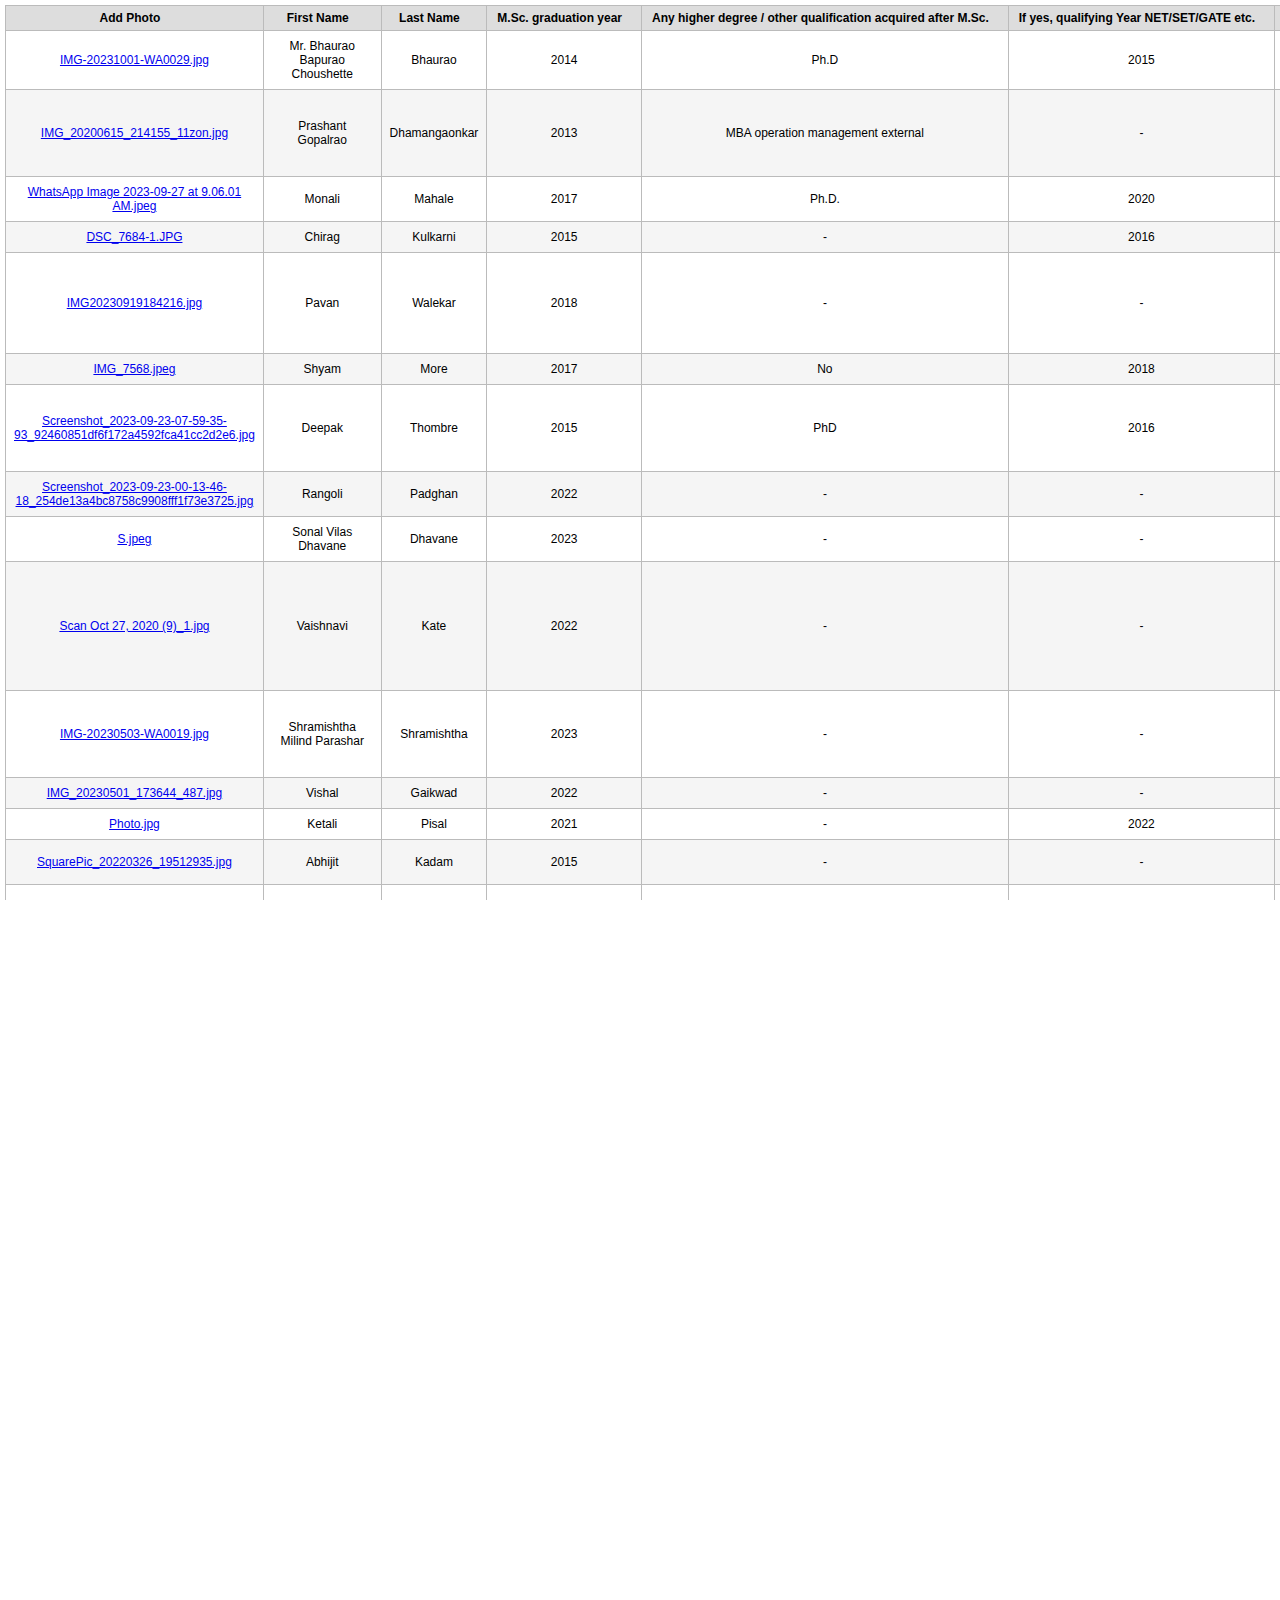
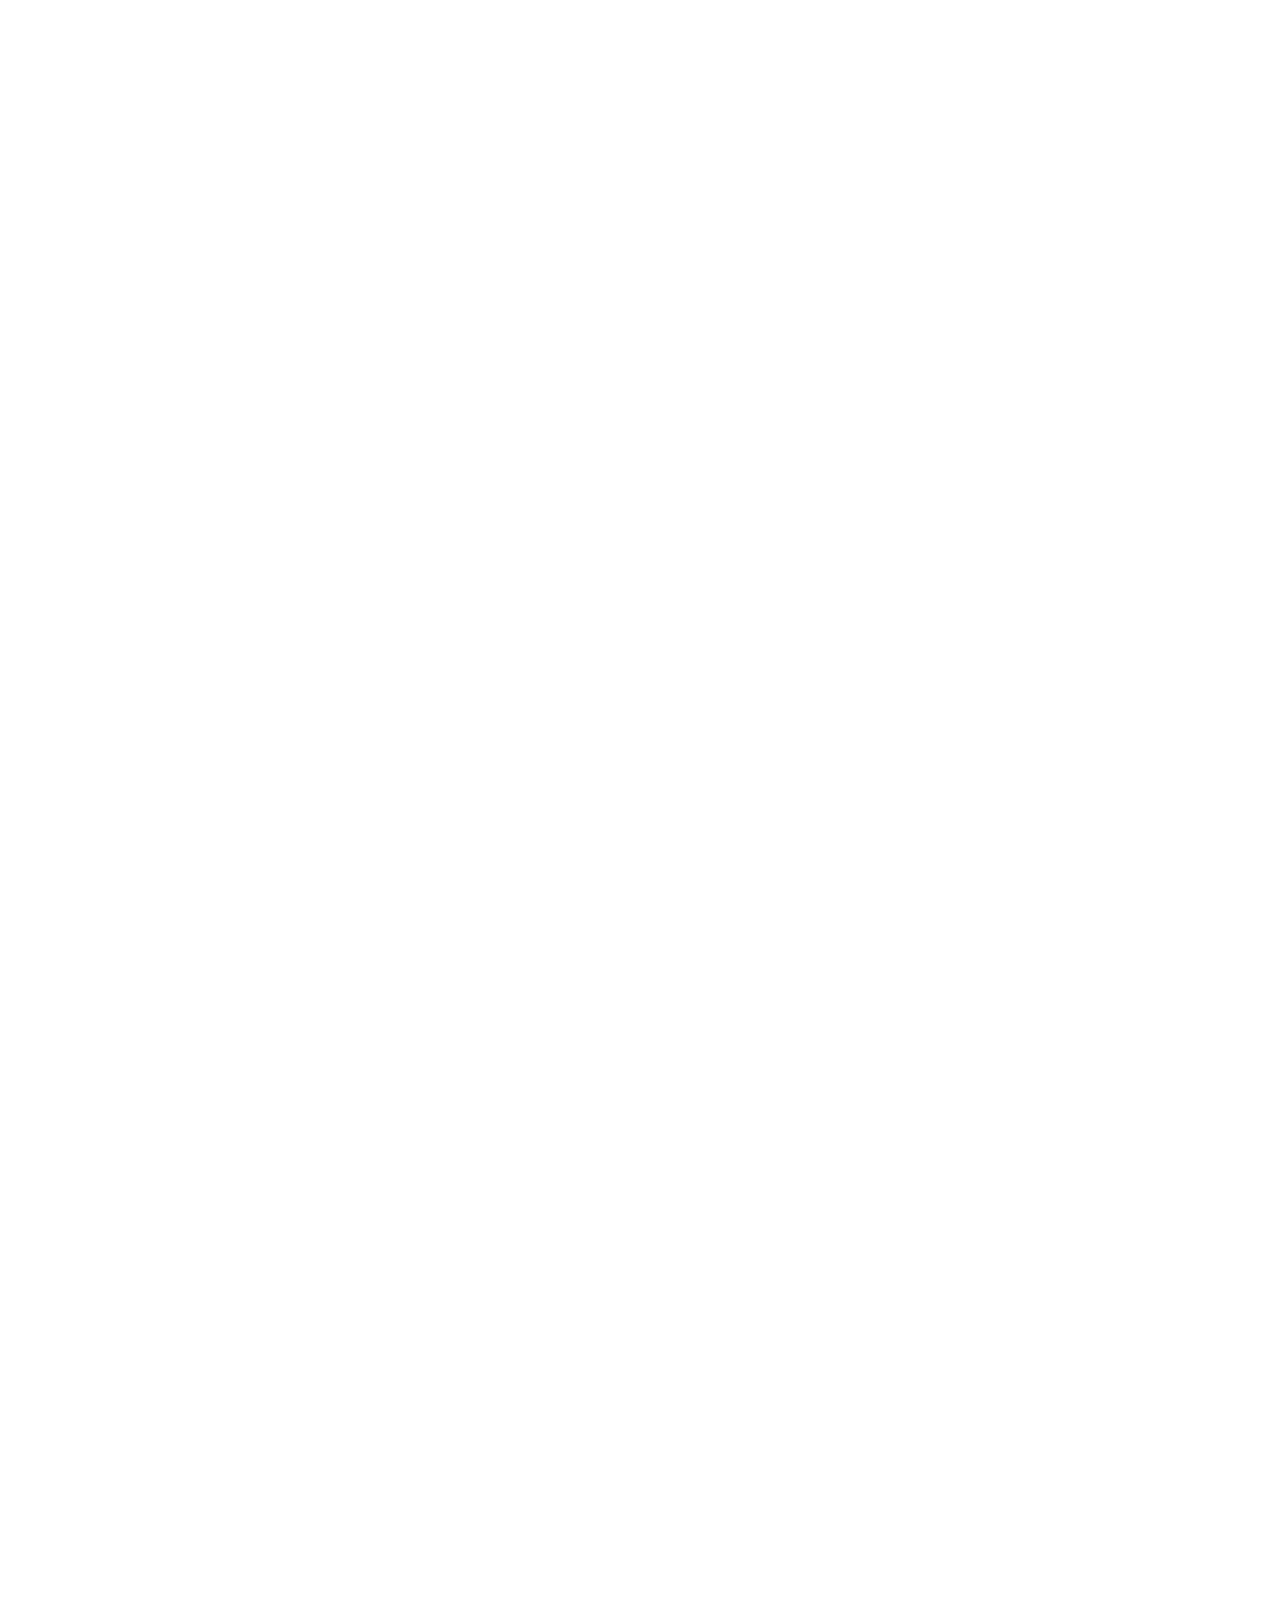
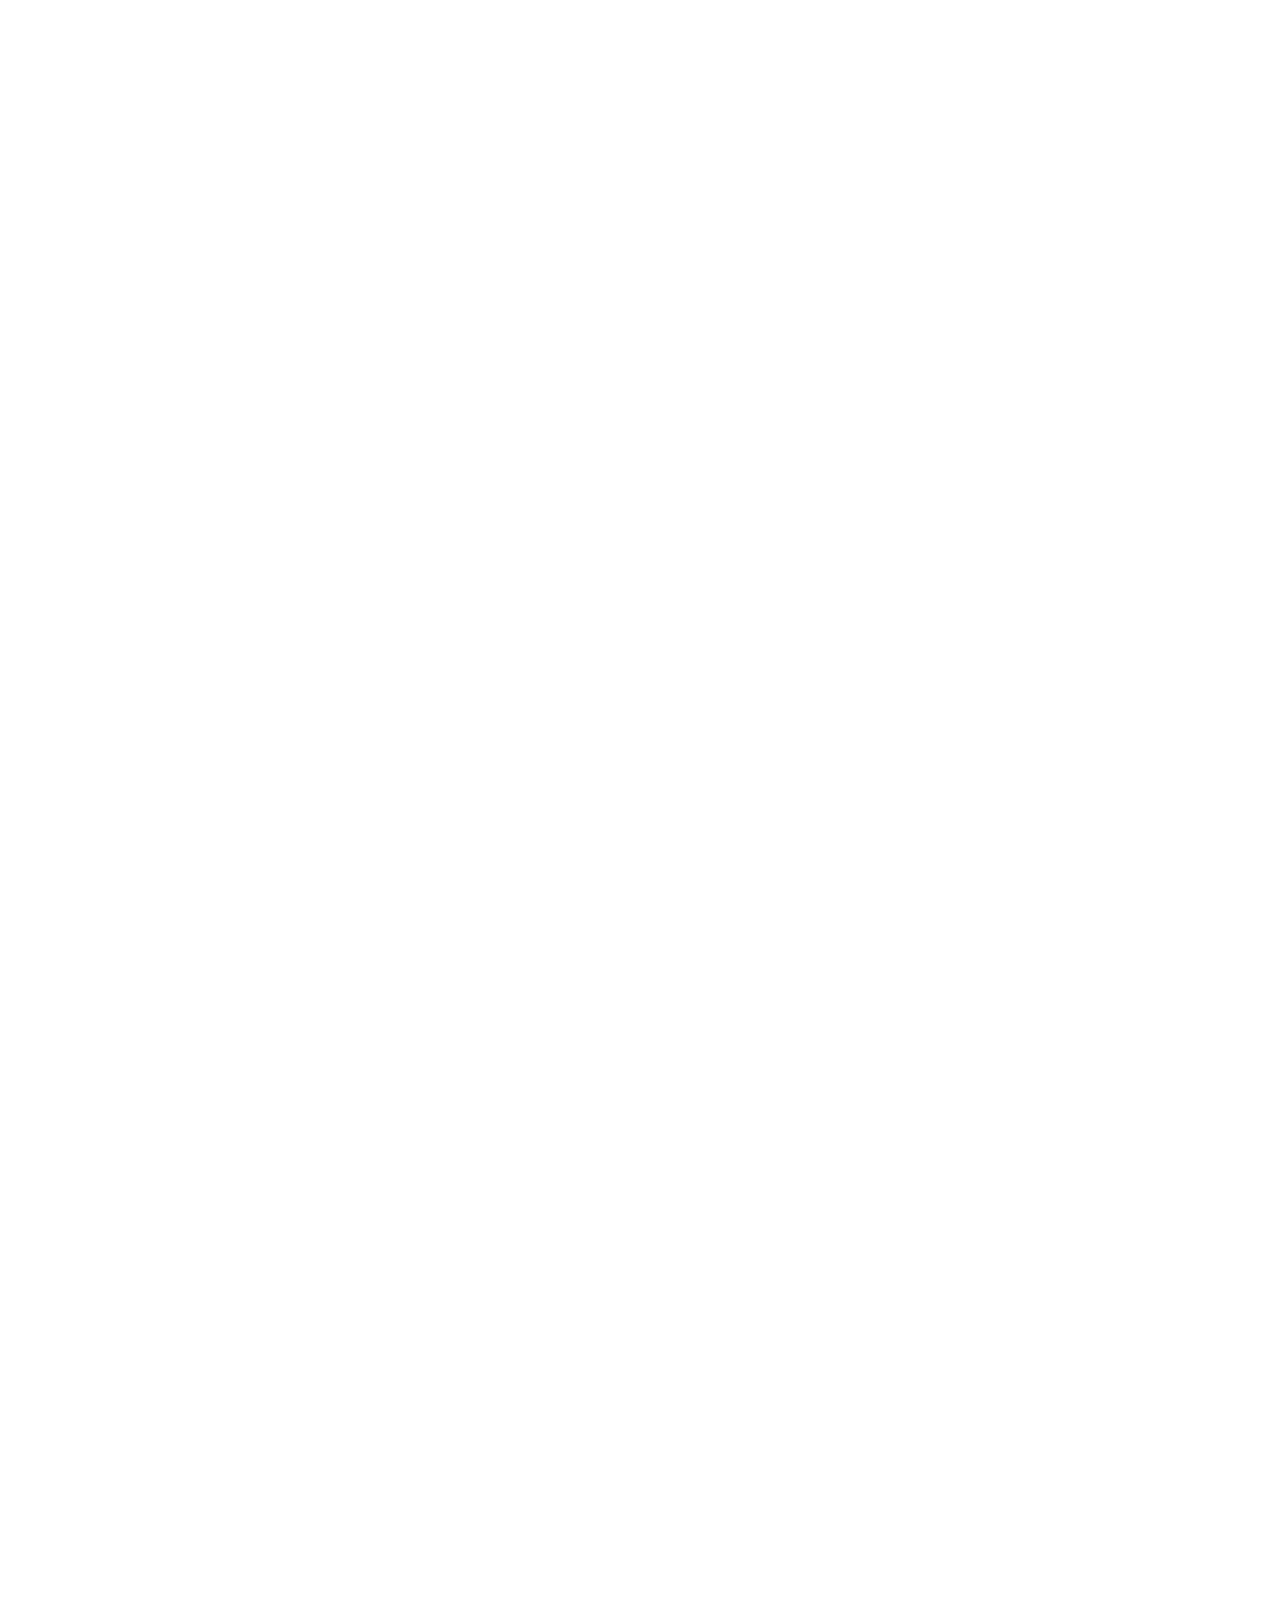
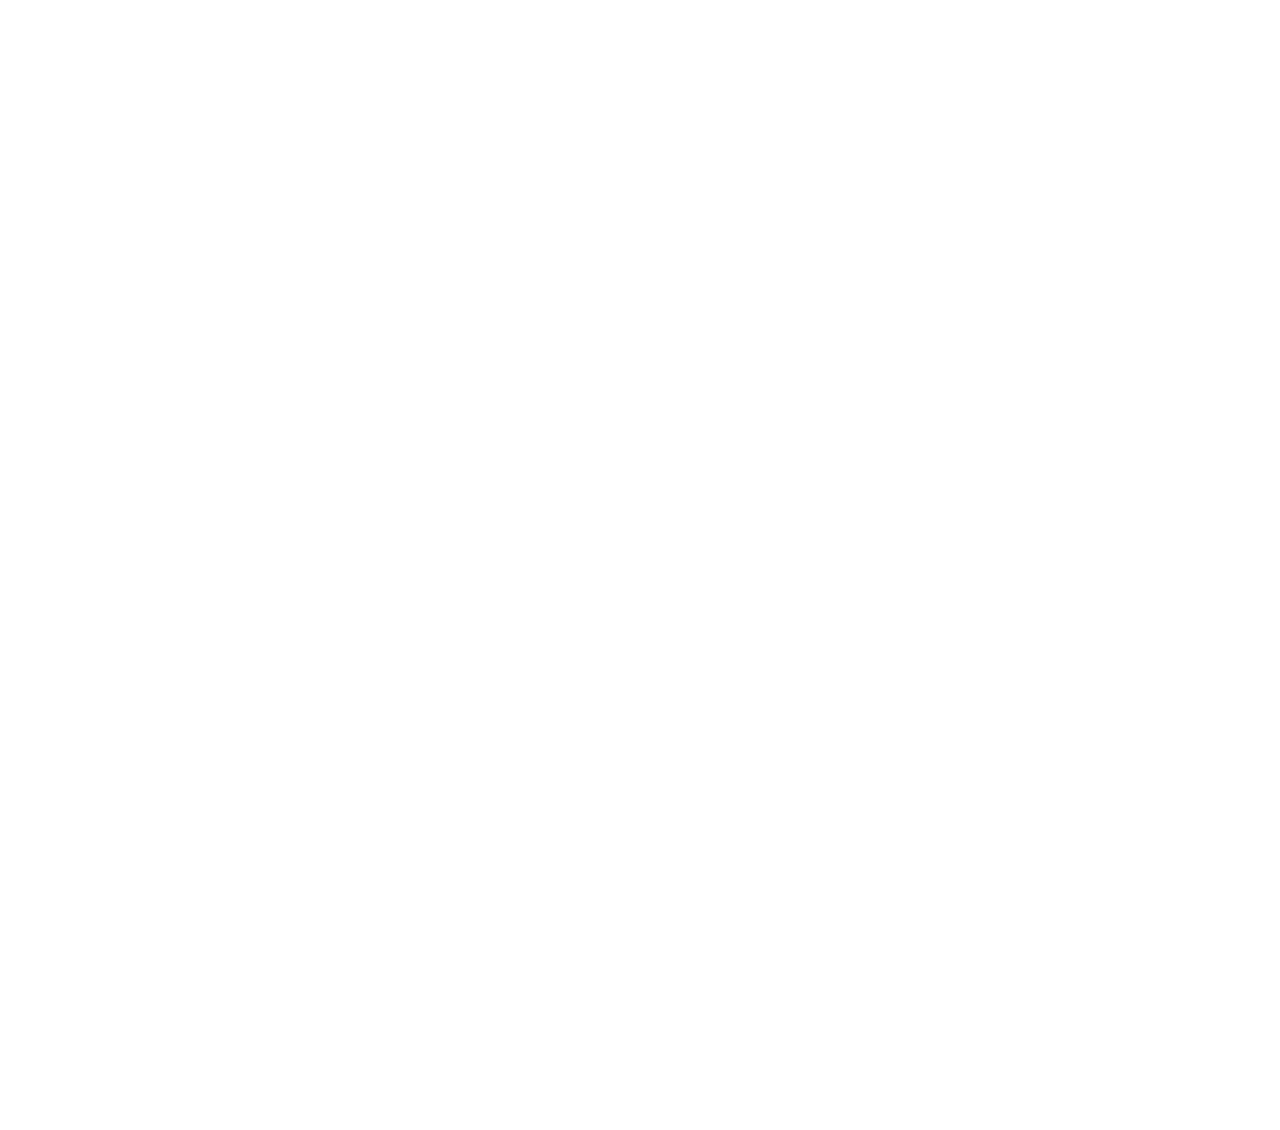
==== commit 17a74aff: "Update deleted Girish Kamble info index.html" ====
--- a/index.html
+++ b/index.html
@@ -176,7 +176,6 @@
 <tr><td aria-label='Add Photo : '><a href="GIS Biotechnology Alumni Update Form_files/IMG_1616.JPG" target="_blank" title="IMG_1616.JPG">IMG_1616.JPG</a></td><td aria-label='First Name : '>Pallavi</td><td aria-label='Last Name : '>Galande</td><td aria-label='M.Sc. graduation year : '> - </td><td aria-label='Any higher degree / other qualification  acquired after M.Sc. : '> - </td><td aria-label='If yes, qualifying Year NET/SET/GATE etc. : '> - </td><td aria-label='Any higher degree / qualifications, graduation year : '> - </td><td aria-label='Current occupation : '>Gramsevak</td><td aria-label='Experience/views/suggestions you&amp;amp;amp;amp;amp;amp;amp;amp;amp;amp;amp;amp;amp;amp;amp;amp;amp;amp;amp;amp;amp;amp;amp;amp;amp;amp;amp;amp;amp;amp;amp;amp;amp;amp;amp;amp;amp;amp;amp;amp;amp;amp;amp;amp;amp;amp;amp;amp;amp;amp;amp;amp;amp;amp;amp;amp;amp;amp;amp;amp;amp;amp;amp;amp;amp;amp;amp;amp;amp;amp;amp;amp;amp;amp;amp;amp;amp;amp;amp;amp;amp;#039;d like to share with the community : '> - </td></tr>
 <tr><td aria-label='Add Photo : '><a href="GIS Biotechnology Alumni Update Form_files/inbound1868442590447916962.jpg" target="_blank" title="inbound1868442590447916962.jpg">inbound1868442590447916962.jpg</a></td><td aria-label='First Name : '>Hussain</td><td aria-label='Last Name : '>Shaikh</td><td aria-label='M.Sc. graduation year : '> - </td><td aria-label='Any higher degree / other qualification  acquired after M.Sc. : '>PGD in Embryology </td><td aria-label='If yes, qualifying Year NET/SET/GATE etc. : '> - </td><td aria-label='Any higher degree / qualifications, graduation year : '>2016</td><td aria-label='Current occupation : '>Sr. Embryologist </td><td aria-label='Experience/views/suggestions you&amp;amp;amp;amp;amp;amp;amp;amp;amp;amp;amp;amp;amp;amp;amp;amp;amp;amp;amp;amp;amp;amp;amp;amp;amp;amp;amp;amp;amp;amp;amp;amp;amp;amp;amp;amp;amp;amp;amp;amp;amp;amp;amp;amp;amp;amp;amp;amp;amp;amp;amp;amp;amp;amp;amp;amp;amp;amp;amp;amp;amp;amp;amp;amp;amp;amp;amp;amp;amp;amp;amp;amp;amp;amp;amp;amp;amp;amp;amp;amp;amp;amp;amp;#039;d like to share with the community : '> - </td></tr>
 <tr><td aria-label='Add Photo : '><a href="GIS Biotechnology Alumni Update Form_files/29F05AF6-E024-4627-8BD4-B1E780097378.jpeg" target="_blank" title="29F05AF6-E024-4627-8BD4-B1E780097378.jpeg">29F05AF6-E024-4627-8BD4-B1E780097378.jpeg</a></td><td aria-label='First Name : '>Vishakha </td><td aria-label='Last Name : '>Deo</td><td aria-label='M.Sc. graduation year : '> - </td><td aria-label='Any higher degree / other qualification  acquired after M.Sc. : '> - </td><td aria-label='If yes, qualifying Year NET/SET/GATE etc. : '> - </td><td aria-label='Any higher degree / qualifications, graduation year : '> - </td><td aria-label='Current occupation : '>Homemaker </td><td aria-label='Experience/views/suggestions you&amp;amp;amp;amp;amp;amp;amp;amp;amp;amp;amp;amp;amp;amp;amp;amp;amp;amp;amp;amp;amp;amp;amp;amp;amp;amp;amp;amp;amp;amp;amp;amp;amp;amp;amp;amp;amp;amp;amp;amp;amp;amp;amp;amp;amp;amp;amp;amp;amp;amp;amp;amp;amp;amp;amp;amp;amp;amp;amp;amp;amp;amp;amp;amp;amp;amp;amp;amp;amp;amp;amp;amp;amp;amp;amp;amp;amp;amp;amp;amp;amp;amp;amp;amp;#039;d like to share with the community : '> - </td></tr>
-<tr><td aria-label='Add Photo : '><a href="GIS Biotechnology Alumni Update Form_files/Untitled-1.jpg" target="_blank" title="Untitled-1.jpg">Untitled-1.jpg</a></td><td aria-label='First Name : '>Girish </td><td aria-label='Last Name : '>Kamble</td><td aria-label='M.Sc. graduation year : '> - </td><td aria-label='Any higher degree / other qualification  acquired after M.Sc. : '> - </td><td aria-label='If yes, qualifying Year NET/SET/GATE etc. : '> - </td><td aria-label='Any higher degree / qualifications, graduation year : '> - </td><td aria-label='Current occupation : '>NA</td><td aria-label='Experience/views/suggestions you&amp;amp;amp;amp;amp;amp;amp;amp;amp;amp;amp;amp;amp;amp;amp;amp;amp;amp;amp;amp;amp;amp;amp;amp;amp;amp;amp;amp;amp;amp;amp;amp;amp;amp;amp;amp;amp;amp;amp;amp;amp;amp;amp;amp;amp;amp;amp;amp;amp;amp;amp;amp;amp;amp;amp;amp;amp;amp;amp;amp;amp;amp;amp;amp;amp;amp;amp;amp;amp;amp;amp;amp;amp;amp;amp;amp;amp;amp;amp;amp;amp;amp;amp;amp;amp;#039;d like to share with the community : '> - </td></tr>
 <tr><td aria-label='Add Photo : '><a href="GIS Biotechnology Alumni Update Form_files/IMG-20190929-WA0028.jpg" target="_blank" title="IMG-20190929-WA0028.jpg">IMG-20190929-WA0028.jpg</a></td><td aria-label='First Name : '>Monali</td><td aria-label='Last Name : '>Mahale</td><td aria-label='M.Sc. graduation year : '> - </td><td aria-label='Any higher degree / other qualification  acquired after M.Sc. : '> - </td><td aria-label='If yes, qualifying Year NET/SET/GATE etc. : '> - </td><td aria-label='Any higher degree / qualifications, graduation year : '>2015</td><td aria-label='Current occupation : '>Research</td><td aria-label='Experience/views/suggestions you&amp;amp;amp;amp;amp;amp;amp;amp;amp;amp;amp;amp;amp;amp;amp;amp;amp;amp;amp;amp;amp;amp;amp;amp;amp;amp;amp;amp;amp;amp;amp;amp;amp;amp;amp;amp;amp;amp;amp;amp;amp;amp;amp;amp;amp;amp;amp;amp;amp;amp;amp;amp;amp;amp;amp;amp;amp;amp;amp;amp;amp;amp;amp;amp;amp;amp;amp;amp;amp;amp;amp;amp;amp;amp;amp;amp;amp;amp;amp;amp;amp;amp;amp;amp;amp;amp;#039;d like to share with the community : '> - </td></tr>
 <tr><td aria-label='Add Photo : '><a href="GIS Biotechnology Alumni Update Form_files/20191020_164431.jpg" target="_blank" title="20191020_164431.jpg">20191020_164431.jpg</a></td><td aria-label='First Name : '>Ankush </td><td aria-label='Last Name : '>Chavan</td><td aria-label='M.Sc. graduation year : '> - </td><td aria-label='Any higher degree / other qualification  acquired after M.Sc. : '> - </td><td aria-label='If yes, qualifying Year NET/SET/GATE etc. : '> - </td><td aria-label='Any higher degree / qualifications, graduation year : '> - </td><td aria-label='Current occupation : '>Management Trainee </td><td aria-label='Experience/views/suggestions you&amp;amp;amp;amp;amp;amp;amp;amp;amp;amp;amp;amp;amp;amp;amp;amp;amp;amp;amp;amp;amp;amp;amp;amp;amp;amp;amp;amp;amp;amp;amp;amp;amp;amp;amp;amp;amp;amp;amp;amp;amp;amp;amp;amp;amp;amp;amp;amp;amp;amp;amp;amp;amp;amp;amp;amp;amp;amp;amp;amp;amp;amp;amp;amp;amp;amp;amp;amp;amp;amp;amp;amp;amp;amp;amp;amp;amp;amp;amp;amp;amp;amp;amp;amp;amp;amp;amp;#039;d like to share with the community : '>Not applicable </td></tr>
 <tr><td aria-label='Add Photo : '><a href="GIS Biotechnology Alumni Update Form_files/1.jpg" target="_blank" title="1.jpg">1.jpg</a></td><td aria-label='First Name : '>Nikhil</td><td aria-label='Last Name : '>Kharge</td><td aria-label='M.Sc. graduation year : '> - </td><td aria-label='Any higher degree / other qualification  acquired after M.Sc. : '> - </td><td aria-label='If yes, qualifying Year NET/SET/GATE etc. : '> - </td><td aria-label='Any higher degree / qualifications, graduation year : '> - </td><td aria-label='Current occupation : '>Jr. Executive QC</td><td aria-label='Experience/views/suggestions you&amp;amp;amp;amp;amp;amp;amp;amp;amp;amp;amp;amp;amp;amp;amp;amp;amp;amp;amp;amp;amp;amp;amp;amp;amp;amp;amp;amp;amp;amp;amp;amp;amp;amp;amp;amp;amp;amp;amp;amp;amp;amp;amp;amp;amp;amp;amp;amp;amp;amp;amp;amp;amp;amp;amp;amp;amp;amp;amp;amp;amp;amp;amp;amp;amp;amp;amp;amp;amp;amp;amp;amp;amp;amp;amp;amp;amp;amp;amp;amp;amp;amp;amp;amp;amp;amp;amp;amp;#039;d like to share with the community : '> - </td></tr>
